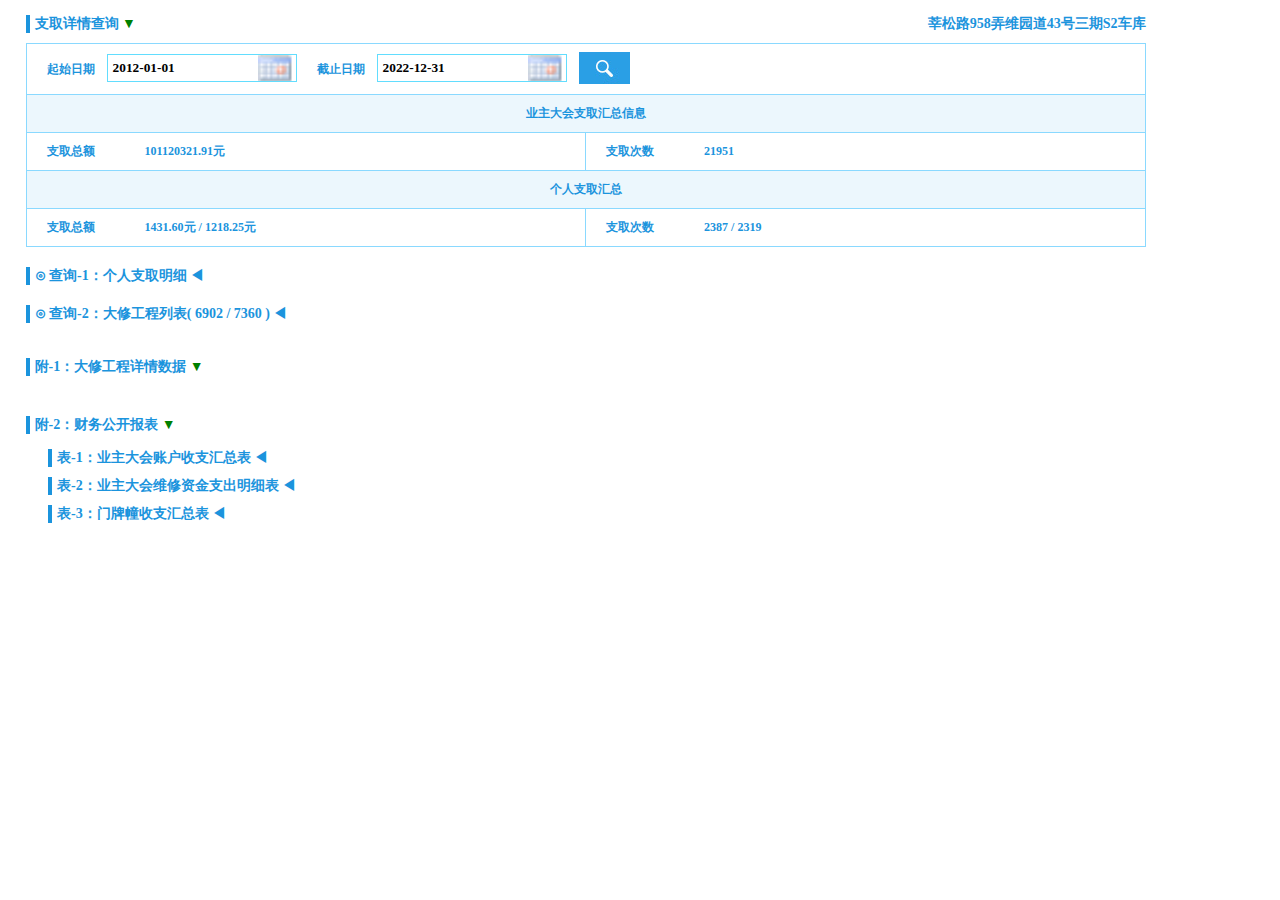
==== shkc/index.html @ 210738ce "disable query" ====
<html><head><meta http-equiv="Content-Type" content="text/html; charset=UTF-8">
<title>上海康城大修工程及财务报表</title>
<link rel="stylesheet" type="text/css" href="static/mainyzcx.css">
<link rel="stylesheet" type="text/css" href="static/web-ui.css">
<link rel="stylesheet" type="text/css" href="static/skin-02.css">
<link rel="stylesheet" type="text/css" href="static/your-custom.css">
<script src="static/jquery-1.8.3.min.js"></script>
<script language="javascript" type="text/javascript" src="static/jquery.cookie.js"></script>
<script language="javascript" type="text/javascript" src="static/web-ui.js"></script>
<link href="static/printzhgbstyle.css" rel="stylesheet" type="text/css;charset=UTF-8">
<link href="static/tass.css" rel="stylesheet" type="text/css;charset=UTF-8">
<script language="javascript" type="text/javascript" src="static/web-commons.js"></script>
<script language="javascript" type="text/javascript" src="static/WdatePicker.js"></script>
<script language="javascript" type="text/javascript" src="static/chart.js"> </script>
<script language="javascript" type="text/javascript" src="static/lzstring.min.js"></script>
<script language="javascript" type="text/javascript">
function restore_click_handler() {
	setTimeout(() => {
		createSearchBox()
		document.querySelectorAll("#details-list .account-content[hidden]").forEach(function(p){p.hidden=false})
		chart_of_report('ShouZhiHuiZong')
		chart_of_report('WeiXiuZhiChuMingXi')
	},1000)
	setTimeout(() => {
		document.querySelector("p.title").setAttribute('show', 'true')
	},100)
}
function gotoQuery()
{
	if($("#startDate").val() !="" && $("#endDate").val() != "")
	{
		if ($("#startDate").val() > $("#endDate").val())
			{
				alert("开始日期不能大于截止日期！");
				$("#endDate").focus();
			}
		else
			{
				$.webUtil.submit("/wyweb/web/wyfeemp/wxzjquery/index_owner_zq.do");
			}
		}
}
function opennew1(mpro_id){
	var add="/wyweb/web/wyfeemp/wxzjquery/getWsInfo.do?mpro_id="+mpro_id;
		var windowprops="height=600,width=820,location=no,scrollbars=yes,center=yes,status=no,menubars=no,toolbars=no,resizable=yes";
		window.open(add,"",windowprops);
	}
</script>
</head>
<body onload="restore_click_handler()" style="background-color: rgb(255, 255, 255); padding-top: 15px;">
<form name="form1" action="https://962121.fgj.sh.gov.cn/wyweb/web/wyfeemp/wxzjquery/index_owner_zq.do" method="post">
<input type="hidden" name="tokenSaxon" value="0f6b98b2-027b-4dd8-b615-7f87232b13d5"><!--token-->
<input type="hidden" name="flag" value="null">
					<div class="m-account-detail">
						<div class="account-title"><p class="title" show="true">支取详情查询<span>莘松路958弄维园道43号三期S2车库</span></p></div>
							<div class="m-increace-inquiry">
								<table>
									<tbody>
										<tr><td colspan="2"><div class="m-account-search nobdr">
											<div class="f-clearfix"><span class="start-time">起始日期</span><input class="ipt Wdate" onclick="WdatePicker()" name="startDate" id="startDate" type="text" value="2012-01-01" readonly="readonly"><span class="end-time">
											截止日期</span><input class="ipt Wdate" type="text" name="endDate" id="endDate" onclick="WdatePicker()" value="2022-12-31" readonly="readonly">
											<input type="button" class="btn" title="查询" onclick="gotoQuery()" disabled></div>
										</div></td></tr>
										<tr><td colspan="2" class="title">业主大会支取汇总信息</td></tr>
										<tr><td width="50%"><span class="name">支取总额</span>101120321.91元</td>
										<td width="50%"><span class="name">支取次数</span>21951</td></tr>
										<tr><td colspan="2" class="title">个人支取汇总</td></tr>
										<tr><td width="50%"><span class="name">支取总额</span>1431.60元 / 1218.25元</td>
										<td width="50%"><span class="name">支取次数</span>2387 / 2319</td></tr>
									</tbody>
								</table>
					</div>
					<div class="m-collect-info index_owner_zq">
						<div class="account-title" show="false"><p class="title" show="false">个人支取明细</p></div>
							<div class="collect-info" hidden="">
								<table class="tableorg">
									<tbody>
											<tr id="0">
												<td align="center">221121000682</td>
												<td align="right">0.03&nbsp;元</td>
												<td align="right">0.03&nbsp;元</td>
												<td align="right">0.00&nbsp;元</td>
												<td align="center">2022-11-28</td>
												<td>
												<a href="#" onclick="opennew1(221031001862);return false;">编号为：221031001862的工程</a>
												,首次支取
												</td>
											</tr>
											<tr id="1">
												<td align="center">221122003393</td>
												<td align="right">0.01&nbsp;元</td>
												<td align="right">0.01&nbsp;元</td>
												<td align="right">0.00&nbsp;元</td>
												<td align="center">2022-11-28</td>
												<td>
												<a href="#" onclick="opennew1(220930000254);return false;">编号为：220930000254的工程</a>
												,首次支取
												</td>
											</tr>
											<tr id="2">
												<td align="center">221122003115</td>
												<td align="right">0.01&nbsp;元</td>
												<td align="right">0.01&nbsp;元</td>
												<td align="right">0.00&nbsp;元</td>
												<td align="center">2022-11-28</td>
												<td>
												<a href="#" onclick="opennew1(220914000141);return false;">编号为：220914000141的工程</a>
												,首次支取
												</td>
											</tr>
											<tr id="3">
												<td align="center">221122003329</td>
												<td align="right">0.06&nbsp;元</td>
												<td align="right">0.06&nbsp;元</td>
												<td align="right">0.00&nbsp;元</td>
												<td align="center">2022-11-28</td>
												<td>
												<a href="#" onclick="opennew1(220930000112);return false;">编号为：220930000112的工程</a>
												,首次支取
												</td>
											</tr>
											<tr id="4">
												<td align="center">221121000626</td>
												<td align="right">0.05&nbsp;元</td>
												<td align="right">0.05&nbsp;元</td>
												<td align="right">0.00&nbsp;元</td>
												<td align="center">2022-11-28</td>
												<td>
												<a href="#" onclick="opennew1(221031001498);return false;">编号为：221031001498的工程</a>
												,首次支取
												</td>
											</tr>
											<tr id="5">
												<td align="center">221123000357</td>
												<td align="right">0.03&nbsp;元</td>
												<td align="right">0.03&nbsp;元</td>
												<td align="right">0.00&nbsp;元</td>
												<td align="center">2022-11-28</td>
												<td>
													--
												</td>
											</tr>
											<tr id="6">
												<td align="center">221122003153</td>
												<td align="right">0.04&nbsp;元</td>
												<td align="right">0.04&nbsp;元</td>
												<td align="right">0.00&nbsp;元</td>
												<td align="center">2022-11-28</td>
												<td>
													--
												</td>
											</tr>
											<tr id="7">
												<td align="center">221121002143</td>
												<td align="right">0.02&nbsp;元</td>
												<td align="right">0.02&nbsp;元</td>
												<td align="right">0.00&nbsp;元</td>
												<td align="center">2022-11-24</td>
												<td>
												<a href="#" onclick="opennew1(221027003303);return false;">编号为：221027003303的工程</a>
												,首次支取
												</td>
											</tr>
											<tr id="8">
												<td align="center">221122002604</td>
												<td align="right">0.05&nbsp;元</td>
												<td align="right">0.05&nbsp;元</td>
												<td align="right">0.00&nbsp;元</td>
												<td align="center">2022-11-24</td>
												<td>
													--
												</td>
											</tr>
											<tr id="9">
												<td align="center">221121002075</td>
												<td align="right">0.05&nbsp;元</td>
												<td align="right">0.05&nbsp;元</td>
												<td align="right">0.00&nbsp;元</td>
												<td align="center">2022-11-24</td>
												<td>
												<a href="#" onclick="opennew1(221027003157);return false;">编号为：221027003157的工程</a>
												,首次支取
												</td>
											</tr>
											<tr id="10">
												<td align="center">221110002479</td>
												<td align="right">0.04&nbsp;元</td>
												<td align="right">0.04&nbsp;元</td>
												<td align="right">0.00&nbsp;元</td>
												<td align="center">2022-11-21</td>
												<td>
												<a href="#" onclick="opennew1(221012000387);return false;">编号为：221012000387的工程</a>
												,首次支取
												</td>
											</tr>
											<tr id="11">
												<td align="center">221117001955</td>
												<td align="right">0.10&nbsp;元</td>
												<td align="right">0.10&nbsp;元</td>
												<td align="right">0.00&nbsp;元</td>
												<td align="center">2022-11-21</td>
												<td>
												<a href="#" onclick="opennew1(221014004597);return false;">编号为：221014004597的工程</a>
												,第2次支取
												</td>
											</tr>
											<tr id="12">
												<td align="center">221117002116</td>
												<td align="right">0.10&nbsp;元</td>
												<td align="right">0.10&nbsp;元</td>
												<td align="right">0.00&nbsp;元</td>
												<td align="center">2022-11-21</td>
												<td>
												<a href="#" onclick="opennew1(221014004734);return false;">编号为：221014004734的工程</a>
												,第2次支取
												</td>
											</tr>
											<tr id="13">
												<td align="center">221109000799</td>
												<td align="right">4.29&nbsp;元</td>
												<td align="right">4.29&nbsp;元</td>
												<td align="right">0.00&nbsp;元</td>
												<td align="center">2022-11-21</td>
												<td>
													--
												</td>
											</tr>
											<tr id="14">
												<td align="center">221111002444</td>
												<td align="right">0.03&nbsp;元</td>
												<td align="right">0.03&nbsp;元</td>
												<td align="right">0.00&nbsp;元</td>
												<td align="center">2022-11-21</td>
												<td>
												<a href="#" onclick="opennew1(220815002361);return false;">编号为：220815002361的工程</a>
												,第2次支取
												</td>
											</tr>
											<tr id="15">
												<td align="center">221110003114</td>
												<td align="right">0.02&nbsp;元</td>
												<td align="right">0.02&nbsp;元</td>
												<td align="right">0.00&nbsp;元</td>
												<td align="center">2022-11-21</td>
												<td>
												<a href="#" onclick="opennew1(221102002982);return false;">编号为：221102002982的工程</a>
												,首次支取
												</td>
											</tr>
											<tr id="16">
												<td align="center">221111002602</td>
												<td align="right">0.42&nbsp;元</td>
												<td align="right">0.42&nbsp;元</td>
												<td align="right">0.00&nbsp;元</td>
												<td align="center">2022-11-21</td>
												<td>
												<a href="#" onclick="opennew1(220815002746);return false;">编号为：220815002746的工程</a>
												,第2次支取
												</td>
											</tr>
											<tr id="17">
												<td align="center">221115000184</td>
												<td align="right">0.18&nbsp;元</td>
												<td align="right">0.18&nbsp;元</td>
												<td align="right">0.00&nbsp;元</td>
												<td align="center">2022-11-21</td>
												<td>
												<a href="#" onclick="opennew1(220815003098);return false;">编号为：220815003098的工程</a>
												,第2次支取
												</td>
											</tr>
											<tr id="18">
												<td align="center">221115000327</td>
												<td align="right">0.26&nbsp;元</td>
												<td align="right">0.26&nbsp;元</td>
												<td align="right">0.00&nbsp;元</td>
												<td align="center">2022-11-21</td>
												<td>
												<a href="#" onclick="opennew1(220818004866);return false;">编号为：220818004866的工程</a>
												,第2次支取
												</td>
											</tr>
											<tr id="19">
												<td align="center">221115000834</td>
												<td align="right">0.02&nbsp;元</td>
												<td align="right">0.02&nbsp;元</td>
												<td align="right">0.00&nbsp;元</td>
												<td align="center">2022-11-21</td>
												<td>
												<a href="#" onclick="opennew1(220907000284);return false;">编号为：220907000284的工程</a>
												,第2次支取
												</td>
											</tr>
											<tr id="20">
												<td align="center">221117001885</td>
												<td align="right">0.20&nbsp;元</td>
												<td align="right">0.20&nbsp;元</td>
												<td align="right">0.00&nbsp;元</td>
												<td align="center">2022-11-21</td>
												<td>
												<a href="#" onclick="opennew1(220922001846);return false;">编号为：220922001846的工程</a>
												,第2次支取
												</td>
											</tr>
											<tr id="21">
												<td align="center">221115002637</td>
												<td align="right">0.45&nbsp;元</td>
												<td align="right">0.45&nbsp;元</td>
												<td align="right">0.00&nbsp;元</td>
												<td align="center">2022-11-21</td>
												<td>
												<a href="#" onclick="opennew1(220630000084);return false;">编号为：220630000084的工程</a>
												,第2次支取
												</td>
											</tr>
											<tr id="22">
												<td align="center">221115003325</td>
												<td align="right">0.17&nbsp;元</td>
												<td align="right">0.17&nbsp;元</td>
												<td align="right">0.00&nbsp;元</td>
												<td align="center">2022-11-21</td>
												<td>
												<a href="#" onclick="opennew1(220630002321);return false;">编号为：220630002321的工程</a>
												,第2次支取
												</td>
											</tr>
											<tr id="23">
												<td align="center">221116000266</td>
												<td align="right">0.49&nbsp;元</td>
												<td align="right">0.49&nbsp;元</td>
												<td align="right">0.00&nbsp;元</td>
												<td align="center">2022-11-21</td>
												<td>
												<a href="#" onclick="opennew1(220921010915);return false;">编号为：220921010915的工程</a>
												,第2次支取
												</td>
											</tr>
											<tr id="24">
												<td align="center">221021001616</td>
												<td align="right">0.08&nbsp;元</td>
												<td align="right">0.08&nbsp;元</td>
												<td align="right">0.00&nbsp;元</td>
												<td align="center">2022-10-31</td>
												<td>
												<a href="#" onclick="opennew1(220922001846);return false;">编号为：220922001846的工程</a>
												,首次支取
												</td>
											</tr>
											<tr id="25">
												<td align="center">221021001138</td>
												<td align="right">0.19&nbsp;元</td>
												<td align="right">0.19&nbsp;元</td>
												<td align="right">0.00&nbsp;元</td>
												<td align="center">2022-10-31</td>
												<td>
												<a href="#" onclick="opennew1(220921010915);return false;">编号为：220921010915的工程</a>
												,首次支取
												</td>
											</tr>
											<tr id="26">
												<td align="center">221021001913</td>
												<td align="right">0.05&nbsp;元</td>
												<td align="right">0.05&nbsp;元</td>
												<td align="right">0.00&nbsp;元</td>
												<td align="center">2022-10-31</td>
												<td>
												<a href="#" onclick="opennew1(221014004734);return false;">编号为：221014004734的工程</a>
												,首次支取
												</td>
											</tr>
											<tr id="27">
												<td align="center">221021001754</td>
												<td align="right">0.04&nbsp;元</td>
												<td align="right">0.04&nbsp;元</td>
												<td align="right">0.00&nbsp;元</td>
												<td align="center">2022-10-31</td>
												<td>
												<a href="#" onclick="opennew1(221014004597);return false;">编号为：221014004597的工程</a>
												,首次支取
												</td>
											</tr>
											<tr id="28">
												<td align="center">221021002999</td>
												<td align="right">0.02&nbsp;元</td>
												<td align="right">0.02&nbsp;元</td>
												<td align="right">0.00&nbsp;元</td>
												<td align="center">2022-10-28</td>
												<td>
													--
												</td>
											</tr>
											<tr id="29">
												<td align="center">220926000628</td>
												<td align="right">0.05&nbsp;元</td>
												<td align="right">0.05&nbsp;元</td>
												<td align="right">0.00&nbsp;元</td>
												<td align="center">2022-10-18</td>
												<td>
												<a href="#" onclick="opennew1(180627086078);return false;">编号为：180627086078的工程</a>
												,第4次支取
												</td>
											</tr>
											<tr id="30">
												<td align="center">220907001668</td>
												<td align="right">0.35&nbsp;元</td>
												<td align="right">0.35&nbsp;元</td>
												<td align="right">0.00&nbsp;元</td>
												<td align="center">2022-10-08</td>
												<td>
												<a href="#" onclick="opennew1(220309001769);return false;">编号为：220309001769的工程</a>
												,第2次支取
												</td>
											</tr>
											<tr id="31">
												<td align="center">220907001760</td>
												<td align="right">0.13&nbsp;元</td>
												<td align="right">0.13&nbsp;元</td>
												<td align="right">0.00&nbsp;元</td>
												<td align="center">2022-10-08</td>
												<td>
												<a href="#" onclick="opennew1(220303007786);return false;">编号为：220303007786的工程</a>
												,第2次支取
												</td>
											</tr>
											<tr id="32">
												<td align="center">220907001617</td>
												<td align="right">0.35&nbsp;元</td>
												<td align="right">0.35&nbsp;元</td>
												<td align="right">0.00&nbsp;元</td>
												<td align="center">2022-10-08</td>
												<td>
												<a href="#" onclick="opennew1(220309001482);return false;">编号为：220309001482的工程</a>
												,第2次支取
												</td>
											</tr>
											<tr id="33">
												<td align="center">220908000674</td>
												<td align="right">0.05&nbsp;元</td>
												<td align="right">0.05&nbsp;元</td>
												<td align="right">0.00&nbsp;元</td>
												<td align="center">2022-09-30</td>
												<td>
												<a href="#" onclick="opennew1(180615050357);return false;">编号为：180615050357的工程</a>
												,第4次支取
												</td>
											</tr>
											<tr id="34">
												<td align="center">220908000591</td>
												<td align="right">0.04&nbsp;元</td>
												<td align="right">0.04&nbsp;元</td>
												<td align="right">0.00&nbsp;元</td>
												<td align="center">2022-09-30</td>
												<td>
												<a href="#" onclick="opennew1(180615050251);return false;">编号为：180615050251的工程</a>
												,第4次支取
												</td>
											</tr>
											<tr id="35">
												<td align="center">220922000359</td>
												<td align="right">0.01&nbsp;元</td>
												<td align="right">0.01&nbsp;元</td>
												<td align="right">0.00&nbsp;元</td>
												<td align="center">2022-09-30</td>
												<td>
												<a href="#" onclick="opennew1(220907000284);return false;">编号为：220907000284的工程</a>
												,首次支取
												</td>
											</tr>
											<tr id="36">
												<td align="center">220908000706</td>
												<td align="right">0.05&nbsp;元</td>
												<td align="right">0.05&nbsp;元</td>
												<td align="right">0.00&nbsp;元</td>
												<td align="center">2022-09-30</td>
												<td>
												<a href="#" onclick="opennew1(180615050023);return false;">编号为：180615050023的工程</a>
												,第4次支取
												</td>
											</tr>
											<tr id="37">
												<td align="center">220908000460</td>
												<td align="right">0.06&nbsp;元</td>
												<td align="right">0.06&nbsp;元</td>
												<td align="right">0.00&nbsp;元</td>
												<td align="center">2022-09-30</td>
												<td>
												<a href="#" onclick="opennew1(180615050138);return false;">编号为：180615050138的工程</a>
												,第4次支取
												</td>
											</tr>
											<tr id="38">
												<td align="center">220908000499</td>
												<td align="right">0.05&nbsp;元</td>
												<td align="right">0.05&nbsp;元</td>
												<td align="right">0.00&nbsp;元</td>
												<td align="center">2022-09-30</td>
												<td>
												<a href="#" onclick="opennew1(180615050204);return false;">编号为：180615050204的工程</a>
												,第4次支取
												</td>
											</tr>
											<tr id="39">
												<td align="center">220913000818</td>
												<td align="right">0.14&nbsp;元</td>
												<td align="right">0.14&nbsp;元</td>
												<td align="right">0.00&nbsp;元</td>
												<td align="center">2022-09-30</td>
												<td>
												<a href="#" onclick="opennew1(180615051009);return false;">编号为：180615051009的工程</a>
												,第4次支取
												</td>
											</tr>
											<tr id="40">
												<td align="center">220906007581</td>
												<td align="right">0.48&nbsp;元</td>
												<td align="right">0.48&nbsp;元</td>
												<td align="right">0.00&nbsp;元</td>
												<td align="center">2022-09-28</td>
												<td>
												<a href="#" onclick="opennew1(220615000074);return false;">编号为：220615000074的工程</a>
												,第2次支取
												</td>
											</tr>
											<tr id="41">
												<td align="center">220923002104</td>
												<td align="right">0.09&nbsp;元</td>
												<td align="right">0.09&nbsp;元</td>
												<td align="right">0.00&nbsp;元</td>
												<td align="center">2022-09-28</td>
												<td>
												<a href="#" onclick="opennew1(220818004866);return false;">编号为：220818004866的工程</a>
												,首次支取
												</td>
											</tr>
											<tr id="42">
												<td align="center">220922003843</td>
												<td align="right">0.16&nbsp;元</td>
												<td align="right">0.16&nbsp;元</td>
												<td align="right">0.00&nbsp;元</td>
												<td align="center">2022-09-28</td>
												<td>
												<a href="#" onclick="opennew1(220815002746);return false;">编号为：220815002746的工程</a>
												,首次支取
												</td>
											</tr>
											<tr id="43">
												<td align="center">220922003820</td>
												<td align="right">0.01&nbsp;元</td>
												<td align="right">0.01&nbsp;元</td>
												<td align="right">0.00&nbsp;元</td>
												<td align="center">2022-09-28</td>
												<td>
												<a href="#" onclick="opennew1(220815002361);return false;">编号为：220815002361的工程</a>
												,首次支取
												</td>
											</tr>
											<tr id="44">
												<td align="center">220922003907</td>
												<td align="right">0.06&nbsp;元</td>
												<td align="right">0.06&nbsp;元</td>
												<td align="right">0.00&nbsp;元</td>
												<td align="center">2022-09-28</td>
												<td>
												<a href="#" onclick="opennew1(220815003098);return false;">编号为：220815003098的工程</a>
												,首次支取
												</td>
											</tr>
											<tr id="45">
												<td align="center">220825001883</td>
												<td align="right">0.07&nbsp;元</td>
												<td align="right">0.07&nbsp;元</td>
												<td align="right">0.00&nbsp;元</td>
												<td align="center">2022-09-09</td>
												<td>
												<a href="#" onclick="opennew1(220630002321);return false;">编号为：220630002321的工程</a>
												,首次支取
												</td>
											</tr>
											<tr id="46">
												<td align="center">220831002296</td>
												<td align="right">0.06&nbsp;元</td>
												<td align="right">0.06&nbsp;元</td>
												<td align="right">0.00&nbsp;元</td>
												<td align="center">2022-09-09</td>
												<td>
												<a href="#" onclick="opennew1(220720000145);return false;">编号为：220720000145的工程</a>
												,首次支取
												</td>
											</tr>
											<tr id="47">
												<td align="center">220831002607</td>
												<td align="right">0.03&nbsp;元</td>
												<td align="right">0.03&nbsp;元</td>
												<td align="right">0.00&nbsp;元</td>
												<td align="center">2022-09-09</td>
												<td>
												<a href="#" onclick="opennew1(220720000257);return false;">编号为：220720000257的工程</a>
												,首次支取
												</td>
											</tr>
											<tr id="48">
												<td align="center">220831002648</td>
												<td align="right">0.02&nbsp;元</td>
												<td align="right">0.02&nbsp;元</td>
												<td align="right">0.00&nbsp;元</td>
												<td align="center">2022-09-09</td>
												<td>
												<a href="#" onclick="opennew1(220720001228);return false;">编号为：220720001228的工程</a>
												,首次支取
												</td>
											</tr>
											<tr id="49">
												<td align="center">220825001521</td>
												<td align="right">0.17&nbsp;元</td>
												<td align="right">0.17&nbsp;元</td>
												<td align="right">0.00&nbsp;元</td>
												<td align="center">2022-09-09</td>
												<td>
												<a href="#" onclick="opennew1(220630000084);return false;">编号为：220630000084的工程</a>
												,首次支取
												</td>
											</tr>
											<tr id="50" hidden="">
												<td align="center">220901000492</td>
												<td align="right">0.22&nbsp;元</td>
												<td align="right">0.22&nbsp;元</td>
												<td align="right">0.00&nbsp;元</td>
												<td align="center">2022-09-09</td>
												<td>
												<a href="#" onclick="opennew1(220722000819);return false;">编号为：220722000819的工程</a>
												,首次支取
												</td>
											</tr>
											<tr id="51">
												<td align="center">220826000163</td>
												<td align="right">0.06&nbsp;元</td>
												<td align="right">0.06&nbsp;元</td>
												<td align="right">0.00&nbsp;元</td>
												<td align="center">2022-09-09</td>
												<td>
													--
												</td>
											</tr>
											<tr id="52">
												<td align="center">220826001703</td>
												<td align="right">0.10&nbsp;元</td>
												<td align="right">0.10&nbsp;元</td>
												<td align="right">0.00&nbsp;元</td>
												<td align="center">2022-09-09</td>
												<td>
												<a href="#" onclick="opennew1(220722000550);return false;">编号为：220722000550的工程</a>
												,首次支取
												</td>
											</tr>
											<tr id="53">
												<td align="center">220831001262</td>
												<td align="right">0.12&nbsp;元</td>
												<td align="right">0.12&nbsp;元</td>
												<td align="right">0.00&nbsp;元</td>
												<td align="center">2022-09-08</td>
												<td>
												<a href="#" onclick="opennew1(220808000118);return false;">编号为：220808000118的工程</a>
												,首次支取
												</td>
											</tr>
											<tr id="54">
												<td align="center">220819004303</td>
												<td align="right">0.07&nbsp;元</td>
												<td align="right">0.07&nbsp;元</td>
												<td align="right">0.00&nbsp;元</td>
												<td align="center">2022-09-05</td>
												<td>
												<a href="#" onclick="opennew1(171228060797);return false;">编号为：171228060797的工程</a>
												,第4次支取
												</td>
											</tr>
											<tr id="55">
												<td align="center">220819004463</td>
												<td align="right">0.06&nbsp;元</td>
												<td align="right">0.06&nbsp;元</td>
												<td align="right">0.00&nbsp;元</td>
												<td align="center">2022-09-05</td>
												<td>
												<a href="#" onclick="opennew1(171228060874);return false;">编号为：171228060874的工程</a>
												,第4次支取
												</td>
											</tr>
											<tr id="56">
												<td align="center">220819004501</td>
												<td align="right">0.05&nbsp;元</td>
												<td align="right">0.05&nbsp;元</td>
												<td align="right">0.00&nbsp;元</td>
												<td align="center">2022-09-05</td>
												<td>
												<a href="#" onclick="opennew1(171228060995);return false;">编号为：171228060995的工程</a>
												,第4次支取
												</td>
											</tr>
											<tr id="57">
												<td align="center">220819004631</td>
												<td align="right">0.07&nbsp;元</td>
												<td align="right">0.07&nbsp;元</td>
												<td align="right">0.00&nbsp;元</td>
												<td align="center">2022-09-05</td>
												<td>
												<a href="#" onclick="opennew1(171228061134);return false;">编号为：171228061134的工程</a>
												,第4次支取
												</td>
											</tr>
											<tr id="58">
												<td align="center">220819004668</td>
												<td align="right">0.06&nbsp;元</td>
												<td align="right">0.06&nbsp;元</td>
												<td align="right">0.00&nbsp;元</td>
												<td align="center">2022-09-05</td>
												<td>
												<a href="#" onclick="opennew1(171228061150);return false;">编号为：171228061150的工程</a>
												,第4次支取
												</td>
											</tr>
											<tr id="59">
												<td align="center">220819004993</td>
												<td align="right">0.04&nbsp;元</td>
												<td align="right">0.04&nbsp;元</td>
												<td align="right">0.00&nbsp;元</td>
												<td align="center">2022-09-05</td>
												<td>
												<a href="#" onclick="opennew1(171228061161);return false;">编号为：171228061161的工程</a>
												,第4次支取
												</td>
											</tr>
											<tr id="60">
												<td align="center">220715000602</td>
												<td align="right">0.02&nbsp;元</td>
												<td align="right">0.02&nbsp;元</td>
												<td align="right">0.00&nbsp;元</td>
												<td align="center">2022-07-26</td>
												<td>
												<a href="#" onclick="opennew1(190109095057);return false;">编号为：190109095057的工程</a>
												,第4次支取
												</td>
											</tr>
											<tr id="61">
												<td align="center">220629000437</td>
												<td align="right">1.20&nbsp;元</td>
												<td align="right">1.20&nbsp;元</td>
												<td align="right">0.00&nbsp;元</td>
												<td align="center">2022-07-19</td>
												<td>
													--
												</td>
											</tr>
											<tr id="62">
												<td align="center">220629000412</td>
												<td align="right">0.01&nbsp;元</td>
												<td align="right">0.01&nbsp;元</td>
												<td align="right">0.00&nbsp;元</td>
												<td align="center">2022-07-19</td>
												<td>
												<a href="#" onclick="opennew1(220328000414);return false;">编号为：220328000414的工程</a>
												,首次支取
												</td>
											</tr>
											<tr id="63">
												<td align="center">220629000376</td>
												<td align="right">0.02&nbsp;元</td>
												<td align="right">0.02&nbsp;元</td>
												<td align="right">0.00&nbsp;元</td>
												<td align="center">2022-07-19</td>
												<td>
												<a href="#" onclick="opennew1(220328000381);return false;">编号为：220328000381的工程</a>
												,首次支取
												</td>
											</tr>
											<tr id="64">
												<td align="center">220629000345</td>
												<td align="right">0.09&nbsp;元</td>
												<td align="right">0.09&nbsp;元</td>
												<td align="right">0.00&nbsp;元</td>
												<td align="center">2022-07-19</td>
												<td>
												<a href="#" onclick="opennew1(220328000171);return false;">编号为：220328000171的工程</a>
												,首次支取
												</td>
											</tr>
											<tr id="65">
												<td align="center">220629000309</td>
												<td align="right">0.01&nbsp;元</td>
												<td align="right">0.01&nbsp;元</td>
												<td align="right">0.00&nbsp;元</td>
												<td align="center">2022-07-19</td>
												<td>
												<a href="#" onclick="opennew1(220328000128);return false;">编号为：220328000128的工程</a>
												,首次支取
												</td>
											</tr>
											<tr id="66">
												<td align="center">220713002804</td>
												<td align="right">0.06&nbsp;元</td>
												<td align="right">0.06&nbsp;元</td>
												<td align="right">0.00&nbsp;元</td>
												<td align="center">2022-07-18</td>
												<td>
												<a href="#" onclick="opennew1(220112003282);return false;">编号为：220112003282的工程</a>
												,第2次支取
												</td>
											</tr>
											<tr id="67">
												<td align="center">220707000516</td>
												<td align="right">0.04&nbsp;元</td>
												<td align="right">0.04&nbsp;元</td>
												<td align="right">0.00&nbsp;元</td>
												<td align="center">2022-07-18</td>
												<td>
												<a href="#" onclick="opennew1(220303007786);return false;">编号为：220303007786的工程</a>
												,首次支取
												</td>
											</tr>
											<tr id="68">
												<td align="center">220707001119</td>
												<td align="right">0.01&nbsp;元</td>
												<td align="right">0.01&nbsp;元</td>
												<td align="right">0.00&nbsp;元</td>
												<td align="center">2022-07-18</td>
												<td>
												<a href="#" onclick="opennew1(220309001038);return false;">编号为：220309001038的工程</a>
												,首次支取
												</td>
											</tr>
											<tr id="69">
												<td align="center">220707000228</td>
												<td align="right">0.14&nbsp;元</td>
												<td align="right">0.14&nbsp;元</td>
												<td align="right">0.00&nbsp;元</td>
												<td align="center">2022-07-18</td>
												<td>
												<a href="#" onclick="opennew1(220309001482);return false;">编号为：220309001482的工程</a>
												,首次支取
												</td>
											</tr>
											<tr id="70">
												<td align="center">220707001137</td>
												<td align="right">0.05&nbsp;元</td>
												<td align="right">0.05&nbsp;元</td>
												<td align="right">0.00&nbsp;元</td>
												<td align="center">2022-07-18</td>
												<td>
													--
												</td>
											</tr>
											<tr id="71">
												<td align="center">220706000962</td>
												<td align="right">0.18&nbsp;元</td>
												<td align="right">0.18&nbsp;元</td>
												<td align="right">0.00&nbsp;元</td>
												<td align="center">2022-07-18</td>
												<td>
												<a href="#" onclick="opennew1(220615000074);return false;">编号为：220615000074的工程</a>
												,首次支取
												</td>
											</tr>
											<tr id="72">
												<td align="center">220713002288</td>
												<td align="right">0.52&nbsp;元</td>
												<td align="right">0.52&nbsp;元</td>
												<td align="right">0.00&nbsp;元</td>
												<td align="center">2022-07-18</td>
												<td>
												<a href="#" onclick="opennew1(220112002444);return false;">编号为：220112002444的工程</a>
												,第2次支取
												</td>
											</tr>
											<tr id="73">
												<td align="center">220713002136</td>
												<td align="right">0.04&nbsp;元</td>
												<td align="right">0.04&nbsp;元</td>
												<td align="right">0.00&nbsp;元</td>
												<td align="center">2022-07-18</td>
												<td>
												<a href="#" onclick="opennew1(220112002319);return false;">编号为：220112002319的工程</a>
												,第2次支取
												</td>
											</tr>
											<tr id="74">
												<td align="center">220713001345</td>
												<td align="right">0.19&nbsp;元</td>
												<td align="right">0.19&nbsp;元</td>
												<td align="right">0.00&nbsp;元</td>
												<td align="center">2022-07-18</td>
												<td>
												<a href="#" onclick="opennew1(220112000112);return false;">编号为：220112000112的工程</a>
												,第2次支取
												</td>
											</tr>
											<tr id="75">
												<td align="center">220713001112</td>
												<td align="right">0.40&nbsp;元</td>
												<td align="right">0.40&nbsp;元</td>
												<td align="right">0.00&nbsp;元</td>
												<td align="center">2022-07-18</td>
												<td>
												<a href="#" onclick="opennew1(220111002863);return false;">编号为：220111002863的工程</a>
												,第2次支取
												</td>
											</tr>
											<tr id="76">
												<td align="center">220707000277</td>
												<td align="right">0.12&nbsp;元</td>
												<td align="right">0.12&nbsp;元</td>
												<td align="right">0.00&nbsp;元</td>
												<td align="center">2022-07-18</td>
												<td>
												<a href="#" onclick="opennew1(220309001769);return false;">编号为：220309001769的工程</a>
												,首次支取
												</td>
											</tr>
											<tr id="77">
												<td align="center">220608000134</td>
												<td align="right">0.03&nbsp;元</td>
												<td align="right">0.03&nbsp;元</td>
												<td align="right">0.00&nbsp;元</td>
												<td align="center">2022-06-15</td>
												<td>
												<a href="#" onclick="opennew1(220112003282);return false;">编号为：220112003282的工程</a>
												,首次支取
												</td>
											</tr>
											<tr id="78">
												<td align="center">220608001120</td>
												<td align="right">0.13&nbsp;元</td>
												<td align="right">0.13&nbsp;元</td>
												<td align="right">0.00&nbsp;元</td>
												<td align="center">2022-06-14</td>
												<td>
												<a href="#" onclick="opennew1(220221001564);return false;">编号为：220221001564的工程</a>
												,首次支取
												</td>
											</tr>
											<tr id="79">
												<td align="center">220608001077</td>
												<td align="right">0.18&nbsp;元</td>
												<td align="right">0.18&nbsp;元</td>
												<td align="right">0.00&nbsp;元</td>
												<td align="center">2022-06-14</td>
												<td>
												<a href="#" onclick="opennew1(220221001456);return false;">编号为：220221001456的工程</a>
												,首次支取
												</td>
											</tr>
											<tr id="80">
												<td align="center">220607000220</td>
												<td align="right">0.03&nbsp;元</td>
												<td align="right">0.03&nbsp;元</td>
												<td align="right">0.00&nbsp;元</td>
												<td align="center">2022-06-14</td>
												<td>
												<a href="#" onclick="opennew1(220120002043);return false;">编号为：220120002043的工程</a>
												,首次支取
												</td>
											</tr>
											<tr id="81">
												<td align="center">220607000988</td>
												<td align="right">0.15&nbsp;元</td>
												<td align="right">0.15&nbsp;元</td>
												<td align="right">0.00&nbsp;元</td>
												<td align="center">2022-06-14</td>
												<td>
												<a href="#" onclick="opennew1(220111002863);return false;">编号为：220111002863的工程</a>
												,首次支取
												</td>
											</tr>
											<tr id="82">
												<td align="center">220607002849</td>
												<td align="right">0.19&nbsp;元</td>
												<td align="right">0.19&nbsp;元</td>
												<td align="right">0.00&nbsp;元</td>
												<td align="center">2022-06-14</td>
												<td>
												<a href="#" onclick="opennew1(220112002444);return false;">编号为：220112002444的工程</a>
												,首次支取
												</td>
											</tr>
											<tr id="83">
												<td align="center">220607002825</td>
												<td align="right">0.02&nbsp;元</td>
												<td align="right">0.02&nbsp;元</td>
												<td align="right">0.00&nbsp;元</td>
												<td align="center">2022-06-14</td>
												<td>
												<a href="#" onclick="opennew1(220112002319);return false;">编号为：220112002319的工程</a>
												,首次支取
												</td>
											</tr>
											<tr id="84">
												<td align="center">220607002792</td>
												<td align="right">0.08&nbsp;元</td>
												<td align="right">0.08&nbsp;元</td>
												<td align="right">0.00&nbsp;元</td>
												<td align="center">2022-06-14</td>
												<td>
												<a href="#" onclick="opennew1(220112000112);return false;">编号为：220112000112的工程</a>
												,首次支取
												</td>
											</tr>
											<tr id="85">
												<td align="center">220607000245</td>
												<td align="right">0.01&nbsp;元</td>
												<td align="right">0.01&nbsp;元</td>
												<td align="right">0.00&nbsp;元</td>
												<td align="center">2022-06-14</td>
												<td>
													--
												</td>
											</tr>
											<tr id="86">
												<td align="center">220607000188</td>
												<td align="right">0.14&nbsp;元</td>
												<td align="right">0.14&nbsp;元</td>
												<td align="right">0.00&nbsp;元</td>
												<td align="center">2022-06-14</td>
												<td>
												<a href="#" onclick="opennew1(220120001940);return false;">编号为：220120001940的工程</a>
												,首次支取
												</td>
											</tr>
											<tr id="87">
												<td align="center">220315001793</td>
												<td align="right">0.24&nbsp;元</td>
												<td align="right">0.24&nbsp;元</td>
												<td align="right">0.00&nbsp;元</td>
												<td align="center">2022-06-09</td>
												<td>
												<a href="#" onclick="opennew1(210112082870);return false;">编号为：210112082870的工程</a>
												,第3次支取
												</td>
											</tr>
											<tr id="88">
												<td align="center">220315001868</td>
												<td align="right">0.24&nbsp;元</td>
												<td align="right">0.24&nbsp;元</td>
												<td align="right">0.00&nbsp;元</td>
												<td align="center">2022-06-09</td>
												<td>
												<a href="#" onclick="opennew1(210112082892);return false;">编号为：210112082892的工程</a>
												,第3次支取
												</td>
											</tr>
											<tr id="89">
												<td align="center">220325000186</td>
												<td align="right">0.13&nbsp;元</td>
												<td align="right">0.13&nbsp;元</td>
												<td align="right">0.00&nbsp;元</td>
												<td align="center">2022-06-09</td>
												<td>
												<a href="#" onclick="opennew1(210112082905);return false;">编号为：210112082905的工程</a>
												,第3次支取
												</td>
											</tr>
											<tr id="90">
												<td align="center">220325000217</td>
												<td align="right">0.09&nbsp;元</td>
												<td align="right">0.09&nbsp;元</td>
												<td align="right">0.00&nbsp;元</td>
												<td align="center">2022-06-09</td>
												<td>
												<a href="#" onclick="opennew1(210112082952);return false;">编号为：210112082952的工程</a>
												,第3次支取
												</td>
											</tr>
											<tr id="91">
												<td align="center">220325000251</td>
												<td align="right">0.02&nbsp;元</td>
												<td align="right">0.02&nbsp;元</td>
												<td align="right">0.00&nbsp;元</td>
												<td align="center">2022-06-09</td>
												<td>
												<a href="#" onclick="opennew1(210112082992);return false;">编号为：210112082992的工程</a>
												,第3次支取
												</td>
											</tr>
											<tr id="92">
												<td align="center">220315000487</td>
												<td align="right">0.05&nbsp;元</td>
												<td align="right">0.05&nbsp;元</td>
												<td align="right">0.00&nbsp;元</td>
												<td align="center">2022-06-09</td>
												<td>
												<a href="#" onclick="opennew1(210114090824);return false;">编号为：210114090824的工程</a>
												,第3次支取
												</td>
											</tr>
											<tr id="93">
												<td align="center">220315000614</td>
												<td align="right">0.02&nbsp;元</td>
												<td align="right">0.02&nbsp;元</td>
												<td align="right">0.00&nbsp;元</td>
												<td align="center">2022-06-09</td>
												<td>
												<a href="#" onclick="opennew1(210114091005);return false;">编号为：210114091005的工程</a>
												,第3次支取
												</td>
											</tr>
											<tr id="94">
												<td align="center">220315000076</td>
												<td align="right">0.21&nbsp;元</td>
												<td align="right">0.21&nbsp;元</td>
												<td align="right">0.00&nbsp;元</td>
												<td align="center">2022-06-09</td>
												<td>
												<a href="#" onclick="opennew1(201231062266);return false;">编号为：201231062266的工程</a>
												,第3次支取
												</td>
											</tr>
											<tr id="95">
												<td align="center">220315000759</td>
												<td align="right">0.30&nbsp;元</td>
												<td align="right">0.30&nbsp;元</td>
												<td align="right">0.00&nbsp;元</td>
												<td align="center">2022-06-09</td>
												<td>
												<a href="#" onclick="opennew1(201231062430);return false;">编号为：201231062430的工程</a>
												,第3次支取
												</td>
											</tr>
											<tr id="96">
												<td align="center">220309000929</td>
												<td align="right">0.51&nbsp;元</td>
												<td align="right">0.51&nbsp;元</td>
												<td align="right">0.00&nbsp;元</td>
												<td align="center">2022-06-09</td>
												<td>
												<a href="#" onclick="opennew1(211027202930);return false;">编号为：211027202930的工程</a>
												,第2次支取
												</td>
											</tr>
											<tr id="97">
												<td align="center">220310001382</td>
												<td align="right">0.64&nbsp;元</td>
												<td align="right">0.64&nbsp;元</td>
												<td align="right">0.00&nbsp;元</td>
												<td align="center">2022-06-09</td>
												<td>
												<a href="#" onclick="opennew1(211101211516);return false;">编号为：211101211516的工程</a>
												,第2次支取
												</td>
											</tr>
											<tr id="98">
												<td align="center">220325000406</td>
												<td align="right">0.61&nbsp;元</td>
												<td align="right">0.61&nbsp;元</td>
												<td align="right">0.00&nbsp;元</td>
												<td align="center">2022-06-09</td>
												<td>
												<a href="#" onclick="opennew1(211203001084);return false;">编号为：211203001084的工程</a>
												,第2次支取
												</td>
											</tr>
											<tr id="99">
												<td align="center">220325000415</td>
												<td align="right">0.26&nbsp;元</td>
												<td align="right">0.26&nbsp;元</td>
												<td align="right">0.00&nbsp;元</td>
												<td align="center">2022-06-09</td>
												<td>
												<a href="#" onclick="opennew1(211203001179);return false;">编号为：211203001179的工程</a>
												,第2次支取
												</td>
											</tr>
											<tr id="100">
												<td align="center">220325000467</td>
												<td align="right">0.15&nbsp;元</td>
												<td align="right">0.15&nbsp;元</td>
												<td align="right">0.00&nbsp;元</td>
												<td align="center">2022-06-09</td>
												<td>
												<a href="#" onclick="opennew1(211203001596);return false;">编号为：211203001596的工程</a>
												,第2次支取
												</td>
											</tr>
											<tr id="101">
												<td align="center">220315001738</td>
												<td align="right">0.10&nbsp;元</td>
												<td align="right">0.10&nbsp;元</td>
												<td align="right">0.00&nbsp;元</td>
												<td align="center">2022-06-09</td>
												<td>
												<a href="#" onclick="opennew1(210112082828);return false;">编号为：210112082828的工程</a>
												,第3次支取
												</td>
											</tr>
											<tr id="102">
												<td align="center">220315001692</td>
												<td align="right">0.13&nbsp;元</td>
												<td align="right">0.13&nbsp;元</td>
												<td align="right">0.00&nbsp;元</td>
												<td align="center">2022-06-09</td>
												<td>
												<a href="#" onclick="opennew1(210112082785);return false;">编号为：210112082785的工程</a>
												,第3次支取
												</td>
											</tr>
											<tr id="103">
												<td align="center">220315001579</td>
												<td align="right">0.13&nbsp;元</td>
												<td align="right">0.13&nbsp;元</td>
												<td align="right">0.00&nbsp;元</td>
												<td align="center">2022-06-09</td>
												<td>
												<a href="#" onclick="opennew1(210112082774);return false;">编号为：210112082774的工程</a>
												,第3次支取
												</td>
											</tr>
											<tr id="104">
												<td align="center">220315001532</td>
												<td align="right">0.12&nbsp;元</td>
												<td align="right">0.12&nbsp;元</td>
												<td align="right">0.00&nbsp;元</td>
												<td align="center">2022-06-09</td>
												<td>
												<a href="#" onclick="opennew1(210112082668);return false;">编号为：210112082668的工程</a>
												,第3次支取
												</td>
											</tr>
											<tr id="105">
												<td align="center">220315001508</td>
												<td align="right">0.05&nbsp;元</td>
												<td align="right">0.05&nbsp;元</td>
												<td align="right">0.00&nbsp;元</td>
												<td align="center">2022-06-09</td>
												<td>
												<a href="#" onclick="opennew1(210112082637);return false;">编号为：210112082637的工程</a>
												,第3次支取
												</td>
											</tr>
											<tr id="106">
												<td align="center">220315001038</td>
												<td align="right">0.05&nbsp;元</td>
												<td align="right">0.05&nbsp;元</td>
												<td align="right">0.00&nbsp;元</td>
												<td align="center">2022-06-09</td>
												<td>
												<a href="#" onclick="opennew1(210112082617);return false;">编号为：210112082617的工程</a>
												,第3次支取
												</td>
											</tr>
											<tr id="107">
												<td align="center">220315000456</td>
												<td align="right">0.16&nbsp;元</td>
												<td align="right">0.16&nbsp;元</td>
												<td align="right">0.00&nbsp;元</td>
												<td align="center">2022-06-09</td>
												<td>
												<a href="#" onclick="opennew1(210112081709);return false;">编号为：210112081709的工程</a>
												,第3次支取
												</td>
											</tr>
											<tr id="108">
												<td align="center">220606000258</td>
												<td align="right">0.14&nbsp;元</td>
												<td align="right">0.14&nbsp;元</td>
												<td align="right">0.00&nbsp;元</td>
												<td align="center">2022-06-09</td>
												<td>
												<a href="#" onclick="opennew1(211228001180);return false;">编号为：211228001180的工程</a>
												,第2次支取
												</td>
											</tr>
											<tr id="109">
												<td align="center">220328000157</td>
												<td align="right">0.43&nbsp;元</td>
												<td align="right">0.43&nbsp;元</td>
												<td align="right">0.00&nbsp;元</td>
												<td align="center">2022-06-09</td>
												<td>
												<a href="#" onclick="opennew1(211220001393);return false;">编号为：211220001393的工程</a>
												,第2次支取
												</td>
											</tr>
											<tr id="110">
												<td align="center">220325000605</td>
												<td align="right">0.55&nbsp;元</td>
												<td align="right">0.55&nbsp;元</td>
												<td align="right">0.00&nbsp;元</td>
												<td align="center">2022-06-09</td>
												<td>
												<a href="#" onclick="opennew1(211208000666);return false;">编号为：211208000666的工程</a>
												,第2次支取
												</td>
											</tr>
											<tr id="111">
												<td align="center">220606000756</td>
												<td align="right">0.03&nbsp;元</td>
												<td align="right">0.03&nbsp;元</td>
												<td align="right">0.00&nbsp;元</td>
												<td align="center">2022-06-09</td>
												<td>
												<a href="#" onclick="opennew1(211215002810);return false;">编号为：211215002810的工程</a>
												,第2次支取
												</td>
											</tr>
											<tr id="112">
												<td align="center">220216003321</td>
												<td align="right">0.02&nbsp;元</td>
												<td align="right">0.02&nbsp;元</td>
												<td align="right">0.00&nbsp;元</td>
												<td align="center">2022-02-22</td>
												<td>
												<a href="#" onclick="opennew1(220104001932);return false;">编号为：220104001932的工程</a>
												,第2次支取
												</td>
											</tr>
											<tr id="113">
												<td align="center">220216003278</td>
												<td align="right">0.57&nbsp;元</td>
												<td align="right">0.57&nbsp;元</td>
												<td align="right">0.00&nbsp;元</td>
												<td align="center">2022-02-22</td>
												<td>
												<a href="#" onclick="opennew1(220104001648);return false;">编号为：220104001648的工程</a>
												,第2次支取
												</td>
											</tr>
											<tr id="114">
												<td align="center">220118001742</td>
												<td align="right">0.25&nbsp;元</td>
												<td align="right">0.25&nbsp;元</td>
												<td align="right">0.00&nbsp;元</td>
												<td align="center">2022-01-20</td>
												<td>
												<a href="#" onclick="opennew1(210223156808);return false;">编号为：210223156808的工程</a>
												,第3次支取
												</td>
											</tr>
											<tr id="115">
												<td align="center">220118001710</td>
												<td align="right">0.02&nbsp;元</td>
												<td align="right">0.02&nbsp;元</td>
												<td align="right">0.00&nbsp;元</td>
												<td align="center">2022-01-20</td>
												<td>
												<a href="#" onclick="opennew1(210223156699);return false;">编号为：210223156699的工程</a>
												,第3次支取
												</td>
											</tr>
											<tr id="116">
												<td align="center">220113002191</td>
												<td align="right">0.03&nbsp;元</td>
												<td align="right">0.03&nbsp;元</td>
												<td align="right">0.00&nbsp;元</td>
												<td align="center">2022-01-14</td>
												<td>
												<a href="#" onclick="opennew1(211108226036);return false;">编号为：211108226036的工程</a>
												,第2次支取
												</td>
											</tr>
											<tr id="117">
												<td align="center">220113000467</td>
												<td align="right">0.07&nbsp;元</td>
												<td align="right">0.07&nbsp;元</td>
												<td align="right">0.00&nbsp;元</td>
												<td align="center">2022-01-14</td>
												<td>
												<a href="#" onclick="opennew1(211104220627);return false;">编号为：211104220627的工程</a>
												,第2次支取
												</td>
											</tr>
											<tr id="118">
												<td align="center">220113000787</td>
												<td align="right">0.43&nbsp;元</td>
												<td align="right">0.43&nbsp;元</td>
												<td align="right">0.00&nbsp;元</td>
												<td align="center">2022-01-14</td>
												<td>
												<a href="#" onclick="opennew1(211104220717);return false;">编号为：211104220717的工程</a>
												,第2次支取
												</td>
											</tr>
											<tr id="119">
												<td align="center">220112004066</td>
												<td align="right">0.24&nbsp;元</td>
												<td align="right">0.24&nbsp;元</td>
												<td align="right">0.00&nbsp;元</td>
												<td align="center">2022-01-14</td>
												<td>
												<a href="#" onclick="opennew1(211103220153);return false;">编号为：211103220153的工程</a>
												,第2次支取
												</td>
											</tr>
											<tr id="120">
												<td align="center">220106002334</td>
												<td align="right">0.05&nbsp;元</td>
												<td align="right">0.05&nbsp;元</td>
												<td align="right">0.00&nbsp;元</td>
												<td align="center">2022-01-12</td>
												<td>
												<a href="#" onclick="opennew1(211228001180);return false;">编号为：211228001180的工程</a>
												,首次支取
												</td>
											</tr>
											<tr id="121">
												<td align="center">220110004264</td>
												<td align="right">0.01&nbsp;元</td>
												<td align="right">0.01&nbsp;元</td>
												<td align="right">0.00&nbsp;元</td>
												<td align="center">2022-01-12</td>
												<td>
												<a href="#" onclick="opennew1(220104001932);return false;">编号为：220104001932的工程</a>
												,首次支取
												</td>
											</tr>
											<tr id="122">
												<td align="center">220106000330</td>
												<td align="right">0.20&nbsp;元</td>
												<td align="right">0.20&nbsp;元</td>
												<td align="right">0.00&nbsp;元</td>
												<td align="center">2022-01-12</td>
												<td>
												<a href="#" onclick="opennew1(211208000666);return false;">编号为：211208000666的工程</a>
												,首次支取
												</td>
											</tr>
											<tr id="123">
												<td align="center">220105000374</td>
												<td align="right">0.06&nbsp;元</td>
												<td align="right">0.06&nbsp;元</td>
												<td align="right">0.00&nbsp;元</td>
												<td align="center">2022-01-12</td>
												<td>
												<a href="#" onclick="opennew1(211203001596);return false;">编号为：211203001596的工程</a>
												,首次支取
												</td>
											</tr>
											<tr id="124">
												<td align="center">220105000315</td>
												<td align="right">0.09&nbsp;元</td>
												<td align="right">0.09&nbsp;元</td>
												<td align="right">0.00&nbsp;元</td>
												<td align="center">2022-01-12</td>
												<td>
												<a href="#" onclick="opennew1(211203001179);return false;">编号为：211203001179的工程</a>
												,首次支取
												</td>
											</tr>
											<tr id="125">
												<td align="center">220105000259</td>
												<td align="right">0.22&nbsp;元</td>
												<td align="right">0.22&nbsp;元</td>
												<td align="right">0.00&nbsp;元</td>
												<td align="center">2022-01-12</td>
												<td>
												<a href="#" onclick="opennew1(211203001084);return false;">编号为：211203001084的工程</a>
												,首次支取
												</td>
											</tr>
											<tr id="126">
												<td align="center">220110004229</td>
												<td align="right">0.22&nbsp;元</td>
												<td align="right">0.22&nbsp;元</td>
												<td align="right">0.00&nbsp;元</td>
												<td align="center">2022-01-12</td>
												<td>
												<a href="#" onclick="opennew1(220104001648);return false;">编号为：220104001648的工程</a>
												,首次支取
												</td>
											</tr>
											<tr id="127">
												<td align="center">220106001440</td>
												<td align="right">0.15&nbsp;元</td>
												<td align="right">0.15&nbsp;元</td>
												<td align="right">0.00&nbsp;元</td>
												<td align="center">2022-01-11</td>
												<td>
												<a href="#" onclick="opennew1(211220001393);return false;">编号为：211220001393的工程</a>
												,首次支取
												</td>
											</tr>
											<tr id="128">
												<td align="center">220107000485</td>
												<td align="right">1.30&nbsp;元</td>
												<td align="right">1.30&nbsp;元</td>
												<td align="right">0.00&nbsp;元</td>
												<td align="center">2022-01-11</td>
												<td>
												<a href="#" onclick="opennew1(210710415590);return false;">编号为：210710415590的工程</a>
												,第2次支取
												</td>
											</tr>
											<tr id="129">
												<td align="center">220107000427</td>
												<td align="right">1.09&nbsp;元</td>
												<td align="right">1.09&nbsp;元</td>
												<td align="right">0.00&nbsp;元</td>
												<td align="center">2022-01-11</td>
												<td>
												<a href="#" onclick="opennew1(210710415580);return false;">编号为：210710415580的工程</a>
												,第2次支取
												</td>
											</tr>
											<tr id="130">
												<td align="center">220107000530</td>
												<td align="right">1.28&nbsp;元</td>
												<td align="right">1.28&nbsp;元</td>
												<td align="right">0.00&nbsp;元</td>
												<td align="center">2022-01-11</td>
												<td>
												<a href="#" onclick="opennew1(210710415578);return false;">编号为：210710415578的工程</a>
												,第2次支取
												</td>
											</tr>
											<tr id="131">
												<td align="center">220107000383</td>
												<td align="right">1.30&nbsp;元</td>
												<td align="right">1.30&nbsp;元</td>
												<td align="right">0.00&nbsp;元</td>
												<td align="center">2022-01-11</td>
												<td>
												<a href="#" onclick="opennew1(210710415557);return false;">编号为：210710415557的工程</a>
												,第2次支取
												</td>
											</tr>
											<tr id="132">
												<td align="center">220107000319</td>
												<td align="right">1.30&nbsp;元</td>
												<td align="right">1.30&nbsp;元</td>
												<td align="right">0.00&nbsp;元</td>
												<td align="center">2022-01-11</td>
												<td>
												<a href="#" onclick="opennew1(210709414543);return false;">编号为：210709414543的工程</a>
												,第2次支取
												</td>
											</tr>
											<tr id="133">
												<td align="center">220106001587</td>
												<td align="right">0.03&nbsp;元</td>
												<td align="right">0.03&nbsp;元</td>
												<td align="right">0.00&nbsp;元</td>
												<td align="center">2022-01-11</td>
												<td>
												<a href="#" onclick="opennew1(211220001818);return false;">编号为：211220001818的工程</a>
												,首次支取
												</td>
											</tr>
											<tr id="134">
												<td align="center">220104000398</td>
												<td align="right">0.01&nbsp;元</td>
												<td align="right">0.01&nbsp;元</td>
												<td align="right">0.00&nbsp;元</td>
												<td align="center">2022-01-06</td>
												<td>
												<a href="#" onclick="opennew1(211214000791);return false;">编号为：211214000791的工程</a>
												,首次支取
												</td>
											</tr>
											<tr id="135">
												<td align="center">220104000343</td>
												<td align="right">0.01&nbsp;元</td>
												<td align="right">0.01&nbsp;元</td>
												<td align="right">0.00&nbsp;元</td>
												<td align="center">2022-01-06</td>
												<td>
												<a href="#" onclick="opennew1(211214000672);return false;">编号为：211214000672的工程</a>
												,首次支取
												</td>
											</tr>
											<tr id="136">
												<td align="center">211201003014</td>
												<td align="right">0.02&nbsp;元</td>
												<td align="right">0.02&nbsp;元</td>
												<td align="right">0.00&nbsp;元</td>
												<td align="center">2022-01-06</td>
												<td>
												<a href="#" onclick="opennew1(211108226036);return false;">编号为：211108226036的工程</a>
												,首次支取
												</td>
											</tr>
											<tr id="137">
												<td align="center">211231000398</td>
												<td align="right">0.02&nbsp;元</td>
												<td align="right">0.02&nbsp;元</td>
												<td align="right">0.00&nbsp;元</td>
												<td align="center">2022-01-06</td>
												<td>
												<a href="#" onclick="opennew1(211215002810);return false;">编号为：211215002810的工程</a>
												,首次支取
												</td>
											</tr>
											<tr id="138">
												<td align="center">220104000528</td>
												<td align="right">0.14&nbsp;元</td>
												<td align="right">0.14&nbsp;元</td>
												<td align="right">0.00&nbsp;元</td>
												<td align="center">2022-01-06</td>
												<td>
												<a href="#" onclick="opennew1(211214001198);return false;">编号为：211214001198的工程</a>
												,首次支取
												</td>
											</tr>
											<tr id="139">
												<td align="center">211231000325</td>
												<td align="right">0.05&nbsp;元</td>
												<td align="right">0.05&nbsp;元</td>
												<td align="right">0.00&nbsp;元</td>
												<td align="center">2022-01-06</td>
												<td>
													--
												</td>
											</tr>
											<tr id="140">
												<td align="center">220104000691</td>
												<td align="right">1.87&nbsp;元</td>
												<td align="right">1.87&nbsp;元</td>
												<td align="right">0.00&nbsp;元</td>
												<td align="center">2022-01-06</td>
												<td>
													--
												</td>
											</tr>
											<tr id="141">
												<td align="center">211216002315</td>
												<td align="right">0.38&nbsp;元</td>
												<td align="right">0.38&nbsp;元</td>
												<td align="right">0.00&nbsp;元</td>
												<td align="center">2021-12-24</td>
												<td>
												<a href="#" onclick="opennew1(211012162040);return false;">编号为：211012162040的工程</a>
												,第2次支取
												</td>
											</tr>
											<tr id="142">
												<td align="center">211216002283</td>
												<td align="right">0.35&nbsp;元</td>
												<td align="right">0.35&nbsp;元</td>
												<td align="right">0.00&nbsp;元</td>
												<td align="center">2021-12-24</td>
												<td>
												<a href="#" onclick="opennew1(211012161921);return false;">编号为：211012161921的工程</a>
												,第2次支取
												</td>
											</tr>
											<tr id="143">
												<td align="center">211217001855</td>
												<td align="right">0.03&nbsp;元</td>
												<td align="right">0.03&nbsp;元</td>
												<td align="right">0.00&nbsp;元</td>
												<td align="center">2021-12-24</td>
												<td>
												<a href="#" onclick="opennew1(211014168440);return false;">编号为：211014168440的工程</a>
												,第2次支取
												</td>
											</tr>
											<tr id="144">
												<td align="center">211214001127</td>
												<td align="right">0.06&nbsp;元</td>
												<td align="right">0.06&nbsp;元</td>
												<td align="right">0.00&nbsp;元</td>
												<td align="center">2021-12-24</td>
												<td>
												<a href="#" onclick="opennew1(210122112012);return false;">编号为：210122112012的工程</a>
												,第3次支取
												</td>
											</tr>
											<tr id="145">
												<td align="center">211216002439</td>
												<td align="right">0.18&nbsp;元</td>
												<td align="right">0.18&nbsp;元</td>
												<td align="right">0.00&nbsp;元</td>
												<td align="center">2021-12-24</td>
												<td>
												<a href="#" onclick="opennew1(211012162982);return false;">编号为：211012162982的工程</a>
												,第2次支取
												</td>
											</tr>
											<tr id="146">
												<td align="center">211216002532</td>
												<td align="right">0.25&nbsp;元</td>
												<td align="right">0.25&nbsp;元</td>
												<td align="right">0.00&nbsp;元</td>
												<td align="center">2021-12-24</td>
												<td>
												<a href="#" onclick="opennew1(211012163096);return false;">编号为：211012163096的工程</a>
												,第2次支取
												</td>
											</tr>
											<tr id="147">
												<td align="center">211214000803</td>
												<td align="right">0.09&nbsp;元</td>
												<td align="right">0.09&nbsp;元</td>
												<td align="right">0.00&nbsp;元</td>
												<td align="center">2021-12-24</td>
												<td>
												<a href="#" onclick="opennew1(210122111994);return false;">编号为：210122111994的工程</a>
												,第3次支取
												</td>
											</tr>
											<tr id="148">
												<td align="center">211217000560</td>
												<td align="right">0.53&nbsp;元</td>
												<td align="right">0.53&nbsp;元</td>
												<td align="right">0.00&nbsp;元</td>
												<td align="center">2021-12-24</td>
												<td>
												<a href="#" onclick="opennew1(211013164136);return false;">编号为：211013164136的工程</a>
												,第2次支取
												</td>
											</tr>
											<tr id="149">
												<td align="center">211216000779</td>
												<td align="right">0.49&nbsp;元</td>
												<td align="right">0.49&nbsp;元</td>
												<td align="right">0.00&nbsp;元</td>
												<td align="center">2021-12-24</td>
												<td>
												<a href="#" onclick="opennew1(211011156125);return false;">编号为：211011156125的工程</a>
												,第2次支取
												</td>
											</tr>
											<tr id="150">
												<td align="center">211216001949</td>
												<td align="right">0.47&nbsp;元</td>
												<td align="right">0.47&nbsp;元</td>
												<td align="right">0.00&nbsp;元</td>
												<td align="center">2021-12-24</td>
												<td>
												<a href="#" onclick="opennew1(211012161496);return false;">编号为：211012161496的工程</a>
												,第2次支取
												</td>
											</tr>
											<tr id="151">
												<td align="center">211214000463</td>
												<td align="right">0.12&nbsp;元</td>
												<td align="right">0.12&nbsp;元</td>
												<td align="right">0.00&nbsp;元</td>
												<td align="center">2021-12-24</td>
												<td>
												<a href="#" onclick="opennew1(210122111946);return false;">编号为：210122111946的工程</a>
												,第3次支取
												</td>
											</tr>
											<tr id="152">
												<td align="center">211214000751</td>
												<td align="right">0.07&nbsp;元</td>
												<td align="right">0.07&nbsp;元</td>
												<td align="right">0.00&nbsp;元</td>
												<td align="center">2021-12-24</td>
												<td>
												<a href="#" onclick="opennew1(210122111956);return false;">编号为：210122111956的工程</a>
												,第3次支取
												</td>
											</tr>
											<tr id="153">
												<td align="center">211217000212</td>
												<td align="right">0.02&nbsp;元</td>
												<td align="right">0.02&nbsp;元</td>
												<td align="right">0.00&nbsp;元</td>
												<td align="center">2021-12-24</td>
												<td>
												<a href="#" onclick="opennew1(211013163448);return false;">编号为：211013163448的工程</a>
												,第2次支取
												</td>
											</tr>
											<tr id="154">
												<td align="center">211130300333</td>
												<td align="right">0.03&nbsp;元</td>
												<td align="right">0.03&nbsp;元</td>
												<td align="right">0.00&nbsp;元</td>
												<td align="center">2021-12-23</td>
												<td>
												<a href="#" onclick="opennew1(211104220627);return false;">编号为：211104220627的工程</a>
												,首次支取
												</td>
											</tr>
											<tr id="155">
												<td align="center">211130300282</td>
												<td align="right">0.09&nbsp;元</td>
												<td align="right">0.09&nbsp;元</td>
												<td align="right">0.00&nbsp;元</td>
												<td align="center">2021-12-23</td>
												<td>
												<a href="#" onclick="opennew1(211103220153);return false;">编号为：211103220153的工程</a>
												,首次支取
												</td>
											</tr>
											<tr id="156">
												<td align="center">211208002185</td>
												<td align="right">0.21&nbsp;元</td>
												<td align="right">0.21&nbsp;元</td>
												<td align="right">0.00&nbsp;元</td>
												<td align="center">2021-12-23</td>
												<td>
												<a href="#" onclick="opennew1(210121110114);return false;">编号为：210121110114的工程</a>
												,第3次支取
												</td>
											</tr>
											<tr id="157">
												<td align="center">211201001557</td>
												<td align="right">0.16&nbsp;元</td>
												<td align="right">0.16&nbsp;元</td>
												<td align="right">0.00&nbsp;元</td>
												<td align="center">2021-12-23</td>
												<td>
												<a href="#" onclick="opennew1(211104220717);return false;">编号为：211104220717的工程</a>
												,首次支取
												</td>
											</tr>
											<tr id="158">
												<td align="center">211208002067</td>
												<td align="right">0.19&nbsp;元</td>
												<td align="right">0.19&nbsp;元</td>
												<td align="right">0.00&nbsp;元</td>
												<td align="center">2021-12-23</td>
												<td>
												<a href="#" onclick="opennew1(210121110109);return false;">编号为：210121110109的工程</a>
												,第3次支取
												</td>
											</tr>
											<tr id="159">
												<td align="center">211215002207</td>
												<td align="right">0.02&nbsp;元</td>
												<td align="right">0.02&nbsp;元</td>
												<td align="right">0.00&nbsp;元</td>
												<td align="center">2021-12-22</td>
												<td>
												<a href="#" onclick="opennew1(210125114084);return false;">编号为：210125114084的工程</a>
												,第3次支取
												</td>
											</tr>
											<tr id="160">
												<td align="center">211215001070</td>
												<td align="right">0.05&nbsp;元</td>
												<td align="right">0.05&nbsp;元</td>
												<td align="right">0.00&nbsp;元</td>
												<td align="center">2021-12-22</td>
												<td>
												<a href="#" onclick="opennew1(210123113061);return false;">编号为：210123113061的工程</a>
												,第3次支取
												</td>
											</tr>
											<tr id="161">
												<td align="center">211215001139</td>
												<td align="right">0.04&nbsp;元</td>
												<td align="right">0.04&nbsp;元</td>
												<td align="right">0.00&nbsp;元</td>
												<td align="center">2021-12-22</td>
												<td>
												<a href="#" onclick="opennew1(210123113066);return false;">编号为：210123113066的工程</a>
												,第3次支取
												</td>
											</tr>
											<tr id="162">
												<td align="center">211215001620</td>
												<td align="right">0.03&nbsp;元</td>
												<td align="right">0.03&nbsp;元</td>
												<td align="right">0.00&nbsp;元</td>
												<td align="center">2021-12-22</td>
												<td>
												<a href="#" onclick="opennew1(210123113068);return false;">编号为：210123113068的工程</a>
												,第3次支取
												</td>
											</tr>
											<tr id="163">
												<td align="center">211208000648</td>
												<td align="right">0.18&nbsp;元</td>
												<td align="right">0.18&nbsp;元</td>
												<td align="right">0.00&nbsp;元</td>
												<td align="center">2021-12-22</td>
												<td>
												<a href="#" onclick="opennew1(210121109862);return false;">编号为：210121109862的工程</a>
												,第3次支取
												</td>
											</tr>
											<tr id="164">
												<td align="center">211208000744</td>
												<td align="right">0.04&nbsp;元</td>
												<td align="right">0.04&nbsp;元</td>
												<td align="right">0.00&nbsp;元</td>
												<td align="center">2021-12-22</td>
												<td>
												<a href="#" onclick="opennew1(210121109886);return false;">编号为：210121109886的工程</a>
												,第3次支取
												</td>
											</tr>
											<tr id="165">
												<td align="center">211208002720</td>
												<td align="right">0.02&nbsp;元</td>
												<td align="right">0.02&nbsp;元</td>
												<td align="right">0.00&nbsp;元</td>
												<td align="center">2021-12-22</td>
												<td>
												<a href="#" onclick="opennew1(210122111559);return false;">编号为：210122111559的工程</a>
												,第3次支取
												</td>
											</tr>
											<tr id="166">
												<td align="center">211208002790</td>
												<td align="right">0.01&nbsp;元</td>
												<td align="right">0.01&nbsp;元</td>
												<td align="right">0.00&nbsp;元</td>
												<td align="center">2021-12-22</td>
												<td>
												<a href="#" onclick="opennew1(210122111570);return false;">编号为：210122111570的工程</a>
												,第3次支取
												</td>
											</tr>
											<tr id="167">
												<td align="center">211208002902</td>
												<td align="right">0.22&nbsp;元</td>
												<td align="right">0.22&nbsp;元</td>
												<td align="right">0.00&nbsp;元</td>
												<td align="center">2021-12-22</td>
												<td>
												<a href="#" onclick="opennew1(210122111578);return false;">编号为：210122111578的工程</a>
												,第3次支取
												</td>
											</tr>
											<tr id="168">
												<td align="center">211208002980</td>
												<td align="right">0.04&nbsp;元</td>
												<td align="right">0.04&nbsp;元</td>
												<td align="right">0.00&nbsp;元</td>
												<td align="center">2021-12-22</td>
												<td>
												<a href="#" onclick="opennew1(210122111615);return false;">编号为：210122111615的工程</a>
												,第3次支取
												</td>
											</tr>
											<tr id="169">
												<td align="center">211208003065</td>
												<td align="right">0.02&nbsp;元</td>
												<td align="right">0.02&nbsp;元</td>
												<td align="right">0.00&nbsp;元</td>
												<td align="center">2021-12-22</td>
												<td>
												<a href="#" onclick="opennew1(210122111641);return false;">编号为：210122111641的工程</a>
												,第3次支取
												</td>
											</tr>
											<tr id="170">
												<td align="center">211215001001</td>
												<td align="right">0.02&nbsp;元</td>
												<td align="right">0.02&nbsp;元</td>
												<td align="right">0.00&nbsp;元</td>
												<td align="center">2021-12-22</td>
												<td>
												<a href="#" onclick="opennew1(210123113056);return false;">编号为：210123113056的工程</a>
												,第3次支取
												</td>
											</tr>
											<tr id="171">
												<td align="center">211202001405</td>
												<td align="right">0.18&nbsp;元</td>
												<td align="right">0.18&nbsp;元</td>
												<td align="right">0.00&nbsp;元</td>
												<td align="center">2021-12-22</td>
												<td>
												<a href="#" onclick="opennew1(211027202930);return false;">编号为：211027202930的工程</a>
												,首次支取
												</td>
											</tr>
											<tr id="172">
												<td align="center">211202002830</td>
												<td align="right">0.24&nbsp;元</td>
												<td align="right">0.24&nbsp;元</td>
												<td align="right">0.00&nbsp;元</td>
												<td align="center">2021-12-22</td>
												<td>
												<a href="#" onclick="opennew1(211101211516);return false;">编号为：211101211516的工程</a>
												,首次支取
												</td>
											</tr>
											<tr id="173">
												<td align="center">211215001740</td>
												<td align="right">0.02&nbsp;元</td>
												<td align="right">0.02&nbsp;元</td>
												<td align="right">0.00&nbsp;元</td>
												<td align="center">2021-12-22</td>
												<td>
												<a href="#" onclick="opennew1(210123113075);return false;">编号为：210123113075的工程</a>
												,第3次支取
												</td>
											</tr>
											<tr id="174">
												<td align="center">211215001926</td>
												<td align="right">0.03&nbsp;元</td>
												<td align="right">0.03&nbsp;元</td>
												<td align="right">0.00&nbsp;元</td>
												<td align="center">2021-12-22</td>
												<td>
												<a href="#" onclick="opennew1(210123113313);return false;">编号为：210123113313的工程</a>
												,第3次支取
												</td>
											</tr>
											<tr id="175">
												<td align="center">211215002044</td>
												<td align="right">0.02&nbsp;元</td>
												<td align="right">0.02&nbsp;元</td>
												<td align="right">0.00&nbsp;元</td>
												<td align="center">2021-12-22</td>
												<td>
												<a href="#" onclick="opennew1(210123113318);return false;">编号为：210123113318的工程</a>
												,第3次支取
												</td>
											</tr>
											<tr id="176">
												<td align="center">211215000747</td>
												<td align="right">0.02&nbsp;元</td>
												<td align="right">0.02&nbsp;元</td>
												<td align="right">0.00&nbsp;元</td>
												<td align="center">2021-12-21</td>
												<td>
												<a href="#" onclick="opennew1(210123113016);return false;">编号为：210123113016的工程</a>
												,第3次支取
												</td>
											</tr>
											<tr id="177">
												<td align="center">211215000842</td>
												<td align="right">0.01&nbsp;元</td>
												<td align="right">0.01&nbsp;元</td>
												<td align="right">0.00&nbsp;元</td>
												<td align="center">2021-12-21</td>
												<td>
												<a href="#" onclick="opennew1(210123113044);return false;">编号为：210123113044的工程</a>
												,第3次支取
												</td>
											</tr>
											<tr id="178">
												<td align="center">211215000667</td>
												<td align="right">0.03&nbsp;元</td>
												<td align="right">0.03&nbsp;元</td>
												<td align="right">0.00&nbsp;元</td>
												<td align="center">2021-12-21</td>
												<td>
												<a href="#" onclick="opennew1(210123113015);return false;">编号为：210123113015的工程</a>
												,第3次支取
												</td>
											</tr>
											<tr id="179">
												<td align="center">211215000931</td>
												<td align="right">0.01&nbsp;元</td>
												<td align="right">0.01&nbsp;元</td>
												<td align="right">0.00&nbsp;元</td>
												<td align="center">2021-12-21</td>
												<td>
												<a href="#" onclick="opennew1(210123113050);return false;">编号为：210123113050的工程</a>
												,第3次支取
												</td>
											</tr>
											<tr id="180">
												<td align="center">211214002109</td>
												<td align="right">0.02&nbsp;元</td>
												<td align="right">0.02&nbsp;元</td>
												<td align="right">0.00&nbsp;元</td>
												<td align="center">2021-12-21</td>
												<td>
												<a href="#" onclick="opennew1(210123113014);return false;">编号为：210123113014的工程</a>
												,第3次支取
												</td>
											</tr>
											<tr id="181">
												<td align="center">211207001558</td>
												<td align="right">0.47&nbsp;元</td>
												<td align="right">0.47&nbsp;元</td>
												<td align="right">0.00&nbsp;元</td>
												<td align="center">2021-12-14</td>
												<td>
												<a href="#" onclick="opennew1(210710415590);return false;">编号为：210710415590的工程</a>
												,首次支取
												</td>
											</tr>
											<tr id="182">
												<td align="center">211207000488</td>
												<td align="right">0.39&nbsp;元</td>
												<td align="right">0.39&nbsp;元</td>
												<td align="right">0.00&nbsp;元</td>
												<td align="center">2021-12-14</td>
												<td>
												<a href="#" onclick="opennew1(210710415580);return false;">编号为：210710415580的工程</a>
												,首次支取
												</td>
											</tr>
											<tr id="183">
												<td align="center">211207000395</td>
												<td align="right">0.48&nbsp;元</td>
												<td align="right">0.48&nbsp;元</td>
												<td align="right">0.00&nbsp;元</td>
												<td align="center">2021-12-14</td>
												<td>
												<a href="#" onclick="opennew1(210710415557);return false;">编号为：210710415557的工程</a>
												,首次支取
												</td>
											</tr>
											<tr id="184">
												<td align="center">211207000211</td>
												<td align="right">0.47&nbsp;元</td>
												<td align="right">0.47&nbsp;元</td>
												<td align="right">0.00&nbsp;元</td>
												<td align="center">2021-12-14</td>
												<td>
												<a href="#" onclick="opennew1(210709414543);return false;">编号为：210709414543的工程</a>
												,首次支取
												</td>
											</tr>
											<tr id="185">
												<td align="center">211207001832</td>
												<td align="right">0.47&nbsp;元</td>
												<td align="right">0.47&nbsp;元</td>
												<td align="right">0.00&nbsp;元</td>
												<td align="center">2021-12-14</td>
												<td>
												<a href="#" onclick="opennew1(210710415578);return false;">编号为：210710415578的工程</a>
												,首次支取
												</td>
											</tr>
											<tr id="186">
												<td align="center">211207000121</td>
												<td align="right">0.02&nbsp;元</td>
												<td align="right">0.02&nbsp;元</td>
												<td align="right">0.00&nbsp;元</td>
												<td align="center">2021-12-14</td>
												<td>
													--
												</td>
											</tr>
											<tr id="187">
												<td align="center">211129001118</td>
												<td align="right">0.07&nbsp;元</td>
												<td align="right">0.07&nbsp;元</td>
												<td align="right">0.00&nbsp;元</td>
												<td align="center">2021-12-06</td>
												<td>
													--
												</td>
											</tr>
											<tr id="188">
												<td align="center">211124000265</td>
												<td align="right">0.01&nbsp;元</td>
												<td align="right">0.01&nbsp;元</td>
												<td align="right">0.00&nbsp;元</td>
												<td align="center">2021-12-06</td>
												<td>
												<a href="#" onclick="opennew1(170614037553);return false;">编号为：170614037553的工程</a>
												,第4次支取
												</td>
											</tr>
											<tr id="189">
												<td align="center">211116243904</td>
												<td align="right">0.09&nbsp;元</td>
												<td align="right">0.09&nbsp;元</td>
												<td align="right">0.00&nbsp;元</td>
												<td align="center">2021-11-22</td>
												<td>
												<a href="#" onclick="opennew1(210301165149);return false;">编号为：210301165149的工程</a>
												,第3次支取
												</td>
											</tr>
											<tr id="190">
												<td align="center">211109229805</td>
												<td align="right">0.56&nbsp;元</td>
												<td align="right">0.56&nbsp;元</td>
												<td align="right">0.00&nbsp;元</td>
												<td align="center">2021-11-15</td>
												<td>
												<a href="#" onclick="opennew1(211019181576);return false;">编号为：211019181576的工程</a>
												,首次支取
												</td>
											</tr>
											<tr id="191">
												<td align="center">211109230594</td>
												<td align="right">0.56&nbsp;元</td>
												<td align="right">0.56&nbsp;元</td>
												<td align="right">0.00&nbsp;元</td>
												<td align="center">2021-11-15</td>
												<td>
												<a href="#" onclick="opennew1(211019181800);return false;">编号为：211019181800的工程</a>
												,首次支取
												</td>
											</tr>
											<tr id="192">
												<td align="center">211109229683</td>
												<td align="right">0.02&nbsp;元</td>
												<td align="right">0.02&nbsp;元</td>
												<td align="right">0.00&nbsp;元</td>
												<td align="center">2021-11-15</td>
												<td>
												<a href="#" onclick="opennew1(211019181238);return false;">编号为：211019181238的工程</a>
												,首次支取
												</td>
											</tr>
											<tr id="193">
												<td align="center">211108228647</td>
												<td align="right">0.02&nbsp;元</td>
												<td align="right">0.02&nbsp;元</td>
												<td align="right">0.00&nbsp;元</td>
												<td align="center">2021-11-15</td>
												<td>
												<a href="#" onclick="opennew1(211019180504);return false;">编号为：211019180504的工程</a>
												,首次支取
												</td>
											</tr>
											<tr id="194">
												<td align="center">211108228542</td>
												<td align="right">0.02&nbsp;元</td>
												<td align="right">0.02&nbsp;元</td>
												<td align="right">0.00&nbsp;元</td>
												<td align="center">2021-11-15</td>
												<td>
												<a href="#" onclick="opennew1(211019180111);return false;">编号为：211019180111的工程</a>
												,首次支取
												</td>
											</tr>
											<tr id="195">
												<td align="center">211108228453</td>
												<td align="right">0.02&nbsp;元</td>
												<td align="right">0.02&nbsp;元</td>
												<td align="right">0.00&nbsp;元</td>
												<td align="center">2021-11-15</td>
												<td>
												<a href="#" onclick="opennew1(211019179976);return false;">编号为：211019179976的工程</a>
												,首次支取
												</td>
											</tr>
											<tr id="196">
												<td align="center">211108227757</td>
												<td align="right">0.02&nbsp;元</td>
												<td align="right">0.02&nbsp;元</td>
												<td align="right">0.00&nbsp;元</td>
												<td align="center">2021-11-15</td>
												<td>
												<a href="#" onclick="opennew1(211018174847);return false;">编号为：211018174847的工程</a>
												,首次支取
												</td>
											</tr>
											<tr id="197">
												<td align="center">211108227696</td>
												<td align="right">0.01&nbsp;元</td>
												<td align="right">0.01&nbsp;元</td>
												<td align="right">0.00&nbsp;元</td>
												<td align="center">2021-11-15</td>
												<td>
												<a href="#" onclick="opennew1(211018174806);return false;">编号为：211018174806的工程</a>
												,首次支取
												</td>
											</tr>
											<tr id="198">
												<td align="center">211108227349</td>
												<td align="right">0.14&nbsp;元</td>
												<td align="right">0.14&nbsp;元</td>
												<td align="right">0.00&nbsp;元</td>
												<td align="center">2021-11-15</td>
												<td>
												<a href="#" onclick="opennew1(211015173779);return false;">编号为：211015173779的工程</a>
												,首次支取
												</td>
											</tr>
											<tr id="199">
												<td align="center">211108226289</td>
												<td align="right">0.02&nbsp;元</td>
												<td align="right">0.02&nbsp;元</td>
												<td align="right">0.00&nbsp;元</td>
												<td align="center">2021-11-15</td>
												<td>
												<a href="#" onclick="opennew1(211015172432);return false;">编号为：211015172432的工程</a>
												,首次支取
												</td>
											</tr>
											<tr id="200">
												<td align="center">211028206357</td>
												<td align="right">0.01&nbsp;元</td>
												<td align="right">0.01&nbsp;元</td>
												<td align="right">0.00&nbsp;元</td>
												<td align="center">2021-11-04</td>
												<td>
												<a href="#" onclick="opennew1(211014168440);return false;">编号为：211014168440的工程</a>
												,首次支取
												</td>
											</tr>
											<tr id="201">
												<td align="center">211028204911</td>
												<td align="right">0.07&nbsp;元</td>
												<td align="right">0.07&nbsp;元</td>
												<td align="right">0.00&nbsp;元</td>
												<td align="center">2021-11-04</td>
												<td>
												<a href="#" onclick="opennew1(211012162982);return false;">编号为：211012162982的工程</a>
												,首次支取
												</td>
											</tr>
											<tr id="202">
												<td align="center">211028204236</td>
												<td align="right">0.17&nbsp;元</td>
												<td align="right">0.17&nbsp;元</td>
												<td align="right">0.00&nbsp;元</td>
												<td align="center">2021-11-04</td>
												<td>
												<a href="#" onclick="opennew1(211012161496);return false;">编号为：211012161496的工程</a>
												,首次支取
												</td>
											</tr>
											<tr id="203">
												<td align="center">211028204970</td>
												<td align="right">0.09&nbsp;元</td>
												<td align="right">0.09&nbsp;元</td>
												<td align="right">0.00&nbsp;元</td>
												<td align="center">2021-11-04</td>
												<td>
												<a href="#" onclick="opennew1(211012163096);return false;">编号为：211012163096的工程</a>
												,首次支取
												</td>
											</tr>
											<tr id="204">
												<td align="center">211028204362</td>
												<td align="right">0.13&nbsp;元</td>
												<td align="right">0.13&nbsp;元</td>
												<td align="right">0.00&nbsp;元</td>
												<td align="center">2021-11-04</td>
												<td>
												<a href="#" onclick="opennew1(211012161921);return false;">编号为：211012161921的工程</a>
												,首次支取
												</td>
											</tr>
											<tr id="205">
												<td align="center">211028205781</td>
												<td align="right">0.20&nbsp;元</td>
												<td align="right">0.20&nbsp;元</td>
												<td align="right">0.00&nbsp;元</td>
												<td align="center">2021-11-04</td>
												<td>
												<a href="#" onclick="opennew1(211013164136);return false;">编号为：211013164136的工程</a>
												,首次支取
												</td>
											</tr>
											<tr id="206">
												<td align="center">211028203769</td>
												<td align="right">0.17&nbsp;元</td>
												<td align="right">0.17&nbsp;元</td>
												<td align="right">0.00&nbsp;元</td>
												<td align="center">2021-11-04</td>
												<td>
												<a href="#" onclick="opennew1(211011156125);return false;">编号为：211011156125的工程</a>
												,首次支取
												</td>
											</tr>
											<tr id="207">
												<td align="center">211028204431</td>
												<td align="right">0.14&nbsp;元</td>
												<td align="right">0.14&nbsp;元</td>
												<td align="right">0.00&nbsp;元</td>
												<td align="center">2021-11-04</td>
												<td>
												<a href="#" onclick="opennew1(211012162040);return false;">编号为：211012162040的工程</a>
												,首次支取
												</td>
											</tr>
											<tr id="208">
												<td align="center">211028205045</td>
												<td align="right">0.02&nbsp;元</td>
												<td align="right">0.02&nbsp;元</td>
												<td align="right">0.00&nbsp;元</td>
												<td align="center">2021-11-04</td>
												<td>
												<a href="#" onclick="opennew1(211013163448);return false;">编号为：211013163448的工程</a>
												,首次支取
												</td>
											</tr>
											<tr id="209">
												<td align="center">211015172687</td>
												<td align="right">0.06&nbsp;元</td>
												<td align="right">0.06&nbsp;元</td>
												<td align="right">0.00&nbsp;元</td>
												<td align="center">2021-10-29</td>
												<td>
												<a href="#" onclick="opennew1(190726014508);return false;">编号为：190726014508的工程</a>
												,第4次支取
												</td>
											</tr>
											<tr id="210">
												<td align="center">211021186959</td>
												<td align="right">0.60&nbsp;元</td>
												<td align="right">0.60&nbsp;元</td>
												<td align="right">0.00&nbsp;元</td>
												<td align="center">2021-10-29</td>
												<td>
												<a href="#" onclick="opennew1(210711416059);return false;">编号为：210711416059的工程</a>
												,第2次支取
												</td>
											</tr>
											<tr id="211">
												<td align="center">211014168320</td>
												<td align="right">26.43&nbsp;元</td>
												<td align="right">26.43&nbsp;元</td>
												<td align="right">0.00&nbsp;元</td>
												<td align="center">2021-10-29</td>
												<td>
												<a href="#" onclick="opennew1(201219026445);return false;">编号为：201219026445的工程</a>
												,第3次支取
												</td>
											</tr>
											<tr id="212">
												<td align="center">211019181299</td>
												<td align="right">0.61&nbsp;元</td>
												<td align="right">0.61&nbsp;元</td>
												<td align="right">0.00&nbsp;元</td>
												<td align="center">2021-10-29</td>
												<td>
												<a href="#" onclick="opennew1(210624383577);return false;">编号为：210624383577的工程</a>
												,第2次支取
												</td>
											</tr>
											<tr id="213">
												<td align="center">211015173029</td>
												<td align="right">0.07&nbsp;元</td>
												<td align="right">0.07&nbsp;元</td>
												<td align="right">0.00&nbsp;元</td>
												<td align="center">2021-10-29</td>
												<td>
												<a href="#" onclick="opennew1(190726014550);return false;">编号为：190726014550的工程</a>
												,第4次支取
												</td>
											</tr>
											<tr id="214">
												<td align="center">211015173139</td>
												<td align="right">0.02&nbsp;元</td>
												<td align="right">0.02&nbsp;元</td>
												<td align="right">0.00&nbsp;元</td>
												<td align="center">2021-10-29</td>
												<td>
												<a href="#" onclick="opennew1(190726014699);return false;">编号为：190726014699的工程</a>
												,第4次支取
												</td>
											</tr>
											<tr id="215">
												<td align="center">211015173310</td>
												<td align="right">0.11&nbsp;元</td>
												<td align="right">0.11&nbsp;元</td>
												<td align="right">0.00&nbsp;元</td>
												<td align="center">2021-10-29</td>
												<td>
												<a href="#" onclick="opennew1(190220167537);return false;">编号为：190220167537的工程</a>
												,第4次支取
												</td>
											</tr>
											<tr id="216">
												<td align="center">211015172719</td>
												<td align="right">0.06&nbsp;元</td>
												<td align="right">0.06&nbsp;元</td>
												<td align="right">0.00&nbsp;元</td>
												<td align="center">2021-10-29</td>
												<td>
												<a href="#" onclick="opennew1(190731021246);return false;">编号为：190731021246的工程</a>
												,第4次支取
												</td>
											</tr>
											<tr id="217">
												<td align="center">211015172424</td>
												<td align="right">0.07&nbsp;元</td>
												<td align="right">0.07&nbsp;元</td>
												<td align="right">0.00&nbsp;元</td>
												<td align="center">2021-10-29</td>
												<td>
												<a href="#" onclick="opennew1(190731021136);return false;">编号为：190731021136的工程</a>
												,第4次支取
												</td>
											</tr>
											<tr id="218">
												<td align="center">211015173239</td>
												<td align="right">0.02&nbsp;元</td>
												<td align="right">0.02&nbsp;元</td>
												<td align="right">0.00&nbsp;元</td>
												<td align="center">2021-10-29</td>
												<td>
												<a href="#" onclick="opennew1(190726015383);return false;">编号为：190726015383的工程</a>
												,第4次支取
												</td>
											</tr>
											<tr id="219">
												<td align="center">211018177539</td>
												<td align="right">0.19&nbsp;元</td>
												<td align="right">0.19&nbsp;元</td>
												<td align="right">0.00&nbsp;元</td>
												<td align="center">2021-10-26</td>
												<td>
												<a href="#" onclick="opennew1(210705403118);return false;">编号为：210705403118的工程</a>
												,第3次支取
												</td>
											</tr>
											<tr id="220">
												<td align="center">211018177453</td>
												<td align="right">0.12&nbsp;元</td>
												<td align="right">0.12&nbsp;元</td>
												<td align="right">0.00&nbsp;元</td>
												<td align="center">2021-10-26</td>
												<td>
												<a href="#" onclick="opennew1(210629390091);return false;">编号为：210629390091的工程</a>
												,第3次支取
												</td>
											</tr>
											<tr id="221">
												<td align="center">211012159709</td>
												<td align="right">0.04&nbsp;元</td>
												<td align="right">0.04&nbsp;元</td>
												<td align="right">0.00&nbsp;元</td>
												<td align="center">2021-10-25</td>
												<td>
													--
												</td>
											</tr>
											<tr id="222">
												<td align="center">210810482013</td>
												<td align="right">58.13&nbsp;元</td>
												<td align="right">58.13&nbsp;元</td>
												<td align="right">0.00&nbsp;元</td>
												<td align="center">2021-08-16</td>
												<td>
												<a href="#" onclick="opennew1(201219026445);return false;">编号为：201219026445的工程</a>
												,第2次支取
												</td>
											</tr>
											<tr id="223">
												<td align="center">210803469736</td>
												<td align="right">0.22&nbsp;元</td>
												<td align="right">0.22&nbsp;元</td>
												<td align="right">0.00&nbsp;元</td>
												<td align="center">2021-08-13</td>
												<td>
												<a href="#" onclick="opennew1(210301165149);return false;">编号为：210301165149的工程</a>
												,第2次支取
												</td>
											</tr>
											<tr id="224">
												<td align="center">210803468519</td>
												<td align="right">0.50&nbsp;元</td>
												<td align="right">0.50&nbsp;元</td>
												<td align="right">0.00&nbsp;元</td>
												<td align="center">2021-08-13</td>
												<td>
												<a href="#" onclick="opennew1(210705403118);return false;">编号为：210705403118的工程</a>
												,第2次支取
												</td>
											</tr>
											<tr id="225">
												<td align="center">210803468341</td>
												<td align="right">0.01&nbsp;元</td>
												<td align="right">0.01&nbsp;元</td>
												<td align="right">0.00&nbsp;元</td>
												<td align="center">2021-08-13</td>
												<td>
													--
												</td>
											</tr>
											<tr id="226">
												<td align="center">210803468621</td>
												<td align="right">0.06&nbsp;元</td>
												<td align="right">0.06&nbsp;元</td>
												<td align="right">0.00&nbsp;元</td>
												<td align="center">2021-08-13</td>
												<td>
												<a href="#" onclick="opennew1(210710415691);return false;">编号为：210710415691的工程</a>
												,第2次支取
												</td>
											</tr>
											<tr id="227">
												<td align="center">210803468463</td>
												<td align="right">0.34&nbsp;元</td>
												<td align="right">0.34&nbsp;元</td>
												<td align="right">0.00&nbsp;元</td>
												<td align="center">2021-08-13</td>
												<td>
												<a href="#" onclick="opennew1(210629390091);return false;">编号为：210629390091的工程</a>
												,第2次支取
												</td>
											</tr>
											<tr id="228">
												<td align="center">210722441171</td>
												<td align="right">0.22&nbsp;元</td>
												<td align="right">0.22&nbsp;元</td>
												<td align="right">0.00&nbsp;元</td>
												<td align="center">2021-08-02</td>
												<td>
												<a href="#" onclick="opennew1(210711416059);return false;">编号为：210711416059的工程</a>
												,首次支取
												</td>
											</tr>
											<tr id="229">
												<td align="center">210720437226</td>
												<td align="right">0.22&nbsp;元</td>
												<td align="right">0.22&nbsp;元</td>
												<td align="right">0.00&nbsp;元</td>
												<td align="center">2021-07-30</td>
												<td>
												<a href="#" onclick="opennew1(210624383577);return false;">编号为：210624383577的工程</a>
												,首次支取
												</td>
											</tr>
											<tr id="230">
												<td align="center">210720435463</td>
												<td align="right">0.12&nbsp;元</td>
												<td align="right">0.12&nbsp;元</td>
												<td align="right">0.00&nbsp;元</td>
												<td align="center">2021-07-29</td>
												<td>
												<a href="#" onclick="opennew1(210629390091);return false;">编号为：210629390091的工程</a>
												,首次支取
												</td>
											</tr>
											<tr id="231">
												<td align="center">210720435782</td>
												<td align="right">0.02&nbsp;元</td>
												<td align="right">0.02&nbsp;元</td>
												<td align="right">0.00&nbsp;元</td>
												<td align="center">2021-07-29</td>
												<td>
													--
												</td>
											</tr>
											<tr id="232">
												<td align="center">210720435733</td>
												<td align="right">0.02&nbsp;元</td>
												<td align="right">0.02&nbsp;元</td>
												<td align="right">0.00&nbsp;元</td>
												<td align="center">2021-07-29</td>
												<td>
												<a href="#" onclick="opennew1(210710415691);return false;">编号为：210710415691的工程</a>
												,首次支取
												</td>
											</tr>
											<tr id="233">
												<td align="center">210720435618</td>
												<td align="right">0.19&nbsp;元</td>
												<td align="right">0.19&nbsp;元</td>
												<td align="right">0.00&nbsp;元</td>
												<td align="center">2021-07-29</td>
												<td>
												<a href="#" onclick="opennew1(210705403118);return false;">编号为：210705403118的工程</a>
												,首次支取
												</td>
											</tr>
											<tr id="234">
												<td align="center">210702397661</td>
												<td align="right">0.29&nbsp;元</td>
												<td align="right">0.29&nbsp;元</td>
												<td align="right">0.00&nbsp;元</td>
												<td align="center">2021-07-22</td>
												<td>
												<a href="#" onclick="opennew1(210114089086);return false;">编号为：210114089086的工程</a>
												,第3次支取
												</td>
											</tr>
											<tr id="235">
												<td align="center">210702397532</td>
												<td align="right">0.27&nbsp;元</td>
												<td align="right">0.27&nbsp;元</td>
												<td align="right">0.00&nbsp;元</td>
												<td align="center">2021-07-22</td>
												<td>
												<a href="#" onclick="opennew1(200827289003);return false;">编号为：200827289003的工程</a>
												,第3次支取
												</td>
											</tr>
											<tr id="236">
												<td align="center">210702397481</td>
												<td align="right">0.19&nbsp;元</td>
												<td align="right">0.19&nbsp;元</td>
												<td align="right">0.00&nbsp;元</td>
												<td align="center">2021-07-22</td>
												<td>
												<a href="#" onclick="opennew1(200827288991);return false;">编号为：200827288991的工程</a>
												,第3次支取
												</td>
											</tr>
											<tr id="237">
												<td align="center">210702397864</td>
												<td align="right">0.12&nbsp;元</td>
												<td align="right">0.12&nbsp;元</td>
												<td align="right">0.00&nbsp;元</td>
												<td align="center">2021-07-22</td>
												<td>
												<a href="#" onclick="opennew1(210114089117);return false;">编号为：210114089117的工程</a>
												,第3次支取
												</td>
											</tr>
											<tr id="238">
												<td align="center">210702397813</td>
												<td align="right">0.13&nbsp;元</td>
												<td align="right">0.13&nbsp;元</td>
												<td align="right">0.00&nbsp;元</td>
												<td align="center">2021-07-22</td>
												<td>
												<a href="#" onclick="opennew1(210114089099);return false;">编号为：210114089099的工程</a>
												,第3次支取
												</td>
											</tr>
											<tr id="239">
												<td align="center">210702397614</td>
												<td align="right">0.18&nbsp;元</td>
												<td align="right">0.18&nbsp;元</td>
												<td align="right">0.00&nbsp;元</td>
												<td align="center">2021-07-22</td>
												<td>
												<a href="#" onclick="opennew1(210114089065);return false;">编号为：210114089065的工程</a>
												,第3次支取
												</td>
											</tr>
											<tr id="240">
												<td align="center">210702397573</td>
												<td align="right">0.16&nbsp;元</td>
												<td align="right">0.16&nbsp;元</td>
												<td align="right">0.00&nbsp;元</td>
												<td align="center">2021-07-22</td>
												<td>
												<a href="#" onclick="opennew1(210112081456);return false;">编号为：210112081456的工程</a>
												,第3次支取
												</td>
											</tr>
											<tr id="241">
												<td align="center">210701395111</td>
												<td align="right">0.14&nbsp;元</td>
												<td align="right">0.14&nbsp;元</td>
												<td align="right">0.00&nbsp;元</td>
												<td align="center">2021-07-20</td>
												<td>
												<a href="#" onclick="opennew1(210623379781);return false;">编号为：210623379781的工程</a>
												,首次支取
												</td>
											</tr>
											<tr id="242">
												<td align="center">210701395080</td>
												<td align="right">0.05&nbsp;元</td>
												<td align="right">0.05&nbsp;元</td>
												<td align="right">0.00&nbsp;元</td>
												<td align="center">2021-07-20</td>
												<td>
												<a href="#" onclick="opennew1(210622379280);return false;">编号为：210622379280的工程</a>
												,首次支取
												</td>
											</tr>
											<tr id="243">
												<td align="center">210701395022</td>
												<td align="right">0.02&nbsp;元</td>
												<td align="right">0.02&nbsp;元</td>
												<td align="right">0.00&nbsp;元</td>
												<td align="center">2021-07-20</td>
												<td>
												<a href="#" onclick="opennew1(210622379067);return false;">编号为：210622379067的工程</a>
												,首次支取
												</td>
											</tr>
											<tr id="244">
												<td align="center">210701394896</td>
												<td align="right">0.14&nbsp;元</td>
												<td align="right">0.14&nbsp;元</td>
												<td align="right">0.00&nbsp;元</td>
												<td align="center">2021-07-20</td>
												<td>
												<a href="#" onclick="opennew1(210622378057);return false;">编号为：210622378057的工程</a>
												,首次支取
												</td>
											</tr>
											<tr id="245" hidden="">
												<td align="center">210701393403</td>
												<td align="right">8.88&nbsp;元</td>
												<td align="right">8.88&nbsp;元</td>
												<td align="right">0.00&nbsp;元</td>
												<td align="center">2021-07-09</td>
												<td>
												<a href="#" onclick="opennew1(200107389929);return false;">编号为：200107389929的工程</a>
												,第4次支取
												</td>
											</tr>
											<tr id="246">
												<td align="center">210702397926</td>
												<td align="right">0.19&nbsp;元</td>
												<td align="right">0.19&nbsp;元</td>
												<td align="right">0.00&nbsp;元</td>
												<td align="center">2021-07-09</td>
												<td>
												<a href="#" onclick="opennew1(210111080567);return false;">编号为：210111080567的工程</a>
												,第3次支取
												</td>
											</tr>
											<tr id="247">
												<td align="center">210624382712</td>
												<td align="right">0.03&nbsp;元</td>
												<td align="right">0.03&nbsp;元</td>
												<td align="right">0.00&nbsp;元</td>
												<td align="center">2021-07-07</td>
												<td>
													--
												</td>
											</tr>
											<tr id="248">
												<td align="center">210622379137</td>
												<td align="right">0.25&nbsp;元</td>
												<td align="right">0.25&nbsp;元</td>
												<td align="right">0.00&nbsp;元</td>
												<td align="center">2021-07-06</td>
												<td>
												<a href="#" onclick="opennew1(200807253958);return false;">编号为：200807253958的工程</a>
												,第3次支取
												</td>
											</tr>
											<tr id="249">
												<td align="center">210623379824</td>
												<td align="right">0.13&nbsp;元</td>
												<td align="right">0.13&nbsp;元</td>
												<td align="right">0.00&nbsp;元</td>
												<td align="center">2021-07-06</td>
												<td>
												<a href="#" onclick="opennew1(200414031774);return false;">编号为：200414031774的工程</a>
												,第3次支取
												</td>
											</tr>
											<tr id="250">
												<td align="center">210623379860</td>
												<td align="right">0.29&nbsp;元</td>
												<td align="right">0.29&nbsp;元</td>
												<td align="right">0.00&nbsp;元</td>
												<td align="center">2021-07-06</td>
												<td>
												<a href="#" onclick="opennew1(200414031825);return false;">编号为：200414031825的工程</a>
												,第3次支取
												</td>
											</tr>
											<tr id="251">
												<td align="center">210617362580</td>
												<td align="right">0.09&nbsp;元</td>
												<td align="right">0.09&nbsp;元</td>
												<td align="right">0.00&nbsp;元</td>
												<td align="center">2021-07-06</td>
												<td>
												<a href="#" onclick="opennew1(210301165149);return false;">编号为：210301165149的工程</a>
												,首次支取
												</td>
											</tr>
											<tr id="252">
												<td align="center">210622379237</td>
												<td align="right">0.05&nbsp;元</td>
												<td align="right">0.05&nbsp;元</td>
												<td align="right">0.00&nbsp;元</td>
												<td align="center">2021-06-30</td>
												<td>
												<a href="#" onclick="opennew1(210223156699);return false;">编号为：210223156699的工程</a>
												,第2次支取
												</td>
											</tr>
											<tr id="253">
												<td align="center">210617361101</td>
												<td align="right">0.54&nbsp;元</td>
												<td align="right">0.54&nbsp;元</td>
												<td align="right">0.00&nbsp;元</td>
												<td align="center">2021-06-30</td>
												<td>
													--
												</td>
											</tr>
											<tr id="254">
												<td align="center">210622379288</td>
												<td align="right">0.55&nbsp;元</td>
												<td align="right">0.55&nbsp;元</td>
												<td align="right">0.00&nbsp;元</td>
												<td align="center">2021-06-30</td>
												<td>
												<a href="#" onclick="opennew1(210223156808);return false;">编号为：210223156808的工程</a>
												,第2次支取
												</td>
											</tr>
											<tr id="255">
												<td align="center">210617362851</td>
												<td align="right">0.36&nbsp;元</td>
												<td align="right">0.36&nbsp;元</td>
												<td align="right">0.00&nbsp;元</td>
												<td align="center">2021-06-30</td>
												<td>
												<a href="#" onclick="opennew1(210520315692);return false;">编号为：210520315692的工程</a>
												,第2次支取
												</td>
											</tr>
											<tr id="256">
												<td align="center">210527328281</td>
												<td align="right">0.13&nbsp;元</td>
												<td align="right">0.13&nbsp;元</td>
												<td align="right">0.00&nbsp;元</td>
												<td align="center">2021-05-28</td>
												<td>
												<a href="#" onclick="opennew1(210520315692);return false;">编号为：210520315692的工程</a>
												,首次支取
												</td>
											</tr>
											<tr id="257">
												<td align="center">210521318766</td>
												<td align="right">0.21&nbsp;元</td>
												<td align="right">0.21&nbsp;元</td>
												<td align="right">0.00&nbsp;元</td>
												<td align="center">2021-05-25</td>
												<td>
												<a href="#" onclick="opennew1(210223156808);return false;">编号为：210223156808的工程</a>
												,首次支取
												</td>
											</tr>
											<tr id="258">
												<td align="center">210521318698</td>
												<td align="right">0.03&nbsp;元</td>
												<td align="right">0.03&nbsp;元</td>
												<td align="right">0.00&nbsp;元</td>
												<td align="center">2021-05-25</td>
												<td>
												<a href="#" onclick="opennew1(210223156699);return false;">编号为：210223156699的工程</a>
												,首次支取
												</td>
											</tr>
											<tr id="259">
												<td align="center">210425270230</td>
												<td align="right">0.07&nbsp;元</td>
												<td align="right">0.07&nbsp;元</td>
												<td align="right">0.00&nbsp;元</td>
												<td align="center">2021-05-11</td>
												<td>
												<a href="#" onclick="opennew1(201222040540);return false;">编号为：201222040540的工程</a>
												,第3次支取
												</td>
											</tr>
											<tr id="260">
												<td align="center">210426270367</td>
												<td align="right">0.05&nbsp;元</td>
												<td align="right">0.05&nbsp;元</td>
												<td align="right">0.00&nbsp;元</td>
												<td align="center">2021-05-11</td>
												<td>
												<a href="#" onclick="opennew1(201222040611);return false;">编号为：201222040611的工程</a>
												,第3次支取
												</td>
											</tr>
											<tr id="261">
												<td align="center">210426272118</td>
												<td align="right">0.19&nbsp;元</td>
												<td align="right">0.19&nbsp;元</td>
												<td align="right">0.00&nbsp;元</td>
												<td align="center">2021-05-11</td>
												<td>
												<a href="#" onclick="opennew1(201226051269);return false;">编号为：201226051269的工程</a>
												,第3次支取
												</td>
											</tr>
											<tr id="262">
												<td align="center">210426272181</td>
												<td align="right">0.05&nbsp;元</td>
												<td align="right">0.05&nbsp;元</td>
												<td align="right">0.00&nbsp;元</td>
												<td align="center">2021-05-11</td>
												<td>
												<a href="#" onclick="opennew1(201226051283);return false;">编号为：201226051283的工程</a>
												,第3次支取
												</td>
											</tr>
											<tr id="263">
												<td align="center">210506281159</td>
												<td align="right">1.75&nbsp;元</td>
												<td align="right">1.75&nbsp;元</td>
												<td align="right">0.00&nbsp;元</td>
												<td align="center">2021-05-11</td>
												<td>
												<a href="#" onclick="opennew1(201231061486);return false;">编号为：201231061486的工程</a>
												,第3次支取
												</td>
											</tr>
											<tr id="264">
												<td align="center">210425270054</td>
												<td align="right">0.05&nbsp;元</td>
												<td align="right">0.05&nbsp;元</td>
												<td align="right">0.00&nbsp;元</td>
												<td align="center">2021-05-10</td>
												<td>
												<a href="#" onclick="opennew1(201222040162);return false;">编号为：201222040162的工程</a>
												,第3次支取
												</td>
											</tr>
											<tr id="265">
												<td align="center">210425269903</td>
												<td align="right">0.07&nbsp;元</td>
												<td align="right">0.07&nbsp;元</td>
												<td align="right">0.00&nbsp;元</td>
												<td align="center">2021-05-10</td>
												<td>
												<a href="#" onclick="opennew1(201222039519);return false;">编号为：201222039519的工程</a>
												,第3次支取
												</td>
											</tr>
											<tr id="266">
												<td align="center">210425269848</td>
												<td align="right">0.02&nbsp;元</td>
												<td align="right">0.02&nbsp;元</td>
												<td align="right">0.00&nbsp;元</td>
												<td align="center">2021-05-10</td>
												<td>
												<a href="#" onclick="opennew1(201222039235);return false;">编号为：201222039235的工程</a>
												,第3次支取
												</td>
											</tr>
											<tr id="267">
												<td align="center">210425269777</td>
												<td align="right">0.01&nbsp;元</td>
												<td align="right">0.01&nbsp;元</td>
												<td align="right">0.00&nbsp;元</td>
												<td align="center">2021-05-10</td>
												<td>
												<a href="#" onclick="opennew1(201222038973);return false;">编号为：201222038973的工程</a>
												,第3次支取
												</td>
											</tr>
											<tr id="268">
												<td align="center">210425270141</td>
												<td align="right">0.12&nbsp;元</td>
												<td align="right">0.12&nbsp;元</td>
												<td align="right">0.00&nbsp;元</td>
												<td align="center">2021-05-10</td>
												<td>
												<a href="#" onclick="opennew1(201222040313);return false;">编号为：201222040313的工程</a>
												,第3次支取
												</td>
											</tr>
											<tr id="269">
												<td align="center">210425269673</td>
												<td align="right">0.14&nbsp;元</td>
												<td align="right">0.14&nbsp;元</td>
												<td align="right">0.00&nbsp;元</td>
												<td align="center">2021-05-10</td>
												<td>
												<a href="#" onclick="opennew1(201222037812);return false;">编号为：201222037812的工程</a>
												,第3次支取
												</td>
											</tr>
											<tr id="270">
												<td align="center">210425270171</td>
												<td align="right">0.21&nbsp;元</td>
												<td align="right">0.21&nbsp;元</td>
												<td align="right">0.00&nbsp;元</td>
												<td align="center">2021-05-10</td>
												<td>
												<a href="#" onclick="opennew1(201222040357);return false;">编号为：201222040357的工程</a>
												,第3次支取
												</td>
											</tr>
											<tr id="271">
												<td align="center">210421262605</td>
												<td align="right">0.08&nbsp;元</td>
												<td align="right">0.08&nbsp;元</td>
												<td align="right">0.00&nbsp;元</td>
												<td align="center">2021-05-07</td>
												<td>
												<a href="#" onclick="opennew1(210122111615);return false;">编号为：210122111615的工程</a>
												,第2次支取
												</td>
											</tr>
											<tr id="272">
												<td align="center">210421262660</td>
												<td align="right">0.07&nbsp;元</td>
												<td align="right">0.07&nbsp;元</td>
												<td align="right">0.00&nbsp;元</td>
												<td align="center">2021-05-07</td>
												<td>
												<a href="#" onclick="opennew1(210122111641);return false;">编号为：210122111641的工程</a>
												,第2次支取
												</td>
											</tr>
											<tr id="273">
												<td align="center">210421263832</td>
												<td align="right">0.30&nbsp;元</td>
												<td align="right">0.30&nbsp;元</td>
												<td align="right">0.00&nbsp;元</td>
												<td align="center">2021-05-06</td>
												<td>
												<a href="#" onclick="opennew1(210122111946);return false;">编号为：210122111946的工程</a>
												,第2次支取
												</td>
											</tr>
											<tr id="274">
												<td align="center">210421264057</td>
												<td align="right">0.14&nbsp;元</td>
												<td align="right">0.14&nbsp;元</td>
												<td align="right">0.00&nbsp;元</td>
												<td align="center">2021-05-06</td>
												<td>
												<a href="#" onclick="opennew1(210122112012);return false;">编号为：210122112012的工程</a>
												,第2次支取
												</td>
											</tr>
											<tr id="275">
												<td align="center">210421263992</td>
												<td align="right">0.24&nbsp;元</td>
												<td align="right">0.24&nbsp;元</td>
												<td align="right">0.00&nbsp;元</td>
												<td align="center">2021-05-06</td>
												<td>
												<a href="#" onclick="opennew1(210122111994);return false;">编号为：210122111994的工程</a>
												,第2次支取
												</td>
											</tr>
											<tr id="276">
												<td align="center">210421263899</td>
												<td align="right">0.15&nbsp;元</td>
												<td align="right">0.15&nbsp;元</td>
												<td align="right">0.00&nbsp;元</td>
												<td align="center">2021-05-06</td>
												<td>
												<a href="#" onclick="opennew1(210122111956);return false;">编号为：210122111956的工程</a>
												,第2次支取
												</td>
											</tr>
											<tr id="277">
												<td align="center">210423267640</td>
												<td align="right">0.14&nbsp;元</td>
												<td align="right">0.14&nbsp;元</td>
												<td align="right">0.00&nbsp;元</td>
												<td align="center">2021-04-30</td>
												<td>
												<a href="#" onclick="opennew1(210123113061);return false;">编号为：210123113061的工程</a>
												,第2次支取
												</td>
											</tr>
											<tr id="278">
												<td align="center">210423267973</td>
												<td align="right">0.03&nbsp;元</td>
												<td align="right">0.03&nbsp;元</td>
												<td align="right">0.00&nbsp;元</td>
												<td align="center">2021-04-30</td>
												<td>
												<a href="#" onclick="opennew1(210125114084);return false;">编号为：210125114084的工程</a>
												,第2次支取
												</td>
											</tr>
											<tr id="279">
												<td align="center">210423267762</td>
												<td align="right">0.08&nbsp;元</td>
												<td align="right">0.08&nbsp;元</td>
												<td align="right">0.00&nbsp;元</td>
												<td align="center">2021-04-30</td>
												<td>
												<a href="#" onclick="opennew1(210123113068);return false;">编号为：210123113068的工程</a>
												,第2次支取
												</td>
											</tr>
											<tr id="280">
												<td align="center">210423267713</td>
												<td align="right">0.07&nbsp;元</td>
												<td align="right">0.07&nbsp;元</td>
												<td align="right">0.00&nbsp;元</td>
												<td align="center">2021-04-30</td>
												<td>
												<a href="#" onclick="opennew1(210123113066);return false;">编号为：210123113066的工程</a>
												,第2次支取
												</td>
											</tr>
											<tr id="281">
												<td align="center">210423267936</td>
												<td align="right">0.07&nbsp;元</td>
												<td align="right">0.07&nbsp;元</td>
												<td align="right">0.00&nbsp;元</td>
												<td align="center">2021-04-30</td>
												<td>
												<a href="#" onclick="opennew1(210123113318);return false;">编号为：210123113318的工程</a>
												,第2次支取
												</td>
											</tr>
											<tr id="282">
												<td align="center">210423267880</td>
												<td align="right">0.08&nbsp;元</td>
												<td align="right">0.08&nbsp;元</td>
												<td align="right">0.00&nbsp;元</td>
												<td align="center">2021-04-30</td>
												<td>
												<a href="#" onclick="opennew1(210123113313);return false;">编号为：210123113313的工程</a>
												,第2次支取
												</td>
											</tr>
											<tr id="283">
												<td align="center">210423267829</td>
												<td align="right">0.05&nbsp;元</td>
												<td align="right">0.05&nbsp;元</td>
												<td align="right">0.00&nbsp;元</td>
												<td align="center">2021-04-30</td>
												<td>
												<a href="#" onclick="opennew1(210123113075);return false;">编号为：210123113075的工程</a>
												,第2次支取
												</td>
											</tr>
											<tr id="284">
												<td align="center">210423267544</td>
												<td align="right">0.03&nbsp;元</td>
												<td align="right">0.03&nbsp;元</td>
												<td align="right">0.00&nbsp;元</td>
												<td align="center">2021-04-30</td>
												<td>
												<a href="#" onclick="opennew1(210123113056);return false;">编号为：210123113056的工程</a>
												,第2次支取
												</td>
											</tr>
											<tr id="285">
												<td align="center">210423267240</td>
												<td align="right">0.03&nbsp;元</td>
												<td align="right">0.03&nbsp;元</td>
												<td align="right">0.00&nbsp;元</td>
												<td align="center">2021-04-30</td>
												<td>
												<a href="#" onclick="opennew1(210123113050);return false;">编号为：210123113050的工程</a>
												,第2次支取
												</td>
											</tr>
											<tr id="286">
												<td align="center">210423267185</td>
												<td align="right">0.02&nbsp;元</td>
												<td align="right">0.02&nbsp;元</td>
												<td align="right">0.00&nbsp;元</td>
												<td align="center">2021-04-30</td>
												<td>
												<a href="#" onclick="opennew1(210123113044);return false;">编号为：210123113044的工程</a>
												,第2次支取
												</td>
											</tr>
											<tr id="287">
												<td align="center">210423266932</td>
												<td align="right">0.06&nbsp;元</td>
												<td align="right">0.06&nbsp;元</td>
												<td align="right">0.00&nbsp;元</td>
												<td align="center">2021-04-30</td>
												<td>
												<a href="#" onclick="opennew1(210123113014);return false;">编号为：210123113014的工程</a>
												,第2次支取
												</td>
											</tr>
											<tr id="288">
												<td align="center">210423266983</td>
												<td align="right">0.05&nbsp;元</td>
												<td align="right">0.05&nbsp;元</td>
												<td align="right">0.00&nbsp;元</td>
												<td align="center">2021-04-30</td>
												<td>
												<a href="#" onclick="opennew1(210123113015);return false;">编号为：210123113015的工程</a>
												,第2次支取
												</td>
											</tr>
											<tr id="289">
												<td align="center">210423267031</td>
												<td align="right">0.04&nbsp;元</td>
												<td align="right">0.04&nbsp;元</td>
												<td align="right">0.00&nbsp;元</td>
												<td align="center">2021-04-30</td>
												<td>
												<a href="#" onclick="opennew1(210123113016);return false;">编号为：210123113016的工程</a>
												,第2次支取
												</td>
											</tr>
											<tr id="290">
												<td align="center">210420261506</td>
												<td align="right">0.63&nbsp;元</td>
												<td align="right">0.63&nbsp;元</td>
												<td align="right">0.00&nbsp;元</td>
												<td align="center">2021-04-29</td>
												<td>
												<a href="#" onclick="opennew1(210122111578);return false;">编号为：210122111578的工程</a>
												,第2次支取
												</td>
											</tr>
											<tr id="291">
												<td align="center">210420261447</td>
												<td align="right">0.02&nbsp;元</td>
												<td align="right">0.02&nbsp;元</td>
												<td align="right">0.00&nbsp;元</td>
												<td align="center">2021-04-29</td>
												<td>
												<a href="#" onclick="opennew1(210122111570);return false;">编号为：210122111570的工程</a>
												,第2次支取
												</td>
											</tr>
											<tr id="292">
												<td align="center">210420261373</td>
												<td align="right">0.05&nbsp;元</td>
												<td align="right">0.05&nbsp;元</td>
												<td align="right">0.00&nbsp;元</td>
												<td align="center">2021-04-29</td>
												<td>
												<a href="#" onclick="opennew1(210122111559);return false;">编号为：210122111559的工程</a>
												,第2次支取
												</td>
											</tr>
											<tr id="293">
												<td align="center">210420261066</td>
												<td align="right">0.58&nbsp;元</td>
												<td align="right">0.58&nbsp;元</td>
												<td align="right">0.00&nbsp;元</td>
												<td align="center">2021-04-29</td>
												<td>
												<a href="#" onclick="opennew1(210121110114);return false;">编号为：210121110114的工程</a>
												,第2次支取
												</td>
											</tr>
											<tr id="294">
												<td align="center">210420260963</td>
												<td align="right">0.51&nbsp;元</td>
												<td align="right">0.51&nbsp;元</td>
												<td align="right">0.00&nbsp;元</td>
												<td align="center">2021-04-29</td>
												<td>
												<a href="#" onclick="opennew1(210121110109);return false;">编号为：210121110109的工程</a>
												,第2次支取
												</td>
											</tr>
											<tr id="295">
												<td align="center">210420260191</td>
												<td align="right">0.09&nbsp;元</td>
												<td align="right">0.09&nbsp;元</td>
												<td align="right">0.00&nbsp;元</td>
												<td align="center">2021-04-28</td>
												<td>
												<a href="#" onclick="opennew1(210121109886);return false;">编号为：210121109886的工程</a>
												,第2次支取
												</td>
											</tr>
											<tr id="296">
												<td align="center">210420260139</td>
												<td align="right">0.49&nbsp;元</td>
												<td align="right">0.49&nbsp;元</td>
												<td align="right">0.00&nbsp;元</td>
												<td align="center">2021-04-28</td>
												<td>
												<a href="#" onclick="opennew1(210121109862);return false;">编号为：210121109862的工程</a>
												,第2次支取
												</td>
											</tr>
											<tr id="297">
												<td align="center">210224159755</td>
												<td align="right">0.03&nbsp;元</td>
												<td align="right">0.03&nbsp;元</td>
												<td align="right">0.00&nbsp;元</td>
												<td align="center">2021-03-10</td>
												<td>
												<a href="#" onclick="opennew1(160706196426);return false;">编号为：160706196426的工程</a>
												,第4次支取
												</td>
											</tr>
											<tr id="298">
												<td align="center">210224159803</td>
												<td align="right">0.04&nbsp;元</td>
												<td align="right">0.04&nbsp;元</td>
												<td align="right">0.00&nbsp;元</td>
												<td align="center">2021-03-10</td>
												<td>
												<a href="#" onclick="opennew1(160706196457);return false;">编号为：160706196457的工程</a>
												,第4次支取
												</td>
											</tr>
											<tr id="299">
												<td align="center">210222154861</td>
												<td align="right">0.15&nbsp;元</td>
												<td align="right">0.15&nbsp;元</td>
												<td align="right">0.00&nbsp;元</td>
												<td align="center">2021-03-09</td>
												<td>
												<a href="#" onclick="opennew1(141126311945);return false;">编号为：141126311945的工程</a>
												,第3次支取
												</td>
											</tr>
											<tr id="300">
												<td align="center">210224159027</td>
												<td align="right">0.06&nbsp;元</td>
												<td align="right">0.06&nbsp;元</td>
												<td align="right">0.00&nbsp;元</td>
												<td align="center">2021-03-09</td>
												<td>
												<a href="#" onclick="opennew1(160621146678);return false;">编号为：160621146678的工程</a>
												,第4次支取
												</td>
											</tr>
											<tr id="301">
												<td align="center">210224158913</td>
												<td align="right">0.04&nbsp;元</td>
												<td align="right">0.04&nbsp;元</td>
												<td align="right">0.00&nbsp;元</td>
												<td align="center">2021-03-09</td>
												<td>
												<a href="#" onclick="opennew1(160621146590);return false;">编号为：160621146590的工程</a>
												,第4次支取
												</td>
											</tr>
											<tr id="302">
												<td align="center">210225161973</td>
												<td align="right">0.01&nbsp;元</td>
												<td align="right">0.01&nbsp;元</td>
												<td align="right">0.00&nbsp;元</td>
												<td align="center">2021-03-05</td>
												<td>
												<a href="#" onclick="opennew1(161104479608);return false;">编号为：161104479608的工程</a>
												,第4次支取
												</td>
											</tr>
											<tr id="303">
												<td align="center">210127123403</td>
												<td align="right">0.02&nbsp;元</td>
												<td align="right">0.02&nbsp;元</td>
												<td align="right">0.00&nbsp;元</td>
												<td align="center">2021-02-03</td>
												<td>
												<a href="#" onclick="opennew1(210123113318);return false;">编号为：210123113318的工程</a>
												,首次支取
												</td>
											</tr>
											<tr id="304">
												<td align="center">210127123478</td>
												<td align="right">0.02&nbsp;元</td>
												<td align="right">0.02&nbsp;元</td>
												<td align="right">0.00&nbsp;元</td>
												<td align="center">2021-02-03</td>
												<td>
												<a href="#" onclick="opennew1(210125114084);return false;">编号为：210125114084的工程</a>
												,首次支取
												</td>
											</tr>
											<tr id="305">
												<td align="center">210128125889</td>
												<td align="right">0.43&nbsp;元</td>
												<td align="right">0.43&nbsp;元</td>
												<td align="right">0.00&nbsp;元</td>
												<td align="center">2021-02-03</td>
												<td>
												<a href="#" onclick="opennew1(200827288991);return false;">编号为：200827288991的工程</a>
												,第2次支取
												</td>
											</tr>
											<tr id="306">
												<td align="center">210116095720</td>
												<td align="right">0.14&nbsp;元</td>
												<td align="right">0.14&nbsp;元</td>
												<td align="right">0.00&nbsp;元</td>
												<td align="center">2021-02-03</td>
												<td>
												<a href="#" onclick="opennew1(200303439025);return false;">编号为：200303439025的工程</a>
												,第3次支取
												</td>
											</tr>
											<tr id="307">
												<td align="center">210116095737</td>
												<td align="right">0.23&nbsp;元</td>
												<td align="right">0.23&nbsp;元</td>
												<td align="right">0.00&nbsp;元</td>
												<td align="center">2021-02-03</td>
												<td>
												<a href="#" onclick="opennew1(200303439027);return false;">编号为：200303439027的工程</a>
												,第3次支取
												</td>
											</tr>
											<tr id="308">
												<td align="center">210116095774</td>
												<td align="right">0.17&nbsp;元</td>
												<td align="right">0.17&nbsp;元</td>
												<td align="right">0.00&nbsp;元</td>
												<td align="center">2021-02-03</td>
												<td>
												<a href="#" onclick="opennew1(200303439029);return false;">编号为：200303439029的工程</a>
												,第3次支取
												</td>
											</tr>
											<tr id="309">
												<td align="center">210116095786</td>
												<td align="right">0.18&nbsp;元</td>
												<td align="right">0.18&nbsp;元</td>
												<td align="right">0.00&nbsp;元</td>
												<td align="center">2021-02-03</td>
												<td>
												<a href="#" onclick="opennew1(200303439031);return false;">编号为：200303439031的工程</a>
												,第3次支取
												</td>
											</tr>
											<tr id="310">
												<td align="center">210116095793</td>
												<td align="right">0.20&nbsp;元</td>
												<td align="right">0.20&nbsp;元</td>
												<td align="right">0.00&nbsp;元</td>
												<td align="center">2021-02-03</td>
												<td>
												<a href="#" onclick="opennew1(200303439198);return false;">编号为：200303439198的工程</a>
												,第3次支取
												</td>
											</tr>
											<tr id="311">
												<td align="center">210116095804</td>
												<td align="right">0.24&nbsp;元</td>
												<td align="right">0.24&nbsp;元</td>
												<td align="right">0.00&nbsp;元</td>
												<td align="center">2021-02-03</td>
												<td>
												<a href="#" onclick="opennew1(200303439208);return false;">编号为：200303439208的工程</a>
												,第3次支取
												</td>
											</tr>
											<tr id="312">
												<td align="center">210116095814</td>
												<td align="right">0.19&nbsp;元</td>
												<td align="right">0.19&nbsp;元</td>
												<td align="right">0.00&nbsp;元</td>
												<td align="center">2021-02-03</td>
												<td>
												<a href="#" onclick="opennew1(200303439309);return false;">编号为：200303439309的工程</a>
												,第3次支取
												</td>
											</tr>
											<tr id="313">
												<td align="center">210130128857</td>
												<td align="right">0.64&nbsp;元</td>
												<td align="right">0.64&nbsp;元</td>
												<td align="right">0.00&nbsp;元</td>
												<td align="center">2021-02-03</td>
												<td>
												<a href="#" onclick="opennew1(200831294377);return false;">编号为：200831294377的工程</a>
												,第2次支取
												</td>
											</tr>
											<tr id="314">
												<td align="center">210130128863</td>
												<td align="right">0.62&nbsp;元</td>
												<td align="right">0.62&nbsp;元</td>
												<td align="right">0.00&nbsp;元</td>
												<td align="center">2021-02-03</td>
												<td>
												<a href="#" onclick="opennew1(200831294549);return false;">编号为：200831294549的工程</a>
												,第2次支取
												</td>
											</tr>
											<tr id="315">
												<td align="center">210130128877</td>
												<td align="right">0.64&nbsp;元</td>
												<td align="right">0.64&nbsp;元</td>
												<td align="right">0.00&nbsp;元</td>
												<td align="center">2021-02-03</td>
												<td>
												<a href="#" onclick="opennew1(200901296033);return false;">编号为：200901296033的工程</a>
												,第2次支取
												</td>
											</tr>
											<tr id="316">
												<td align="center">210130128889</td>
												<td align="right">0.11&nbsp;元</td>
												<td align="right">0.11&nbsp;元</td>
												<td align="right">0.00&nbsp;元</td>
												<td align="center">2021-02-03</td>
												<td>
												<a href="#" onclick="opennew1(200901296210);return false;">编号为：200901296210的工程</a>
												,第2次支取
												</td>
											</tr>
											<tr id="317">
												<td align="center">210130128934</td>
												<td align="right">0.54&nbsp;元</td>
												<td align="right">0.54&nbsp;元</td>
												<td align="right">0.00&nbsp;元</td>
												<td align="center">2021-02-03</td>
												<td>
												<a href="#" onclick="opennew1(200901296319);return false;">编号为：200901296319的工程</a>
												,第2次支取
												</td>
											</tr>
											<tr id="318">
												<td align="center">210130128994</td>
												<td align="right">0.36&nbsp;元</td>
												<td align="right">0.36&nbsp;元</td>
												<td align="right">0.00&nbsp;元</td>
												<td align="center">2021-02-03</td>
												<td>
												<a href="#" onclick="opennew1(200901296884);return false;">编号为：200901296884的工程</a>
												,第2次支取
												</td>
											</tr>
											<tr id="319">
												<td align="center">210118098302</td>
												<td align="right">0.21&nbsp;元</td>
												<td align="right">0.21&nbsp;元</td>
												<td align="right">0.00&nbsp;元</td>
												<td align="center">2021-02-03</td>
												<td>
												<a href="#" onclick="opennew1(200303439324);return false;">编号为：200303439324的工程</a>
												,第3次支取
												</td>
											</tr>
											<tr id="320">
												<td align="center">210127123006</td>
												<td align="right">0.05&nbsp;元</td>
												<td align="right">0.05&nbsp;元</td>
												<td align="right">0.00&nbsp;元</td>
												<td align="center">2021-02-03</td>
												<td>
												<a href="#" onclick="opennew1(210123113061);return false;">编号为：210123113061的工程</a>
												,首次支取
												</td>
											</tr>
											<tr id="321">
												<td align="center">210127123104</td>
												<td align="right">0.04&nbsp;元</td>
												<td align="right">0.04&nbsp;元</td>
												<td align="right">0.00&nbsp;元</td>
												<td align="center">2021-02-03</td>
												<td>
												<a href="#" onclick="opennew1(210123113066);return false;">编号为：210123113066的工程</a>
												,首次支取
												</td>
											</tr>
											<tr id="322">
												<td align="center">210127123173</td>
												<td align="right">0.03&nbsp;元</td>
												<td align="right">0.03&nbsp;元</td>
												<td align="right">0.00&nbsp;元</td>
												<td align="center">2021-02-03</td>
												<td>
												<a href="#" onclick="opennew1(210123113068);return false;">编号为：210123113068的工程</a>
												,首次支取
												</td>
											</tr>
											<tr id="323">
												<td align="center">210127123255</td>
												<td align="right">0.02&nbsp;元</td>
												<td align="right">0.02&nbsp;元</td>
												<td align="right">0.00&nbsp;元</td>
												<td align="center">2021-02-03</td>
												<td>
												<a href="#" onclick="opennew1(210123113075);return false;">编号为：210123113075的工程</a>
												,首次支取
												</td>
											</tr>
											<tr id="324">
												<td align="center">210128126030</td>
												<td align="right">0.33&nbsp;元</td>
												<td align="right">0.33&nbsp;元</td>
												<td align="right">0.00&nbsp;元</td>
												<td align="center">2021-02-03</td>
												<td>
												<a href="#" onclick="opennew1(210112081456);return false;">编号为：210112081456的工程</a>
												,第2次支取
												</td>
											</tr>
											<tr id="325">
												<td align="center">210201129696</td>
												<td align="right">0.31&nbsp;元</td>
												<td align="right">0.31&nbsp;元</td>
												<td align="right">0.00&nbsp;元</td>
												<td align="center">2021-02-03</td>
												<td>
												<a href="#" onclick="opennew1(210112082050);return false;">编号为：210112082050的工程</a>
												,第2次支取
												</td>
											</tr>
											<tr id="326">
												<td align="center">210201129738</td>
												<td align="right">0.65&nbsp;元</td>
												<td align="right">0.65&nbsp;元</td>
												<td align="right">0.00&nbsp;元</td>
												<td align="center">2021-02-03</td>
												<td>
												<a href="#" onclick="opennew1(210112082128);return false;">编号为：210112082128的工程</a>
												,第2次支取
												</td>
											</tr>
											<tr id="327">
												<td align="center">210128126234</td>
												<td align="right">0.37&nbsp;元</td>
												<td align="right">0.37&nbsp;元</td>
												<td align="right">0.00&nbsp;元</td>
												<td align="center">2021-02-03</td>
												<td>
												<a href="#" onclick="opennew1(210114089065);return false;">编号为：210114089065的工程</a>
												,第2次支取
												</td>
											</tr>
											<tr id="328">
												<td align="center">210128126297</td>
												<td align="right">0.61&nbsp;元</td>
												<td align="right">0.61&nbsp;元</td>
												<td align="right">0.00&nbsp;元</td>
												<td align="center">2021-02-03</td>
												<td>
												<a href="#" onclick="opennew1(210114089086);return false;">编号为：210114089086的工程</a>
												,第2次支取
												</td>
											</tr>
											<tr id="329">
												<td align="center">210128126346</td>
												<td align="right">0.29&nbsp;元</td>
												<td align="right">0.29&nbsp;元</td>
												<td align="right">0.00&nbsp;元</td>
												<td align="center">2021-02-03</td>
												<td>
												<a href="#" onclick="opennew1(210114089099);return false;">编号为：210114089099的工程</a>
												,第2次支取
												</td>
											</tr>
											<tr id="330">
												<td align="center">210128126393</td>
												<td align="right">0.27&nbsp;元</td>
												<td align="right">0.27&nbsp;元</td>
												<td align="right">0.00&nbsp;元</td>
												<td align="center">2021-02-03</td>
												<td>
												<a href="#" onclick="opennew1(210114089117);return false;">编号为：210114089117的工程</a>
												,第2次支取
												</td>
											</tr>
											<tr id="331">
												<td align="center">210126117418</td>
												<td align="right">0.18&nbsp;元</td>
												<td align="right">0.18&nbsp;元</td>
												<td align="right">0.00&nbsp;元</td>
												<td align="center">2021-02-03</td>
												<td>
												<a href="#" onclick="opennew1(210121109862);return false;">编号为：210121109862的工程</a>
												,首次支取
												</td>
											</tr>
											<tr id="332">
												<td align="center">210128125970</td>
												<td align="right">0.58&nbsp;元</td>
												<td align="right">0.58&nbsp;元</td>
												<td align="right">0.00&nbsp;元</td>
												<td align="center">2021-02-03</td>
												<td>
												<a href="#" onclick="opennew1(200827289003);return false;">编号为：200827289003的工程</a>
												,第2次支取
												</td>
											</tr>
											<tr id="333">
												<td align="center">210126117546</td>
												<td align="right">0.04&nbsp;元</td>
												<td align="right">0.04&nbsp;元</td>
												<td align="right">0.00&nbsp;元</td>
												<td align="center">2021-02-03</td>
												<td>
												<a href="#" onclick="opennew1(210121109886);return false;">编号为：210121109886的工程</a>
												,首次支取
												</td>
											</tr>
											<tr id="334">
												<td align="center">210126118103</td>
												<td align="right">0.19&nbsp;元</td>
												<td align="right">0.19&nbsp;元</td>
												<td align="right">0.00&nbsp;元</td>
												<td align="center">2021-02-03</td>
												<td>
												<a href="#" onclick="opennew1(210121110109);return false;">编号为：210121110109的工程</a>
												,首次支取
												</td>
											</tr>
											<tr id="335">
												<td align="center">210126118139</td>
												<td align="right">0.21&nbsp;元</td>
												<td align="right">0.21&nbsp;元</td>
												<td align="right">0.00&nbsp;元</td>
												<td align="center">2021-02-03</td>
												<td>
												<a href="#" onclick="opennew1(210121110114);return false;">编号为：210121110114的工程</a>
												,首次支取
												</td>
											</tr>
											<tr id="336">
												<td align="center">210126118583</td>
												<td align="right">0.02&nbsp;元</td>
												<td align="right">0.02&nbsp;元</td>
												<td align="right">0.00&nbsp;元</td>
												<td align="center">2021-02-03</td>
												<td>
												<a href="#" onclick="opennew1(210122111559);return false;">编号为：210122111559的工程</a>
												,首次支取
												</td>
											</tr>
											<tr id="337">
												<td align="center">210126118657</td>
												<td align="right">0.01&nbsp;元</td>
												<td align="right">0.01&nbsp;元</td>
												<td align="right">0.00&nbsp;元</td>
												<td align="center">2021-02-03</td>
												<td>
												<a href="#" onclick="opennew1(210122111570);return false;">编号为：210122111570的工程</a>
												,首次支取
												</td>
											</tr>
											<tr id="338">
												<td align="center">210126118757</td>
												<td align="right">0.22&nbsp;元</td>
												<td align="right">0.22&nbsp;元</td>
												<td align="right">0.00&nbsp;元</td>
												<td align="center">2021-02-03</td>
												<td>
												<a href="#" onclick="opennew1(210122111578);return false;">编号为：210122111578的工程</a>
												,首次支取
												</td>
											</tr>
											<tr id="339">
												<td align="center">210126118886</td>
												<td align="right">0.04&nbsp;元</td>
												<td align="right">0.04&nbsp;元</td>
												<td align="right">0.00&nbsp;元</td>
												<td align="center">2021-02-03</td>
												<td>
												<a href="#" onclick="opennew1(210122111615);return false;">编号为：210122111615的工程</a>
												,首次支取
												</td>
											</tr>
											<tr id="340">
												<td align="center">210126119057</td>
												<td align="right">0.02&nbsp;元</td>
												<td align="right">0.02&nbsp;元</td>
												<td align="right">0.00&nbsp;元</td>
												<td align="center">2021-02-03</td>
												<td>
												<a href="#" onclick="opennew1(210122111641);return false;">编号为：210122111641的工程</a>
												,首次支取
												</td>
											</tr>
											<tr id="341">
												<td align="center">210127120163</td>
												<td align="right">0.12&nbsp;元</td>
												<td align="right">0.12&nbsp;元</td>
												<td align="right">0.00&nbsp;元</td>
												<td align="center">2021-02-03</td>
												<td>
												<a href="#" onclick="opennew1(210122111946);return false;">编号为：210122111946的工程</a>
												,首次支取
												</td>
											</tr>
											<tr id="342">
												<td align="center">210127121317</td>
												<td align="right">0.07&nbsp;元</td>
												<td align="right">0.07&nbsp;元</td>
												<td align="right">0.00&nbsp;元</td>
												<td align="center">2021-02-03</td>
												<td>
												<a href="#" onclick="opennew1(210122111956);return false;">编号为：210122111956的工程</a>
												,首次支取
												</td>
											</tr>
											<tr id="343">
												<td align="center">210127121362</td>
												<td align="right">0.09&nbsp;元</td>
												<td align="right">0.09&nbsp;元</td>
												<td align="right">0.00&nbsp;元</td>
												<td align="center">2021-02-03</td>
												<td>
												<a href="#" onclick="opennew1(210122111994);return false;">编号为：210122111994的工程</a>
												,首次支取
												</td>
											</tr>
											<tr id="344">
												<td align="center">210127121423</td>
												<td align="right">0.06&nbsp;元</td>
												<td align="right">0.06&nbsp;元</td>
												<td align="right">0.00&nbsp;元</td>
												<td align="center">2021-02-03</td>
												<td>
												<a href="#" onclick="opennew1(210122112012);return false;">编号为：210122112012的工程</a>
												,首次支取
												</td>
											</tr>
											<tr id="345">
												<td align="center">210127122318</td>
												<td align="right">0.02&nbsp;元</td>
												<td align="right">0.02&nbsp;元</td>
												<td align="right">0.00&nbsp;元</td>
												<td align="center">2021-02-03</td>
												<td>
												<a href="#" onclick="opennew1(210123113014);return false;">编号为：210123113014的工程</a>
												,首次支取
												</td>
											</tr>
											<tr id="346">
												<td align="center">210127122645</td>
												<td align="right">0.03&nbsp;元</td>
												<td align="right">0.03&nbsp;元</td>
												<td align="right">0.00&nbsp;元</td>
												<td align="center">2021-02-03</td>
												<td>
												<a href="#" onclick="opennew1(210123113015);return false;">编号为：210123113015的工程</a>
												,首次支取
												</td>
											</tr>
											<tr id="347">
												<td align="center">210127122710</td>
												<td align="right">0.02&nbsp;元</td>
												<td align="right">0.02&nbsp;元</td>
												<td align="right">0.00&nbsp;元</td>
												<td align="center">2021-02-03</td>
												<td>
												<a href="#" onclick="opennew1(210123113016);return false;">编号为：210123113016的工程</a>
												,首次支取
												</td>
											</tr>
											<tr id="348">
												<td align="center">210127122788</td>
												<td align="right">0.01&nbsp;元</td>
												<td align="right">0.01&nbsp;元</td>
												<td align="right">0.00&nbsp;元</td>
												<td align="center">2021-02-03</td>
												<td>
												<a href="#" onclick="opennew1(210123113044);return false;">编号为：210123113044的工程</a>
												,首次支取
												</td>
											</tr>
											<tr id="349">
												<td align="center">210127122872</td>
												<td align="right">0.01&nbsp;元</td>
												<td align="right">0.01&nbsp;元</td>
												<td align="right">0.00&nbsp;元</td>
												<td align="center">2021-02-03</td>
												<td>
												<a href="#" onclick="opennew1(210123113050);return false;">编号为：210123113050的工程</a>
												,首次支取
												</td>
											</tr>
											<tr id="350">
												<td align="center">210127122931</td>
												<td align="right">0.02&nbsp;元</td>
												<td align="right">0.02&nbsp;元</td>
												<td align="right">0.00&nbsp;元</td>
												<td align="center">2021-02-03</td>
												<td>
												<a href="#" onclick="opennew1(210123113056);return false;">编号为：210123113056的工程</a>
												,首次支取
												</td>
											</tr>
											<tr id="351">
												<td align="center">210127123337</td>
												<td align="right">0.03&nbsp;元</td>
												<td align="right">0.03&nbsp;元</td>
												<td align="right">0.00&nbsp;元</td>
												<td align="center">2021-02-03</td>
												<td>
												<a href="#" onclick="opennew1(210123113313);return false;">编号为：210123113313的工程</a>
												,首次支取
												</td>
											</tr>
											<tr id="352">
												<td align="center">210128125506</td>
												<td align="right">0.59&nbsp;元</td>
												<td align="right">0.59&nbsp;元</td>
												<td align="right">0.00&nbsp;元</td>
												<td align="center">2021-02-01</td>
												<td>
												<a href="#" onclick="opennew1(201231062266);return false;">编号为：201231062266的工程</a>
												,第2次支取
												</td>
											</tr>
											<tr id="353">
												<td align="center">210128125711</td>
												<td align="right">0.02&nbsp;元</td>
												<td align="right">0.02&nbsp;元</td>
												<td align="right">0.00&nbsp;元</td>
												<td align="center">2021-02-01</td>
												<td>
												<a href="#" onclick="opennew1(210114091005);return false;">编号为：210114091005的工程</a>
												,第2次支取
												</td>
											</tr>
											<tr id="354">
												<td align="center">210128125775</td>
												<td align="right">0.52&nbsp;元</td>
												<td align="right">0.52&nbsp;元</td>
												<td align="right">0.00&nbsp;元</td>
												<td align="center">2021-02-01</td>
												<td>
												<a href="#" onclick="opennew1(210111080567);return false;">编号为：210111080567的工程</a>
												,第2次支取
												</td>
											</tr>
											<tr id="355">
												<td align="center">210128125592</td>
												<td align="right">0.42&nbsp;元</td>
												<td align="right">0.42&nbsp;元</td>
												<td align="right">0.00&nbsp;元</td>
												<td align="center">2021-02-01</td>
												<td>
												<a href="#" onclick="opennew1(210112081709);return false;">编号为：210112081709的工程</a>
												,第2次支取
												</td>
											</tr>
											<tr id="356">
												<td align="center">210130128643</td>
												<td align="right">0.09&nbsp;元</td>
												<td align="right">0.09&nbsp;元</td>
												<td align="right">0.00&nbsp;元</td>
												<td align="center">2021-02-01</td>
												<td>
												<a href="#" onclick="opennew1(210112082617);return false;">编号为：210112082617的工程</a>
												,第2次支取
												</td>
											</tr>
											<tr id="357">
												<td align="center">210130128664</td>
												<td align="right">0.12&nbsp;元</td>
												<td align="right">0.12&nbsp;元</td>
												<td align="right">0.00&nbsp;元</td>
												<td align="center">2021-02-01</td>
												<td>
												<a href="#" onclick="opennew1(210112082637);return false;">编号为：210112082637的工程</a>
												,第2次支取
												</td>
											</tr>
											<tr id="358">
												<td align="center">210130128726</td>
												<td align="right">0.24&nbsp;元</td>
												<td align="right">0.24&nbsp;元</td>
												<td align="right">0.00&nbsp;元</td>
												<td align="center">2021-02-01</td>
												<td>
												<a href="#" onclick="opennew1(210112082668);return false;">编号为：210112082668的工程</a>
												,第2次支取
												</td>
											</tr>
											<tr id="359">
												<td align="center">210130128740</td>
												<td align="right">0.28&nbsp;元</td>
												<td align="right">0.28&nbsp;元</td>
												<td align="right">0.00&nbsp;元</td>
												<td align="center">2021-02-01</td>
												<td>
												<a href="#" onclick="opennew1(210112082774);return false;">编号为：210112082774的工程</a>
												,第2次支取
												</td>
											</tr>
											<tr id="360">
												<td align="center">210130128749</td>
												<td align="right">0.27&nbsp;元</td>
												<td align="right">0.27&nbsp;元</td>
												<td align="right">0.00&nbsp;元</td>
												<td align="center">2021-02-01</td>
												<td>
												<a href="#" onclick="opennew1(210112082785);return false;">编号为：210112082785的工程</a>
												,第2次支取
												</td>
											</tr>
											<tr id="361">
												<td align="center">210130128759</td>
												<td align="right">0.23&nbsp;元</td>
												<td align="right">0.23&nbsp;元</td>
												<td align="right">0.00&nbsp;元</td>
												<td align="center">2021-02-01</td>
												<td>
												<a href="#" onclick="opennew1(210112082828);return false;">编号为：210112082828的工程</a>
												,第2次支取
												</td>
											</tr>
											<tr id="362">
												<td align="center">210130128770</td>
												<td align="right">0.53&nbsp;元</td>
												<td align="right">0.53&nbsp;元</td>
												<td align="right">0.00&nbsp;元</td>
												<td align="center">2021-02-01</td>
												<td>
												<a href="#" onclick="opennew1(210112082870);return false;">编号为：210112082870的工程</a>
												,第2次支取
												</td>
											</tr>
											<tr id="363">
												<td align="center">210130128776</td>
												<td align="right">0.51&nbsp;元</td>
												<td align="right">0.51&nbsp;元</td>
												<td align="right">0.00&nbsp;元</td>
												<td align="center">2021-02-01</td>
												<td>
												<a href="#" onclick="opennew1(210112082892);return false;">编号为：210112082892的工程</a>
												,第2次支取
												</td>
											</tr>
											<tr id="364">
												<td align="center">210130128779</td>
												<td align="right">0.29&nbsp;元</td>
												<td align="right">0.29&nbsp;元</td>
												<td align="right">0.00&nbsp;元</td>
												<td align="center">2021-02-01</td>
												<td>
												<a href="#" onclick="opennew1(210112082905);return false;">编号为：210112082905的工程</a>
												,第2次支取
												</td>
											</tr>
											<tr id="365">
												<td align="center">210130128783</td>
												<td align="right">0.21&nbsp;元</td>
												<td align="right">0.21&nbsp;元</td>
												<td align="right">0.00&nbsp;元</td>
												<td align="center">2021-02-01</td>
												<td>
												<a href="#" onclick="opennew1(210112082952);return false;">编号为：210112082952的工程</a>
												,第2次支取
												</td>
											</tr>
											<tr id="366">
												<td align="center">210130128789</td>
												<td align="right">0.04&nbsp;元</td>
												<td align="right">0.04&nbsp;元</td>
												<td align="right">0.00&nbsp;元</td>
												<td align="center">2021-02-01</td>
												<td>
												<a href="#" onclick="opennew1(210112082992);return false;">编号为：210112082992的工程</a>
												,第2次支取
												</td>
											</tr>
											<tr id="367">
												<td align="center">210128125651</td>
												<td align="right">0.09&nbsp;元</td>
												<td align="right">0.09&nbsp;元</td>
												<td align="right">0.00&nbsp;元</td>
												<td align="center">2021-02-01</td>
												<td>
												<a href="#" onclick="opennew1(210114090824);return false;">编号为：210114090824的工程</a>
												,第2次支取
												</td>
											</tr>
											<tr id="368">
												<td align="center">210130128634</td>
												<td align="right">0.65&nbsp;元</td>
												<td align="right">0.65&nbsp;元</td>
												<td align="right">0.00&nbsp;元</td>
												<td align="center">2021-02-01</td>
												<td>
												<a href="#" onclick="opennew1(201231062430);return false;">编号为：201231062430的工程</a>
												,第2次支取
												</td>
											</tr>
											<tr id="369">
												<td align="center">210126117107</td>
												<td align="right">0.30&nbsp;元</td>
												<td align="right">0.30&nbsp;元</td>
												<td align="right">0.00&nbsp;元</td>
												<td align="center">2021-01-29</td>
												<td>
												<a href="#" onclick="opennew1(180315240843);return false;">编号为：180315240843的工程</a>
												,第3次支取
												</td>
											</tr>
											<tr id="370">
												<td align="center">210119104210</td>
												<td align="right">0.01&nbsp;元</td>
												<td align="right">0.01&nbsp;元</td>
												<td align="right">0.00&nbsp;元</td>
												<td align="center">2021-01-29</td>
												<td>
												<a href="#" onclick="opennew1(210112082992);return false;">编号为：210112082992的工程</a>
												,首次支取
												</td>
											</tr>
											<tr id="371">
												<td align="center">210119103972</td>
												<td align="right">0.07&nbsp;元</td>
												<td align="right">0.07&nbsp;元</td>
												<td align="right">0.00&nbsp;元</td>
												<td align="center">2021-01-29</td>
												<td>
												<a href="#" onclick="opennew1(210112082952);return false;">编号为：210112082952的工程</a>
												,首次支取
												</td>
											</tr>
											<tr id="372">
												<td align="center">210119103618</td>
												<td align="right">0.11&nbsp;元</td>
												<td align="right">0.11&nbsp;元</td>
												<td align="right">0.00&nbsp;元</td>
												<td align="center">2021-01-29</td>
												<td>
												<a href="#" onclick="opennew1(210112082905);return false;">编号为：210112082905的工程</a>
												,首次支取
												</td>
											</tr>
											<tr id="373">
												<td align="center">210119103499</td>
												<td align="right">0.18&nbsp;元</td>
												<td align="right">0.18&nbsp;元</td>
												<td align="right">0.00&nbsp;元</td>
												<td align="center">2021-01-29</td>
												<td>
												<a href="#" onclick="opennew1(210112082892);return false;">编号为：210112082892的工程</a>
												,首次支取
												</td>
											</tr>
											<tr id="374">
												<td align="center">210119103245</td>
												<td align="right">0.19&nbsp;元</td>
												<td align="right">0.19&nbsp;元</td>
												<td align="right">0.00&nbsp;元</td>
												<td align="center">2021-01-29</td>
												<td>
												<a href="#" onclick="opennew1(210112082870);return false;">编号为：210112082870的工程</a>
												,首次支取
												</td>
											</tr>
											<tr id="375">
												<td align="center">210119103057</td>
												<td align="right">0.09&nbsp;元</td>
												<td align="right">0.09&nbsp;元</td>
												<td align="right">0.00&nbsp;元</td>
												<td align="center">2021-01-29</td>
												<td>
												<a href="#" onclick="opennew1(210112082828);return false;">编号为：210112082828的工程</a>
												,首次支取
												</td>
											</tr>
											<tr id="376">
												<td align="center">210122110464</td>
												<td align="right">0.11&nbsp;元</td>
												<td align="right">0.11&nbsp;元</td>
												<td align="right">0.00&nbsp;元</td>
												<td align="center">2021-01-29</td>
												<td>
												<a href="#" onclick="opennew1(201226051283);return false;">编号为：201226051283的工程</a>
												,第2次支取
												</td>
											</tr>
											<tr id="377">
												<td align="center">210122110390</td>
												<td align="right">0.50&nbsp;元</td>
												<td align="right">0.50&nbsp;元</td>
												<td align="right">0.00&nbsp;元</td>
												<td align="center">2021-01-29</td>
												<td>
												<a href="#" onclick="opennew1(201226051269);return false;">编号为：201226051269的工程</a>
												,第2次支取
												</td>
											</tr>
											<tr id="378">
												<td align="center">210121109312</td>
												<td align="right">0.14&nbsp;元</td>
												<td align="right">0.14&nbsp;元</td>
												<td align="right">0.00&nbsp;元</td>
												<td align="center">2021-01-29</td>
												<td>
												<a href="#" onclick="opennew1(201222040611);return false;">编号为：201222040611的工程</a>
												,第2次支取
												</td>
											</tr>
											<tr id="379">
												<td align="center">210121109121</td>
												<td align="right">0.20&nbsp;元</td>
												<td align="right">0.20&nbsp;元</td>
												<td align="right">0.00&nbsp;元</td>
												<td align="center">2021-01-29</td>
												<td>
												<a href="#" onclick="opennew1(201222040540);return false;">编号为：201222040540的工程</a>
												,第2次支取
												</td>
											</tr>
											<tr id="380">
												<td align="center">210121108826</td>
												<td align="right">0.58&nbsp;元</td>
												<td align="right">0.58&nbsp;元</td>
												<td align="right">0.00&nbsp;元</td>
												<td align="center">2021-01-29</td>
												<td>
												<a href="#" onclick="opennew1(201222040357);return false;">编号为：201222040357的工程</a>
												,第2次支取
												</td>
											</tr>
											<tr id="381">
												<td align="center">210121108579</td>
												<td align="right">0.33&nbsp;元</td>
												<td align="right">0.33&nbsp;元</td>
												<td align="right">0.00&nbsp;元</td>
												<td align="center">2021-01-29</td>
												<td>
												<a href="#" onclick="opennew1(201222040313);return false;">编号为：201222040313的工程</a>
												,第2次支取
												</td>
											</tr>
											<tr id="382">
												<td align="center">210121108533</td>
												<td align="right">0.13&nbsp;元</td>
												<td align="right">0.13&nbsp;元</td>
												<td align="right">0.00&nbsp;元</td>
												<td align="center">2021-01-29</td>
												<td>
												<a href="#" onclick="opennew1(201222040162);return false;">编号为：201222040162的工程</a>
												,第2次支取
												</td>
											</tr>
											<tr id="383">
												<td align="center">210121108353</td>
												<td align="right">0.16&nbsp;元</td>
												<td align="right">0.16&nbsp;元</td>
												<td align="right">0.00&nbsp;元</td>
												<td align="center">2021-01-29</td>
												<td>
												<a href="#" onclick="opennew1(201222039519);return false;">编号为：201222039519的工程</a>
												,第2次支取
												</td>
											</tr>
											<tr id="384">
												<td align="center">210121108211</td>
												<td align="right">0.06&nbsp;元</td>
												<td align="right">0.06&nbsp;元</td>
												<td align="right">0.00&nbsp;元</td>
												<td align="center">2021-01-29</td>
												<td>
												<a href="#" onclick="opennew1(201222039235);return false;">编号为：201222039235的工程</a>
												,第2次支取
												</td>
											</tr>
											<tr id="385">
												<td align="center">210121108148</td>
												<td align="right">0.04&nbsp;元</td>
												<td align="right">0.04&nbsp;元</td>
												<td align="right">0.00&nbsp;元</td>
												<td align="center">2021-01-29</td>
												<td>
												<a href="#" onclick="opennew1(201222038973);return false;">编号为：201222038973的工程</a>
												,第2次支取
												</td>
											</tr>
											<tr id="386">
												<td align="center">210121108054</td>
												<td align="right">0.40&nbsp;元</td>
												<td align="right">0.40&nbsp;元</td>
												<td align="right">0.00&nbsp;元</td>
												<td align="center">2021-01-29</td>
												<td>
												<a href="#" onclick="opennew1(201222037812);return false;">编号为：201222037812的工程</a>
												,第2次支取
												</td>
											</tr>
											<tr id="387">
												<td align="center">210122112444</td>
												<td align="right">4.80&nbsp;元</td>
												<td align="right">4.80&nbsp;元</td>
												<td align="right">0.00&nbsp;元</td>
												<td align="center">2021-01-28</td>
												<td>
												<a href="#" onclick="opennew1(201231061486);return false;">编号为：201231061486的工程</a>
												,第2次支取
												</td>
											</tr>
											<tr id="388">
												<td align="center">210119101389</td>
												<td align="right">0.23&nbsp;元</td>
												<td align="right">0.23&nbsp;元</td>
												<td align="right">0.00&nbsp;元</td>
												<td align="center">2021-01-28</td>
												<td>
												<a href="#" onclick="opennew1(201231062430);return false;">编号为：201231062430的工程</a>
												,首次支取
												</td>
											</tr>
											<tr id="389">
												<td align="center">210119101753</td>
												<td align="right">0.09&nbsp;元</td>
												<td align="right">0.09&nbsp;元</td>
												<td align="right">0.00&nbsp;元</td>
												<td align="center">2021-01-28</td>
												<td>
												<a href="#" onclick="opennew1(210112082668);return false;">编号为：210112082668的工程</a>
												,首次支取
												</td>
											</tr>
											<tr id="390">
												<td align="center">210119101458</td>
												<td align="right">0.03&nbsp;元</td>
												<td align="right">0.03&nbsp;元</td>
												<td align="right">0.00&nbsp;元</td>
												<td align="center">2021-01-28</td>
												<td>
												<a href="#" onclick="opennew1(210112082617);return false;">编号为：210112082617的工程</a>
												,首次支取
												</td>
											</tr>
											<tr id="391">
												<td align="center">210119101834</td>
												<td align="right">0.11&nbsp;元</td>
												<td align="right">0.11&nbsp;元</td>
												<td align="right">0.00&nbsp;元</td>
												<td align="center">2021-01-28</td>
												<td>
												<a href="#" onclick="opennew1(210112082774);return false;">编号为：210112082774的工程</a>
												,首次支取
												</td>
											</tr>
											<tr id="392">
												<td align="center">210119101658</td>
												<td align="right">0.05&nbsp;元</td>
												<td align="right">0.05&nbsp;元</td>
												<td align="right">0.00&nbsp;元</td>
												<td align="center">2021-01-28</td>
												<td>
												<a href="#" onclick="opennew1(210112082637);return false;">编号为：210112082637的工程</a>
												,首次支取
												</td>
											</tr>
											<tr id="393">
												<td align="center">210119102195</td>
												<td align="right">0.10&nbsp;元</td>
												<td align="right">0.10&nbsp;元</td>
												<td align="right">0.00&nbsp;元</td>
												<td align="center">2021-01-28</td>
												<td>
												<a href="#" onclick="opennew1(210112082785);return false;">编号为：210112082785的工程</a>
												,首次支取
												</td>
											</tr>
											<tr id="394">
												<td align="center">210116096071</td>
												<td align="right">0.11&nbsp;元</td>
												<td align="right">0.11&nbsp;元</td>
												<td align="right">0.00&nbsp;元</td>
												<td align="center">2021-01-27</td>
												<td>
												<a href="#" onclick="opennew1(210114089117);return false;">编号为：210114089117的工程</a>
												,首次支取
												</td>
											</tr>
											<tr id="395">
												<td align="center">210118098524</td>
												<td align="right">0.11&nbsp;元</td>
												<td align="right">0.11&nbsp;元</td>
												<td align="right">0.00&nbsp;元</td>
												<td align="center">2021-01-27</td>
												<td>
												<a href="#" onclick="opennew1(210114089099);return false;">编号为：210114089099的工程</a>
												,首次支取
												</td>
											</tr>
											<tr id="396">
												<td align="center">210116096028</td>
												<td align="right">0.22&nbsp;元</td>
												<td align="right">0.22&nbsp;元</td>
												<td align="right">0.00&nbsp;元</td>
												<td align="center">2021-01-27</td>
												<td>
												<a href="#" onclick="opennew1(210114089086);return false;">编号为：210114089086的工程</a>
												,首次支取
												</td>
											</tr>
											<tr id="397">
												<td align="center">210116096012</td>
												<td align="right">0.15&nbsp;元</td>
												<td align="right">0.15&nbsp;元</td>
												<td align="right">0.00&nbsp;元</td>
												<td align="center">2021-01-27</td>
												<td>
												<a href="#" onclick="opennew1(210114089065);return false;">编号为：210114089065的工程</a>
												,首次支取
												</td>
											</tr>
											<tr id="398">
												<td align="center">210116095971</td>
												<td align="right">0.21&nbsp;元</td>
												<td align="right">0.21&nbsp;元</td>
												<td align="right">0.00&nbsp;元</td>
												<td align="center">2021-01-27</td>
												<td>
												<a href="#" onclick="opennew1(200827289003);return false;">编号为：200827289003的工程</a>
												,首次支取
												</td>
											</tr>
											<tr id="399">
												<td align="center">210118100200</td>
												<td align="right">0.24&nbsp;元</td>
												<td align="right">0.24&nbsp;元</td>
												<td align="right">0.00&nbsp;元</td>
												<td align="center">2021-01-27</td>
												<td>
												<a href="#" onclick="opennew1(200831294377);return false;">编号为：200831294377的工程</a>
												,首次支取
												</td>
											</tr>
											<tr id="400">
												<td align="center">210118100272</td>
												<td align="right">0.23&nbsp;元</td>
												<td align="right">0.23&nbsp;元</td>
												<td align="right">0.00&nbsp;元</td>
												<td align="center">2021-01-27</td>
												<td>
												<a href="#" onclick="opennew1(200831294549);return false;">编号为：200831294549的工程</a>
												,首次支取
												</td>
											</tr>
											<tr id="401">
												<td align="center">210118100379</td>
												<td align="right">0.23&nbsp;元</td>
												<td align="right">0.23&nbsp;元</td>
												<td align="right">0.00&nbsp;元</td>
												<td align="center">2021-01-27</td>
												<td>
												<a href="#" onclick="opennew1(200901296033);return false;">编号为：200901296033的工程</a>
												,首次支取
												</td>
											</tr>
											<tr id="402">
												<td align="center">210118100458</td>
												<td align="right">0.05&nbsp;元</td>
												<td align="right">0.05&nbsp;元</td>
												<td align="right">0.00&nbsp;元</td>
												<td align="center">2021-01-27</td>
												<td>
												<a href="#" onclick="opennew1(200901296210);return false;">编号为：200901296210的工程</a>
												,首次支取
												</td>
											</tr>
											<tr id="403">
												<td align="center">210118100508</td>
												<td align="right">0.20&nbsp;元</td>
												<td align="right">0.20&nbsp;元</td>
												<td align="right">0.00&nbsp;元</td>
												<td align="center">2021-01-27</td>
												<td>
												<a href="#" onclick="opennew1(200901296319);return false;">编号为：200901296319的工程</a>
												,首次支取
												</td>
											</tr>
											<tr id="404">
												<td align="center">210118100596</td>
												<td align="right">0.13&nbsp;元</td>
												<td align="right">0.13&nbsp;元</td>
												<td align="right">0.00&nbsp;元</td>
												<td align="center">2021-01-27</td>
												<td>
												<a href="#" onclick="opennew1(200901296884);return false;">编号为：200901296884的工程</a>
												,首次支取
												</td>
											</tr>
											<tr id="405">
												<td align="center">210118100826</td>
												<td align="right">0.24&nbsp;元</td>
												<td align="right">0.24&nbsp;元</td>
												<td align="right">0.00&nbsp;元</td>
												<td align="center">2021-01-27</td>
												<td>
												<a href="#" onclick="opennew1(210112082128);return false;">编号为：210112082128的工程</a>
												,首次支取
												</td>
											</tr>
											<tr id="406">
												<td align="center">210118100776</td>
												<td align="right">0.11&nbsp;元</td>
												<td align="right">0.11&nbsp;元</td>
												<td align="right">0.00&nbsp;元</td>
												<td align="center">2021-01-27</td>
												<td>
												<a href="#" onclick="opennew1(210112082050);return false;">编号为：210112082050的工程</a>
												,首次支取
												</td>
											</tr>
											<tr id="407">
												<td align="center">210116095992</td>
												<td align="right">0.12&nbsp;元</td>
												<td align="right">0.12&nbsp;元</td>
												<td align="right">0.00&nbsp;元</td>
												<td align="center">2021-01-27</td>
												<td>
												<a href="#" onclick="opennew1(210112081456);return false;">编号为：210112081456的工程</a>
												,首次支取
												</td>
											</tr>
											<tr id="408">
												<td align="center">210116095930</td>
												<td align="right">0.17&nbsp;元</td>
												<td align="right">0.17&nbsp;元</td>
												<td align="right">0.00&nbsp;元</td>
												<td align="center">2021-01-27</td>
												<td>
												<a href="#" onclick="opennew1(200827288991);return false;">编号为：200827288991的工程</a>
												,首次支取
												</td>
											</tr>
											<tr id="409">
												<td align="center">210118100894</td>
												<td align="right">0.21&nbsp;元</td>
												<td align="right">0.21&nbsp;元</td>
												<td align="right">0.00&nbsp;元</td>
												<td align="center">2021-01-20</td>
												<td>
												<a href="#" onclick="opennew1(201231062266);return false;">编号为：201231062266的工程</a>
												,首次支取
												</td>
											</tr>
											<tr id="410">
												<td align="center">210119101340</td>
												<td align="right">0.01&nbsp;元</td>
												<td align="right">0.01&nbsp;元</td>
												<td align="right">0.00&nbsp;元</td>
												<td align="center">2021-01-20</td>
												<td>
												<a href="#" onclick="opennew1(210114091005);return false;">编号为：210114091005的工程</a>
												,首次支取
												</td>
											</tr>
											<tr id="411">
												<td align="center">210118100995</td>
												<td align="right">0.16&nbsp;元</td>
												<td align="right">0.16&nbsp;元</td>
												<td align="right">0.00&nbsp;元</td>
												<td align="center">2021-01-20</td>
												<td>
												<a href="#" onclick="opennew1(210112081709);return false;">编号为：210112081709的工程</a>
												,首次支取
												</td>
											</tr>
											<tr id="412">
												<td align="center">210119101307</td>
												<td align="right">0.04&nbsp;元</td>
												<td align="right">0.04&nbsp;元</td>
												<td align="right">0.00&nbsp;元</td>
												<td align="center">2021-01-20</td>
												<td>
												<a href="#" onclick="opennew1(210114090824);return false;">编号为：210114090824的工程</a>
												,首次支取
												</td>
											</tr>
											<tr id="413">
												<td align="center">210116095694</td>
												<td align="right">0.63&nbsp;元</td>
												<td align="right">0.63&nbsp;元</td>
												<td align="right">0.00&nbsp;元</td>
												<td align="center">2021-01-19</td>
												<td>
												<a href="#" onclick="opennew1(200414031825);return false;">编号为：200414031825的工程</a>
												,第2次支取
												</td>
											</tr>
											<tr id="414">
												<td align="center">210116096090</td>
												<td align="right">0.19&nbsp;元</td>
												<td align="right">0.19&nbsp;元</td>
												<td align="right">0.00&nbsp;元</td>
												<td align="center">2021-01-19</td>
												<td>
												<a href="#" onclick="opennew1(210111080567);return false;">编号为：210111080567的工程</a>
												,首次支取
												</td>
											</tr>
											<tr id="415">
												<td align="center">210116095671</td>
												<td align="right">0.29&nbsp;元</td>
												<td align="right">0.29&nbsp;元</td>
												<td align="right">0.00&nbsp;元</td>
												<td align="center">2021-01-19</td>
												<td>
												<a href="#" onclick="opennew1(200414031774);return false;">编号为：200414031774的工程</a>
												,第2次支取
												</td>
											</tr>
											<tr id="416">
												<td align="center">210107074956</td>
												<td align="right">0.07&nbsp;元</td>
												<td align="right">0.07&nbsp;元</td>
												<td align="right">0.00&nbsp;元</td>
												<td align="center">2021-01-14</td>
												<td>
												<a href="#" onclick="opennew1(201222040540);return false;">编号为：201222040540的工程</a>
												,首次支取
												</td>
											</tr>
											<tr id="417">
												<td align="center">210107074740</td>
												<td align="right">0.21&nbsp;元</td>
												<td align="right">0.21&nbsp;元</td>
												<td align="right">0.00&nbsp;元</td>
												<td align="center">2021-01-14</td>
												<td>
												<a href="#" onclick="opennew1(201222040357);return false;">编号为：201222040357的工程</a>
												,首次支取
												</td>
											</tr>
											<tr id="418">
												<td align="center">210107075163</td>
												<td align="right">0.05&nbsp;元</td>
												<td align="right">0.05&nbsp;元</td>
												<td align="right">0.00&nbsp;元</td>
												<td align="center">2021-01-14</td>
												<td>
												<a href="#" onclick="opennew1(201222040611);return false;">编号为：201222040611的工程</a>
												,首次支取
												</td>
											</tr>
											<tr id="419">
												<td align="center">210108076305</td>
												<td align="right">0.19&nbsp;元</td>
												<td align="right">0.19&nbsp;元</td>
												<td align="right">0.00&nbsp;元</td>
												<td align="center">2021-01-13</td>
												<td>
												<a href="#" onclick="opennew1(201226051269);return false;">编号为：201226051269的工程</a>
												,首次支取
												</td>
											</tr>
											<tr id="420">
												<td align="center">210107074081</td>
												<td align="right">0.01&nbsp;元</td>
												<td align="right">0.01&nbsp;元</td>
												<td align="right">0.00&nbsp;元</td>
												<td align="center">2021-01-13</td>
												<td>
												<a href="#" onclick="opennew1(201222038973);return false;">编号为：201222038973的工程</a>
												,首次支取
												</td>
											</tr>
											<tr id="421">
												<td align="center">210107074247</td>
												<td align="right">0.02&nbsp;元</td>
												<td align="right">0.02&nbsp;元</td>
												<td align="right">0.00&nbsp;元</td>
												<td align="center">2021-01-13</td>
												<td>
												<a href="#" onclick="opennew1(201222039235);return false;">编号为：201222039235的工程</a>
												,首次支取
												</td>
											</tr>
											<tr id="422">
												<td align="center">210107074367</td>
												<td align="right">0.07&nbsp;元</td>
												<td align="right">0.07&nbsp;元</td>
												<td align="right">0.00&nbsp;元</td>
												<td align="center">2021-01-13</td>
												<td>
												<a href="#" onclick="opennew1(201222039519);return false;">编号为：201222039519的工程</a>
												,首次支取
												</td>
											</tr>
											<tr id="423">
												<td align="center">210107074516</td>
												<td align="right">0.05&nbsp;元</td>
												<td align="right">0.05&nbsp;元</td>
												<td align="right">0.00&nbsp;元</td>
												<td align="center">2021-01-13</td>
												<td>
												<a href="#" onclick="opennew1(201222040162);return false;">编号为：201222040162的工程</a>
												,首次支取
												</td>
											</tr>
											<tr id="424">
												<td align="center">210108076412</td>
												<td align="right">0.05&nbsp;元</td>
												<td align="right">0.05&nbsp;元</td>
												<td align="right">0.00&nbsp;元</td>
												<td align="center">2021-01-13</td>
												<td>
												<a href="#" onclick="opennew1(201226051283);return false;">编号为：201226051283的工程</a>
												,首次支取
												</td>
											</tr>
											<tr id="425">
												<td align="center">210107074622</td>
												<td align="right">0.12&nbsp;元</td>
												<td align="right">0.12&nbsp;元</td>
												<td align="right">0.00&nbsp;元</td>
												<td align="center">2021-01-13</td>
												<td>
												<a href="#" onclick="opennew1(201222040313);return false;">编号为：201222040313的工程</a>
												,首次支取
												</td>
											</tr>
											<tr id="426">
												<td align="center">210107073991</td>
												<td align="right">0.14&nbsp;元</td>
												<td align="right">0.14&nbsp;元</td>
												<td align="right">0.00&nbsp;元</td>
												<td align="center">2021-01-13</td>
												<td>
												<a href="#" onclick="opennew1(201222037812);return false;">编号为：201222037812的工程</a>
												,首次支取
												</td>
											</tr>
											<tr id="427" hidden="">
												<td align="center">201229058134</td>
												<td align="right">0.95&nbsp;元</td>
												<td align="right">0.95&nbsp;元</td>
												<td align="right">0.00&nbsp;元</td>
												<td align="center">2021-01-12</td>
												<td>
												<a href="#" onclick="opennew1(170316316302);return false;">编号为：170316316302的工程</a>
												,第4次支取
												</td>
											</tr>
											<tr id="428">
												<td align="center">210109077898</td>
												<td align="right">1.75&nbsp;元</td>
												<td align="right">1.75&nbsp;元</td>
												<td align="right">0.00&nbsp;元</td>
												<td align="center">2021-01-12</td>
												<td>
												<a href="#" onclick="opennew1(201231061486);return false;">编号为：201231061486的工程</a>
												,首次支取
												</td>
											</tr>
											<tr id="429">
												<td align="center">201224045499</td>
												<td align="right">21.14&nbsp;元</td>
												<td align="right">21.14&nbsp;元</td>
												<td align="right">0.00&nbsp;元</td>
												<td align="center">2020-12-30</td>
												<td>
												<a href="#" onclick="opennew1(201219026445);return false;">编号为：201219026445的工程</a>
												,首次支取
												</td>
											</tr>
											<tr id="430">
												<td align="center">201225048195</td>
												<td align="right">0.01&nbsp;元</td>
												<td align="right">0.01&nbsp;元</td>
												<td align="right">0.00&nbsp;元</td>
												<td align="center">2020-12-29</td>
												<td>
												<a href="#" onclick="opennew1(191126269688);return false;">编号为：191126269688的工程</a>
												,第3次支取
												</td>
											</tr>
											<tr id="431">
												<td align="center">201225047527</td>
												<td align="right">0.05&nbsp;元</td>
												<td align="right">0.05&nbsp;元</td>
												<td align="right">0.00&nbsp;元</td>
												<td align="center">2020-12-29</td>
												<td>
												<a href="#" onclick="opennew1(191126269548);return false;">编号为：191126269548的工程</a>
												,第3次支取
												</td>
											</tr>
											<tr id="432">
												<td align="center">201225047247</td>
												<td align="right">0.01&nbsp;元</td>
												<td align="right">0.01&nbsp;元</td>
												<td align="right">0.00&nbsp;元</td>
												<td align="center">2020-12-29</td>
												<td>
												<a href="#" onclick="opennew1(191126269420);return false;">编号为：191126269420的工程</a>
												,第3次支取
												</td>
											</tr>
											<tr id="433">
												<td align="center">201214013137</td>
												<td align="right">0.04&nbsp;元</td>
												<td align="right">0.04&nbsp;元</td>
												<td align="right">0.00&nbsp;元</td>
												<td align="center">2020-12-29</td>
												<td>
												<a href="#" onclick="opennew1(160107185106);return false;">编号为：160107185106的工程</a>
												,第4次支取
												</td>
											</tr>
											<tr id="434">
												<td align="center">201211009317</td>
												<td align="right">0.02&nbsp;元</td>
												<td align="right">0.02&nbsp;元</td>
												<td align="right">0.00&nbsp;元</td>
												<td align="center">2020-12-29</td>
												<td>
												<a href="#" onclick="opennew1(160107185076);return false;">编号为：160107185076的工程</a>
												,第4次支取
												</td>
											</tr>
											<tr id="435">
												<td align="center">201223042289</td>
												<td align="right">0.29&nbsp;元</td>
												<td align="right">0.29&nbsp;元</td>
												<td align="right">0.00&nbsp;元</td>
												<td align="center">2020-12-28</td>
												<td>
												<a href="#" onclick="opennew1(200727225623);return false;">编号为：200727225623的工程</a>
												,第2次支取
												</td>
											</tr>
											<tr id="436">
												<td align="center">201116444469</td>
												<td align="right">0.05&nbsp;元</td>
												<td align="right">0.05&nbsp;元</td>
												<td align="right">0.00&nbsp;元</td>
												<td align="center">2020-12-08</td>
												<td>
												<a href="#" onclick="opennew1(191217325914);return false;">编号为：191217325914的工程</a>
												,第3次支取
												</td>
											</tr>
											<tr id="437">
												<td align="center">201118451179</td>
												<td align="right">0.07&nbsp;元</td>
												<td align="right">0.07&nbsp;元</td>
												<td align="right">0.00&nbsp;元</td>
												<td align="center">2020-12-08</td>
												<td>
												<a href="#" onclick="opennew1(191220337602);return false;">编号为：191220337602的工程</a>
												,第3次支取
												</td>
											</tr>
											<tr id="438">
												<td align="center">201119451607</td>
												<td align="right">15.39&nbsp;元</td>
												<td align="right">15.39&nbsp;元</td>
												<td align="right">0.00&nbsp;元</td>
												<td align="center">2020-12-02</td>
												<td>
												<a href="#" onclick="opennew1(191221338076);return false;">编号为：191221338076的工程</a>
												,第3次支取
												</td>
											</tr>
											<tr id="439">
												<td align="center">201120454277</td>
												<td align="right">2.13&nbsp;元</td>
												<td align="right">2.13&nbsp;元</td>
												<td align="right">0.00&nbsp;元</td>
												<td align="center">2020-12-01</td>
												<td>
													--
												</td>
											</tr>
											<tr id="440">
												<td align="center">201104417636</td>
												<td align="right">42.50&nbsp;元</td>
												<td align="right">42.50&nbsp;元</td>
												<td align="right">0.00&nbsp;元</td>
												<td align="center">2020-11-09</td>
												<td>
												<a href="#" onclick="opennew1(200408014357);return false;">编号为：200408014357的工程</a>
												,第2次支取
												</td>
											</tr>
											<tr id="441">
												<td align="center">201105419958</td>
												<td align="right">0.47&nbsp;元</td>
												<td align="right">0.47&nbsp;元</td>
												<td align="right">0.00&nbsp;元</td>
												<td align="center">2020-11-09</td>
												<td>
												<a href="#" onclick="opennew1(200413027817);return false;">编号为：200413027817的工程</a>
												,第2次支取
												</td>
											</tr>
											<tr id="442">
												<td align="center">200817270526</td>
												<td align="right">0.19&nbsp;元</td>
												<td align="right">0.19&nbsp;元</td>
												<td align="right">0.00&nbsp;元</td>
												<td align="center">2020-09-23</td>
												<td>
												<a href="#" onclick="opennew1(190925143922);return false;">编号为：190925143922的工程</a>
												,第3次支取
												</td>
											</tr>
											<tr id="443">
												<td align="center">200915321687</td>
												<td align="right">0.02&nbsp;元</td>
												<td align="right">0.02&nbsp;元</td>
												<td align="right">0.00&nbsp;元</td>
												<td align="center">2020-09-23</td>
												<td>
												<a href="#" onclick="opennew1(180104078956);return false;">编号为：180104078956的工程</a>
												,第4次支取
												</td>
											</tr>
											<tr id="444">
												<td align="center">200818272812</td>
												<td align="right">0.03&nbsp;元</td>
												<td align="right">0.03&nbsp;元</td>
												<td align="right">0.00&nbsp;元</td>
												<td align="center">2020-09-23</td>
												<td>
												<a href="#" onclick="opennew1(190929157056);return false;">编号为：190929157056的工程</a>
												,第3次支取
												</td>
											</tr>
											<tr id="445">
												<td align="center">200818273012</td>
												<td align="right">0.01&nbsp;元</td>
												<td align="right">0.01&nbsp;元</td>
												<td align="right">0.00&nbsp;元</td>
												<td align="center">2020-09-23</td>
												<td>
												<a href="#" onclick="opennew1(190929157070);return false;">编号为：190929157070的工程</a>
												,第3次支取
												</td>
											</tr>
											<tr id="446">
												<td align="center">200820276456</td>
												<td align="right">0.02&nbsp;元</td>
												<td align="right">0.02&nbsp;元</td>
												<td align="right">0.00&nbsp;元</td>
												<td align="center">2020-09-23</td>
												<td>
												<a href="#" onclick="opennew1(190929157102);return false;">编号为：190929157102的工程</a>
												,第3次支取
												</td>
											</tr>
											<tr id="447">
												<td align="center">200820277114</td>
												<td align="right">0.05&nbsp;元</td>
												<td align="right">0.05&nbsp;元</td>
												<td align="right">0.00&nbsp;元</td>
												<td align="center">2020-09-23</td>
												<td>
												<a href="#" onclick="opennew1(191008160133);return false;">编号为：191008160133的工程</a>
												,第3次支取
												</td>
											</tr>
											<tr id="448">
												<td align="center">200820276573</td>
												<td align="right">0.16&nbsp;元</td>
												<td align="right">0.16&nbsp;元</td>
												<td align="right">0.00&nbsp;元</td>
												<td align="center">2020-09-23</td>
												<td>
												<a href="#" onclick="opennew1(190930158222);return false;">编号为：190930158222的工程</a>
												,第3次支取
												</td>
											</tr>
											<tr id="449">
												<td align="center">200820276502</td>
												<td align="right">0.12&nbsp;元</td>
												<td align="right">0.12&nbsp;元</td>
												<td align="right">0.00&nbsp;元</td>
												<td align="center">2020-09-23</td>
												<td>
												<a href="#" onclick="opennew1(190930157825);return false;">编号为：190930157825的工程</a>
												,第3次支取
												</td>
											</tr>
											<tr id="450">
												<td align="center">200915321634</td>
												<td align="right">0.03&nbsp;元</td>
												<td align="right">0.03&nbsp;元</td>
												<td align="right">0.00&nbsp;元</td>
												<td align="center">2020-09-23</td>
												<td>
												<a href="#" onclick="opennew1(180104078874);return false;">编号为：180104078874的工程</a>
												,第4次支取
												</td>
											</tr>
											<tr id="451">
												<td align="center">200825285107</td>
												<td align="right">2.19&nbsp;元</td>
												<td align="right">2.19&nbsp;元</td>
												<td align="right">0.00&nbsp;元</td>
												<td align="center">2020-09-23</td>
												<td>
													--
												</td>
											</tr>
											<tr id="452">
												<td align="center">200813265743</td>
												<td align="right">0.02&nbsp;元</td>
												<td align="right">0.02&nbsp;元</td>
												<td align="right">0.00&nbsp;元</td>
												<td align="center">2020-09-23</td>
												<td>
												<a href="#" onclick="opennew1(191230368849);return false;">编号为：191230368849的工程</a>
												,第3次支取
												</td>
											</tr>
											<tr id="453">
												<td align="center">200811261858</td>
												<td align="right">0.04&nbsp;元</td>
												<td align="right">0.04&nbsp;元</td>
												<td align="right">0.00&nbsp;元</td>
												<td align="center">2020-09-17</td>
												<td>
												<a href="#" onclick="opennew1(191228367020);return false;">编号为：191228367020的工程</a>
												,第3次支取
												</td>
											</tr>
											<tr id="454">
												<td align="center">200811261737</td>
												<td align="right">0.05&nbsp;元</td>
												<td align="right">0.05&nbsp;元</td>
												<td align="right">0.00&nbsp;元</td>
												<td align="center">2020-09-17</td>
												<td>
												<a href="#" onclick="opennew1(191228367006);return false;">编号为：191228367006的工程</a>
												,第3次支取
												</td>
											</tr>
											<tr id="455">
												<td align="center">200811261636</td>
												<td align="right">0.03&nbsp;元</td>
												<td align="right">0.03&nbsp;元</td>
												<td align="right">0.00&nbsp;元</td>
												<td align="center">2020-09-17</td>
												<td>
												<a href="#" onclick="opennew1(191228366999);return false;">编号为：191228366999的工程</a>
												,第3次支取
												</td>
											</tr>
											<tr id="456">
												<td align="center">200811261934</td>
												<td align="right">0.23&nbsp;元</td>
												<td align="right">0.23&nbsp;元</td>
												<td align="right">0.00&nbsp;元</td>
												<td align="center">2020-09-17</td>
												<td>
												<a href="#" onclick="opennew1(191228367028);return false;">编号为：191228367028的工程</a>
												,第3次支取
												</td>
											</tr>
											<tr id="457">
												<td align="center">200813264254</td>
												<td align="right">0.03&nbsp;元</td>
												<td align="right">0.03&nbsp;元</td>
												<td align="right">0.00&nbsp;元</td>
												<td align="center">2020-09-17</td>
												<td>
												<a href="#" onclick="opennew1(191228367091);return false;">编号为：191228367091的工程</a>
												,第3次支取
												</td>
											</tr>
											<tr id="458">
												<td align="center">200813264213</td>
												<td align="right">0.02&nbsp;元</td>
												<td align="right">0.02&nbsp;元</td>
												<td align="right">0.00&nbsp;元</td>
												<td align="center">2020-09-17</td>
												<td>
												<a href="#" onclick="opennew1(191228367076);return false;">编号为：191228367076的工程</a>
												,第3次支取
												</td>
											</tr>
											<tr id="459">
												<td align="center">200813264097</td>
												<td align="right">0.02&nbsp;元</td>
												<td align="right">0.02&nbsp;元</td>
												<td align="right">0.00&nbsp;元</td>
												<td align="center">2020-09-17</td>
												<td>
												<a href="#" onclick="opennew1(191228367065);return false;">编号为：191228367065的工程</a>
												,第3次支取
												</td>
											</tr>
											<tr id="460">
												<td align="center">200811261989</td>
												<td align="right">0.23&nbsp;元</td>
												<td align="right">0.23&nbsp;元</td>
												<td align="right">0.00&nbsp;元</td>
												<td align="center">2020-09-17</td>
												<td>
												<a href="#" onclick="opennew1(191228367040);return false;">编号为：191228367040的工程</a>
												,第3次支取
												</td>
											</tr>
											<tr id="461">
												<td align="center">200907304986</td>
												<td align="right">0.59&nbsp;元</td>
												<td align="right">0.59&nbsp;元</td>
												<td align="right">0.00&nbsp;元</td>
												<td align="center">2020-09-09</td>
												<td>
												<a href="#" onclick="opennew1(190813053763);return false;">编号为：190813053763的工程</a>
												,第3次支取
												</td>
											</tr>
											<tr id="462">
												<td align="center">200805249728</td>
												<td align="right">0.01&nbsp;元</td>
												<td align="right">0.01&nbsp;元</td>
												<td align="right">0.00&nbsp;元</td>
												<td align="center">2020-09-03</td>
												<td>
												<a href="#" onclick="opennew1(200224431971);return false;">编号为：200224431971的工程</a>
												,第3次支取
												</td>
											</tr>
											<tr id="463">
												<td align="center">200805249747</td>
												<td align="right">0.02&nbsp;元</td>
												<td align="right">0.02&nbsp;元</td>
												<td align="right">0.00&nbsp;元</td>
												<td align="center">2020-09-03</td>
												<td>
												<a href="#" onclick="opennew1(200224431997);return false;">编号为：200224431997的工程</a>
												,第3次支取
												</td>
											</tr>
											<tr id="464">
												<td align="center">200805249792</td>
												<td align="right">0.02&nbsp;元</td>
												<td align="right">0.02&nbsp;元</td>
												<td align="right">0.00&nbsp;元</td>
												<td align="center">2020-09-03</td>
												<td>
												<a href="#" onclick="opennew1(200224432117);return false;">编号为：200224432117的工程</a>
												,第3次支取
												</td>
											</tr>
											<tr id="465">
												<td align="center">200821278653</td>
												<td align="right">0.11&nbsp;元</td>
												<td align="right">0.11&nbsp;元</td>
												<td align="right">0.00&nbsp;元</td>
												<td align="center">2020-08-26</td>
												<td>
												<a href="#" onclick="opennew1(200727225623);return false;">编号为：200727225623的工程</a>
												,首次支取
												</td>
											</tr>
											<tr id="466">
												<td align="center">200807254374</td>
												<td align="right">0.06&nbsp;元</td>
												<td align="right">0.06&nbsp;元</td>
												<td align="right">0.00&nbsp;元</td>
												<td align="center">2020-08-26</td>
												<td>
												<a href="#" onclick="opennew1(200302437651);return false;">编号为：200302437651的工程</a>
												,第3次支取
												</td>
											</tr>
											<tr id="467">
												<td align="center">200807253732</td>
												<td align="right">0.01&nbsp;元</td>
												<td align="right">0.01&nbsp;元</td>
												<td align="right">0.00&nbsp;元</td>
												<td align="center">2020-08-26</td>
												<td>
												<a href="#" onclick="opennew1(200302437629);return false;">编号为：200302437629的工程</a>
												,第3次支取
												</td>
											</tr>
											<tr id="468">
												<td align="center">200806252553</td>
												<td align="right">0.05&nbsp;元</td>
												<td align="right">0.05&nbsp;元</td>
												<td align="right">0.00&nbsp;元</td>
												<td align="center">2020-08-26</td>
												<td>
												<a href="#" onclick="opennew1(200227435429);return false;">编号为：200227435429的工程</a>
												,第3次支取
												</td>
											</tr>
											<tr id="469">
												<td align="center">200807253110</td>
												<td align="right">0.05&nbsp;元</td>
												<td align="right">0.05&nbsp;元</td>
												<td align="right">0.00&nbsp;元</td>
												<td align="center">2020-08-26</td>
												<td>
												<a href="#" onclick="opennew1(200228435869);return false;">编号为：200228435869的工程</a>
												,第3次支取
												</td>
											</tr>
											<tr id="470">
												<td align="center">200807255049</td>
												<td align="right">0.23&nbsp;元</td>
												<td align="right">0.23&nbsp;元</td>
												<td align="right">0.00&nbsp;元</td>
												<td align="center">2020-08-24</td>
												<td>
												<a href="#" onclick="opennew1(200302437759);return false;">编号为：200302437759的工程</a>
												,第3次支取
												</td>
											</tr>
											<tr id="471">
												<td align="center">200730235851</td>
												<td align="right">0.10&nbsp;元</td>
												<td align="right">0.10&nbsp;元</td>
												<td align="right">0.00&nbsp;元</td>
												<td align="center">2020-08-19</td>
												<td>
												<a href="#" onclick="opennew1(200508073760);return false;">编号为：200508073760的工程</a>
												,第3次支取
												</td>
											</tr>
											<tr id="472">
												<td align="center">200730235211</td>
												<td align="right">0.03&nbsp;元</td>
												<td align="right">0.03&nbsp;元</td>
												<td align="right">0.00&nbsp;元</td>
												<td align="center">2020-08-19</td>
												<td>
												<a href="#" onclick="opennew1(200507070542);return false;">编号为：200507070542的工程</a>
												,第3次支取
												</td>
											</tr>
											<tr id="473">
												<td align="center">200818271331</td>
												<td align="right">0.55&nbsp;元</td>
												<td align="right">0.55&nbsp;元</td>
												<td align="right">0.00&nbsp;元</td>
												<td align="center">2020-08-18</td>
												<td>
												<a href="#" onclick="opennew1(200807253958);return false;">编号为：200807253958的工程</a>
												,第2次支取
												</td>
											</tr>
											<tr id="474">
												<td align="center">200728228795</td>
												<td align="right">0.02&nbsp;元</td>
												<td align="right">0.02&nbsp;元</td>
												<td align="right">0.00&nbsp;元</td>
												<td align="center">2020-08-13</td>
												<td>
												<a href="#" onclick="opennew1(191017183625);return false;">编号为：191017183625的工程</a>
												,第3次支取
												</td>
											</tr>
											<tr id="475">
												<td align="center">200727227287</td>
												<td align="right">0.02&nbsp;元</td>
												<td align="right">0.02&nbsp;元</td>
												<td align="right">0.00&nbsp;元</td>
												<td align="center">2020-08-13</td>
												<td>
												<a href="#" onclick="opennew1(191017183589);return false;">编号为：191017183589的工程</a>
												,第3次支取
												</td>
											</tr>
											<tr id="476">
												<td align="center">200728228366</td>
												<td align="right">0.06&nbsp;元</td>
												<td align="right">0.06&nbsp;元</td>
												<td align="right">0.00&nbsp;元</td>
												<td align="center">2020-08-13</td>
												<td>
												<a href="#" onclick="opennew1(191017183563);return false;">编号为：191017183563的工程</a>
												,第3次支取
												</td>
											</tr>
											<tr id="477">
												<td align="center">200728227760</td>
												<td align="right">0.02&nbsp;元</td>
												<td align="right">0.02&nbsp;元</td>
												<td align="right">0.00&nbsp;元</td>
												<td align="center">2020-08-13</td>
												<td>
												<a href="#" onclick="opennew1(191017183509);return false;">编号为：191017183509的工程</a>
												,第3次支取
												</td>
											</tr>
											<tr id="478">
												<td align="center">200728227917</td>
												<td align="right">0.03&nbsp;元</td>
												<td align="right">0.03&nbsp;元</td>
												<td align="right">0.00&nbsp;元</td>
												<td align="center">2020-08-13</td>
												<td>
												<a href="#" onclick="opennew1(191017182602);return false;">编号为：191017182602的工程</a>
												,第3次支取
												</td>
											</tr>
											<tr id="479">
												<td align="center">200727227474</td>
												<td align="right">0.06&nbsp;元</td>
												<td align="right">0.06&nbsp;元</td>
												<td align="right">0.00&nbsp;元</td>
												<td align="center">2020-08-13</td>
												<td>
												<a href="#" onclick="opennew1(191017181295);return false;">编号为：191017181295的工程</a>
												,第3次支取
												</td>
											</tr>
											<tr id="480">
												<td align="center">200727227178</td>
												<td align="right">0.05&nbsp;元</td>
												<td align="right">0.05&nbsp;元</td>
												<td align="right">0.00&nbsp;元</td>
												<td align="center">2020-08-13</td>
												<td>
												<a href="#" onclick="opennew1(191015178143);return false;">编号为：191015178143的工程</a>
												,第3次支取
												</td>
											</tr>
											<tr id="481">
												<td align="center">200727227106</td>
												<td align="right">0.05&nbsp;元</td>
												<td align="right">0.05&nbsp;元</td>
												<td align="right">0.00&nbsp;元</td>
												<td align="center">2020-08-13</td>
												<td>
												<a href="#" onclick="opennew1(191015178098);return false;">编号为：191015178098的工程</a>
												,第3次支取
												</td>
											</tr>
											<tr id="482">
												<td align="center">200727225983</td>
												<td align="right">0.05&nbsp;元</td>
												<td align="right">0.05&nbsp;元</td>
												<td align="right">0.00&nbsp;元</td>
												<td align="center">2020-08-13</td>
												<td>
												<a href="#" onclick="opennew1(191014173697);return false;">编号为：191014173697的工程</a>
												,第3次支取
												</td>
											</tr>
											<tr id="483">
												<td align="center">200727225935</td>
												<td align="right">0.02&nbsp;元</td>
												<td align="right">0.02&nbsp;元</td>
												<td align="right">0.00&nbsp;元</td>
												<td align="center">2020-08-13</td>
												<td>
												<a href="#" onclick="opennew1(191014173422);return false;">编号为：191014173422的工程</a>
												,第3次支取
												</td>
											</tr>
											<tr id="484">
												<td align="center">200811260881</td>
												<td align="right">4.26&nbsp;元</td>
												<td align="right">4.26&nbsp;元</td>
												<td align="right">0.00&nbsp;元</td>
												<td align="center">2020-08-13</td>
												<td>
													--
												</td>
											</tr>
											<tr id="485">
												<td align="center">200811260859</td>
												<td align="right">0.21&nbsp;元</td>
												<td align="right">0.21&nbsp;元</td>
												<td align="right">0.00&nbsp;元</td>
												<td align="center">2020-08-13</td>
												<td>
												<a href="#" onclick="opennew1(200807253958);return false;">编号为：200807253958的工程</a>
												,首次支取
												</td>
											</tr>
											<tr id="486">
												<td align="center">200805248873</td>
												<td align="right">0.02&nbsp;元</td>
												<td align="right">0.02&nbsp;元</td>
												<td align="right">0.00&nbsp;元</td>
												<td align="center">2020-08-07</td>
												<td>
												<a href="#" onclick="opennew1(200511076898);return false;">编号为：200511076898的工程</a>
												,第3次支取
												</td>
											</tr>
											<tr id="487">
												<td align="center">200805249187</td>
												<td align="right">0.07&nbsp;元</td>
												<td align="right">0.07&nbsp;元</td>
												<td align="right">0.00&nbsp;元</td>
												<td align="center">2020-08-07</td>
												<td>
												<a href="#" onclick="opennew1(200511077626);return false;">编号为：200511077626的工程</a>
												,第3次支取
												</td>
											</tr>
											<tr id="488">
												<td align="center">200805247854</td>
												<td align="right">0.12&nbsp;元</td>
												<td align="right">0.12&nbsp;元</td>
												<td align="right">0.00&nbsp;元</td>
												<td align="center">2020-08-07</td>
												<td>
												<a href="#" onclick="opennew1(200509075739);return false;">编号为：200509075739的工程</a>
												,第3次支取
												</td>
											</tr>
											<tr id="489">
												<td align="center">200805248806</td>
												<td align="right">0.23&nbsp;元</td>
												<td align="right">0.23&nbsp;元</td>
												<td align="right">0.00&nbsp;元</td>
												<td align="center">2020-08-07</td>
												<td>
												<a href="#" onclick="opennew1(200511076766);return false;">编号为：200511076766的工程</a>
												,第3次支取
												</td>
											</tr>
											<tr id="490">
												<td align="center">200805249246</td>
												<td align="right">0.05&nbsp;元</td>
												<td align="right">0.05&nbsp;元</td>
												<td align="right">0.00&nbsp;元</td>
												<td align="center">2020-08-07</td>
												<td>
												<a href="#" onclick="opennew1(200511077652);return false;">编号为：200511077652的工程</a>
												,第3次支取
												</td>
											</tr>
											<tr id="491">
												<td align="center">200804243920</td>
												<td align="right">0.11&nbsp;元</td>
												<td align="right">0.11&nbsp;元</td>
												<td align="right">0.00&nbsp;元</td>
												<td align="center">2020-08-06</td>
												<td>
												<a href="#" onclick="opennew1(200509074993);return false;">编号为：200509074993的工程</a>
												,第3次支取
												</td>
											</tr>
											<tr id="492">
												<td align="center">200804243117</td>
												<td align="right">0.03&nbsp;元</td>
												<td align="right">0.03&nbsp;元</td>
												<td align="right">0.00&nbsp;元</td>
												<td align="center">2020-08-06</td>
												<td>
												<a href="#" onclick="opennew1(200509074888);return false;">编号为：200509074888的工程</a>
												,第3次支取
												</td>
											</tr>
											<tr id="493">
												<td align="center">200803242223</td>
												<td align="right">0.05&nbsp;元</td>
												<td align="right">0.05&nbsp;元</td>
												<td align="right">0.00&nbsp;元</td>
												<td align="center">2020-08-06</td>
												<td>
												<a href="#" onclick="opennew1(200509074776);return false;">编号为：200509074776的工程</a>
												,第3次支取
												</td>
											</tr>
											<tr id="494">
												<td align="center">200805247792</td>
												<td align="right">1.75&nbsp;元</td>
												<td align="right">1.75&nbsp;元</td>
												<td align="right">0.00&nbsp;元</td>
												<td align="center">2020-08-06</td>
												<td>
												<a href="#" onclick="opennew1(200509075730);return false;">编号为：200509075730的工程</a>
												,第3次支取
												</td>
											</tr>
											<tr id="495">
												<td align="center">200728229173</td>
												<td align="right">0.19&nbsp;元</td>
												<td align="right">0.19&nbsp;元</td>
												<td align="right">0.00&nbsp;元</td>
												<td align="center">2020-08-05</td>
												<td>
												<a href="#" onclick="opennew1(191022190608);return false;">编号为：191022190608的工程</a>
												,第3次支取
												</td>
											</tr>
											<tr id="496">
												<td align="center">200728229302</td>
												<td align="right">0.07&nbsp;元</td>
												<td align="right">0.07&nbsp;元</td>
												<td align="right">0.00&nbsp;元</td>
												<td align="center">2020-08-05</td>
												<td>
												<a href="#" onclick="opennew1(191022190642);return false;">编号为：191022190642的工程</a>
												,第3次支取
												</td>
											</tr>
											<tr id="497">
												<td align="center">200729230922</td>
												<td align="right">0.19&nbsp;元</td>
												<td align="right">0.19&nbsp;元</td>
												<td align="right">0.00&nbsp;元</td>
												<td align="center">2020-08-03</td>
												<td>
												<a href="#" onclick="opennew1(191025201327);return false;">编号为：191025201327的工程</a>
												,第3次支取
												</td>
											</tr>
											<tr id="498">
												<td align="center">200727225876</td>
												<td align="right">0.02&nbsp;元</td>
												<td align="right">0.02&nbsp;元</td>
												<td align="right">0.00&nbsp;元</td>
												<td align="center">2020-08-03</td>
												<td>
												<a href="#" onclick="opennew1(191014173402);return false;">编号为：191014173402的工程</a>
												,第3次支取
												</td>
											</tr>
											<tr id="499">
												<td align="center">200729230990</td>
												<td align="right">0.30&nbsp;元</td>
												<td align="right">0.30&nbsp;元</td>
												<td align="right">0.00&nbsp;元</td>
												<td align="center">2020-08-03</td>
												<td>
												<a href="#" onclick="opennew1(191025201330);return false;">编号为：191025201330的工程</a>
												,第3次支取
												</td>
											</tr>
											<tr id="500">
												<td align="center">200729230480</td>
												<td align="right">0.05&nbsp;元</td>
												<td align="right">0.05&nbsp;元</td>
												<td align="right">0.00&nbsp;元</td>
												<td align="center">2020-08-03</td>
												<td>
												<a href="#" onclick="opennew1(191022193701);return false;">编号为：191022193701的工程</a>
												,第3次支取
												</td>
											</tr>
											<tr id="501">
												<td align="center">200724223130</td>
												<td align="right">0.02&nbsp;元</td>
												<td align="right">0.02&nbsp;元</td>
												<td align="right">0.00&nbsp;元</td>
												<td align="center">2020-08-03</td>
												<td>
												<a href="#" onclick="opennew1(191009165206);return false;">编号为：191009165206的工程</a>
												,第3次支取
												</td>
											</tr>
											<tr id="502">
												<td align="center">200727225466</td>
												<td align="right">0.24&nbsp;元</td>
												<td align="right">0.24&nbsp;元</td>
												<td align="right">0.00&nbsp;元</td>
												<td align="center">2020-08-03</td>
												<td>
												<a href="#" onclick="opennew1(191014173195);return false;">编号为：191014173195的工程</a>
												,第3次支取
												</td>
											</tr>
											<tr id="503">
												<td align="center">200729230364</td>
												<td align="right">3.63&nbsp;元</td>
												<td align="right">3.63&nbsp;元</td>
												<td align="right">0.00&nbsp;元</td>
												<td align="center">2020-08-03</td>
												<td>
												<a href="#" onclick="opennew1(191022193649);return false;">编号为：191022193649的工程</a>
												,第3次支取
												</td>
											</tr>
											<tr id="504">
												<td align="center">200730234166</td>
												<td align="right">0.01&nbsp;元</td>
												<td align="right">0.01&nbsp;元</td>
												<td align="right">0.00&nbsp;元</td>
												<td align="center">2020-07-31</td>
												<td>
												<a href="#" onclick="opennew1(191209303273);return false;">编号为：191209303273的工程</a>
												,第3次支取
												</td>
											</tr>
											<tr id="505">
												<td align="center">200730234462</td>
												<td align="right">0.10&nbsp;元</td>
												<td align="right">0.10&nbsp;元</td>
												<td align="right">0.00&nbsp;元</td>
												<td align="center">2020-07-31</td>
												<td>
												<a href="#" onclick="opennew1(191210304133);return false;">编号为：191210304133的工程</a>
												,第3次支取
												</td>
											</tr>
											<tr id="506">
												<td align="center">200730234730</td>
												<td align="right">0.02&nbsp;元</td>
												<td align="right">0.02&nbsp;元</td>
												<td align="right">0.00&nbsp;元</td>
												<td align="center">2020-07-31</td>
												<td>
												<a href="#" onclick="opennew1(191210304306);return false;">编号为：191210304306的工程</a>
												,第3次支取
												</td>
											</tr>
											<tr id="507">
												<td align="center">200730234764</td>
												<td align="right">0.06&nbsp;元</td>
												<td align="right">0.06&nbsp;元</td>
												<td align="right">0.00&nbsp;元</td>
												<td align="center">2020-07-31</td>
												<td>
												<a href="#" onclick="opennew1(191210304688);return false;">编号为：191210304688的工程</a>
												,第3次支取
												</td>
											</tr>
											<tr id="508">
												<td align="center">200729232329</td>
												<td align="right">0.13&nbsp;元</td>
												<td align="right">0.13&nbsp;元</td>
												<td align="right">0.00&nbsp;元</td>
												<td align="center">2020-07-31</td>
												<td>
												<a href="#" onclick="opennew1(191212316391);return false;">编号为：191212316391的工程</a>
												,第3次支取
												</td>
											</tr>
											<tr id="509">
												<td align="center">200730235034</td>
												<td align="right">0.03&nbsp;元</td>
												<td align="right">0.03&nbsp;元</td>
												<td align="right">0.00&nbsp;元</td>
												<td align="center">2020-07-31</td>
												<td>
												<a href="#" onclick="opennew1(191213321125);return false;">编号为：191213321125的工程</a>
												,第3次支取
												</td>
											</tr>
											<tr id="510">
												<td align="center">200729231815</td>
												<td align="right">0.02&nbsp;元</td>
												<td align="right">0.02&nbsp;元</td>
												<td align="right">0.00&nbsp;元</td>
												<td align="center">2020-07-31</td>
												<td>
												<a href="#" onclick="opennew1(191214321567);return false;">编号为：191214321567的工程</a>
												,第3次支取
												</td>
											</tr>
											<tr id="511">
												<td align="center">200722217930</td>
												<td align="right">0.04&nbsp;元</td>
												<td align="right">0.04&nbsp;元</td>
												<td align="right">0.00&nbsp;元</td>
												<td align="center">2020-07-31</td>
												<td>
												<a href="#" onclick="opennew1(190517362673);return false;">编号为：190517362673的工程</a>
												,第3次支取
												</td>
											</tr>
											<tr id="512">
												<td align="center">200729231183</td>
												<td align="right">0.07&nbsp;元</td>
												<td align="right">0.07&nbsp;元</td>
												<td align="right">0.00&nbsp;元</td>
												<td align="center">2020-07-31</td>
												<td>
												<a href="#" onclick="opennew1(191205296315);return false;">编号为：191205296315的工程</a>
												,第3次支取
												</td>
											</tr>
											<tr id="513">
												<td align="center">200729231250</td>
												<td align="right">0.02&nbsp;元</td>
												<td align="right">0.02&nbsp;元</td>
												<td align="right">0.00&nbsp;元</td>
												<td align="center">2020-07-31</td>
												<td>
												<a href="#" onclick="opennew1(191205296355);return false;">编号为：191205296355的工程</a>
												,第3次支取
												</td>
											</tr>
											<tr id="514">
												<td align="center">200729231312</td>
												<td align="right">0.07&nbsp;元</td>
												<td align="right">0.07&nbsp;元</td>
												<td align="right">0.00&nbsp;元</td>
												<td align="center">2020-07-31</td>
												<td>
												<a href="#" onclick="opennew1(191205296399);return false;">编号为：191205296399的工程</a>
												,第3次支取
												</td>
											</tr>
											<tr id="515">
												<td align="center">200729231370</td>
												<td align="right">0.08&nbsp;元</td>
												<td align="right">0.08&nbsp;元</td>
												<td align="right">0.00&nbsp;元</td>
												<td align="center">2020-07-31</td>
												<td>
												<a href="#" onclick="opennew1(191205296449);return false;">编号为：191205296449的工程</a>
												,第3次支取
												</td>
											</tr>
											<tr id="516">
												<td align="center">200729231467</td>
												<td align="right">0.03&nbsp;元</td>
												<td align="right">0.03&nbsp;元</td>
												<td align="right">0.00&nbsp;元</td>
												<td align="center">2020-07-31</td>
												<td>
												<a href="#" onclick="opennew1(191205296636);return false;">编号为：191205296636的工程</a>
												,第3次支取
												</td>
											</tr>
											<tr id="517">
												<td align="center">200729231546</td>
												<td align="right">0.09&nbsp;元</td>
												<td align="right">0.09&nbsp;元</td>
												<td align="right">0.00&nbsp;元</td>
												<td align="center">2020-07-31</td>
												<td>
												<a href="#" onclick="opennew1(191205296663);return false;">编号为：191205296663的工程</a>
												,第3次支取
												</td>
											</tr>
											<tr id="518">
												<td align="center">200729231746</td>
												<td align="right">0.10&nbsp;元</td>
												<td align="right">0.10&nbsp;元</td>
												<td align="right">0.00&nbsp;元</td>
												<td align="center">2020-07-31</td>
												<td>
												<a href="#" onclick="opennew1(191205296718);return false;">编号为：191205296718的工程</a>
												,第3次支取
												</td>
											</tr>
											<tr id="519">
												<td align="center">200729232227</td>
												<td align="right">0.10&nbsp;元</td>
												<td align="right">0.10&nbsp;元</td>
												<td align="right">0.00&nbsp;元</td>
												<td align="center">2020-07-31</td>
												<td>
												<a href="#" onclick="opennew1(191209302944);return false;">编号为：191209302944的工程</a>
												,第3次支取
												</td>
											</tr>
											<tr id="520">
												<td align="center">200722218724</td>
												<td align="right">0.09&nbsp;元</td>
												<td align="right">0.09&nbsp;元</td>
												<td align="right">0.00&nbsp;元</td>
												<td align="center">2020-07-30</td>
												<td>
												<a href="#" onclick="opennew1(190518363426);return false;">编号为：190518363426的工程</a>
												,第3次支取
												</td>
											</tr>
											<tr id="521">
												<td align="center">200723221405</td>
												<td align="right">0.08&nbsp;元</td>
												<td align="right">0.08&nbsp;元</td>
												<td align="right">0.00&nbsp;元</td>
												<td align="center">2020-07-30</td>
												<td>
												<a href="#" onclick="opennew1(190518363590);return false;">编号为：190518363590的工程</a>
												,第3次支取
												</td>
											</tr>
											<tr id="522">
												<td align="center">200724222043</td>
												<td align="right">0.02&nbsp;元</td>
												<td align="right">0.02&nbsp;元</td>
												<td align="right">0.00&nbsp;元</td>
												<td align="center">2020-07-30</td>
												<td>
												<a href="#" onclick="opennew1(190520364011);return false;">编号为：190520364011的工程</a>
												,第3次支取
												</td>
											</tr>
											<tr id="523">
												<td align="center">200724221941</td>
												<td align="right">0.08&nbsp;元</td>
												<td align="right">0.08&nbsp;元</td>
												<td align="right">0.00&nbsp;元</td>
												<td align="center">2020-07-30</td>
												<td>
												<a href="#" onclick="opennew1(190520363996);return false;">编号为：190520363996的工程</a>
												,第3次支取
												</td>
											</tr>
											<tr id="524">
												<td align="center">200722218994</td>
												<td align="right">0.29&nbsp;元</td>
												<td align="right">0.29&nbsp;元</td>
												<td align="right">0.00&nbsp;元</td>
												<td align="center">2020-07-30</td>
												<td>
												<a href="#" onclick="opennew1(190518363427);return false;">编号为：190518363427的工程</a>
												,第3次支取
												</td>
											</tr>
											<tr id="525">
												<td align="center">200723219588</td>
												<td align="right">0.07&nbsp;元</td>
												<td align="right">0.07&nbsp;元</td>
												<td align="right">0.00&nbsp;元</td>
												<td align="center">2020-07-30</td>
												<td>
												<a href="#" onclick="opennew1(190518363428);return false;">编号为：190518363428的工程</a>
												,第3次支取
												</td>
											</tr>
											<tr id="526">
												<td align="center">200723219679</td>
												<td align="right">0.12&nbsp;元</td>
												<td align="right">0.12&nbsp;元</td>
												<td align="right">0.00&nbsp;元</td>
												<td align="center">2020-07-30</td>
												<td>
												<a href="#" onclick="opennew1(190518363512);return false;">编号为：190518363512的工程</a>
												,第3次支取
												</td>
											</tr>
											<tr id="527">
												<td align="center">200723219944</td>
												<td align="right">0.20&nbsp;元</td>
												<td align="right">0.20&nbsp;元</td>
												<td align="right">0.00&nbsp;元</td>
												<td align="center">2020-07-30</td>
												<td>
												<a href="#" onclick="opennew1(190518363513);return false;">编号为：190518363513的工程</a>
												,第3次支取
												</td>
											</tr>
											<tr id="528">
												<td align="center">200724221781</td>
												<td align="right">0.30&nbsp;元</td>
												<td align="right">0.30&nbsp;元</td>
												<td align="right">0.00&nbsp;元</td>
												<td align="center">2020-07-30</td>
												<td>
												<a href="#" onclick="opennew1(190518363596);return false;">编号为：190518363596的工程</a>
												,第3次支取
												</td>
											</tr>
											<tr id="529">
												<td align="center">200724221845</td>
												<td align="right">0.24&nbsp;元</td>
												<td align="right">0.24&nbsp;元</td>
												<td align="right">0.00&nbsp;元</td>
												<td align="center">2020-07-30</td>
												<td>
												<a href="#" onclick="opennew1(190518363603);return false;">编号为：190518363603的工程</a>
												,第3次支取
												</td>
											</tr>
											<tr id="530" hidden="">
												<td align="center">200708183372</td>
												<td align="right">36.85&nbsp;元</td>
												<td align="right">36.85&nbsp;元</td>
												<td align="right">0.00&nbsp;元</td>
												<td align="center">2020-07-09</td>
												<td>
												<a href="#" onclick="opennew1(200107389929);return false;">编号为：200107389929的工程</a>
												,第3次支取
												</td>
											</tr>
											<tr id="531">
												<td align="center">200629167337</td>
												<td align="right">0.03&nbsp;元</td>
												<td align="right">0.03&nbsp;元</td>
												<td align="right">0.00&nbsp;元</td>
												<td align="center">2020-07-02</td>
												<td>
												<a href="#" onclick="opennew1(190603390885);return false;">编号为：190603390885的工程</a>
												,第3次支取
												</td>
											</tr>
											<tr id="532">
												<td align="center">200615137900</td>
												<td align="right">0.17&nbsp;元</td>
												<td align="right">0.17&nbsp;元</td>
												<td align="right">0.00&nbsp;元</td>
												<td align="center">2020-06-28</td>
												<td>
												<a href="#" onclick="opennew1(190221171155);return false;">编号为：190221171155的工程</a>
												,第3次支取
												</td>
											</tr>
											<tr id="533">
												<td align="center">200622156987</td>
												<td align="right">0.29&nbsp;元</td>
												<td align="right">0.29&nbsp;元</td>
												<td align="right">0.00&nbsp;元</td>
												<td align="center">2020-06-24</td>
												<td>
												<a href="#" onclick="opennew1(200508073760);return false;">编号为：200508073760的工程</a>
												,第2次支取
												</td>
											</tr>
											<tr id="534">
												<td align="center">200622155143</td>
												<td align="right">0.07&nbsp;元</td>
												<td align="right">0.07&nbsp;元</td>
												<td align="right">0.00&nbsp;元</td>
												<td align="center">2020-06-24</td>
												<td>
												<a href="#" onclick="opennew1(200507070542);return false;">编号为：200507070542的工程</a>
												,第2次支取
												</td>
											</tr>
											<tr id="535">
												<td align="center">200622157253</td>
												<td align="right">0.10&nbsp;元</td>
												<td align="right">0.10&nbsp;元</td>
												<td align="right">0.00&nbsp;元</td>
												<td align="center">2020-06-24</td>
												<td>
												<a href="#" onclick="opennew1(200509074776);return false;">编号为：200509074776的工程</a>
												,第2次支取
												</td>
											</tr>
											<tr id="536">
												<td align="center">200623161742</td>
												<td align="right">0.21&nbsp;元</td>
												<td align="right">0.21&nbsp;元</td>
												<td align="right">0.00&nbsp;元</td>
												<td align="center">2020-06-24</td>
												<td>
												<a href="#" onclick="opennew1(200612135563);return false;">编号为：200612135563的工程</a>
												,首次支取
												</td>
											</tr>
											<tr id="537">
												<td align="center">200623159449</td>
												<td align="right">0.14&nbsp;元</td>
												<td align="right">0.14&nbsp;元</td>
												<td align="right">0.00&nbsp;元</td>
												<td align="center">2020-06-24</td>
												<td>
												<a href="#" onclick="opennew1(200511077652);return false;">编号为：200511077652的工程</a>
												,第2次支取
												</td>
											</tr>
											<tr id="538">
												<td align="center">200623159402</td>
												<td align="right">0.20&nbsp;元</td>
												<td align="right">0.20&nbsp;元</td>
												<td align="right">0.00&nbsp;元</td>
												<td align="center">2020-06-24</td>
												<td>
												<a href="#" onclick="opennew1(200511077626);return false;">编号为：200511077626的工程</a>
												,第2次支取
												</td>
											</tr>
											<tr id="539">
												<td align="center">200623159350</td>
												<td align="right">0.06&nbsp;元</td>
												<td align="right">0.06&nbsp;元</td>
												<td align="right">0.00&nbsp;元</td>
												<td align="center">2020-06-24</td>
												<td>
												<a href="#" onclick="opennew1(200511076898);return false;">编号为：200511076898的工程</a>
												,第2次支取
												</td>
											</tr>
											<tr id="540">
												<td align="center">200622159178</td>
												<td align="right">0.61&nbsp;元</td>
												<td align="right">0.61&nbsp;元</td>
												<td align="right">0.00&nbsp;元</td>
												<td align="center">2020-06-24</td>
												<td>
												<a href="#" onclick="opennew1(200511076766);return false;">编号为：200511076766的工程</a>
												,第2次支取
												</td>
											</tr>
											<tr id="541">
												<td align="center">200622159082</td>
												<td align="right">0.30&nbsp;元</td>
												<td align="right">0.30&nbsp;元</td>
												<td align="right">0.00&nbsp;元</td>
												<td align="center">2020-06-24</td>
												<td>
												<a href="#" onclick="opennew1(200509075739);return false;">编号为：200509075739的工程</a>
												,第2次支取
												</td>
											</tr>
											<tr id="542">
												<td align="center">200622158160</td>
												<td align="right">0.10&nbsp;元</td>
												<td align="right">0.10&nbsp;元</td>
												<td align="right">0.00&nbsp;元</td>
												<td align="center">2020-06-24</td>
												<td>
												<a href="#" onclick="opennew1(200509074888);return false;">编号为：200509074888的工程</a>
												,第2次支取
												</td>
											</tr>
											<tr id="543">
												<td align="center">200622158446</td>
												<td align="right">0.29&nbsp;元</td>
												<td align="right">0.29&nbsp;元</td>
												<td align="right">0.00&nbsp;元</td>
												<td align="center">2020-06-24</td>
												<td>
												<a href="#" onclick="opennew1(200509074993);return false;">编号为：200509074993的工程</a>
												,第2次支取
												</td>
											</tr>
											<tr id="544">
												<td align="center">200622159042</td>
												<td align="right">4.82&nbsp;元</td>
												<td align="right">4.82&nbsp;元</td>
												<td align="right">0.00&nbsp;元</td>
												<td align="center">2020-06-24</td>
												<td>
												<a href="#" onclick="opennew1(200509075730);return false;">编号为：200509075730的工程</a>
												,第2次支取
												</td>
											</tr>
											<tr id="545">
												<td align="center">200603122587</td>
												<td align="right">0.12&nbsp;元</td>
												<td align="right">0.12&nbsp;元</td>
												<td align="right">0.00&nbsp;元</td>
												<td align="center">2020-06-17</td>
												<td>
												<a href="#" onclick="opennew1(200519089611);return false;">编号为：200519089611的工程</a>
												,首次支取
												</td>
											</tr>
											<tr id="546">
												<td align="center">200603122636</td>
												<td align="right">0.56&nbsp;元</td>
												<td align="right">0.56&nbsp;元</td>
												<td align="right">0.00&nbsp;元</td>
												<td align="center">2020-06-17</td>
												<td>
												<a href="#" onclick="opennew1(200522096651);return false;">编号为：200522096651的工程</a>
												,首次支取
												</td>
											</tr>
											<tr id="547">
												<td align="center">200603122679</td>
												<td align="right">0.01&nbsp;元</td>
												<td align="right">0.01&nbsp;元</td>
												<td align="right">0.00&nbsp;元</td>
												<td align="center">2020-06-17</td>
												<td>
												<a href="#" onclick="opennew1(200519089871);return false;">编号为：200519089871的工程</a>
												,首次支取
												</td>
											</tr>
											<tr id="548">
												<td align="center">200603121910</td>
												<td align="right">0.03&nbsp;元</td>
												<td align="right">0.03&nbsp;元</td>
												<td align="right">0.00&nbsp;元</td>
												<td align="center">2020-06-12</td>
												<td>
												<a href="#" onclick="opennew1(200518088065);return false;">编号为：200518088065的工程</a>
												,首次支取
												</td>
											</tr>
											<tr id="549">
												<td align="center">200603121542</td>
												<td align="right">0.02&nbsp;元</td>
												<td align="right">0.02&nbsp;元</td>
												<td align="right">0.00&nbsp;元</td>
												<td align="center">2020-06-11</td>
												<td>
												<a href="#" onclick="opennew1(200515087200);return false;">编号为：200515087200的工程</a>
												,首次支取
												</td>
											</tr>
											<tr id="550">
												<td align="center">200603121400</td>
												<td align="right">0.20&nbsp;元</td>
												<td align="right">0.20&nbsp;元</td>
												<td align="right">0.00&nbsp;元</td>
												<td align="center">2020-06-11</td>
												<td>
												<a href="#" onclick="opennew1(200514084736);return false;">编号为：200514084736的工程</a>
												,首次支取
												</td>
											</tr>
											<tr id="551">
												<td align="center">200605124720</td>
												<td align="right">1.03&nbsp;元</td>
												<td align="right">1.03&nbsp;元</td>
												<td align="right">0.00&nbsp;元</td>
												<td align="center">2020-06-08</td>
												<td>
													--
												</td>
											</tr>
											<tr id="552">
												<td align="center">200520093255</td>
												<td align="right">0.04&nbsp;元</td>
												<td align="right">0.04&nbsp;元</td>
												<td align="right">0.00&nbsp;元</td>
												<td align="center">2020-05-29</td>
												<td>
												<a href="#" onclick="opennew1(181220023899);return false;">编号为：181220023899的工程</a>
												,第3次支取
												</td>
											</tr>
											<tr id="553">
												<td align="center">200520092359</td>
												<td align="right">0.04&nbsp;元</td>
												<td align="right">0.04&nbsp;元</td>
												<td align="right">0.00&nbsp;元</td>
												<td align="center">2020-05-28</td>
												<td>
												<a href="#" onclick="opennew1(181220020590);return false;">编号为：181220020590的工程</a>
												,第3次支取
												</td>
											</tr>
											<tr id="554">
												<td align="center">200520092159</td>
												<td align="right">0.02&nbsp;元</td>
												<td align="right">0.02&nbsp;元</td>
												<td align="right">0.00&nbsp;元</td>
												<td align="center">2020-05-28</td>
												<td>
												<a href="#" onclick="opennew1(181219019101);return false;">编号为：181219019101的工程</a>
												,第3次支取
												</td>
											</tr>
											<tr id="555">
												<td align="center">200520092218</td>
												<td align="right">0.04&nbsp;元</td>
												<td align="right">0.04&nbsp;元</td>
												<td align="right">0.00&nbsp;元</td>
												<td align="center">2020-05-28</td>
												<td>
												<a href="#" onclick="opennew1(181219019909);return false;">编号为：181219019909的工程</a>
												,第3次支取
												</td>
											</tr>
											<tr id="556">
												<td align="center">200520092415</td>
												<td align="right">0.11&nbsp;元</td>
												<td align="right">0.11&nbsp;元</td>
												<td align="right">0.00&nbsp;元</td>
												<td align="center">2020-05-28</td>
												<td>
												<a href="#" onclick="opennew1(181220023821);return false;">编号为：181220023821的工程</a>
												,第3次支取
												</td>
											</tr>
											<tr id="557">
												<td align="center">200520092307</td>
												<td align="right">0.03&nbsp;元</td>
												<td align="right">0.03&nbsp;元</td>
												<td align="right">0.00&nbsp;元</td>
												<td align="center">2020-05-28</td>
												<td>
												<a href="#" onclick="opennew1(181219020360);return false;">编号为：181219020360的工程</a>
												,第3次支取
												</td>
											</tr>
											<tr id="558">
												<td align="center">200520092399</td>
												<td align="right">0.18&nbsp;元</td>
												<td align="right">0.18&nbsp;元</td>
												<td align="right">0.00&nbsp;元</td>
												<td align="center">2020-05-28</td>
												<td>
												<a href="#" onclick="opennew1(181220023515);return false;">编号为：181220023515的工程</a>
												,第3次支取
												</td>
											</tr>
											<tr id="559">
												<td align="center">200519091285</td>
												<td align="right">0.05&nbsp;元</td>
												<td align="right">0.05&nbsp;元</td>
												<td align="right">0.00&nbsp;元</td>
												<td align="center">2020-05-22</td>
												<td>
												<a href="#" onclick="opennew1(200511077652);return false;">编号为：200511077652的工程</a>
												,首次支取
												</td>
											</tr>
											<tr id="560">
												<td align="center">200519091210</td>
												<td align="right">0.07&nbsp;元</td>
												<td align="right">0.07&nbsp;元</td>
												<td align="right">0.00&nbsp;元</td>
												<td align="center">2020-05-22</td>
												<td>
												<a href="#" onclick="opennew1(200511077626);return false;">编号为：200511077626的工程</a>
												,首次支取
												</td>
											</tr>
											<tr id="561">
												<td align="center">200519091060</td>
												<td align="right">0.02&nbsp;元</td>
												<td align="right">0.02&nbsp;元</td>
												<td align="right">0.00&nbsp;元</td>
												<td align="center">2020-05-22</td>
												<td>
												<a href="#" onclick="opennew1(200511076898);return false;">编号为：200511076898的工程</a>
												,首次支取
												</td>
											</tr>
											<tr id="562">
												<td align="center">200519090962</td>
												<td align="right">0.23&nbsp;元</td>
												<td align="right">0.23&nbsp;元</td>
												<td align="right">0.00&nbsp;元</td>
												<td align="center">2020-05-22</td>
												<td>
												<a href="#" onclick="opennew1(200511076766);return false;">编号为：200511076766的工程</a>
												,首次支取
												</td>
											</tr>
											<tr id="563">
												<td align="center">200519090532</td>
												<td align="right">1.75&nbsp;元</td>
												<td align="right">1.75&nbsp;元</td>
												<td align="right">0.00&nbsp;元</td>
												<td align="center">2020-05-22</td>
												<td>
												<a href="#" onclick="opennew1(200509075730);return false;">编号为：200509075730的工程</a>
												,首次支取
												</td>
											</tr>
											<tr id="564">
												<td align="center">200519090197</td>
												<td align="right">0.11&nbsp;元</td>
												<td align="right">0.11&nbsp;元</td>
												<td align="right">0.00&nbsp;元</td>
												<td align="center">2020-05-22</td>
												<td>
												<a href="#" onclick="opennew1(200509074993);return false;">编号为：200509074993的工程</a>
												,首次支取
												</td>
											</tr>
											<tr id="565">
												<td align="center">200519090127</td>
												<td align="right">0.03&nbsp;元</td>
												<td align="right">0.03&nbsp;元</td>
												<td align="right">0.00&nbsp;元</td>
												<td align="center">2020-05-22</td>
												<td>
												<a href="#" onclick="opennew1(200509074888);return false;">编号为：200509074888的工程</a>
												,首次支取
												</td>
											</tr>
											<tr id="566">
												<td align="center">200519090752</td>
												<td align="right">0.12&nbsp;元</td>
												<td align="right">0.12&nbsp;元</td>
												<td align="right">0.00&nbsp;元</td>
												<td align="center">2020-05-22</td>
												<td>
												<a href="#" onclick="opennew1(200509075739);return false;">编号为：200509075739的工程</a>
												,首次支取
												</td>
											</tr>
											<tr id="567">
												<td align="center">200519089564</td>
												<td align="right">0.10&nbsp;元</td>
												<td align="right">0.10&nbsp;元</td>
												<td align="right">0.00&nbsp;元</td>
												<td align="center">2020-05-21</td>
												<td>
												<a href="#" onclick="opennew1(200508073760);return false;">编号为：200508073760的工程</a>
												,首次支取
												</td>
											</tr>
											<tr id="568">
												<td align="center">200518089223</td>
												<td align="right">0.03&nbsp;元</td>
												<td align="right">0.03&nbsp;元</td>
												<td align="right">0.00&nbsp;元</td>
												<td align="center">2020-05-21</td>
												<td>
												<a href="#" onclick="opennew1(200507070542);return false;">编号为：200507070542的工程</a>
												,首次支取
												</td>
											</tr>
											<tr id="569">
												<td align="center">200518089176</td>
												<td align="right">0.02&nbsp;元</td>
												<td align="right">0.02&nbsp;元</td>
												<td align="right">0.00&nbsp;元</td>
												<td align="center">2020-05-21</td>
												<td>
													--
												</td>
											</tr>
											<tr id="570">
												<td align="center">200519089804</td>
												<td align="right">0.05&nbsp;元</td>
												<td align="right">0.05&nbsp;元</td>
												<td align="right">0.00&nbsp;元</td>
												<td align="center">2020-05-21</td>
												<td>
												<a href="#" onclick="opennew1(200509074776);return false;">编号为：200509074776的工程</a>
												,首次支取
												</td>
											</tr>
											<tr id="571" hidden="">
												<td align="center">200520091672</td>
												<td align="right">96.65&nbsp;元</td>
												<td align="right">96.65&nbsp;元</td>
												<td align="right">0.00&nbsp;元</td>
												<td align="center">2020-05-20</td>
												<td>
												<a href="#" onclick="opennew1(200107389929);return false;">编号为：200107389929的工程</a>
												,第2次支取
												</td>
											</tr>
											<tr id="572">
												<td align="center">200509075139</td>
												<td align="right">0.19&nbsp;元</td>
												<td align="right">0.19&nbsp;元</td>
												<td align="right">0.00&nbsp;元</td>
												<td align="center">2020-05-20</td>
												<td>
												<a href="#" onclick="opennew1(181119439078);return false;">编号为：181119439078的工程</a>
												,第3次支取
												</td>
											</tr>
											<tr id="573">
												<td align="center">200510075859</td>
												<td align="right">0.18&nbsp;元</td>
												<td align="right">0.18&nbsp;元</td>
												<td align="right">0.00&nbsp;元</td>
												<td align="center">2020-05-19</td>
												<td>
												<a href="#" onclick="opennew1(181120441254);return false;">编号为：181120441254的工程</a>
												,第3次支取
												</td>
											</tr>
											<tr id="574">
												<td align="center">200512078444</td>
												<td align="right">0.17&nbsp;元</td>
												<td align="right">0.17&nbsp;元</td>
												<td align="right">0.00&nbsp;元</td>
												<td align="center">2020-05-18</td>
												<td>
												<a href="#" onclick="opennew1(181120442241);return false;">编号为：181120442241的工程</a>
												,第3次支取
												</td>
											</tr>
											<tr id="575">
												<td align="center">200510075872</td>
												<td align="right">0.19&nbsp;元</td>
												<td align="right">0.19&nbsp;元</td>
												<td align="right">0.00&nbsp;元</td>
												<td align="center">2020-05-18</td>
												<td>
												<a href="#" onclick="opennew1(181120441671);return false;">编号为：181120441671的工程</a>
												,第3次支取
												</td>
											</tr>
											<tr id="576">
												<td align="center">200512078267</td>
												<td align="right">0.08&nbsp;元</td>
												<td align="right">0.08&nbsp;元</td>
												<td align="right">0.00&nbsp;元</td>
												<td align="center">2020-05-18</td>
												<td>
												<a href="#" onclick="opennew1(181120441787);return false;">编号为：181120441787的工程</a>
												,第3次支取
												</td>
											</tr>
											<tr id="577">
												<td align="center">200512078365</td>
												<td align="right">0.10&nbsp;元</td>
												<td align="right">0.10&nbsp;元</td>
												<td align="right">0.00&nbsp;元</td>
												<td align="center">2020-05-18</td>
												<td>
												<a href="#" onclick="opennew1(181120442135);return false;">编号为：181120442135的工程</a>
												,第3次支取
												</td>
											</tr>
											<tr id="578">
												<td align="center">200512078867</td>
												<td align="right">0.18&nbsp;元</td>
												<td align="right">0.18&nbsp;元</td>
												<td align="right">0.00&nbsp;元</td>
												<td align="center">2020-05-18</td>
												<td>
												<a href="#" onclick="opennew1(181120442923);return false;">编号为：181120442923的工程</a>
												,第3次支取
												</td>
											</tr>
											<tr id="579">
												<td align="center">200512078509</td>
												<td align="right">0.20&nbsp;元</td>
												<td align="right">0.20&nbsp;元</td>
												<td align="right">0.00&nbsp;元</td>
												<td align="center">2020-05-18</td>
												<td>
												<a href="#" onclick="opennew1(181120442672);return false;">编号为：181120442672的工程</a>
												,第3次支取
												</td>
											</tr>
											<tr id="580">
												<td align="center">200513081464</td>
												<td align="right">0.23&nbsp;元</td>
												<td align="right">0.23&nbsp;元</td>
												<td align="right">0.00&nbsp;元</td>
												<td align="center">2020-05-15</td>
												<td>
												<a href="#" onclick="opennew1(200316470847);return false;">编号为：200316470847的工程</a>
												,第3次支取
												</td>
											</tr>
											<tr id="581">
												<td align="center">200513081405</td>
												<td align="right">0.07&nbsp;元</td>
												<td align="right">0.07&nbsp;元</td>
												<td align="right">0.00&nbsp;元</td>
												<td align="center">2020-05-15</td>
												<td>
												<a href="#" onclick="opennew1(200316470852);return false;">编号为：200316470852的工程</a>
												,第3次支取
												</td>
											</tr>
											<tr id="582">
												<td align="center">200429064032</td>
												<td align="right">0.05&nbsp;元</td>
												<td align="right">0.05&nbsp;元</td>
												<td align="right">0.00&nbsp;元</td>
												<td align="center">2020-05-13</td>
												<td>
												<a href="#" onclick="opennew1(170414377572);return false;">编号为：170414377572的工程</a>
												,第3次支取
												</td>
											</tr>
											<tr id="583">
												<td align="center">200427059091</td>
												<td align="right">0.04&nbsp;元</td>
												<td align="right">0.04&nbsp;元</td>
												<td align="right">0.00&nbsp;元</td>
												<td align="center">2020-05-12</td>
												<td>
												<a href="#" onclick="opennew1(170410370732);return false;">编号为：170410370732的工程</a>
												,第3次支取
												</td>
											</tr>
											<tr id="584">
												<td align="center">200429063328</td>
												<td align="right">0.05&nbsp;元</td>
												<td align="right">0.05&nbsp;元</td>
												<td align="right">0.00&nbsp;元</td>
												<td align="center">2020-05-12</td>
												<td>
												<a href="#" onclick="opennew1(170407367918);return false;">编号为：170407367918的工程</a>
												,第3次支取
												</td>
											</tr>
											<tr id="585">
												<td align="center">200410026392</td>
												<td align="right">0.05&nbsp;元</td>
												<td align="right">0.05&nbsp;元</td>
												<td align="right">0.00&nbsp;元</td>
												<td align="center">2020-05-09</td>
												<td>
												<a href="#" onclick="opennew1(170331357377);return false;">编号为：170331357377的工程</a>
												,第3次支取
												</td>
											</tr>
											<tr id="586">
												<td align="center">200407009906</td>
												<td align="right">0.04&nbsp;元</td>
												<td align="right">0.04&nbsp;元</td>
												<td align="right">0.00&nbsp;元</td>
												<td align="center">2020-05-08</td>
												<td>
												<a href="#" onclick="opennew1(170327345568);return false;">编号为：170327345568的工程</a>
												,第3次支取
												</td>
											</tr>
											<tr id="587">
												<td align="center">200429063032</td>
												<td align="right">0.02&nbsp;元</td>
												<td align="right">0.02&nbsp;元</td>
												<td align="right">0.00&nbsp;元</td>
												<td align="center">2020-05-07</td>
												<td>
												<a href="#" onclick="opennew1(170407367729);return false;">编号为：170407367729的工程</a>
												,第3次支取
												</td>
											</tr>
											<tr id="588">
												<td align="center">200426057008</td>
												<td align="right">0.08&nbsp;元</td>
												<td align="right">0.08&nbsp;元</td>
												<td align="right">0.00&nbsp;元</td>
												<td align="center">2020-04-29</td>
												<td>
												<a href="#" onclick="opennew1(191217326005);return false;">编号为：191217326005的工程</a>
												,第3次支取
												</td>
											</tr>
											<tr id="589">
												<td align="center">200426056947</td>
												<td align="right">0.22&nbsp;元</td>
												<td align="right">0.22&nbsp;元</td>
												<td align="right">0.00&nbsp;元</td>
												<td align="center">2020-04-29</td>
												<td>
												<a href="#" onclick="opennew1(191214321683);return false;">编号为：191214321683的工程</a>
												,第3次支取
												</td>
											</tr>
											<tr id="590">
												<td align="center">200421048216</td>
												<td align="right">15.46&nbsp;元</td>
												<td align="right">15.46&nbsp;元</td>
												<td align="right">0.00&nbsp;元</td>
												<td align="center">2020-04-28</td>
												<td>
												<a href="#" onclick="opennew1(200408014357);return false;">编号为：200408014357的工程</a>
												,首次支取
												</td>
											</tr>
											<tr id="591">
												<td align="center">200422050137</td>
												<td align="right">0.18&nbsp;元</td>
												<td align="right">0.18&nbsp;元</td>
												<td align="right">0.00&nbsp;元</td>
												<td align="center">2020-04-27</td>
												<td>
												<a href="#" onclick="opennew1(200413027817);return false;">编号为：200413027817的工程</a>
												,首次支取
												</td>
											</tr>
											<tr id="592">
												<td align="center">200422050538</td>
												<td align="right">0.11&nbsp;元</td>
												<td align="right">0.11&nbsp;元</td>
												<td align="right">0.00&nbsp;元</td>
												<td align="center">2020-04-26</td>
												<td>
												<a href="#" onclick="opennew1(200414031774);return false;">编号为：200414031774的工程</a>
												,首次支取
												</td>
											</tr>
											<tr id="593">
												<td align="center">200422050646</td>
												<td align="right">0.24&nbsp;元</td>
												<td align="right">0.24&nbsp;元</td>
												<td align="right">0.00&nbsp;元</td>
												<td align="center">2020-04-26</td>
												<td>
												<a href="#" onclick="opennew1(200414031825);return false;">编号为：200414031825的工程</a>
												,首次支取
												</td>
											</tr>
											<tr id="594">
												<td align="center">200414030623</td>
												<td align="right">0.45&nbsp;元</td>
												<td align="right">0.45&nbsp;元</td>
												<td align="right">0.00&nbsp;元</td>
												<td align="center">2020-04-26</td>
												<td>
												<a href="#" onclick="opennew1(200303439198);return false;">编号为：200303439198的工程</a>
												,第2次支取
												</td>
											</tr>
											<tr id="595">
												<td align="center">200414030507</td>
												<td align="right">0.39&nbsp;元</td>
												<td align="right">0.39&nbsp;元</td>
												<td align="right">0.00&nbsp;元</td>
												<td align="center">2020-04-26</td>
												<td>
												<a href="#" onclick="opennew1(200303439031);return false;">编号为：200303439031的工程</a>
												,第2次支取
												</td>
											</tr>
											<tr id="596">
												<td align="center">200414030199</td>
												<td align="right">0.32&nbsp;元</td>
												<td align="right">0.32&nbsp;元</td>
												<td align="right">0.00&nbsp;元</td>
												<td align="center">2020-04-26</td>
												<td>
												<a href="#" onclick="opennew1(200303439025);return false;">编号为：200303439025的工程</a>
												,第2次支取
												</td>
											</tr>
											<tr id="597">
												<td align="center">200414031068</td>
												<td align="right">0.51&nbsp;元</td>
												<td align="right">0.51&nbsp;元</td>
												<td align="right">0.00&nbsp;元</td>
												<td align="center">2020-04-26</td>
												<td>
												<a href="#" onclick="opennew1(200303439208);return false;">编号为：200303439208的工程</a>
												,第2次支取
												</td>
											</tr>
											<tr id="598">
												<td align="center">200414031371</td>
												<td align="right">0.46&nbsp;元</td>
												<td align="right">0.46&nbsp;元</td>
												<td align="right">0.00&nbsp;元</td>
												<td align="center">2020-04-26</td>
												<td>
												<a href="#" onclick="opennew1(200303439324);return false;">编号为：200303439324的工程</a>
												,第2次支取
												</td>
											</tr>
											<tr id="599">
												<td align="center">200414031323</td>
												<td align="right">0.41&nbsp;元</td>
												<td align="right">0.41&nbsp;元</td>
												<td align="right">0.00&nbsp;元</td>
												<td align="center">2020-04-26</td>
												<td>
												<a href="#" onclick="opennew1(200303439309);return false;">编号为：200303439309的工程</a>
												,第2次支取
												</td>
											</tr>
											<tr id="600">
												<td align="center">200414030426</td>
												<td align="right">0.36&nbsp;元</td>
												<td align="right">0.36&nbsp;元</td>
												<td align="right">0.00&nbsp;元</td>
												<td align="center">2020-04-26</td>
												<td>
												<a href="#" onclick="opennew1(200303439029);return false;">编号为：200303439029的工程</a>
												,第2次支取
												</td>
											</tr>
											<tr id="601">
												<td align="center">200414030267</td>
												<td align="right">0.48&nbsp;元</td>
												<td align="right">0.48&nbsp;元</td>
												<td align="right">0.00&nbsp;元</td>
												<td align="center">2020-04-26</td>
												<td>
												<a href="#" onclick="opennew1(200303439027);return false;">编号为：200303439027的工程</a>
												,第2次支取
												</td>
											</tr>
											<tr id="602">
												<td align="center">200417041388</td>
												<td align="right">0.05&nbsp;元</td>
												<td align="right">0.05&nbsp;元</td>
												<td align="right">0.00&nbsp;元</td>
												<td align="center">2020-04-23</td>
												<td>
												<a href="#" onclick="opennew1(200224432117);return false;">编号为：200224432117的工程</a>
												,第2次支取
												</td>
											</tr>
											<tr id="603">
												<td align="center">200417041311</td>
												<td align="right">0.06&nbsp;元</td>
												<td align="right">0.06&nbsp;元</td>
												<td align="right">0.00&nbsp;元</td>
												<td align="center">2020-04-23</td>
												<td>
												<a href="#" onclick="opennew1(200224431997);return false;">编号为：200224431997的工程</a>
												,第2次支取
												</td>
											</tr>
											<tr id="604">
												<td align="center">200417041193</td>
												<td align="right">0.04&nbsp;元</td>
												<td align="right">0.04&nbsp;元</td>
												<td align="right">0.00&nbsp;元</td>
												<td align="center">2020-04-23</td>
												<td>
												<a href="#" onclick="opennew1(200224431971);return false;">编号为：200224431971的工程</a>
												,第2次支取
												</td>
											</tr>
											<tr id="605">
												<td align="center">200416040660</td>
												<td align="right">0.65&nbsp;元</td>
												<td align="right">0.65&nbsp;元</td>
												<td align="right">0.00&nbsp;元</td>
												<td align="center">2020-04-23</td>
												<td>
												<a href="#" onclick="opennew1(200316470847);return false;">编号为：200316470847的工程</a>
												,第2次支取
												</td>
											</tr>
											<tr id="606">
												<td align="center">200416040607</td>
												<td align="right">0.21&nbsp;元</td>
												<td align="right">0.21&nbsp;元</td>
												<td align="right">0.00&nbsp;元</td>
												<td align="center">2020-04-23</td>
												<td>
												<a href="#" onclick="opennew1(200316470852);return false;">编号为：200316470852的工程</a>
												,第2次支取
												</td>
											</tr>
											<tr id="607">
												<td align="center">200420045267</td>
												<td align="right">0.15&nbsp;元</td>
												<td align="right">0.15&nbsp;元</td>
												<td align="right">0.00&nbsp;元</td>
												<td align="center">2020-04-22</td>
												<td>
												<a href="#" onclick="opennew1(200302437651);return false;">编号为：200302437651的工程</a>
												,第2次支取
												</td>
											</tr>
											<tr id="608">
												<td align="center">200420044659</td>
												<td align="right">0.03&nbsp;元</td>
												<td align="right">0.03&nbsp;元</td>
												<td align="right">0.00&nbsp;元</td>
												<td align="center">2020-04-22</td>
												<td>
												<a href="#" onclick="opennew1(200302437629);return false;">编号为：200302437629的工程</a>
												,第2次支取
												</td>
											</tr>
											<tr id="609">
												<td align="center">200420044273</td>
												<td align="right">0.13&nbsp;元</td>
												<td align="right">0.13&nbsp;元</td>
												<td align="right">0.00&nbsp;元</td>
												<td align="center">2020-04-22</td>
												<td>
												<a href="#" onclick="opennew1(200228435869);return false;">编号为：200228435869的工程</a>
												,第2次支取
												</td>
											</tr>
											<tr id="610">
												<td align="center">200417043512</td>
												<td align="right">0.11&nbsp;元</td>
												<td align="right">0.11&nbsp;元</td>
												<td align="right">0.00&nbsp;元</td>
												<td align="center">2020-04-22</td>
												<td>
												<a href="#" onclick="opennew1(200227435429);return false;">编号为：200227435429的工程</a>
												,第2次支取
												</td>
											</tr>
											<tr id="611">
												<td align="center">200420045764</td>
												<td align="right">0.62&nbsp;元</td>
												<td align="right">0.62&nbsp;元</td>
												<td align="right">0.00&nbsp;元</td>
												<td align="center">2020-04-22</td>
												<td>
												<a href="#" onclick="opennew1(200302437759);return false;">编号为：200302437759的工程</a>
												,第2次支取
												</td>
											</tr>
											<tr id="612">
												<td align="center">200327492408</td>
												<td align="right">0.11&nbsp;元</td>
												<td align="right">0.11&nbsp;元</td>
												<td align="right">0.00&nbsp;元</td>
												<td align="center">2020-04-03</td>
												<td>
												<a href="#" onclick="opennew1(161125029514);return false;">编号为：161125029514的工程</a>
												,第3次支取
												</td>
											</tr>
											<tr id="613">
												<td align="center">200316469026</td>
												<td align="right">0.08&nbsp;元</td>
												<td align="right">0.08&nbsp;元</td>
												<td align="right">0.00&nbsp;元</td>
												<td align="center">2020-04-02</td>
												<td>
												<a href="#" onclick="opennew1(161116009362);return false;">编号为：161116009362的工程</a>
												,第3次支取
												</td>
											</tr>
											<tr id="614">
												<td align="center">200317473062</td>
												<td align="right">0.05&nbsp;元</td>
												<td align="right">0.05&nbsp;元</td>
												<td align="right">0.00&nbsp;元</td>
												<td align="center">2020-04-02</td>
												<td>
												<a href="#" onclick="opennew1(161124025573);return false;">编号为：161124025573的工程</a>
												,第3次支取
												</td>
											</tr>
											<tr id="615">
												<td align="center">200317472981</td>
												<td align="right">0.13&nbsp;元</td>
												<td align="right">0.13&nbsp;元</td>
												<td align="right">0.00&nbsp;元</td>
												<td align="center">2020-04-02</td>
												<td>
												<a href="#" onclick="opennew1(161117010885);return false;">编号为：161117010885的工程</a>
												,第3次支取
												</td>
											</tr>
											<tr id="616">
												<td align="center">200316468958</td>
												<td align="right">0.09&nbsp;元</td>
												<td align="right">0.09&nbsp;元</td>
												<td align="right">0.00&nbsp;元</td>
												<td align="center">2020-04-02</td>
												<td>
												<a href="#" onclick="opennew1(161116009322);return false;">编号为：161116009322的工程</a>
												,第3次支取
												</td>
											</tr>
											<tr id="617">
												<td align="center">200316470684</td>
												<td align="right">0.08&nbsp;元</td>
												<td align="right">0.08&nbsp;元</td>
												<td align="right">0.00&nbsp;元</td>
												<td align="center">2020-04-02</td>
												<td>
												<a href="#" onclick="opennew1(161116009511);return false;">编号为：161116009511的工程</a>
												,第3次支取
												</td>
											</tr>
											<tr id="618">
												<td align="center">200317472134</td>
												<td align="right">0.04&nbsp;元</td>
												<td align="right">0.04&nbsp;元</td>
												<td align="right">0.00&nbsp;元</td>
												<td align="center">2020-04-02</td>
												<td>
												<a href="#" onclick="opennew1(161117009986);return false;">编号为：161117009986的工程</a>
												,第3次支取
												</td>
											</tr>
											<tr id="619">
												<td align="center">200317472577</td>
												<td align="right">0.04&nbsp;元</td>
												<td align="right">0.04&nbsp;元</td>
												<td align="right">0.00&nbsp;元</td>
												<td align="center">2020-04-02</td>
												<td>
												<a href="#" onclick="opennew1(161117010084);return false;">编号为：161117010084的工程</a>
												,第3次支取
												</td>
											</tr>
											<tr id="620">
												<td align="center">200317472736</td>
												<td align="right">0.04&nbsp;元</td>
												<td align="right">0.04&nbsp;元</td>
												<td align="right">0.00&nbsp;元</td>
												<td align="center">2020-04-02</td>
												<td>
												<a href="#" onclick="opennew1(161117010173);return false;">编号为：161117010173的工程</a>
												,第3次支取
												</td>
											</tr>
											<tr id="621">
												<td align="center">200317472890</td>
												<td align="right">0.03&nbsp;元</td>
												<td align="right">0.03&nbsp;元</td>
												<td align="right">0.00&nbsp;元</td>
												<td align="center">2020-04-02</td>
												<td>
												<a href="#" onclick="opennew1(161117010762);return false;">编号为：161117010762的工程</a>
												,第3次支取
												</td>
											</tr>
											<tr id="622">
												<td align="center">200316468819</td>
												<td align="right">0.08&nbsp;元</td>
												<td align="right">0.08&nbsp;元</td>
												<td align="right">0.00&nbsp;元</td>
												<td align="center">2020-04-01</td>
												<td>
												<a href="#" onclick="opennew1(161116009169);return false;">编号为：161116009169的工程</a>
												,第3次支取
												</td>
											</tr>
											<tr id="623">
												<td align="center">200316468274</td>
												<td align="right">0.01&nbsp;元</td>
												<td align="right">0.01&nbsp;元</td>
												<td align="right">0.00&nbsp;元</td>
												<td align="center">2020-04-01</td>
												<td>
												<a href="#" onclick="opennew1(161117010127);return false;">编号为：161117010127的工程</a>
												,第3次支取
												</td>
											</tr>
											<tr id="624">
												<td align="center">200316468228</td>
												<td align="right">0.01&nbsp;元</td>
												<td align="right">0.01&nbsp;元</td>
												<td align="right">0.00&nbsp;元</td>
												<td align="center">2020-04-01</td>
												<td>
												<a href="#" onclick="opennew1(161116009311);return false;">编号为：161116009311的工程</a>
												,第3次支取
												</td>
											</tr>
											<tr id="625">
												<td align="center">200324487054</td>
												<td align="right">0.23&nbsp;元</td>
												<td align="right">0.23&nbsp;元</td>
												<td align="right">0.00&nbsp;元</td>
												<td align="center">2020-03-31</td>
												<td>
												<a href="#" onclick="opennew1(200302437759);return false;">编号为：200302437759的工程</a>
												,首次支取
												</td>
											</tr>
											<tr id="626">
												<td align="center">200323486227</td>
												<td align="right">0.01&nbsp;元</td>
												<td align="right">0.01&nbsp;元</td>
												<td align="right">0.00&nbsp;元</td>
												<td align="center">2020-03-30</td>
												<td>
												<a href="#" onclick="opennew1(200302437629);return false;">编号为：200302437629的工程</a>
												,首次支取
												</td>
											</tr>
											<tr id="627">
												<td align="center">200323485994</td>
												<td align="right">0.05&nbsp;元</td>
												<td align="right">0.05&nbsp;元</td>
												<td align="right">0.00&nbsp;元</td>
												<td align="center">2020-03-30</td>
												<td>
												<a href="#" onclick="opennew1(200228435869);return false;">编号为：200228435869的工程</a>
												,首次支取
												</td>
											</tr>
											<tr id="628">
												<td align="center">200323485946</td>
												<td align="right">0.05&nbsp;元</td>
												<td align="right">0.05&nbsp;元</td>
												<td align="right">0.00&nbsp;元</td>
												<td align="center">2020-03-30</td>
												<td>
												<a href="#" onclick="opennew1(200227435429);return false;">编号为：200227435429的工程</a>
												,首次支取
												</td>
											</tr>
											<tr id="629">
												<td align="center">200323486331</td>
												<td align="right">0.06&nbsp;元</td>
												<td align="right">0.06&nbsp;元</td>
												<td align="right">0.00&nbsp;元</td>
												<td align="center">2020-03-30</td>
												<td>
												<a href="#" onclick="opennew1(200302437651);return false;">编号为：200302437651的工程</a>
												,首次支取
												</td>
											</tr>
											<tr id="630">
												<td align="center">200320476821</td>
												<td align="right">0.02&nbsp;元</td>
												<td align="right">0.02&nbsp;元</td>
												<td align="right">0.00&nbsp;元</td>
												<td align="center">2020-03-26</td>
												<td>
												<a href="#" onclick="opennew1(200224432117);return false;">编号为：200224432117的工程</a>
												,首次支取
												</td>
											</tr>
											<tr id="631">
												<td align="center">200320476771</td>
												<td align="right">0.02&nbsp;元</td>
												<td align="right">0.02&nbsp;元</td>
												<td align="right">0.00&nbsp;元</td>
												<td align="center">2020-03-26</td>
												<td>
												<a href="#" onclick="opennew1(200224431997);return false;">编号为：200224431997的工程</a>
												,首次支取
												</td>
											</tr>
											<tr id="632">
												<td align="center">200319476181</td>
												<td align="right">0.17&nbsp;元</td>
												<td align="right">0.17&nbsp;元</td>
												<td align="right">0.00&nbsp;元</td>
												<td align="center">2020-03-26</td>
												<td>
												<a href="#" onclick="opennew1(200303439324);return false;">编号为：200303439324的工程</a>
												,首次支取
												</td>
											</tr>
											<tr id="633">
												<td align="center">200320476667</td>
												<td align="right">0.01&nbsp;元</td>
												<td align="right">0.01&nbsp;元</td>
												<td align="right">0.00&nbsp;元</td>
												<td align="center">2020-03-26</td>
												<td>
												<a href="#" onclick="opennew1(200224431971);return false;">编号为：200224431971的工程</a>
												,首次支取
												</td>
											</tr>
											<tr id="634">
												<td align="center">200319476106</td>
												<td align="right">0.18&nbsp;元</td>
												<td align="right">0.18&nbsp;元</td>
												<td align="right">0.00&nbsp;元</td>
												<td align="center">2020-03-26</td>
												<td>
												<a href="#" onclick="opennew1(200303439208);return false;">编号为：200303439208的工程</a>
												,首次支取
												</td>
											</tr>
											<tr id="635">
												<td align="center">200319476148</td>
												<td align="right">0.15&nbsp;元</td>
												<td align="right">0.15&nbsp;元</td>
												<td align="right">0.00&nbsp;元</td>
												<td align="center">2020-03-26</td>
												<td>
												<a href="#" onclick="opennew1(200303439309);return false;">编号为：200303439309的工程</a>
												,首次支取
												</td>
											</tr>
											<tr id="636">
												<td align="center">200319475414</td>
												<td align="right">0.11&nbsp;元</td>
												<td align="right">0.11&nbsp;元</td>
												<td align="right">0.00&nbsp;元</td>
												<td align="center">2020-03-26</td>
												<td>
												<a href="#" onclick="opennew1(200303439025);return false;">编号为：200303439025的工程</a>
												,首次支取
												</td>
											</tr>
											<tr id="637">
												<td align="center">200319475505</td>
												<td align="right">0.19&nbsp;元</td>
												<td align="right">0.19&nbsp;元</td>
												<td align="right">0.00&nbsp;元</td>
												<td align="center">2020-03-26</td>
												<td>
												<a href="#" onclick="opennew1(200303439027);return false;">编号为：200303439027的工程</a>
												,首次支取
												</td>
											</tr>
											<tr id="638">
												<td align="center">200319475564</td>
												<td align="right">0.13&nbsp;元</td>
												<td align="right">0.13&nbsp;元</td>
												<td align="right">0.00&nbsp;元</td>
												<td align="center">2020-03-26</td>
												<td>
												<a href="#" onclick="opennew1(200303439029);return false;">编号为：200303439029的工程</a>
												,首次支取
												</td>
											</tr>
											<tr id="639">
												<td align="center">200319475815</td>
												<td align="right">0.14&nbsp;元</td>
												<td align="right">0.14&nbsp;元</td>
												<td align="right">0.00&nbsp;元</td>
												<td align="center">2020-03-26</td>
												<td>
												<a href="#" onclick="opennew1(200303439031);return false;">编号为：200303439031的工程</a>
												,首次支取
												</td>
											</tr>
											<tr id="640">
												<td align="center">200319476072</td>
												<td align="right">0.16&nbsp;元</td>
												<td align="right">0.16&nbsp;元</td>
												<td align="right">0.00&nbsp;元</td>
												<td align="center">2020-03-26</td>
												<td>
												<a href="#" onclick="opennew1(200303439198);return false;">编号为：200303439198的工程</a>
												,首次支取
												</td>
											</tr>
											<tr id="641">
												<td align="center">200319474794</td>
												<td align="right">0.07&nbsp;元</td>
												<td align="right">0.07&nbsp;元</td>
												<td align="right">0.00&nbsp;元</td>
												<td align="center">2020-03-24</td>
												<td>
												<a href="#" onclick="opennew1(200316470852);return false;">编号为：200316470852的工程</a>
												,首次支取
												</td>
											</tr>
											<tr id="642">
												<td align="center">200319474841</td>
												<td align="right">0.23&nbsp;元</td>
												<td align="right">0.23&nbsp;元</td>
												<td align="right">0.00&nbsp;元</td>
												<td align="center">2020-03-24</td>
												<td>
												<a href="#" onclick="opennew1(200316470847);return false;">编号为：200316470847的工程</a>
												,首次支取
												</td>
											</tr>
											<tr id="643">
												<td align="center">200310458101</td>
												<td align="right">0.04&nbsp;元</td>
												<td align="right">0.04&nbsp;元</td>
												<td align="right">0.00&nbsp;元</td>
												<td align="center">2020-03-23</td>
												<td>
												<a href="#" onclick="opennew1(160601091472);return false;">编号为：160601091472的工程</a>
												,第3次支取
												</td>
											</tr>
											<tr id="644">
												<td align="center">200310458385</td>
												<td align="right">0.25&nbsp;元</td>
												<td align="right">0.25&nbsp;元</td>
												<td align="right">0.00&nbsp;元</td>
												<td align="center">2020-03-23</td>
												<td>
												<a href="#" onclick="opennew1(160601091857);return false;">编号为：160601091857的工程</a>
												,第3次支取
												</td>
											</tr>
											<tr id="645">
												<td align="center">200310460104</td>
												<td align="right">0.16&nbsp;元</td>
												<td align="right">0.16&nbsp;元</td>
												<td align="right">0.00&nbsp;元</td>
												<td align="center">2020-03-23</td>
												<td>
												<a href="#" onclick="opennew1(160601092491);return false;">编号为：160601092491的工程</a>
												,第3次支取
												</td>
											</tr>
											<tr id="646">
												<td align="center">200309456968</td>
												<td align="right">0.04&nbsp;元</td>
												<td align="right">0.04&nbsp;元</td>
												<td align="right">0.00&nbsp;元</td>
												<td align="center">2020-03-23</td>
												<td>
												<a href="#" onclick="opennew1(160531090970);return false;">编号为：160531090970的工程</a>
												,第3次支取
												</td>
											</tr>
											<tr id="647">
												<td align="center">200310460610</td>
												<td align="right">0.07&nbsp;元</td>
												<td align="right">0.07&nbsp;元</td>
												<td align="right">0.00&nbsp;元</td>
												<td align="center">2020-03-23</td>
												<td>
												<a href="#" onclick="opennew1(160601093266);return false;">编号为：160601093266的工程</a>
												,第3次支取
												</td>
											</tr>
											<tr id="648">
												<td align="center">200309447254</td>
												<td align="right">0.02&nbsp;元</td>
												<td align="right">0.02&nbsp;元</td>
												<td align="right">0.00&nbsp;元</td>
												<td align="center">2020-03-20</td>
												<td>
												<a href="#" onclick="opennew1(160602093824);return false;">编号为：160602093824的工程</a>
												,第3次支取
												</td>
											</tr>
											<tr id="649">
												<td align="center">200309447674</td>
												<td align="right">0.02&nbsp;元</td>
												<td align="right">0.02&nbsp;元</td>
												<td align="right">0.00&nbsp;元</td>
												<td align="center">2020-03-20</td>
												<td>
												<a href="#" onclick="opennew1(160601091743);return false;">编号为：160601091743的工程</a>
												,第3次支取
												</td>
											</tr>
											<tr id="650">
												<td align="center">200309447494</td>
												<td align="right">0.05&nbsp;元</td>
												<td align="right">0.05&nbsp;元</td>
												<td align="right">0.00&nbsp;元</td>
												<td align="center">2020-03-20</td>
												<td>
												<a href="#" onclick="opennew1(160601091672);return false;">编号为：160601091672的工程</a>
												,第3次支取
												</td>
											</tr>
											<tr id="651">
												<td align="center">200309447289</td>
												<td align="right">0.07&nbsp;元</td>
												<td align="right">0.07&nbsp;元</td>
												<td align="right">0.00&nbsp;元</td>
												<td align="center">2020-03-20</td>
												<td>
												<a href="#" onclick="opennew1(160601091622);return false;">编号为：160601091622的工程</a>
												,第3次支取
												</td>
											</tr>
											<tr id="652">
												<td align="center">200306446683</td>
												<td align="right">0.05&nbsp;元</td>
												<td align="right">0.05&nbsp;元</td>
												<td align="right">0.00&nbsp;元</td>
												<td align="center">2020-03-20</td>
												<td>
												<a href="#" onclick="opennew1(160601091383);return false;">编号为：160601091383的工程</a>
												,第3次支取
												</td>
											</tr>
											<tr id="653">
												<td align="center">200306446558</td>
												<td align="right">0.01&nbsp;元</td>
												<td align="right">0.01&nbsp;元</td>
												<td align="right">0.00&nbsp;元</td>
												<td align="center">2020-03-20</td>
												<td>
												<a href="#" onclick="opennew1(160531090036);return false;">编号为：160531090036的工程</a>
												,第3次支取
												</td>
											</tr>
											<tr id="654" hidden="">
												<td align="center">200319474897</td>
												<td align="right">35.14&nbsp;元</td>
												<td align="right">35.14&nbsp;元</td>
												<td align="right">0.00&nbsp;元</td>
												<td align="center">2020-03-19</td>
												<td>
												<a href="#" onclick="opennew1(200107389929);return false;">编号为：200107389929的工程</a>
												,首次支取
												</td>
											</tr>
											<tr id="655">
												<td align="center">200309456383</td>
												<td align="right">0.03&nbsp;元</td>
												<td align="right">0.03&nbsp;元</td>
												<td align="right">0.00&nbsp;元</td>
												<td align="center">2020-03-19</td>
												<td>
												<a href="#" onclick="opennew1(160531090917);return false;">编号为：160531090917的工程</a>
												,第3次支取
												</td>
											</tr>
											<tr id="656">
												<td align="center">200309447928</td>
												<td align="right">0.01&nbsp;元</td>
												<td align="right">0.01&nbsp;元</td>
												<td align="right">0.00&nbsp;元</td>
												<td align="center">2020-03-19</td>
												<td>
												<a href="#" onclick="opennew1(160601091854);return false;">编号为：160601091854的工程</a>
												,第3次支取
												</td>
											</tr>
											<tr id="657">
												<td align="center">200227434790</td>
												<td align="right">0.03&nbsp;元</td>
												<td align="right">0.03&nbsp;元</td>
												<td align="right">0.00&nbsp;元</td>
												<td align="center">2020-03-18</td>
												<td>
												<a href="#" onclick="opennew1(160530086598);return false;">编号为：160530086598的工程</a>
												,第3次支取
												</td>
											</tr>
											<tr id="658">
												<td align="center">200227434818</td>
												<td align="right">0.01&nbsp;元</td>
												<td align="right">0.01&nbsp;元</td>
												<td align="right">0.00&nbsp;元</td>
												<td align="center">2020-03-18</td>
												<td>
												<a href="#" onclick="opennew1(160530086608);return false;">编号为：160530086608的工程</a>
												,第3次支取
												</td>
											</tr>
											<tr id="659">
												<td align="center">200227435031</td>
												<td align="right">0.02&nbsp;元</td>
												<td align="right">0.02&nbsp;元</td>
												<td align="right">0.00&nbsp;元</td>
												<td align="center">2020-03-18</td>
												<td>
												<a href="#" onclick="opennew1(160530086655);return false;">编号为：160530086655的工程</a>
												,第3次支取
												</td>
											</tr>
											<tr id="660">
												<td align="center">200228435743</td>
												<td align="right">0.02&nbsp;元</td>
												<td align="right">0.02&nbsp;元</td>
												<td align="right">0.00&nbsp;元</td>
												<td align="center">2020-03-18</td>
												<td>
												<a href="#" onclick="opennew1(160530086674);return false;">编号为：160530086674的工程</a>
												,第3次支取
												</td>
											</tr>
											<tr id="661">
												<td align="center">200228436328</td>
												<td align="right">0.01&nbsp;元</td>
												<td align="right">0.01&nbsp;元</td>
												<td align="right">0.00&nbsp;元</td>
												<td align="center">2020-03-18</td>
												<td>
												<a href="#" onclick="opennew1(160530086675);return false;">编号为：160530086675的工程</a>
												,第3次支取
												</td>
											</tr>
											<tr id="662">
												<td align="center">200228435805</td>
												<td align="right">0.02&nbsp;元</td>
												<td align="right">0.02&nbsp;元</td>
												<td align="right">0.00&nbsp;元</td>
												<td align="center">2020-03-18</td>
												<td>
												<a href="#" onclick="opennew1(160530086698);return false;">编号为：160530086698的工程</a>
												,第3次支取
												</td>
											</tr>
											<tr id="663">
												<td align="center">200228436091</td>
												<td align="right">0.02&nbsp;元</td>
												<td align="right">0.02&nbsp;元</td>
												<td align="right">0.00&nbsp;元</td>
												<td align="center">2020-03-18</td>
												<td>
												<a href="#" onclick="opennew1(160530087348);return false;">编号为：160530087348的工程</a>
												,第3次支取
												</td>
											</tr>
											<tr id="664">
												<td align="center">200228436144</td>
												<td align="right">0.02&nbsp;元</td>
												<td align="right">0.02&nbsp;元</td>
												<td align="right">0.00&nbsp;元</td>
												<td align="center">2020-03-18</td>
												<td>
												<a href="#" onclick="opennew1(160530087614);return false;">编号为：160530087614的工程</a>
												,第3次支取
												</td>
											</tr>
											<tr id="665">
												<td align="center">200226433696</td>
												<td align="right">0.09&nbsp;元</td>
												<td align="right">0.09&nbsp;元</td>
												<td align="right">0.00&nbsp;元</td>
												<td align="center">2020-03-18</td>
												<td>
												<a href="#" onclick="opennew1(151222132775);return false;">编号为：151222132775的工程</a>
												,第3次支取
												</td>
											</tr>
											<tr id="666">
												<td align="center">200225433115</td>
												<td align="right">0.01&nbsp;元</td>
												<td align="right">0.01&nbsp;元</td>
												<td align="right">0.00&nbsp;元</td>
												<td align="center">2020-03-18</td>
												<td>
												<a href="#" onclick="opennew1(151221127267);return false;">编号为：151221127267的工程</a>
												,第3次支取
												</td>
											</tr>
											<tr id="667">
												<td align="center">200220429957</td>
												<td align="right">0.02&nbsp;元</td>
												<td align="right">0.02&nbsp;元</td>
												<td align="right">0.00&nbsp;元</td>
												<td align="center">2020-03-18</td>
												<td>
												<a href="#" onclick="opennew1(151221126819);return false;">编号为：151221126819的工程</a>
												,第3次支取
												</td>
											</tr>
											<tr id="668">
												<td align="center">200225432926</td>
												<td align="right">0.12&nbsp;元</td>
												<td align="right">0.12&nbsp;元</td>
												<td align="right">0.00&nbsp;元</td>
												<td align="center">2020-03-18</td>
												<td>
												<a href="#" onclick="opennew1(151221127124);return false;">编号为：151221127124的工程</a>
												,第3次支取
												</td>
											</tr>
											<tr id="669">
												<td align="center">200310461547</td>
												<td align="right">0.07&nbsp;元</td>
												<td align="right">0.07&nbsp;元</td>
												<td align="right">0.00&nbsp;元</td>
												<td align="center">2020-03-18</td>
												<td>
												<a href="#" onclick="opennew1(151221126694);return false;">编号为：151221126694的工程</a>
												,第3次支取
												</td>
											</tr>
											<tr id="670">
												<td align="center">200306446350</td>
												<td align="right">0.04&nbsp;元</td>
												<td align="right">0.04&nbsp;元</td>
												<td align="right">0.00&nbsp;元</td>
												<td align="center">2020-03-18</td>
												<td>
												<a href="#" onclick="opennew1(160531089762);return false;">编号为：160531089762的工程</a>
												,第3次支取
												</td>
											</tr>
											<tr id="671">
												<td align="center">200305444927</td>
												<td align="right">0.02&nbsp;元</td>
												<td align="right">0.02&nbsp;元</td>
												<td align="right">0.00&nbsp;元</td>
												<td align="center">2020-03-18</td>
												<td>
												<a href="#" onclick="opennew1(160531089618);return false;">编号为：160531089618的工程</a>
												,第3次支取
												</td>
											</tr>
											<tr id="672">
												<td align="center">200304441559</td>
												<td align="right">0.02&nbsp;元</td>
												<td align="right">0.02&nbsp;元</td>
												<td align="right">0.00&nbsp;元</td>
												<td align="center">2020-03-17</td>
												<td>
												<a href="#" onclick="opennew1(160531089564);return false;">编号为：160531089564的工程</a>
												,第3次支取
												</td>
											</tr>
											<tr id="673">
												<td align="center">200303439327</td>
												<td align="right">0.11&nbsp;元</td>
												<td align="right">0.11&nbsp;元</td>
												<td align="right">0.00&nbsp;元</td>
												<td align="center">2020-03-17</td>
												<td>
												<a href="#" onclick="opennew1(160530088242);return false;">编号为：160530088242的工程</a>
												,第3次支取
												</td>
											</tr>
											<tr id="674">
												<td align="center">200311464358</td>
												<td align="right">0.07&nbsp;元</td>
												<td align="right">0.07&nbsp;元</td>
												<td align="right">0.00&nbsp;元</td>
												<td align="center">2020-03-17</td>
												<td>
												<a href="#" onclick="opennew1(141126311900);return false;">编号为：141126311900的工程</a>
												,第3次支取
												</td>
											</tr>
											<tr id="675">
												<td align="center">200302437280</td>
												<td align="right">0.02&nbsp;元</td>
												<td align="right">0.02&nbsp;元</td>
												<td align="right">0.00&nbsp;元</td>
												<td align="center">2020-03-17</td>
												<td>
												<a href="#" onclick="opennew1(160531088355);return false;">编号为：160531088355的工程</a>
												,第3次支取
												</td>
											</tr>
											<tr id="676">
												<td align="center">200304441619</td>
												<td align="right">0.17&nbsp;元</td>
												<td align="right">0.17&nbsp;元</td>
												<td align="right">0.00&nbsp;元</td>
												<td align="center">2020-03-17</td>
												<td>
												<a href="#" onclick="opennew1(160531090041);return false;">编号为：160531090041的工程</a>
												,第3次支取
												</td>
											</tr>
											<tr id="677">
												<td align="center">200304443054</td>
												<td align="right">0.02&nbsp;元</td>
												<td align="right">0.02&nbsp;元</td>
												<td align="right">0.00&nbsp;元</td>
												<td align="center">2020-03-17</td>
												<td>
												<a href="#" onclick="opennew1(160531088438);return false;">编号为：160531088438的工程</a>
												,第3次支取
												</td>
											</tr>
											<tr id="678">
												<td align="center">200304441825</td>
												<td align="right">0.08&nbsp;元</td>
												<td align="right">0.08&nbsp;元</td>
												<td align="right">0.00&nbsp;元</td>
												<td align="center">2020-03-17</td>
												<td>
												<a href="#" onclick="opennew1(160531090110);return false;">编号为：160531090110的工程</a>
												,第3次支取
												</td>
											</tr>
											<tr id="679">
												<td align="center">200304442275</td>
												<td align="right">0.04&nbsp;元</td>
												<td align="right">0.04&nbsp;元</td>
												<td align="right">0.00&nbsp;元</td>
												<td align="center">2020-03-17</td>
												<td>
												<a href="#" onclick="opennew1(160531090221);return false;">编号为：160531090221的工程</a>
												,第3次支取
												</td>
											</tr>
											<tr id="680">
												<td align="center">200304441488</td>
												<td align="right">0.09&nbsp;元</td>
												<td align="right">0.09&nbsp;元</td>
												<td align="right">0.00&nbsp;元</td>
												<td align="center">2020-03-17</td>
												<td>
												<a href="#" onclick="opennew1(160531088987);return false;">编号为：160531088987的工程</a>
												,第3次支取
												</td>
											</tr>
											<tr id="681">
												<td align="center">200304443251</td>
												<td align="right">0.02&nbsp;元</td>
												<td align="right">0.02&nbsp;元</td>
												<td align="right">0.00&nbsp;元</td>
												<td align="center">2020-03-17</td>
												<td>
												<a href="#" onclick="opennew1(160531088936);return false;">编号为：160531088936的工程</a>
												,第3次支取
												</td>
											</tr>
											<tr id="682">
												<td align="center">200304441411</td>
												<td align="right">0.12&nbsp;元</td>
												<td align="right">0.12&nbsp;元</td>
												<td align="right">0.00&nbsp;元</td>
												<td align="center">2020-03-17</td>
												<td>
												<a href="#" onclick="opennew1(160531088806);return false;">编号为：160531088806的工程</a>
												,第3次支取
												</td>
											</tr>
											<tr id="683">
												<td align="center">200304441636</td>
												<td align="right">0.03&nbsp;元</td>
												<td align="right">0.03&nbsp;元</td>
												<td align="right">0.00&nbsp;元</td>
												<td align="center">2020-03-17</td>
												<td>
												<a href="#" onclick="opennew1(160531090052);return false;">编号为：160531090052的工程</a>
												,第3次支取
												</td>
											</tr>
											<tr id="684">
												<td align="center">200211425820</td>
												<td align="right">0.04&nbsp;元</td>
												<td align="right">0.04&nbsp;元</td>
												<td align="right">0.00&nbsp;元</td>
												<td align="center">2020-02-20</td>
												<td>
												<a href="#" onclick="opennew1(150813343643);return false;">编号为：150813343643的工程</a>
												,第3次支取
												</td>
											</tr>
											<tr id="685">
												<td align="center">200211425931</td>
												<td align="right">0.02&nbsp;元</td>
												<td align="right">0.02&nbsp;元</td>
												<td align="right">0.00&nbsp;元</td>
												<td align="center">2020-02-20</td>
												<td>
												<a href="#" onclick="opennew1(150813343894);return false;">编号为：150813343894的工程</a>
												,第3次支取
												</td>
											</tr>
											<tr id="686">
												<td align="center">200214427362</td>
												<td align="right">0.03&nbsp;元</td>
												<td align="right">0.03&nbsp;元</td>
												<td align="right">0.00&nbsp;元</td>
												<td align="center">2020-02-20</td>
												<td>
												<a href="#" onclick="opennew1(150817350047);return false;">编号为：150817350047的工程</a>
												,第3次支取
												</td>
											</tr>
											<tr id="687">
												<td align="center">200212426182</td>
												<td align="right">0.03&nbsp;元</td>
												<td align="right">0.03&nbsp;元</td>
												<td align="right">0.00&nbsp;元</td>
												<td align="center">2020-02-20</td>
												<td>
												<a href="#" onclick="opennew1(150814348121);return false;">编号为：150814348121的工程</a>
												,第3次支取
												</td>
											</tr>
											<tr id="688">
												<td align="center">200212426193</td>
												<td align="right">0.01&nbsp;元</td>
												<td align="right">0.01&nbsp;元</td>
												<td align="right">0.00&nbsp;元</td>
												<td align="center">2020-02-20</td>
												<td>
												<a href="#" onclick="opennew1(150814348161);return false;">编号为：150814348161的工程</a>
												,第3次支取
												</td>
											</tr>
											<tr id="689">
												<td align="center">200212426153</td>
												<td align="right">0.02&nbsp;元</td>
												<td align="right">0.02&nbsp;元</td>
												<td align="right">0.00&nbsp;元</td>
												<td align="center">2020-02-20</td>
												<td>
												<a href="#" onclick="opennew1(150814347304);return false;">编号为：150814347304的工程</a>
												,第3次支取
												</td>
											</tr>
											<tr id="690">
												<td align="center">200115410855</td>
												<td align="right">0.05&nbsp;元</td>
												<td align="right">0.05&nbsp;元</td>
												<td align="right">0.00&nbsp;元</td>
												<td align="center">2020-01-19</td>
												<td>
												<a href="#" onclick="opennew1(191230368849);return false;">编号为：191230368849的工程</a>
												,第2次支取
												</td>
											</tr>
											<tr id="691">
												<td align="center">200114409269</td>
												<td align="right">0.05&nbsp;元</td>
												<td align="right">0.05&nbsp;元</td>
												<td align="right">0.00&nbsp;元</td>
												<td align="center">2020-01-17</td>
												<td>
												<a href="#" onclick="opennew1(191228367091);return false;">编号为：191228367091的工程</a>
												,第2次支取
												</td>
											</tr>
											<tr id="692">
												<td align="center">200114408681</td>
												<td align="right">0.13&nbsp;元</td>
												<td align="right">0.13&nbsp;元</td>
												<td align="right">0.00&nbsp;元</td>
												<td align="center">2020-01-17</td>
												<td>
												<a href="#" onclick="opennew1(191228367020);return false;">编号为：191228367020的工程</a>
												,第2次支取
												</td>
											</tr>
											<tr id="693">
												<td align="center">200114409037</td>
												<td align="right">0.62&nbsp;元</td>
												<td align="right">0.62&nbsp;元</td>
												<td align="right">0.00&nbsp;元</td>
												<td align="center">2020-01-17</td>
												<td>
												<a href="#" onclick="opennew1(191228367028);return false;">编号为：191228367028的工程</a>
												,第2次支取
												</td>
											</tr>
											<tr id="694">
												<td align="center">200114408552</td>
												<td align="right">0.06&nbsp;元</td>
												<td align="right">0.06&nbsp;元</td>
												<td align="right">0.00&nbsp;元</td>
												<td align="center">2020-01-17</td>
												<td>
												<a href="#" onclick="opennew1(191228366999);return false;">编号为：191228366999的工程</a>
												,第2次支取
												</td>
											</tr>
											<tr id="695">
												<td align="center">200114409153</td>
												<td align="right">0.03&nbsp;元</td>
												<td align="right">0.03&nbsp;元</td>
												<td align="right">0.00&nbsp;元</td>
												<td align="center">2020-01-17</td>
												<td>
												<a href="#" onclick="opennew1(191228367065);return false;">编号为：191228367065的工程</a>
												,第2次支取
												</td>
											</tr>
											<tr id="696">
												<td align="center">200114408608</td>
												<td align="right">0.13&nbsp;元</td>
												<td align="right">0.13&nbsp;元</td>
												<td align="right">0.00&nbsp;元</td>
												<td align="center">2020-01-17</td>
												<td>
												<a href="#" onclick="opennew1(191228367006);return false;">编号为：191228367006的工程</a>
												,第2次支取
												</td>
											</tr>
											<tr id="697">
												<td align="center">200114409207</td>
												<td align="right">0.07&nbsp;元</td>
												<td align="right">0.07&nbsp;元</td>
												<td align="right">0.00&nbsp;元</td>
												<td align="center">2020-01-17</td>
												<td>
												<a href="#" onclick="opennew1(191228367076);return false;">编号为：191228367076的工程</a>
												,第2次支取
												</td>
											</tr>
											<tr id="698">
												<td align="center">200114409094</td>
												<td align="right">0.64&nbsp;元</td>
												<td align="right">0.64&nbsp;元</td>
												<td align="right">0.00&nbsp;元</td>
												<td align="center">2020-01-17</td>
												<td>
												<a href="#" onclick="opennew1(191228367040);return false;">编号为：191228367040的工程</a>
												,第2次支取
												</td>
											</tr>
											<tr id="699">
												<td align="center">200110398939</td>
												<td align="right">0.14&nbsp;元</td>
												<td align="right">0.14&nbsp;元</td>
												<td align="right">0.00&nbsp;元</td>
												<td align="center">2020-01-16</td>
												<td>
												<a href="#" onclick="opennew1(191217325914);return false;">编号为：191217325914的工程</a>
												,第2次支取
												</td>
											</tr>
											<tr id="700">
												<td align="center">200111401030</td>
												<td align="right">42.32&nbsp;元</td>
												<td align="right">42.32&nbsp;元</td>
												<td align="right">0.00&nbsp;元</td>
												<td align="center">2020-01-16</td>
												<td>
												<a href="#" onclick="opennew1(191221338076);return false;">编号为：191221338076的工程</a>
												,第2次支取
												</td>
											</tr>
											<tr id="701">
												<td align="center">200111401002</td>
												<td align="right">0.16&nbsp;元</td>
												<td align="right">0.16&nbsp;元</td>
												<td align="right">0.00&nbsp;元</td>
												<td align="center">2020-01-16</td>
												<td>
												<a href="#" onclick="opennew1(191220337602);return false;">编号为：191220337602的工程</a>
												,第2次支取
												</td>
											</tr>
											<tr id="702">
												<td align="center">200103381853</td>
												<td align="right">0.02&nbsp;元</td>
												<td align="right">0.02&nbsp;元</td>
												<td align="right">0.00&nbsp;元</td>
												<td align="center">2020-01-14</td>
												<td>
												<a href="#" onclick="opennew1(191230368849);return false;">编号为：191230368849的工程</a>
												,首次支取
												</td>
											</tr>
											<tr id="703">
												<td align="center">200103380587</td>
												<td align="right">0.03&nbsp;元</td>
												<td align="right">0.03&nbsp;元</td>
												<td align="right">0.00&nbsp;元</td>
												<td align="center">2020-01-14</td>
												<td>
												<a href="#" onclick="opennew1(191228367091);return false;">编号为：191228367091的工程</a>
												,首次支取
												</td>
											</tr>
											<tr id="704">
												<td align="center">200103380539</td>
												<td align="right">0.02&nbsp;元</td>
												<td align="right">0.02&nbsp;元</td>
												<td align="right">0.00&nbsp;元</td>
												<td align="center">2020-01-14</td>
												<td>
												<a href="#" onclick="opennew1(191228367076);return false;">编号为：191228367076的工程</a>
												,首次支取
												</td>
											</tr>
											<tr id="705">
												<td align="center">200103380485</td>
												<td align="right">0.02&nbsp;元</td>
												<td align="right">0.02&nbsp;元</td>
												<td align="right">0.00&nbsp;元</td>
												<td align="center">2020-01-14</td>
												<td>
												<a href="#" onclick="opennew1(191228367065);return false;">编号为：191228367065的工程</a>
												,首次支取
												</td>
											</tr>
											<tr id="706">
												<td align="center">200102377455</td>
												<td align="right">0.19&nbsp;元</td>
												<td align="right">0.19&nbsp;元</td>
												<td align="right">0.00&nbsp;元</td>
												<td align="center">2020-01-14</td>
												<td>
												<a href="#" onclick="opennew1(191217326005);return false;">编号为：191217326005的工程</a>
												,第2次支取
												</td>
											</tr>
											<tr id="707">
												<td align="center">200103380413</td>
												<td align="right">0.23&nbsp;元</td>
												<td align="right">0.23&nbsp;元</td>
												<td align="right">0.00&nbsp;元</td>
												<td align="center">2020-01-14</td>
												<td>
												<a href="#" onclick="opennew1(191228367040);return false;">编号为：191228367040的工程</a>
												,首次支取
												</td>
											</tr>
											<tr id="708">
												<td align="center">200103380334</td>
												<td align="right">0.23&nbsp;元</td>
												<td align="right">0.23&nbsp;元</td>
												<td align="right">0.00&nbsp;元</td>
												<td align="center">2020-01-14</td>
												<td>
												<a href="#" onclick="opennew1(191228367028);return false;">编号为：191228367028的工程</a>
												,首次支取
												</td>
											</tr>
											<tr id="709">
												<td align="center">200103380288</td>
												<td align="right">0.04&nbsp;元</td>
												<td align="right">0.04&nbsp;元</td>
												<td align="right">0.00&nbsp;元</td>
												<td align="center">2020-01-14</td>
												<td>
												<a href="#" onclick="opennew1(191228367020);return false;">编号为：191228367020的工程</a>
												,首次支取
												</td>
											</tr>
											<tr id="710">
												<td align="center">200103380236</td>
												<td align="right">0.05&nbsp;元</td>
												<td align="right">0.05&nbsp;元</td>
												<td align="right">0.00&nbsp;元</td>
												<td align="center">2020-01-14</td>
												<td>
												<a href="#" onclick="opennew1(191228367006);return false;">编号为：191228367006的工程</a>
												,首次支取
												</td>
											</tr>
											<tr id="711">
												<td align="center">200103380176</td>
												<td align="right">0.03&nbsp;元</td>
												<td align="right">0.03&nbsp;元</td>
												<td align="right">0.00&nbsp;元</td>
												<td align="center">2020-01-14</td>
												<td>
												<a href="#" onclick="opennew1(191228366999);return false;">编号为：191228366999的工程</a>
												,首次支取
												</td>
											</tr>
											<tr id="712">
												<td align="center">200102377042</td>
												<td align="right">0.60&nbsp;元</td>
												<td align="right">0.60&nbsp;元</td>
												<td align="right">0.00&nbsp;元</td>
												<td align="center">2020-01-14</td>
												<td>
												<a href="#" onclick="opennew1(191214321683);return false;">编号为：191214321683的工程</a>
												,第2次支取
												</td>
											</tr>
											<tr id="713">
												<td align="center">191226362126</td>
												<td align="right">0.41&nbsp;元</td>
												<td align="right">0.41&nbsp;元</td>
												<td align="right">0.00&nbsp;元</td>
												<td align="center">2020-01-09</td>
												<td>
												<a href="#" onclick="opennew1(191025201327);return false;">编号为：191025201327的工程</a>
												,第2次支取
												</td>
											</tr>
											<tr id="714">
												<td align="center">191226362198</td>
												<td align="right">0.65&nbsp;元</td>
												<td align="right">0.65&nbsp;元</td>
												<td align="right">0.00&nbsp;元</td>
												<td align="center">2020-01-09</td>
												<td>
												<a href="#" onclick="opennew1(191025201330);return false;">编号为：191025201330的工程</a>
												,第2次支取
												</td>
											</tr>
											<tr id="715">
												<td align="center">191228367350</td>
												<td align="right">0.05&nbsp;元</td>
												<td align="right">0.05&nbsp;元</td>
												<td align="right">0.00&nbsp;元</td>
												<td align="center">2020-01-03</td>
												<td>
												<a href="#" onclick="opennew1(191214321567);return false;">编号为：191214321567的工程</a>
												,第2次支取
												</td>
											</tr>
											<tr id="716">
												<td align="center">191227364527</td>
												<td align="right">0.07&nbsp;元</td>
												<td align="right">0.07&nbsp;元</td>
												<td align="right">0.00&nbsp;元</td>
												<td align="center">2020-01-03</td>
												<td>
												<a href="#" onclick="opennew1(191017183509);return false;">编号为：191017183509的工程</a>
												,第2次支取
												</td>
											</tr>
											<tr id="717">
												<td align="center">191228367304</td>
												<td align="right">0.05&nbsp;元</td>
												<td align="right">0.05&nbsp;元</td>
												<td align="right">0.00&nbsp;元</td>
												<td align="center">2020-01-03</td>
												<td>
												<a href="#" onclick="opennew1(191205296636);return false;">编号为：191205296636的工程</a>
												,第2次支取
												</td>
											</tr>
											<tr id="718">
												<td align="center">191228367107</td>
												<td align="right">7.97&nbsp;元</td>
												<td align="right">7.97&nbsp;元</td>
												<td align="right">0.00&nbsp;元</td>
												<td align="center">2020-01-03</td>
												<td>
												<a href="#" onclick="opennew1(191022193649);return false;">编号为：191022193649的工程</a>
												,第2次支取
												</td>
											</tr>
											<tr id="719">
												<td align="center">191228367290</td>
												<td align="right">0.22&nbsp;元</td>
												<td align="right">0.22&nbsp;元</td>
												<td align="right">0.00&nbsp;元</td>
												<td align="center">2020-01-03</td>
												<td>
												<a href="#" onclick="opennew1(191205296449);return false;">编号为：191205296449的工程</a>
												,第2次支取
												</td>
											</tr>
											<tr id="720">
												<td align="center">191228367279</td>
												<td align="right">0.18&nbsp;元</td>
												<td align="right">0.18&nbsp;元</td>
												<td align="right">0.00&nbsp;元</td>
												<td align="center">2020-01-03</td>
												<td>
												<a href="#" onclick="opennew1(191205296399);return false;">编号为：191205296399的工程</a>
												,第2次支取
												</td>
											</tr>
											<tr id="721">
												<td align="center">191227364830</td>
												<td align="right">0.15&nbsp;元</td>
												<td align="right">0.15&nbsp;元</td>
												<td align="right">0.00&nbsp;元</td>
												<td align="center">2020-01-03</td>
												<td>
												<a href="#" onclick="opennew1(191017183563);return false;">编号为：191017183563的工程</a>
												,第2次支取
												</td>
											</tr>
											<tr id="722">
												<td align="center">191228367259</td>
												<td align="right">0.05&nbsp;元</td>
												<td align="right">0.05&nbsp;元</td>
												<td align="right">0.00&nbsp;元</td>
												<td align="center">2020-01-03</td>
												<td>
												<a href="#" onclick="opennew1(191205296355);return false;">编号为：191205296355的工程</a>
												,第2次支取
												</td>
											</tr>
											<tr id="723">
												<td align="center">191227364224</td>
												<td align="right">0.06&nbsp;元</td>
												<td align="right">0.06&nbsp;元</td>
												<td align="right">0.00&nbsp;元</td>
												<td align="center">2020-01-03</td>
												<td>
												<a href="#" onclick="opennew1(191017183589);return false;">编号为：191017183589的工程</a>
												,第2次支取
												</td>
											</tr>
											<tr id="724">
												<td align="center">191228367234</td>
												<td align="right">0.16&nbsp;元</td>
												<td align="right">0.16&nbsp;元</td>
												<td align="right">0.00&nbsp;元</td>
												<td align="center">2020-01-03</td>
												<td>
												<a href="#" onclick="opennew1(191205296315);return false;">编号为：191205296315的工程</a>
												,第2次支取
												</td>
											</tr>
											<tr id="725">
												<td align="center">191227364887</td>
												<td align="right">0.08&nbsp;元</td>
												<td align="right">0.08&nbsp;元</td>
												<td align="right">0.00&nbsp;元</td>
												<td align="center">2020-01-03</td>
												<td>
												<a href="#" onclick="opennew1(191017183625);return false;">编号为：191017183625的工程</a>
												,第2次支取
												</td>
											</tr>
											<tr id="726">
												<td align="center">191227365131</td>
												<td align="right">0.51&nbsp;元</td>
												<td align="right">0.51&nbsp;元</td>
												<td align="right">0.00&nbsp;元</td>
												<td align="center">2020-01-03</td>
												<td>
												<a href="#" onclick="opennew1(191022190608);return false;">编号为：191022190608的工程</a>
												,第2次支取
												</td>
											</tr>
											<tr id="727">
												<td align="center">191228367316</td>
												<td align="right">0.24&nbsp;元</td>
												<td align="right">0.24&nbsp;元</td>
												<td align="right">0.00&nbsp;元</td>
												<td align="center">2020-01-03</td>
												<td>
												<a href="#" onclick="opennew1(191205296663);return false;">编号为：191205296663的工程</a>
												,第2次支取
												</td>
											</tr>
											<tr id="728">
												<td align="center">191228367521</td>
												<td align="right">0.33&nbsp;元</td>
												<td align="right">0.33&nbsp;元</td>
												<td align="right">0.00&nbsp;元</td>
												<td align="center">2020-01-03</td>
												<td>
												<a href="#" onclick="opennew1(191212316391);return false;">编号为：191212316391的工程</a>
												,第2次支取
												</td>
											</tr>
											<tr id="729">
												<td align="center">191229367942</td>
												<td align="right">0.05&nbsp;元</td>
												<td align="right">0.05&nbsp;元</td>
												<td align="right">0.00&nbsp;元</td>
												<td align="center">2020-01-03</td>
												<td>
												<a href="#" onclick="opennew1(191213321125);return false;">编号为：191213321125的工程</a>
												,第2次支取
												</td>
											</tr>
											<tr id="730">
												<td align="center">191227365227</td>
												<td align="right">0.13&nbsp;元</td>
												<td align="right">0.13&nbsp;元</td>
												<td align="right">0.00&nbsp;元</td>
												<td align="center">2020-01-03</td>
												<td>
												<a href="#" onclick="opennew1(191022190642);return false;">编号为：191022190642的工程</a>
												,第2次支取
												</td>
											</tr>
											<tr id="731">
												<td align="center">191228367119</td>
												<td align="right">0.15&nbsp;元</td>
												<td align="right">0.15&nbsp;元</td>
												<td align="right">0.00&nbsp;元</td>
												<td align="center">2020-01-03</td>
												<td>
												<a href="#" onclick="opennew1(191022193701);return false;">编号为：191022193701的工程</a>
												,第2次支取
												</td>
											</tr>
											<tr id="732">
												<td align="center">191231373259</td>
												<td align="right">0.13&nbsp;元</td>
												<td align="right">0.13&nbsp;元</td>
												<td align="right">0.00&nbsp;元</td>
												<td align="center">2020-01-03</td>
												<td>
												<a href="#" onclick="opennew1(190515354701);return false;">编号为：190515354701的工程</a>
												,第3次支取
												</td>
											</tr>
											<tr id="733">
												<td align="center">191231373557</td>
												<td align="right">0.21&nbsp;元</td>
												<td align="right">0.21&nbsp;元</td>
												<td align="right">0.00&nbsp;元</td>
												<td align="center">2020-01-03</td>
												<td>
												<a href="#" onclick="opennew1(190515356229);return false;">编号为：190515356229的工程</a>
												,第3次支取
												</td>
											</tr>
											<tr id="734">
												<td align="center">191227363123</td>
												<td align="right">0.07&nbsp;元</td>
												<td align="right">0.07&nbsp;元</td>
												<td align="right">0.00&nbsp;元</td>
												<td align="center">2020-01-03</td>
												<td>
												<a href="#" onclick="opennew1(191009165206);return false;">编号为：191009165206的工程</a>
												,第2次支取
												</td>
											</tr>
											<tr id="735">
												<td align="center">191227363378</td>
												<td align="right">0.65&nbsp;元</td>
												<td align="right">0.65&nbsp;元</td>
												<td align="right">0.00&nbsp;元</td>
												<td align="center">2020-01-03</td>
												<td>
												<a href="#" onclick="opennew1(191014173195);return false;">编号为：191014173195的工程</a>
												,第2次支取
												</td>
											</tr>
											<tr id="736">
												<td align="center">191227363464</td>
												<td align="right">0.06&nbsp;元</td>
												<td align="right">0.06&nbsp;元</td>
												<td align="right">0.00&nbsp;元</td>
												<td align="center">2020-01-03</td>
												<td>
												<a href="#" onclick="opennew1(191014173402);return false;">编号为：191014173402的工程</a>
												,第2次支取
												</td>
											</tr>
											<tr id="737">
												<td align="center">191227363541</td>
												<td align="right">0.05&nbsp;元</td>
												<td align="right">0.05&nbsp;元</td>
												<td align="right">0.00&nbsp;元</td>
												<td align="center">2020-01-03</td>
												<td>
												<a href="#" onclick="opennew1(191014173422);return false;">编号为：191014173422的工程</a>
												,第2次支取
												</td>
											</tr>
											<tr id="738">
												<td align="center">191227363622</td>
												<td align="right">0.15&nbsp;元</td>
												<td align="right">0.15&nbsp;元</td>
												<td align="right">0.00&nbsp;元</td>
												<td align="center">2020-01-03</td>
												<td>
												<a href="#" onclick="opennew1(191014173697);return false;">编号为：191014173697的工程</a>
												,第2次支取
												</td>
											</tr>
											<tr id="739">
												<td align="center">191227364100</td>
												<td align="right">0.12&nbsp;元</td>
												<td align="right">0.12&nbsp;元</td>
												<td align="right">0.00&nbsp;元</td>
												<td align="center">2020-01-03</td>
												<td>
												<a href="#" onclick="opennew1(191015178098);return false;">编号为：191015178098的工程</a>
												,第2次支取
												</td>
											</tr>
											<tr id="740">
												<td align="center">191227364155</td>
												<td align="right">0.11&nbsp;元</td>
												<td align="right">0.11&nbsp;元</td>
												<td align="right">0.00&nbsp;元</td>
												<td align="center">2020-01-03</td>
												<td>
												<a href="#" onclick="opennew1(191015178143);return false;">编号为：191015178143的工程</a>
												,第2次支取
												</td>
											</tr>
											<tr id="741">
												<td align="center">191227364478</td>
												<td align="right">0.13&nbsp;元</td>
												<td align="right">0.13&nbsp;元</td>
												<td align="right">0.00&nbsp;元</td>
												<td align="center">2020-01-03</td>
												<td>
												<a href="#" onclick="opennew1(191017181295);return false;">编号为：191017181295的工程</a>
												,第2次支取
												</td>
											</tr>
											<tr id="742">
												<td align="center">191227364625</td>
												<td align="right">0.09&nbsp;元</td>
												<td align="right">0.09&nbsp;元</td>
												<td align="right">0.00&nbsp;元</td>
												<td align="center">2020-01-03</td>
												<td>
												<a href="#" onclick="opennew1(191017182602);return false;">编号为：191017182602的工程</a>
												,第2次支取
												</td>
											</tr>
											<tr id="743">
												<td align="center">191229367849</td>
												<td align="right">0.17&nbsp;元</td>
												<td align="right">0.17&nbsp;元</td>
												<td align="right">0.00&nbsp;元</td>
												<td align="center">2020-01-03</td>
												<td>
												<a href="#" onclick="opennew1(191210304688);return false;">编号为：191210304688的工程</a>
												,第2次支取
												</td>
											</tr>
											<tr id="744">
												<td align="center">191228367660</td>
												<td align="right">0.05&nbsp;元</td>
												<td align="right">0.05&nbsp;元</td>
												<td align="right">0.00&nbsp;元</td>
												<td align="center">2020-01-03</td>
												<td>
												<a href="#" onclick="opennew1(191210304306);return false;">编号为：191210304306的工程</a>
												,第2次支取
												</td>
											</tr>
											<tr id="745">
												<td align="center">191228367595</td>
												<td align="right">0.27&nbsp;元</td>
												<td align="right">0.27&nbsp;元</td>
												<td align="right">0.00&nbsp;元</td>
												<td align="center">2020-01-03</td>
												<td>
												<a href="#" onclick="opennew1(191210304133);return false;">编号为：191210304133的工程</a>
												,第2次支取
												</td>
											</tr>
											<tr id="746">
												<td align="center">191228367536</td>
												<td align="right">0.03&nbsp;元</td>
												<td align="right">0.03&nbsp;元</td>
												<td align="right">0.00&nbsp;元</td>
												<td align="center">2020-01-03</td>
												<td>
												<a href="#" onclick="opennew1(191209303273);return false;">编号为：191209303273的工程</a>
												,第2次支取
												</td>
											</tr>
											<tr id="747">
												<td align="center">191228367424</td>
												<td align="right">0.24&nbsp;元</td>
												<td align="right">0.24&nbsp;元</td>
												<td align="right">0.00&nbsp;元</td>
												<td align="center">2020-01-03</td>
												<td>
												<a href="#" onclick="opennew1(191209302944);return false;">编号为：191209302944的工程</a>
												,第2次支取
												</td>
											</tr>
											<tr id="748">
												<td align="center">191228367332</td>
												<td align="right">0.25&nbsp;元</td>
												<td align="right">0.25&nbsp;元</td>
												<td align="right">0.00&nbsp;元</td>
												<td align="center">2020-01-03</td>
												<td>
												<a href="#" onclick="opennew1(191205296718);return false;">编号为：191205296718的工程</a>
												,第2次支取
												</td>
											</tr>
											<tr id="749">
												<td align="center">191225354313</td>
												<td align="right">0.05&nbsp;元</td>
												<td align="right">0.05&nbsp;元</td>
												<td align="right">0.00&nbsp;元</td>
												<td align="center">2020-01-02</td>
												<td>
												<a href="#" onclick="opennew1(191217325914);return false;">编号为：191217325914的工程</a>
												,首次支取
												</td>
											</tr>
											<tr id="750">
												<td align="center">191226360139</td>
												<td align="right">0.07&nbsp;元</td>
												<td align="right">0.07&nbsp;元</td>
												<td align="right">0.00&nbsp;元</td>
												<td align="center">2019-12-31</td>
												<td>
												<a href="#" onclick="opennew1(191220337602);return false;">编号为：191220337602的工程</a>
												,首次支取
												</td>
											</tr>
											<tr id="751">
												<td align="center">191225353903</td>
												<td align="right">2.16&nbsp;元</td>
												<td align="right">2.16&nbsp;元</td>
												<td align="right">0.00&nbsp;元</td>
												<td align="center">2019-12-31</td>
												<td>
													--
												</td>
											</tr>
											<tr id="752">
												<td align="center">191226360720</td>
												<td align="right">15.39&nbsp;元</td>
												<td align="right">15.39&nbsp;元</td>
												<td align="right">0.00&nbsp;元</td>
												<td align="center">2019-12-31</td>
												<td>
												<a href="#" onclick="opennew1(191221338076);return false;">编号为：191221338076的工程</a>
												,首次支取
												</td>
											</tr>
											<tr id="753">
												<td align="center">191223348705</td>
												<td align="right">0.02&nbsp;元</td>
												<td align="right">0.02&nbsp;元</td>
												<td align="right">0.00&nbsp;元</td>
												<td align="center">2019-12-26</td>
												<td>
												<a href="#" onclick="opennew1(191126269420);return false;">编号为：191126269420的工程</a>
												,第2次支取
												</td>
											</tr>
											<tr id="754">
												<td align="center">191221338058</td>
												<td align="right">0.22&nbsp;元</td>
												<td align="right">0.22&nbsp;元</td>
												<td align="right">0.00&nbsp;元</td>
												<td align="center">2019-12-26</td>
												<td>
												<a href="#" onclick="opennew1(191214321683);return false;">编号为：191214321683的工程</a>
												,首次支取
												</td>
											</tr>
											<tr id="755">
												<td align="center">191221338090</td>
												<td align="right">0.08&nbsp;元</td>
												<td align="right">0.08&nbsp;元</td>
												<td align="right">0.00&nbsp;元</td>
												<td align="center">2019-12-26</td>
												<td>
												<a href="#" onclick="opennew1(191217326005);return false;">编号为：191217326005的工程</a>
												,首次支取
												</td>
											</tr>
											<tr id="756">
												<td align="center">191219332705</td>
												<td align="right">0.02&nbsp;元</td>
												<td align="right">0.02&nbsp;元</td>
												<td align="right">0.00&nbsp;元</td>
												<td align="center">2019-12-26</td>
												<td>
												<a href="#" onclick="opennew1(191214321567);return false;">编号为：191214321567的工程</a>
												,首次支取
												</td>
											</tr>
											<tr id="757">
												<td align="center">191223349099</td>
												<td align="right">0.09&nbsp;元</td>
												<td align="right">0.09&nbsp;元</td>
												<td align="right">0.00&nbsp;元</td>
												<td align="center">2019-12-26</td>
												<td>
												<a href="#" onclick="opennew1(191126269548);return false;">编号为：191126269548的工程</a>
												,第2次支取
												</td>
											</tr>
											<tr id="758">
												<td align="center">191223349227</td>
												<td align="right">0.03&nbsp;元</td>
												<td align="right">0.03&nbsp;元</td>
												<td align="right">0.00&nbsp;元</td>
												<td align="center">2019-12-26</td>
												<td>
												<a href="#" onclick="opennew1(191126269688);return false;">编号为：191126269688的工程</a>
												,第2次支取
												</td>
											</tr>
											<tr id="759">
												<td align="center">191219332087</td>
												<td align="right">0.07&nbsp;元</td>
												<td align="right">0.07&nbsp;元</td>
												<td align="right">0.00&nbsp;元</td>
												<td align="center">2019-12-26</td>
												<td>
												<a href="#" onclick="opennew1(191205296315);return false;">编号为：191205296315的工程</a>
												,首次支取
												</td>
											</tr>
											<tr id="760">
												<td align="center">191219332181</td>
												<td align="right">0.02&nbsp;元</td>
												<td align="right">0.02&nbsp;元</td>
												<td align="right">0.00&nbsp;元</td>
												<td align="center">2019-12-26</td>
												<td>
												<a href="#" onclick="opennew1(191205296355);return false;">编号为：191205296355的工程</a>
												,首次支取
												</td>
											</tr>
											<tr id="761">
												<td align="center">191219332274</td>
												<td align="right">0.07&nbsp;元</td>
												<td align="right">0.07&nbsp;元</td>
												<td align="right">0.00&nbsp;元</td>
												<td align="center">2019-12-26</td>
												<td>
												<a href="#" onclick="opennew1(191205296399);return false;">编号为：191205296399的工程</a>
												,首次支取
												</td>
											</tr>
											<tr id="762">
												<td align="center">191219332333</td>
												<td align="right">0.08&nbsp;元</td>
												<td align="right">0.08&nbsp;元</td>
												<td align="right">0.00&nbsp;元</td>
												<td align="center">2019-12-26</td>
												<td>
												<a href="#" onclick="opennew1(191205296449);return false;">编号为：191205296449的工程</a>
												,首次支取
												</td>
											</tr>
											<tr id="763">
												<td align="center">191219332407</td>
												<td align="right">0.03&nbsp;元</td>
												<td align="right">0.03&nbsp;元</td>
												<td align="right">0.00&nbsp;元</td>
												<td align="center">2019-12-26</td>
												<td>
												<a href="#" onclick="opennew1(191205296636);return false;">编号为：191205296636的工程</a>
												,首次支取
												</td>
											</tr>
											<tr id="764">
												<td align="center">191219332481</td>
												<td align="right">0.09&nbsp;元</td>
												<td align="right">0.09&nbsp;元</td>
												<td align="right">0.00&nbsp;元</td>
												<td align="center">2019-12-26</td>
												<td>
												<a href="#" onclick="opennew1(191205296663);return false;">编号为：191205296663的工程</a>
												,首次支取
												</td>
											</tr>
											<tr id="765">
												<td align="center">191219332627</td>
												<td align="right">0.10&nbsp;元</td>
												<td align="right">0.10&nbsp;元</td>
												<td align="right">0.00&nbsp;元</td>
												<td align="center">2019-12-26</td>
												<td>
												<a href="#" onclick="opennew1(191205296718);return false;">编号为：191205296718的工程</a>
												,首次支取
												</td>
											</tr>
											<tr id="766">
												<td align="center">191220335364</td>
												<td align="right">0.10&nbsp;元</td>
												<td align="right">0.10&nbsp;元</td>
												<td align="right">0.00&nbsp;元</td>
												<td align="center">2019-12-26</td>
												<td>
												<a href="#" onclick="opennew1(191209302944);return false;">编号为：191209302944的工程</a>
												,首次支取
												</td>
											</tr>
											<tr id="767">
												<td align="center">191220335599</td>
												<td align="right">0.01&nbsp;元</td>
												<td align="right">0.01&nbsp;元</td>
												<td align="right">0.00&nbsp;元</td>
												<td align="center">2019-12-26</td>
												<td>
												<a href="#" onclick="opennew1(191209303273);return false;">编号为：191209303273的工程</a>
												,首次支取
												</td>
											</tr>
											<tr id="768">
												<td align="center">191220335999</td>
												<td align="right">0.10&nbsp;元</td>
												<td align="right">0.10&nbsp;元</td>
												<td align="right">0.00&nbsp;元</td>
												<td align="center">2019-12-26</td>
												<td>
												<a href="#" onclick="opennew1(191210304133);return false;">编号为：191210304133的工程</a>
												,首次支取
												</td>
											</tr>
											<tr id="769">
												<td align="center">191220336495</td>
												<td align="right">0.02&nbsp;元</td>
												<td align="right">0.02&nbsp;元</td>
												<td align="right">0.00&nbsp;元</td>
												<td align="center">2019-12-26</td>
												<td>
												<a href="#" onclick="opennew1(191210304306);return false;">编号为：191210304306的工程</a>
												,首次支取
												</td>
											</tr>
											<tr id="770">
												<td align="center">191220336556</td>
												<td align="right">0.06&nbsp;元</td>
												<td align="right">0.06&nbsp;元</td>
												<td align="right">0.00&nbsp;元</td>
												<td align="center">2019-12-26</td>
												<td>
												<a href="#" onclick="opennew1(191210304688);return false;">编号为：191210304688的工程</a>
												,首次支取
												</td>
											</tr>
											<tr id="771">
												<td align="center">191220335504</td>
												<td align="right">0.13&nbsp;元</td>
												<td align="right">0.13&nbsp;元</td>
												<td align="right">0.00&nbsp;元</td>
												<td align="center">2019-12-26</td>
												<td>
												<a href="#" onclick="opennew1(191212316391);return false;">编号为：191212316391的工程</a>
												,首次支取
												</td>
											</tr>
											<tr id="772">
												<td align="center">191221338036</td>
												<td align="right">0.03&nbsp;元</td>
												<td align="right">0.03&nbsp;元</td>
												<td align="right">0.00&nbsp;元</td>
												<td align="center">2019-12-26</td>
												<td>
												<a href="#" onclick="opennew1(191213321125);return false;">编号为：191213321125的工程</a>
												,首次支取
												</td>
											</tr>
											<tr id="773">
												<td align="center">191212315692</td>
												<td align="right">0.64&nbsp;元</td>
												<td align="right">0.64&nbsp;元</td>
												<td align="right">0.00&nbsp;元</td>
												<td align="center">2019-12-25</td>
												<td>
												<a href="#" onclick="opennew1(181019363130);return false;">编号为：181019363130的工程</a>
												,第3次支取
												</td>
											</tr>
											<tr id="774" hidden="">
												<td align="center">191211307971</td>
												<td align="right">0.07&nbsp;元</td>
												<td align="right">0.07&nbsp;元</td>
												<td align="right">0.00&nbsp;元</td>
												<td align="center">2019-12-24</td>
												<td>
												<a href="#" onclick="opennew1(181016351128);return false;">编号为：181016351128的工程</a>
												,第3次支取
												</td>
											</tr>
											<tr id="775">
												<td align="center">191209303007</td>
												<td align="right">0.28&nbsp;元</td>
												<td align="right">0.28&nbsp;元</td>
												<td align="right">0.00&nbsp;元</td>
												<td align="center">2019-12-20</td>
												<td>
												<a href="#" onclick="opennew1(190910112266);return false;">编号为：190910112266的工程</a>
												,第2次支取
												</td>
											</tr>
											<tr id="776">
												<td align="center">191210304012</td>
												<td align="right">0.42&nbsp;元</td>
												<td align="right">0.42&nbsp;元</td>
												<td align="right">0.00&nbsp;元</td>
												<td align="center">2019-12-20</td>
												<td>
												<a href="#" onclick="opennew1(190912115502);return false;">编号为：190912115502的工程</a>
												,第2次支取
												</td>
											</tr>
											<tr id="777">
												<td align="center">191210305894</td>
												<td align="right">0.11&nbsp;元</td>
												<td align="right">0.11&nbsp;元</td>
												<td align="right">0.00&nbsp;元</td>
												<td align="center">2019-12-20</td>
												<td>
												<a href="#" onclick="opennew1(190912115559);return false;">编号为：190912115559的工程</a>
												,第2次支取
												</td>
											</tr>
											<tr id="778">
												<td align="center">191209302922</td>
												<td align="right">0.42&nbsp;元</td>
												<td align="right">0.42&nbsp;元</td>
												<td align="right">0.00&nbsp;元</td>
												<td align="center">2019-12-20</td>
												<td>
												<a href="#" onclick="opennew1(190906107835);return false;">编号为：190906107835的工程</a>
												,第2次支取
												</td>
											</tr>
											<tr id="779">
												<td align="center">191209302791</td>
												<td align="right">0.04&nbsp;元</td>
												<td align="right">0.04&nbsp;元</td>
												<td align="right">0.00&nbsp;元</td>
												<td align="center">2019-12-20</td>
												<td>
												<a href="#" onclick="opennew1(190906107642);return false;">编号为：190906107642的工程</a>
												,第2次支取
												</td>
											</tr>
											<tr id="780">
												<td align="center">191209302723</td>
												<td align="right">2.31&nbsp;元</td>
												<td align="right">2.31&nbsp;元</td>
												<td align="right">0.00&nbsp;元</td>
												<td align="center">2019-12-20</td>
												<td>
												<a href="#" onclick="opennew1(190906107550);return false;">编号为：190906107550的工程</a>
												,第2次支取
												</td>
											</tr>
											<tr id="781">
												<td align="center">191209302509</td>
												<td align="right">0.07&nbsp;元</td>
												<td align="right">0.07&nbsp;元</td>
												<td align="right">0.00&nbsp;元</td>
												<td align="center">2019-12-20</td>
												<td>
												<a href="#" onclick="opennew1(190905106208);return false;">编号为：190905106208的工程</a>
												,第2次支取
												</td>
											</tr>
											<tr id="782">
												<td align="center">191209302447</td>
												<td align="right">0.05&nbsp;元</td>
												<td align="right">0.05&nbsp;元</td>
												<td align="right">0.00&nbsp;元</td>
												<td align="center">2019-12-20</td>
												<td>
												<a href="#" onclick="opennew1(190905106162);return false;">编号为：190905106162的工程</a>
												,第2次支取
												</td>
											</tr>
											<tr id="783">
												<td align="center">191209301699</td>
												<td align="right">0.11&nbsp;元</td>
												<td align="right">0.11&nbsp;元</td>
												<td align="right">0.00&nbsp;元</td>
												<td align="center">2019-12-20</td>
												<td>
												<a href="#" onclick="opennew1(190905106030);return false;">编号为：190905106030的工程</a>
												,第2次支取
												</td>
											</tr>
											<tr id="784">
												<td align="center">191202286560</td>
												<td align="right">0.03&nbsp;元</td>
												<td align="right">0.03&nbsp;元</td>
												<td align="right">0.00&nbsp;元</td>
												<td align="center">2019-12-10</td>
												<td>
												<a href="#" onclick="opennew1(181208484116);return false;">编号为：181208484116的工程</a>
												,第4次支取
												</td>
											</tr>
											<tr id="785">
												<td align="center">191202286471</td>
												<td align="right">0.03&nbsp;元</td>
												<td align="right">0.03&nbsp;元</td>
												<td align="right">0.00&nbsp;元</td>
												<td align="center">2019-12-10</td>
												<td>
												<a href="#" onclick="opennew1(181201467793);return false;">编号为：181201467793的工程</a>
												,第4次支取
												</td>
											</tr>
											<tr id="786">
												<td align="center">191203287998</td>
												<td align="right">0.02&nbsp;元</td>
												<td align="right">0.02&nbsp;元</td>
												<td align="right">0.00&nbsp;元</td>
												<td align="center">2019-12-10</td>
												<td>
												<a href="#" onclick="opennew1(181130467174);return false;">编号为：181130467174的工程</a>
												,第4次支取
												</td>
											</tr>
											<tr id="787">
												<td align="center">191202286389</td>
												<td align="right">0.06&nbsp;元</td>
												<td align="right">0.06&nbsp;元</td>
												<td align="right">0.00&nbsp;元</td>
												<td align="center">2019-12-10</td>
												<td>
												<a href="#" onclick="opennew1(181201467788);return false;">编号为：181201467788的工程</a>
												,第4次支取
												</td>
											</tr>
											<tr id="788">
												<td align="center">191203288828</td>
												<td align="right">0.06&nbsp;元</td>
												<td align="right">0.06&nbsp;元</td>
												<td align="right">0.00&nbsp;元</td>
												<td align="center">2019-12-09</td>
												<td>
												<a href="#" onclick="opennew1(181201467759);return false;">编号为：181201467759的工程</a>
												,第4次支取
												</td>
											</tr>
											<tr id="789">
												<td align="center">191203288748</td>
												<td align="right">0.05&nbsp;元</td>
												<td align="right">0.05&nbsp;元</td>
												<td align="right">0.00&nbsp;元</td>
												<td align="center">2019-12-09</td>
												<td>
												<a href="#" onclick="opennew1(181201467685);return false;">编号为：181201467685的工程</a>
												,第4次支取
												</td>
											</tr>
											<tr id="790">
												<td align="center">191129279104</td>
												<td align="right">0.19&nbsp;元</td>
												<td align="right">0.19&nbsp;元</td>
												<td align="right">0.00&nbsp;元</td>
												<td align="center">2019-12-04</td>
												<td>
												<a href="#" onclick="opennew1(190731021246);return false;">编号为：190731021246的工程</a>
												,第3次支取
												</td>
											</tr>
											<tr id="791">
												<td align="center">191128278575</td>
												<td align="right">0.01&nbsp;元</td>
												<td align="right">0.01&nbsp;元</td>
												<td align="right">0.00&nbsp;元</td>
												<td align="center">2019-12-04</td>
												<td>
												<a href="#" onclick="opennew1(191126269420);return false;">编号为：191126269420的工程</a>
												,首次支取
												</td>
											</tr>
											<tr id="792">
												<td align="center">191129278948</td>
												<td align="right">0.24&nbsp;元</td>
												<td align="right">0.24&nbsp;元</td>
												<td align="right">0.00&nbsp;元</td>
												<td align="center">2019-12-04</td>
												<td>
												<a href="#" onclick="opennew1(190731021136);return false;">编号为：190731021136的工程</a>
												,第3次支取
												</td>
											</tr>
											<tr id="793">
												<td align="center">191128278710</td>
												<td align="right">0.02&nbsp;元</td>
												<td align="right">0.02&nbsp;元</td>
												<td align="right">0.00&nbsp;元</td>
												<td align="center">2019-12-04</td>
												<td>
												<a href="#" onclick="opennew1(191126269688);return false;">编号为：191126269688的工程</a>
												,首次支取
												</td>
											</tr>
											<tr id="794">
												<td align="center">191129279401</td>
												<td align="right">0.07&nbsp;元</td>
												<td align="right">0.07&nbsp;元</td>
												<td align="right">0.00&nbsp;元</td>
												<td align="center">2019-12-04</td>
												<td>
												<a href="#" onclick="opennew1(190726014699);return false;">编号为：190726014699的工程</a>
												,第3次支取
												</td>
											</tr>
											<tr id="795">
												<td align="center">191129279305</td>
												<td align="right">0.24&nbsp;元</td>
												<td align="right">0.24&nbsp;元</td>
												<td align="right">0.00&nbsp;元</td>
												<td align="center">2019-12-04</td>
												<td>
												<a href="#" onclick="opennew1(190726014550);return false;">编号为：190726014550的工程</a>
												,第3次支取
												</td>
											</tr>
											<tr id="796">
												<td align="center">191129279231</td>
												<td align="right">0.19&nbsp;元</td>
												<td align="right">0.19&nbsp;元</td>
												<td align="right">0.00&nbsp;元</td>
												<td align="center">2019-12-04</td>
												<td>
												<a href="#" onclick="opennew1(190726014508);return false;">编号为：190726014508的工程</a>
												,第3次支取
												</td>
											</tr>
											<tr id="797">
												<td align="center">191129279534</td>
												<td align="right">0.43&nbsp;元</td>
												<td align="right">0.43&nbsp;元</td>
												<td align="right">0.00&nbsp;元</td>
												<td align="center">2019-12-04</td>
												<td>
												<a href="#" onclick="opennew1(190220167537);return false;">编号为：190220167537的工程</a>
												,第3次支取
												</td>
											</tr>
											<tr id="798">
												<td align="center">191129279452</td>
												<td align="right">0.07&nbsp;元</td>
												<td align="right">0.07&nbsp;元</td>
												<td align="right">0.00&nbsp;元</td>
												<td align="center">2019-12-04</td>
												<td>
												<a href="#" onclick="opennew1(190726015383);return false;">编号为：190726015383的工程</a>
												,第3次支取
												</td>
											</tr>
											<tr id="799">
												<td align="center">191128278671</td>
												<td align="right">0.04&nbsp;元</td>
												<td align="right">0.04&nbsp;元</td>
												<td align="right">0.00&nbsp;元</td>
												<td align="center">2019-12-04</td>
												<td>
												<a href="#" onclick="opennew1(191126269548);return false;">编号为：191126269548的工程</a>
												,首次支取
												</td>
											</tr>
											<tr id="800">
												<td align="center">191122262359</td>
												<td align="right">0.03&nbsp;元</td>
												<td align="right">0.03&nbsp;元</td>
												<td align="right">0.00&nbsp;元</td>
												<td align="center">2019-12-02</td>
												<td>
												<a href="#" onclick="opennew1(181218015941);return false;">编号为：181218015941的工程</a>
												,第3次支取
												</td>
											</tr>
											<tr id="801">
												<td align="center">191122262305</td>
												<td align="right">0.09&nbsp;元</td>
												<td align="right">0.09&nbsp;元</td>
												<td align="right">0.00&nbsp;元</td>
												<td align="center">2019-12-02</td>
												<td>
												<a href="#" onclick="opennew1(181218015915);return false;">编号为：181218015915的工程</a>
												,第3次支取
												</td>
											</tr>
											<tr id="802">
												<td align="center">191120255484</td>
												<td align="right">0.29&nbsp;元</td>
												<td align="right">0.29&nbsp;元</td>
												<td align="right">0.00&nbsp;元</td>
												<td align="center">2019-11-25</td>
												<td>
												<a href="#" onclick="opennew1(181227055936);return false;">编号为：181227055936的工程</a>
												,第3次支取
												</td>
											</tr>
											<tr id="803">
												<td align="center">191120255435</td>
												<td align="right">0.25&nbsp;元</td>
												<td align="right">0.25&nbsp;元</td>
												<td align="right">0.00&nbsp;元</td>
												<td align="center">2019-11-25</td>
												<td>
												<a href="#" onclick="opennew1(181226054377);return false;">编号为：181226054377的工程</a>
												,第3次支取
												</td>
											</tr>
											<tr id="804">
												<td align="center">191112240318</td>
												<td align="right">0.05&nbsp;元</td>
												<td align="right">0.05&nbsp;元</td>
												<td align="right">0.00&nbsp;元</td>
												<td align="center">2019-11-22</td>
												<td>
												<a href="#" onclick="opennew1(191014173697);return false;">编号为：191014173697的工程</a>
												,首次支取
												</td>
											</tr>
											<tr id="805">
												<td align="center">191112240137</td>
												<td align="right">0.02&nbsp;元</td>
												<td align="right">0.02&nbsp;元</td>
												<td align="right">0.00&nbsp;元</td>
												<td align="center">2019-11-22</td>
												<td>
												<a href="#" onclick="opennew1(191014173422);return false;">编号为：191014173422的工程</a>
												,首次支取
												</td>
											</tr>
											<tr id="806">
												<td align="center">191112240071</td>
												<td align="right">0.02&nbsp;元</td>
												<td align="right">0.02&nbsp;元</td>
												<td align="right">0.00&nbsp;元</td>
												<td align="center">2019-11-22</td>
												<td>
												<a href="#" onclick="opennew1(191014173402);return false;">编号为：191014173402的工程</a>
												,首次支取
												</td>
											</tr>
											<tr id="807">
												<td align="center">191112240024</td>
												<td align="right">0.24&nbsp;元</td>
												<td align="right">0.24&nbsp;元</td>
												<td align="right">0.00&nbsp;元</td>
												<td align="center">2019-11-22</td>
												<td>
												<a href="#" onclick="opennew1(191014173195);return false;">编号为：191014173195的工程</a>
												,首次支取
												</td>
											</tr>
											<tr id="808">
												<td align="center">191112239819</td>
												<td align="right">0.02&nbsp;元</td>
												<td align="right">0.02&nbsp;元</td>
												<td align="right">0.00&nbsp;元</td>
												<td align="center">2019-11-22</td>
												<td>
												<a href="#" onclick="opennew1(191009165206);return false;">编号为：191009165206的工程</a>
												,首次支取
												</td>
											</tr>
											<tr id="809">
												<td align="center">191113240883</td>
												<td align="right">0.06&nbsp;元</td>
												<td align="right">0.06&nbsp;元</td>
												<td align="right">0.00&nbsp;元</td>
												<td align="center">2019-11-21</td>
												<td>
												<a href="#" onclick="opennew1(191017181295);return false;">编号为：191017181295的工程</a>
												,首次支取
												</td>
											</tr>
											<tr id="810">
												<td align="center">191113243719</td>
												<td align="right">0.23&nbsp;元</td>
												<td align="right">0.23&nbsp;元</td>
												<td align="right">0.00&nbsp;元</td>
												<td align="center">2019-11-21</td>
												<td>
												<a href="#" onclick="opennew1(191025201330);return false;">编号为：191025201330的工程</a>
												,首次支取
												</td>
											</tr>
											<tr id="811">
												<td align="center">191113243648</td>
												<td align="right">0.15&nbsp;元</td>
												<td align="right">0.15&nbsp;元</td>
												<td align="right">0.00&nbsp;元</td>
												<td align="center">2019-11-21</td>
												<td>
												<a href="#" onclick="opennew1(191025201327);return false;">编号为：191025201327的工程</a>
												,首次支取
												</td>
											</tr>
											<tr id="812">
												<td align="center">191113243331</td>
												<td align="right">0.05&nbsp;元</td>
												<td align="right">0.05&nbsp;元</td>
												<td align="right">0.00&nbsp;元</td>
												<td align="center">2019-11-21</td>
												<td>
												<a href="#" onclick="opennew1(191022193701);return false;">编号为：191022193701的工程</a>
												,首次支取
												</td>
											</tr>
											<tr id="813">
												<td align="center">191113243287</td>
												<td align="right">2.90&nbsp;元</td>
												<td align="right">2.90&nbsp;元</td>
												<td align="right">0.00&nbsp;元</td>
												<td align="center">2019-11-21</td>
												<td>
												<a href="#" onclick="opennew1(191022193649);return false;">编号为：191022193649的工程</a>
												,首次支取
												</td>
											</tr>
											<tr id="814">
												<td align="center">191113242724</td>
												<td align="right">0.05&nbsp;元</td>
												<td align="right">0.05&nbsp;元</td>
												<td align="right">0.00&nbsp;元</td>
												<td align="center">2019-11-21</td>
												<td>
												<a href="#" onclick="opennew1(191022190642);return false;">编号为：191022190642的工程</a>
												,首次支取
												</td>
											</tr>
											<tr id="815">
												<td align="center">191113242494</td>
												<td align="right">0.19&nbsp;元</td>
												<td align="right">0.19&nbsp;元</td>
												<td align="right">0.00&nbsp;元</td>
												<td align="center">2019-11-21</td>
												<td>
												<a href="#" onclick="opennew1(191022190608);return false;">编号为：191022190608的工程</a>
												,首次支取
												</td>
											</tr>
											<tr id="816">
												<td align="center">191113242252</td>
												<td align="right">0.02&nbsp;元</td>
												<td align="right">0.02&nbsp;元</td>
												<td align="right">0.00&nbsp;元</td>
												<td align="center">2019-11-21</td>
												<td>
												<a href="#" onclick="opennew1(191017183625);return false;">编号为：191017183625的工程</a>
												,首次支取
												</td>
											</tr>
											<tr id="817">
												<td align="center">191113240794</td>
												<td align="right">0.02&nbsp;元</td>
												<td align="right">0.02&nbsp;元</td>
												<td align="right">0.00&nbsp;元</td>
												<td align="center">2019-11-21</td>
												<td>
												<a href="#" onclick="opennew1(191017183589);return false;">编号为：191017183589的工程</a>
												,首次支取
												</td>
											</tr>
											<tr id="818">
												<td align="center">191113240730</td>
												<td align="right">0.05&nbsp;元</td>
												<td align="right">0.05&nbsp;元</td>
												<td align="right">0.00&nbsp;元</td>
												<td align="center">2019-11-21</td>
												<td>
												<a href="#" onclick="opennew1(191015178098);return false;">编号为：191015178098的工程</a>
												,首次支取
												</td>
											</tr>
											<tr id="819">
												<td align="center">191113240761</td>
												<td align="right">0.05&nbsp;元</td>
												<td align="right">0.05&nbsp;元</td>
												<td align="right">0.00&nbsp;元</td>
												<td align="center">2019-11-21</td>
												<td>
												<a href="#" onclick="opennew1(191015178143);return false;">编号为：191015178143的工程</a>
												,首次支取
												</td>
											</tr>
											<tr id="820">
												<td align="center">191113241081</td>
												<td align="right">0.03&nbsp;元</td>
												<td align="right">0.03&nbsp;元</td>
												<td align="right">0.00&nbsp;元</td>
												<td align="center">2019-11-21</td>
												<td>
												<a href="#" onclick="opennew1(191017182602);return false;">编号为：191017182602的工程</a>
												,首次支取
												</td>
											</tr>
											<tr id="821">
												<td align="center">191113240957</td>
												<td align="right">0.02&nbsp;元</td>
												<td align="right">0.02&nbsp;元</td>
												<td align="right">0.00&nbsp;元</td>
												<td align="center">2019-11-21</td>
												<td>
												<a href="#" onclick="opennew1(191017183509);return false;">编号为：191017183509的工程</a>
												,首次支取
												</td>
											</tr>
											<tr id="822">
												<td align="center">191113242191</td>
												<td align="right">0.06&nbsp;元</td>
												<td align="right">0.06&nbsp;元</td>
												<td align="right">0.00&nbsp;元</td>
												<td align="center">2019-11-21</td>
												<td>
												<a href="#" onclick="opennew1(191017183563);return false;">编号为：191017183563的工程</a>
												,首次支取
												</td>
											</tr>
											<tr id="823">
												<td align="center">191104220840</td>
												<td align="right">0.05&nbsp;元</td>
												<td align="right">0.05&nbsp;元</td>
												<td align="right">0.00&nbsp;元</td>
												<td align="center">2019-11-18</td>
												<td>
												<a href="#" onclick="opennew1(190929157056);return false;">编号为：190929157056的工程</a>
												,第2次支取
												</td>
											</tr>
											<tr id="824">
												<td align="center">191104220860</td>
												<td align="right">0.02&nbsp;元</td>
												<td align="right">0.02&nbsp;元</td>
												<td align="right">0.00&nbsp;元</td>
												<td align="center">2019-11-18</td>
												<td>
												<a href="#" onclick="opennew1(190929157070);return false;">编号为：190929157070的工程</a>
												,第2次支取
												</td>
											</tr>
											<tr id="825">
												<td align="center">191104220966</td>
												<td align="right">0.43&nbsp;元</td>
												<td align="right">0.43&nbsp;元</td>
												<td align="right">0.00&nbsp;元</td>
												<td align="center">2019-11-18</td>
												<td>
												<a href="#" onclick="opennew1(190930158222);return false;">编号为：190930158222的工程</a>
												,第2次支取
												</td>
											</tr>
											<tr id="826">
												<td align="center">191104220906</td>
												<td align="right">0.32&nbsp;元</td>
												<td align="right">0.32&nbsp;元</td>
												<td align="right">0.00&nbsp;元</td>
												<td align="center">2019-11-18</td>
												<td>
												<a href="#" onclick="opennew1(190930157825);return false;">编号为：190930157825的工程</a>
												,第2次支取
												</td>
											</tr>
											<tr id="827">
												<td align="center">191104221103</td>
												<td align="right">0.15&nbsp;元</td>
												<td align="right">0.15&nbsp;元</td>
												<td align="right">0.00&nbsp;元</td>
												<td align="center">2019-11-18</td>
												<td>
												<a href="#" onclick="opennew1(191008160133);return false;">编号为：191008160133的工程</a>
												,第2次支取
												</td>
											</tr>
											<tr id="828">
												<td align="center">191104220886</td>
												<td align="right">0.03&nbsp;元</td>
												<td align="right">0.03&nbsp;元</td>
												<td align="right">0.00&nbsp;元</td>
												<td align="center">2019-11-18</td>
												<td>
												<a href="#" onclick="opennew1(190929157102);return false;">编号为：190929157102的工程</a>
												,第2次支取
												</td>
											</tr>
											<tr id="829">
												<td align="center">191101218582</td>
												<td align="right">0.40&nbsp;元</td>
												<td align="right">0.40&nbsp;元</td>
												<td align="right">0.00&nbsp;元</td>
												<td align="center">2019-11-14</td>
												<td>
												<a href="#" onclick="opennew1(190925143922);return false;">编号为：190925143922的工程</a>
												,第2次支取
												</td>
											</tr>
											<tr id="830">
												<td align="center">191101218554</td>
												<td align="right">1.31&nbsp;元</td>
												<td align="right">1.31&nbsp;元</td>
												<td align="right">0.00&nbsp;元</td>
												<td align="center">2019-11-14</td>
												<td>
												<a href="#" onclick="opennew1(190813053763);return false;">编号为：190813053763的工程</a>
												,第2次支取
												</td>
											</tr>
											<tr id="831">
												<td align="center">191024198299</td>
												<td align="right">0.01&nbsp;元</td>
												<td align="right">0.01&nbsp;元</td>
												<td align="right">0.00&nbsp;元</td>
												<td align="center">2019-11-05</td>
												<td>
												<a href="#" onclick="opennew1(141201321197);return false;">编号为：141201321197的工程</a>
												,第4次支取
												</td>
											</tr>
											<tr id="832">
												<td align="center">191018184498</td>
												<td align="right">0.18&nbsp;元</td>
												<td align="right">0.18&nbsp;元</td>
												<td align="right">0.00&nbsp;元</td>
												<td align="center">2019-10-28</td>
												<td>
												<a href="#" onclick="opennew1(190415292497);return false;">编号为：190415292497的工程</a>
												,第3次支取
												</td>
											</tr>
											<tr id="833">
												<td align="center">191017181253</td>
												<td align="right">0.01&nbsp;元</td>
												<td align="right">0.01&nbsp;元</td>
												<td align="right">0.00&nbsp;元</td>
												<td align="center">2019-10-21</td>
												<td>
												<a href="#" onclick="opennew1(190929157070);return false;">编号为：190929157070的工程</a>
												,首次支取
												</td>
											</tr>
											<tr id="834">
												<td align="center">191017181308</td>
												<td align="right">0.02&nbsp;元</td>
												<td align="right">0.02&nbsp;元</td>
												<td align="right">0.00&nbsp;元</td>
												<td align="center">2019-10-21</td>
												<td>
												<a href="#" onclick="opennew1(190929157102);return false;">编号为：190929157102的工程</a>
												,首次支取
												</td>
											</tr>
											<tr id="835">
												<td align="center">191017181396</td>
												<td align="right">0.11&nbsp;元</td>
												<td align="right">0.11&nbsp;元</td>
												<td align="right">0.00&nbsp;元</td>
												<td align="center">2019-10-21</td>
												<td>
												<a href="#" onclick="opennew1(190930157825);return false;">编号为：190930157825的工程</a>
												,首次支取
												</td>
											</tr>
											<tr id="836">
												<td align="center">191017181569</td>
												<td align="right">0.16&nbsp;元</td>
												<td align="right">0.16&nbsp;元</td>
												<td align="right">0.00&nbsp;元</td>
												<td align="center">2019-10-21</td>
												<td>
												<a href="#" onclick="opennew1(190930158222);return false;">编号为：190930158222的工程</a>
												,首次支取
												</td>
											</tr>
											<tr id="837">
												<td align="center">191017182255</td>
												<td align="right">0.05&nbsp;元</td>
												<td align="right">0.05&nbsp;元</td>
												<td align="right">0.00&nbsp;元</td>
												<td align="center">2019-10-21</td>
												<td>
												<a href="#" onclick="opennew1(191008160133);return false;">编号为：191008160133的工程</a>
												,首次支取
												</td>
											</tr>
											<tr id="838">
												<td align="center">191016179447</td>
												<td align="right">0.14&nbsp;元</td>
												<td align="right">0.14&nbsp;元</td>
												<td align="right">0.00&nbsp;元</td>
												<td align="center">2019-10-21</td>
												<td>
												<a href="#" onclick="opennew1(190925143922);return false;">编号为：190925143922的工程</a>
												,首次支取
												</td>
											</tr>
											<tr id="839">
												<td align="center">191017181210</td>
												<td align="right">0.03&nbsp;元</td>
												<td align="right">0.03&nbsp;元</td>
												<td align="right">0.00&nbsp;元</td>
												<td align="center">2019-10-21</td>
												<td>
												<a href="#" onclick="opennew1(190929157056);return false;">编号为：190929157056的工程</a>
												,首次支取
												</td>
											</tr>
											<tr id="840">
												<td align="center">191016179288</td>
												<td align="right">0.48&nbsp;元</td>
												<td align="right">0.48&nbsp;元</td>
												<td align="right">0.00&nbsp;元</td>
												<td align="center">2019-10-21</td>
												<td>
												<a href="#" onclick="opennew1(190813053763);return false;">编号为：190813053763的工程</a>
												,首次支取
												</td>
											</tr>
											<tr id="841">
												<td align="center">191012170783</td>
												<td align="right">0.21&nbsp;元</td>
												<td align="right">0.21&nbsp;元</td>
												<td align="right">0.00&nbsp;元</td>
												<td align="center">2019-10-16</td>
												<td>
												<a href="#" onclick="opennew1(180116105389);return false;">编号为：180116105389的工程</a>
												,第3次支取
												</td>
											</tr>
											<tr id="842">
												<td align="center">191010165493</td>
												<td align="right">0.09&nbsp;元</td>
												<td align="right">0.09&nbsp;元</td>
												<td align="right">0.00&nbsp;元</td>
												<td align="center">2019-10-16</td>
												<td>
												<a href="#" onclick="opennew1(180114097192);return false;">编号为：180114097192的工程</a>
												,第3次支取
												</td>
											</tr>
											<tr id="843">
												<td align="center">191012170977</td>
												<td align="right">0.26&nbsp;元</td>
												<td align="right">0.26&nbsp;元</td>
												<td align="right">0.00&nbsp;元</td>
												<td align="center">2019-10-16</td>
												<td>
												<a href="#" onclick="opennew1(180116105591);return false;">编号为：180116105591的工程</a>
												,第3次支取
												</td>
											</tr>
											<tr id="844">
												<td align="center">191012170832</td>
												<td align="right">0.21&nbsp;元</td>
												<td align="right">0.21&nbsp;元</td>
												<td align="right">0.00&nbsp;元</td>
												<td align="center">2019-10-16</td>
												<td>
												<a href="#" onclick="opennew1(180116105566);return false;">编号为：180116105566的工程</a>
												,第3次支取
												</td>
											</tr>
											<tr id="845">
												<td align="center">191012170720</td>
												<td align="right">0.25&nbsp;元</td>
												<td align="right">0.25&nbsp;元</td>
												<td align="right">0.00&nbsp;元</td>
												<td align="center">2019-10-16</td>
												<td>
												<a href="#" onclick="opennew1(180116105367);return false;">编号为：180116105367的工程</a>
												,第3次支取
												</td>
											</tr>
											<tr id="846">
												<td align="center">191012170669</td>
												<td align="right">0.15&nbsp;元</td>
												<td align="right">0.15&nbsp;元</td>
												<td align="right">0.00&nbsp;元</td>
												<td align="center">2019-10-16</td>
												<td>
												<a href="#" onclick="opennew1(180116105338);return false;">编号为：180116105338的工程</a>
												,第3次支取
												</td>
											</tr>
											<tr id="847">
												<td align="center">191012170556</td>
												<td align="right">0.22&nbsp;元</td>
												<td align="right">0.22&nbsp;元</td>
												<td align="right">0.00&nbsp;元</td>
												<td align="center">2019-10-16</td>
												<td>
												<a href="#" onclick="opennew1(180116100837);return false;">编号为：180116100837的工程</a>
												,第3次支取
												</td>
											</tr>
											<tr id="848">
												<td align="center">191012170512</td>
												<td align="right">0.21&nbsp;元</td>
												<td align="right">0.21&nbsp;元</td>
												<td align="right">0.00&nbsp;元</td>
												<td align="center">2019-10-16</td>
												<td>
												<a href="#" onclick="opennew1(180116100713);return false;">编号为：180116100713的工程</a>
												,第3次支取
												</td>
											</tr>
											<tr id="849">
												<td align="center">191012170356</td>
												<td align="right">0.29&nbsp;元</td>
												<td align="right">0.29&nbsp;元</td>
												<td align="right">0.00&nbsp;元</td>
												<td align="center">2019-10-16</td>
												<td>
												<a href="#" onclick="opennew1(180116100377);return false;">编号为：180116100377的工程</a>
												,第3次支取
												</td>
											</tr>
											<tr id="850">
												<td align="center">191012170307</td>
												<td align="right">0.21&nbsp;元</td>
												<td align="right">0.21&nbsp;元</td>
												<td align="right">0.00&nbsp;元</td>
												<td align="center">2019-10-16</td>
												<td>
												<a href="#" onclick="opennew1(180116100338);return false;">编号为：180116100338的工程</a>
												,第3次支取
												</td>
											</tr>
											<tr id="851">
												<td align="center">191012170183</td>
												<td align="right">0.19&nbsp;元</td>
												<td align="right">0.19&nbsp;元</td>
												<td align="right">0.00&nbsp;元</td>
												<td align="center">2019-10-16</td>
												<td>
												<a href="#" onclick="opennew1(180115099775);return false;">编号为：180115099775的工程</a>
												,第3次支取
												</td>
											</tr>
											<tr id="852">
												<td align="center">191012170235</td>
												<td align="right">0.24&nbsp;元</td>
												<td align="right">0.24&nbsp;元</td>
												<td align="right">0.00&nbsp;元</td>
												<td align="center">2019-10-16</td>
												<td>
												<a href="#" onclick="opennew1(180115100152);return false;">编号为：180115100152的工程</a>
												,第3次支取
												</td>
											</tr>
											<tr id="853">
												<td align="center">191014172529</td>
												<td align="right">0.18&nbsp;元</td>
												<td align="right">0.18&nbsp;元</td>
												<td align="right">0.00&nbsp;元</td>
												<td align="center">2019-10-15</td>
												<td>
												<a href="#" onclick="opennew1(180116107287);return false;">编号为：180116107287的工程</a>
												,第3次支取
												</td>
											</tr>
											<tr id="854">
												<td align="center">191014172462</td>
												<td align="right">0.16&nbsp;元</td>
												<td align="right">0.16&nbsp;元</td>
												<td align="right">0.00&nbsp;元</td>
												<td align="center">2019-10-15</td>
												<td>
												<a href="#" onclick="opennew1(180116107254);return false;">编号为：180116107254的工程</a>
												,第3次支取
												</td>
											</tr>
											<tr id="855">
												<td align="center">191014172375</td>
												<td align="right">0.26&nbsp;元</td>
												<td align="right">0.26&nbsp;元</td>
												<td align="right">0.00&nbsp;元</td>
												<td align="center">2019-10-15</td>
												<td>
												<a href="#" onclick="opennew1(180116106179);return false;">编号为：180116106179的工程</a>
												,第3次支取
												</td>
											</tr>
											<tr id="856">
												<td align="center">191012171083</td>
												<td align="right">0.28&nbsp;元</td>
												<td align="right">0.28&nbsp;元</td>
												<td align="right">0.00&nbsp;元</td>
												<td align="center">2019-10-15</td>
												<td>
												<a href="#" onclick="opennew1(180116105903);return false;">编号为：180116105903的工程</a>
												,第3次支取
												</td>
											</tr>
											<tr id="857">
												<td align="center">191012171043</td>
												<td align="right">0.24&nbsp;元</td>
												<td align="right">0.24&nbsp;元</td>
												<td align="right">0.00&nbsp;元</td>
												<td align="center">2019-10-15</td>
												<td>
												<a href="#" onclick="opennew1(180116105702);return false;">编号为：180116105702的工程</a>
												,第3次支取
												</td>
											</tr>
											<tr id="858">
												<td align="center">191012171107</td>
												<td align="right">0.19&nbsp;元</td>
												<td align="right">0.19&nbsp;元</td>
												<td align="right">0.00&nbsp;元</td>
												<td align="center">2019-10-15</td>
												<td>
												<a href="#" onclick="opennew1(180116107315);return false;">编号为：180116107315的工程</a>
												,第3次支取
												</td>
											</tr>
											<tr id="859">
												<td align="center">191010165690</td>
												<td align="right">0.19&nbsp;元</td>
												<td align="right">0.19&nbsp;元</td>
												<td align="right">0.00&nbsp;元</td>
												<td align="center">2019-10-14</td>
												<td>
												<a href="#" onclick="opennew1(180114097236);return false;">编号为：180114097236的工程</a>
												,第3次支取
												</td>
											</tr>
											<tr id="860">
												<td align="center">191010165609</td>
												<td align="right">0.06&nbsp;元</td>
												<td align="right">0.06&nbsp;元</td>
												<td align="right">0.00&nbsp;元</td>
												<td align="center">2019-10-14</td>
												<td>
												<a href="#" onclick="opennew1(180114097224);return false;">编号为：180114097224的工程</a>
												,第3次支取
												</td>
											</tr>
											<tr id="861">
												<td align="center">190928155891</td>
												<td align="right">0.23&nbsp;元</td>
												<td align="right">0.23&nbsp;元</td>
												<td align="right">0.00&nbsp;元</td>
												<td align="center">2019-10-12</td>
												<td>
												<a href="#" onclick="opennew1(190308201350);return false;">编号为：190308201350的工程</a>
												,第3次支取
												</td>
											</tr>
											<tr id="862">
												<td align="center">190924142251</td>
												<td align="right">0.04&nbsp;元</td>
												<td align="right">0.04&nbsp;元</td>
												<td align="right">0.00&nbsp;元</td>
												<td align="center">2019-10-12</td>
												<td>
												<a href="#" onclick="opennew1(190905106030);return false;">编号为：190905106030的工程</a>
												,首次支取
												</td>
											</tr>
											<tr id="863">
												<td align="center">190925143707</td>
												<td align="right">0.05&nbsp;元</td>
												<td align="right">0.05&nbsp;元</td>
												<td align="right">0.00&nbsp;元</td>
												<td align="center">2019-10-11</td>
												<td>
												<a href="#" onclick="opennew1(190912115559);return false;">编号为：190912115559的工程</a>
												,首次支取
												</td>
											</tr>
											<tr id="864">
												<td align="center">190924141686</td>
												<td align="right">0.04&nbsp;元</td>
												<td align="right">0.04&nbsp;元</td>
												<td align="right">0.00&nbsp;元</td>
												<td align="center">2019-10-11</td>
												<td>
													--
												</td>
											</tr>
											<tr id="865">
												<td align="center">190925144938</td>
												<td align="right">13.52&nbsp;元</td>
												<td align="right">13.52&nbsp;元</td>
												<td align="right">0.00&nbsp;元</td>
												<td align="center">2019-10-11</td>
												<td>
												<a href="#" onclick="opennew1(190319227769);return false;">编号为：190319227769的工程</a>
												,第3次支取
												</td>
											</tr>
											<tr id="866">
												<td align="center">190924142740</td>
												<td align="right">0.02&nbsp;元</td>
												<td align="right">0.02&nbsp;元</td>
												<td align="right">0.00&nbsp;元</td>
												<td align="center">2019-10-11</td>
												<td>
												<a href="#" onclick="opennew1(190905106162);return false;">编号为：190905106162的工程</a>
												,首次支取
												</td>
											</tr>
											<tr id="867">
												<td align="center">190924142845</td>
												<td align="right">0.02&nbsp;元</td>
												<td align="right">0.02&nbsp;元</td>
												<td align="right">0.00&nbsp;元</td>
												<td align="center">2019-10-11</td>
												<td>
												<a href="#" onclick="opennew1(190905106208);return false;">编号为：190905106208的工程</a>
												,首次支取
												</td>
											</tr>
											<tr id="868">
												<td align="center">190924143092</td>
												<td align="right">0.84&nbsp;元</td>
												<td align="right">0.84&nbsp;元</td>
												<td align="right">0.00&nbsp;元</td>
												<td align="center">2019-10-11</td>
												<td>
												<a href="#" onclick="opennew1(190906107550);return false;">编号为：190906107550的工程</a>
												,首次支取
												</td>
											</tr>
											<tr id="869">
												<td align="center">190924143166</td>
												<td align="right">0.02&nbsp;元</td>
												<td align="right">0.02&nbsp;元</td>
												<td align="right">0.00&nbsp;元</td>
												<td align="center">2019-10-11</td>
												<td>
												<a href="#" onclick="opennew1(190906107642);return false;">编号为：190906107642的工程</a>
												,首次支取
												</td>
											</tr>
											<tr id="870">
												<td align="center">190924143214</td>
												<td align="right">0.15&nbsp;元</td>
												<td align="right">0.15&nbsp;元</td>
												<td align="right">0.00&nbsp;元</td>
												<td align="center">2019-10-11</td>
												<td>
												<a href="#" onclick="opennew1(190906107835);return false;">编号为：190906107835的工程</a>
												,首次支取
												</td>
											</tr>
											<tr id="871">
												<td align="center">190924143264</td>
												<td align="right">0.11&nbsp;元</td>
												<td align="right">0.11&nbsp;元</td>
												<td align="right">0.00&nbsp;元</td>
												<td align="center">2019-10-11</td>
												<td>
												<a href="#" onclick="opennew1(190910112266);return false;">编号为：190910112266的工程</a>
												,首次支取
												</td>
											</tr>
											<tr id="872">
												<td align="center">190924143560</td>
												<td align="right">0.16&nbsp;元</td>
												<td align="right">0.16&nbsp;元</td>
												<td align="right">0.00&nbsp;元</td>
												<td align="center">2019-10-11</td>
												<td>
												<a href="#" onclick="opennew1(190912115502);return false;">编号为：190912115502的工程</a>
												,首次支取
												</td>
											</tr>
											<tr id="873">
												<td align="center">190917121208</td>
												<td align="right">0.02&nbsp;元</td>
												<td align="right">0.02&nbsp;元</td>
												<td align="right">0.00&nbsp;元</td>
												<td align="center">2019-10-09</td>
												<td>
												<a href="#" onclick="opennew1(150812341177);return false;">编号为：150812341177的工程</a>
												,第3次支取
												</td>
											</tr>
											<tr id="874">
												<td align="center">190917121484</td>
												<td align="right">0.03&nbsp;元</td>
												<td align="right">0.03&nbsp;元</td>
												<td align="right">0.00&nbsp;元</td>
												<td align="center">2019-10-09</td>
												<td>
												<a href="#" onclick="opennew1(150812341650);return false;">编号为：150812341650的工程</a>
												,第3次支取
												</td>
											</tr>
											<tr id="875">
												<td align="center">190916120309</td>
												<td align="right">0.01&nbsp;元</td>
												<td align="right">0.01&nbsp;元</td>
												<td align="right">0.00&nbsp;元</td>
												<td align="center">2019-10-08</td>
												<td>
												<a href="#" onclick="opennew1(150812342152);return false;">编号为：150812342152的工程</a>
												,第3次支取
												</td>
											</tr>
											<tr id="876">
												<td align="center">190916120115</td>
												<td align="right">0.02&nbsp;元</td>
												<td align="right">0.02&nbsp;元</td>
												<td align="right">0.00&nbsp;元</td>
												<td align="center">2019-09-29</td>
												<td>
												<a href="#" onclick="opennew1(150812341933);return false;">编号为：150812341933的工程</a>
												,第3次支取
												</td>
											</tr>
											<tr id="877">
												<td align="center">190917122272</td>
												<td align="right">0.03&nbsp;元</td>
												<td align="right">0.03&nbsp;元</td>
												<td align="right">0.00&nbsp;元</td>
												<td align="center">2019-09-20</td>
												<td>
												<a href="#" onclick="opennew1(190319226657);return false;">编号为：190319226657的工程</a>
												,第3次支取
												</td>
											</tr>
											<tr id="878">
												<td align="center">190905105569</td>
												<td align="right">1.19&nbsp;元</td>
												<td align="right">1.19&nbsp;元</td>
												<td align="right">0.00&nbsp;元</td>
												<td align="center">2019-09-18</td>
												<td>
												<a href="#" onclick="opennew1(190220167537);return false;">编号为：190220167537的工程</a>
												,第2次支取
												</td>
											</tr>
											<tr id="879">
												<td align="center">190905104990</td>
												<td align="right">0.65&nbsp;元</td>
												<td align="right">0.65&nbsp;元</td>
												<td align="right">0.00&nbsp;元</td>
												<td align="center">2019-09-18</td>
												<td>
												<a href="#" onclick="opennew1(190731021136);return false;">编号为：190731021136的工程</a>
												,第2次支取
												</td>
											</tr>
											<tr id="880">
												<td align="center">190905105382</td>
												<td align="right">0.65&nbsp;元</td>
												<td align="right">0.65&nbsp;元</td>
												<td align="right">0.00&nbsp;元</td>
												<td align="center">2019-09-18</td>
												<td>
												<a href="#" onclick="opennew1(190726014550);return false;">编号为：190726014550的工程</a>
												,第2次支取
												</td>
											</tr>
											<tr id="881">
												<td align="center">190910112423</td>
												<td align="right">0.05&nbsp;元</td>
												<td align="right">0.05&nbsp;元</td>
												<td align="right">0.00&nbsp;元</td>
												<td align="center">2019-09-18</td>
												<td>
												<a href="#" onclick="opennew1(180322262253);return false;">编号为：180322262253的工程</a>
												,第4次支取
												</td>
											</tr>
											<tr id="882">
												<td align="center">190905105112</td>
												<td align="right">0.51&nbsp;元</td>
												<td align="right">0.51&nbsp;元</td>
												<td align="right">0.00&nbsp;元</td>
												<td align="center">2019-09-18</td>
												<td>
												<a href="#" onclick="opennew1(190731021246);return false;">编号为：190731021246的工程</a>
												,第2次支取
												</td>
											</tr>
											<tr id="883">
												<td align="center">190909109142</td>
												<td align="right">0.04&nbsp;元</td>
												<td align="right">0.04&nbsp;元</td>
												<td align="right">0.00&nbsp;元</td>
												<td align="center">2019-09-18</td>
												<td>
												<a href="#" onclick="opennew1(181106406276);return false;">编号为：181106406276的工程</a>
												,第4次支取
												</td>
											</tr>
											<tr id="884">
												<td align="center">190905105488</td>
												<td align="right">0.21&nbsp;元</td>
												<td align="right">0.21&nbsp;元</td>
												<td align="right">0.00&nbsp;元</td>
												<td align="center">2019-09-18</td>
												<td>
												<a href="#" onclick="opennew1(190726015383);return false;">编号为：190726015383的工程</a>
												,第2次支取
												</td>
											</tr>
											<tr id="885">
												<td align="center">190905105282</td>
												<td align="right">0.51&nbsp;元</td>
												<td align="right">0.51&nbsp;元</td>
												<td align="right">0.00&nbsp;元</td>
												<td align="center">2019-09-18</td>
												<td>
												<a href="#" onclick="opennew1(190726014508);return false;">编号为：190726014508的工程</a>
												,第2次支取
												</td>
											</tr>
											<tr id="886">
												<td align="center">190905105444</td>
												<td align="right">0.15&nbsp;元</td>
												<td align="right">0.15&nbsp;元</td>
												<td align="right">0.00&nbsp;元</td>
												<td align="center">2019-09-18</td>
												<td>
												<a href="#" onclick="opennew1(190726014699);return false;">编号为：190726014699的工程</a>
												,第2次支取
												</td>
											</tr>
											<tr id="887">
												<td align="center">190828082825</td>
												<td align="right">29.74&nbsp;元</td>
												<td align="right">29.74&nbsp;元</td>
												<td align="right">0.00&nbsp;元</td>
												<td align="center">2019-09-09</td>
												<td>
												<a href="#" onclick="opennew1(190319227769);return false;">编号为：190319227769的工程</a>
												,第2次支取
												</td>
											</tr>
											<tr id="888">
												<td align="center">190827079071</td>
												<td align="right">3.33&nbsp;元</td>
												<td align="right">3.33&nbsp;元</td>
												<td align="right">0.00&nbsp;元</td>
												<td align="center">2019-09-06</td>
												<td>
												<a href="#" onclick="opennew1(170915271515);return false;">编号为：170915271515的工程</a>
												,第4次支取
												</td>
											</tr>
											<tr id="889">
												<td align="center">190827079323</td>
												<td align="right">2.29&nbsp;元</td>
												<td align="right">2.29&nbsp;元</td>
												<td align="right">0.00&nbsp;元</td>
												<td align="center">2019-09-06</td>
												<td>
												<a href="#" onclick="opennew1(170915271665);return false;">编号为：170915271665的工程</a>
												,第4次支取
												</td>
											</tr>
											<tr id="890">
												<td align="center">190827079188</td>
												<td align="right">1.29&nbsp;元</td>
												<td align="right">1.29&nbsp;元</td>
												<td align="right">0.00&nbsp;元</td>
												<td align="center">2019-09-06</td>
												<td>
												<a href="#" onclick="opennew1(170915271607);return false;">编号为：170915271607的工程</a>
												,第4次支取
												</td>
											</tr>
											<tr id="891">
												<td align="center">190827079369</td>
												<td align="right">1.29&nbsp;元</td>
												<td align="right">1.29&nbsp;元</td>
												<td align="right">0.00&nbsp;元</td>
												<td align="center">2019-09-06</td>
												<td>
												<a href="#" onclick="opennew1(170915271680);return false;">编号为：170915271680的工程</a>
												,第4次支取
												</td>
											</tr>
											<tr id="892">
												<td align="center">190827079434</td>
												<td align="right">3.57&nbsp;元</td>
												<td align="right">3.57&nbsp;元</td>
												<td align="right">0.00&nbsp;元</td>
												<td align="center">2019-09-06</td>
												<td>
												<a href="#" onclick="opennew1(170915271777);return false;">编号为：170915271777的工程</a>
												,第4次支取
												</td>
											</tr>
											<tr id="893">
												<td align="center">190827079159</td>
												<td align="right">1.31&nbsp;元</td>
												<td align="right">1.31&nbsp;元</td>
												<td align="right">0.00&nbsp;元</td>
												<td align="center">2019-09-06</td>
												<td>
												<a href="#" onclick="opennew1(170915271571);return false;">编号为：170915271571的工程</a>
												,第4次支取
												</td>
											</tr>
											<tr id="894">
												<td align="center">190828081841</td>
												<td align="right">0.09&nbsp;元</td>
												<td align="right">0.09&nbsp;元</td>
												<td align="right">0.00&nbsp;元</td>
												<td align="center">2019-09-06</td>
												<td>
												<a href="#" onclick="opennew1(190603390885);return false;">编号为：190603390885的工程</a>
												,第2次支取
												</td>
											</tr>
											<tr id="895">
												<td align="center">190826078086</td>
												<td align="right">0.02&nbsp;元</td>
												<td align="right">0.02&nbsp;元</td>
												<td align="right">0.00&nbsp;元</td>
												<td align="center">2019-09-02</td>
												<td>
												<a href="#" onclick="opennew1(190109095057);return false;">编号为：190109095057的工程</a>
												,第3次支取
												</td>
											</tr>
											<tr id="896">
												<td align="center">190826077646</td>
												<td align="right">0.30&nbsp;元</td>
												<td align="right">0.30&nbsp;元</td>
												<td align="right">0.00&nbsp;元</td>
												<td align="center">2019-08-30</td>
												<td>
												<a href="#" onclick="opennew1(180606023430);return false;">编号为：180606023430的工程</a>
												,第3次支取
												</td>
											</tr>
											<tr id="897">
												<td align="center">190826077547</td>
												<td align="right">0.21&nbsp;元</td>
												<td align="right">0.21&nbsp;元</td>
												<td align="right">0.00&nbsp;元</td>
												<td align="center">2019-08-29</td>
												<td>
												<a href="#" onclick="opennew1(181201467788);return false;">编号为：181201467788的工程</a>
												,第3次支取
												</td>
											</tr>
											<tr id="898">
												<td align="center">190826077572</td>
												<td align="right">0.14&nbsp;元</td>
												<td align="right">0.14&nbsp;元</td>
												<td align="right">0.00&nbsp;元</td>
												<td align="center">2019-08-29</td>
												<td>
												<a href="#" onclick="opennew1(181201467793);return false;">编号为：181201467793的工程</a>
												,第3次支取
												</td>
											</tr>
											<tr id="899">
												<td align="center">190823073752</td>
												<td align="right">0.26&nbsp;元</td>
												<td align="right">0.26&nbsp;元</td>
												<td align="right">0.00&nbsp;元</td>
												<td align="center">2019-08-29</td>
												<td>
												<a href="#" onclick="opennew1(181217011900);return false;">编号为：181217011900的工程</a>
												,第3次支取
												</td>
											</tr>
											<tr id="900">
												<td align="center">190823073718</td>
												<td align="right">0.27&nbsp;元</td>
												<td align="right">0.27&nbsp;元</td>
												<td align="right">0.00&nbsp;元</td>
												<td align="center">2019-08-29</td>
												<td>
												<a href="#" onclick="opennew1(181217011820);return false;">编号为：181217011820的工程</a>
												,第3次支取
												</td>
											</tr>
											<tr id="901">
												<td align="center">190823073814</td>
												<td align="right">0.01&nbsp;元</td>
												<td align="right">0.01&nbsp;元</td>
												<td align="right">0.00&nbsp;元</td>
												<td align="center">2019-08-29</td>
												<td>
												<a href="#" onclick="opennew1(181220025551);return false;">编号为：181220025551的工程</a>
												,第3次支取
												</td>
											</tr>
											<tr id="902">
												<td align="center">190823074517</td>
												<td align="right">0.30&nbsp;元</td>
												<td align="right">0.30&nbsp;元</td>
												<td align="right">0.00&nbsp;元</td>
												<td align="center">2019-08-29</td>
												<td>
												<a href="#" onclick="opennew1(181220025723);return false;">编号为：181220025723的工程</a>
												,第3次支取
												</td>
											</tr>
											<tr id="903">
												<td align="center">190823073686</td>
												<td align="right">0.25&nbsp;元</td>
												<td align="right">0.25&nbsp;元</td>
												<td align="right">0.00&nbsp;元</td>
												<td align="center">2019-08-29</td>
												<td>
												<a href="#" onclick="opennew1(181217011727);return false;">编号为：181217011727的工程</a>
												,第3次支取
												</td>
											</tr>
											<tr id="904">
												<td align="center">190826077582</td>
												<td align="right">0.07&nbsp;元</td>
												<td align="right">0.07&nbsp;元</td>
												<td align="right">0.00&nbsp;元</td>
												<td align="center">2019-08-29</td>
												<td>
												<a href="#" onclick="opennew1(181208484116);return false;">编号为：181208484116的工程</a>
												,第3次支取
												</td>
											</tr>
											<tr id="905">
												<td align="center">190823074540</td>
												<td align="right">0.22&nbsp;元</td>
												<td align="right">0.22&nbsp;元</td>
												<td align="right">0.00&nbsp;元</td>
												<td align="center">2019-08-29</td>
												<td>
												<a href="#" onclick="opennew1(181220025744);return false;">编号为：181220025744的工程</a>
												,第3次支取
												</td>
											</tr>
											<tr id="906">
												<td align="center">190823074555</td>
												<td align="right">0.20&nbsp;元</td>
												<td align="right">0.20&nbsp;元</td>
												<td align="right">0.00&nbsp;元</td>
												<td align="center">2019-08-29</td>
												<td>
												<a href="#" onclick="opennew1(181220025784);return false;">编号为：181220025784的工程</a>
												,第3次支取
												</td>
											</tr>
											<tr id="907">
												<td align="center">190823074572</td>
												<td align="right">0.29&nbsp;元</td>
												<td align="right">0.29&nbsp;元</td>
												<td align="right">0.00&nbsp;元</td>
												<td align="center">2019-08-29</td>
												<td>
												<a href="#" onclick="opennew1(181220025908);return false;">编号为：181220025908的工程</a>
												,第3次支取
												</td>
											</tr>
											<tr id="908">
												<td align="center">190817063423</td>
												<td align="right">0.09&nbsp;元</td>
												<td align="right">0.09&nbsp;元</td>
												<td align="right">0.00&nbsp;元</td>
												<td align="center">2019-08-21</td>
												<td>
												<a href="#" onclick="opennew1(181130467174);return false;">编号为：181130467174的工程</a>
												,第3次支取
												</td>
											</tr>
											<tr id="909" hidden="">
												<td align="center">190808038570</td>
												<td align="right">3.78&nbsp;元</td>
												<td align="right">3.78&nbsp;元</td>
												<td align="right">0.00&nbsp;元</td>
												<td align="center">2019-08-21</td>
												<td>
												<a href="#" onclick="opennew1(170316316302);return false;">编号为：170316316302的工程</a>
												,第3次支取
												</td>
											</tr>
											<tr id="910">
												<td align="center">190817063413</td>
												<td align="right">0.06&nbsp;元</td>
												<td align="right">0.06&nbsp;元</td>
												<td align="right">0.00&nbsp;元</td>
												<td align="center">2019-08-21</td>
												<td>
												<a href="#" onclick="opennew1(181130467132);return false;">编号为：181130467132的工程</a>
												,第3次支取
												</td>
											</tr>
											<tr id="911">
												<td align="center">190807036329</td>
												<td align="right">0.24&nbsp;元</td>
												<td align="right">0.24&nbsp;元</td>
												<td align="right">0.00&nbsp;元</td>
												<td align="center">2019-08-16</td>
												<td>
												<a href="#" onclick="opennew1(190731021136);return false;">编号为：190731021136的工程</a>
												,首次支取
												</td>
											</tr>
											<tr id="912">
												<td align="center">190807036411</td>
												<td align="right">0.18&nbsp;元</td>
												<td align="right">0.18&nbsp;元</td>
												<td align="right">0.00&nbsp;元</td>
												<td align="center">2019-08-16</td>
												<td>
												<a href="#" onclick="opennew1(190731021246);return false;">编号为：190731021246的工程</a>
												,首次支取
												</td>
											</tr>
											<tr id="913">
												<td align="center">190808038212</td>
												<td align="right">0.07&nbsp;元</td>
												<td align="right">0.07&nbsp;元</td>
												<td align="right">0.00&nbsp;元</td>
												<td align="center">2019-08-15</td>
												<td>
												<a href="#" onclick="opennew1(190726015383);return false;">编号为：190726015383的工程</a>
												,首次支取
												</td>
											</tr>
											<tr id="914">
												<td align="center">190808038177</td>
												<td align="right">0.07&nbsp;元</td>
												<td align="right">0.07&nbsp;元</td>
												<td align="right">0.00&nbsp;元</td>
												<td align="center">2019-08-15</td>
												<td>
												<a href="#" onclick="opennew1(190726014699);return false;">编号为：190726014699的工程</a>
												,首次支取
												</td>
											</tr>
											<tr id="915">
												<td align="center">190808038129</td>
												<td align="right">0.24&nbsp;元</td>
												<td align="right">0.24&nbsp;元</td>
												<td align="right">0.00&nbsp;元</td>
												<td align="center">2019-08-15</td>
												<td>
												<a href="#" onclick="opennew1(190726014550);return false;">编号为：190726014550的工程</a>
												,首次支取
												</td>
											</tr>
											<tr id="916">
												<td align="center">190808038078</td>
												<td align="right">0.19&nbsp;元</td>
												<td align="right">0.19&nbsp;元</td>
												<td align="right">0.00&nbsp;元</td>
												<td align="center">2019-08-15</td>
												<td>
												<a href="#" onclick="opennew1(190726014508);return false;">编号为：190726014508的工程</a>
												,首次支取
												</td>
											</tr>
											<tr id="917">
												<td align="center">190808038252</td>
												<td align="right">0.44&nbsp;元</td>
												<td align="right">0.44&nbsp;元</td>
												<td align="right">0.00&nbsp;元</td>
												<td align="center">2019-08-15</td>
												<td>
												<a href="#" onclick="opennew1(190220167537);return false;">编号为：190220167537的工程</a>
												,首次支取
												</td>
											</tr>
											<tr id="918">
												<td align="center">190730018124</td>
												<td align="right">0.01&nbsp;元</td>
												<td align="right">0.01&nbsp;元</td>
												<td align="right">0.00&nbsp;元</td>
												<td align="center">2019-08-14</td>
												<td>
												<a href="#" onclick="opennew1(180705103192);return false;">编号为：180705103192的工程</a>
												,第3次支取
												</td>
											</tr>
											<tr id="919">
												<td align="center">190730018146</td>
												<td align="right">0.02&nbsp;元</td>
												<td align="right">0.02&nbsp;元</td>
												<td align="right">0.00&nbsp;元</td>
												<td align="center">2019-08-14</td>
												<td>
												<a href="#" onclick="opennew1(180705103208);return false;">编号为：180705103208的工程</a>
												,第3次支取
												</td>
											</tr>
											<tr id="920">
												<td align="center">190808038027</td>
												<td align="right">0.07&nbsp;元</td>
												<td align="right">0.07&nbsp;元</td>
												<td align="right">0.00&nbsp;元</td>
												<td align="center">2019-08-14</td>
												<td>
													--
												</td>
											</tr>
											<tr id="921">
												<td align="center">190730018064</td>
												<td align="right">0.07&nbsp;元</td>
												<td align="right">0.07&nbsp;元</td>
												<td align="right">0.00&nbsp;元</td>
												<td align="center">2019-08-14</td>
												<td>
												<a href="#" onclick="opennew1(180705103177);return false;">编号为：180705103177的工程</a>
												,第3次支取
												</td>
											</tr>
											<tr id="922">
												<td align="center">190726014437</td>
												<td align="right">0.01&nbsp;元</td>
												<td align="right">0.01&nbsp;元</td>
												<td align="right">0.00&nbsp;元</td>
												<td align="center">2019-08-12</td>
												<td>
												<a href="#" onclick="opennew1(180110091342);return false;">编号为：180110091342的工程</a>
												,第4次支取
												</td>
											</tr>
											<tr id="923">
												<td align="center">190726014535</td>
												<td align="right">0.05&nbsp;元</td>
												<td align="right">0.05&nbsp;元</td>
												<td align="right">0.00&nbsp;元</td>
												<td align="center">2019-08-12</td>
												<td>
												<a href="#" onclick="opennew1(180110091454);return false;">编号为：180110091454的工程</a>
												,第4次支取
												</td>
											</tr>
											<tr id="924">
												<td align="center">190726014723</td>
												<td align="right">0.01&nbsp;元</td>
												<td align="right">0.01&nbsp;元</td>
												<td align="right">0.00&nbsp;元</td>
												<td align="center">2019-08-12</td>
												<td>
												<a href="#" onclick="opennew1(180110091593);return false;">编号为：180110091593的工程</a>
												,第4次支取
												</td>
											</tr>
											<tr id="925">
												<td align="center">190726015198</td>
												<td align="right">0.01&nbsp;元</td>
												<td align="right">0.01&nbsp;元</td>
												<td align="right">0.00&nbsp;元</td>
												<td align="center">2019-08-12</td>
												<td>
												<a href="#" onclick="opennew1(180111092613);return false;">编号为：180111092613的工程</a>
												,第4次支取
												</td>
											</tr>
											<tr id="926">
												<td align="center">190729016707</td>
												<td align="right">0.14&nbsp;元</td>
												<td align="right">0.14&nbsp;元</td>
												<td align="right">0.00&nbsp;元</td>
												<td align="center">2019-08-12</td>
												<td>
												<a href="#" onclick="opennew1(180323263567);return false;">编号为：180323263567的工程</a>
												,第3次支取
												</td>
											</tr>
											<tr id="927">
												<td align="center">190730018785</td>
												<td align="right">0.02&nbsp;元</td>
												<td align="right">0.02&nbsp;元</td>
												<td align="right">0.00&nbsp;元</td>
												<td align="center">2019-08-12</td>
												<td>
												<a href="#" onclick="opennew1(180706106317);return false;">编号为：180706106317的工程</a>
												,第3次支取
												</td>
											</tr>
											<tr id="928">
												<td align="center">190801021942</td>
												<td align="right">0.02&nbsp;元</td>
												<td align="right">0.02&nbsp;元</td>
												<td align="right">0.00&nbsp;元</td>
												<td align="center">2019-08-12</td>
												<td>
												<a href="#" onclick="opennew1(170609024440);return false;">编号为：170609024440的工程</a>
												,第4次支取
												</td>
											</tr>
											<tr id="929">
												<td align="center">190801021898</td>
												<td align="right">0.04&nbsp;元</td>
												<td align="right">0.04&nbsp;元</td>
												<td align="right">0.00&nbsp;元</td>
												<td align="center">2019-08-12</td>
												<td>
												<a href="#" onclick="opennew1(170609024432);return false;">编号为：170609024432的工程</a>
												,第4次支取
												</td>
											</tr>
											<tr id="930">
												<td align="center">190725012723</td>
												<td align="right">0.01&nbsp;元</td>
												<td align="right">0.01&nbsp;元</td>
												<td align="right">0.00&nbsp;元</td>
												<td align="center">2019-08-08</td>
												<td>
												<a href="#" onclick="opennew1(180105082456);return false;">编号为：180105082456的工程</a>
												,第4次支取
												</td>
											</tr>
											<tr id="931">
												<td align="center">190725012776</td>
												<td align="right">0.03&nbsp;元</td>
												<td align="right">0.03&nbsp;元</td>
												<td align="right">0.00&nbsp;元</td>
												<td align="center">2019-08-08</td>
												<td>
												<a href="#" onclick="opennew1(180107083235);return false;">编号为：180107083235的工程</a>
												,第4次支取
												</td>
											</tr>
											<tr id="932">
												<td align="center">190723008552</td>
												<td align="right">0.02&nbsp;元</td>
												<td align="right">0.02&nbsp;元</td>
												<td align="right">0.00&nbsp;元</td>
												<td align="center">2019-08-07</td>
												<td>
												<a href="#" onclick="opennew1(190520364011);return false;">编号为：190520364011的工程</a>
												,第2次支取
												</td>
											</tr>
											<tr id="933">
												<td align="center">190723007865</td>
												<td align="right">0.21&nbsp;元</td>
												<td align="right">0.21&nbsp;元</td>
												<td align="right">0.00&nbsp;元</td>
												<td align="center">2019-08-07</td>
												<td>
												<a href="#" onclick="opennew1(190518363426);return false;">编号为：190518363426的工程</a>
												,第2次支取
												</td>
											</tr>
											<tr id="934">
												<td align="center">190723007950</td>
												<td align="right">0.62&nbsp;元</td>
												<td align="right">0.62&nbsp;元</td>
												<td align="right">0.00&nbsp;元</td>
												<td align="center">2019-08-07</td>
												<td>
												<a href="#" onclick="opennew1(190518363427);return false;">编号为：190518363427的工程</a>
												,第2次支取
												</td>
											</tr>
											<tr id="935">
												<td align="center">190723007995</td>
												<td align="right">0.13&nbsp;元</td>
												<td align="right">0.13&nbsp;元</td>
												<td align="right">0.00&nbsp;元</td>
												<td align="center">2019-08-07</td>
												<td>
												<a href="#" onclick="opennew1(190518363428);return false;">编号为：190518363428的工程</a>
												,第2次支取
												</td>
											</tr>
											<tr id="936">
												<td align="center">190723008067</td>
												<td align="right">0.24&nbsp;元</td>
												<td align="right">0.24&nbsp;元</td>
												<td align="right">0.00&nbsp;元</td>
												<td align="center">2019-08-07</td>
												<td>
												<a href="#" onclick="opennew1(190518363512);return false;">编号为：190518363512的工程</a>
												,第2次支取
												</td>
											</tr>
											<tr id="937">
												<td align="center">190723008089</td>
												<td align="right">0.42&nbsp;元</td>
												<td align="right">0.42&nbsp;元</td>
												<td align="right">0.00&nbsp;元</td>
												<td align="center">2019-08-07</td>
												<td>
												<a href="#" onclick="opennew1(190518363513);return false;">编号为：190518363513的工程</a>
												,第2次支取
												</td>
											</tr>
											<tr id="938">
												<td align="center">190726013937</td>
												<td align="right">0.01&nbsp;元</td>
												<td align="right">0.01&nbsp;元</td>
												<td align="right">0.00&nbsp;元</td>
												<td align="center">2019-08-07</td>
												<td>
												<a href="#" onclick="opennew1(180108085411);return false;">编号为：180108085411的工程</a>
												,第4次支取
												</td>
											</tr>
											<tr id="939">
												<td align="center">190726014402</td>
												<td align="right">0.02&nbsp;元</td>
												<td align="right">0.02&nbsp;元</td>
												<td align="right">0.00&nbsp;元</td>
												<td align="center">2019-08-07</td>
												<td>
												<a href="#" onclick="opennew1(180110091306);return false;">编号为：180110091306的工程</a>
												,第4次支取
												</td>
											</tr>
											<tr id="940">
												<td align="center">190723008191</td>
												<td align="right">0.18&nbsp;元</td>
												<td align="right">0.18&nbsp;元</td>
												<td align="right">0.00&nbsp;元</td>
												<td align="center">2019-08-07</td>
												<td>
												<a href="#" onclick="opennew1(190518363590);return false;">编号为：190518363590的工程</a>
												,第2次支取
												</td>
											</tr>
											<tr id="941">
												<td align="center">190723008251</td>
												<td align="right">0.66&nbsp;元</td>
												<td align="right">0.66&nbsp;元</td>
												<td align="right">0.00&nbsp;元</td>
												<td align="center">2019-08-07</td>
												<td>
												<a href="#" onclick="opennew1(190518363596);return false;">编号为：190518363596的工程</a>
												,第2次支取
												</td>
											</tr>
											<tr id="942">
												<td align="center">190723008341</td>
												<td align="right">0.51&nbsp;元</td>
												<td align="right">0.51&nbsp;元</td>
												<td align="right">0.00&nbsp;元</td>
												<td align="center">2019-08-07</td>
												<td>
												<a href="#" onclick="opennew1(190518363603);return false;">编号为：190518363603的工程</a>
												,第2次支取
												</td>
											</tr>
											<tr id="943">
												<td align="center">190723008477</td>
												<td align="right">0.18&nbsp;元</td>
												<td align="right">0.18&nbsp;元</td>
												<td align="right">0.00&nbsp;元</td>
												<td align="center">2019-08-07</td>
												<td>
												<a href="#" onclick="opennew1(190520363996);return false;">编号为：190520363996的工程</a>
												,第2次支取
												</td>
											</tr>
											<tr id="944">
												<td align="center">190725012214</td>
												<td align="right">0.47&nbsp;元</td>
												<td align="right">0.47&nbsp;元</td>
												<td align="right">0.00&nbsp;元</td>
												<td align="center">2019-08-01</td>
												<td>
												<a href="#" onclick="opennew1(190515356229);return false;">编号为：190515356229的工程</a>
												,第2次支取
												</td>
											</tr>
											<tr id="945">
												<td align="center">190723005313</td>
												<td align="right">0.08&nbsp;元</td>
												<td align="right">0.08&nbsp;元</td>
												<td align="right">0.00&nbsp;元</td>
												<td align="center">2019-08-01</td>
												<td>
												<a href="#" onclick="opennew1(190517362673);return false;">编号为：190517362673的工程</a>
												,第2次支取
												</td>
											</tr>
											<tr id="946">
												<td align="center">190725011916</td>
												<td align="right">0.26&nbsp;元</td>
												<td align="right">0.26&nbsp;元</td>
												<td align="right">0.00&nbsp;元</td>
												<td align="center">2019-08-01</td>
												<td>
												<a href="#" onclick="opennew1(190515354701);return false;">编号为：190515354701的工程</a>
												,第2次支取
												</td>
											</tr>
											<tr id="947">
												<td align="center">190621427532</td>
												<td align="right">0.44&nbsp;元</td>
												<td align="right">0.44&nbsp;元</td>
												<td align="right">0.00&nbsp;元</td>
												<td align="center">2019-06-25</td>
												<td>
												<a href="#" onclick="opennew1(190221171155);return false;">编号为：190221171155的工程</a>
												,第2次支取
												</td>
											</tr>
											<tr id="948">
												<td align="center">190522368894</td>
												<td align="right">0.09&nbsp;元</td>
												<td align="right">0.09&nbsp;元</td>
												<td align="right">0.00&nbsp;元</td>
												<td align="center">2019-06-14</td>
												<td>
												<a href="#" onclick="opennew1(190518363512);return false;">编号为：190518363512的工程</a>
												,首次支取
												</td>
											</tr>
											<tr id="949">
												<td align="center">190522368961</td>
												<td align="right">0.16&nbsp;元</td>
												<td align="right">0.16&nbsp;元</td>
												<td align="right">0.00&nbsp;元</td>
												<td align="center">2019-06-14</td>
												<td>
												<a href="#" onclick="opennew1(190518363513);return false;">编号为：190518363513的工程</a>
												,首次支取
												</td>
											</tr>
											<tr id="950">
												<td align="center">190605398994</td>
												<td align="right">1.12&nbsp;元</td>
												<td align="right">1.12&nbsp;元</td>
												<td align="right">0.00&nbsp;元</td>
												<td align="center">2019-06-14</td>
												<td>
												<a href="#" onclick="opennew1(171221038256);return false;">编号为：171221038256的工程</a>
												,第4次支取
												</td>
											</tr>
											<tr id="951">
												<td align="center">190516361061</td>
												<td align="right">0.49&nbsp;元</td>
												<td align="right">0.49&nbsp;元</td>
												<td align="right">0.00&nbsp;元</td>
												<td align="center">2019-06-14</td>
												<td>
												<a href="#" onclick="opennew1(190308201350);return false;">编号为：190308201350的工程</a>
												,第2次支取
												</td>
											</tr>
											<tr id="952">
												<td align="center">190521366801</td>
												<td align="right">0.11&nbsp;元</td>
												<td align="right">0.11&nbsp;元</td>
												<td align="right">0.00&nbsp;元</td>
												<td align="center">2019-06-14</td>
												<td>
												<a href="#" onclick="opennew1(190515354701);return false;">编号为：190515354701的工程</a>
												,首次支取
												</td>
											</tr>
											<tr id="953">
												<td align="center">190521367146</td>
												<td align="right">0.18&nbsp;元</td>
												<td align="right">0.18&nbsp;元</td>
												<td align="right">0.00&nbsp;元</td>
												<td align="center">2019-06-14</td>
												<td>
												<a href="#" onclick="opennew1(190515356229);return false;">编号为：190515356229的工程</a>
												,首次支取
												</td>
											</tr>
											<tr id="954">
												<td align="center">190522367966</td>
												<td align="right">0.04&nbsp;元</td>
												<td align="right">0.04&nbsp;元</td>
												<td align="right">0.00&nbsp;元</td>
												<td align="center">2019-06-14</td>
												<td>
												<a href="#" onclick="opennew1(190517362673);return false;">编号为：190517362673的工程</a>
												,首次支取
												</td>
											</tr>
											<tr id="955">
												<td align="center">190522368857</td>
												<td align="right">0.05&nbsp;元</td>
												<td align="right">0.05&nbsp;元</td>
												<td align="right">0.00&nbsp;元</td>
												<td align="center">2019-06-14</td>
												<td>
												<a href="#" onclick="opennew1(190518363428);return false;">编号为：190518363428的工程</a>
												,首次支取
												</td>
											</tr>
											<tr id="956">
												<td align="center">190522368823</td>
												<td align="right">0.24&nbsp;元</td>
												<td align="right">0.24&nbsp;元</td>
												<td align="right">0.00&nbsp;元</td>
												<td align="center">2019-06-14</td>
												<td>
												<a href="#" onclick="opennew1(190518363427);return false;">编号为：190518363427的工程</a>
												,首次支取
												</td>
											</tr>
											<tr id="957">
												<td align="center">190522369500</td>
												<td align="right">0.01&nbsp;元</td>
												<td align="right">0.01&nbsp;元</td>
												<td align="right">0.00&nbsp;元</td>
												<td align="center">2019-06-14</td>
												<td>
												<a href="#" onclick="opennew1(190520364011);return false;">编号为：190520364011的工程</a>
												,首次支取
												</td>
											</tr>
											<tr id="958">
												<td align="center">190611407407</td>
												<td align="right">0.04&nbsp;元</td>
												<td align="right">0.04&nbsp;元</td>
												<td align="right">0.00&nbsp;元</td>
												<td align="center">2019-06-14</td>
												<td>
												<a href="#" onclick="opennew1(190603390885);return false;">编号为：190603390885的工程</a>
												,首次支取
												</td>
											</tr>
											<tr id="959">
												<td align="center">190522368789</td>
												<td align="right">0.07&nbsp;元</td>
												<td align="right">0.07&nbsp;元</td>
												<td align="right">0.00&nbsp;元</td>
												<td align="center">2019-06-14</td>
												<td>
												<a href="#" onclick="opennew1(190518363426);return false;">编号为：190518363426的工程</a>
												,首次支取
												</td>
											</tr>
											<tr id="960">
												<td align="center">190522369338</td>
												<td align="right">0.06&nbsp;元</td>
												<td align="right">0.06&nbsp;元</td>
												<td align="right">0.00&nbsp;元</td>
												<td align="center">2019-06-14</td>
												<td>
												<a href="#" onclick="opennew1(190518363590);return false;">编号为：190518363590的工程</a>
												,首次支取
												</td>
											</tr>
											<tr id="961">
												<td align="center">190522369374</td>
												<td align="right">0.25&nbsp;元</td>
												<td align="right">0.25&nbsp;元</td>
												<td align="right">0.00&nbsp;元</td>
												<td align="center">2019-06-14</td>
												<td>
												<a href="#" onclick="opennew1(190518363596);return false;">编号为：190518363596的工程</a>
												,首次支取
												</td>
											</tr>
											<tr id="962">
												<td align="center">190522369416</td>
												<td align="right">0.19&nbsp;元</td>
												<td align="right">0.19&nbsp;元</td>
												<td align="right">0.00&nbsp;元</td>
												<td align="center">2019-06-14</td>
												<td>
												<a href="#" onclick="opennew1(190518363603);return false;">编号为：190518363603的工程</a>
												,首次支取
												</td>
											</tr>
											<tr id="963">
												<td align="center">190522369468</td>
												<td align="right">0.06&nbsp;元</td>
												<td align="right">0.06&nbsp;元</td>
												<td align="right">0.00&nbsp;元</td>
												<td align="center">2019-06-14</td>
												<td>
												<a href="#" onclick="opennew1(190520363996);return false;">编号为：190520363996的工程</a>
												,首次支取
												</td>
											</tr>
											<tr id="964">
												<td align="center">190516358300</td>
												<td align="right">0.50&nbsp;元</td>
												<td align="right">0.50&nbsp;元</td>
												<td align="right">0.00&nbsp;元</td>
												<td align="center">2019-05-31</td>
												<td>
												<a href="#" onclick="opennew1(190415292497);return false;">编号为：190415292497的工程</a>
												,第2次支取
												</td>
											</tr>
											<tr id="965">
												<td align="center">190508342199</td>
												<td align="right">0.01&nbsp;元</td>
												<td align="right">0.01&nbsp;元</td>
												<td align="right">0.00&nbsp;元</td>
												<td align="center">2019-05-27</td>
												<td>
												<a href="#" onclick="opennew1(180327270788);return false;">编号为：180327270788的工程</a>
												,第3次支取
												</td>
											</tr>
											<tr id="966">
												<td align="center">190508342242</td>
												<td align="right">0.04&nbsp;元</td>
												<td align="right">0.04&nbsp;元</td>
												<td align="right">0.00&nbsp;元</td>
												<td align="center">2019-05-27</td>
												<td>
												<a href="#" onclick="opennew1(180327271064);return false;">编号为：180327271064的工程</a>
												,第3次支取
												</td>
											</tr>
											<tr id="967">
												<td align="center">190508342279</td>
												<td align="right">0.03&nbsp;元</td>
												<td align="right">0.03&nbsp;元</td>
												<td align="right">0.00&nbsp;元</td>
												<td align="center">2019-05-27</td>
												<td>
												<a href="#" onclick="opennew1(180327271082);return false;">编号为：180327271082的工程</a>
												,第3次支取
												</td>
											</tr>
											<tr id="968">
												<td align="center">190508342359</td>
												<td align="right">0.30&nbsp;元</td>
												<td align="right">0.30&nbsp;元</td>
												<td align="right">0.00&nbsp;元</td>
												<td align="center">2019-05-27</td>
												<td>
												<a href="#" onclick="opennew1(180328271214);return false;">编号为：180328271214的工程</a>
												,第3次支取
												</td>
											</tr>
											<tr id="969">
												<td align="center">190508342403</td>
												<td align="right">0.02&nbsp;元</td>
												<td align="right">0.02&nbsp;元</td>
												<td align="right">0.00&nbsp;元</td>
												<td align="center">2019-05-27</td>
												<td>
												<a href="#" onclick="opennew1(180328271216);return false;">编号为：180328271216的工程</a>
												,第3次支取
												</td>
											</tr>
											<tr id="970">
												<td align="center">190508342536</td>
												<td align="right">0.03&nbsp;元</td>
												<td align="right">0.03&nbsp;元</td>
												<td align="right">0.00&nbsp;元</td>
												<td align="center">2019-05-27</td>
												<td>
												<a href="#" onclick="opennew1(180328271237);return false;">编号为：180328271237的工程</a>
												,第3次支取
												</td>
											</tr>
											<tr id="971">
												<td align="center">190508342443</td>
												<td align="right">0.07&nbsp;元</td>
												<td align="right">0.07&nbsp;元</td>
												<td align="right">0.00&nbsp;元</td>
												<td align="center">2019-05-27</td>
												<td>
												<a href="#" onclick="opennew1(180328271241);return false;">编号为：180328271241的工程</a>
												,第3次支取
												</td>
											</tr>
											<tr id="972">
												<td align="center">190506337174</td>
												<td align="right">0.04&nbsp;元</td>
												<td align="right">0.04&nbsp;元</td>
												<td align="right">0.00&nbsp;元</td>
												<td align="center">2019-05-23</td>
												<td>
												<a href="#" onclick="opennew1(180327270745);return false;">编号为：180327270745的工程</a>
												,第3次支取
												</td>
											</tr>
											<tr id="973">
												<td align="center">190506337258</td>
												<td align="right">0.01&nbsp;元</td>
												<td align="right">0.01&nbsp;元</td>
												<td align="right">0.00&nbsp;元</td>
												<td align="center">2019-05-23</td>
												<td>
												<a href="#" onclick="opennew1(180327270728);return false;">编号为：180327270728的工程</a>
												,第3次支取
												</td>
											</tr>
											<tr id="974">
												<td align="center">190506337147</td>
												<td align="right">0.06&nbsp;元</td>
												<td align="right">0.06&nbsp;元</td>
												<td align="right">0.00&nbsp;元</td>
												<td align="center">2019-05-23</td>
												<td>
												<a href="#" onclick="opennew1(180327270637);return false;">编号为：180327270637的工程</a>
												,第3次支取
												</td>
											</tr>
											<tr id="975">
												<td align="center">190506337110</td>
												<td align="right">0.03&nbsp;元</td>
												<td align="right">0.03&nbsp;元</td>
												<td align="right">0.00&nbsp;元</td>
												<td align="center">2019-05-23</td>
												<td>
												<a href="#" onclick="opennew1(180327270475);return false;">编号为：180327270475的工程</a>
												,第3次支取
												</td>
											</tr>
											<tr id="976">
												<td align="center">190506337214</td>
												<td align="right">0.04&nbsp;元</td>
												<td align="right">0.04&nbsp;元</td>
												<td align="right">0.00&nbsp;元</td>
												<td align="center">2019-05-23</td>
												<td>
												<a href="#" onclick="opennew1(180327271107);return false;">编号为：180327271107的工程</a>
												,第3次支取
												</td>
											</tr>
											<tr id="977">
												<td align="center">190506336970</td>
												<td align="right">0.04&nbsp;元</td>
												<td align="right">0.04&nbsp;元</td>
												<td align="right">0.00&nbsp;元</td>
												<td align="center">2019-05-22</td>
												<td>
												<a href="#" onclick="opennew1(180327270460);return false;">编号为：180327270460的工程</a>
												,第3次支取
												</td>
											</tr>
											<tr id="978">
												<td align="center">190506336785</td>
												<td align="right">0.19&nbsp;元</td>
												<td align="right">0.19&nbsp;元</td>
												<td align="right">0.00&nbsp;元</td>
												<td align="center">2019-05-22</td>
												<td>
												<a href="#" onclick="opennew1(180327270430);return false;">编号为：180327270430的工程</a>
												,第3次支取
												</td>
											</tr>
											<tr id="979">
												<td align="center">190506336640</td>
												<td align="right">0.01&nbsp;元</td>
												<td align="right">0.01&nbsp;元</td>
												<td align="right">0.00&nbsp;元</td>
												<td align="center">2019-05-22</td>
												<td>
												<a href="#" onclick="opennew1(180327270363);return false;">编号为：180327270363的工程</a>
												,第3次支取
												</td>
											</tr>
											<tr id="980">
												<td align="center">190505336061</td>
												<td align="right">0.01&nbsp;元</td>
												<td align="right">0.01&nbsp;元</td>
												<td align="right">0.00&nbsp;元</td>
												<td align="center">2019-05-22</td>
												<td>
												<a href="#" onclick="opennew1(180327270293);return false;">编号为：180327270293的工程</a>
												,第3次支取
												</td>
											</tr>
											<tr id="981">
												<td align="center">190505336138</td>
												<td align="right">0.02&nbsp;元</td>
												<td align="right">0.02&nbsp;元</td>
												<td align="right">0.00&nbsp;元</td>
												<td align="center">2019-05-22</td>
												<td>
												<a href="#" onclick="opennew1(180327270306);return false;">编号为：180327270306的工程</a>
												,第3次支取
												</td>
											</tr>
											<tr id="982">
												<td align="center">190509346742</td>
												<td align="right">0.03&nbsp;元</td>
												<td align="right">0.03&nbsp;元</td>
												<td align="right">0.00&nbsp;元</td>
												<td align="center">2019-05-21</td>
												<td>
												<a href="#" onclick="opennew1(180403287976);return false;">编号为：180403287976的工程</a>
												,第3次支取
												</td>
											</tr>
											<tr id="983">
												<td align="center">190508344790</td>
												<td align="right">0.03&nbsp;元</td>
												<td align="right">0.03&nbsp;元</td>
												<td align="right">0.00&nbsp;元</td>
												<td align="center">2019-05-17</td>
												<td>
												<a href="#" onclick="opennew1(180330278218);return false;">编号为：180330278218的工程</a>
												,第3次支取
												</td>
											</tr>
											<tr id="984">
												<td align="center">190509347077</td>
												<td align="right">0.05&nbsp;元</td>
												<td align="right">0.05&nbsp;元</td>
												<td align="right">0.00&nbsp;元</td>
												<td align="center">2019-05-17</td>
												<td>
												<a href="#" onclick="opennew1(180404288061);return false;">编号为：180404288061的工程</a>
												,第3次支取
												</td>
											</tr>
											<tr id="985">
												<td align="center">190409280885</td>
												<td align="right">0.16&nbsp;元</td>
												<td align="right">0.16&nbsp;元</td>
												<td align="right">0.00&nbsp;元</td>
												<td align="center">2019-05-13</td>
												<td>
												<a href="#" onclick="opennew1(181115428300);return false;">编号为：181115428300的工程</a>
												,第3次支取
												</td>
											</tr>
											<tr id="986">
												<td align="center">190410284627</td>
												<td align="right">0.04&nbsp;元</td>
												<td align="right">0.04&nbsp;元</td>
												<td align="right">0.00&nbsp;元</td>
												<td align="center">2019-05-07</td>
												<td>
												<a href="#" onclick="opennew1(190319226657);return false;">编号为：190319226657的工程</a>
												,第2次支取
												</td>
											</tr>
											<tr id="987">
												<td align="center">190410283614</td>
												<td align="right">0.02&nbsp;元</td>
												<td align="right">0.02&nbsp;元</td>
												<td align="right">0.00&nbsp;元</td>
												<td align="center">2019-04-28</td>
												<td>
												<a href="#" onclick="opennew1(181116434515);return false;">编号为：181116434515的工程</a>
												,第3次支取
												</td>
											</tr>
											<tr id="988">
												<td align="center">190410283548</td>
												<td align="right">0.02&nbsp;元</td>
												<td align="right">0.02&nbsp;元</td>
												<td align="right">0.00&nbsp;元</td>
												<td align="center">2019-04-28</td>
												<td>
												<a href="#" onclick="opennew1(181115431245);return false;">编号为：181115431245的工程</a>
												,第3次支取
												</td>
											</tr>
											<tr id="989">
												<td align="center">190409281840</td>
												<td align="right">0.08&nbsp;元</td>
												<td align="right">0.08&nbsp;元</td>
												<td align="right">0.00&nbsp;元</td>
												<td align="center">2019-04-28</td>
												<td>
												<a href="#" onclick="opennew1(181115429662);return false;">编号为：181115429662的工程</a>
												,第3次支取
												</td>
											</tr>
											<tr id="990">
												<td align="center">190409281938</td>
												<td align="right">0.03&nbsp;元</td>
												<td align="right">0.03&nbsp;元</td>
												<td align="right">0.00&nbsp;元</td>
												<td align="center">2019-04-28</td>
												<td>
												<a href="#" onclick="opennew1(181115430378);return false;">编号为：181115430378的工程</a>
												,第3次支取
												</td>
											</tr>
											<tr id="991">
												<td align="center">190409282040</td>
												<td align="right">0.04&nbsp;元</td>
												<td align="right">0.04&nbsp;元</td>
												<td align="right">0.00&nbsp;元</td>
												<td align="center">2019-04-28</td>
												<td>
												<a href="#" onclick="opennew1(181115430445);return false;">编号为：181115430445的工程</a>
												,第3次支取
												</td>
											</tr>
											<tr id="992">
												<td align="center">190410283507</td>
												<td align="right">0.10&nbsp;元</td>
												<td align="right">0.10&nbsp;元</td>
												<td align="right">0.00&nbsp;元</td>
												<td align="center">2019-04-28</td>
												<td>
												<a href="#" onclick="opennew1(181115431211);return false;">编号为：181115431211的工程</a>
												,第3次支取
												</td>
											</tr>
											<tr id="993">
												<td align="center">190415291089</td>
												<td align="right">0.18&nbsp;元</td>
												<td align="right">0.18&nbsp;元</td>
												<td align="right">0.00&nbsp;元</td>
												<td align="center">2019-04-25</td>
												<td>
												<a href="#" onclick="opennew1(180828228167);return false;">编号为：180828228167的工程</a>
												,第3次支取
												</td>
											</tr>
											<tr id="994">
												<td align="center">190417297744</td>
												<td align="right">0.17&nbsp;元</td>
												<td align="right">0.17&nbsp;元</td>
												<td align="right">0.00&nbsp;元</td>
												<td align="center">2019-04-25</td>
												<td>
												<a href="#" onclick="opennew1(180830234937);return false;">编号为：180830234937的工程</a>
												,第3次支取
												</td>
											</tr>
											<tr id="995">
												<td align="center">190403270379</td>
												<td align="right">9.93&nbsp;元</td>
												<td align="right">9.93&nbsp;元</td>
												<td align="right">0.00&nbsp;元</td>
												<td align="center">2019-04-24</td>
												<td>
												<a href="#" onclick="opennew1(181010332048);return false;">编号为：181010332048的工程</a>
												,第3次支取
												</td>
											</tr>
											<tr id="996">
												<td align="center">190419307247</td>
												<td align="right">0.18&nbsp;元</td>
												<td align="right">0.18&nbsp;元</td>
												<td align="right">0.00&nbsp;元</td>
												<td align="center">2019-04-24</td>
												<td>
												<a href="#" onclick="opennew1(190415292497);return false;">编号为：190415292497的工程</a>
												,首次支取
												</td>
											</tr>
											<tr id="997">
												<td align="center">190403270293</td>
												<td align="right">8.74&nbsp;元</td>
												<td align="right">8.74&nbsp;元</td>
												<td align="right">0.00&nbsp;元</td>
												<td align="center">2019-04-24</td>
												<td>
												<a href="#" onclick="opennew1(181010332028);return false;">编号为：181010332028的工程</a>
												,第3次支取
												</td>
											</tr>
											<tr id="998">
												<td align="center">190403268910</td>
												<td align="right">0.10&nbsp;元</td>
												<td align="right">0.10&nbsp;元</td>
												<td align="right">0.00&nbsp;元</td>
												<td align="center">2019-04-11</td>
												<td>
												<a href="#" onclick="opennew1(181008319024);return false;">编号为：181008319024的工程</a>
												,第3次支取
												</td>
											</tr>
											<tr id="999">
												<td align="center">190321231330</td>
												<td align="right">0.17&nbsp;元</td>
												<td align="right">0.17&nbsp;元</td>
												<td align="right">0.00&nbsp;元</td>
												<td align="center">2019-04-11</td>
												<td>
												<a href="#" onclick="opennew1(180428393507);return false;">编号为：180428393507的工程</a>
												,第3次支取
												</td>
											</tr>
											<tr id="1000">
												<td align="center">190321231207</td>
												<td align="right">13.75&nbsp;元</td>
												<td align="right">13.75&nbsp;元</td>
												<td align="right">0.00&nbsp;元</td>
												<td align="center">2019-04-11</td>
												<td>
												<a href="#" onclick="opennew1(180427391417);return false;">编号为：180427391417的工程</a>
												,第3次支取
												</td>
											</tr>
											<tr id="1001">
												<td align="center">190321231387</td>
												<td align="right">0.23&nbsp;元</td>
												<td align="right">0.23&nbsp;元</td>
												<td align="right">0.00&nbsp;元</td>
												<td align="center">2019-04-11</td>
												<td>
												<a href="#" onclick="opennew1(180428393525);return false;">编号为：180428393525的工程</a>
												,第3次支取
												</td>
											</tr>
											<tr id="1002">
												<td align="center">190403268936</td>
												<td align="right">0.14&nbsp;元</td>
												<td align="right">0.14&nbsp;元</td>
												<td align="right">0.00&nbsp;元</td>
												<td align="center">2019-04-11</td>
												<td>
												<a href="#" onclick="opennew1(181008319036);return false;">编号为：181008319036的工程</a>
												,第3次支取
												</td>
											</tr>
											<tr id="1003">
												<td align="center">190403269110</td>
												<td align="right">0.04&nbsp;元</td>
												<td align="right">0.04&nbsp;元</td>
												<td align="right">0.00&nbsp;元</td>
												<td align="center">2019-04-11</td>
												<td>
												<a href="#" onclick="opennew1(181008319180);return false;">编号为：181008319180的工程</a>
												,第3次支取
												</td>
											</tr>
											<tr id="1004">
												<td align="center">190403268968</td>
												<td align="right">0.21&nbsp;元</td>
												<td align="right">0.21&nbsp;元</td>
												<td align="right">0.00&nbsp;元</td>
												<td align="center">2019-04-11</td>
												<td>
												<a href="#" onclick="opennew1(181008319054);return false;">编号为：181008319054的工程</a>
												,第3次支取
												</td>
											</tr>
											<tr id="1005">
												<td align="center">190319227293</td>
												<td align="right">0.18&nbsp;元</td>
												<td align="right">0.18&nbsp;元</td>
												<td align="right">0.00&nbsp;元</td>
												<td align="center">2019-04-09</td>
												<td>
												<a href="#" onclick="opennew1(181129463035);return false;">编号为：181129463035的工程</a>
												,第3次支取
												</td>
											</tr>
											<tr id="1006">
												<td align="center">190319226099</td>
												<td align="right">0.22&nbsp;元</td>
												<td align="right">0.22&nbsp;元</td>
												<td align="right">0.00&nbsp;元</td>
												<td align="center">2019-04-09</td>
												<td>
												<a href="#" onclick="opennew1(181128460653);return false;">编号为：181128460653的工程</a>
												,第3次支取
												</td>
											</tr>
											<tr id="1007">
												<td align="center">190319226137</td>
												<td align="right">0.08&nbsp;元</td>
												<td align="right">0.08&nbsp;元</td>
												<td align="right">0.00&nbsp;元</td>
												<td align="center">2019-04-09</td>
												<td>
												<a href="#" onclick="opennew1(181129460866);return false;">编号为：181129460866的工程</a>
												,第3次支取
												</td>
											</tr>
											<tr id="1008">
												<td align="center">190319227237</td>
												<td align="right">0.11&nbsp;元</td>
												<td align="right">0.11&nbsp;元</td>
												<td align="right">0.00&nbsp;元</td>
												<td align="center">2019-04-09</td>
												<td>
												<a href="#" onclick="opennew1(181129462997);return false;">编号为：181129462997的工程</a>
												,第3次支取
												</td>
											</tr>
											<tr id="1009">
												<td align="center">190327254926</td>
												<td align="right">0.19&nbsp;元</td>
												<td align="right">0.19&nbsp;元</td>
												<td align="right">0.00&nbsp;元</td>
												<td align="center">2019-04-08</td>
												<td>
												<a href="#" onclick="opennew1(190308201350);return false;">编号为：190308201350的工程</a>
												,首次支取
												</td>
											</tr>
											<tr id="1010">
												<td align="center">190327252885</td>
												<td align="right">10.82&nbsp;元</td>
												<td align="right">10.82&nbsp;元</td>
												<td align="right">0.00&nbsp;元</td>
												<td align="center">2019-04-08</td>
												<td>
												<a href="#" onclick="opennew1(190319227769);return false;">编号为：190319227769的工程</a>
												,首次支取
												</td>
											</tr>
											<tr id="1011">
												<td align="center">190321231477</td>
												<td align="right">0.07&nbsp;元</td>
												<td align="right">0.07&nbsp;元</td>
												<td align="right">0.00&nbsp;元</td>
												<td align="center">2019-04-08</td>
												<td>
												<a href="#" onclick="opennew1(180428393930);return false;">编号为：180428393930的工程</a>
												,第3次支取
												</td>
											</tr>
											<tr id="1012">
												<td align="center">190318224768</td>
												<td align="right">0.22&nbsp;元</td>
												<td align="right">0.22&nbsp;元</td>
												<td align="right">0.00&nbsp;元</td>
												<td align="center">2019-04-08</td>
												<td>
												<a href="#" onclick="opennew1(181128460608);return false;">编号为：181128460608的工程</a>
												,第3次支取
												</td>
											</tr>
											<tr id="1013">
												<td align="center">190319226053</td>
												<td align="right">0.12&nbsp;元</td>
												<td align="right">0.12&nbsp;元</td>
												<td align="right">0.00&nbsp;元</td>
												<td align="center">2019-04-08</td>
												<td>
												<a href="#" onclick="opennew1(181128460629);return false;">编号为：181128460629的工程</a>
												,第3次支取
												</td>
											</tr>
											<tr id="1014">
												<td align="center">190327252795</td>
												<td align="right">0.02&nbsp;元</td>
												<td align="right">0.02&nbsp;元</td>
												<td align="right">0.00&nbsp;元</td>
												<td align="center">2019-03-28</td>
												<td>
												<a href="#" onclick="opennew1(190319226657);return false;">编号为：190319226657的工程</a>
												,首次支取
												</td>
											</tr>
											<tr id="1015">
												<td align="center">190328256350</td>
												<td align="right">0.05&nbsp;元</td>
												<td align="right">0.05&nbsp;元</td>
												<td align="right">0.00&nbsp;元</td>
												<td align="center">2019-03-28</td>
												<td>
													--
												</td>
											</tr>
											<tr id="1016">
												<td align="center">190322244045</td>
												<td align="right">0.16&nbsp;元</td>
												<td align="right">0.16&nbsp;元</td>
												<td align="right">0.00&nbsp;元</td>
												<td align="center">2019-03-27</td>
												<td>
												<a href="#" onclick="opennew1(190221171155);return false;">编号为：190221171155的工程</a>
												,首次支取
												</td>
											</tr>
											<tr id="1017">
												<td align="center">190308204123</td>
												<td align="right">0.35&nbsp;元</td>
												<td align="right">0.35&nbsp;元</td>
												<td align="right">0.00&nbsp;元</td>
												<td align="center">2019-03-20</td>
												<td>
												<a href="#" onclick="opennew1(180116107254);return false;">编号为：180116107254的工程</a>
												,第2次支取
												</td>
											</tr>
											<tr id="1018">
												<td align="center">190307200876</td>
												<td align="right">0.41&nbsp;元</td>
												<td align="right">0.41&nbsp;元</td>
												<td align="right">0.00&nbsp;元</td>
												<td align="center">2019-03-20</td>
												<td>
												<a href="#" onclick="opennew1(180114097236);return false;">编号为：180114097236的工程</a>
												,第2次支取
												</td>
											</tr>
											<tr id="1019">
												<td align="center">190307200816</td>
												<td align="right">0.10&nbsp;元</td>
												<td align="right">0.10&nbsp;元</td>
												<td align="right">0.00&nbsp;元</td>
												<td align="center">2019-03-20</td>
												<td>
												<a href="#" onclick="opennew1(180114097224);return false;">编号为：180114097224的工程</a>
												,第2次支取
												</td>
											</tr>
											<tr id="1020">
												<td align="center">190307200738</td>
												<td align="right">0.17&nbsp;元</td>
												<td align="right">0.17&nbsp;元</td>
												<td align="right">0.00&nbsp;元</td>
												<td align="center">2019-03-20</td>
												<td>
												<a href="#" onclick="opennew1(180114097192);return false;">编号为：180114097192的工程</a>
												,第2次支取
												</td>
											</tr>
											<tr id="1021">
												<td align="center">190308203991</td>
												<td align="right">0.54&nbsp;元</td>
												<td align="right">0.54&nbsp;元</td>
												<td align="right">0.00&nbsp;元</td>
												<td align="center">2019-03-19</td>
												<td>
												<a href="#" onclick="opennew1(180116105702);return false;">编号为：180116105702的工程</a>
												,第2次支取
												</td>
											</tr>
											<tr id="1022">
												<td align="center">190308204036</td>
												<td align="right">0.44&nbsp;元</td>
												<td align="right">0.44&nbsp;元</td>
												<td align="right">0.00&nbsp;元</td>
												<td align="center">2019-03-19</td>
												<td>
												<a href="#" onclick="opennew1(180116107315);return false;">编号为：180116107315的工程</a>
												,第2次支取
												</td>
											</tr>
											<tr id="1023">
												<td align="center">190308204130</td>
												<td align="right">0.39&nbsp;元</td>
												<td align="right">0.39&nbsp;元</td>
												<td align="right">0.00&nbsp;元</td>
												<td align="center">2019-03-19</td>
												<td>
												<a href="#" onclick="opennew1(180116107287);return false;">编号为：180116107287的工程</a>
												,第2次支取
												</td>
											</tr>
											<tr id="1024">
												<td align="center">190308204109</td>
												<td align="right">0.59&nbsp;元</td>
												<td align="right">0.59&nbsp;元</td>
												<td align="right">0.00&nbsp;元</td>
												<td align="center">2019-03-19</td>
												<td>
												<a href="#" onclick="opennew1(180116106179);return false;">编号为：180116106179的工程</a>
												,第2次支取
												</td>
											</tr>
											<tr id="1025">
												<td align="center">190308204014</td>
												<td align="right">0.61&nbsp;元</td>
												<td align="right">0.61&nbsp;元</td>
												<td align="right">0.00&nbsp;元</td>
												<td align="center">2019-03-19</td>
												<td>
												<a href="#" onclick="opennew1(180116105903);return false;">编号为：180116105903的工程</a>
												,第2次支取
												</td>
											</tr>
											<tr id="1026">
												<td align="center">190308203972</td>
												<td align="right">0.56&nbsp;元</td>
												<td align="right">0.56&nbsp;元</td>
												<td align="right">0.00&nbsp;元</td>
												<td align="center">2019-03-19</td>
												<td>
												<a href="#" onclick="opennew1(180116105591);return false;">编号为：180116105591的工程</a>
												,第2次支取
												</td>
											</tr>
											<tr id="1027">
												<td align="center">190308203892</td>
												<td align="right">0.45&nbsp;元</td>
												<td align="right">0.45&nbsp;元</td>
												<td align="right">0.00&nbsp;元</td>
												<td align="center">2019-03-19</td>
												<td>
												<a href="#" onclick="opennew1(180116105566);return false;">编号为：180116105566的工程</a>
												,第2次支取
												</td>
											</tr>
											<tr id="1028">
												<td align="center">190308203860</td>
												<td align="right">0.46&nbsp;元</td>
												<td align="right">0.46&nbsp;元</td>
												<td align="right">0.00&nbsp;元</td>
												<td align="center">2019-03-19</td>
												<td>
												<a href="#" onclick="opennew1(180116105389);return false;">编号为：180116105389的工程</a>
												,第2次支取
												</td>
											</tr>
											<tr id="1029">
												<td align="center">190308203842</td>
												<td align="right">0.53&nbsp;元</td>
												<td align="right">0.53&nbsp;元</td>
												<td align="right">0.00&nbsp;元</td>
												<td align="center">2019-03-19</td>
												<td>
												<a href="#" onclick="opennew1(180116105367);return false;">编号为：180116105367的工程</a>
												,第2次支取
												</td>
											</tr>
											<tr id="1030">
												<td align="center">190308203822</td>
												<td align="right">0.32&nbsp;元</td>
												<td align="right">0.32&nbsp;元</td>
												<td align="right">0.00&nbsp;元</td>
												<td align="center">2019-03-19</td>
												<td>
												<a href="#" onclick="opennew1(180116105338);return false;">编号为：180116105338的工程</a>
												,第2次支取
												</td>
											</tr>
											<tr id="1031">
												<td align="center">190308201833</td>
												<td align="right">0.41&nbsp;元</td>
												<td align="right">0.41&nbsp;元</td>
												<td align="right">0.00&nbsp;元</td>
												<td align="center">2019-03-12</td>
												<td>
												<a href="#" onclick="opennew1(180115099775);return false;">编号为：180115099775的工程</a>
												,第2次支取
												</td>
											</tr>
											<tr id="1032">
												<td align="center">190308201888</td>
												<td align="right">0.53&nbsp;元</td>
												<td align="right">0.53&nbsp;元</td>
												<td align="right">0.00&nbsp;元</td>
												<td align="center">2019-03-12</td>
												<td>
												<a href="#" onclick="opennew1(180115100152);return false;">编号为：180115100152的工程</a>
												,第2次支取
												</td>
											</tr>
											<tr id="1033">
												<td align="center">190308201922</td>
												<td align="right">0.46&nbsp;元</td>
												<td align="right">0.46&nbsp;元</td>
												<td align="right">0.00&nbsp;元</td>
												<td align="center">2019-03-12</td>
												<td>
												<a href="#" onclick="opennew1(180116100338);return false;">编号为：180116100338的工程</a>
												,第2次支取
												</td>
											</tr>
											<tr id="1034">
												<td align="center">190308203684</td>
												<td align="right">0.62&nbsp;元</td>
												<td align="right">0.62&nbsp;元</td>
												<td align="right">0.00&nbsp;元</td>
												<td align="center">2019-03-12</td>
												<td>
												<a href="#" onclick="opennew1(180116100377);return false;">编号为：180116100377的工程</a>
												,第2次支取
												</td>
											</tr>
											<tr id="1035">
												<td align="center">190308203712</td>
												<td align="right">0.44&nbsp;元</td>
												<td align="right">0.44&nbsp;元</td>
												<td align="right">0.00&nbsp;元</td>
												<td align="center">2019-03-12</td>
												<td>
												<a href="#" onclick="opennew1(180116100713);return false;">编号为：180116100713的工程</a>
												,第2次支取
												</td>
											</tr>
											<tr id="1036">
												<td align="center">190308203736</td>
												<td align="right">0.46&nbsp;元</td>
												<td align="right">0.46&nbsp;元</td>
												<td align="right">0.00&nbsp;元</td>
												<td align="center">2019-03-12</td>
												<td>
												<a href="#" onclick="opennew1(180116100837);return false;">编号为：180116100837的工程</a>
												,第2次支取
												</td>
											</tr>
											<tr id="1037">
												<td align="center">190304191893</td>
												<td align="right">0.06&nbsp;元</td>
												<td align="right">0.06&nbsp;元</td>
												<td align="right">0.00&nbsp;元</td>
												<td align="center">2019-03-12</td>
												<td>
												<a href="#" onclick="opennew1(190109095057);return false;">编号为：190109095057的工程</a>
												,第2次支取
												</td>
											</tr>
											<tr id="1038">
												<td align="center">190306196347</td>
												<td align="right">0.04&nbsp;元</td>
												<td align="right">0.04&nbsp;元</td>
												<td align="right">0.00&nbsp;元</td>
												<td align="center">2019-03-11</td>
												<td>
												<a href="#" onclick="opennew1(181210486929);return false;">编号为：181210486929的工程</a>
												,第3次支取
												</td>
											</tr>
											<tr id="1039">
												<td align="center">190306196917</td>
												<td align="right">0.01&nbsp;元</td>
												<td align="right">0.01&nbsp;元</td>
												<td align="right">0.00&nbsp;元</td>
												<td align="center">2019-03-11</td>
												<td>
												<a href="#" onclick="opennew1(181210486988);return false;">编号为：181210486988的工程</a>
												,第3次支取
												</td>
											</tr>
											<tr id="1040">
												<td align="center">190306196476</td>
												<td align="right">0.09&nbsp;元</td>
												<td align="right">0.09&nbsp;元</td>
												<td align="right">0.00&nbsp;元</td>
												<td align="center">2019-03-11</td>
												<td>
												<a href="#" onclick="opennew1(181210486956);return false;">编号为：181210486956的工程</a>
												,第3次支取
												</td>
											</tr>
											<tr id="1041">
												<td align="center">190306195971</td>
												<td align="right">0.29&nbsp;元</td>
												<td align="right">0.29&nbsp;元</td>
												<td align="right">0.00&nbsp;元</td>
												<td align="center">2019-03-11</td>
												<td>
												<a href="#" onclick="opennew1(181210486638);return false;">编号为：181210486638的工程</a>
												,第3次支取
												</td>
											</tr>
											<tr id="1042">
												<td align="center">190306196238</td>
												<td align="right">0.30&nbsp;元</td>
												<td align="right">0.30&nbsp;元</td>
												<td align="right">0.00&nbsp;元</td>
												<td align="center">2019-03-11</td>
												<td>
												<a href="#" onclick="opennew1(181210486630);return false;">编号为：181210486630的工程</a>
												,第3次支取
												</td>
											</tr>
											<tr id="1043">
												<td align="center">190225178815</td>
												<td align="right">0.12&nbsp;元</td>
												<td align="right">0.12&nbsp;元</td>
												<td align="right">0.00&nbsp;元</td>
												<td align="center">2019-03-08</td>
												<td>
												<a href="#" onclick="opennew1(181106406276);return false;">编号为：181106406276的工程</a>
												,第3次支取
												</td>
											</tr>
											<tr id="1044">
												<td align="center">190221171430</td>
												<td align="right">1.40&nbsp;元</td>
												<td align="right">1.40&nbsp;元</td>
												<td align="right">0.00&nbsp;元</td>
												<td align="center">2019-03-08</td>
												<td>
												<a href="#" onclick="opennew1(181019363130);return false;">编号为：181019363130的工程</a>
												,第2次支取
												</td>
											</tr>
											<tr id="1045" hidden="">
												<td align="center">190220169711</td>
												<td align="right">0.16&nbsp;元</td>
												<td align="right">0.16&nbsp;元</td>
												<td align="right">0.00&nbsp;元</td>
												<td align="center">2019-03-08</td>
												<td>
												<a href="#" onclick="opennew1(181016351128);return false;">编号为：181016351128的工程</a>
												,第2次支取
												</td>
											</tr>
											<tr id="1046">
												<td align="center">190228188106</td>
												<td align="right">0.04&nbsp;元</td>
												<td align="right">0.04&nbsp;元</td>
												<td align="right">0.00&nbsp;元</td>
												<td align="center">2019-03-07</td>
												<td>
												<a href="#" onclick="opennew1(171129450605);return false;">编号为：171129450605的工程</a>
												,第3次支取
												</td>
											</tr>
											<tr id="1047">
												<td align="center">190228188984</td>
												<td align="right">0.01&nbsp;元</td>
												<td align="right">0.01&nbsp;元</td>
												<td align="right">0.00&nbsp;元</td>
												<td align="center">2019-03-07</td>
												<td>
												<a href="#" onclick="opennew1(171204469378);return false;">编号为：171204469378的工程</a>
												,第3次支取
												</td>
											</tr>
											<tr id="1048">
												<td align="center">190226180677</td>
												<td align="right">0.04&nbsp;元</td>
												<td align="right">0.04&nbsp;元</td>
												<td align="right">0.00&nbsp;元</td>
												<td align="center">2019-03-07</td>
												<td>
												<a href="#" onclick="opennew1(171116416460);return false;">编号为：171116416460的工程</a>
												,第3次支取
												</td>
											</tr>
											<tr id="1049">
												<td align="center">190228188599</td>
												<td align="right">0.23&nbsp;元</td>
												<td align="right">0.23&nbsp;元</td>
												<td align="right">0.00&nbsp;元</td>
												<td align="center">2019-03-07</td>
												<td>
												<a href="#" onclick="opennew1(171204469281);return false;">编号为：171204469281的工程</a>
												,第3次支取
												</td>
											</tr>
											<tr id="1050">
												<td align="center">190228188220</td>
												<td align="right">0.02&nbsp;元</td>
												<td align="right">0.02&nbsp;元</td>
												<td align="right">0.00&nbsp;元</td>
												<td align="center">2019-03-07</td>
												<td>
												<a href="#" onclick="opennew1(171129451037);return false;">编号为：171129451037的工程</a>
												,第3次支取
												</td>
											</tr>
											<tr id="1051">
												<td align="center">190228188027</td>
												<td align="right">0.05&nbsp;元</td>
												<td align="right">0.05&nbsp;元</td>
												<td align="right">0.00&nbsp;元</td>
												<td align="center">2019-03-07</td>
												<td>
												<a href="#" onclick="opennew1(171129450297);return false;">编号为：171129450297的工程</a>
												,第3次支取
												</td>
											</tr>
											<tr id="1052">
												<td align="center">190228188636</td>
												<td align="right">0.14&nbsp;元</td>
												<td align="right">0.14&nbsp;元</td>
												<td align="right">0.00&nbsp;元</td>
												<td align="center">2019-03-07</td>
												<td>
												<a href="#" onclick="opennew1(171204469322);return false;">编号为：171204469322的工程</a>
												,第3次支取
												</td>
											</tr>
											<tr id="1053">
												<td align="center">190222174036</td>
												<td align="right">0.23&nbsp;元</td>
												<td align="right">0.23&nbsp;元</td>
												<td align="right">0.00&nbsp;元</td>
												<td align="center">2019-03-06</td>
												<td>
												<a href="#" onclick="opennew1(181122446656);return false;">编号为：181122446656的工程</a>
												,第3次支取
												</td>
											</tr>
											<tr id="1054">
												<td align="center">190226181833</td>
												<td align="right">0.20&nbsp;元</td>
												<td align="right">0.20&nbsp;元</td>
												<td align="right">0.00&nbsp;元</td>
												<td align="center">2019-03-06</td>
												<td>
												<a href="#" onclick="opennew1(181008319024);return false;">编号为：181008319024的工程</a>
												,第2次支取
												</td>
											</tr>
											<tr id="1055">
												<td align="center">190226181943</td>
												<td align="right">0.29&nbsp;元</td>
												<td align="right">0.29&nbsp;元</td>
												<td align="right">0.00&nbsp;元</td>
												<td align="center">2019-03-06</td>
												<td>
												<a href="#" onclick="opennew1(181008319036);return false;">编号为：181008319036的工程</a>
												,第2次支取
												</td>
											</tr>
											<tr id="1056" hidden="">
												<td align="center">190226179973</td>
												<td align="right">0.07&nbsp;元</td>
												<td align="right">0.07&nbsp;元</td>
												<td align="right">0.00&nbsp;元</td>
												<td align="center">2019-03-06</td>
												<td>
												<a href="#" onclick="opennew1(171130455306);return false;">编号为：171130455306的工程</a>
												,第4次支取
												</td>
											</tr>
											<tr id="1057">
												<td align="center">190225177265</td>
												<td align="right">0.01&nbsp;元</td>
												<td align="right">0.01&nbsp;元</td>
												<td align="right">0.00&nbsp;元</td>
												<td align="center">2019-03-06</td>
												<td>
												<a href="#" onclick="opennew1(181112416427);return false;">编号为：181112416427的工程</a>
												,第3次支取
												</td>
											</tr>
											<tr id="1058">
												<td align="center">190227182873</td>
												<td align="right">21.83&nbsp;元</td>
												<td align="right">21.83&nbsp;元</td>
												<td align="right">0.00&nbsp;元</td>
												<td align="center">2019-03-06</td>
												<td>
												<a href="#" onclick="opennew1(181010332048);return false;">编号为：181010332048的工程</a>
												,第2次支取
												</td>
											</tr>
											<tr id="1059">
												<td align="center">190227182831</td>
												<td align="right">19.22&nbsp;元</td>
												<td align="right">19.22&nbsp;元</td>
												<td align="right">0.00&nbsp;元</td>
												<td align="center">2019-03-06</td>
												<td>
												<a href="#" onclick="opennew1(181010332028);return false;">编号为：181010332028的工程</a>
												,第2次支取
												</td>
											</tr>
											<tr id="1060">
												<td align="center">190222173800</td>
												<td align="right">0.29&nbsp;元</td>
												<td align="right">0.29&nbsp;元</td>
												<td align="right">0.00&nbsp;元</td>
												<td align="center">2019-03-06</td>
												<td>
												<a href="#" onclick="opennew1(181121446288);return false;">编号为：181121446288的工程</a>
												,第3次支取
												</td>
											</tr>
											<tr id="1061" hidden="">
												<td align="center">190222173746</td>
												<td align="right">0.29&nbsp;元</td>
												<td align="right">0.29&nbsp;元</td>
												<td align="right">0.00&nbsp;元</td>
												<td align="center">2019-03-06</td>
												<td>
												<a href="#" onclick="opennew1(181121446275);return false;">编号为：181121446275的工程</a>
												,第3次支取
												</td>
											</tr>
											<tr id="1062" hidden="">
												<td align="center">190222173707</td>
												<td align="right">0.23&nbsp;元</td>
												<td align="right">0.23&nbsp;元</td>
												<td align="right">0.00&nbsp;元</td>
												<td align="center">2019-03-06</td>
												<td>
												<a href="#" onclick="opennew1(181121446211);return false;">编号为：181121446211的工程</a>
												,第3次支取
												</td>
											</tr>
											<tr id="1063">
												<td align="center">190222173636</td>
												<td align="right">0.24&nbsp;元</td>
												<td align="right">0.24&nbsp;元</td>
												<td align="right">0.00&nbsp;元</td>
												<td align="center">2019-03-06</td>
												<td>
												<a href="#" onclick="opennew1(181121446080);return false;">编号为：181121446080的工程</a>
												,第3次支取
												</td>
											</tr>
											<tr id="1064">
												<td align="center">190222173453</td>
												<td align="right">0.04&nbsp;元</td>
												<td align="right">0.04&nbsp;元</td>
												<td align="right">0.00&nbsp;元</td>
												<td align="center">2019-03-06</td>
												<td>
												<a href="#" onclick="opennew1(181121445268);return false;">编号为：181121445268的工程</a>
												,第3次支取
												</td>
											</tr>
											<tr id="1065">
												<td align="center">190301189529</td>
												<td align="right">0.03&nbsp;元</td>
												<td align="right">0.03&nbsp;元</td>
												<td align="right">0.00&nbsp;元</td>
												<td align="center">2019-03-06</td>
												<td>
												<a href="#" onclick="opennew1(171204472447);return false;">编号为：171204472447的工程</a>
												,第3次支取
												</td>
											</tr>
											<tr id="1066">
												<td align="center">190301190179</td>
												<td align="right">0.02&nbsp;元</td>
												<td align="right">0.02&nbsp;元</td>
												<td align="right">0.00&nbsp;元</td>
												<td align="center">2019-03-06</td>
												<td>
												<a href="#" onclick="opennew1(171206479107);return false;">编号为：171206479107的工程</a>
												,第3次支取
												</td>
											</tr>
											<tr id="1067" hidden="">
												<td align="center">190225177408</td>
												<td align="right">0.28&nbsp;元</td>
												<td align="right">0.28&nbsp;元</td>
												<td align="right">0.00&nbsp;元</td>
												<td align="center">2019-03-06</td>
												<td>
												<a href="#" onclick="opennew1(181106406235);return false;">编号为：181106406235的工程</a>
												,第3次支取
												</td>
											</tr>
											<tr id="1068">
												<td align="center">190226181993</td>
												<td align="right">0.45&nbsp;元</td>
												<td align="right">0.45&nbsp;元</td>
												<td align="right">0.00&nbsp;元</td>
												<td align="center">2019-03-06</td>
												<td>
												<a href="#" onclick="opennew1(181008319054);return false;">编号为：181008319054的工程</a>
												,第2次支取
												</td>
											</tr>
											<tr id="1069">
												<td align="center">190226182007</td>
												<td align="right">0.10&nbsp;元</td>
												<td align="right">0.10&nbsp;元</td>
												<td align="right">0.00&nbsp;元</td>
												<td align="center">2019-03-06</td>
												<td>
												<a href="#" onclick="opennew1(181008319180);return false;">编号为：181008319180的工程</a>
												,第2次支取
												</td>
											</tr>
											<tr id="1070">
												<td align="center">190225177181</td>
												<td align="right">0.06&nbsp;元</td>
												<td align="right">0.06&nbsp;元</td>
												<td align="right">0.00&nbsp;元</td>
												<td align="center">2019-03-06</td>
												<td>
												<a href="#" onclick="opennew1(181025378848);return false;">编号为：181025378848的工程</a>
												,第3次支取
												</td>
											</tr>
											<tr id="1071">
												<td align="center">190116110820</td>
												<td align="right">0.40&nbsp;元</td>
												<td align="right">0.40&nbsp;元</td>
												<td align="right">0.00&nbsp;元</td>
												<td align="center">2019-01-21</td>
												<td>
												<a href="#" onclick="opennew1(181220023515);return false;">编号为：181220023515的工程</a>
												,第2次支取
												</td>
											</tr>
											<tr id="1072">
												<td align="center">190116108806</td>
												<td align="right">0.23&nbsp;元</td>
												<td align="right">0.23&nbsp;元</td>
												<td align="right">0.00&nbsp;元</td>
												<td align="center">2019-01-21</td>
												<td>
												<a href="#" onclick="opennew1(181201467759);return false;">编号为：181201467759的工程</a>
												,第3次支取
												</td>
											</tr>
											<tr id="1073">
												<td align="center">190117111587</td>
												<td align="right">0.07&nbsp;元</td>
												<td align="right">0.07&nbsp;元</td>
												<td align="right">0.00&nbsp;元</td>
												<td align="center">2019-01-21</td>
												<td>
												<a href="#" onclick="opennew1(181220023899);return false;">编号为：181220023899的工程</a>
												,第2次支取
												</td>
											</tr>
											<tr id="1074">
												<td align="center">190116110758</td>
												<td align="right">0.07&nbsp;元</td>
												<td align="right">0.07&nbsp;元</td>
												<td align="right">0.00&nbsp;元</td>
												<td align="center">2019-01-21</td>
												<td>
												<a href="#" onclick="opennew1(181220020590);return false;">编号为：181220020590的工程</a>
												,第2次支取
												</td>
											</tr>
											<tr id="1075">
												<td align="center">190116110866</td>
												<td align="right">0.26&nbsp;元</td>
												<td align="right">0.26&nbsp;元</td>
												<td align="right">0.00&nbsp;元</td>
												<td align="center">2019-01-21</td>
												<td>
												<a href="#" onclick="opennew1(181220023821);return false;">编号为：181220023821的工程</a>
												,第2次支取
												</td>
											</tr>
											<tr id="1076">
												<td align="center">190116109774</td>
												<td align="right">0.02&nbsp;元</td>
												<td align="right">0.02&nbsp;元</td>
												<td align="right">0.00&nbsp;元</td>
												<td align="center">2019-01-21</td>
												<td>
												<a href="#" onclick="opennew1(190109095057);return false;">编号为：190109095057的工程</a>
												,首次支取
												</td>
											</tr>
											<tr id="1077">
												<td align="center">190116110712</td>
												<td align="right">0.06&nbsp;元</td>
												<td align="right">0.06&nbsp;元</td>
												<td align="right">0.00&nbsp;元</td>
												<td align="center">2019-01-21</td>
												<td>
												<a href="#" onclick="opennew1(181219020360);return false;">编号为：181219020360的工程</a>
												,第2次支取
												</td>
											</tr>
											<tr id="1078">
												<td align="center">190116110662</td>
												<td align="right">0.10&nbsp;元</td>
												<td align="right">0.10&nbsp;元</td>
												<td align="right">0.00&nbsp;元</td>
												<td align="center">2019-01-21</td>
												<td>
												<a href="#" onclick="opennew1(181219019909);return false;">编号为：181219019909的工程</a>
												,第2次支取
												</td>
											</tr>
											<tr id="1079">
												<td align="center">190116110606</td>
												<td align="right">0.04&nbsp;元</td>
												<td align="right">0.04&nbsp;元</td>
												<td align="right">0.00&nbsp;元</td>
												<td align="center">2019-01-21</td>
												<td>
												<a href="#" onclick="opennew1(181219019101);return false;">编号为：181219019101的工程</a>
												,第2次支取
												</td>
											</tr>
											<tr id="1080">
												<td align="center">190116108728</td>
												<td align="right">0.20&nbsp;元</td>
												<td align="right">0.20&nbsp;元</td>
												<td align="right">0.00&nbsp;元</td>
												<td align="center">2019-01-21</td>
												<td>
												<a href="#" onclick="opennew1(181201467685);return false;">编号为：181201467685的工程</a>
												,第3次支取
												</td>
											</tr>
											<tr id="1081">
												<td align="center">190116109741</td>
												<td align="right">2.16&nbsp;元</td>
												<td align="right">2.16&nbsp;元</td>
												<td align="right">0.00&nbsp;元</td>
												<td align="center">2019-01-21</td>
												<td>
													--
												</td>
											</tr>
											<tr id="1082">
												<td align="center">190105082138</td>
												<td align="right">0.08&nbsp;元</td>
												<td align="right">0.08&nbsp;元</td>
												<td align="right">0.00&nbsp;元</td>
												<td align="center">2019-01-15</td>
												<td>
												<a href="#" onclick="opennew1(181210486929);return false;">编号为：181210486929的工程</a>
												,第2次支取
												</td>
											</tr>
											<tr id="1083">
												<td align="center">190105082231</td>
												<td align="right">0.18&nbsp;元</td>
												<td align="right">0.18&nbsp;元</td>
												<td align="right">0.00&nbsp;元</td>
												<td align="center">2019-01-15</td>
												<td>
												<a href="#" onclick="opennew1(181210486956);return false;">编号为：181210486956的工程</a>
												,第2次支取
												</td>
											</tr>
											<tr id="1084">
												<td align="center">190105082239</td>
												<td align="right">0.03&nbsp;元</td>
												<td align="right">0.03&nbsp;元</td>
												<td align="right">0.00&nbsp;元</td>
												<td align="center">2019-01-15</td>
												<td>
												<a href="#" onclick="opennew1(181210486988);return false;">编号为：181210486988的工程</a>
												,第2次支取
												</td>
											</tr>
											<tr id="1085">
												<td align="center">190102069723</td>
												<td align="right">0.19&nbsp;元</td>
												<td align="right">0.19&nbsp;元</td>
												<td align="right">0.00&nbsp;元</td>
												<td align="center">2019-01-15</td>
												<td>
												<a href="#" onclick="opennew1(181208484116);return false;">编号为：181208484116的工程</a>
												,第2次支取
												</td>
											</tr>
											<tr id="1086">
												<td align="center">190102069871</td>
												<td align="right">0.12&nbsp;元</td>
												<td align="right">0.12&nbsp;元</td>
												<td align="right">0.00&nbsp;元</td>
												<td align="center">2019-01-15</td>
												<td>
												<a href="#" onclick="opennew1(181130467132);return false;">编号为：181130467132的工程</a>
												,第2次支取
												</td>
											</tr>
											<tr id="1087">
												<td align="center">190102069935</td>
												<td align="right">0.23&nbsp;元</td>
												<td align="right">0.23&nbsp;元</td>
												<td align="right">0.00&nbsp;元</td>
												<td align="center">2019-01-15</td>
												<td>
												<a href="#" onclick="opennew1(181130467174);return false;">编号为：181130467174的工程</a>
												,第2次支取
												</td>
											</tr>
											<tr id="1088">
												<td align="center">190105082121</td>
												<td align="right">0.63&nbsp;元</td>
												<td align="right">0.63&nbsp;元</td>
												<td align="right">0.00&nbsp;元</td>
												<td align="center">2019-01-15</td>
												<td>
												<a href="#" onclick="opennew1(181210486630);return false;">编号为：181210486630的工程</a>
												,第2次支取
												</td>
											</tr>
											<tr id="1089">
												<td align="center">190111098765</td>
												<td align="right">0.02&nbsp;元</td>
												<td align="right">0.02&nbsp;元</td>
												<td align="right">0.00&nbsp;元</td>
												<td align="center">2019-01-15</td>
												<td>
												<a href="#" onclick="opennew1(180911267210);return false;">编号为：180911267210的工程</a>
												,第3次支取
												</td>
											</tr>
											<tr id="1090">
												<td align="center">190102068921</td>
												<td align="right">0.57&nbsp;元</td>
												<td align="right">0.57&nbsp;元</td>
												<td align="right">0.00&nbsp;元</td>
												<td align="center">2019-01-15</td>
												<td>
												<a href="#" onclick="opennew1(181201467788);return false;">编号为：181201467788的工程</a>
												,第2次支取
												</td>
											</tr>
											<tr id="1091">
												<td align="center">190102069683</td>
												<td align="right">0.38&nbsp;元</td>
												<td align="right">0.38&nbsp;元</td>
												<td align="right">0.00&nbsp;元</td>
												<td align="center">2019-01-15</td>
												<td>
												<a href="#" onclick="opennew1(181201467793);return false;">编号为：181201467793的工程</a>
												,第2次支取
												</td>
											</tr>
											<tr id="1092">
												<td align="center">190105082106</td>
												<td align="right">0.64&nbsp;元</td>
												<td align="right">0.64&nbsp;元</td>
												<td align="right">0.00&nbsp;元</td>
												<td align="center">2019-01-15</td>
												<td>
												<a href="#" onclick="opennew1(181210486638);return false;">编号为：181210486638的工程</a>
												,第2次支取
												</td>
											</tr>
											<tr id="1093">
												<td align="center">190104079975</td>
												<td align="right">0.01&nbsp;元</td>
												<td align="right">0.01&nbsp;元</td>
												<td align="right">0.00&nbsp;元</td>
												<td align="center">2019-01-14</td>
												<td>
												<a href="#" onclick="opennew1(181219019101);return false;">编号为：181219019101的工程</a>
												,首次支取
												</td>
											</tr>
											<tr id="1094">
												<td align="center">190107086499</td>
												<td align="right">0.06&nbsp;元</td>
												<td align="right">0.06&nbsp;元</td>
												<td align="right">0.00&nbsp;元</td>
												<td align="center">2019-01-14</td>
												<td>
												<a href="#" onclick="opennew1(181218015941);return false;">编号为：181218015941的工程</a>
												,第2次支取
												</td>
											</tr>
											<tr id="1095">
												<td align="center">190102069829</td>
												<td align="right">0.60&nbsp;元</td>
												<td align="right">0.60&nbsp;元</td>
												<td align="right">0.00&nbsp;元</td>
												<td align="center">2019-01-14</td>
												<td>
												<a href="#" onclick="opennew1(181201467759);return false;">编号为：181201467759的工程</a>
												,第2次支取
												</td>
											</tr>
											<tr id="1096">
												<td align="center">190102069780</td>
												<td align="right">0.53&nbsp;元</td>
												<td align="right">0.53&nbsp;元</td>
												<td align="right">0.00&nbsp;元</td>
												<td align="center">2019-01-14</td>
												<td>
												<a href="#" onclick="opennew1(181201467685);return false;">编号为：181201467685的工程</a>
												,第2次支取
												</td>
											</tr>
											<tr id="1097">
												<td align="center">190105081937</td>
												<td align="right">0.64&nbsp;元</td>
												<td align="right">0.64&nbsp;元</td>
												<td align="right">0.00&nbsp;元</td>
												<td align="center">2019-01-14</td>
												<td>
												<a href="#" onclick="opennew1(181227055936);return false;">编号为：181227055936的工程</a>
												,第2次支取
												</td>
											</tr>
											<tr id="1098">
												<td align="center">190105081920</td>
												<td align="right">0.56&nbsp;元</td>
												<td align="right">0.56&nbsp;元</td>
												<td align="right">0.00&nbsp;元</td>
												<td align="center">2019-01-14</td>
												<td>
												<a href="#" onclick="opennew1(181226054377);return false;">编号为：181226054377的工程</a>
												,第2次支取
												</td>
											</tr>
											<tr id="1099">
												<td align="center">190108089651</td>
												<td align="right">0.64&nbsp;元</td>
												<td align="right">0.64&nbsp;元</td>
												<td align="right">0.00&nbsp;元</td>
												<td align="center">2019-01-14</td>
												<td>
												<a href="#" onclick="opennew1(181220025908);return false;">编号为：181220025908的工程</a>
												,第2次支取
												</td>
											</tr>
											<tr id="1100">
												<td align="center">190108089578</td>
												<td align="right">0.43&nbsp;元</td>
												<td align="right">0.43&nbsp;元</td>
												<td align="right">0.00&nbsp;元</td>
												<td align="center">2019-01-14</td>
												<td>
												<a href="#" onclick="opennew1(181220025784);return false;">编号为：181220025784的工程</a>
												,第2次支取
												</td>
											</tr>
											<tr id="1101">
												<td align="center">190108089496</td>
												<td align="right">0.49&nbsp;元</td>
												<td align="right">0.49&nbsp;元</td>
												<td align="right">0.00&nbsp;元</td>
												<td align="center">2019-01-14</td>
												<td>
												<a href="#" onclick="opennew1(181220025744);return false;">编号为：181220025744的工程</a>
												,第2次支取
												</td>
											</tr>
											<tr id="1102">
												<td align="center">190108089431</td>
												<td align="right">0.64&nbsp;元</td>
												<td align="right">0.64&nbsp;元</td>
												<td align="right">0.00&nbsp;元</td>
												<td align="center">2019-01-14</td>
												<td>
												<a href="#" onclick="opennew1(181220025723);return false;">编号为：181220025723的工程</a>
												,第2次支取
												</td>
											</tr>
											<tr id="1103">
												<td align="center">190104080741</td>
												<td align="right">0.04&nbsp;元</td>
												<td align="right">0.04&nbsp;元</td>
												<td align="right">0.00&nbsp;元</td>
												<td align="center">2019-01-14</td>
												<td>
												<a href="#" onclick="opennew1(181220023899);return false;">编号为：181220023899的工程</a>
												,首次支取
												</td>
											</tr>
											<tr id="1104">
												<td align="center">190104080207</td>
												<td align="right">0.10&nbsp;元</td>
												<td align="right">0.10&nbsp;元</td>
												<td align="right">0.00&nbsp;元</td>
												<td align="center">2019-01-14</td>
												<td>
												<a href="#" onclick="opennew1(181220023821);return false;">编号为：181220023821的工程</a>
												,首次支取
												</td>
											</tr>
											<tr id="1105">
												<td align="center">190104080169</td>
												<td align="right">0.15&nbsp;元</td>
												<td align="right">0.15&nbsp;元</td>
												<td align="right">0.00&nbsp;元</td>
												<td align="center">2019-01-14</td>
												<td>
												<a href="#" onclick="opennew1(181220023515);return false;">编号为：181220023515的工程</a>
												,首次支取
												</td>
											</tr>
											<tr id="1106">
												<td align="center">190107086309</td>
												<td align="right">0.20&nbsp;元</td>
												<td align="right">0.20&nbsp;元</td>
												<td align="right">0.00&nbsp;元</td>
												<td align="center">2019-01-14</td>
												<td>
												<a href="#" onclick="opennew1(181218015915);return false;">编号为：181218015915的工程</a>
												,第2次支取
												</td>
											</tr>
											<tr id="1107">
												<td align="center">190108089205</td>
												<td align="right">0.59&nbsp;元</td>
												<td align="right">0.59&nbsp;元</td>
												<td align="right">0.00&nbsp;元</td>
												<td align="center">2019-01-14</td>
												<td>
												<a href="#" onclick="opennew1(181217011900);return false;">编号为：181217011900的工程</a>
												,第2次支取
												</td>
											</tr>
											<tr id="1108">
												<td align="center">190108089007</td>
												<td align="right">0.58&nbsp;元</td>
												<td align="right">0.58&nbsp;元</td>
												<td align="right">0.00&nbsp;元</td>
												<td align="center">2019-01-14</td>
												<td>
												<a href="#" onclick="opennew1(181217011820);return false;">编号为：181217011820的工程</a>
												,第2次支取
												</td>
											</tr>
											<tr id="1109">
												<td align="center">190108088908</td>
												<td align="right">0.55&nbsp;元</td>
												<td align="right">0.55&nbsp;元</td>
												<td align="right">0.00&nbsp;元</td>
												<td align="center">2019-01-14</td>
												<td>
												<a href="#" onclick="opennew1(181217011727);return false;">编号为：181217011727的工程</a>
												,第2次支取
												</td>
											</tr>
											<tr id="1110">
												<td align="center">190105082014</td>
												<td align="right">0.11&nbsp;元</td>
												<td align="right">0.11&nbsp;元</td>
												<td align="right">0.00&nbsp;元</td>
												<td align="center">2019-01-14</td>
												<td>
												<a href="#" onclick="opennew1(181217009781);return false;">编号为：181217009781的工程</a>
												,第2次支取
												</td>
											</tr>
											<tr id="1111">
												<td align="center">190105081958</td>
												<td align="right">0.65&nbsp;元</td>
												<td align="right">0.65&nbsp;元</td>
												<td align="right">0.00&nbsp;元</td>
												<td align="center">2019-01-14</td>
												<td>
												<a href="#" onclick="opennew1(181217009501);return false;">编号为：181217009501的工程</a>
												,第2次支取
												</td>
											</tr>
											<tr id="1112">
												<td align="center">190104079586</td>
												<td align="right">0.02&nbsp;元</td>
												<td align="right">0.02&nbsp;元</td>
												<td align="right">0.00&nbsp;元</td>
												<td align="center">2019-01-14</td>
												<td>
													--
												</td>
											</tr>
											<tr id="1113">
												<td align="center">190108089325</td>
												<td align="right">0.02&nbsp;元</td>
												<td align="right">0.02&nbsp;元</td>
												<td align="right">0.00&nbsp;元</td>
												<td align="center">2019-01-14</td>
												<td>
												<a href="#" onclick="opennew1(181220025551);return false;">编号为：181220025551的工程</a>
												,第2次支取
												</td>
											</tr>
											<tr id="1114">
												<td align="center">190104080116</td>
												<td align="right">0.04&nbsp;元</td>
												<td align="right">0.04&nbsp;元</td>
												<td align="right">0.00&nbsp;元</td>
												<td align="center">2019-01-14</td>
												<td>
												<a href="#" onclick="opennew1(181220020590);return false;">编号为：181220020590的工程</a>
												,首次支取
												</td>
											</tr>
											<tr id="1115">
												<td align="center">190104080083</td>
												<td align="right">0.03&nbsp;元</td>
												<td align="right">0.03&nbsp;元</td>
												<td align="right">0.00&nbsp;元</td>
												<td align="center">2019-01-14</td>
												<td>
												<a href="#" onclick="opennew1(181219020360);return false;">编号为：181219020360的工程</a>
												,首次支取
												</td>
											</tr>
											<tr id="1116">
												<td align="center">190104080031</td>
												<td align="right">0.04&nbsp;元</td>
												<td align="right">0.04&nbsp;元</td>
												<td align="right">0.00&nbsp;元</td>
												<td align="center">2019-01-14</td>
												<td>
												<a href="#" onclick="opennew1(181219019909);return false;">编号为：181219019909的工程</a>
												,首次支取
												</td>
											</tr>
											<tr id="1117">
												<td align="center">181228062932</td>
												<td align="right">0.08&nbsp;元</td>
												<td align="right">0.08&nbsp;元</td>
												<td align="right">0.00&nbsp;元</td>
												<td align="center">2019-01-02</td>
												<td>
												<a href="#" onclick="opennew1(180403287976);return false;">编号为：180403287976的工程</a>
												,第2次支取
												</td>
											</tr>
											<tr id="1118">
												<td align="center">181227058563</td>
												<td align="right">0.06&nbsp;元</td>
												<td align="right">0.06&nbsp;元</td>
												<td align="right">0.00&nbsp;元</td>
												<td align="center">2019-01-02</td>
												<td>
												<a href="#" onclick="opennew1(180330278218);return false;">编号为：180330278218的工程</a>
												,第2次支取
												</td>
											</tr>
											<tr id="1119">
												<td align="center">181228063198</td>
												<td align="right">0.11&nbsp;元</td>
												<td align="right">0.11&nbsp;元</td>
												<td align="right">0.00&nbsp;元</td>
												<td align="center">2019-01-02</td>
												<td>
												<a href="#" onclick="opennew1(180404288061);return false;">编号为：180404288061的工程</a>
												,第2次支取
												</td>
											</tr>
											<tr id="1120">
												<td align="center">181229065642</td>
												<td align="right">0.21&nbsp;元</td>
												<td align="right">0.21&nbsp;元</td>
												<td align="right">0.00&nbsp;元</td>
												<td align="center">2018-12-29</td>
												<td>
												<a href="#" onclick="opennew1(181226054377);return false;">编号为：181226054377的工程</a>
												,首次支取
												</td>
											</tr>
											<tr id="1121">
												<td align="center">181227055788</td>
												<td align="right">0.14&nbsp;元</td>
												<td align="right">0.14&nbsp;元</td>
												<td align="right">0.00&nbsp;元</td>
												<td align="center">2018-12-29</td>
												<td>
												<a href="#" onclick="opennew1(180327270637);return false;">编号为：180327270637的工程</a>
												,第2次支取
												</td>
											</tr>
											<tr id="1122">
												<td align="center">181227055973</td>
												<td align="right">0.02&nbsp;元</td>
												<td align="right">0.02&nbsp;元</td>
												<td align="right">0.00&nbsp;元</td>
												<td align="center">2018-12-29</td>
												<td>
												<a href="#" onclick="opennew1(180327270788);return false;">编号为：180327270788的工程</a>
												,第2次支取
												</td>
											</tr>
											<tr id="1123">
												<td align="center">181227055842</td>
												<td align="right">0.07&nbsp;元</td>
												<td align="right">0.07&nbsp;元</td>
												<td align="right">0.00&nbsp;元</td>
												<td align="center">2018-12-29</td>
												<td>
												<a href="#" onclick="opennew1(180327270745);return false;">编号为：180327270745的工程</a>
												,第2次支取
												</td>
											</tr>
											<tr id="1124">
												<td align="center">181227055933</td>
												<td align="right">0.02&nbsp;元</td>
												<td align="right">0.02&nbsp;元</td>
												<td align="right">0.00&nbsp;元</td>
												<td align="center">2018-12-29</td>
												<td>
												<a href="#" onclick="opennew1(180327270728);return false;">编号为：180327270728的工程</a>
												,第2次支取
												</td>
											</tr>
											<tr id="1125">
												<td align="center">181227056019</td>
												<td align="right">0.07&nbsp;元</td>
												<td align="right">0.07&nbsp;元</td>
												<td align="right">0.00&nbsp;元</td>
												<td align="center">2018-12-29</td>
												<td>
												<a href="#" onclick="opennew1(180327271064);return false;">编号为：180327271064的工程</a>
												,第2次支取
												</td>
											</tr>
											<tr id="1126">
												<td align="center">181227056329</td>
												<td align="right">0.06&nbsp;元</td>
												<td align="right">0.06&nbsp;元</td>
												<td align="right">0.00&nbsp;元</td>
												<td align="center">2018-12-29</td>
												<td>
												<a href="#" onclick="opennew1(180327271082);return false;">编号为：180327271082的工程</a>
												,第2次支取
												</td>
											</tr>
											<tr id="1127">
												<td align="center">181227055895</td>
												<td align="right">0.08&nbsp;元</td>
												<td align="right">0.08&nbsp;元</td>
												<td align="right">0.00&nbsp;元</td>
												<td align="center">2018-12-29</td>
												<td>
												<a href="#" onclick="opennew1(180327271107);return false;">编号为：180327271107的工程</a>
												,第2次支取
												</td>
											</tr>
											<tr id="1128">
												<td align="center">181227056360</td>
												<td align="right">0.63&nbsp;元</td>
												<td align="right">0.63&nbsp;元</td>
												<td align="right">0.00&nbsp;元</td>
												<td align="center">2018-12-29</td>
												<td>
												<a href="#" onclick="opennew1(180328271214);return false;">编号为：180328271214的工程</a>
												,第2次支取
												</td>
											</tr>
											<tr id="1129">
												<td align="center">181227056407</td>
												<td align="right">0.03&nbsp;元</td>
												<td align="right">0.03&nbsp;元</td>
												<td align="right">0.00&nbsp;元</td>
												<td align="center">2018-12-29</td>
												<td>
												<a href="#" onclick="opennew1(180328271216);return false;">编号为：180328271216的工程</a>
												,第2次支取
												</td>
											</tr>
											<tr id="1130">
												<td align="center">181227056525</td>
												<td align="right">0.03&nbsp;元</td>
												<td align="right">0.03&nbsp;元</td>
												<td align="right">0.00&nbsp;元</td>
												<td align="center">2018-12-29</td>
												<td>
												<a href="#" onclick="opennew1(180328271237);return false;">编号为：180328271237的工程</a>
												,第2次支取
												</td>
											</tr>
											<tr id="1131">
												<td align="center">181227056459</td>
												<td align="right">0.15&nbsp;元</td>
												<td align="right">0.15&nbsp;元</td>
												<td align="right">0.00&nbsp;元</td>
												<td align="center">2018-12-29</td>
												<td>
												<a href="#" onclick="opennew1(180328271241);return false;">编号为：180328271241的工程</a>
												,第2次支取
												</td>
											</tr>
											<tr id="1132">
												<td align="center">181228063331</td>
												<td align="right">0.63&nbsp;元</td>
												<td align="right">0.63&nbsp;元</td>
												<td align="right">0.00&nbsp;元</td>
												<td align="center">2018-12-29</td>
												<td>
												<a href="#" onclick="opennew1(180508425260);return false;">编号为：180508425260的工程</a>
												,第2次支取
												</td>
											</tr>
											<tr id="1133">
												<td align="center">181228063470</td>
												<td align="right">0.62&nbsp;元</td>
												<td align="right">0.62&nbsp;元</td>
												<td align="right">0.00&nbsp;元</td>
												<td align="center">2018-12-29</td>
												<td>
												<a href="#" onclick="opennew1(180508427454);return false;">编号为：180508427454的工程</a>
												,第2次支取
												</td>
											</tr>
											<tr id="1134">
												<td align="center">181228063492</td>
												<td align="right">0.15&nbsp;元</td>
												<td align="right">0.15&nbsp;元</td>
												<td align="right">0.00&nbsp;元</td>
												<td align="center">2018-12-29</td>
												<td>
												<a href="#" onclick="opennew1(180508427536);return false;">编号为：180508427536的工程</a>
												,第2次支取
												</td>
											</tr>
											<tr id="1135">
												<td align="center">181228063512</td>
												<td align="right">0.62&nbsp;元</td>
												<td align="right">0.62&nbsp;元</td>
												<td align="right">0.00&nbsp;元</td>
												<td align="center">2018-12-29</td>
												<td>
												<a href="#" onclick="opennew1(180508427610);return false;">编号为：180508427610的工程</a>
												,第2次支取
												</td>
											</tr>
											<tr id="1136">
												<td align="center">181228063535</td>
												<td align="right">0.62&nbsp;元</td>
												<td align="right">0.62&nbsp;元</td>
												<td align="right">0.00&nbsp;元</td>
												<td align="center">2018-12-29</td>
												<td>
												<a href="#" onclick="opennew1(180508428238);return false;">编号为：180508428238的工程</a>
												,第2次支取
												</td>
											</tr>
											<tr id="1137">
												<td align="center">181228063319</td>
												<td align="right">0.33&nbsp;元</td>
												<td align="right">0.33&nbsp;元</td>
												<td align="right">0.00&nbsp;元</td>
												<td align="center">2018-12-29</td>
												<td>
												<a href="#" onclick="opennew1(180508428285);return false;">编号为：180508428285的工程</a>
												,第2次支取
												</td>
											</tr>
											<tr id="1138">
												<td align="center">181228063579</td>
												<td align="right">0.07&nbsp;元</td>
												<td align="right">0.07&nbsp;元</td>
												<td align="right">0.00&nbsp;元</td>
												<td align="center">2018-12-29</td>
												<td>
												<a href="#" onclick="opennew1(180508428396);return false;">编号为：180508428396的工程</a>
												,第2次支取
												</td>
											</tr>
											<tr id="1139">
												<td align="center">181228063643</td>
												<td align="right">0.64&nbsp;元</td>
												<td align="right">0.64&nbsp;元</td>
												<td align="right">0.00&nbsp;元</td>
												<td align="center">2018-12-29</td>
												<td>
												<a href="#" onclick="opennew1(180508430177);return false;">编号为：180508430177的工程</a>
												,第2次支取
												</td>
											</tr>
											<tr id="1140">
												<td align="center">181228063709</td>
												<td align="right">0.60&nbsp;元</td>
												<td align="right">0.60&nbsp;元</td>
												<td align="right">0.00&nbsp;元</td>
												<td align="center">2018-12-29</td>
												<td>
												<a href="#" onclick="opennew1(180508430197);return false;">编号为：180508430197的工程</a>
												,第2次支取
												</td>
											</tr>
											<tr id="1141">
												<td align="center">181228063781</td>
												<td align="right">0.12&nbsp;元</td>
												<td align="right">0.12&nbsp;元</td>
												<td align="right">0.00&nbsp;元</td>
												<td align="center">2018-12-29</td>
												<td>
												<a href="#" onclick="opennew1(180508430333);return false;">编号为：180508430333的工程</a>
												,第2次支取
												</td>
											</tr>
											<tr id="1142">
												<td align="center">181228063829</td>
												<td align="right">0.03&nbsp;元</td>
												<td align="right">0.03&nbsp;元</td>
												<td align="right">0.00&nbsp;元</td>
												<td align="center">2018-12-29</td>
												<td>
												<a href="#" onclick="opennew1(180508430387);return false;">编号为：180508430387的工程</a>
												,第2次支取
												</td>
											</tr>
											<tr id="1143">
												<td align="center">181228063864</td>
												<td align="right">0.04&nbsp;元</td>
												<td align="right">0.04&nbsp;元</td>
												<td align="right">0.00&nbsp;元</td>
												<td align="center">2018-12-29</td>
												<td>
												<a href="#" onclick="opennew1(180508430432);return false;">编号为：180508430432的工程</a>
												,第2次支取
												</td>
											</tr>
											<tr id="1144">
												<td align="center">181228064355</td>
												<td align="right">0.02&nbsp;元</td>
												<td align="right">0.02&nbsp;元</td>
												<td align="right">0.00&nbsp;元</td>
												<td align="center">2018-12-29</td>
												<td>
												<a href="#" onclick="opennew1(180509437779);return false;">编号为：180509437779的工程</a>
												,第2次支取
												</td>
											</tr>
											<tr id="1145">
												<td align="center">181227055156</td>
												<td align="right">0.02&nbsp;元</td>
												<td align="right">0.02&nbsp;元</td>
												<td align="right">0.00&nbsp;元</td>
												<td align="center">2018-12-29</td>
												<td>
												<a href="#" onclick="opennew1(180327270293);return false;">编号为：180327270293的工程</a>
												,第2次支取
												</td>
											</tr>
											<tr id="1146">
												<td align="center">181227055175</td>
												<td align="right">0.03&nbsp;元</td>
												<td align="right">0.03&nbsp;元</td>
												<td align="right">0.00&nbsp;元</td>
												<td align="center">2018-12-29</td>
												<td>
												<a href="#" onclick="opennew1(180327270306);return false;">编号为：180327270306的工程</a>
												,第2次支取
												</td>
											</tr>
											<tr id="1147">
												<td align="center">181227055217</td>
												<td align="right">0.03&nbsp;元</td>
												<td align="right">0.03&nbsp;元</td>
												<td align="right">0.00&nbsp;元</td>
												<td align="center">2018-12-29</td>
												<td>
												<a href="#" onclick="opennew1(180327270363);return false;">编号为：180327270363的工程</a>
												,第2次支取
												</td>
											</tr>
											<tr id="1148">
												<td align="center">181227055252</td>
												<td align="right">0.40&nbsp;元</td>
												<td align="right">0.40&nbsp;元</td>
												<td align="right">0.00&nbsp;元</td>
												<td align="center">2018-12-29</td>
												<td>
												<a href="#" onclick="opennew1(180327270430);return false;">编号为：180327270430的工程</a>
												,第2次支取
												</td>
											</tr>
											<tr id="1149">
												<td align="center">181227055286</td>
												<td align="right">0.08&nbsp;元</td>
												<td align="right">0.08&nbsp;元</td>
												<td align="right">0.00&nbsp;元</td>
												<td align="center">2018-12-29</td>
												<td>
												<a href="#" onclick="opennew1(180327270460);return false;">编号为：180327270460的工程</a>
												,第2次支取
												</td>
											</tr>
											<tr id="1150">
												<td align="center">181227055686</td>
												<td align="right">0.05&nbsp;元</td>
												<td align="right">0.05&nbsp;元</td>
												<td align="right">0.00&nbsp;元</td>
												<td align="center">2018-12-29</td>
												<td>
												<a href="#" onclick="opennew1(180327270475);return false;">编号为：180327270475的工程</a>
												,第2次支取
												</td>
											</tr>
											<tr id="1151">
												<td align="center">181229065664</td>
												<td align="right">0.24&nbsp;元</td>
												<td align="right">0.24&nbsp;元</td>
												<td align="right">0.00&nbsp;元</td>
												<td align="center">2018-12-29</td>
												<td>
												<a href="#" onclick="opennew1(181227055936);return false;">编号为：181227055936的工程</a>
												,首次支取
												</td>
											</tr>
											<tr id="1152">
												<td align="center">181224038812</td>
												<td align="right">0.03&nbsp;元</td>
												<td align="right">0.03&nbsp;元</td>
												<td align="right">0.00&nbsp;元</td>
												<td align="center">2018-12-27</td>
												<td>
												<a href="#" onclick="opennew1(181218015941);return false;">编号为：181218015941的工程</a>
												,首次支取
												</td>
											</tr>
											<tr id="1153">
												<td align="center">181226051514</td>
												<td align="right">0.19&nbsp;元</td>
												<td align="right">0.19&nbsp;元</td>
												<td align="right">0.00&nbsp;元</td>
												<td align="center">2018-12-27</td>
												<td>
												<a href="#" onclick="opennew1(181129460866);return false;">编号为：181129460866的工程</a>
												,第2次支取
												</td>
											</tr>
											<tr id="1154">
												<td align="center">181226051168</td>
												<td align="right">0.58&nbsp;元</td>
												<td align="right">0.58&nbsp;元</td>
												<td align="right">0.00&nbsp;元</td>
												<td align="center">2018-12-27</td>
												<td>
												<a href="#" onclick="opennew1(181128460653);return false;">编号为：181128460653的工程</a>
												,第2次支取
												</td>
											</tr>
											<tr id="1155">
												<td align="center">181224038704</td>
												<td align="right">0.08&nbsp;元</td>
												<td align="right">0.08&nbsp;元</td>
												<td align="right">0.00&nbsp;元</td>
												<td align="center">2018-12-27</td>
												<td>
												<a href="#" onclick="opennew1(181218015915);return false;">编号为：181218015915的工程</a>
												,首次支取
												</td>
											</tr>
											<tr id="1156">
												<td align="center">181226051137</td>
												<td align="right">0.61&nbsp;元</td>
												<td align="right">0.61&nbsp;元</td>
												<td align="right">0.00&nbsp;元</td>
												<td align="center">2018-12-27</td>
												<td>
												<a href="#" onclick="opennew1(181128460608);return false;">编号为：181128460608的工程</a>
												,第2次支取
												</td>
											</tr>
											<tr id="1157">
												<td align="center">181226051159</td>
												<td align="right">0.32&nbsp;元</td>
												<td align="right">0.32&nbsp;元</td>
												<td align="right">0.00&nbsp;元</td>
												<td align="center">2018-12-27</td>
												<td>
												<a href="#" onclick="opennew1(181128460629);return false;">编号为：181128460629的工程</a>
												,第2次支取
												</td>
											</tr>
											<tr id="1158">
												<td align="center">181226052551</td>
												<td align="right">0.47&nbsp;元</td>
												<td align="right">0.47&nbsp;元</td>
												<td align="right">0.00&nbsp;元</td>
												<td align="center">2018-12-27</td>
												<td>
												<a href="#" onclick="opennew1(181129463035);return false;">编号为：181129463035的工程</a>
												,第2次支取
												</td>
											</tr>
											<tr id="1159">
												<td align="center">181226052498</td>
												<td align="right">0.30&nbsp;元</td>
												<td align="right">0.30&nbsp;元</td>
												<td align="right">0.00&nbsp;元</td>
												<td align="center">2018-12-27</td>
												<td>
												<a href="#" onclick="opennew1(181129462997);return false;">编号为：181129462997的工程</a>
												,第2次支取
												</td>
											</tr>
											<tr id="1160">
												<td align="center">181222036317</td>
												<td align="right">0.15&nbsp;元</td>
												<td align="right">0.15&nbsp;元</td>
												<td align="right">0.00&nbsp;元</td>
												<td align="center">2018-12-26</td>
												<td>
												<a href="#" onclick="opennew1(181220025784);return false;">编号为：181220025784的工程</a>
												,首次支取
												</td>
											</tr>
											<tr id="1161">
												<td align="center">181222036323</td>
												<td align="right">0.24&nbsp;元</td>
												<td align="right">0.24&nbsp;元</td>
												<td align="right">0.00&nbsp;元</td>
												<td align="center">2018-12-26</td>
												<td>
												<a href="#" onclick="opennew1(181220025908);return false;">编号为：181220025908的工程</a>
												,首次支取
												</td>
											</tr>
											<tr id="1162">
												<td align="center">181222036092</td>
												<td align="right">0.21&nbsp;元</td>
												<td align="right">0.21&nbsp;元</td>
												<td align="right">0.00&nbsp;元</td>
												<td align="center">2018-12-26</td>
												<td>
												<a href="#" onclick="opennew1(181217011727);return false;">编号为：181217011727的工程</a>
												,首次支取
												</td>
											</tr>
											<tr id="1163">
												<td align="center">181222036129</td>
												<td align="right">0.22&nbsp;元</td>
												<td align="right">0.22&nbsp;元</td>
												<td align="right">0.00&nbsp;元</td>
												<td align="center">2018-12-26</td>
												<td>
												<a href="#" onclick="opennew1(181217011900);return false;">编号为：181217011900的工程</a>
												,首次支取
												</td>
											</tr>
											<tr id="1164">
												<td align="center">181222036160</td>
												<td align="right">0.24&nbsp;元</td>
												<td align="right">0.24&nbsp;元</td>
												<td align="right">0.00&nbsp;元</td>
												<td align="center">2018-12-26</td>
												<td>
												<a href="#" onclick="opennew1(181220025723);return false;">编号为：181220025723的工程</a>
												,首次支取
												</td>
											</tr>
											<tr id="1165">
												<td align="center">181222036298</td>
												<td align="right">0.19&nbsp;元</td>
												<td align="right">0.19&nbsp;元</td>
												<td align="right">0.00&nbsp;元</td>
												<td align="center">2018-12-26</td>
												<td>
												<a href="#" onclick="opennew1(181220025744);return false;">编号为：181220025744的工程</a>
												,首次支取
												</td>
											</tr>
											<tr id="1166">
												<td align="center">181222036154</td>
												<td align="right">0.01&nbsp;元</td>
												<td align="right">0.01&nbsp;元</td>
												<td align="right">0.00&nbsp;元</td>
												<td align="center">2018-12-26</td>
												<td>
												<a href="#" onclick="opennew1(181220025551);return false;">编号为：181220025551的工程</a>
												,首次支取
												</td>
											</tr>
											<tr id="1167">
												<td align="center">181222036111</td>
												<td align="right">0.22&nbsp;元</td>
												<td align="right">0.22&nbsp;元</td>
												<td align="right">0.00&nbsp;元</td>
												<td align="center">2018-12-26</td>
												<td>
												<a href="#" onclick="opennew1(181217011820);return false;">编号为：181217011820的工程</a>
												,首次支取
												</td>
											</tr>
											<tr id="1168">
												<td align="center">181219018710</td>
												<td align="right">0.04&nbsp;元</td>
												<td align="right">0.04&nbsp;元</td>
												<td align="right">0.00&nbsp;元</td>
												<td align="center">2018-12-24</td>
												<td>
												<a href="#" onclick="opennew1(181217009781);return false;">编号为：181217009781的工程</a>
												,首次支取
												</td>
											</tr>
											<tr id="1169">
												<td align="center">181219018539</td>
												<td align="right">0.24&nbsp;元</td>
												<td align="right">0.24&nbsp;元</td>
												<td align="right">0.00&nbsp;元</td>
												<td align="center">2018-12-24</td>
												<td>
												<a href="#" onclick="opennew1(181217009501);return false;">编号为：181217009501的工程</a>
												,首次支取
												</td>
											</tr>
											<tr id="1170">
												<td align="center">181204474724</td>
												<td align="right">0.20&nbsp;元</td>
												<td align="right">0.20&nbsp;元</td>
												<td align="right">0.00&nbsp;元</td>
												<td align="center">2018-12-24</td>
												<td>
												<a href="#" onclick="opennew1(181201467685);return false;">编号为：181201467685的工程</a>
												,首次支取
												</td>
											</tr>
											<tr id="1171">
												<td align="center">181204474745</td>
												<td align="right">0.23&nbsp;元</td>
												<td align="right">0.23&nbsp;元</td>
												<td align="right">0.00&nbsp;元</td>
												<td align="center">2018-12-24</td>
												<td>
												<a href="#" onclick="opennew1(181201467759);return false;">编号为：181201467759的工程</a>
												,首次支取
												</td>
											</tr>
											<tr id="1172">
												<td align="center">181216004624</td>
												<td align="right">0.61&nbsp;元</td>
												<td align="right">0.61&nbsp;元</td>
												<td align="right">0.00&nbsp;元</td>
												<td align="center">2018-12-21</td>
												<td>
												<a href="#" onclick="opennew1(181121446288);return false;">编号为：181121446288的工程</a>
												,第2次支取
												</td>
											</tr>
											<tr id="1173">
												<td align="center">181216004635</td>
												<td align="right">0.50&nbsp;元</td>
												<td align="right">0.50&nbsp;元</td>
												<td align="right">0.00&nbsp;元</td>
												<td align="center">2018-12-21</td>
												<td>
												<a href="#" onclick="opennew1(181122446656);return false;">编号为：181122446656的工程</a>
												,第2次支取
												</td>
											</tr>
											<tr id="1174">
												<td align="center">181213499062</td>
												<td align="right">0.33&nbsp;元</td>
												<td align="right">0.33&nbsp;元</td>
												<td align="right">0.00&nbsp;元</td>
												<td align="center">2018-12-21</td>
												<td>
												<a href="#" onclick="opennew1(181115428300);return false;">编号为：181115428300的工程</a>
												,第2次支取
												</td>
											</tr>
											<tr id="1175">
												<td align="center">181217009871</td>
												<td align="right">0.24&nbsp;元</td>
												<td align="right">0.24&nbsp;元</td>
												<td align="right">0.00&nbsp;元</td>
												<td align="center">2018-12-21</td>
												<td>
												<a href="#" onclick="opennew1(181210486630);return false;">编号为：181210486630的工程</a>
												,首次支取
												</td>
											</tr>
											<tr id="1176">
												<td align="center">181217009780</td>
												<td align="right">0.23&nbsp;元</td>
												<td align="right">0.23&nbsp;元</td>
												<td align="right">0.00&nbsp;元</td>
												<td align="center">2018-12-21</td>
												<td>
												<a href="#" onclick="opennew1(181210486638);return false;">编号为：181210486638的工程</a>
												,首次支取
												</td>
											</tr>
											<tr id="1177">
												<td align="center">181217010699</td>
												<td align="right">0.04&nbsp;元</td>
												<td align="right">0.04&nbsp;元</td>
												<td align="right">0.00&nbsp;元</td>
												<td align="center">2018-12-21</td>
												<td>
												<a href="#" onclick="opennew1(181210486929);return false;">编号为：181210486929的工程</a>
												,首次支取
												</td>
											</tr>
											<tr id="1178">
												<td align="center">181217011086</td>
												<td align="right">0.07&nbsp;元</td>
												<td align="right">0.07&nbsp;元</td>
												<td align="right">0.00&nbsp;元</td>
												<td align="center">2018-12-21</td>
												<td>
												<a href="#" onclick="opennew1(181210486956);return false;">编号为：181210486956的工程</a>
												,首次支取
												</td>
											</tr>
											<tr id="1179">
												<td align="center">181217011142</td>
												<td align="right">0.02&nbsp;元</td>
												<td align="right">0.02&nbsp;元</td>
												<td align="right">0.00&nbsp;元</td>
												<td align="center">2018-12-21</td>
												<td>
												<a href="#" onclick="opennew1(181210486988);return false;">编号为：181210486988的工程</a>
												,首次支取
												</td>
											</tr>
											<tr id="1180">
												<td align="center">181213499455</td>
												<td align="right">0.15&nbsp;元</td>
												<td align="right">0.15&nbsp;元</td>
												<td align="right">0.00&nbsp;元</td>
												<td align="center">2018-12-21</td>
												<td>
												<a href="#" onclick="opennew1(181115429662);return false;">编号为：181115429662的工程</a>
												,第2次支取
												</td>
											</tr>
											<tr id="1181">
												<td align="center">181213499773</td>
												<td align="right">0.08&nbsp;元</td>
												<td align="right">0.08&nbsp;元</td>
												<td align="right">0.00&nbsp;元</td>
												<td align="center">2018-12-21</td>
												<td>
												<a href="#" onclick="opennew1(181115430378);return false;">编号为：181115430378的工程</a>
												,第2次支取
												</td>
											</tr>
											<tr id="1182">
												<td align="center">181213499823</td>
												<td align="right">0.10&nbsp;元</td>
												<td align="right">0.10&nbsp;元</td>
												<td align="right">0.00&nbsp;元</td>
												<td align="center">2018-12-21</td>
												<td>
												<a href="#" onclick="opennew1(181115430445);return false;">编号为：181115430445的工程</a>
												,第2次支取
												</td>
											</tr>
											<tr id="1183">
												<td align="center">181213500189</td>
												<td align="right">0.20&nbsp;元</td>
												<td align="right">0.20&nbsp;元</td>
												<td align="right">0.00&nbsp;元</td>
												<td align="center">2018-12-21</td>
												<td>
												<a href="#" onclick="opennew1(181115431211);return false;">编号为：181115431211的工程</a>
												,第2次支取
												</td>
											</tr>
											<tr id="1184">
												<td align="center">181213500245</td>
												<td align="right">0.04&nbsp;元</td>
												<td align="right">0.04&nbsp;元</td>
												<td align="right">0.00&nbsp;元</td>
												<td align="center">2018-12-21</td>
												<td>
												<a href="#" onclick="opennew1(181115431245);return false;">编号为：181115431245的工程</a>
												,第2次支取
												</td>
											</tr>
											<tr id="1185">
												<td align="center">181213500300</td>
												<td align="right">0.05&nbsp;元</td>
												<td align="right">0.05&nbsp;元</td>
												<td align="right">0.00&nbsp;元</td>
												<td align="center">2018-12-21</td>
												<td>
												<a href="#" onclick="opennew1(181116434515);return false;">编号为：181116434515的工程</a>
												,第2次支取
												</td>
											</tr>
											<tr id="1186">
												<td align="center">181216004378</td>
												<td align="right">0.07&nbsp;元</td>
												<td align="right">0.07&nbsp;元</td>
												<td align="right">0.00&nbsp;元</td>
												<td align="center">2018-12-21</td>
												<td>
												<a href="#" onclick="opennew1(181121445268);return false;">编号为：181121445268的工程</a>
												,第2次支取
												</td>
											</tr>
											<tr id="1187">
												<td align="center">181216004557</td>
												<td align="right">0.51&nbsp;元</td>
												<td align="right">0.51&nbsp;元</td>
												<td align="right">0.00&nbsp;元</td>
												<td align="center">2018-12-21</td>
												<td>
												<a href="#" onclick="opennew1(181121446080);return false;">编号为：181121446080的工程</a>
												,第2次支取
												</td>
											</tr>
											<tr id="1188" hidden="">
												<td align="center">181216004578</td>
												<td align="right">0.49&nbsp;元</td>
												<td align="right">0.49&nbsp;元</td>
												<td align="right">0.00&nbsp;元</td>
												<td align="center">2018-12-21</td>
												<td>
												<a href="#" onclick="opennew1(181121446211);return false;">编号为：181121446211的工程</a>
												,第2次支取
												</td>
											</tr>
											<tr id="1189" hidden="">
												<td align="center">181216004605</td>
												<td align="right">0.62&nbsp;元</td>
												<td align="right">0.62&nbsp;元</td>
												<td align="right">0.00&nbsp;元</td>
												<td align="center">2018-12-21</td>
												<td>
												<a href="#" onclick="opennew1(181121446275);return false;">编号为：181121446275的工程</a>
												,第2次支取
												</td>
											</tr>
											<tr id="1190">
												<td align="center">181214002320</td>
												<td align="right">0.40&nbsp;元</td>
												<td align="right">0.40&nbsp;元</td>
												<td align="right">0.00&nbsp;元</td>
												<td align="center">2018-12-19</td>
												<td>
												<a href="#" onclick="opennew1(181119439078);return false;">编号为：181119439078的工程</a>
												,第2次支取
												</td>
											</tr>
											<tr id="1191">
												<td align="center">181215003577</td>
												<td align="right">0.39&nbsp;元</td>
												<td align="right">0.39&nbsp;元</td>
												<td align="right">0.00&nbsp;元</td>
												<td align="center">2018-12-19</td>
												<td>
												<a href="#" onclick="opennew1(181120441254);return false;">编号为：181120441254的工程</a>
												,第2次支取
												</td>
											</tr>
											<tr id="1192">
												<td align="center">181215003592</td>
												<td align="right">0.40&nbsp;元</td>
												<td align="right">0.40&nbsp;元</td>
												<td align="right">0.00&nbsp;元</td>
												<td align="center">2018-12-19</td>
												<td>
												<a href="#" onclick="opennew1(181120441671);return false;">编号为：181120441671的工程</a>
												,第2次支取
												</td>
											</tr>
											<tr id="1193">
												<td align="center">181215003599</td>
												<td align="right">0.15&nbsp;元</td>
												<td align="right">0.15&nbsp;元</td>
												<td align="right">0.00&nbsp;元</td>
												<td align="center">2018-12-19</td>
												<td>
												<a href="#" onclick="opennew1(181120441787);return false;">编号为：181120441787的工程</a>
												,第2次支取
												</td>
											</tr>
											<tr id="1194">
												<td align="center">181215003609</td>
												<td align="right">0.22&nbsp;元</td>
												<td align="right">0.22&nbsp;元</td>
												<td align="right">0.00&nbsp;元</td>
												<td align="center">2018-12-19</td>
												<td>
												<a href="#" onclick="opennew1(181120442135);return false;">编号为：181120442135的工程</a>
												,第2次支取
												</td>
											</tr>
											<tr id="1195">
												<td align="center">181215003630</td>
												<td align="right">0.36&nbsp;元</td>
												<td align="right">0.36&nbsp;元</td>
												<td align="right">0.00&nbsp;元</td>
												<td align="center">2018-12-19</td>
												<td>
												<a href="#" onclick="opennew1(181120442241);return false;">编号为：181120442241的工程</a>
												,第2次支取
												</td>
											</tr>
											<tr id="1196">
												<td align="center">181215003651</td>
												<td align="right">0.44&nbsp;元</td>
												<td align="right">0.44&nbsp;元</td>
												<td align="right">0.00&nbsp;元</td>
												<td align="center">2018-12-19</td>
												<td>
												<a href="#" onclick="opennew1(181120442672);return false;">编号为：181120442672的工程</a>
												,第2次支取
												</td>
											</tr>
											<tr id="1197">
												<td align="center">181215003690</td>
												<td align="right">0.41&nbsp;元</td>
												<td align="right">0.41&nbsp;元</td>
												<td align="right">0.00&nbsp;元</td>
												<td align="center">2018-12-19</td>
												<td>
												<a href="#" onclick="opennew1(181120442923);return false;">编号为：181120442923的工程</a>
												,第2次支取
												</td>
											</tr>
											<tr id="1198">
												<td align="center">181210485907</td>
												<td align="right">0.40&nbsp;元</td>
												<td align="right">0.40&nbsp;元</td>
												<td align="right">0.00&nbsp;元</td>
												<td align="center">2018-12-19</td>
												<td>
												<a href="#" onclick="opennew1(180828228167);return false;">编号为：180828228167的工程</a>
												,第2次支取
												</td>
											</tr>
											<tr id="1199">
												<td align="center">181211488091</td>
												<td align="right">0.37&nbsp;元</td>
												<td align="right">0.37&nbsp;元</td>
												<td align="right">0.00&nbsp;元</td>
												<td align="center">2018-12-19</td>
												<td>
												<a href="#" onclick="opennew1(180830234937);return false;">编号为：180830234937的工程</a>
												,第2次支取
												</td>
											</tr>
											<tr id="1200">
												<td align="center">181217004821</td>
												<td align="right">0.12&nbsp;元</td>
												<td align="right">0.12&nbsp;元</td>
												<td align="right">0.00&nbsp;元</td>
												<td align="center">2018-12-19</td>
												<td>
												<a href="#" onclick="opennew1(181025378848);return false;">编号为：181025378848的工程</a>
												,第2次支取
												</td>
											</tr>
											<tr id="1201" hidden="">
												<td align="center">181217008943</td>
												<td align="right">0.61&nbsp;元</td>
												<td align="right">0.61&nbsp;元</td>
												<td align="right">0.00&nbsp;元</td>
												<td align="center">2018-12-19</td>
												<td>
												<a href="#" onclick="opennew1(181106406235);return false;">编号为：181106406235的工程</a>
												,第2次支取
												</td>
											</tr>
											<tr id="1202">
												<td align="center">181217008903</td>
												<td align="right">0.02&nbsp;元</td>
												<td align="right">0.02&nbsp;元</td>
												<td align="right">0.00&nbsp;元</td>
												<td align="center">2018-12-19</td>
												<td>
												<a href="#" onclick="opennew1(181112416427);return false;">编号为：181112416427的工程</a>
												,第2次支取
												</td>
											</tr>
											<tr id="1203">
												<td align="center">181207481937</td>
												<td align="right">0.18&nbsp;元</td>
												<td align="right">0.18&nbsp;元</td>
												<td align="right">0.00&nbsp;元</td>
												<td align="center">2018-12-18</td>
												<td>
												<a href="#" onclick="opennew1(181129463035);return false;">编号为：181129463035的工程</a>
												,首次支取
												</td>
											</tr>
											<tr id="1204">
												<td align="center">181206480383</td>
												<td align="right">0.08&nbsp;元</td>
												<td align="right">0.08&nbsp;元</td>
												<td align="right">0.00&nbsp;元</td>
												<td align="center">2018-12-18</td>
												<td>
												<a href="#" onclick="opennew1(181129460866);return false;">编号为：181129460866的工程</a>
												,首次支取
												</td>
											</tr>
											<tr id="1205">
												<td align="center">181206480294</td>
												<td align="right">0.22&nbsp;元</td>
												<td align="right">0.22&nbsp;元</td>
												<td align="right">0.00&nbsp;元</td>
												<td align="center">2018-12-18</td>
												<td>
												<a href="#" onclick="opennew1(181128460653);return false;">编号为：181128460653的工程</a>
												,首次支取
												</td>
											</tr>
											<tr id="1206">
												<td align="center">181206480242</td>
												<td align="right">0.12&nbsp;元</td>
												<td align="right">0.12&nbsp;元</td>
												<td align="right">0.00&nbsp;元</td>
												<td align="center">2018-12-18</td>
												<td>
												<a href="#" onclick="opennew1(181128460629);return false;">编号为：181128460629的工程</a>
												,首次支取
												</td>
											</tr>
											<tr id="1207">
												<td align="center">181206480141</td>
												<td align="right">0.22&nbsp;元</td>
												<td align="right">0.22&nbsp;元</td>
												<td align="right">0.00&nbsp;元</td>
												<td align="center">2018-12-18</td>
												<td>
												<a href="#" onclick="opennew1(181128460608);return false;">编号为：181128460608的工程</a>
												,首次支取
												</td>
											</tr>
											<tr id="1208">
												<td align="center">181216004368</td>
												<td align="right">0.07&nbsp;元</td>
												<td align="right">0.07&nbsp;元</td>
												<td align="right">0.00&nbsp;元</td>
												<td align="center">2018-12-18</td>
												<td>
												<a href="#" onclick="opennew1(181208484116);return false;">编号为：181208484116的工程</a>
												,首次支取
												</td>
											</tr>
											<tr id="1209">
												<td align="center">181207481772</td>
												<td align="right">0.11&nbsp;元</td>
												<td align="right">0.11&nbsp;元</td>
												<td align="right">0.00&nbsp;元</td>
												<td align="center">2018-12-18</td>
												<td>
												<a href="#" onclick="opennew1(181129462997);return false;">编号为：181129462997的工程</a>
												,首次支取
												</td>
											</tr>
											<tr id="1210">
												<td align="center">181212496567</td>
												<td align="right">0.43&nbsp;元</td>
												<td align="right">0.43&nbsp;元</td>
												<td align="right">0.00&nbsp;元</td>
												<td align="center">2018-12-18</td>
												<td>
												<a href="#" onclick="opennew1(170817196179);return false;">编号为：170817196179的工程</a>
												,第4次支取
												</td>
											</tr>
											<tr id="1211">
												<td align="center">181204474674</td>
												<td align="right">0.14&nbsp;元</td>
												<td align="right">0.14&nbsp;元</td>
												<td align="right">0.00&nbsp;元</td>
												<td align="center">2018-12-13</td>
												<td>
												<a href="#" onclick="opennew1(181201467793);return false;">编号为：181201467793的工程</a>
												,首次支取
												</td>
											</tr>
											<tr id="1212">
												<td align="center">181204474622</td>
												<td align="right">0.21&nbsp;元</td>
												<td align="right">0.21&nbsp;元</td>
												<td align="right">0.00&nbsp;元</td>
												<td align="center">2018-12-13</td>
												<td>
												<a href="#" onclick="opennew1(181201467788);return false;">编号为：181201467788的工程</a>
												,首次支取
												</td>
											</tr>
											<tr id="1213">
												<td align="center">181208483963</td>
												<td align="right">0.09&nbsp;元</td>
												<td align="right">0.09&nbsp;元</td>
												<td align="right">0.00&nbsp;元</td>
												<td align="center">2018-12-13</td>
												<td>
												<a href="#" onclick="opennew1(181130467174);return false;">编号为：181130467174的工程</a>
												,首次支取
												</td>
											</tr>
											<tr id="1214">
												<td align="center">181208483955</td>
												<td align="right">0.05&nbsp;元</td>
												<td align="right">0.05&nbsp;元</td>
												<td align="right">0.00&nbsp;元</td>
												<td align="center">2018-12-13</td>
												<td>
												<a href="#" onclick="opennew1(181130467132);return false;">编号为：181130467132的工程</a>
												,首次支取
												</td>
											</tr>
											<tr id="1215">
												<td align="center">181129462779</td>
												<td align="right">0.21&nbsp;元</td>
												<td align="right">0.21&nbsp;元</td>
												<td align="right">0.00&nbsp;元</td>
												<td align="center">2018-12-13</td>
												<td>
												<a href="#" onclick="opennew1(180627086078);return false;">编号为：180627086078的工程</a>
												,第3次支取
												</td>
											</tr>
											<tr id="1216">
												<td align="center">181123450678</td>
												<td align="right">0.18&nbsp;元</td>
												<td align="right">0.18&nbsp;元</td>
												<td align="right">0.00&nbsp;元</td>
												<td align="center">2018-12-12</td>
												<td>
												<a href="#" onclick="opennew1(180615050204);return false;">编号为：180615050204的工程</a>
												,第3次支取
												</td>
											</tr>
											<tr id="1217">
												<td align="center">181123450641</td>
												<td align="right">0.22&nbsp;元</td>
												<td align="right">0.22&nbsp;元</td>
												<td align="right">0.00&nbsp;元</td>
												<td align="center">2018-12-12</td>
												<td>
												<a href="#" onclick="opennew1(180615050138);return false;">编号为：180615050138的工程</a>
												,第3次支取
												</td>
											</tr>
											<tr id="1218">
												<td align="center">181123450738</td>
												<td align="right">0.14&nbsp;元</td>
												<td align="right">0.14&nbsp;元</td>
												<td align="right">0.00&nbsp;元</td>
												<td align="center">2018-12-12</td>
												<td>
												<a href="#" onclick="opennew1(180615050251);return false;">编号为：180615050251的工程</a>
												,第3次支取
												</td>
											</tr>
											<tr id="1219">
												<td align="center">181123450817</td>
												<td align="right">0.17&nbsp;元</td>
												<td align="right">0.17&nbsp;元</td>
												<td align="right">0.00&nbsp;元</td>
												<td align="center">2018-12-12</td>
												<td>
												<a href="#" onclick="opennew1(180615050320);return false;">编号为：180615050320的工程</a>
												,第3次支取
												</td>
											</tr>
											<tr id="1220">
												<td align="center">181123450887</td>
												<td align="right">0.19&nbsp;元</td>
												<td align="right">0.19&nbsp;元</td>
												<td align="right">0.00&nbsp;元</td>
												<td align="center">2018-12-12</td>
												<td>
												<a href="#" onclick="opennew1(180615050357);return false;">编号为：180615050357的工程</a>
												,第3次支取
												</td>
											</tr>
											<tr id="1221">
												<td align="center">181123450951</td>
												<td align="right">0.23&nbsp;元</td>
												<td align="right">0.23&nbsp;元</td>
												<td align="right">0.00&nbsp;元</td>
												<td align="center">2018-12-12</td>
												<td>
												<a href="#" onclick="opennew1(180615050023);return false;">编号为：180615050023的工程</a>
												,第3次支取
												</td>
											</tr>
											<tr id="1222">
												<td align="center">181123451160</td>
												<td align="right">0.54&nbsp;元</td>
												<td align="right">0.54&nbsp;元</td>
												<td align="right">0.00&nbsp;元</td>
												<td align="center">2018-12-12</td>
												<td>
												<a href="#" onclick="opennew1(180615051009);return false;">编号为：180615051009的工程</a>
												,第3次支取
												</td>
											</tr>
											<tr id="1223">
												<td align="center">181123451056</td>
												<td align="right">0.22&nbsp;元</td>
												<td align="right">0.22&nbsp;元</td>
												<td align="right">0.00&nbsp;元</td>
												<td align="center">2018-12-12</td>
												<td>
												<a href="#" onclick="opennew1(180615050486);return false;">编号为：180615050486的工程</a>
												,第3次支取
												</td>
											</tr>
											<tr id="1224">
												<td align="center">181202468022</td>
												<td align="right">0.06&nbsp;元</td>
												<td align="right">0.06&nbsp;元</td>
												<td align="right">0.00&nbsp;元</td>
												<td align="center">2018-12-07</td>
												<td>
												<a href="#" onclick="opennew1(181115429662);return false;">编号为：181115429662的工程</a>
												,首次支取
												</td>
											</tr>
											<tr id="1225">
												<td align="center">181202468045</td>
												<td align="right">0.04&nbsp;元</td>
												<td align="right">0.04&nbsp;元</td>
												<td align="right">0.00&nbsp;元</td>
												<td align="center">2018-12-07</td>
												<td>
												<a href="#" onclick="opennew1(181115430378);return false;">编号为：181115430378的工程</a>
												,首次支取
												</td>
											</tr>
											<tr id="1226">
												<td align="center">181202468053</td>
												<td align="right">0.04&nbsp;元</td>
												<td align="right">0.04&nbsp;元</td>
												<td align="right">0.00&nbsp;元</td>
												<td align="center">2018-12-07</td>
												<td>
												<a href="#" onclick="opennew1(181115430445);return false;">编号为：181115430445的工程</a>
												,首次支取
												</td>
											</tr>
											<tr id="1227">
												<td align="center">181202468089</td>
												<td align="right">0.08&nbsp;元</td>
												<td align="right">0.08&nbsp;元</td>
												<td align="right">0.00&nbsp;元</td>
												<td align="center">2018-12-07</td>
												<td>
												<a href="#" onclick="opennew1(181115431211);return false;">编号为：181115431211的工程</a>
												,首次支取
												</td>
											</tr>
											<tr id="1228">
												<td align="center">181202468093</td>
												<td align="right">0.01&nbsp;元</td>
												<td align="right">0.01&nbsp;元</td>
												<td align="right">0.00&nbsp;元</td>
												<td align="center">2018-12-07</td>
												<td>
												<a href="#" onclick="opennew1(181115431245);return false;">编号为：181115431245的工程</a>
												,首次支取
												</td>
											</tr>
											<tr id="1229">
												<td align="center">181202468099</td>
												<td align="right">0.03&nbsp;元</td>
												<td align="right">0.03&nbsp;元</td>
												<td align="right">0.00&nbsp;元</td>
												<td align="center">2018-12-07</td>
												<td>
												<a href="#" onclick="opennew1(181116434515);return false;">编号为：181116434515的工程</a>
												,首次支取
												</td>
											</tr>
											<tr id="1230">
												<td align="center">181201467729</td>
												<td align="right">0.02&nbsp;元</td>
												<td align="right">0.02&nbsp;元</td>
												<td align="right">0.00&nbsp;元</td>
												<td align="center">2018-12-07</td>
												<td>
												<a href="#" onclick="opennew1(181121445268);return false;">编号为：181121445268的工程</a>
												,首次支取
												</td>
											</tr>
											<tr id="1231">
												<td align="center">181201467780</td>
												<td align="right">0.18&nbsp;元</td>
												<td align="right">0.18&nbsp;元</td>
												<td align="right">0.00&nbsp;元</td>
												<td align="center">2018-12-07</td>
												<td>
												<a href="#" onclick="opennew1(181121446080);return false;">编号为：181121446080的工程</a>
												,首次支取
												</td>
											</tr>
											<tr id="1232" hidden="">
												<td align="center">181201467791</td>
												<td align="right">0.19&nbsp;元</td>
												<td align="right">0.19&nbsp;元</td>
												<td align="right">0.00&nbsp;元</td>
												<td align="center">2018-12-07</td>
												<td>
												<a href="#" onclick="opennew1(181121446211);return false;">编号为：181121446211的工程</a>
												,首次支取
												</td>
											</tr>
											<tr id="1233" hidden="">
												<td align="center">181201467795</td>
												<td align="right">0.24&nbsp;元</td>
												<td align="right">0.24&nbsp;元</td>
												<td align="right">0.00&nbsp;元</td>
												<td align="center">2018-12-07</td>
												<td>
												<a href="#" onclick="opennew1(181121446275);return false;">编号为：181121446275的工程</a>
												,首次支取
												</td>
											</tr>
											<tr id="1234">
												<td align="center">181201467798</td>
												<td align="right">0.23&nbsp;元</td>
												<td align="right">0.23&nbsp;元</td>
												<td align="right">0.00&nbsp;元</td>
												<td align="center">2018-12-07</td>
												<td>
												<a href="#" onclick="opennew1(181121446288);return false;">编号为：181121446288的工程</a>
												,首次支取
												</td>
											</tr>
											<tr id="1235">
												<td align="center">181201467803</td>
												<td align="right">0.18&nbsp;元</td>
												<td align="right">0.18&nbsp;元</td>
												<td align="right">0.00&nbsp;元</td>
												<td align="center">2018-12-07</td>
												<td>
												<a href="#" onclick="opennew1(181122446656);return false;">编号为：181122446656的工程</a>
												,首次支取
												</td>
											</tr>
											<tr id="1236">
												<td align="center">181201467865</td>
												<td align="right">0.12&nbsp;元</td>
												<td align="right">0.12&nbsp;元</td>
												<td align="right">0.00&nbsp;元</td>
												<td align="center">2018-12-07</td>
												<td>
												<a href="#" onclick="opennew1(181115428300);return false;">编号为：181115428300的工程</a>
												,首次支取
												</td>
											</tr>
											<tr id="1237">
												<td align="center">181202468200</td>
												<td align="right">0.03&nbsp;元</td>
												<td align="right">0.03&nbsp;元</td>
												<td align="right">0.00&nbsp;元</td>
												<td align="center">2018-12-07</td>
												<td>
													--
												</td>
											</tr>
											<tr id="1238">
												<td align="center">181203468912</td>
												<td align="right">0.15&nbsp;元</td>
												<td align="right">0.15&nbsp;元</td>
												<td align="right">0.00&nbsp;元</td>
												<td align="center">2018-12-06</td>
												<td>
												<a href="#" onclick="opennew1(181119439078);return false;">编号为：181119439078的工程</a>
												,首次支取
												</td>
											</tr>
											<tr id="1239">
												<td align="center">181201467822</td>
												<td align="right">0.04&nbsp;元</td>
												<td align="right">0.04&nbsp;元</td>
												<td align="right">0.00&nbsp;元</td>
												<td align="center">2018-12-06</td>
												<td>
													--
												</td>
											</tr>
											<tr id="1240">
												<td align="center">181204472719</td>
												<td align="right">0.14&nbsp;元</td>
												<td align="right">0.14&nbsp;元</td>
												<td align="right">0.00&nbsp;元</td>
												<td align="center">2018-12-06</td>
												<td>
												<a href="#" onclick="opennew1(181120441671);return false;">编号为：181120441671的工程</a>
												,首次支取
												</td>
											</tr>
											<tr id="1241">
												<td align="center">181204472777</td>
												<td align="right">0.07&nbsp;元</td>
												<td align="right">0.07&nbsp;元</td>
												<td align="right">0.00&nbsp;元</td>
												<td align="center">2018-12-06</td>
												<td>
												<a href="#" onclick="opennew1(181120441787);return false;">编号为：181120441787的工程</a>
												,首次支取
												</td>
											</tr>
											<tr id="1242">
												<td align="center">181204472868</td>
												<td align="right">0.08&nbsp;元</td>
												<td align="right">0.08&nbsp;元</td>
												<td align="right">0.00&nbsp;元</td>
												<td align="center">2018-12-06</td>
												<td>
												<a href="#" onclick="opennew1(181120442135);return false;">编号为：181120442135的工程</a>
												,首次支取
												</td>
											</tr>
											<tr id="1243">
												<td align="center">181204472916</td>
												<td align="right">0.14&nbsp;元</td>
												<td align="right">0.14&nbsp;元</td>
												<td align="right">0.00&nbsp;元</td>
												<td align="center">2018-12-06</td>
												<td>
												<a href="#" onclick="opennew1(181120442241);return false;">编号为：181120442241的工程</a>
												,首次支取
												</td>
											</tr>
											<tr id="1244">
												<td align="center">181204472982</td>
												<td align="right">0.16&nbsp;元</td>
												<td align="right">0.16&nbsp;元</td>
												<td align="right">0.00&nbsp;元</td>
												<td align="center">2018-12-06</td>
												<td>
												<a href="#" onclick="opennew1(181120442672);return false;">编号为：181120442672的工程</a>
												,首次支取
												</td>
											</tr>
											<tr id="1245">
												<td align="center">181204473087</td>
												<td align="right">0.15&nbsp;元</td>
												<td align="right">0.15&nbsp;元</td>
												<td align="right">0.00&nbsp;元</td>
												<td align="center">2018-12-06</td>
												<td>
												<a href="#" onclick="opennew1(181120442923);return false;">编号为：181120442923的工程</a>
												,首次支取
												</td>
											</tr>
											<tr id="1246">
												<td align="center">181127455144</td>
												<td align="right">0.32&nbsp;元</td>
												<td align="right">0.32&nbsp;元</td>
												<td align="right">0.00&nbsp;元</td>
												<td align="center">2018-12-06</td>
												<td>
												<a href="#" onclick="opennew1(181106406276);return false;">编号为：181106406276的工程</a>
												,第2次支取
												</td>
											</tr>
											<tr id="1247">
												<td align="center">181121444747</td>
												<td align="right">0.02&nbsp;元</td>
												<td align="right">0.02&nbsp;元</td>
												<td align="right">0.00&nbsp;元</td>
												<td align="center">2018-12-06</td>
												<td>
												<a href="#" onclick="opennew1(170926296849);return false;">编号为：170926296849的工程</a>
												,第3次支取
												</td>
											</tr>
											<tr id="1248">
												<td align="center">181121444764</td>
												<td align="right">0.01&nbsp;元</td>
												<td align="right">0.01&nbsp;元</td>
												<td align="right">0.00&nbsp;元</td>
												<td align="center">2018-12-06</td>
												<td>
												<a href="#" onclick="opennew1(170926297046);return false;">编号为：170926297046的工程</a>
												,第3次支取
												</td>
											</tr>
											<tr id="1249">
												<td align="center">181121444960</td>
												<td align="right">0.02&nbsp;元</td>
												<td align="right">0.02&nbsp;元</td>
												<td align="right">0.00&nbsp;元</td>
												<td align="center">2018-12-06</td>
												<td>
												<a href="#" onclick="opennew1(170926297349);return false;">编号为：170926297349的工程</a>
												,第3次支取
												</td>
											</tr>
											<tr id="1250">
												<td align="center">181121445212</td>
												<td align="right">0.02&nbsp;元</td>
												<td align="right">0.02&nbsp;元</td>
												<td align="right">0.00&nbsp;元</td>
												<td align="center">2018-12-06</td>
												<td>
												<a href="#" onclick="opennew1(171018352913);return false;">编号为：171018352913的工程</a>
												,第3次支取
												</td>
											</tr>
											<tr id="1251">
												<td align="center">181122448840</td>
												<td align="right">0.14&nbsp;元</td>
												<td align="right">0.14&nbsp;元</td>
												<td align="right">0.00&nbsp;元</td>
												<td align="center">2018-12-06</td>
												<td>
												<a href="#" onclick="opennew1(171114408426);return false;">编号为：171114408426的工程</a>
												,第3次支取
												</td>
											</tr>
											<tr id="1252">
												<td align="center">181122448892</td>
												<td align="right">0.14&nbsp;元</td>
												<td align="right">0.14&nbsp;元</td>
												<td align="right">0.00&nbsp;元</td>
												<td align="center">2018-12-06</td>
												<td>
												<a href="#" onclick="opennew1(171114408427);return false;">编号为：171114408427的工程</a>
												,第3次支取
												</td>
											</tr>
											<tr id="1253">
												<td align="center">181122448949</td>
												<td align="right">0.11&nbsp;元</td>
												<td align="right">0.11&nbsp;元</td>
												<td align="right">0.00&nbsp;元</td>
												<td align="center">2018-12-06</td>
												<td>
												<a href="#" onclick="opennew1(171114408429);return false;">编号为：171114408429的工程</a>
												,第3次支取
												</td>
											</tr>
											<tr id="1254">
												<td align="center">181203472097</td>
												<td align="right">0.14&nbsp;元</td>
												<td align="right">0.14&nbsp;元</td>
												<td align="right">0.00&nbsp;元</td>
												<td align="center">2018-12-06</td>
												<td>
												<a href="#" onclick="opennew1(181120441254);return false;">编号为：181120441254的工程</a>
												,首次支取
												</td>
											</tr>
											<tr id="1255">
												<td align="center">181121444646</td>
												<td align="right">0.02&nbsp;元</td>
												<td align="right">0.02&nbsp;元</td>
												<td align="right">0.00&nbsp;元</td>
												<td align="center">2018-11-28</td>
												<td>
												<a href="#" onclick="opennew1(170926296734);return false;">编号为：170926296734的工程</a>
												,第3次支取
												</td>
											</tr>
											<tr id="1256">
												<td align="center">181121443788</td>
												<td align="right">0.04&nbsp;元</td>
												<td align="right">0.04&nbsp;元</td>
												<td align="right">0.00&nbsp;元</td>
												<td align="center">2018-11-28</td>
												<td>
												<a href="#" onclick="opennew1(170922290380);return false;">编号为：170922290380的工程</a>
												,第3次支取
												</td>
											</tr>
											<tr id="1257" hidden="">
												<td align="center">181121444380</td>
												<td align="right">0.02&nbsp;元</td>
												<td align="right">0.02&nbsp;元</td>
												<td align="right">0.00&nbsp;元</td>
												<td align="center">2018-11-28</td>
												<td>
												<a href="#" onclick="opennew1(170922291363);return false;">编号为：170922291363的工程</a>
												,第3次支取
												</td>
											</tr>
											<tr id="1258">
												<td align="center">181121444127</td>
												<td align="right">0.13&nbsp;元</td>
												<td align="right">0.13&nbsp;元</td>
												<td align="right">0.00&nbsp;元</td>
												<td align="center">2018-11-28</td>
												<td>
												<a href="#" onclick="opennew1(170922290943);return false;">编号为：170922290943的工程</a>
												,第3次支取
												</td>
											</tr>
											<tr id="1259">
												<td align="center">181121444311</td>
												<td align="right">0.04&nbsp;元</td>
												<td align="right">0.04&nbsp;元</td>
												<td align="right">0.00&nbsp;元</td>
												<td align="center">2018-11-28</td>
												<td>
												<a href="#" onclick="opennew1(170922291108);return false;">编号为：170922291108的工程</a>
												,第3次支取
												</td>
											</tr>
											<tr id="1260">
												<td align="center">181120443100</td>
												<td align="right">0.02&nbsp;元</td>
												<td align="right">0.02&nbsp;元</td>
												<td align="right">0.00&nbsp;元</td>
												<td align="center">2018-11-26</td>
												<td>
												<a href="#" onclick="opennew1(170920278518);return false;">编号为：170920278518的工程</a>
												,第3次支取
												</td>
											</tr>
											<tr id="1261">
												<td align="center">181121443651</td>
												<td align="right">0.10&nbsp;元</td>
												<td align="right">0.10&nbsp;元</td>
												<td align="right">0.00&nbsp;元</td>
												<td align="center">2018-11-26</td>
												<td>
												<a href="#" onclick="opennew1(170921284119);return false;">编号为：170921284119的工程</a>
												,第3次支取
												</td>
											</tr>
											<tr id="1262">
												<td align="center">181121443674</td>
												<td align="right">0.11&nbsp;元</td>
												<td align="right">0.11&nbsp;元</td>
												<td align="right">0.00&nbsp;元</td>
												<td align="center">2018-11-26</td>
												<td>
												<a href="#" onclick="opennew1(170921284974);return false;">编号为：170921284974的工程</a>
												,第3次支取
												</td>
											</tr>
											<tr id="1263">
												<td align="center">181121443754</td>
												<td align="right">0.06&nbsp;元</td>
												<td align="right">0.06&nbsp;元</td>
												<td align="right">0.00&nbsp;元</td>
												<td align="center">2018-11-26</td>
												<td>
												<a href="#" onclick="opennew1(170921287062);return false;">编号为：170921287062的工程</a>
												,第3次支取
												</td>
											</tr>
											<tr id="1264">
												<td align="center">181121443693</td>
												<td align="right">0.02&nbsp;元</td>
												<td align="right">0.02&nbsp;元</td>
												<td align="right">0.00&nbsp;元</td>
												<td align="center">2018-11-26</td>
												<td>
												<a href="#" onclick="opennew1(170921285870);return false;">编号为：170921285870的工程</a>
												,第3次支取
												</td>
											</tr>
											<tr id="1265">
												<td align="center">181114426371</td>
												<td align="right">0.05&nbsp;元</td>
												<td align="right">0.05&nbsp;元</td>
												<td align="right">0.00&nbsp;元</td>
												<td align="center">2018-11-19</td>
												<td>
												<a href="#" onclick="opennew1(181025378848);return false;">编号为：181025378848的工程</a>
												,首次支取
												</td>
											</tr>
											<tr id="1266">
												<td align="center">181022371347</td>
												<td align="right">0.01&nbsp;元</td>
												<td align="right">0.01&nbsp;元</td>
												<td align="right">0.00&nbsp;元</td>
												<td align="center">2018-11-19</td>
												<td>
												<a href="#" onclick="opennew1(161201054128);return false;">编号为：161201054128的工程</a>
												,第3次支取
												</td>
											</tr>
											<tr id="1267">
												<td align="center">181114426677</td>
												<td align="right">0.01&nbsp;元</td>
												<td align="right">0.01&nbsp;元</td>
												<td align="right">0.00&nbsp;元</td>
												<td align="center">2018-11-19</td>
												<td>
												<a href="#" onclick="opennew1(181112416427);return false;">编号为：181112416427的工程</a>
												,首次支取
												</td>
											</tr>
											<tr id="1268">
												<td align="center">181109413914</td>
												<td align="right">0.05&nbsp;元</td>
												<td align="right">0.05&nbsp;元</td>
												<td align="right">0.00&nbsp;元</td>
												<td align="center">2018-11-19</td>
												<td>
												<a href="#" onclick="opennew1(170420397751);return false;">编号为：170420397751的工程</a>
												,第3次支取
												</td>
											</tr>
											<tr id="1269" hidden="">
												<td align="center">181114426849</td>
												<td align="right">0.22&nbsp;元</td>
												<td align="right">0.22&nbsp;元</td>
												<td align="right">0.00&nbsp;元</td>
												<td align="center">2018-11-19</td>
												<td>
												<a href="#" onclick="opennew1(181106406235);return false;">编号为：181106406235的工程</a>
												,首次支取
												</td>
											</tr>
											<tr id="1270">
												<td align="center">181108410944</td>
												<td align="right">0.02&nbsp;元</td>
												<td align="right">0.02&nbsp;元</td>
												<td align="right">0.00&nbsp;元</td>
												<td align="center">2018-11-16</td>
												<td>
												<a href="#" onclick="opennew1(170419390784);return false;">编号为：170419390784的工程</a>
												,第3次支取
												</td>
											</tr>
											<tr id="1271">
												<td align="center">181108411032</td>
												<td align="right">0.03&nbsp;元</td>
												<td align="right">0.03&nbsp;元</td>
												<td align="right">0.00&nbsp;元</td>
												<td align="center">2018-11-16</td>
												<td>
												<a href="#" onclick="opennew1(170419391006);return false;">编号为：170419391006的工程</a>
												,第3次支取
												</td>
											</tr>
											<tr id="1272">
												<td align="center">181108411137</td>
												<td align="right">0.01&nbsp;元</td>
												<td align="right">0.01&nbsp;元</td>
												<td align="right">0.00&nbsp;元</td>
												<td align="center">2018-11-16</td>
												<td>
												<a href="#" onclick="opennew1(170419391151);return false;">编号为：170419391151的工程</a>
												,第3次支取
												</td>
											</tr>
											<tr id="1273">
												<td align="center">181108411279</td>
												<td align="right">0.02&nbsp;元</td>
												<td align="right">0.02&nbsp;元</td>
												<td align="right">0.00&nbsp;元</td>
												<td align="center">2018-11-16</td>
												<td>
												<a href="#" onclick="opennew1(170420394794);return false;">编号为：170420394794的工程</a>
												,第3次支取
												</td>
											</tr>
											<tr id="1274">
												<td align="center">181108411422</td>
												<td align="right">0.02&nbsp;元</td>
												<td align="right">0.02&nbsp;元</td>
												<td align="right">0.00&nbsp;元</td>
												<td align="center">2018-11-16</td>
												<td>
												<a href="#" onclick="opennew1(170420394810);return false;">编号为：170420394810的工程</a>
												,第3次支取
												</td>
											</tr>
											<tr id="1275">
												<td align="center">181109413084</td>
												<td align="right">0.01&nbsp;元</td>
												<td align="right">0.01&nbsp;元</td>
												<td align="right">0.00&nbsp;元</td>
												<td align="center">2018-11-16</td>
												<td>
												<a href="#" onclick="opennew1(170420395073);return false;">编号为：170420395073的工程</a>
												,第3次支取
												</td>
											</tr>
											<tr id="1276">
												<td align="center">181030390489</td>
												<td align="right">0.51&nbsp;元</td>
												<td align="right">0.51&nbsp;元</td>
												<td align="right">0.00&nbsp;元</td>
												<td align="center">2018-11-16</td>
												<td>
												<a href="#" onclick="opennew1(181019363130);return false;">编号为：181019363130的工程</a>
												,首次支取
												</td>
											</tr>
											<tr id="1277">
												<td align="center">181114426951</td>
												<td align="right">0.12&nbsp;元</td>
												<td align="right">0.12&nbsp;元</td>
												<td align="right">0.00&nbsp;元</td>
												<td align="center">2018-11-16</td>
												<td>
												<a href="#" onclick="opennew1(181106406276);return false;">编号为：181106406276的工程</a>
												,首次支取
												</td>
											</tr>
											<tr id="1278">
												<td align="center">181109413133</td>
												<td align="right">0.01&nbsp;元</td>
												<td align="right">0.01&nbsp;元</td>
												<td align="right">0.00&nbsp;元</td>
												<td align="center">2018-11-16</td>
												<td>
												<a href="#" onclick="opennew1(170420395110);return false;">编号为：170420395110的工程</a>
												,第3次支取
												</td>
											</tr>
											<tr id="1279">
												<td align="center">181107408765</td>
												<td align="right">0.01&nbsp;元</td>
												<td align="right">0.01&nbsp;元</td>
												<td align="right">0.00&nbsp;元</td>
												<td align="center">2018-11-16</td>
												<td>
												<a href="#" onclick="opennew1(170418385161);return false;">编号为：170418385161的工程</a>
												,第3次支取
												</td>
											</tr>
											<tr id="1280">
												<td align="center">181106406712</td>
												<td align="right">0.07&nbsp;元</td>
												<td align="right">0.07&nbsp;元</td>
												<td align="right">0.00&nbsp;元</td>
												<td align="center">2018-11-16</td>
												<td>
												<a href="#" onclick="opennew1(170418384627);return false;">编号为：170418384627的工程</a>
												,第3次支取
												</td>
											</tr>
											<tr id="1281">
												<td align="center">181106406506</td>
												<td align="right">0.01&nbsp;元</td>
												<td align="right">0.01&nbsp;元</td>
												<td align="right">0.00&nbsp;元</td>
												<td align="center">2018-11-16</td>
												<td>
												<a href="#" onclick="opennew1(170417382399);return false;">编号为：170417382399的工程</a>
												,第3次支取
												</td>
											</tr>
											<tr id="1282">
												<td align="center">181106406028</td>
												<td align="right">10.76&nbsp;元</td>
												<td align="right">10.76&nbsp;元</td>
												<td align="right">0.00&nbsp;元</td>
												<td align="center">2018-11-16</td>
												<td>
												<a href="#" onclick="opennew1(170414378179);return false;">编号为：170414378179的工程</a>
												,第3次支取
												</td>
											</tr>
											<tr id="1283">
												<td align="center">181026384080</td>
												<td align="right">0.01&nbsp;元</td>
												<td align="right">0.01&nbsp;元</td>
												<td align="right">0.00&nbsp;元</td>
												<td align="center">2018-11-16</td>
												<td>
												<a href="#" onclick="opennew1(161207068316);return false;">编号为：161207068316的工程</a>
												,第3次支取
												</td>
											</tr>
											<tr id="1284">
												<td align="center">181026383219</td>
												<td align="right">0.73&nbsp;元</td>
												<td align="right">0.73&nbsp;元</td>
												<td align="right">0.00&nbsp;元</td>
												<td align="center">2018-11-16</td>
												<td>
												<a href="#" onclick="opennew1(161207066279);return false;">编号为：161207066279的工程</a>
												,第3次支取
												</td>
											</tr>
											<tr id="1285">
												<td align="center">181026383935</td>
												<td align="right">0.73&nbsp;元</td>
												<td align="right">0.73&nbsp;元</td>
												<td align="right">0.00&nbsp;元</td>
												<td align="center">2018-11-16</td>
												<td>
												<a href="#" onclick="opennew1(161207065627);return false;">编号为：161207065627的工程</a>
												,第3次支取
												</td>
											</tr>
											<tr id="1286">
												<td align="center">181025381167</td>
												<td align="right">0.01&nbsp;元</td>
												<td align="right">0.01&nbsp;元</td>
												<td align="right">0.00&nbsp;元</td>
												<td align="center">2018-11-16</td>
												<td>
												<a href="#" onclick="opennew1(161206064615);return false;">编号为：161206064615的工程</a>
												,第3次支取
												</td>
											</tr>
											<tr id="1287">
												<td align="center">181024377187</td>
												<td align="right">0.02&nbsp;元</td>
												<td align="right">0.02&nbsp;元</td>
												<td align="right">0.00&nbsp;元</td>
												<td align="center">2018-11-16</td>
												<td>
												<a href="#" onclick="opennew1(161205060455);return false;">编号为：161205060455的工程</a>
												,第3次支取
												</td>
											</tr>
											<tr id="1288">
												<td align="center">181025379458</td>
												<td align="right">0.02&nbsp;元</td>
												<td align="right">0.02&nbsp;元</td>
												<td align="right">0.00&nbsp;元</td>
												<td align="center">2018-11-16</td>
												<td>
												<a href="#" onclick="opennew1(161205059557);return false;">编号为：161205059557的工程</a>
												,第3次支取
												</td>
											</tr>
											<tr id="1289">
												<td align="center">181024376827</td>
												<td align="right">0.02&nbsp;元</td>
												<td align="right">0.02&nbsp;元</td>
												<td align="right">0.00&nbsp;元</td>
												<td align="center">2018-11-16</td>
												<td>
												<a href="#" onclick="opennew1(161205059508);return false;">编号为：161205059508的工程</a>
												,第3次支取
												</td>
											</tr>
											<tr id="1290">
												<td align="center">181022369189</td>
												<td align="right">0.02&nbsp;元</td>
												<td align="right">0.02&nbsp;元</td>
												<td align="right">0.00&nbsp;元</td>
												<td align="center">2018-11-16</td>
												<td>
												<a href="#" onclick="opennew1(161202054405);return false;">编号为：161202054405的工程</a>
												,第3次支取
												</td>
											</tr>
											<tr id="1291">
												<td align="center">181022368846</td>
												<td align="right">0.73&nbsp;元</td>
												<td align="right">0.73&nbsp;元</td>
												<td align="right">0.00&nbsp;元</td>
												<td align="center">2018-11-16</td>
												<td>
												<a href="#" onclick="opennew1(161130042264);return false;">编号为：161130042264的工程</a>
												,第3次支取
												</td>
											</tr>
											<tr id="1292">
												<td align="center">181022368122</td>
												<td align="right">0.21&nbsp;元</td>
												<td align="right">0.21&nbsp;元</td>
												<td align="right">0.00&nbsp;元</td>
												<td align="center">2018-11-16</td>
												<td>
												<a href="#" onclick="opennew1(161125029448);return false;">编号为：161125029448的工程</a>
												,第3次支取
												</td>
											</tr>
											<tr id="1293">
												<td align="center">181022368033</td>
												<td align="right">0.02&nbsp;元</td>
												<td align="right">0.02&nbsp;元</td>
												<td align="right">0.00&nbsp;元</td>
												<td align="center">2018-11-16</td>
												<td>
												<a href="#" onclick="opennew1(161114001727);return false;">编号为：161114001727的工程</a>
												,第3次支取
												</td>
											</tr>
											<tr id="1294">
												<td align="center">181022368232</td>
												<td align="right">0.13&nbsp;元</td>
												<td align="right">0.13&nbsp;元</td>
												<td align="right">0.00&nbsp;元</td>
												<td align="center">2018-11-16</td>
												<td>
												<a href="#" onclick="opennew1(161125029225);return false;">编号为：161125029225的工程</a>
												,第3次支取
												</td>
											</tr>
											<tr id="1295">
												<td align="center">181113419938</td>
												<td align="right">28.37&nbsp;元</td>
												<td align="right">28.37&nbsp;元</td>
												<td align="right">0.00&nbsp;元</td>
												<td align="center">2018-11-15</td>
												<td>
												<a href="#" onclick="opennew1(181012343839);return false;">编号为：181012343839的工程</a>
												,第2次支取
												</td>
											</tr>
											<tr id="1296">
												<td align="center">181112418309</td>
												<td align="right">0.04&nbsp;元</td>
												<td align="right">0.04&nbsp;元</td>
												<td align="right">0.00&nbsp;元</td>
												<td align="center">2018-11-15</td>
												<td>
												<a href="#" onclick="opennew1(180911267210);return false;">编号为：180911267210的工程</a>
												,第2次支取
												</td>
											</tr>
											<tr id="1297" hidden="">
												<td align="center">181029386963</td>
												<td align="right">0.06&nbsp;元</td>
												<td align="right">0.06&nbsp;元</td>
												<td align="right">0.00&nbsp;元</td>
												<td align="center">2018-11-14</td>
												<td>
												<a href="#" onclick="opennew1(181016351128);return false;">编号为：181016351128的工程</a>
												,首次支取
												</td>
											</tr>
											<tr id="1298">
												<td align="center">181031391541</td>
												<td align="right">10.32&nbsp;元</td>
												<td align="right">10.32&nbsp;元</td>
												<td align="right">0.00&nbsp;元</td>
												<td align="center">2018-11-07</td>
												<td>
												<a href="#" onclick="opennew1(181012343839);return false;">编号为：181012343839的工程</a>
												,首次支取
												</td>
											</tr>
											<tr id="1299">
												<td align="center">181019363005</td>
												<td align="right">6.99&nbsp;元</td>
												<td align="right">6.99&nbsp;元</td>
												<td align="right">0.00&nbsp;元</td>
												<td align="center">2018-10-26</td>
												<td>
												<a href="#" onclick="opennew1(181010332028);return false;">编号为：181010332028的工程</a>
												,首次支取
												</td>
											</tr>
											<tr id="1300">
												<td align="center">181018358251</td>
												<td align="right">0.04&nbsp;元</td>
												<td align="right">0.04&nbsp;元</td>
												<td align="right">0.00&nbsp;元</td>
												<td align="center">2018-10-26</td>
												<td>
												<a href="#" onclick="opennew1(181008319180);return false;">编号为：181008319180的工程</a>
												,首次支取
												</td>
											</tr>
											<tr id="1301">
												<td align="center">181018357652</td>
												<td align="right">0.16&nbsp;元</td>
												<td align="right">0.16&nbsp;元</td>
												<td align="right">0.00&nbsp;元</td>
												<td align="center">2018-10-26</td>
												<td>
												<a href="#" onclick="opennew1(181008319054);return false;">编号为：181008319054的工程</a>
												,首次支取
												</td>
											</tr>
											<tr id="1302">
												<td align="center">181018357097</td>
												<td align="right">0.12&nbsp;元</td>
												<td align="right">0.12&nbsp;元</td>
												<td align="right">0.00&nbsp;元</td>
												<td align="center">2018-10-26</td>
												<td>
												<a href="#" onclick="opennew1(181008319036);return false;">编号为：181008319036的工程</a>
												,首次支取
												</td>
											</tr>
											<tr id="1303">
												<td align="center">181018356725</td>
												<td align="right">0.08&nbsp;元</td>
												<td align="right">0.08&nbsp;元</td>
												<td align="right">0.00&nbsp;元</td>
												<td align="center">2018-10-26</td>
												<td>
												<a href="#" onclick="opennew1(181008319024);return false;">编号为：181008319024的工程</a>
												,首次支取
												</td>
											</tr>
											<tr id="1304">
												<td align="center">181019363026</td>
												<td align="right">7.94&nbsp;元</td>
												<td align="right">7.94&nbsp;元</td>
												<td align="right">0.00&nbsp;元</td>
												<td align="center">2018-10-26</td>
												<td>
												<a href="#" onclick="opennew1(181010332048);return false;">编号为：181010332048的工程</a>
												,首次支取
												</td>
											</tr>
											<tr id="1305">
												<td align="center">181019363769</td>
												<td align="right">0.17&nbsp;元</td>
												<td align="right">0.17&nbsp;元</td>
												<td align="right">0.00&nbsp;元</td>
												<td align="center">2018-10-25</td>
												<td>
													--
												</td>
											</tr>
											<tr id="1306">
												<td align="center">180926306270</td>
												<td align="right">0.06&nbsp;元</td>
												<td align="right">0.06&nbsp;元</td>
												<td align="right">0.00&nbsp;元</td>
												<td align="center">2018-10-22</td>
												<td>
												<a href="#" onclick="opennew1(171204472447);return false;">编号为：171204472447的工程</a>
												,第2次支取
												</td>
											</tr>
											<tr id="1307">
												<td align="center">180925305027</td>
												<td align="right">0.01&nbsp;元</td>
												<td align="right">0.01&nbsp;元</td>
												<td align="right">0.00&nbsp;元</td>
												<td align="center">2018-10-22</td>
												<td>
												<a href="#" onclick="opennew1(171204469378);return false;">编号为：171204469378的工程</a>
												,第2次支取
												</td>
											</tr>
											<tr id="1308">
												<td align="center">180925304746</td>
												<td align="right">0.30&nbsp;元</td>
												<td align="right">0.30&nbsp;元</td>
												<td align="right">0.00&nbsp;元</td>
												<td align="center">2018-10-22</td>
												<td>
												<a href="#" onclick="opennew1(171204469322);return false;">编号为：171204469322的工程</a>
												,第2次支取
												</td>
											</tr>
											<tr id="1309">
												<td align="center">180926308302</td>
												<td align="right">0.24&nbsp;元</td>
												<td align="right">0.24&nbsp;元</td>
												<td align="right">0.00&nbsp;元</td>
												<td align="center">2018-10-22</td>
												<td>
												<a href="#" onclick="opennew1(171114408429);return false;">编号为：171114408429的工程</a>
												,第2次支取
												</td>
											</tr>
											<tr id="1310">
												<td align="center">180926308270</td>
												<td align="right">0.29&nbsp;元</td>
												<td align="right">0.29&nbsp;元</td>
												<td align="right">0.00&nbsp;元</td>
												<td align="center">2018-10-22</td>
												<td>
												<a href="#" onclick="opennew1(171114408427);return false;">编号为：171114408427的工程</a>
												,第2次支取
												</td>
											</tr>
											<tr id="1311">
												<td align="center">180926308245</td>
												<td align="right">0.29&nbsp;元</td>
												<td align="right">0.29&nbsp;元</td>
												<td align="right">0.00&nbsp;元</td>
												<td align="center">2018-10-22</td>
												<td>
												<a href="#" onclick="opennew1(171114408426);return false;">编号为：171114408426的工程</a>
												,第2次支取
												</td>
											</tr>
											<tr id="1312">
												<td align="center">181008321878</td>
												<td align="right">0.01&nbsp;元</td>
												<td align="right">0.01&nbsp;元</td>
												<td align="right">0.00&nbsp;元</td>
												<td align="center">2018-10-19</td>
												<td>
												<a href="#" onclick="opennew1(160408445958);return false;">编号为：160408445958的工程</a>
												,第3次支取
												</td>
											</tr>
											<tr id="1313">
												<td align="center">181009322575</td>
												<td align="right">0.01&nbsp;元</td>
												<td align="right">0.01&nbsp;元</td>
												<td align="right">0.00&nbsp;元</td>
												<td align="center">2018-10-19</td>
												<td>
												<a href="#" onclick="opennew1(160411448336);return false;">编号为：160411448336的工程</a>
												,第3次支取
												</td>
											</tr>
											<tr id="1314">
												<td align="center">181009325382</td>
												<td align="right">0.01&nbsp;元</td>
												<td align="right">0.01&nbsp;元</td>
												<td align="right">0.00&nbsp;元</td>
												<td align="center">2018-10-19</td>
												<td>
												<a href="#" onclick="opennew1(160411449597);return false;">编号为：160411449597的工程</a>
												,第2次支取
												</td>
											</tr>
											<tr id="1315">
												<td align="center">181009326136</td>
												<td align="right">0.01&nbsp;元</td>
												<td align="right">0.01&nbsp;元</td>
												<td align="right">0.00&nbsp;元</td>
												<td align="center">2018-10-19</td>
												<td>
												<a href="#" onclick="opennew1(160411449940);return false;">编号为：160411449940的工程</a>
												,第2次支取
												</td>
											</tr>
											<tr id="1316">
												<td align="center">181009326933</td>
												<td align="right">0.01&nbsp;元</td>
												<td align="right">0.01&nbsp;元</td>
												<td align="right">0.00&nbsp;元</td>
												<td align="center">2018-10-19</td>
												<td>
												<a href="#" onclick="opennew1(160419468053);return false;">编号为：160419468053的工程</a>
												,第3次支取
												</td>
											</tr>
											<tr id="1317">
												<td align="center">181009326977</td>
												<td align="right">0.01&nbsp;元</td>
												<td align="right">0.01&nbsp;元</td>
												<td align="right">0.00&nbsp;元</td>
												<td align="center">2018-10-19</td>
												<td>
												<a href="#" onclick="opennew1(160419468166);return false;">编号为：160419468166的工程</a>
												,第2次支取
												</td>
											</tr>
											<tr id="1318">
												<td align="center">181009327599</td>
												<td align="right">0.01&nbsp;元</td>
												<td align="right">0.01&nbsp;元</td>
												<td align="right">0.00&nbsp;元</td>
												<td align="center">2018-10-19</td>
												<td>
												<a href="#" onclick="opennew1(160419468523);return false;">编号为：160419468523的工程</a>
												,第3次支取
												</td>
											</tr>
											<tr id="1319">
												<td align="center">181012345169</td>
												<td align="right">0.01&nbsp;元</td>
												<td align="right">0.01&nbsp;元</td>
												<td align="right">0.00&nbsp;元</td>
												<td align="center">2018-10-19</td>
												<td>
												<a href="#" onclick="opennew1(160421472942);return false;">编号为：160421472942的工程</a>
												,第3次支取
												</td>
											</tr>
											<tr id="1320">
												<td align="center">181012345236</td>
												<td align="right">0.01&nbsp;元</td>
												<td align="right">0.01&nbsp;元</td>
												<td align="right">0.00&nbsp;元</td>
												<td align="center">2018-10-19</td>
												<td>
												<a href="#" onclick="opennew1(160422473211);return false;">编号为：160422473211的工程</a>
												,第3次支取
												</td>
											</tr>
											<tr id="1321">
												<td align="center">181015346097</td>
												<td align="right">0.01&nbsp;元</td>
												<td align="right">0.01&nbsp;元</td>
												<td align="right">0.00&nbsp;元</td>
												<td align="center">2018-10-19</td>
												<td>
												<a href="#" onclick="opennew1(160422473292);return false;">编号为：160422473292的工程</a>
												,第3次支取
												</td>
											</tr>
											<tr id="1322">
												<td align="center">181012345349</td>
												<td align="right">0.01&nbsp;元</td>
												<td align="right">0.01&nbsp;元</td>
												<td align="right">0.00&nbsp;元</td>
												<td align="center">2018-10-19</td>
												<td>
												<a href="#" onclick="opennew1(160422473420);return false;">编号为：160422473420的工程</a>
												,第3次支取
												</td>
											</tr>
											<tr id="1323">
												<td align="center">181012345362</td>
												<td align="right">0.02&nbsp;元</td>
												<td align="right">0.02&nbsp;元</td>
												<td align="right">0.00&nbsp;元</td>
												<td align="center">2018-10-19</td>
												<td>
												<a href="#" onclick="opennew1(160422473483);return false;">编号为：160422473483的工程</a>
												,第3次支取
												</td>
											</tr>
											<tr id="1324">
												<td align="center">181015346133</td>
												<td align="right">0.02&nbsp;元</td>
												<td align="right">0.02&nbsp;元</td>
												<td align="right">0.00&nbsp;元</td>
												<td align="center">2018-10-19</td>
												<td>
												<a href="#" onclick="opennew1(160422473608);return false;">编号为：160422473608的工程</a>
												,第3次支取
												</td>
											</tr>
											<tr id="1325">
												<td align="center">181008319284</td>
												<td align="right">0.03&nbsp;元</td>
												<td align="right">0.03&nbsp;元</td>
												<td align="right">0.00&nbsp;元</td>
												<td align="center">2018-10-19</td>
												<td>
												<a href="#" onclick="opennew1(160406424481);return false;">编号为：160406424481的工程</a>
												,第3次支取
												</td>
											</tr>
											<tr id="1326">
												<td align="center">181008319551</td>
												<td align="right">0.01&nbsp;元</td>
												<td align="right">0.01&nbsp;元</td>
												<td align="right">0.00&nbsp;元</td>
												<td align="center">2018-10-19</td>
												<td>
												<a href="#" onclick="opennew1(160406429156);return false;">编号为：160406429156的工程</a>
												,第3次支取
												</td>
											</tr>
											<tr id="1327">
												<td align="center">181008319615</td>
												<td align="right">0.02&nbsp;元</td>
												<td align="right">0.02&nbsp;元</td>
												<td align="right">0.00&nbsp;元</td>
												<td align="center">2018-10-19</td>
												<td>
												<a href="#" onclick="opennew1(160406429233);return false;">编号为：160406429233的工程</a>
												,第3次支取
												</td>
											</tr>
											<tr id="1328">
												<td align="center">181008320240</td>
												<td align="right">0.02&nbsp;元</td>
												<td align="right">0.02&nbsp;元</td>
												<td align="right">0.00&nbsp;元</td>
												<td align="center">2018-10-19</td>
												<td>
												<a href="#" onclick="opennew1(160406429529);return false;">编号为：160406429529的工程</a>
												,第3次支取
												</td>
											</tr>
											<tr id="1329">
												<td align="center">181008320543</td>
												<td align="right">0.01&nbsp;元</td>
												<td align="right">0.01&nbsp;元</td>
												<td align="right">0.00&nbsp;元</td>
												<td align="center">2018-10-19</td>
												<td>
												<a href="#" onclick="opennew1(160406429579);return false;">编号为：160406429579的工程</a>
												,第3次支取
												</td>
											</tr>
											<tr id="1330">
												<td align="center">181008320431</td>
												<td align="right">0.03&nbsp;元</td>
												<td align="right">0.03&nbsp;元</td>
												<td align="right">0.00&nbsp;元</td>
												<td align="center">2018-10-19</td>
												<td>
												<a href="#" onclick="opennew1(160406429604);return false;">编号为：160406429604的工程</a>
												,第3次支取
												</td>
											</tr>
											<tr id="1331">
												<td align="center">181010333376</td>
												<td align="right">0.03&nbsp;元</td>
												<td align="right">0.03&nbsp;元</td>
												<td align="right">0.00&nbsp;元</td>
												<td align="center">2018-10-18</td>
												<td>
												<a href="#" onclick="opennew1(160420470104);return false;">编号为：160420470104的工程</a>
												,第3次支取
												</td>
											</tr>
											<tr id="1332">
												<td align="center">181012345016</td>
												<td align="right">0.02&nbsp;元</td>
												<td align="right">0.02&nbsp;元</td>
												<td align="right">0.00&nbsp;元</td>
												<td align="center">2018-10-18</td>
												<td>
												<a href="#" onclick="opennew1(160421472796);return false;">编号为：160421472796的工程</a>
												,第3次支取
												</td>
											</tr>
											<tr id="1333">
												<td align="center">181016351097</td>
												<td align="right">0.02&nbsp;元</td>
												<td align="right">0.02&nbsp;元</td>
												<td align="right">0.00&nbsp;元</td>
												<td align="center">2018-10-18</td>
												<td>
												<a href="#" onclick="opennew1(160510021413);return false;">编号为：160510021413的工程</a>
												,第3次支取
												</td>
											</tr>
											<tr id="1334">
												<td align="center">181016349161</td>
												<td align="right">0.02&nbsp;元</td>
												<td align="right">0.02&nbsp;元</td>
												<td align="right">0.00&nbsp;元</td>
												<td align="center">2018-10-18</td>
												<td>
												<a href="#" onclick="opennew1(160510022510);return false;">编号为：160510022510的工程</a>
												,第3次支取
												</td>
											</tr>
											<tr id="1335">
												<td align="center">181016351624</td>
												<td align="right">0.02&nbsp;元</td>
												<td align="right">0.02&nbsp;元</td>
												<td align="right">0.00&nbsp;元</td>
												<td align="center">2018-10-18</td>
												<td>
												<a href="#" onclick="opennew1(160510024382);return false;">编号为：160510024382的工程</a>
												,第3次支取
												</td>
											</tr>
											<tr id="1336">
												<td align="center">181016351850</td>
												<td align="right">0.02&nbsp;元</td>
												<td align="right">0.02&nbsp;元</td>
												<td align="right">0.00&nbsp;元</td>
												<td align="center">2018-10-18</td>
												<td>
												<a href="#" onclick="opennew1(160511025476);return false;">编号为：160511025476的工程</a>
												,第3次支取
												</td>
											</tr>
											<tr id="1337">
												<td align="center">180926307567</td>
												<td align="right">0.04&nbsp;元</td>
												<td align="right">0.04&nbsp;元</td>
												<td align="right">0.00&nbsp;元</td>
												<td align="center">2018-10-18</td>
												<td>
												<a href="#" onclick="opennew1(171206479107);return false;">编号为：171206479107的工程</a>
												,第2次支取
												</td>
											</tr>
											<tr id="1338">
												<td align="center">180925303105</td>
												<td align="right">0.09&nbsp;元</td>
												<td align="right">0.09&nbsp;元</td>
												<td align="right">0.00&nbsp;元</td>
												<td align="center">2018-10-18</td>
												<td>
												<a href="#" onclick="opennew1(171129450297);return false;">编号为：171129450297的工程</a>
												,第2次支取
												</td>
											</tr>
											<tr id="1339">
												<td align="center">180925303175</td>
												<td align="right">0.07&nbsp;元</td>
												<td align="right">0.07&nbsp;元</td>
												<td align="right">0.00&nbsp;元</td>
												<td align="center">2018-10-18</td>
												<td>
												<a href="#" onclick="opennew1(171129450605);return false;">编号为：171129450605的工程</a>
												,第2次支取
												</td>
											</tr>
											<tr id="1340">
												<td align="center">180925303205</td>
												<td align="right">0.02&nbsp;元</td>
												<td align="right">0.02&nbsp;元</td>
												<td align="right">0.00&nbsp;元</td>
												<td align="center">2018-10-18</td>
												<td>
												<a href="#" onclick="opennew1(171129451037);return false;">编号为：171129451037的工程</a>
												,第2次支取
												</td>
											</tr>
											<tr id="1341" hidden="">
												<td align="center">180927310806</td>
												<td align="right">0.23&nbsp;元</td>
												<td align="right">0.23&nbsp;元</td>
												<td align="right">0.00&nbsp;元</td>
												<td align="center">2018-10-18</td>
												<td>
												<a href="#" onclick="opennew1(171130455306);return false;">编号为：171130455306的工程</a>
												,第3次支取
												</td>
											</tr>
											<tr id="1342">
												<td align="center">180925304481</td>
												<td align="right">0.51&nbsp;元</td>
												<td align="right">0.51&nbsp;元</td>
												<td align="right">0.00&nbsp;元</td>
												<td align="center">2018-10-18</td>
												<td>
												<a href="#" onclick="opennew1(171204469281);return false;">编号为：171204469281的工程</a>
												,第2次支取
												</td>
											</tr>
											<tr id="1343">
												<td align="center">180920288480</td>
												<td align="right">0.09&nbsp;元</td>
												<td align="right">0.09&nbsp;元</td>
												<td align="right">0.00&nbsp;元</td>
												<td align="center">2018-10-18</td>
												<td>
												<a href="#" onclick="opennew1(171116416460);return false;">编号为：171116416460的工程</a>
												,第2次支取
												</td>
											</tr>
											<tr id="1344">
												<td align="center">180907259130</td>
												<td align="right">0.15&nbsp;元</td>
												<td align="right">0.15&nbsp;元</td>
												<td align="right">0.00&nbsp;元</td>
												<td align="center">2018-09-30</td>
												<td>
												<a href="#" onclick="opennew1(180705103177);return false;">编号为：180705103177的工程</a>
												,第2次支取
												</td>
											</tr>
											<tr id="1345">
												<td align="center">180906255851</td>
												<td align="right">0.19&nbsp;元</td>
												<td align="right">0.19&nbsp;元</td>
												<td align="right">0.00&nbsp;元</td>
												<td align="center">2018-09-30</td>
												<td>
												<a href="#" onclick="opennew1(180112095379);return false;">编号为：180112095379的工程</a>
												,第3次支取
												</td>
											</tr>
											<tr id="1346">
												<td align="center">180907258285</td>
												<td align="right">0.32&nbsp;元</td>
												<td align="right">0.32&nbsp;元</td>
												<td align="right">0.00&nbsp;元</td>
												<td align="center">2018-09-30</td>
												<td>
												<a href="#" onclick="opennew1(180323263567);return false;">编号为：180323263567的工程</a>
												,第2次支取
												</td>
											</tr>
											<tr id="1347">
												<td align="center">180906257234</td>
												<td align="right">0.16&nbsp;元</td>
												<td align="right">0.16&nbsp;元</td>
												<td align="right">0.00&nbsp;元</td>
												<td align="center">2018-09-30</td>
												<td>
												<a href="#" onclick="opennew1(180112095486);return false;">编号为：180112095486的工程</a>
												,第3次支取
												</td>
											</tr>
											<tr id="1348">
												<td align="center">180906256757</td>
												<td align="right">0.23&nbsp;元</td>
												<td align="right">0.23&nbsp;元</td>
												<td align="right">0.00&nbsp;元</td>
												<td align="center">2018-09-30</td>
												<td>
												<a href="#" onclick="opennew1(180112095470);return false;">编号为：180112095470的工程</a>
												,第3次支取
												</td>
											</tr>
											<tr id="1349">
												<td align="center">180906256732</td>
												<td align="right">0.18&nbsp;元</td>
												<td align="right">0.18&nbsp;元</td>
												<td align="right">0.00&nbsp;元</td>
												<td align="center">2018-09-30</td>
												<td>
												<a href="#" onclick="opennew1(180112095457);return false;">编号为：180112095457的工程</a>
												,第3次支取
												</td>
											</tr>
											<tr id="1350">
												<td align="center">180906255885</td>
												<td align="right">0.14&nbsp;元</td>
												<td align="right">0.14&nbsp;元</td>
												<td align="right">0.00&nbsp;元</td>
												<td align="center">2018-09-30</td>
												<td>
												<a href="#" onclick="opennew1(180112095418);return false;">编号为：180112095418的工程</a>
												,第3次支取
												</td>
											</tr>
											<tr id="1351">
												<td align="center">180906255404</td>
												<td align="right">0.17&nbsp;元</td>
												<td align="right">0.17&nbsp;元</td>
												<td align="right">0.00&nbsp;元</td>
												<td align="center">2018-09-30</td>
												<td>
												<a href="#" onclick="opennew1(180503401792);return false;">编号为：180503401792的工程</a>
												,第3次支取
												</td>
											</tr>
											<tr id="1352">
												<td align="center">180906255356</td>
												<td align="right">0.25&nbsp;元</td>
												<td align="right">0.25&nbsp;元</td>
												<td align="right">0.00&nbsp;元</td>
												<td align="center">2018-09-30</td>
												<td>
												<a href="#" onclick="opennew1(180503401768);return false;">编号为：180503401768的工程</a>
												,第3次支取
												</td>
											</tr>
											<tr id="1353">
												<td align="center">180914276409</td>
												<td align="right">0.14&nbsp;元</td>
												<td align="right">0.14&nbsp;元</td>
												<td align="right">0.00&nbsp;元</td>
												<td align="center">2018-09-30</td>
												<td>
												<a href="#" onclick="opennew1(180830234937);return false;">编号为：180830234937的工程</a>
												,首次支取
												</td>
											</tr>
											<tr id="1354">
												<td align="center">180913271330</td>
												<td align="right">0.16&nbsp;元</td>
												<td align="right">0.16&nbsp;元</td>
												<td align="right">0.00&nbsp;元</td>
												<td align="center">2018-09-30</td>
												<td>
												<a href="#" onclick="opennew1(180828228167);return false;">编号为：180828228167的工程</a>
												,首次支取
												</td>
											</tr>
											<tr id="1355">
												<td align="center">180910261866</td>
												<td align="right">0.04&nbsp;元</td>
												<td align="right">0.04&nbsp;元</td>
												<td align="right">0.00&nbsp;元</td>
												<td align="center">2018-09-30</td>
												<td>
												<a href="#" onclick="opennew1(180706106317);return false;">编号为：180706106317的工程</a>
												,第2次支取
												</td>
											</tr>
											<tr id="1356">
												<td align="center">180907259719</td>
												<td align="right">0.04&nbsp;元</td>
												<td align="right">0.04&nbsp;元</td>
												<td align="right">0.00&nbsp;元</td>
												<td align="center">2018-09-30</td>
												<td>
												<a href="#" onclick="opennew1(180705103208);return false;">编号为：180705103208的工程</a>
												,第2次支取
												</td>
											</tr>
											<tr id="1357">
												<td align="center">180907259223</td>
												<td align="right">0.03&nbsp;元</td>
												<td align="right">0.03&nbsp;元</td>
												<td align="right">0.00&nbsp;元</td>
												<td align="center">2018-09-30</td>
												<td>
												<a href="#" onclick="opennew1(180705103192);return false;">编号为：180705103192的工程</a>
												,第2次支取
												</td>
											</tr>
											<tr id="1358">
												<td align="center">180918281596</td>
												<td align="right">0.01&nbsp;元</td>
												<td align="right">0.01&nbsp;元</td>
												<td align="right">0.00&nbsp;元</td>
												<td align="center">2018-09-27</td>
												<td>
												<a href="#" onclick="opennew1(180911267210);return false;">编号为：180911267210的工程</a>
												,首次支取
												</td>
											</tr>
											<tr id="1359">
												<td align="center">180906255285</td>
												<td align="right">0.27&nbsp;元</td>
												<td align="right">0.27&nbsp;元</td>
												<td align="right">0.00&nbsp;元</td>
												<td align="center">2018-09-27</td>
												<td>
												<a href="#" onclick="opennew1(170426413573);return false;">编号为：170426413573的工程</a>
												,第3次支取
												</td>
											</tr>
											<tr id="1360">
												<td align="center">180906255245</td>
												<td align="right">0.14&nbsp;元</td>
												<td align="right">0.14&nbsp;元</td>
												<td align="right">0.00&nbsp;元</td>
												<td align="center">2018-09-27</td>
												<td>
												<a href="#" onclick="opennew1(170426413522);return false;">编号为：170426413522的工程</a>
												,第3次支取
												</td>
											</tr>
											<tr id="1361">
												<td align="center">180829229181</td>
												<td align="right">0.59&nbsp;元</td>
												<td align="right">0.59&nbsp;元</td>
												<td align="right">0.00&nbsp;元</td>
												<td align="center">2018-09-10</td>
												<td>
												<a href="#" onclick="opennew1(180627086078);return false;">编号为：180627086078的工程</a>
												,第2次支取
												</td>
											</tr>
											<tr id="1362">
												<td align="center">180821209368</td>
												<td align="right">0.52&nbsp;元</td>
												<td align="right">0.52&nbsp;元</td>
												<td align="right">0.00&nbsp;元</td>
												<td align="center">2018-08-30</td>
												<td>
												<a href="#" onclick="opennew1(180615050357);return false;">编号为：180615050357的工程</a>
												,第2次支取
												</td>
											</tr>
											<tr id="1363">
												<td align="center">180821209445</td>
												<td align="right">0.61&nbsp;元</td>
												<td align="right">0.61&nbsp;元</td>
												<td align="right">0.00&nbsp;元</td>
												<td align="center">2018-08-30</td>
												<td>
												<a href="#" onclick="opennew1(180615050486);return false;">编号为：180615050486的工程</a>
												,第2次支取
												</td>
											</tr>
											<tr id="1364">
												<td align="center">180821208107</td>
												<td align="right">1.71&nbsp;元</td>
												<td align="right">1.71&nbsp;元</td>
												<td align="right">0.00&nbsp;元</td>
												<td align="center">2018-08-30</td>
												<td>
												<a href="#" onclick="opennew1(170817196179);return false;">编号为：170817196179的工程</a>
												,第3次支取
												</td>
											</tr>
											<tr id="1365">
												<td align="center">180821209466</td>
												<td align="right">1.48&nbsp;元</td>
												<td align="right">1.48&nbsp;元</td>
												<td align="right">0.00&nbsp;元</td>
												<td align="center">2018-08-30</td>
												<td>
												<a href="#" onclick="opennew1(180615051009);return false;">编号为：180615051009的工程</a>
												,第2次支取
												</td>
											</tr>
											<tr id="1366">
												<td align="center">180821208931</td>
												<td align="right">0.37&nbsp;元</td>
												<td align="right">0.37&nbsp;元</td>
												<td align="right">0.00&nbsp;元</td>
												<td align="center">2018-08-30</td>
												<td>
												<a href="#" onclick="opennew1(180615050251);return false;">编号为：180615050251的工程</a>
												,第2次支取
												</td>
											</tr>
											<tr id="1367">
												<td align="center">180821208888</td>
												<td align="right">0.47&nbsp;元</td>
												<td align="right">0.47&nbsp;元</td>
												<td align="right">0.00&nbsp;元</td>
												<td align="center">2018-08-30</td>
												<td>
												<a href="#" onclick="opennew1(180615050204);return false;">编号为：180615050204的工程</a>
												,第2次支取
												</td>
											</tr>
											<tr id="1368">
												<td align="center">180821208782</td>
												<td align="right">0.60&nbsp;元</td>
												<td align="right">0.60&nbsp;元</td>
												<td align="right">0.00&nbsp;元</td>
												<td align="center">2018-08-30</td>
												<td>
												<a href="#" onclick="opennew1(180615050138);return false;">编号为：180615050138的工程</a>
												,第2次支取
												</td>
											</tr>
											<tr id="1369">
												<td align="center">180821209406</td>
												<td align="right">0.60&nbsp;元</td>
												<td align="right">0.60&nbsp;元</td>
												<td align="right">0.00&nbsp;元</td>
												<td align="center">2018-08-30</td>
												<td>
												<a href="#" onclick="opennew1(180615050023);return false;">编号为：180615050023的工程</a>
												,第2次支取
												</td>
											</tr>
											<tr id="1370">
												<td align="center">180821209050</td>
												<td align="right">0.47&nbsp;元</td>
												<td align="right">0.47&nbsp;元</td>
												<td align="right">0.00&nbsp;元</td>
												<td align="center">2018-08-30</td>
												<td>
												<a href="#" onclick="opennew1(180615050320);return false;">编号为：180615050320的工程</a>
												,第2次支取
												</td>
											</tr>
											<tr id="1371">
												<td align="center">180821206457</td>
												<td align="right">0.65&nbsp;元</td>
												<td align="right">0.65&nbsp;元</td>
												<td align="right">0.00&nbsp;元</td>
												<td align="center">2018-08-27</td>
												<td>
												<a href="#" onclick="opennew1(180606023430);return false;">编号为：180606023430的工程</a>
												,第2次支取
												</td>
											</tr>
											<tr id="1372">
												<td align="center">180719130572</td>
												<td align="right">0.01&nbsp;元</td>
												<td align="right">0.01&nbsp;元</td>
												<td align="right">0.00&nbsp;元</td>
												<td align="center">2018-08-08</td>
												<td>
												<a href="#" onclick="opennew1(180706106317);return false;">编号为：180706106317的工程</a>
												,首次支取
												</td>
											</tr>
											<tr id="1373">
												<td align="center">180720136249</td>
												<td align="right">0.21&nbsp;元</td>
												<td align="right">0.21&nbsp;元</td>
												<td align="right">0.00&nbsp;元</td>
												<td align="center">2018-08-08</td>
												<td>
												<a href="#" onclick="opennew1(180627086078);return false;">编号为：180627086078的工程</a>
												,首次支取
												</td>
											</tr>
											<tr id="1374">
												<td align="center">180719129829</td>
												<td align="right">0.02&nbsp;元</td>
												<td align="right">0.02&nbsp;元</td>
												<td align="right">0.00&nbsp;元</td>
												<td align="center">2018-08-08</td>
												<td>
													--
												</td>
											</tr>
											<tr id="1375">
												<td align="center">180719129909</td>
												<td align="right">0.06&nbsp;元</td>
												<td align="right">0.06&nbsp;元</td>
												<td align="right">0.00&nbsp;元</td>
												<td align="center">2018-08-08</td>
												<td>
												<a href="#" onclick="opennew1(180705103177);return false;">编号为：180705103177的工程</a>
												,首次支取
												</td>
											</tr>
											<tr id="1376">
												<td align="center">180719130021</td>
												<td align="right">0.01&nbsp;元</td>
												<td align="right">0.01&nbsp;元</td>
												<td align="right">0.00&nbsp;元</td>
												<td align="center">2018-08-08</td>
												<td>
												<a href="#" onclick="opennew1(180705103208);return false;">编号为：180705103208的工程</a>
												,首次支取
												</td>
											</tr>
											<tr id="1377">
												<td align="center">180719129985</td>
												<td align="right">0.01&nbsp;元</td>
												<td align="right">0.01&nbsp;元</td>
												<td align="right">0.00&nbsp;元</td>
												<td align="center">2018-08-08</td>
												<td>
												<a href="#" onclick="opennew1(180705103192);return false;">编号为：180705103192的工程</a>
												,首次支取
												</td>
											</tr>
											<tr id="1378">
												<td align="center">180702094271</td>
												<td align="right">0.39&nbsp;元</td>
												<td align="right">0.39&nbsp;元</td>
												<td align="right">0.00&nbsp;元</td>
												<td align="center">2018-08-06</td>
												<td>
												<a href="#" onclick="opennew1(180503401792);return false;">编号为：180503401792的工程</a>
												,第2次支取
												</td>
											</tr>
											<tr id="1379">
												<td align="center">180702094236</td>
												<td align="right">0.53&nbsp;元</td>
												<td align="right">0.53&nbsp;元</td>
												<td align="right">0.00&nbsp;元</td>
												<td align="center">2018-08-06</td>
												<td>
												<a href="#" onclick="opennew1(180503401768);return false;">编号为：180503401768的工程</a>
												,第2次支取
												</td>
											</tr>
											<tr id="1380">
												<td align="center">180615050124</td>
												<td align="right">30.25&nbsp;元</td>
												<td align="right">30.25&nbsp;元</td>
												<td align="right">0.00&nbsp;元</td>
												<td align="center">2018-08-03</td>
												<td>
												<a href="#" onclick="opennew1(180427391417);return false;">编号为：180427391417的工程</a>
												,第2次支取
												</td>
											</tr>
											<tr id="1381">
												<td align="center">180615050339</td>
												<td align="right">0.35&nbsp;元</td>
												<td align="right">0.35&nbsp;元</td>
												<td align="right">0.00&nbsp;元</td>
												<td align="center">2018-08-03</td>
												<td>
												<a href="#" onclick="opennew1(180428393507);return false;">编号为：180428393507的工程</a>
												,第2次支取
												</td>
											</tr>
											<tr id="1382">
												<td align="center">180615050364</td>
												<td align="right">0.51&nbsp;元</td>
												<td align="right">0.51&nbsp;元</td>
												<td align="right">0.00&nbsp;元</td>
												<td align="center">2018-08-03</td>
												<td>
												<a href="#" onclick="opennew1(180428393525);return false;">编号为：180428393525的工程</a>
												,第2次支取
												</td>
											</tr>
											<tr id="1383">
												<td align="center">180615050658</td>
												<td align="right">0.16&nbsp;元</td>
												<td align="right">0.16&nbsp;元</td>
												<td align="right">0.00&nbsp;元</td>
												<td align="center">2018-08-03</td>
												<td>
												<a href="#" onclick="opennew1(180428393930);return false;">编号为：180428393930的工程</a>
												,第2次支取
												</td>
											</tr>
											<tr id="1384">
												<td align="center">180704101105</td>
												<td align="right">0.23&nbsp;元</td>
												<td align="right">0.23&nbsp;元</td>
												<td align="right">0.00&nbsp;元</td>
												<td align="center">2018-08-03</td>
												<td>
												<a href="#" onclick="opennew1(180615050023);return false;">编号为：180615050023的工程</a>
												,首次支取
												</td>
											</tr>
											<tr id="1385">
												<td align="center">180704100821</td>
												<td align="right">0.22&nbsp;元</td>
												<td align="right">0.22&nbsp;元</td>
												<td align="right">0.00&nbsp;元</td>
												<td align="center">2018-08-03</td>
												<td>
												<a href="#" onclick="opennew1(180615050138);return false;">编号为：180615050138的工程</a>
												,首次支取
												</td>
											</tr>
											<tr id="1386">
												<td align="center">180704100852</td>
												<td align="right">0.18&nbsp;元</td>
												<td align="right">0.18&nbsp;元</td>
												<td align="right">0.00&nbsp;元</td>
												<td align="center">2018-08-03</td>
												<td>
												<a href="#" onclick="opennew1(180615050204);return false;">编号为：180615050204的工程</a>
												,首次支取
												</td>
											</tr>
											<tr id="1387">
												<td align="center">180704101026</td>
												<td align="right">0.14&nbsp;元</td>
												<td align="right">0.14&nbsp;元</td>
												<td align="right">0.00&nbsp;元</td>
												<td align="center">2018-08-03</td>
												<td>
												<a href="#" onclick="opennew1(180615050251);return false;">编号为：180615050251的工程</a>
												,首次支取
												</td>
											</tr>
											<tr id="1388">
												<td align="center">180704101052</td>
												<td align="right">0.17&nbsp;元</td>
												<td align="right">0.17&nbsp;元</td>
												<td align="right">0.00&nbsp;元</td>
												<td align="center">2018-08-03</td>
												<td>
												<a href="#" onclick="opennew1(180615050320);return false;">编号为：180615050320的工程</a>
												,首次支取
												</td>
											</tr>
											<tr id="1389">
												<td align="center">180704101081</td>
												<td align="right">0.19&nbsp;元</td>
												<td align="right">0.19&nbsp;元</td>
												<td align="right">0.00&nbsp;元</td>
												<td align="center">2018-08-03</td>
												<td>
												<a href="#" onclick="opennew1(180615050357);return false;">编号为：180615050357的工程</a>
												,首次支取
												</td>
											</tr>
											<tr id="1390">
												<td align="center">180704101722</td>
												<td align="right">0.22&nbsp;元</td>
												<td align="right">0.22&nbsp;元</td>
												<td align="right">0.00&nbsp;元</td>
												<td align="center">2018-08-03</td>
												<td>
												<a href="#" onclick="opennew1(180615050486);return false;">编号为：180615050486的工程</a>
												,首次支取
												</td>
											</tr>
											<tr id="1391">
												<td align="center">180704101871</td>
												<td align="right">0.54&nbsp;元</td>
												<td align="right">0.54&nbsp;元</td>
												<td align="right">0.00&nbsp;元</td>
												<td align="center">2018-08-03</td>
												<td>
												<a href="#" onclick="opennew1(180615051009);return false;">编号为：180615051009的工程</a>
												,首次支取
												</td>
											</tr>
											<tr id="1392">
												<td align="center">180702093667</td>
												<td align="right">0.45&nbsp;元</td>
												<td align="right">0.45&nbsp;元</td>
												<td align="right">0.00&nbsp;元</td>
												<td align="center">2018-08-02</td>
												<td>
												<a href="#" onclick="opennew1(180507414978);return false;">编号为：180507414978的工程</a>
												,第2次支取
												</td>
											</tr>
											<tr id="1393">
												<td align="center">180702093124</td>
												<td align="right">0.61&nbsp;元</td>
												<td align="right">0.61&nbsp;元</td>
												<td align="right">0.00&nbsp;元</td>
												<td align="center">2018-08-02</td>
												<td>
												<a href="#" onclick="opennew1(180507414946);return false;">编号为：180507414946的工程</a>
												,第2次支取
												</td>
											</tr>
											<tr id="1394">
												<td align="center">180607028169</td>
												<td align="right">0.24&nbsp;元</td>
												<td align="right">0.24&nbsp;元</td>
												<td align="right">0.00&nbsp;元</td>
												<td align="center">2018-06-08</td>
												<td>
												<a href="#" onclick="opennew1(180606023430);return false;">编号为：180606023430的工程</a>
												,首次支取
												</td>
											</tr>
											<tr id="1395">
												<td align="center">180514442824</td>
												<td align="right">0.24&nbsp;元</td>
												<td align="right">0.24&nbsp;元</td>
												<td align="right">0.00&nbsp;元</td>
												<td align="center">2018-05-30</td>
												<td>
												<a href="#" onclick="opennew1(180508425260);return false;">编号为：180508425260的工程</a>
												,首次支取
												</td>
											</tr>
											<tr id="1396">
												<td align="center">180514443489</td>
												<td align="right">0.22&nbsp;元</td>
												<td align="right">0.22&nbsp;元</td>
												<td align="right">0.00&nbsp;元</td>
												<td align="center">2018-05-30</td>
												<td>
												<a href="#" onclick="opennew1(180508427454);return false;">编号为：180508427454的工程</a>
												,首次支取
												</td>
											</tr>
											<tr id="1397">
												<td align="center">180515448435</td>
												<td align="right">0.01&nbsp;元</td>
												<td align="right">0.01&nbsp;元</td>
												<td align="right">0.00&nbsp;元</td>
												<td align="center">2018-05-30</td>
												<td>
												<a href="#" onclick="opennew1(180509437779);return false;">编号为：180509437779的工程</a>
												,首次支取
												</td>
											</tr>
											<tr id="1398">
												<td align="center">180514446244</td>
												<td align="right">0.02&nbsp;元</td>
												<td align="right">0.02&nbsp;元</td>
												<td align="right">0.00&nbsp;元</td>
												<td align="center">2018-05-30</td>
												<td>
												<a href="#" onclick="opennew1(180508430432);return false;">编号为：180508430432的工程</a>
												,首次支取
												</td>
											</tr>
											<tr id="1399">
												<td align="center">180514446060</td>
												<td align="right">0.01&nbsp;元</td>
												<td align="right">0.01&nbsp;元</td>
												<td align="right">0.00&nbsp;元</td>
												<td align="center">2018-05-30</td>
												<td>
												<a href="#" onclick="opennew1(180508430387);return false;">编号为：180508430387的工程</a>
												,首次支取
												</td>
											</tr>
											<tr id="1400">
												<td align="center">180514445559</td>
												<td align="right">0.05&nbsp;元</td>
												<td align="right">0.05&nbsp;元</td>
												<td align="right">0.00&nbsp;元</td>
												<td align="center">2018-05-30</td>
												<td>
												<a href="#" onclick="opennew1(180508430333);return false;">编号为：180508430333的工程</a>
												,首次支取
												</td>
											</tr>
											<tr id="1401">
												<td align="center">180514445235</td>
												<td align="right">0.22&nbsp;元</td>
												<td align="right">0.22&nbsp;元</td>
												<td align="right">0.00&nbsp;元</td>
												<td align="center">2018-05-30</td>
												<td>
												<a href="#" onclick="opennew1(180508430197);return false;">编号为：180508430197的工程</a>
												,首次支取
												</td>
											</tr>
											<tr id="1402">
												<td align="center">180514444922</td>
												<td align="right">0.23&nbsp;元</td>
												<td align="right">0.23&nbsp;元</td>
												<td align="right">0.00&nbsp;元</td>
												<td align="center">2018-05-30</td>
												<td>
												<a href="#" onclick="opennew1(180508430177);return false;">编号为：180508430177的工程</a>
												,首次支取
												</td>
											</tr>
											<tr id="1403">
												<td align="center">180514444340</td>
												<td align="right">0.04&nbsp;元</td>
												<td align="right">0.04&nbsp;元</td>
												<td align="right">0.00&nbsp;元</td>
												<td align="center">2018-05-30</td>
												<td>
												<a href="#" onclick="opennew1(180508428396);return false;">编号为：180508428396的工程</a>
												,首次支取
												</td>
											</tr>
											<tr id="1404">
												<td align="center">180514442781</td>
												<td align="right">0.12&nbsp;元</td>
												<td align="right">0.12&nbsp;元</td>
												<td align="right">0.00&nbsp;元</td>
												<td align="center">2018-05-30</td>
												<td>
												<a href="#" onclick="opennew1(180508428285);return false;">编号为：180508428285的工程</a>
												,首次支取
												</td>
											</tr>
											<tr id="1405">
												<td align="center">180514444193</td>
												<td align="right">0.23&nbsp;元</td>
												<td align="right">0.23&nbsp;元</td>
												<td align="right">0.00&nbsp;元</td>
												<td align="center">2018-05-30</td>
												<td>
												<a href="#" onclick="opennew1(180508428238);return false;">编号为：180508428238的工程</a>
												,首次支取
												</td>
											</tr>
											<tr id="1406">
												<td align="center">180514444123</td>
												<td align="right">0.23&nbsp;元</td>
												<td align="right">0.23&nbsp;元</td>
												<td align="right">0.00&nbsp;元</td>
												<td align="center">2018-05-30</td>
												<td>
												<a href="#" onclick="opennew1(180508427610);return false;">编号为：180508427610的工程</a>
												,首次支取
												</td>
											</tr>
											<tr id="1407">
												<td align="center">180514443560</td>
												<td align="right">0.07&nbsp;元</td>
												<td align="right">0.07&nbsp;元</td>
												<td align="right">0.00&nbsp;元</td>
												<td align="center">2018-05-30</td>
												<td>
												<a href="#" onclick="opennew1(180508427536);return false;">编号为：180508427536的工程</a>
												,首次支取
												</td>
											</tr>
											<tr id="1408">
												<td align="center">180509437383</td>
												<td align="right">0.03&nbsp;元</td>
												<td align="right">0.03&nbsp;元</td>
												<td align="right">0.00&nbsp;元</td>
												<td align="center">2018-05-23</td>
												<td>
												<a href="#" onclick="opennew1(180110091593);return false;">编号为：180110091593的工程</a>
												,第3次支取
												</td>
											</tr>
											<tr id="1409">
												<td align="center">180507420467</td>
												<td align="right">0.03&nbsp;元</td>
												<td align="right">0.03&nbsp;元</td>
												<td align="right">0.00&nbsp;元</td>
												<td align="center">2018-05-23</td>
												<td>
												<a href="#" onclick="opennew1(180107083445);return false;">编号为：180107083445的工程</a>
												,第3次支取
												</td>
											</tr>
											<tr id="1410">
												<td align="center">180508427443</td>
												<td align="right">0.02&nbsp;元</td>
												<td align="right">0.02&nbsp;元</td>
												<td align="right">0.00&nbsp;元</td>
												<td align="center">2018-05-23</td>
												<td>
												<a href="#" onclick="opennew1(180107083530);return false;">编号为：180107083530的工程</a>
												,第3次支取
												</td>
											</tr>
											<tr id="1411">
												<td align="center">180508430697</td>
												<td align="right">0.02&nbsp;元</td>
												<td align="right">0.02&nbsp;元</td>
												<td align="right">0.00&nbsp;元</td>
												<td align="center">2018-05-23</td>
												<td>
												<a href="#" onclick="opennew1(180108084807);return false;">编号为：180108084807的工程</a>
												,第3次支取
												</td>
											</tr>
											<tr id="1412">
												<td align="center">180508430701</td>
												<td align="right">0.02&nbsp;元</td>
												<td align="right">0.02&nbsp;元</td>
												<td align="right">0.00&nbsp;元</td>
												<td align="center">2018-05-23</td>
												<td>
												<a href="#" onclick="opennew1(180108085411);return false;">编号为：180108085411的工程</a>
												,第3次支取
												</td>
											</tr>
											<tr id="1413">
												<td align="center">180508430707</td>
												<td align="right">0.05&nbsp;元</td>
												<td align="right">0.05&nbsp;元</td>
												<td align="right">0.00&nbsp;元</td>
												<td align="center">2018-05-23</td>
												<td>
												<a href="#" onclick="opennew1(180108085442);return false;">编号为：180108085442的工程</a>
												,第3次支取
												</td>
											</tr>
											<tr id="1414">
												<td align="center">180508425231</td>
												<td align="right">0.01&nbsp;元</td>
												<td align="right">0.01&nbsp;元</td>
												<td align="right">0.00&nbsp;元</td>
												<td align="center">2018-05-23</td>
												<td>
												<a href="#" onclick="opennew1(180107083505);return false;">编号为：180107083505的工程</a>
												,第3次支取
												</td>
											</tr>
											<tr id="1415">
												<td align="center">180509433730</td>
												<td align="right">0.10&nbsp;元</td>
												<td align="right">0.10&nbsp;元</td>
												<td align="right">0.00&nbsp;元</td>
												<td align="center">2018-05-23</td>
												<td>
												<a href="#" onclick="opennew1(180110090473);return false;">编号为：180110090473的工程</a>
												,第3次支取
												</td>
											</tr>
											<tr id="1416">
												<td align="center">180509435648</td>
												<td align="right">0.09&nbsp;元</td>
												<td align="right">0.09&nbsp;元</td>
												<td align="right">0.00&nbsp;元</td>
												<td align="center">2018-05-23</td>
												<td>
												<a href="#" onclick="opennew1(180110091306);return false;">编号为：180110091306的工程</a>
												,第3次支取
												</td>
											</tr>
											<tr id="1417">
												<td align="center">180509435700</td>
												<td align="right">0.02&nbsp;元</td>
												<td align="right">0.02&nbsp;元</td>
												<td align="right">0.00&nbsp;元</td>
												<td align="center">2018-05-23</td>
												<td>
												<a href="#" onclick="opennew1(180110091342);return false;">编号为：180110091342的工程</a>
												,第3次支取
												</td>
											</tr>
											<tr id="1418">
												<td align="center">180509437255</td>
												<td align="right">0.19&nbsp;元</td>
												<td align="right">0.19&nbsp;元</td>
												<td align="right">0.00&nbsp;元</td>
												<td align="center">2018-05-23</td>
												<td>
												<a href="#" onclick="opennew1(180110091454);return false;">编号为：180110091454的工程</a>
												,第3次支取
												</td>
											</tr>
											<tr id="1419">
												<td align="center">180509437295</td>
												<td align="right">0.01&nbsp;元</td>
												<td align="right">0.01&nbsp;元</td>
												<td align="right">0.00&nbsp;元</td>
												<td align="center">2018-05-23</td>
												<td>
												<a href="#" onclick="opennew1(180110091572);return false;">编号为：180110091572的工程</a>
												,第3次支取
												</td>
											</tr>
											<tr id="1420">
												<td align="center">180509433675</td>
												<td align="right">0.09&nbsp;元</td>
												<td align="right">0.09&nbsp;元</td>
												<td align="right">0.00&nbsp;元</td>
												<td align="center">2018-05-23</td>
												<td>
												<a href="#" onclick="opennew1(180110090402);return false;">编号为：180110090402的工程</a>
												,第3次支取
												</td>
											</tr>
											<tr id="1421">
												<td align="center">180509437957</td>
												<td align="right">0.01&nbsp;元</td>
												<td align="right">0.01&nbsp;元</td>
												<td align="right">0.00&nbsp;元</td>
												<td align="center">2018-05-18</td>
												<td>
												<a href="#" onclick="opennew1(180111092613);return false;">编号为：180111092613的工程</a>
												,第3次支取
												</td>
											</tr>
											<tr id="1422">
												<td align="center">180509437709</td>
												<td align="right">0.01&nbsp;元</td>
												<td align="right">0.01&nbsp;元</td>
												<td align="right">0.00&nbsp;元</td>
												<td align="center">2018-05-18</td>
												<td>
												<a href="#" onclick="opennew1(180111091917);return false;">编号为：180111091917的工程</a>
												,第3次支取
												</td>
											</tr>
											<tr id="1423">
												<td align="center">180515453295</td>
												<td align="right">0.22&nbsp;元</td>
												<td align="right">0.22&nbsp;元</td>
												<td align="right">0.00&nbsp;元</td>
												<td align="center">2018-05-16</td>
												<td>
												<a href="#" onclick="opennew1(180507414946);return false;">编号为：180507414946的工程</a>
												,首次支取
												</td>
											</tr>
											<tr id="1424">
												<td align="center">180511440619</td>
												<td align="right">0.14&nbsp;元</td>
												<td align="right">0.14&nbsp;元</td>
												<td align="right">0.00&nbsp;元</td>
												<td align="center">2018-05-16</td>
												<td>
												<a href="#" onclick="opennew1(180503401792);return false;">编号为：180503401792的工程</a>
												,首次支取
												</td>
											</tr>
											<tr id="1425">
												<td align="center">180511440581</td>
												<td align="right">0.20&nbsp;元</td>
												<td align="right">0.20&nbsp;元</td>
												<td align="right">0.00&nbsp;元</td>
												<td align="center">2018-05-16</td>
												<td>
												<a href="#" onclick="opennew1(180503401768);return false;">编号为：180503401768的工程</a>
												,首次支取
												</td>
											</tr>
											<tr id="1426">
												<td align="center">180515450106</td>
												<td align="right">0.17&nbsp;元</td>
												<td align="right">0.17&nbsp;元</td>
												<td align="right">0.00&nbsp;元</td>
												<td align="center">2018-05-16</td>
												<td>
												<a href="#" onclick="opennew1(180507414978);return false;">编号为：180507414978的工程</a>
												,首次支取
												</td>
											</tr>
											<tr id="1427">
												<td align="center">180504402420</td>
												<td align="right">0.05&nbsp;元</td>
												<td align="right">0.05&nbsp;元</td>
												<td align="right">0.00&nbsp;元</td>
												<td align="center">2018-05-14</td>
												<td>
												<a href="#" onclick="opennew1(180105082398);return false;">编号为：180105082398的工程</a>
												,第3次支取
												</td>
											</tr>
											<tr id="1428">
												<td align="center">180504403240</td>
												<td align="right">0.03&nbsp;元</td>
												<td align="right">0.03&nbsp;元</td>
												<td align="right">0.00&nbsp;元</td>
												<td align="center">2018-05-14</td>
												<td>
												<a href="#" onclick="opennew1(180105082456);return false;">编号为：180105082456的工程</a>
												,第3次支取
												</td>
											</tr>
											<tr id="1429">
												<td align="center">180504403750</td>
												<td align="right">0.07&nbsp;元</td>
												<td align="right">0.07&nbsp;元</td>
												<td align="right">0.00&nbsp;元</td>
												<td align="center">2018-05-14</td>
												<td>
												<a href="#" onclick="opennew1(180107083235);return false;">编号为：180107083235的工程</a>
												,第3次支取
												</td>
											</tr>
											<tr id="1430">
												<td align="center">180508427927</td>
												<td align="right">11.00&nbsp;元</td>
												<td align="right">11.00&nbsp;元</td>
												<td align="right">0.00&nbsp;元</td>
												<td align="center">2018-05-11</td>
												<td>
												<a href="#" onclick="opennew1(180427391417);return false;">编号为：180427391417的工程</a>
												,首次支取
												</td>
											</tr>
											<tr id="1431">
												<td align="center">180508428170</td>
												<td align="right">0.14&nbsp;元</td>
												<td align="right">0.14&nbsp;元</td>
												<td align="right">0.00&nbsp;元</td>
												<td align="center">2018-05-11</td>
												<td>
												<a href="#" onclick="opennew1(180428393507);return false;">编号为：180428393507的工程</a>
												,首次支取
												</td>
											</tr>
											<tr id="1432">
												<td align="center">180508428257</td>
												<td align="right">0.19&nbsp;元</td>
												<td align="right">0.19&nbsp;元</td>
												<td align="right">0.00&nbsp;元</td>
												<td align="center">2018-05-11</td>
												<td>
												<a href="#" onclick="opennew1(180428393525);return false;">编号为：180428393525的工程</a>
												,首次支取
												</td>
											</tr>
											<tr id="1433">
												<td align="center">180504407450</td>
												<td align="right">0.07&nbsp;元</td>
												<td align="right">0.07&nbsp;元</td>
												<td align="right">0.00&nbsp;元</td>
												<td align="center">2018-05-10</td>
												<td>
												<a href="#" onclick="opennew1(180428393930);return false;">编号为：180428393930的工程</a>
												,首次支取
												</td>
											</tr>
											<tr id="1434">
												<td align="center">180428392684</td>
												<td align="right">0.22&nbsp;元</td>
												<td align="right">0.22&nbsp;元</td>
												<td align="right">0.00&nbsp;元</td>
												<td align="center">2018-05-04</td>
												<td>
												<a href="#" onclick="opennew1(180322262253);return false;">编号为：180322262253的工程</a>
												,第3次支取
												</td>
											</tr>
											<tr id="1435" hidden="">
												<td align="center">180425388746</td>
												<td align="right">0.17&nbsp;元</td>
												<td align="right">0.17&nbsp;元</td>
												<td align="right">0.00&nbsp;元</td>
												<td align="center">2018-04-26</td>
												<td>
												<a href="#" onclick="opennew1(150917416285);return false;">编号为：150917416285的工程</a>
												,第3次支取
												</td>
											</tr>
											<tr id="1436" hidden="">
												<td align="center">180425388603</td>
												<td align="right">0.17&nbsp;元</td>
												<td align="right">0.17&nbsp;元</td>
												<td align="right">0.00&nbsp;元</td>
												<td align="center">2018-04-26</td>
												<td>
												<a href="#" onclick="opennew1(150917416222);return false;">编号为：150917416222的工程</a>
												,第3次支取
												</td>
											</tr>
											<tr id="1437" hidden="">
												<td align="center">180425388090</td>
												<td align="right">0.25&nbsp;元</td>
												<td align="right">0.25&nbsp;元</td>
												<td align="right">0.00&nbsp;元</td>
												<td align="center">2018-04-26</td>
												<td>
												<a href="#" onclick="opennew1(150120442140);return false;">编号为：150120442140的工程</a>
												,第3次支取
												</td>
											</tr>
											<tr id="1438">
												<td align="center">180410314818</td>
												<td align="right">0.05&nbsp;元</td>
												<td align="right">0.05&nbsp;元</td>
												<td align="right">0.00&nbsp;元</td>
												<td align="center">2018-04-20</td>
												<td>
												<a href="#" onclick="opennew1(180327270637);return false;">编号为：180327270637的工程</a>
												,首次支取
												</td>
											</tr>
											<tr id="1439">
												<td align="center">180410316562</td>
												<td align="right">0.05&nbsp;元</td>
												<td align="right">0.05&nbsp;元</td>
												<td align="right">0.00&nbsp;元</td>
												<td align="center">2018-04-20</td>
												<td>
												<a href="#" onclick="opennew1(180328271241);return false;">编号为：180328271241的工程</a>
												,首次支取
												</td>
											</tr>
											<tr id="1440">
												<td align="center">180410316600</td>
												<td align="right">0.02&nbsp;元</td>
												<td align="right">0.02&nbsp;元</td>
												<td align="right">0.00&nbsp;元</td>
												<td align="center">2018-04-20</td>
												<td>
												<a href="#" onclick="opennew1(180328271237);return false;">编号为：180328271237的工程</a>
												,首次支取
												</td>
											</tr>
											<tr id="1441">
												<td align="center">180410316531</td>
												<td align="right">0.01&nbsp;元</td>
												<td align="right">0.01&nbsp;元</td>
												<td align="right">0.00&nbsp;元</td>
												<td align="center">2018-04-20</td>
												<td>
												<a href="#" onclick="opennew1(180328271216);return false;">编号为：180328271216的工程</a>
												,首次支取
												</td>
											</tr>
											<tr id="1442">
												<td align="center">180410309975</td>
												<td align="right">0.01&nbsp;元</td>
												<td align="right">0.01&nbsp;元</td>
												<td align="right">0.00&nbsp;元</td>
												<td align="center">2018-04-20</td>
												<td>
												<a href="#" onclick="opennew1(180327270293);return false;">编号为：180327270293的工程</a>
												,首次支取
												</td>
											</tr>
											<tr id="1443">
												<td align="center">180410310886</td>
												<td align="right">0.01&nbsp;元</td>
												<td align="right">0.01&nbsp;元</td>
												<td align="right">0.00&nbsp;元</td>
												<td align="center">2018-04-20</td>
												<td>
												<a href="#" onclick="opennew1(180327270306);return false;">编号为：180327270306的工程</a>
												,首次支取
												</td>
											</tr>
											<tr id="1444">
												<td align="center">180410311586</td>
												<td align="right">0.01&nbsp;元</td>
												<td align="right">0.01&nbsp;元</td>
												<td align="right">0.00&nbsp;元</td>
												<td align="center">2018-04-20</td>
												<td>
												<a href="#" onclick="opennew1(180327270363);return false;">编号为：180327270363的工程</a>
												,首次支取
												</td>
											</tr>
											<tr id="1445">
												<td align="center">180410313350</td>
												<td align="right">0.15&nbsp;元</td>
												<td align="right">0.15&nbsp;元</td>
												<td align="right">0.00&nbsp;元</td>
												<td align="center">2018-04-20</td>
												<td>
												<a href="#" onclick="opennew1(180327270430);return false;">编号为：180327270430的工程</a>
												,首次支取
												</td>
											</tr>
											<tr id="1446">
												<td align="center">180410314043</td>
												<td align="right">0.04&nbsp;元</td>
												<td align="right">0.04&nbsp;元</td>
												<td align="right">0.00&nbsp;元</td>
												<td align="center">2018-04-20</td>
												<td>
												<a href="#" onclick="opennew1(180327270460);return false;">编号为：180327270460的工程</a>
												,首次支取
												</td>
											</tr>
											<tr id="1447">
												<td align="center">180410314764</td>
												<td align="right">0.02&nbsp;元</td>
												<td align="right">0.02&nbsp;元</td>
												<td align="right">0.00&nbsp;元</td>
												<td align="center">2018-04-20</td>
												<td>
												<a href="#" onclick="opennew1(180327270475);return false;">编号为：180327270475的工程</a>
												,首次支取
												</td>
											</tr>
											<tr id="1448">
												<td align="center">180410315946</td>
												<td align="right">0.01&nbsp;元</td>
												<td align="right">0.01&nbsp;元</td>
												<td align="right">0.00&nbsp;元</td>
												<td align="center">2018-04-20</td>
												<td>
												<a href="#" onclick="opennew1(180327270728);return false;">编号为：180327270728的工程</a>
												,首次支取
												</td>
											</tr>
											<tr id="1449">
												<td align="center">180410314884</td>
												<td align="right">0.02&nbsp;元</td>
												<td align="right">0.02&nbsp;元</td>
												<td align="right">0.00&nbsp;元</td>
												<td align="center">2018-04-20</td>
												<td>
												<a href="#" onclick="opennew1(180327270745);return false;">编号为：180327270745的工程</a>
												,首次支取
												</td>
											</tr>
											<tr id="1450">
												<td align="center">180410316174</td>
												<td align="right">0.01&nbsp;元</td>
												<td align="right">0.01&nbsp;元</td>
												<td align="right">0.00&nbsp;元</td>
												<td align="center">2018-04-20</td>
												<td>
												<a href="#" onclick="opennew1(180327270788);return false;">编号为：180327270788的工程</a>
												,首次支取
												</td>
											</tr>
											<tr id="1451">
												<td align="center">180410316194</td>
												<td align="right">0.03&nbsp;元</td>
												<td align="right">0.03&nbsp;元</td>
												<td align="right">0.00&nbsp;元</td>
												<td align="center">2018-04-20</td>
												<td>
												<a href="#" onclick="opennew1(180327271064);return false;">编号为：180327271064的工程</a>
												,首次支取
												</td>
											</tr>
											<tr id="1452">
												<td align="center">180410316334</td>
												<td align="right">0.02&nbsp;元</td>
												<td align="right">0.02&nbsp;元</td>
												<td align="right">0.00&nbsp;元</td>
												<td align="center">2018-04-20</td>
												<td>
												<a href="#" onclick="opennew1(180327271082);return false;">编号为：180327271082的工程</a>
												,首次支取
												</td>
											</tr>
											<tr id="1453">
												<td align="center">180410314952</td>
												<td align="right">0.04&nbsp;元</td>
												<td align="right">0.04&nbsp;元</td>
												<td align="right">0.00&nbsp;元</td>
												<td align="center">2018-04-20</td>
												<td>
												<a href="#" onclick="opennew1(180327271107);return false;">编号为：180327271107的工程</a>
												,首次支取
												</td>
											</tr>
											<tr id="1454">
												<td align="center">180410316418</td>
												<td align="right">0.24&nbsp;元</td>
												<td align="right">0.24&nbsp;元</td>
												<td align="right">0.00&nbsp;元</td>
												<td align="center">2018-04-20</td>
												<td>
												<a href="#" onclick="opennew1(180328271214);return false;">编号为：180328271214的工程</a>
												,首次支取
												</td>
											</tr>
											<tr id="1455">
												<td align="center">180411320246</td>
												<td align="right">0.03&nbsp;元</td>
												<td align="right">0.03&nbsp;元</td>
												<td align="right">0.00&nbsp;元</td>
												<td align="center">2018-04-18</td>
												<td>
												<a href="#" onclick="opennew1(180330278218);return false;">编号为：180330278218的工程</a>
												,首次支取
												</td>
											</tr>
											<tr id="1456">
												<td align="center">180411325858</td>
												<td align="right">0.04&nbsp;元</td>
												<td align="right">0.04&nbsp;元</td>
												<td align="right">0.00&nbsp;元</td>
												<td align="center">2018-04-18</td>
												<td>
												<a href="#" onclick="opennew1(180403287976);return false;">编号为：180403287976的工程</a>
												,首次支取
												</td>
											</tr>
											<tr id="1457">
												<td align="center">180410309941</td>
												<td align="right">0.15&nbsp;元</td>
												<td align="right">0.15&nbsp;元</td>
												<td align="right">0.00&nbsp;元</td>
												<td align="center">2018-04-18</td>
												<td>
													--
												</td>
											</tr>
											<tr id="1458">
												<td align="center">180411326362</td>
												<td align="right">0.04&nbsp;元</td>
												<td align="right">0.04&nbsp;元</td>
												<td align="right">0.00&nbsp;元</td>
												<td align="center">2018-04-18</td>
												<td>
												<a href="#" onclick="opennew1(180404288061);return false;">编号为：180404288061的工程</a>
												,首次支取
												</td>
											</tr>
											<tr id="1459">
												<td align="center">180411326837</td>
												<td align="right">0.58&nbsp;元</td>
												<td align="right">0.58&nbsp;元</td>
												<td align="right">0.00&nbsp;元</td>
												<td align="center">2018-04-16</td>
												<td>
												<a href="#" onclick="opennew1(180322262253);return false;">编号为：180322262253的工程</a>
												,第2次支取
												</td>
											</tr>
											<tr id="1460">
												<td align="center">180411326939</td>
												<td align="right">0.64&nbsp;元</td>
												<td align="right">0.64&nbsp;元</td>
												<td align="right">0.00&nbsp;元</td>
												<td align="center">2018-04-16</td>
												<td>
												<a href="#" onclick="opennew1(180315240843);return false;">编号为：180315240843的工程</a>
												,第2次支取
												</td>
											</tr>
											<tr id="1461">
												<td align="center">180403285758</td>
												<td align="right">0.22&nbsp;元</td>
												<td align="right">0.22&nbsp;元</td>
												<td align="right">0.00&nbsp;元</td>
												<td align="center">2018-04-12</td>
												<td>
												<a href="#" onclick="opennew1(171228060874);return false;">编号为：171228060874的工程</a>
												,第3次支取
												</td>
											</tr>
											<tr id="1462">
												<td align="center">180403286073</td>
												<td align="right">0.20&nbsp;元</td>
												<td align="right">0.20&nbsp;元</td>
												<td align="right">0.00&nbsp;元</td>
												<td align="center">2018-04-12</td>
												<td>
												<a href="#" onclick="opennew1(171228061150);return false;">编号为：171228061150的工程</a>
												,第3次支取
												</td>
											</tr>
											<tr id="1463">
												<td align="center">180403286027</td>
												<td align="right">0.23&nbsp;元</td>
												<td align="right">0.23&nbsp;元</td>
												<td align="right">0.00&nbsp;元</td>
												<td align="center">2018-04-12</td>
												<td>
												<a href="#" onclick="opennew1(171228061134);return false;">编号为：171228061134的工程</a>
												,第3次支取
												</td>
											</tr>
											<tr id="1464">
												<td align="center">180403286119</td>
												<td align="right">0.11&nbsp;元</td>
												<td align="right">0.11&nbsp;元</td>
												<td align="right">0.00&nbsp;元</td>
												<td align="center">2018-04-12</td>
												<td>
												<a href="#" onclick="opennew1(171228061161);return false;">编号为：171228061161的工程</a>
												,第3次支取
												</td>
											</tr>
											<tr id="1465">
												<td align="center">180403285661</td>
												<td align="right">0.24&nbsp;元</td>
												<td align="right">0.24&nbsp;元</td>
												<td align="right">0.00&nbsp;元</td>
												<td align="center">2018-04-12</td>
												<td>
												<a href="#" onclick="opennew1(171228060797);return false;">编号为：171228060797的工程</a>
												,第3次支取
												</td>
											</tr>
											<tr id="1466">
												<td align="center">180403285890</td>
												<td align="right">0.16&nbsp;元</td>
												<td align="right">0.16&nbsp;元</td>
												<td align="right">0.00&nbsp;元</td>
												<td align="center">2018-04-12</td>
												<td>
												<a href="#" onclick="opennew1(171228060995);return false;">编号为：171228060995的工程</a>
												,第3次支取
												</td>
											</tr>
											<tr id="1467">
												<td align="center">180403285987</td>
												<td align="right">0.10&nbsp;元</td>
												<td align="right">0.10&nbsp;元</td>
												<td align="right">0.00&nbsp;元</td>
												<td align="center">2018-04-12</td>
												<td>
												<a href="#" onclick="opennew1(171228061084);return false;">编号为：171228061084的工程</a>
												,第3次支取
												</td>
											</tr>
											<tr id="1468">
												<td align="center">180403286719</td>
												<td align="right">0.12&nbsp;元</td>
												<td align="right">0.12&nbsp;元</td>
												<td align="right">0.00&nbsp;元</td>
												<td align="center">2018-04-09</td>
												<td>
												<a href="#" onclick="opennew1(180323263567);return false;">编号为：180323263567的工程</a>
												,首次支取
												</td>
											</tr>
											<tr id="1469">
												<td align="center">180403286207</td>
												<td align="right">0.23&nbsp;元</td>
												<td align="right">0.23&nbsp;元</td>
												<td align="right">0.00&nbsp;元</td>
												<td align="center">2018-04-04</td>
												<td>
												<a href="#" onclick="opennew1(180315240843);return false;">编号为：180315240843的工程</a>
												,首次支取
												</td>
											</tr>
											<tr id="1470">
												<td align="center">180403286184</td>
												<td align="right">0.22&nbsp;元</td>
												<td align="right">0.22&nbsp;元</td>
												<td align="right">0.00&nbsp;元</td>
												<td align="center">2018-04-04</td>
												<td>
												<a href="#" onclick="opennew1(180322262253);return false;">编号为：180322262253的工程</a>
												,首次支取
												</td>
											</tr>
											<tr id="1471">
												<td align="center">180309215764</td>
												<td align="right">0.03&nbsp;元</td>
												<td align="right">0.03&nbsp;元</td>
												<td align="right">0.00&nbsp;元</td>
												<td align="center">2018-04-03</td>
												<td>
												<a href="#" onclick="opennew1(170614037553);return false;">编号为：170614037553的工程</a>
												,第3次支取
												</td>
											</tr>
											<tr id="1472">
												<td align="center">180312216911</td>
												<td align="right">0.09&nbsp;元</td>
												<td align="right">0.09&nbsp;元</td>
												<td align="right">0.00&nbsp;元</td>
												<td align="center">2018-04-03</td>
												<td>
												<a href="#" onclick="opennew1(170615037867);return false;">编号为：170615037867的工程</a>
												,第3次支取
												</td>
											</tr>
											<tr id="1473">
												<td align="center">180312216839</td>
												<td align="right">0.03&nbsp;元</td>
												<td align="right">0.03&nbsp;元</td>
												<td align="right">0.00&nbsp;元</td>
												<td align="center">2018-04-03</td>
												<td>
												<a href="#" onclick="opennew1(170616043264);return false;">编号为：170616043264的工程</a>
												,第3次支取
												</td>
											</tr>
											<tr id="1474">
												<td align="center">180226180112</td>
												<td align="right">0.06&nbsp;元</td>
												<td align="right">0.06&nbsp;元</td>
												<td align="right">0.00&nbsp;元</td>
												<td align="center">2018-03-08</td>
												<td>
												<a href="#" onclick="opennew1(180104078956);return false;">编号为：180104078956的工程</a>
												,第3次支取
												</td>
											</tr>
											<tr id="1475">
												<td align="center">180224178410</td>
												<td align="right">0.11&nbsp;元</td>
												<td align="right">0.11&nbsp;元</td>
												<td align="right">0.00&nbsp;元</td>
												<td align="center">2018-03-08</td>
												<td>
												<a href="#" onclick="opennew1(180104078874);return false;">编号为：180104078874的工程</a>
												,第3次支取
												</td>
											</tr>
											<tr id="1476">
												<td align="center">180201151305</td>
												<td align="right">0.64&nbsp;元</td>
												<td align="right">0.64&nbsp;元</td>
												<td align="right">0.00&nbsp;元</td>
												<td align="center">2018-02-06</td>
												<td>
												<a href="#" onclick="opennew1(180129140552);return false;">编号为：180129140552的工程</a>
												,第2次支取
												</td>
											</tr>
											<tr id="1477">
												<td align="center">180201152621</td>
												<td align="right">0.10&nbsp;元</td>
												<td align="right">0.10&nbsp;元</td>
												<td align="right">0.00&nbsp;元</td>
												<td align="center">2018-02-06</td>
												<td>
												<a href="#" onclick="opennew1(180105082398);return false;">编号为：180105082398的工程</a>
												,第2次支取
												</td>
											</tr>
											<tr id="1478">
												<td align="center">180205158401</td>
												<td align="right">4.45&nbsp;元</td>
												<td align="right">4.45&nbsp;元</td>
												<td align="right">0.00&nbsp;元</td>
												<td align="center">2018-02-06</td>
												<td>
												<a href="#" onclick="opennew1(171221038256);return false;">编号为：171221038256的工程</a>
												,第3次支取
												</td>
											</tr>
											<tr id="1479">
												<td align="center">180202156706</td>
												<td align="right">0.02&nbsp;元</td>
												<td align="right">0.02&nbsp;元</td>
												<td align="right">0.00&nbsp;元</td>
												<td align="center">2018-02-06</td>
												<td>
												<a href="#" onclick="opennew1(180111092613);return false;">编号为：180111092613的工程</a>
												,第2次支取
												</td>
											</tr>
											<tr id="1480">
												<td align="center">180202156658</td>
												<td align="right">0.02&nbsp;元</td>
												<td align="right">0.02&nbsp;元</td>
												<td align="right">0.00&nbsp;元</td>
												<td align="center">2018-02-06</td>
												<td>
												<a href="#" onclick="opennew1(180111091917);return false;">编号为：180111091917的工程</a>
												,第2次支取
												</td>
											</tr>
											<tr id="1481">
												<td align="center">180202156617</td>
												<td align="right">0.08&nbsp;元</td>
												<td align="right">0.08&nbsp;元</td>
												<td align="right">0.00&nbsp;元</td>
												<td align="center">2018-02-06</td>
												<td>
												<a href="#" onclick="opennew1(180110091593);return false;">编号为：180110091593的工程</a>
												,第2次支取
												</td>
											</tr>
											<tr id="1482">
												<td align="center">180202156581</td>
												<td align="right">0.02&nbsp;元</td>
												<td align="right">0.02&nbsp;元</td>
												<td align="right">0.00&nbsp;元</td>
												<td align="center">2018-02-06</td>
												<td>
												<a href="#" onclick="opennew1(180110091572);return false;">编号为：180110091572的工程</a>
												,第2次支取
												</td>
											</tr>
											<tr id="1483">
												<td align="center">180202156557</td>
												<td align="right">0.52&nbsp;元</td>
												<td align="right">0.52&nbsp;元</td>
												<td align="right">0.00&nbsp;元</td>
												<td align="center">2018-02-06</td>
												<td>
												<a href="#" onclick="opennew1(180110091454);return false;">编号为：180110091454的工程</a>
												,第2次支取
												</td>
											</tr>
											<tr id="1484">
												<td align="center">180202156491</td>
												<td align="right">0.07&nbsp;元</td>
												<td align="right">0.07&nbsp;元</td>
												<td align="right">0.00&nbsp;元</td>
												<td align="center">2018-02-06</td>
												<td>
												<a href="#" onclick="opennew1(180110091342);return false;">编号为：180110091342的工程</a>
												,第2次支取
												</td>
											</tr>
											<tr id="1485">
												<td align="center">180202156459</td>
												<td align="right">0.23&nbsp;元</td>
												<td align="right">0.23&nbsp;元</td>
												<td align="right">0.00&nbsp;元</td>
												<td align="center">2018-02-06</td>
												<td>
												<a href="#" onclick="opennew1(180110091306);return false;">编号为：180110091306的工程</a>
												,第2次支取
												</td>
											</tr>
											<tr id="1486">
												<td align="center">180202156098</td>
												<td align="right">0.21&nbsp;元</td>
												<td align="right">0.21&nbsp;元</td>
												<td align="right">0.00&nbsp;元</td>
												<td align="center">2018-02-06</td>
												<td>
												<a href="#" onclick="opennew1(180110090473);return false;">编号为：180110090473的工程</a>
												,第2次支取
												</td>
											</tr>
											<tr id="1487">
												<td align="center">180202156070</td>
												<td align="right">0.20&nbsp;元</td>
												<td align="right">0.20&nbsp;元</td>
												<td align="right">0.00&nbsp;元</td>
												<td align="center">2018-02-06</td>
												<td>
												<a href="#" onclick="opennew1(180110090402);return false;">编号为：180110090402的工程</a>
												,第2次支取
												</td>
											</tr>
											<tr id="1488">
												<td align="center">180202156032</td>
												<td align="right">0.63&nbsp;元</td>
												<td align="right">0.63&nbsp;元</td>
												<td align="right">0.00&nbsp;元</td>
												<td align="center">2018-02-06</td>
												<td>
												<a href="#" onclick="opennew1(180110090327);return false;">编号为：180110090327的工程</a>
												,第2次支取
												</td>
											</tr>
											<tr id="1489">
												<td align="center">180202156002</td>
												<td align="right">0.64&nbsp;元</td>
												<td align="right">0.64&nbsp;元</td>
												<td align="right">0.00&nbsp;元</td>
												<td align="center">2018-02-06</td>
												<td>
												<a href="#" onclick="opennew1(180110090306);return false;">编号为：180110090306的工程</a>
												,第2次支取
												</td>
											</tr>
											<tr id="1490">
												<td align="center">180202155920</td>
												<td align="right">0.11&nbsp;元</td>
												<td align="right">0.11&nbsp;元</td>
												<td align="right">0.00&nbsp;元</td>
												<td align="center">2018-02-06</td>
												<td>
												<a href="#" onclick="opennew1(180108085442);return false;">编号为：180108085442的工程</a>
												,第2次支取
												</td>
											</tr>
											<tr id="1491">
												<td align="center">180202155826</td>
												<td align="right">0.06&nbsp;元</td>
												<td align="right">0.06&nbsp;元</td>
												<td align="right">0.00&nbsp;元</td>
												<td align="center">2018-02-06</td>
												<td>
												<a href="#" onclick="opennew1(180108085411);return false;">编号为：180108085411的工程</a>
												,第2次支取
												</td>
											</tr>
											<tr id="1492">
												<td align="center">180202155794</td>
												<td align="right">0.06&nbsp;元</td>
												<td align="right">0.06&nbsp;元</td>
												<td align="right">0.00&nbsp;元</td>
												<td align="center">2018-02-06</td>
												<td>
												<a href="#" onclick="opennew1(180108084807);return false;">编号为：180108084807的工程</a>
												,第2次支取
												</td>
											</tr>
											<tr id="1493">
												<td align="center">180202155475</td>
												<td align="right">0.02&nbsp;元</td>
												<td align="right">0.02&nbsp;元</td>
												<td align="right">0.00&nbsp;元</td>
												<td align="center">2018-02-06</td>
												<td>
												<a href="#" onclick="opennew1(180107083530);return false;">编号为：180107083530的工程</a>
												,第2次支取
												</td>
											</tr>
											<tr id="1494">
												<td align="center">180202155394</td>
												<td align="right">0.04&nbsp;元</td>
												<td align="right">0.04&nbsp;元</td>
												<td align="right">0.00&nbsp;元</td>
												<td align="center">2018-02-06</td>
												<td>
												<a href="#" onclick="opennew1(180107083505);return false;">编号为：180107083505的工程</a>
												,第2次支取
												</td>
											</tr>
											<tr id="1495">
												<td align="center">180202155301</td>
												<td align="right">0.06&nbsp;元</td>
												<td align="right">0.06&nbsp;元</td>
												<td align="right">0.00&nbsp;元</td>
												<td align="center">2018-02-06</td>
												<td>
												<a href="#" onclick="opennew1(180107083445);return false;">编号为：180107083445的工程</a>
												,第2次支取
												</td>
											</tr>
											<tr id="1496">
												<td align="center">180201152699</td>
												<td align="right">0.17&nbsp;元</td>
												<td align="right">0.17&nbsp;元</td>
												<td align="right">0.00&nbsp;元</td>
												<td align="center">2018-02-06</td>
												<td>
												<a href="#" onclick="opennew1(180107083235);return false;">编号为：180107083235的工程</a>
												,第2次支取
												</td>
											</tr>
											<tr id="1497">
												<td align="center">180201152673</td>
												<td align="right">0.09&nbsp;元</td>
												<td align="right">0.09&nbsp;元</td>
												<td align="right">0.00&nbsp;元</td>
												<td align="center">2018-02-06</td>
												<td>
												<a href="#" onclick="opennew1(180105082456);return false;">编号为：180105082456的工程</a>
												,第2次支取
												</td>
											</tr>
											<tr id="1498">
												<td align="center">180201152593</td>
												<td align="right">0.65&nbsp;元</td>
												<td align="right">0.65&nbsp;元</td>
												<td align="right">0.00&nbsp;元</td>
												<td align="center">2018-02-06</td>
												<td>
												<a href="#" onclick="opennew1(180129140572);return false;">编号为：180129140572的工程</a>
												,第2次支取
												</td>
											</tr>
											<tr id="1499">
												<td align="center">180201152159</td>
												<td align="right">0.65&nbsp;元</td>
												<td align="right">0.65&nbsp;元</td>
												<td align="right">0.00&nbsp;元</td>
												<td align="center">2018-02-06</td>
												<td>
												<a href="#" onclick="opennew1(180129140563);return false;">编号为：180129140563的工程</a>
												,第2次支取
												</td>
											</tr>
											<tr id="1500">
												<td align="center">180201151401</td>
												<td align="right">0.01&nbsp;元</td>
												<td align="right">0.01&nbsp;元</td>
												<td align="right">0.00&nbsp;元</td>
												<td align="center">2018-02-02</td>
												<td>
												<a href="#" onclick="opennew1(180111092613);return false;">编号为：180111092613的工程</a>
												,首次支取
												</td>
											</tr>
											<tr id="1501">
												<td align="center">180130145605</td>
												<td align="right">0.23&nbsp;元</td>
												<td align="right">0.23&nbsp;元</td>
												<td align="right">0.00&nbsp;元</td>
												<td align="center">2018-02-01</td>
												<td>
												<a href="#" onclick="opennew1(180129140552);return false;">编号为：180129140552的工程</a>
												,首次支取
												</td>
											</tr>
											<tr id="1502">
												<td align="center">180116105427</td>
												<td align="right">0.05&nbsp;元</td>
												<td align="right">0.05&nbsp;元</td>
												<td align="right">0.00&nbsp;元</td>
												<td align="center">2018-02-01</td>
												<td>
												<a href="#" onclick="opennew1(180108085442);return false;">编号为：180108085442的工程</a>
												,首次支取
												</td>
											</tr>
											<tr id="1503">
												<td align="center">180116107564</td>
												<td align="right">0.02&nbsp;元</td>
												<td align="right">0.02&nbsp;元</td>
												<td align="right">0.00&nbsp;元</td>
												<td align="center">2018-02-01</td>
												<td>
												<a href="#" onclick="opennew1(180110091342);return false;">编号为：180110091342的工程</a>
												,首次支取
												</td>
											</tr>
											<tr id="1504">
												<td align="center">180116105353</td>
												<td align="right">0.02&nbsp;元</td>
												<td align="right">0.02&nbsp;元</td>
												<td align="right">0.00&nbsp;元</td>
												<td align="center">2018-02-01</td>
												<td>
												<a href="#" onclick="opennew1(180108085411);return false;">编号为：180108085411的工程</a>
												,首次支取
												</td>
											</tr>
											<tr id="1505">
												<td align="center">180117109284</td>
												<td align="right">0.03&nbsp;元</td>
												<td align="right">0.03&nbsp;元</td>
												<td align="right">0.00&nbsp;元</td>
												<td align="center">2018-02-01</td>
												<td>
												<a href="#" onclick="opennew1(180110091593);return false;">编号为：180110091593的工程</a>
												,首次支取
												</td>
											</tr>
											<tr id="1506">
												<td align="center">180116105298</td>
												<td align="right">0.03&nbsp;元</td>
												<td align="right">0.03&nbsp;元</td>
												<td align="right">0.00&nbsp;元</td>
												<td align="center">2018-02-01</td>
												<td>
												<a href="#" onclick="opennew1(180108084807);return false;">编号为：180108084807的工程</a>
												,首次支取
												</td>
											</tr>
											<tr id="1507">
												<td align="center">180116107503</td>
												<td align="right">0.09&nbsp;元</td>
												<td align="right">0.09&nbsp;元</td>
												<td align="right">0.00&nbsp;元</td>
												<td align="center">2018-02-01</td>
												<td>
												<a href="#" onclick="opennew1(180110091306);return false;">编号为：180110091306的工程</a>
												,首次支取
												</td>
											</tr>
											<tr id="1508">
												<td align="center">180116100635</td>
												<td align="right">0.01&nbsp;元</td>
												<td align="right">0.01&nbsp;元</td>
												<td align="right">0.00&nbsp;元</td>
												<td align="center">2018-02-01</td>
												<td>
												<a href="#" onclick="opennew1(180107083530);return false;">编号为：180107083530的工程</a>
												,首次支取
												</td>
											</tr>
											<tr id="1509">
												<td align="center">180114097144</td>
												<td align="right">0.04&nbsp;元</td>
												<td align="right">0.04&nbsp;元</td>
												<td align="right">0.00&nbsp;元</td>
												<td align="center">2018-02-01</td>
												<td>
												<a href="#" onclick="opennew1(180105082398);return false;">编号为：180105082398的工程</a>
												,首次支取
												</td>
											</tr>
											<tr id="1510">
												<td align="center">180116100429</td>
												<td align="right">0.02&nbsp;元</td>
												<td align="right">0.02&nbsp;元</td>
												<td align="right">0.00&nbsp;元</td>
												<td align="center">2018-02-01</td>
												<td>
												<a href="#" onclick="opennew1(180107083505);return false;">编号为：180107083505的工程</a>
												,首次支取
												</td>
											</tr>
											<tr id="1511">
												<td align="center">180116106014</td>
												<td align="right">0.08&nbsp;元</td>
												<td align="right">0.08&nbsp;元</td>
												<td align="right">0.00&nbsp;元</td>
												<td align="center">2018-02-01</td>
												<td>
												<a href="#" onclick="opennew1(180110090473);return false;">编号为：180110090473的工程</a>
												,首次支取
												</td>
											</tr>
											<tr id="1512">
												<td align="center">180115099213</td>
												<td align="right">0.02&nbsp;元</td>
												<td align="right">0.02&nbsp;元</td>
												<td align="right">0.00&nbsp;元</td>
												<td align="center">2018-02-01</td>
												<td>
												<a href="#" onclick="opennew1(180107083445);return false;">编号为：180107083445的工程</a>
												,首次支取
												</td>
											</tr>
											<tr id="1513">
												<td align="center">180117108682</td>
												<td align="right">0.01&nbsp;元</td>
												<td align="right">0.01&nbsp;元</td>
												<td align="right">0.00&nbsp;元</td>
												<td align="center">2018-02-01</td>
												<td>
												<a href="#" onclick="opennew1(180110091572);return false;">编号为：180110091572的工程</a>
												,首次支取
												</td>
											</tr>
											<tr id="1514">
												<td align="center">180114097185</td>
												<td align="right">0.07&nbsp;元</td>
												<td align="right">0.07&nbsp;元</td>
												<td align="right">0.00&nbsp;元</td>
												<td align="center">2018-02-01</td>
												<td>
												<a href="#" onclick="opennew1(180107083235);return false;">编号为：180107083235的工程</a>
												,首次支取
												</td>
											</tr>
											<tr id="1515">
												<td align="center">180116105942</td>
												<td align="right">0.08&nbsp;元</td>
												<td align="right">0.08&nbsp;元</td>
												<td align="right">0.00&nbsp;元</td>
												<td align="center">2018-02-01</td>
												<td>
												<a href="#" onclick="opennew1(180110090402);return false;">编号为：180110090402的工程</a>
												,首次支取
												</td>
											</tr>
											<tr id="1516">
												<td align="center">180117109967</td>
												<td align="right">0.01&nbsp;元</td>
												<td align="right">0.01&nbsp;元</td>
												<td align="right">0.00&nbsp;元</td>
												<td align="center">2018-02-01</td>
												<td>
												<a href="#" onclick="opennew1(180111091917);return false;">编号为：180111091917的工程</a>
												,首次支取
												</td>
											</tr>
											<tr id="1517">
												<td align="center">180130145699</td>
												<td align="right">0.24&nbsp;元</td>
												<td align="right">0.24&nbsp;元</td>
												<td align="right">0.00&nbsp;元</td>
												<td align="center">2018-02-01</td>
												<td>
												<a href="#" onclick="opennew1(180129140572);return false;">编号为：180129140572的工程</a>
												,首次支取
												</td>
											</tr>
											<tr id="1518">
												<td align="center">180116105793</td>
												<td align="right">0.24&nbsp;元</td>
												<td align="right">0.24&nbsp;元</td>
												<td align="right">0.00&nbsp;元</td>
												<td align="center">2018-02-01</td>
												<td>
												<a href="#" onclick="opennew1(180110090327);return false;">编号为：180110090327的工程</a>
												,首次支取
												</td>
											</tr>
											<tr id="1519">
												<td align="center">180130145654</td>
												<td align="right">0.24&nbsp;元</td>
												<td align="right">0.24&nbsp;元</td>
												<td align="right">0.00&nbsp;元</td>
												<td align="center">2018-02-01</td>
												<td>
												<a href="#" onclick="opennew1(180129140563);return false;">编号为：180129140563的工程</a>
												,首次支取
												</td>
											</tr>
											<tr id="1520">
												<td align="center">180114097174</td>
												<td align="right">0.03&nbsp;元</td>
												<td align="right">0.03&nbsp;元</td>
												<td align="right">0.00&nbsp;元</td>
												<td align="center">2018-02-01</td>
												<td>
												<a href="#" onclick="opennew1(180105082456);return false;">编号为：180105082456的工程</a>
												,首次支取
												</td>
											</tr>
											<tr id="1521">
												<td align="center">180116107918</td>
												<td align="right">0.19&nbsp;元</td>
												<td align="right">0.19&nbsp;元</td>
												<td align="right">0.00&nbsp;元</td>
												<td align="center">2018-02-01</td>
												<td>
												<a href="#" onclick="opennew1(180110091454);return false;">编号为：180110091454的工程</a>
												,首次支取
												</td>
											</tr>
											<tr id="1522">
												<td align="center">180116105571</td>
												<td align="right">0.23&nbsp;元</td>
												<td align="right">0.23&nbsp;元</td>
												<td align="right">0.00&nbsp;元</td>
												<td align="center">2018-02-01</td>
												<td>
												<a href="#" onclick="opennew1(180110090306);return false;">编号为：180110090306的工程</a>
												,首次支取
												</td>
											</tr>
											<tr id="1523">
												<td align="center">180124133428</td>
												<td align="right">0.17&nbsp;元</td>
												<td align="right">0.17&nbsp;元</td>
												<td align="right">0.00&nbsp;元</td>
												<td align="center">2018-01-31</td>
												<td>
												<a href="#" onclick="opennew1(180116100338);return false;">编号为：180116100338的工程</a>
												,首次支取
												</td>
											</tr>
											<tr id="1524">
												<td align="center">180126137882</td>
												<td align="right">0.15&nbsp;元</td>
												<td align="right">0.15&nbsp;元</td>
												<td align="right">0.00&nbsp;元</td>
												<td align="center">2018-01-31</td>
												<td>
												<a href="#" onclick="opennew1(180104078956);return false;">编号为：180104078956的工程</a>
												,第2次支取
												</td>
											</tr>
											<tr id="1525">
												<td align="center">180126137008</td>
												<td align="right">14.27&nbsp;元</td>
												<td align="right">14.27&nbsp;元</td>
												<td align="right">0.00&nbsp;元</td>
												<td align="center">2018-01-31</td>
												<td>
												<a href="#" onclick="opennew1(170915271777);return false;">编号为：170915271777的工程</a>
												,第3次支取
												</td>
											</tr>
											<tr id="1526">
												<td align="center">180126136999</td>
												<td align="right">5.14&nbsp;元</td>
												<td align="right">5.14&nbsp;元</td>
												<td align="right">0.00&nbsp;元</td>
												<td align="center">2018-01-31</td>
												<td>
												<a href="#" onclick="opennew1(170915271680);return false;">编号为：170915271680的工程</a>
												,第3次支取
												</td>
											</tr>
											<tr id="1527">
												<td align="center">180126136978</td>
												<td align="right">9.16&nbsp;元</td>
												<td align="right">9.16&nbsp;元</td>
												<td align="right">0.00&nbsp;元</td>
												<td align="center">2018-01-31</td>
												<td>
												<a href="#" onclick="opennew1(170915271665);return false;">编号为：170915271665的工程</a>
												,第3次支取
												</td>
											</tr>
											<tr id="1528">
												<td align="center">180126136947</td>
												<td align="right">5.14&nbsp;元</td>
												<td align="right">5.14&nbsp;元</td>
												<td align="right">0.00&nbsp;元</td>
												<td align="center">2018-01-31</td>
												<td>
												<a href="#" onclick="opennew1(170915271607);return false;">编号为：170915271607的工程</a>
												,第3次支取
												</td>
											</tr>
											<tr id="1529">
												<td align="center">180126136927</td>
												<td align="right">5.21&nbsp;元</td>
												<td align="right">5.21&nbsp;元</td>
												<td align="right">0.00&nbsp;元</td>
												<td align="center">2018-01-31</td>
												<td>
												<a href="#" onclick="opennew1(170915271571);return false;">编号为：170915271571的工程</a>
												,第3次支取
												</td>
											</tr>
											<tr id="1530">
												<td align="center">180126136900</td>
												<td align="right">13.30&nbsp;元</td>
												<td align="right">13.30&nbsp;元</td>
												<td align="right">0.00&nbsp;元</td>
												<td align="center">2018-01-31</td>
												<td>
												<a href="#" onclick="opennew1(170915271515);return false;">编号为：170915271515的工程</a>
												,第3次支取
												</td>
											</tr>
											<tr id="1531">
												<td align="center">180124133308</td>
												<td align="right">0.16&nbsp;元</td>
												<td align="right">0.16&nbsp;元</td>
												<td align="right">0.00&nbsp;元</td>
												<td align="center">2018-01-31</td>
												<td>
												<a href="#" onclick="opennew1(180115099775);return false;">编号为：180115099775的工程</a>
												,首次支取
												</td>
											</tr>
											<tr id="1532">
												<td align="center">180124132149</td>
												<td align="right">0.16&nbsp;元</td>
												<td align="right">0.16&nbsp;元</td>
												<td align="right">0.00&nbsp;元</td>
												<td align="center">2018-01-31</td>
												<td>
												<a href="#" onclick="opennew1(180114097236);return false;">编号为：180114097236的工程</a>
												,首次支取
												</td>
											</tr>
											<tr id="1533">
												<td align="center">180124132048</td>
												<td align="right">0.04&nbsp;元</td>
												<td align="right">0.04&nbsp;元</td>
												<td align="right">0.00&nbsp;元</td>
												<td align="center">2018-01-31</td>
												<td>
												<a href="#" onclick="opennew1(180114097224);return false;">编号为：180114097224的工程</a>
												,首次支取
												</td>
											</tr>
											<tr id="1534">
												<td align="center">180124131964</td>
												<td align="right">0.06&nbsp;元</td>
												<td align="right">0.06&nbsp;元</td>
												<td align="right">0.00&nbsp;元</td>
												<td align="center">2018-01-31</td>
												<td>
												<a href="#" onclick="opennew1(180114097192);return false;">编号为：180114097192的工程</a>
												,首次支取
												</td>
											</tr>
											<tr id="1535">
												<td align="center">180124133506</td>
												<td align="right">0.24&nbsp;元</td>
												<td align="right">0.24&nbsp;元</td>
												<td align="right">0.00&nbsp;元</td>
												<td align="center">2018-01-31</td>
												<td>
												<a href="#" onclick="opennew1(180116100377);return false;">编号为：180116100377的工程</a>
												,首次支取
												</td>
											</tr>
											<tr id="1536">
												<td align="center">180124133540</td>
												<td align="right">0.16&nbsp;元</td>
												<td align="right">0.16&nbsp;元</td>
												<td align="right">0.00&nbsp;元</td>
												<td align="center">2018-01-31</td>
												<td>
												<a href="#" onclick="opennew1(180116100713);return false;">编号为：180116100713的工程</a>
												,首次支取
												</td>
											</tr>
											<tr id="1537">
												<td align="center">180124133575</td>
												<td align="right">0.18&nbsp;元</td>
												<td align="right">0.18&nbsp;元</td>
												<td align="right">0.00&nbsp;元</td>
												<td align="center">2018-01-31</td>
												<td>
												<a href="#" onclick="opennew1(180116100837);return false;">编号为：180116100837的工程</a>
												,首次支取
												</td>
											</tr>
											<tr id="1538">
												<td align="center">180125134034</td>
												<td align="right">0.12&nbsp;元</td>
												<td align="right">0.12&nbsp;元</td>
												<td align="right">0.00&nbsp;元</td>
												<td align="center">2018-01-31</td>
												<td>
												<a href="#" onclick="opennew1(180116105338);return false;">编号为：180116105338的工程</a>
												,首次支取
												</td>
											</tr>
											<tr id="1539">
												<td align="center">180125134085</td>
												<td align="right">0.19&nbsp;元</td>
												<td align="right">0.19&nbsp;元</td>
												<td align="right">0.00&nbsp;元</td>
												<td align="center">2018-01-31</td>
												<td>
												<a href="#" onclick="opennew1(180116105367);return false;">编号为：180116105367的工程</a>
												,首次支取
												</td>
											</tr>
											<tr id="1540">
												<td align="center">180125134155</td>
												<td align="right">0.17&nbsp;元</td>
												<td align="right">0.17&nbsp;元</td>
												<td align="right">0.00&nbsp;元</td>
												<td align="center">2018-01-31</td>
												<td>
												<a href="#" onclick="opennew1(180116105389);return false;">编号为：180116105389的工程</a>
												,首次支取
												</td>
											</tr>
											<tr id="1541">
												<td align="center">180125134268</td>
												<td align="right">0.16&nbsp;元</td>
												<td align="right">0.16&nbsp;元</td>
												<td align="right">0.00&nbsp;元</td>
												<td align="center">2018-01-31</td>
												<td>
												<a href="#" onclick="opennew1(180116105566);return false;">编号为：180116105566的工程</a>
												,首次支取
												</td>
											</tr>
											<tr id="1542">
												<td align="center">180125134327</td>
												<td align="right">0.20&nbsp;元</td>
												<td align="right">0.20&nbsp;元</td>
												<td align="right">0.00&nbsp;元</td>
												<td align="center">2018-01-31</td>
												<td>
												<a href="#" onclick="opennew1(180116105591);return false;">编号为：180116105591的工程</a>
												,首次支取
												</td>
											</tr>
											<tr id="1543">
												<td align="center">180125134384</td>
												<td align="right">0.20&nbsp;元</td>
												<td align="right">0.20&nbsp;元</td>
												<td align="right">0.00&nbsp;元</td>
												<td align="center">2018-01-31</td>
												<td>
												<a href="#" onclick="opennew1(180116105702);return false;">编号为：180116105702的工程</a>
												,首次支取
												</td>
											</tr>
											<tr id="1544">
												<td align="center">180125134442</td>
												<td align="right">0.22&nbsp;元</td>
												<td align="right">0.22&nbsp;元</td>
												<td align="right">0.00&nbsp;元</td>
												<td align="center">2018-01-31</td>
												<td>
												<a href="#" onclick="opennew1(180116105903);return false;">编号为：180116105903的工程</a>
												,首次支取
												</td>
											</tr>
											<tr id="1545">
												<td align="center">180125134538</td>
												<td align="right">0.22&nbsp;元</td>
												<td align="right">0.22&nbsp;元</td>
												<td align="right">0.00&nbsp;元</td>
												<td align="center">2018-01-31</td>
												<td>
												<a href="#" onclick="opennew1(180116106179);return false;">编号为：180116106179的工程</a>
												,首次支取
												</td>
											</tr>
											<tr id="1546">
												<td align="center">180125134637</td>
												<td align="right">0.13&nbsp;元</td>
												<td align="right">0.13&nbsp;元</td>
												<td align="right">0.00&nbsp;元</td>
												<td align="center">2018-01-31</td>
												<td>
												<a href="#" onclick="opennew1(180116107254);return false;">编号为：180116107254的工程</a>
												,首次支取
												</td>
											</tr>
											<tr id="1547">
												<td align="center">180125134701</td>
												<td align="right">0.14&nbsp;元</td>
												<td align="right">0.14&nbsp;元</td>
												<td align="right">0.00&nbsp;元</td>
												<td align="center">2018-01-31</td>
												<td>
												<a href="#" onclick="opennew1(180116107287);return false;">编号为：180116107287的工程</a>
												,首次支取
												</td>
											</tr>
											<tr id="1548">
												<td align="center">180125134500</td>
												<td align="right">0.17&nbsp;元</td>
												<td align="right">0.17&nbsp;元</td>
												<td align="right">0.00&nbsp;元</td>
												<td align="center">2018-01-31</td>
												<td>
												<a href="#" onclick="opennew1(180116107315);return false;">编号为：180116107315的工程</a>
												,首次支取
												</td>
											</tr>
											<tr id="1549">
												<td align="center">180126137820</td>
												<td align="right">0.27&nbsp;元</td>
												<td align="right">0.27&nbsp;元</td>
												<td align="right">0.00&nbsp;元</td>
												<td align="center">2018-01-31</td>
												<td>
												<a href="#" onclick="opennew1(180104078874);return false;">编号为：180104078874的工程</a>
												,第2次支取
												</td>
											</tr>
											<tr id="1550">
												<td align="center">180124133383</td>
												<td align="right">0.20&nbsp;元</td>
												<td align="right">0.20&nbsp;元</td>
												<td align="right">0.00&nbsp;元</td>
												<td align="center">2018-01-31</td>
												<td>
												<a href="#" onclick="opennew1(180115100152);return false;">编号为：180115100152的工程</a>
												,首次支取
												</td>
											</tr>
											<tr id="1551">
												<td align="center">180123129265</td>
												<td align="right">0.61&nbsp;元</td>
												<td align="right">0.61&nbsp;元</td>
												<td align="right">0.00&nbsp;元</td>
												<td align="center">2018-01-26</td>
												<td>
												<a href="#" onclick="opennew1(171228060874);return false;">编号为：171228060874的工程</a>
												,第2次支取
												</td>
											</tr>
											<tr id="1552">
												<td align="center">180123129194</td>
												<td align="right">0.65&nbsp;元</td>
												<td align="right">0.65&nbsp;元</td>
												<td align="right">0.00&nbsp;元</td>
												<td align="center">2018-01-26</td>
												<td>
												<a href="#" onclick="opennew1(171228060797);return false;">编号为：171228060797的工程</a>
												,第2次支取
												</td>
											</tr>
											<tr id="1553">
												<td align="center">180125136125</td>
												<td align="right">0.34&nbsp;元</td>
												<td align="right">0.34&nbsp;元</td>
												<td align="right">0.00&nbsp;元</td>
												<td align="center">2018-01-26</td>
												<td>
												<a href="#" onclick="opennew1(180112095486);return false;">编号为：180112095486的工程</a>
												,第2次支取
												</td>
											</tr>
											<tr id="1554">
												<td align="center">180125136065</td>
												<td align="right">0.50&nbsp;元</td>
												<td align="right">0.50&nbsp;元</td>
												<td align="right">0.00&nbsp;元</td>
												<td align="center">2018-01-26</td>
												<td>
												<a href="#" onclick="opennew1(180112095470);return false;">编号为：180112095470的工程</a>
												,第2次支取
												</td>
											</tr>
											<tr id="1555">
												<td align="center">180125136012</td>
												<td align="right">0.39&nbsp;元</td>
												<td align="right">0.39&nbsp;元</td>
												<td align="right">0.00&nbsp;元</td>
												<td align="center">2018-01-26</td>
												<td>
												<a href="#" onclick="opennew1(180112095457);return false;">编号为：180112095457的工程</a>
												,第2次支取
												</td>
											</tr>
											<tr id="1556">
												<td align="center">180125135920</td>
												<td align="right">0.31&nbsp;元</td>
												<td align="right">0.31&nbsp;元</td>
												<td align="right">0.00&nbsp;元</td>
												<td align="center">2018-01-26</td>
												<td>
												<a href="#" onclick="opennew1(180112095418);return false;">编号为：180112095418的工程</a>
												,第2次支取
												</td>
											</tr>
											<tr id="1557">
												<td align="center">180125135835</td>
												<td align="right">0.41&nbsp;元</td>
												<td align="right">0.41&nbsp;元</td>
												<td align="right">0.00&nbsp;元</td>
												<td align="center">2018-01-26</td>
												<td>
												<a href="#" onclick="opennew1(180112095379);return false;">编号为：180112095379的工程</a>
												,第2次支取
												</td>
											</tr>
											<tr id="1558">
												<td align="center">180125135345</td>
												<td align="right">0.64&nbsp;元</td>
												<td align="right">0.64&nbsp;元</td>
												<td align="right">0.00&nbsp;元</td>
												<td align="center">2018-01-26</td>
												<td>
												<a href="#" onclick="opennew1(180117109134);return false;">编号为：180117109134的工程</a>
												,第2次支取
												</td>
											</tr>
											<tr id="1559">
												<td align="center">180123129539</td>
												<td align="right">0.31&nbsp;元</td>
												<td align="right">0.31&nbsp;元</td>
												<td align="right">0.00&nbsp;元</td>
												<td align="center">2018-01-26</td>
												<td>
												<a href="#" onclick="opennew1(171228061161);return false;">编号为：171228061161的工程</a>
												,第2次支取
												</td>
											</tr>
											<tr id="1560">
												<td align="center">180123129472</td>
												<td align="right">0.54&nbsp;元</td>
												<td align="right">0.54&nbsp;元</td>
												<td align="right">0.00&nbsp;元</td>
												<td align="center">2018-01-26</td>
												<td>
												<a href="#" onclick="opennew1(171228061150);return false;">编号为：171228061150的工程</a>
												,第2次支取
												</td>
											</tr>
											<tr id="1561">
												<td align="center">180123129313</td>
												<td align="right">0.41&nbsp;元</td>
												<td align="right">0.41&nbsp;元</td>
												<td align="right">0.00&nbsp;元</td>
												<td align="center">2018-01-26</td>
												<td>
												<a href="#" onclick="opennew1(171228060995);return false;">编号为：171228060995的工程</a>
												,第2次支取
												</td>
											</tr>
											<tr id="1562">
												<td align="center">180123129366</td>
												<td align="right">0.29&nbsp;元</td>
												<td align="right">0.29&nbsp;元</td>
												<td align="right">0.00&nbsp;元</td>
												<td align="center">2018-01-26</td>
												<td>
												<a href="#" onclick="opennew1(171228061084);return false;">编号为：171228061084的工程</a>
												,第2次支取
												</td>
											</tr>
											<tr id="1563">
												<td align="center">180123129406</td>
												<td align="right">0.62&nbsp;元</td>
												<td align="right">0.62&nbsp;元</td>
												<td align="right">0.00&nbsp;元</td>
												<td align="center">2018-01-26</td>
												<td>
												<a href="#" onclick="opennew1(171228061134);return false;">编号为：171228061134的工程</a>
												,第2次支取
												</td>
											</tr>
											<tr id="1564">
												<td align="center">180118114564</td>
												<td align="right">0.16&nbsp;元</td>
												<td align="right">0.16&nbsp;元</td>
												<td align="right">0.00&nbsp;元</td>
												<td align="center">2018-01-23</td>
												<td>
												<a href="#" onclick="opennew1(180112095379);return false;">编号为：180112095379的工程</a>
												,首次支取
												</td>
											</tr>
											<tr id="1565">
												<td align="center">180118114624</td>
												<td align="right">0.11&nbsp;元</td>
												<td align="right">0.11&nbsp;元</td>
												<td align="right">0.00&nbsp;元</td>
												<td align="center">2018-01-23</td>
												<td>
												<a href="#" onclick="opennew1(180112095418);return false;">编号为：180112095418的工程</a>
												,首次支取
												</td>
											</tr>
											<tr id="1566">
												<td align="center">180118114666</td>
												<td align="right">0.14&nbsp;元</td>
												<td align="right">0.14&nbsp;元</td>
												<td align="right">0.00&nbsp;元</td>
												<td align="center">2018-01-23</td>
												<td>
												<a href="#" onclick="opennew1(180112095457);return false;">编号为：180112095457的工程</a>
												,首次支取
												</td>
											</tr>
											<tr id="1567">
												<td align="center">180118114695</td>
												<td align="right">0.19&nbsp;元</td>
												<td align="right">0.19&nbsp;元</td>
												<td align="right">0.00&nbsp;元</td>
												<td align="center">2018-01-23</td>
												<td>
												<a href="#" onclick="opennew1(180112095470);return false;">编号为：180112095470的工程</a>
												,首次支取
												</td>
											</tr>
											<tr id="1568">
												<td align="center">180118114808</td>
												<td align="right">0.12&nbsp;元</td>
												<td align="right">0.12&nbsp;元</td>
												<td align="right">0.00&nbsp;元</td>
												<td align="center">2018-01-23</td>
												<td>
												<a href="#" onclick="opennew1(180112095486);return false;">编号为：180112095486的工程</a>
												,首次支取
												</td>
											</tr>
											<tr id="1569">
												<td align="center">180118114227</td>
												<td align="right">0.23&nbsp;元</td>
												<td align="right">0.23&nbsp;元</td>
												<td align="right">0.00&nbsp;元</td>
												<td align="center">2018-01-22</td>
												<td>
												<a href="#" onclick="opennew1(180117109134);return false;">编号为：180117109134的工程</a>
												,首次支取
												</td>
											</tr>
											<tr id="1570">
												<td align="center">180117111036</td>
												<td align="right">12.22&nbsp;元</td>
												<td align="right">12.22&nbsp;元</td>
												<td align="right">0.00&nbsp;元</td>
												<td align="center">2018-01-22</td>
												<td>
												<a href="#" onclick="opennew1(171221038256);return false;">编号为：171221038256的工程</a>
												,第2次支取
												</td>
											</tr>
											<tr id="1571" hidden="">
												<td align="center">180117112387</td>
												<td align="right">0.64&nbsp;元</td>
												<td align="right">0.64&nbsp;元</td>
												<td align="right">0.00&nbsp;元</td>
												<td align="center">2018-01-19</td>
												<td>
												<a href="#" onclick="opennew1(171130455306);return false;">编号为：171130455306的工程</a>
												,第2次支取
												</td>
											</tr>
											<tr id="1572">
												<td align="center">180114097138</td>
												<td align="right">0.13&nbsp;元</td>
												<td align="right">0.13&nbsp;元</td>
												<td align="right">0.00&nbsp;元</td>
												<td align="center">2018-01-19</td>
												<td>
													--
												</td>
											</tr>
											<tr id="1573">
												<td align="center">180113096657</td>
												<td align="right">0.11&nbsp;元</td>
												<td align="right">0.11&nbsp;元</td>
												<td align="right">0.00&nbsp;元</td>
												<td align="center">2018-01-17</td>
												<td>
												<a href="#" onclick="opennew1(180104078874);return false;">编号为：180104078874的工程</a>
												,首次支取
												</td>
											</tr>
											<tr id="1574">
												<td align="center">180113096698</td>
												<td align="right">0.06&nbsp;元</td>
												<td align="right">0.06&nbsp;元</td>
												<td align="right">0.00&nbsp;元</td>
												<td align="center">2018-01-17</td>
												<td>
												<a href="#" onclick="opennew1(180104078956);return false;">编号为：180104078956的工程</a>
												,首次支取
												</td>
											</tr>
											<tr id="1575">
												<td align="center">180112095129</td>
												<td align="right">0.09&nbsp;元</td>
												<td align="right">0.09&nbsp;元</td>
												<td align="right">0.00&nbsp;元</td>
												<td align="center">2018-01-17</td>
												<td>
												<a href="#" onclick="opennew1(170407367918);return false;">编号为：170407367918的工程</a>
												,第2次支取
												</td>
											</tr>
											<tr id="1576">
												<td align="center">180112095483</td>
												<td align="right">0.10&nbsp;元</td>
												<td align="right">0.10&nbsp;元</td>
												<td align="right">0.00&nbsp;元</td>
												<td align="center">2018-01-17</td>
												<td>
												<a href="#" onclick="opennew1(170414377572);return false;">编号为：170414377572的工程</a>
												,第2次支取
												</td>
											</tr>
											<tr id="1577">
												<td align="center">180111092835</td>
												<td align="right">0.07&nbsp;元</td>
												<td align="right">0.07&nbsp;元</td>
												<td align="right">0.00&nbsp;元</td>
												<td align="center">2018-01-17</td>
												<td>
												<a href="#" onclick="opennew1(170410370732);return false;">编号为：170410370732的工程</a>
												,第2次支取
												</td>
											</tr>
											<tr id="1578">
												<td align="center">180112094599</td>
												<td align="right">0.02&nbsp;元</td>
												<td align="right">0.02&nbsp;元</td>
												<td align="right">0.00&nbsp;元</td>
												<td align="center">2018-01-17</td>
												<td>
												<a href="#" onclick="opennew1(170407367729);return false;">编号为：170407367729的工程</a>
												,第2次支取
												</td>
											</tr>
											<tr id="1579">
												<td align="center">180110090733</td>
												<td align="right">0.09&nbsp;元</td>
												<td align="right">0.09&nbsp;元</td>
												<td align="right">0.00&nbsp;元</td>
												<td align="center">2018-01-17</td>
												<td>
												<a href="#" onclick="opennew1(170331357377);return false;">编号为：170331357377的工程</a>
												,第2次支取
												</td>
											</tr>
											<tr id="1580">
												<td align="center">180110089612</td>
												<td align="right">0.07&nbsp;元</td>
												<td align="right">0.07&nbsp;元</td>
												<td align="right">0.00&nbsp;元</td>
												<td align="center">2018-01-17</td>
												<td>
												<a href="#" onclick="opennew1(170327345568);return false;">编号为：170327345568的工程</a>
												,第2次支取
												</td>
											</tr>
											<tr id="1581">
												<td align="center">180109088179</td>
												<td align="right">0.04&nbsp;元</td>
												<td align="right">0.04&nbsp;元</td>
												<td align="right">0.00&nbsp;元</td>
												<td align="center">2018-01-16</td>
												<td>
												<a href="#" onclick="opennew1(170707097456);return false;">编号为：170707097456的工程</a>
												,第2次支取
												</td>
											</tr>
											<tr id="1582">
												<td align="center">180108085669</td>
												<td align="right">0.04&nbsp;元</td>
												<td align="right">0.04&nbsp;元</td>
												<td align="right">0.00&nbsp;元</td>
												<td align="center">2018-01-16</td>
												<td>
												<a href="#" onclick="opennew1(170706086480);return false;">编号为：170706086480的工程</a>
												,第2次支取
												</td>
											</tr>
											<tr id="1583">
												<td align="center">180109087243</td>
												<td align="right">0.07&nbsp;元</td>
												<td align="right">0.07&nbsp;元</td>
												<td align="right">0.00&nbsp;元</td>
												<td align="center">2018-01-16</td>
												<td>
												<a href="#" onclick="opennew1(170707093941);return false;">编号为：170707093941的工程</a>
												,第2次支取
												</td>
											</tr>
											<tr id="1584">
												<td align="center">180109087586</td>
												<td align="right">0.06&nbsp;元</td>
												<td align="right">0.06&nbsp;元</td>
												<td align="right">0.00&nbsp;元</td>
												<td align="center">2018-01-16</td>
												<td>
												<a href="#" onclick="opennew1(170707094564);return false;">编号为：170707094564的工程</a>
												,第2次支取
												</td>
											</tr>
											<tr id="1585">
												<td align="center">180109088961</td>
												<td align="right">0.02&nbsp;元</td>
												<td align="right">0.02&nbsp;元</td>
												<td align="right">0.00&nbsp;元</td>
												<td align="center">2018-01-16</td>
												<td>
												<a href="#" onclick="opennew1(170710101429);return false;">编号为：170710101429的工程</a>
												,第2次支取
												</td>
											</tr>
											<tr id="1586">
												<td align="center">180108086090</td>
												<td align="right">0.03&nbsp;元</td>
												<td align="right">0.03&nbsp;元</td>
												<td align="right">0.00&nbsp;元</td>
												<td align="center">2018-01-16</td>
												<td>
												<a href="#" onclick="opennew1(170707094412);return false;">编号为：170707094412的工程</a>
												,第2次支取
												</td>
											</tr>
											<tr id="1587">
												<td align="center">180109087522</td>
												<td align="right">0.06&nbsp;元</td>
												<td align="right">0.06&nbsp;元</td>
												<td align="right">0.00&nbsp;元</td>
												<td align="center">2018-01-16</td>
												<td>
												<a href="#" onclick="opennew1(170707094319);return false;">编号为：170707094319的工程</a>
												,第2次支取
												</td>
											</tr>
											<tr id="1588">
												<td align="center">180109087418</td>
												<td align="right">0.05&nbsp;元</td>
												<td align="right">0.05&nbsp;元</td>
												<td align="right">0.00&nbsp;元</td>
												<td align="center">2018-01-16</td>
												<td>
												<a href="#" onclick="opennew1(170707094274);return false;">编号为：170707094274的工程</a>
												,第2次支取
												</td>
											</tr>
											<tr id="1589">
												<td align="center">180109088801</td>
												<td align="right">0.07&nbsp;元</td>
												<td align="right">0.07&nbsp;元</td>
												<td align="right">0.00&nbsp;元</td>
												<td align="center">2018-01-16</td>
												<td>
												<a href="#" onclick="opennew1(170710101189);return false;">编号为：170710101189的工程</a>
												,第2次支取
												</td>
											</tr>
											<tr id="1590">
												<td align="center">180107083485</td>
												<td align="right">0.16&nbsp;元</td>
												<td align="right">0.16&nbsp;元</td>
												<td align="right">0.00&nbsp;元</td>
												<td align="center">2018-01-11</td>
												<td>
												<a href="#" onclick="opennew1(171228060995);return false;">编号为：171228060995的工程</a>
												,首次支取
												</td>
											</tr>
											<tr id="1591">
												<td align="center">180107083467</td>
												<td align="right">0.22&nbsp;元</td>
												<td align="right">0.22&nbsp;元</td>
												<td align="right">0.00&nbsp;元</td>
												<td align="center">2018-01-11</td>
												<td>
												<a href="#" onclick="opennew1(171228060874);return false;">编号为：171228060874的工程</a>
												,首次支取
												</td>
											</tr>
											<tr id="1592">
												<td align="center">180107083457</td>
												<td align="right">0.24&nbsp;元</td>
												<td align="right">0.24&nbsp;元</td>
												<td align="right">0.00&nbsp;元</td>
												<td align="center">2018-01-11</td>
												<td>
												<a href="#" onclick="opennew1(171228060797);return false;">编号为：171228060797的工程</a>
												,首次支取
												</td>
											</tr>
											<tr id="1593">
												<td align="center">171228063513</td>
												<td align="right">4.45&nbsp;元</td>
												<td align="right">4.45&nbsp;元</td>
												<td align="right">0.00&nbsp;元</td>
												<td align="center">2018-01-11</td>
												<td>
												<a href="#" onclick="opennew1(171221038256);return false;">编号为：171221038256的工程</a>
												,首次支取
												</td>
											</tr>
											<tr id="1594">
												<td align="center">180107083532</td>
												<td align="right">0.11&nbsp;元</td>
												<td align="right">0.11&nbsp;元</td>
												<td align="right">0.00&nbsp;元</td>
												<td align="center">2018-01-11</td>
												<td>
												<a href="#" onclick="opennew1(171228061161);return false;">编号为：171228061161的工程</a>
												,首次支取
												</td>
											</tr>
											<tr id="1595">
												<td align="center">180107083501</td>
												<td align="right">0.10&nbsp;元</td>
												<td align="right">0.10&nbsp;元</td>
												<td align="right">0.00&nbsp;元</td>
												<td align="center">2018-01-11</td>
												<td>
												<a href="#" onclick="opennew1(171228061084);return false;">编号为：171228061084的工程</a>
												,首次支取
												</td>
											</tr>
											<tr id="1596">
												<td align="center">180107083518</td>
												<td align="right">0.23&nbsp;元</td>
												<td align="right">0.23&nbsp;元</td>
												<td align="right">0.00&nbsp;元</td>
												<td align="center">2018-01-11</td>
												<td>
												<a href="#" onclick="opennew1(171228061134);return false;">编号为：171228061134的工程</a>
												,首次支取
												</td>
											</tr>
											<tr id="1597">
												<td align="center">180107083526</td>
												<td align="right">0.20&nbsp;元</td>
												<td align="right">0.20&nbsp;元</td>
												<td align="right">0.00&nbsp;元</td>
												<td align="center">2018-01-11</td>
												<td>
												<a href="#" onclick="opennew1(171228061150);return false;">编号为：171228061150的工程</a>
												,首次支取
												</td>
											</tr>
											<tr id="1598">
												<td align="center">171220028344</td>
												<td align="right">0.03&nbsp;元</td>
												<td align="right">0.03&nbsp;元</td>
												<td align="right">0.00&nbsp;元</td>
												<td align="center">2017-12-28</td>
												<td>
												<a href="#" onclick="opennew1(160707198238);return false;">编号为：160707198238的工程</a>
												,第4次支取
												</td>
											</tr>
											<tr id="1599">
												<td align="center">171220028146</td>
												<td align="right">0.07&nbsp;元</td>
												<td align="right">0.07&nbsp;元</td>
												<td align="right">0.00&nbsp;元</td>
												<td align="center">2017-12-26</td>
												<td>
												<a href="#" onclick="opennew1(170609024440);return false;">编号为：170609024440的工程</a>
												,第3次支取
												</td>
											</tr>
											<tr id="1600">
												<td align="center">171220028195</td>
												<td align="right">0.14&nbsp;元</td>
												<td align="right">0.14&nbsp;元</td>
												<td align="right">0.00&nbsp;元</td>
												<td align="center">2017-12-26</td>
												<td>
												<a href="#" onclick="opennew1(170609024432);return false;">编号为：170609024432的工程</a>
												,第3次支取
												</td>
											</tr>
											<tr id="1601">
												<td align="center">171201465279</td>
												<td align="right">0.30&nbsp;元</td>
												<td align="right">0.30&nbsp;元</td>
												<td align="right">0.00&nbsp;元</td>
												<td align="center">2017-12-15</td>
												<td>
												<a href="#" onclick="opennew1(170426413522);return false;">编号为：170426413522的工程</a>
												,第2次支取
												</td>
											</tr>
											<tr id="1602">
												<td align="center">171212000546</td>
												<td align="right">0.26&nbsp;元</td>
												<td align="right">0.26&nbsp;元</td>
												<td align="right">0.00&nbsp;元</td>
												<td align="center">2017-12-15</td>
												<td>
													--
												</td>
											</tr>
											<tr id="1603">
												<td align="center">171127441531</td>
												<td align="right">0.11&nbsp;元</td>
												<td align="right">0.11&nbsp;元</td>
												<td align="right">0.00&nbsp;元</td>
												<td align="center">2017-12-15</td>
												<td>
												<a href="#" onclick="opennew1(171114408426);return false;">编号为：171114408426的工程</a>
												,首次支取
												</td>
											</tr>
											<tr id="1604">
												<td align="center">171127441684</td>
												<td align="right">0.11&nbsp;元</td>
												<td align="right">0.11&nbsp;元</td>
												<td align="right">0.00&nbsp;元</td>
												<td align="center">2017-12-15</td>
												<td>
												<a href="#" onclick="opennew1(171114408427);return false;">编号为：171114408427的工程</a>
												,首次支取
												</td>
											</tr>
											<tr id="1605">
												<td align="center">171127441991</td>
												<td align="right">0.09&nbsp;元</td>
												<td align="right">0.09&nbsp;元</td>
												<td align="right">0.00&nbsp;元</td>
												<td align="center">2017-12-15</td>
												<td>
												<a href="#" onclick="opennew1(171114408429);return false;">编号为：171114408429的工程</a>
												,首次支取
												</td>
											</tr>
											<tr id="1606">
												<td align="center">171211498821</td>
												<td align="right">0.04&nbsp;元</td>
												<td align="right">0.04&nbsp;元</td>
												<td align="right">0.00&nbsp;元</td>
												<td align="center">2017-12-15</td>
												<td>
												<a href="#" onclick="opennew1(171129450297);return false;">编号为：171129450297的工程</a>
												,首次支取
												</td>
											</tr>
											<tr id="1607">
												<td align="center">171211498893</td>
												<td align="right">0.02&nbsp;元</td>
												<td align="right">0.02&nbsp;元</td>
												<td align="right">0.00&nbsp;元</td>
												<td align="center">2017-12-15</td>
												<td>
												<a href="#" onclick="opennew1(171129450605);return false;">编号为：171129450605的工程</a>
												,首次支取
												</td>
											</tr>
											<tr id="1608">
												<td align="center">171211498952</td>
												<td align="right">0.01&nbsp;元</td>
												<td align="right">0.01&nbsp;元</td>
												<td align="right">0.00&nbsp;元</td>
												<td align="center">2017-12-15</td>
												<td>
												<a href="#" onclick="opennew1(171129451037);return false;">编号为：171129451037的工程</a>
												,首次支取
												</td>
											</tr>
											<tr id="1609">
												<td align="center">171211499868</td>
												<td align="right">0.19&nbsp;元</td>
												<td align="right">0.19&nbsp;元</td>
												<td align="right">0.00&nbsp;元</td>
												<td align="center">2017-12-15</td>
												<td>
												<a href="#" onclick="opennew1(171204469281);return false;">编号为：171204469281的工程</a>
												,首次支取
												</td>
											</tr>
											<tr id="1610">
												<td align="center">171211499937</td>
												<td align="right">0.11&nbsp;元</td>
												<td align="right">0.11&nbsp;元</td>
												<td align="right">0.00&nbsp;元</td>
												<td align="center">2017-12-15</td>
												<td>
												<a href="#" onclick="opennew1(171204469322);return false;">编号为：171204469322的工程</a>
												,首次支取
												</td>
											</tr>
											<tr id="1611">
												<td align="center">171211500012</td>
												<td align="right">0.02&nbsp;元</td>
												<td align="right">0.02&nbsp;元</td>
												<td align="right">0.00&nbsp;元</td>
												<td align="center">2017-12-15</td>
												<td>
												<a href="#" onclick="opennew1(171204469378);return false;">编号为：171204469378的工程</a>
												,首次支取
												</td>
											</tr>
											<tr id="1612">
												<td align="center">171211500561</td>
												<td align="right">0.02&nbsp;元</td>
												<td align="right">0.02&nbsp;元</td>
												<td align="right">0.00&nbsp;元</td>
												<td align="center">2017-12-15</td>
												<td>
												<a href="#" onclick="opennew1(171204472447);return false;">编号为：171204472447的工程</a>
												,首次支取
												</td>
											</tr>
											<tr id="1613">
												<td align="center">171211501841</td>
												<td align="right">0.01&nbsp;元</td>
												<td align="right">0.01&nbsp;元</td>
												<td align="right">0.00&nbsp;元</td>
												<td align="center">2017-12-15</td>
												<td>
												<a href="#" onclick="opennew1(171206479107);return false;">编号为：171206479107的工程</a>
												,首次支取
												</td>
											</tr>
											<tr id="1614">
												<td align="center">171201465349</td>
												<td align="right">0.59&nbsp;元</td>
												<td align="right">0.59&nbsp;元</td>
												<td align="right">0.00&nbsp;元</td>
												<td align="center">2017-12-15</td>
												<td>
												<a href="#" onclick="opennew1(170426413573);return false;">编号为：170426413573的工程</a>
												,第2次支取
												</td>
											</tr>
											<tr id="1615">
												<td align="center">171128444842</td>
												<td align="right">0.21&nbsp;元</td>
												<td align="right">0.21&nbsp;元</td>
												<td align="right">0.00&nbsp;元</td>
												<td align="center">2017-12-15</td>
												<td>
												<a href="#" onclick="opennew1(170921284119);return false;">编号为：170921284119的工程</a>
												,第2次支取
												</td>
											</tr>
											<tr id="1616">
												<td align="center">171128444984</td>
												<td align="right">0.22&nbsp;元</td>
												<td align="right">0.22&nbsp;元</td>
												<td align="right">0.00&nbsp;元</td>
												<td align="center">2017-12-15</td>
												<td>
												<a href="#" onclick="opennew1(170921284974);return false;">编号为：170921284974的工程</a>
												,第2次支取
												</td>
											</tr>
											<tr id="1617">
												<td align="center">171128444998</td>
												<td align="right">0.05&nbsp;元</td>
												<td align="right">0.05&nbsp;元</td>
												<td align="right">0.00&nbsp;元</td>
												<td align="center">2017-12-15</td>
												<td>
												<a href="#" onclick="opennew1(170921285870);return false;">编号为：170921285870的工程</a>
												,第2次支取
												</td>
											</tr>
											<tr id="1618">
												<td align="center">171128445035</td>
												<td align="right">0.14&nbsp;元</td>
												<td align="right">0.14&nbsp;元</td>
												<td align="right">0.00&nbsp;元</td>
												<td align="center">2017-12-15</td>
												<td>
												<a href="#" onclick="opennew1(170921287062);return false;">编号为：170921287062的工程</a>
												,第2次支取
												</td>
											</tr>
											<tr id="1619">
												<td align="center">171128445094</td>
												<td align="right">0.09&nbsp;元</td>
												<td align="right">0.09&nbsp;元</td>
												<td align="right">0.00&nbsp;元</td>
												<td align="center">2017-12-15</td>
												<td>
												<a href="#" onclick="opennew1(170922290380);return false;">编号为：170922290380的工程</a>
												,第2次支取
												</td>
											</tr>
											<tr id="1620">
												<td align="center">171128445138</td>
												<td align="right">0.27&nbsp;元</td>
												<td align="right">0.27&nbsp;元</td>
												<td align="right">0.00&nbsp;元</td>
												<td align="center">2017-12-15</td>
												<td>
												<a href="#" onclick="opennew1(170922290943);return false;">编号为：170922290943的工程</a>
												,第2次支取
												</td>
											</tr>
											<tr id="1621">
												<td align="center">171128445184</td>
												<td align="right">0.07&nbsp;元</td>
												<td align="right">0.07&nbsp;元</td>
												<td align="right">0.00&nbsp;元</td>
												<td align="center">2017-12-15</td>
												<td>
												<a href="#" onclick="opennew1(170922291108);return false;">编号为：170922291108的工程</a>
												,第2次支取
												</td>
											</tr>
											<tr id="1622" hidden="">
												<td align="center">171129449695</td>
												<td align="right">0.04&nbsp;元</td>
												<td align="right">0.04&nbsp;元</td>
												<td align="right">0.00&nbsp;元</td>
												<td align="center">2017-12-15</td>
												<td>
												<a href="#" onclick="opennew1(170922291363);return false;">编号为：170922291363的工程</a>
												,第2次支取
												</td>
											</tr>
											<tr id="1623">
												<td align="center">171129448285</td>
												<td align="right">0.02&nbsp;元</td>
												<td align="right">0.02&nbsp;元</td>
												<td align="right">0.00&nbsp;元</td>
												<td align="center">2017-12-15</td>
												<td>
												<a href="#" onclick="opennew1(170926296734);return false;">编号为：170926296734的工程</a>
												,第2次支取
												</td>
											</tr>
											<tr id="1624">
												<td align="center">171129448855</td>
												<td align="right">0.04&nbsp;元</td>
												<td align="right">0.04&nbsp;元</td>
												<td align="right">0.00&nbsp;元</td>
												<td align="center">2017-12-15</td>
												<td>
												<a href="#" onclick="opennew1(170926296849);return false;">编号为：170926296849的工程</a>
												,第2次支取
												</td>
											</tr>
											<tr id="1625">
												<td align="center">171129449176</td>
												<td align="right">0.02&nbsp;元</td>
												<td align="right">0.02&nbsp;元</td>
												<td align="right">0.00&nbsp;元</td>
												<td align="center">2017-12-15</td>
												<td>
												<a href="#" onclick="opennew1(170926297046);return false;">编号为：170926297046的工程</a>
												,第2次支取
												</td>
											</tr>
											<tr id="1626">
												<td align="center">171129449230</td>
												<td align="right">0.02&nbsp;元</td>
												<td align="right">0.02&nbsp;元</td>
												<td align="right">0.00&nbsp;元</td>
												<td align="center">2017-12-15</td>
												<td>
												<a href="#" onclick="opennew1(170926297349);return false;">编号为：170926297349的工程</a>
												,第2次支取
												</td>
											</tr>
											<tr id="1627">
												<td align="center">171129449658</td>
												<td align="right">0.04&nbsp;元</td>
												<td align="right">0.04&nbsp;元</td>
												<td align="right">0.00&nbsp;元</td>
												<td align="center">2017-12-15</td>
												<td>
												<a href="#" onclick="opennew1(171018352913);return false;">编号为：171018352913的工程</a>
												,第2次支取
												</td>
											</tr>
											<tr id="1628">
												<td align="center">171123429391</td>
												<td align="right">23.66&nbsp;元</td>
												<td align="right">23.66&nbsp;元</td>
												<td align="right">0.00&nbsp;元</td>
												<td align="center">2017-12-15</td>
												<td>
												<a href="#" onclick="opennew1(170414378179);return false;">编号为：170414378179的工程</a>
												,第2次支取
												</td>
											</tr>
											<tr id="1629">
												<td align="center">171123429491</td>
												<td align="right">0.03&nbsp;元</td>
												<td align="right">0.03&nbsp;元</td>
												<td align="right">0.00&nbsp;元</td>
												<td align="center">2017-12-15</td>
												<td>
												<a href="#" onclick="opennew1(170417382399);return false;">编号为：170417382399的工程</a>
												,第2次支取
												</td>
											</tr>
											<tr id="1630">
												<td align="center">171123429650</td>
												<td align="right">0.16&nbsp;元</td>
												<td align="right">0.16&nbsp;元</td>
												<td align="right">0.00&nbsp;元</td>
												<td align="center">2017-12-15</td>
												<td>
												<a href="#" onclick="opennew1(170418384627);return false;">编号为：170418384627的工程</a>
												,第2次支取
												</td>
											</tr>
											<tr id="1631">
												<td align="center">171123429835</td>
												<td align="right">0.03&nbsp;元</td>
												<td align="right">0.03&nbsp;元</td>
												<td align="right">0.00&nbsp;元</td>
												<td align="center">2017-12-15</td>
												<td>
												<a href="#" onclick="opennew1(170418385161);return false;">编号为：170418385161的工程</a>
												,第2次支取
												</td>
											</tr>
											<tr id="1632">
												<td align="center">171124435899</td>
												<td align="right">0.04&nbsp;元</td>
												<td align="right">0.04&nbsp;元</td>
												<td align="right">0.00&nbsp;元</td>
												<td align="center">2017-12-15</td>
												<td>
												<a href="#" onclick="opennew1(170419390784);return false;">编号为：170419390784的工程</a>
												,第2次支取
												</td>
											</tr>
											<tr id="1633">
												<td align="center">171124436084</td>
												<td align="right">0.05&nbsp;元</td>
												<td align="right">0.05&nbsp;元</td>
												<td align="right">0.00&nbsp;元</td>
												<td align="center">2017-12-15</td>
												<td>
												<a href="#" onclick="opennew1(170419391006);return false;">编号为：170419391006的工程</a>
												,第2次支取
												</td>
											</tr>
											<tr id="1634">
												<td align="center">171124436139</td>
												<td align="right">0.03&nbsp;元</td>
												<td align="right">0.03&nbsp;元</td>
												<td align="right">0.00&nbsp;元</td>
												<td align="center">2017-12-15</td>
												<td>
												<a href="#" onclick="opennew1(170419391151);return false;">编号为：170419391151的工程</a>
												,第2次支取
												</td>
											</tr>
											<tr id="1635">
												<td align="center">171124436263</td>
												<td align="right">0.05&nbsp;元</td>
												<td align="right">0.05&nbsp;元</td>
												<td align="right">0.00&nbsp;元</td>
												<td align="center">2017-12-15</td>
												<td>
												<a href="#" onclick="opennew1(170420394794);return false;">编号为：170420394794的工程</a>
												,第2次支取
												</td>
											</tr>
											<tr id="1636">
												<td align="center">171124436327</td>
												<td align="right">0.03&nbsp;元</td>
												<td align="right">0.03&nbsp;元</td>
												<td align="right">0.00&nbsp;元</td>
												<td align="center">2017-12-15</td>
												<td>
												<a href="#" onclick="opennew1(170420394810);return false;">编号为：170420394810的工程</a>
												,第2次支取
												</td>
											</tr>
											<tr id="1637">
												<td align="center">171124438719</td>
												<td align="right">0.01&nbsp;元</td>
												<td align="right">0.01&nbsp;元</td>
												<td align="right">0.00&nbsp;元</td>
												<td align="center">2017-12-15</td>
												<td>
												<a href="#" onclick="opennew1(170420395073);return false;">编号为：170420395073的工程</a>
												,第2次支取
												</td>
											</tr>
											<tr id="1638">
												<td align="center">171127440875</td>
												<td align="right">0.03&nbsp;元</td>
												<td align="right">0.03&nbsp;元</td>
												<td align="right">0.00&nbsp;元</td>
												<td align="center">2017-12-15</td>
												<td>
												<a href="#" onclick="opennew1(170420395110);return false;">编号为：170420395110的工程</a>
												,第2次支取
												</td>
											</tr>
											<tr id="1639">
												<td align="center">171127441164</td>
												<td align="right">0.12&nbsp;元</td>
												<td align="right">0.12&nbsp;元</td>
												<td align="right">0.00&nbsp;元</td>
												<td align="center">2017-12-15</td>
												<td>
												<a href="#" onclick="opennew1(170420397751);return false;">编号为：170420397751的工程</a>
												,第2次支取
												</td>
											</tr>
											<tr id="1640">
												<td align="center">171201466207</td>
												<td align="right">0.20&nbsp;元</td>
												<td align="right">0.20&nbsp;元</td>
												<td align="right">0.00&nbsp;元</td>
												<td align="center">2017-12-14</td>
												<td>
												<a href="#" onclick="opennew1(161115006828);return false;">编号为：161115006828的工程</a>
												,第3次支取
												</td>
											</tr>
											<tr id="1641">
												<td align="center">171201466259</td>
												<td align="right">0.23&nbsp;元</td>
												<td align="right">0.23&nbsp;元</td>
												<td align="right">0.00&nbsp;元</td>
												<td align="center">2017-12-14</td>
												<td>
												<a href="#" onclick="opennew1(161115006866);return false;">编号为：161115006866的工程</a>
												,第3次支取
												</td>
											</tr>
											<tr id="1642">
												<td align="center">171201466360</td>
												<td align="right">0.21&nbsp;元</td>
												<td align="right">0.21&nbsp;元</td>
												<td align="right">0.00&nbsp;元</td>
												<td align="center">2017-12-14</td>
												<td>
												<a href="#" onclick="opennew1(161115006886);return false;">编号为：161115006886的工程</a>
												,第3次支取
												</td>
											</tr>
											<tr id="1643" hidden="">
												<td align="center">171206480721</td>
												<td align="right">0.23&nbsp;元</td>
												<td align="right">0.23&nbsp;元</td>
												<td align="right">0.00&nbsp;元</td>
												<td align="center">2017-12-12</td>
												<td>
												<a href="#" onclick="opennew1(171130455306);return false;">编号为：171130455306的工程</a>
												,首次支取
												</td>
											</tr>
											<tr id="1644">
												<td align="center">171204468138</td>
												<td align="right">0.17&nbsp;元</td>
												<td align="right">0.17&nbsp;元</td>
												<td align="right">0.00&nbsp;元</td>
												<td align="center">2017-12-07</td>
												<td>
												<a href="#" onclick="opennew1(170609024440);return false;">编号为：170609024440的工程</a>
												,第2次支取
												</td>
											</tr>
											<tr id="1645">
												<td align="center">171204468101</td>
												<td align="right">0.40&nbsp;元</td>
												<td align="right">0.40&nbsp;元</td>
												<td align="right">0.00&nbsp;元</td>
												<td align="center">2017-12-07</td>
												<td>
												<a href="#" onclick="opennew1(170609024432);return false;">编号为：170609024432的工程</a>
												,第2次支取
												</td>
											</tr>
											<tr id="1646">
												<td align="center">171129451055</td>
												<td align="right">0.03&nbsp;元</td>
												<td align="right">0.03&nbsp;元</td>
												<td align="right">0.00&nbsp;元</td>
												<td align="center">2017-12-05</td>
												<td>
													--
												</td>
											</tr>
											<tr id="1647">
												<td align="center">171128444322</td>
												<td align="right">0.06&nbsp;元</td>
												<td align="right">0.06&nbsp;元</td>
												<td align="right">0.00&nbsp;元</td>
												<td align="center">2017-12-01</td>
												<td>
												<a href="#" onclick="opennew1(170920278518);return false;">编号为：170920278518的工程</a>
												,第2次支取
												</td>
											</tr>
											<tr id="1648">
												<td align="center">171129450548</td>
												<td align="right">0.04&nbsp;元</td>
												<td align="right">0.04&nbsp;元</td>
												<td align="right">0.00&nbsp;元</td>
												<td align="center">2017-12-01</td>
												<td>
												<a href="#" onclick="opennew1(171116416460);return false;">编号为：171116416460的工程</a>
												,首次支取
												</td>
											</tr>
											<tr id="1649">
												<td align="center">171016342498</td>
												<td align="right">0.08&nbsp;元</td>
												<td align="right">0.08&nbsp;元</td>
												<td align="right">0.00&nbsp;元</td>
												<td align="center">2017-11-02</td>
												<td>
												<a href="#" onclick="opennew1(170921284974);return false;">编号为：170921284974的工程</a>
												,首次支取
												</td>
											</tr>
											<tr id="1650">
												<td align="center">171016342558</td>
												<td align="right">0.03&nbsp;元</td>
												<td align="right">0.03&nbsp;元</td>
												<td align="right">0.00&nbsp;元</td>
												<td align="center">2017-11-02</td>
												<td>
												<a href="#" onclick="opennew1(170921285870);return false;">编号为：170921285870的工程</a>
												,首次支取
												</td>
											</tr>
											<tr id="1651">
												<td align="center">171016342829</td>
												<td align="right">0.05&nbsp;元</td>
												<td align="right">0.05&nbsp;元</td>
												<td align="right">0.00&nbsp;元</td>
												<td align="center">2017-11-02</td>
												<td>
												<a href="#" onclick="opennew1(170921287062);return false;">编号为：170921287062的工程</a>
												,首次支取
												</td>
											</tr>
											<tr id="1652">
												<td align="center">171016342427</td>
												<td align="right">0.07&nbsp;元</td>
												<td align="right">0.07&nbsp;元</td>
												<td align="right">0.00&nbsp;元</td>
												<td align="center">2017-11-02</td>
												<td>
												<a href="#" onclick="opennew1(170921284119);return false;">编号为：170921284119的工程</a>
												,首次支取
												</td>
											</tr>
											<tr id="1653">
												<td align="center">171017346102</td>
												<td align="right">0.01&nbsp;元</td>
												<td align="right">0.01&nbsp;元</td>
												<td align="right">0.00&nbsp;元</td>
												<td align="center">2017-11-01</td>
												<td>
												<a href="#" onclick="opennew1(170926296734);return false;">编号为：170926296734的工程</a>
												,首次支取
												</td>
											</tr>
											<tr id="1654">
												<td align="center">171016343637</td>
												<td align="right">0.11&nbsp;元</td>
												<td align="right">0.11&nbsp;元</td>
												<td align="right">0.00&nbsp;元</td>
												<td align="center">2017-11-01</td>
												<td>
												<a href="#" onclick="opennew1(170922290943);return false;">编号为：170922290943的工程</a>
												,首次支取
												</td>
											</tr>
											<tr id="1655">
												<td align="center">171016344085</td>
												<td align="right">0.03&nbsp;元</td>
												<td align="right">0.03&nbsp;元</td>
												<td align="right">0.00&nbsp;元</td>
												<td align="center">2017-11-01</td>
												<td>
												<a href="#" onclick="opennew1(170922291108);return false;">编号为：170922291108的工程</a>
												,首次支取
												</td>
											</tr>
											<tr id="1656" hidden="">
												<td align="center">171017344827</td>
												<td align="right">0.01&nbsp;元</td>
												<td align="right">0.01&nbsp;元</td>
												<td align="right">0.00&nbsp;元</td>
												<td align="center">2017-11-01</td>
												<td>
												<a href="#" onclick="opennew1(170922291363);return false;">编号为：170922291363的工程</a>
												,首次支取
												</td>
											</tr>
											<tr id="1657">
												<td align="center">171016343033</td>
												<td align="right">0.04&nbsp;元</td>
												<td align="right">0.04&nbsp;元</td>
												<td align="right">0.00&nbsp;元</td>
												<td align="center">2017-11-01</td>
												<td>
												<a href="#" onclick="opennew1(170922290380);return false;">编号为：170922290380的工程</a>
												,首次支取
												</td>
											</tr>
											<tr id="1658">
												<td align="center">171016341521</td>
												<td align="right">0.02&nbsp;元</td>
												<td align="right">0.02&nbsp;元</td>
												<td align="right">0.00&nbsp;元</td>
												<td align="center">2017-10-30</td>
												<td>
												<a href="#" onclick="opennew1(170920278518);return false;">编号为：170920278518的工程</a>
												,首次支取
												</td>
											</tr>
											<tr id="1659">
												<td align="center">171017347023</td>
												<td align="right">0.01&nbsp;元</td>
												<td align="right">0.01&nbsp;元</td>
												<td align="right">0.00&nbsp;元</td>
												<td align="center">2017-10-30</td>
												<td>
												<a href="#" onclick="opennew1(170926297349);return false;">编号为：170926297349的工程</a>
												,首次支取
												</td>
											</tr>
											<tr id="1660">
												<td align="center">171023364930</td>
												<td align="right">0.01&nbsp;元</td>
												<td align="right">0.01&nbsp;元</td>
												<td align="right">0.00&nbsp;元</td>
												<td align="center">2017-10-30</td>
												<td>
												<a href="#" onclick="opennew1(171018352913);return false;">编号为：171018352913的工程</a>
												,首次支取
												</td>
											</tr>
											<tr id="1661">
												<td align="center">171017346805</td>
												<td align="right">0.01&nbsp;元</td>
												<td align="right">0.01&nbsp;元</td>
												<td align="right">0.00&nbsp;元</td>
												<td align="center">2017-10-30</td>
												<td>
												<a href="#" onclick="opennew1(170926297046);return false;">编号为：170926297046的工程</a>
												,首次支取
												</td>
											</tr>
											<tr id="1662">
												<td align="center">171017346594</td>
												<td align="right">0.03&nbsp;元</td>
												<td align="right">0.03&nbsp;元</td>
												<td align="right">0.00&nbsp;元</td>
												<td align="center">2017-10-30</td>
												<td>
												<a href="#" onclick="opennew1(170926296849);return false;">编号为：170926296849的工程</a>
												,首次支取
												</td>
											</tr>
											<tr id="1663">
												<td align="center">171018348544</td>
												<td align="right">14.31&nbsp;元</td>
												<td align="right">14.31&nbsp;元</td>
												<td align="right">0.00&nbsp;元</td>
												<td align="center">2017-10-27</td>
												<td>
												<a href="#" onclick="opennew1(170915271571);return false;">编号为：170915271571的工程</a>
												,第2次支取
												</td>
											</tr>
											<tr id="1664">
												<td align="center">171018348381</td>
												<td align="right">36.56&nbsp;元</td>
												<td align="right">36.56&nbsp;元</td>
												<td align="right">0.00&nbsp;元</td>
												<td align="center">2017-10-27</td>
												<td>
												<a href="#" onclick="opennew1(170915271515);return false;">编号为：170915271515的工程</a>
												,第2次支取
												</td>
											</tr>
											<tr id="1665">
												<td align="center">171023365509</td>
												<td align="right">0.12&nbsp;元</td>
												<td align="right">0.12&nbsp;元</td>
												<td align="right">0.00&nbsp;元</td>
												<td align="center">2017-10-27</td>
												<td>
													--
												</td>
											</tr>
											<tr id="1666">
												<td align="center">171018348616</td>
												<td align="right">14.13&nbsp;元</td>
												<td align="right">14.13&nbsp;元</td>
												<td align="right">0.00&nbsp;元</td>
												<td align="center">2017-10-27</td>
												<td>
												<a href="#" onclick="opennew1(170915271607);return false;">编号为：170915271607的工程</a>
												,第2次支取
												</td>
											</tr>
											<tr id="1667">
												<td align="center">171018349272</td>
												<td align="right">25.17&nbsp;元</td>
												<td align="right">25.17&nbsp;元</td>
												<td align="right">0.00&nbsp;元</td>
												<td align="center">2017-10-27</td>
												<td>
												<a href="#" onclick="opennew1(170915271665);return false;">编号为：170915271665的工程</a>
												,第2次支取
												</td>
											</tr>
											<tr id="1668">
												<td align="center">171018349975</td>
												<td align="right">14.13&nbsp;元</td>
												<td align="right">14.13&nbsp;元</td>
												<td align="right">0.00&nbsp;元</td>
												<td align="center">2017-10-27</td>
												<td>
												<a href="#" onclick="opennew1(170915271680);return false;">编号为：170915271680的工程</a>
												,第2次支取
												</td>
											</tr>
											<tr id="1669">
												<td align="center">171018350080</td>
												<td align="right">39.24&nbsp;元</td>
												<td align="right">39.24&nbsp;元</td>
												<td align="right">0.00&nbsp;元</td>
												<td align="center">2017-10-27</td>
												<td>
												<a href="#" onclick="opennew1(170915271777);return false;">编号为：170915271777的工程</a>
												,第2次支取
												</td>
											</tr>
											<tr id="1670">
												<td align="center">170922291581</td>
												<td align="right">4.66&nbsp;元</td>
												<td align="right">4.66&nbsp;元</td>
												<td align="right">0.00&nbsp;元</td>
												<td align="center">2017-09-28</td>
												<td>
												<a href="#" onclick="opennew1(170817196179);return false;">编号为：170817196179的工程</a>
												,第2次支取
												</td>
											</tr>
											<tr id="1671">
												<td align="center">170921288211</td>
												<td align="right">5.21&nbsp;元</td>
												<td align="right">5.21&nbsp;元</td>
												<td align="right">0.00&nbsp;元</td>
												<td align="center">2017-09-25</td>
												<td>
												<a href="#" onclick="opennew1(170915271571);return false;">编号为：170915271571的工程</a>
												,首次支取
												</td>
											</tr>
											<tr id="1672">
												<td align="center">170921287445</td>
												<td align="right">13.30&nbsp;元</td>
												<td align="right">13.30&nbsp;元</td>
												<td align="right">0.00&nbsp;元</td>
												<td align="center">2017-09-25</td>
												<td>
												<a href="#" onclick="opennew1(170915271515);return false;">编号为：170915271515的工程</a>
												,首次支取
												</td>
											</tr>
											<tr id="1673">
												<td align="center">170922290413</td>
												<td align="right">14.27&nbsp;元</td>
												<td align="right">14.27&nbsp;元</td>
												<td align="right">0.00&nbsp;元</td>
												<td align="center">2017-09-25</td>
												<td>
												<a href="#" onclick="opennew1(170915271777);return false;">编号为：170915271777的工程</a>
												,首次支取
												</td>
											</tr>
											<tr id="1674">
												<td align="center">170921289532</td>
												<td align="right">5.14&nbsp;元</td>
												<td align="right">5.14&nbsp;元</td>
												<td align="right">0.00&nbsp;元</td>
												<td align="center">2017-09-25</td>
												<td>
												<a href="#" onclick="opennew1(170915271607);return false;">编号为：170915271607的工程</a>
												,首次支取
												</td>
											</tr>
											<tr id="1675">
												<td align="center">170922290326</td>
												<td align="right">9.16&nbsp;元</td>
												<td align="right">9.16&nbsp;元</td>
												<td align="right">0.00&nbsp;元</td>
												<td align="center">2017-09-25</td>
												<td>
												<a href="#" onclick="opennew1(170915271665);return false;">编号为：170915271665的工程</a>
												,首次支取
												</td>
											</tr>
											<tr id="1676">
												<td align="center">170922290346</td>
												<td align="right">5.14&nbsp;元</td>
												<td align="right">5.14&nbsp;元</td>
												<td align="right">0.00&nbsp;元</td>
												<td align="center">2017-09-25</td>
												<td>
												<a href="#" onclick="opennew1(170915271680);return false;">编号为：170915271680的工程</a>
												,首次支取
												</td>
											</tr>
											<tr id="1677">
												<td align="center">170915270941</td>
												<td align="right">1.70&nbsp;元</td>
												<td align="right">1.70&nbsp;元</td>
												<td align="right">0.00&nbsp;元</td>
												<td align="center">2017-09-18</td>
												<td>
												<a href="#" onclick="opennew1(170817196179);return false;">编号为：170817196179的工程</a>
												,首次支取
												</td>
											</tr>
											<tr id="1678">
												<td align="center">170830229516</td>
												<td align="right">0.05&nbsp;元</td>
												<td align="right">0.05&nbsp;元</td>
												<td align="right">0.00&nbsp;元</td>
												<td align="center">2017-09-11</td>
												<td>
												<a href="#" onclick="opennew1(170614037553);return false;">编号为：170614037553的工程</a>
												,第2次支取
												</td>
											</tr>
											<tr id="1679">
												<td align="center">170830230330</td>
												<td align="right">0.22&nbsp;元</td>
												<td align="right">0.22&nbsp;元</td>
												<td align="right">0.00&nbsp;元</td>
												<td align="center">2017-09-11</td>
												<td>
												<a href="#" onclick="opennew1(170615037867);return false;">编号为：170615037867的工程</a>
												,第2次支取
												</td>
											</tr>
											<tr id="1680">
												<td align="center">170830229543</td>
												<td align="right">0.05&nbsp;元</td>
												<td align="right">0.05&nbsp;元</td>
												<td align="right">0.00&nbsp;元</td>
												<td align="center">2017-09-11</td>
												<td>
												<a href="#" onclick="opennew1(170616043264);return false;">编号为：170616043264的工程</a>
												,第2次支取
												</td>
											</tr>
											<tr id="1681">
												<td align="center">170904244809</td>
												<td align="right">0.08&nbsp;元</td>
												<td align="right">0.08&nbsp;元</td>
												<td align="right">0.00&nbsp;元</td>
												<td align="center">2017-09-11</td>
												<td>
												<a href="#" onclick="opennew1(161117009986);return false;">编号为：161117009986的工程</a>
												,第2次支取
												</td>
											</tr>
											<tr id="1682">
												<td align="center">170904245203</td>
												<td align="right">0.08&nbsp;元</td>
												<td align="right">0.08&nbsp;元</td>
												<td align="right">0.00&nbsp;元</td>
												<td align="center">2017-09-11</td>
												<td>
												<a href="#" onclick="opennew1(161117010084);return false;">编号为：161117010084的工程</a>
												,第2次支取
												</td>
											</tr>
											<tr id="1683">
												<td align="center">170901241859</td>
												<td align="right">0.01&nbsp;元</td>
												<td align="right">0.01&nbsp;元</td>
												<td align="right">0.00&nbsp;元</td>
												<td align="center">2017-09-11</td>
												<td>
												<a href="#" onclick="opennew1(161117010127);return false;">编号为：161117010127的工程</a>
												,第2次支取
												</td>
											</tr>
											<tr id="1684">
												<td align="center">170904245549</td>
												<td align="right">0.07&nbsp;元</td>
												<td align="right">0.07&nbsp;元</td>
												<td align="right">0.00&nbsp;元</td>
												<td align="center">2017-09-11</td>
												<td>
												<a href="#" onclick="opennew1(161117010173);return false;">编号为：161117010173的工程</a>
												,第2次支取
												</td>
											</tr>
											<tr id="1685">
												<td align="center">170904245630</td>
												<td align="right">0.08&nbsp;元</td>
												<td align="right">0.08&nbsp;元</td>
												<td align="right">0.00&nbsp;元</td>
												<td align="center">2017-09-11</td>
												<td>
												<a href="#" onclick="opennew1(161117010762);return false;">编号为：161117010762的工程</a>
												,第2次支取
												</td>
											</tr>
											<tr id="1686">
												<td align="center">170904245670</td>
												<td align="right">0.29&nbsp;元</td>
												<td align="right">0.29&nbsp;元</td>
												<td align="right">0.00&nbsp;元</td>
												<td align="center">2017-09-11</td>
												<td>
												<a href="#" onclick="opennew1(161117010885);return false;">编号为：161117010885的工程</a>
												,第2次支取
												</td>
											</tr>
											<tr id="1687">
												<td align="center">170904245908</td>
												<td align="right">0.11&nbsp;元</td>
												<td align="right">0.11&nbsp;元</td>
												<td align="right">0.00&nbsp;元</td>
												<td align="center">2017-09-11</td>
												<td>
												<a href="#" onclick="opennew1(161124025573);return false;">编号为：161124025573的工程</a>
												,第2次支取
												</td>
											</tr>
											<tr id="1688">
												<td align="center">170904246782</td>
												<td align="right">0.26&nbsp;元</td>
												<td align="right">0.26&nbsp;元</td>
												<td align="right">0.00&nbsp;元</td>
												<td align="center">2017-09-11</td>
												<td>
												<a href="#" onclick="opennew1(161125029514);return false;">编号为：161125029514的工程</a>
												,第2次支取
												</td>
											</tr>
											<tr id="1689">
												<td align="center">170901243691</td>
												<td align="right">0.15&nbsp;元</td>
												<td align="right">0.15&nbsp;元</td>
												<td align="right">0.00&nbsp;元</td>
												<td align="center">2017-09-11</td>
												<td>
												<a href="#" onclick="opennew1(161116009169);return false;">编号为：161116009169的工程</a>
												,第2次支取
												</td>
											</tr>
											<tr id="1690">
												<td align="center">170901241654</td>
												<td align="right">0.01&nbsp;元</td>
												<td align="right">0.01&nbsp;元</td>
												<td align="right">0.00&nbsp;元</td>
												<td align="center">2017-09-11</td>
												<td>
												<a href="#" onclick="opennew1(161116009311);return false;">编号为：161116009311的工程</a>
												,第2次支取
												</td>
											</tr>
											<tr id="1691">
												<td align="center">170901243735</td>
												<td align="right">0.20&nbsp;元</td>
												<td align="right">0.20&nbsp;元</td>
												<td align="right">0.00&nbsp;元</td>
												<td align="center">2017-09-11</td>
												<td>
												<a href="#" onclick="opennew1(161116009322);return false;">编号为：161116009322的工程</a>
												,第2次支取
												</td>
											</tr>
											<tr id="1692">
												<td align="center">170901243757</td>
												<td align="right">0.19&nbsp;元</td>
												<td align="right">0.19&nbsp;元</td>
												<td align="right">0.00&nbsp;元</td>
												<td align="center">2017-09-11</td>
												<td>
												<a href="#" onclick="opennew1(161116009362);return false;">编号为：161116009362的工程</a>
												,第2次支取
												</td>
											</tr>
											<tr id="1693">
												<td align="center">170904244638</td>
												<td align="right">0.19&nbsp;元</td>
												<td align="right">0.19&nbsp;元</td>
												<td align="right">0.00&nbsp;元</td>
												<td align="center">2017-09-11</td>
												<td>
												<a href="#" onclick="opennew1(161116009511);return false;">编号为：161116009511的工程</a>
												,第2次支取
												</td>
											</tr>
											<tr id="1694">
												<td align="center">170721128937</td>
												<td align="right">0.03&nbsp;元</td>
												<td align="right">0.03&nbsp;元</td>
												<td align="right">0.00&nbsp;元</td>
												<td align="center">2017-08-07</td>
												<td>
												<a href="#" onclick="opennew1(170707094319);return false;">编号为：170707094319的工程</a>
												,首次支取
												</td>
											</tr>
											<tr id="1695">
												<td align="center">170724130445</td>
												<td align="right">0.01&nbsp;元</td>
												<td align="right">0.01&nbsp;元</td>
												<td align="right">0.00&nbsp;元</td>
												<td align="center">2017-08-07</td>
												<td>
												<a href="#" onclick="opennew1(170710101429);return false;">编号为：170710101429的工程</a>
												,首次支取
												</td>
											</tr>
											<tr id="1696">
												<td align="center">170724130375</td>
												<td align="right">0.04&nbsp;元</td>
												<td align="right">0.04&nbsp;元</td>
												<td align="right">0.00&nbsp;元</td>
												<td align="center">2017-08-07</td>
												<td>
												<a href="#" onclick="opennew1(170710101189);return false;">编号为：170710101189的工程</a>
												,首次支取
												</td>
											</tr>
											<tr id="1697">
												<td align="center">170721128015</td>
												<td align="right">0.02&nbsp;元</td>
												<td align="right">0.02&nbsp;元</td>
												<td align="right">0.00&nbsp;元</td>
												<td align="center">2017-08-07</td>
												<td>
												<a href="#" onclick="opennew1(170706086480);return false;">编号为：170706086480的工程</a>
												,首次支取
												</td>
											</tr>
											<tr id="1698">
												<td align="center">170721128826</td>
												<td align="right">0.02&nbsp;元</td>
												<td align="right">0.02&nbsp;元</td>
												<td align="right">0.00&nbsp;元</td>
												<td align="center">2017-08-07</td>
												<td>
												<a href="#" onclick="opennew1(170707093941);return false;">编号为：170707093941的工程</a>
												,首次支取
												</td>
											</tr>
											<tr id="1699">
												<td align="center">170721128883</td>
												<td align="right">0.02&nbsp;元</td>
												<td align="right">0.02&nbsp;元</td>
												<td align="right">0.00&nbsp;元</td>
												<td align="center">2017-08-07</td>
												<td>
												<a href="#" onclick="opennew1(170707094274);return false;">编号为：170707094274的工程</a>
												,首次支取
												</td>
											</tr>
											<tr id="1700" hidden="">
												<td align="center">170802152219</td>
												<td align="right">10.40&nbsp;元</td>
												<td align="right">10.40&nbsp;元</td>
												<td align="right">0.00&nbsp;元</td>
												<td align="center">2017-08-07</td>
												<td>
												<a href="#" onclick="opennew1(170316316302);return false;">编号为：170316316302的工程</a>
												,第2次支取
												</td>
											</tr>
											<tr id="1701">
												<td align="center">170721128332</td>
												<td align="right">0.02&nbsp;元</td>
												<td align="right">0.02&nbsp;元</td>
												<td align="right">0.00&nbsp;元</td>
												<td align="center">2017-08-07</td>
												<td>
												<a href="#" onclick="opennew1(170707094412);return false;">编号为：170707094412的工程</a>
												,首次支取
												</td>
											</tr>
											<tr id="1702">
												<td align="center">170721128966</td>
												<td align="right">0.02&nbsp;元</td>
												<td align="right">0.02&nbsp;元</td>
												<td align="right">0.00&nbsp;元</td>
												<td align="center">2017-08-07</td>
												<td>
												<a href="#" onclick="opennew1(170707094564);return false;">编号为：170707094564的工程</a>
												,首次支取
												</td>
											</tr>
											<tr id="1703">
												<td align="center">170721129181</td>
												<td align="right">0.01&nbsp;元</td>
												<td align="right">0.01&nbsp;元</td>
												<td align="right">0.00&nbsp;元</td>
												<td align="center">2017-08-07</td>
												<td>
												<a href="#" onclick="opennew1(170707097456);return false;">编号为：170707097456的工程</a>
												,首次支取
												</td>
											</tr>
											<tr id="1704">
												<td align="center">170719121471</td>
												<td align="right">0.03&nbsp;元</td>
												<td align="right">0.03&nbsp;元</td>
												<td align="right">0.00&nbsp;元</td>
												<td align="center">2017-08-03</td>
												<td>
												<a href="#" onclick="opennew1(170616043264);return false;">编号为：170616043264的工程</a>
												,首次支取
												</td>
											</tr>
											<tr id="1705">
												<td align="center">170719121616</td>
												<td align="right">0.09&nbsp;元</td>
												<td align="right">0.09&nbsp;元</td>
												<td align="right">0.00&nbsp;元</td>
												<td align="center">2017-08-03</td>
												<td>
												<a href="#" onclick="opennew1(170615037867);return false;">编号为：170615037867的工程</a>
												,首次支取
												</td>
											</tr>
											<tr id="1706">
												<td align="center">170719121448</td>
												<td align="right">0.03&nbsp;元</td>
												<td align="right">0.03&nbsp;元</td>
												<td align="right">0.00&nbsp;元</td>
												<td align="center">2017-08-03</td>
												<td>
												<a href="#" onclick="opennew1(170614037553);return false;">编号为：170614037553的工程</a>
												,首次支取
												</td>
											</tr>
											<tr id="1707">
												<td align="center">170711103078</td>
												<td align="right">0.01&nbsp;元</td>
												<td align="right">0.01&nbsp;元</td>
												<td align="right">0.00&nbsp;元</td>
												<td align="center">2017-07-31</td>
												<td>
												<a href="#" onclick="opennew1(170420394810);return false;">编号为：170420394810的工程</a>
												,首次支取
												</td>
											</tr>
											<tr id="1708">
												<td align="center">170711103058</td>
												<td align="right">0.03&nbsp;元</td>
												<td align="right">0.03&nbsp;元</td>
												<td align="right">0.00&nbsp;元</td>
												<td align="center">2017-07-31</td>
												<td>
												<a href="#" onclick="opennew1(170420394794);return false;">编号为：170420394794的工程</a>
												,首次支取
												</td>
											</tr>
											<tr id="1709">
												<td align="center">170711103016</td>
												<td align="right">0.01&nbsp;元</td>
												<td align="right">0.01&nbsp;元</td>
												<td align="right">0.00&nbsp;元</td>
												<td align="center">2017-07-31</td>
												<td>
												<a href="#" onclick="opennew1(170419391151);return false;">编号为：170419391151的工程</a>
												,首次支取
												</td>
											</tr>
											<tr id="1710">
												<td align="center">170711102979</td>
												<td align="right">0.02&nbsp;元</td>
												<td align="right">0.02&nbsp;元</td>
												<td align="right">0.00&nbsp;元</td>
												<td align="center">2017-07-31</td>
												<td>
												<a href="#" onclick="opennew1(170419391006);return false;">编号为：170419391006的工程</a>
												,首次支取
												</td>
											</tr>
											<tr id="1711">
												<td align="center">170711102935</td>
												<td align="right">0.01&nbsp;元</td>
												<td align="right">0.01&nbsp;元</td>
												<td align="right">0.00&nbsp;元</td>
												<td align="center">2017-07-31</td>
												<td>
												<a href="#" onclick="opennew1(170419390784);return false;">编号为：170419390784的工程</a>
												,首次支取
												</td>
											</tr>
											<tr id="1712">
												<td align="center">170710101870</td>
												<td align="right">0.01&nbsp;元</td>
												<td align="right">0.01&nbsp;元</td>
												<td align="right">0.00&nbsp;元</td>
												<td align="center">2017-07-31</td>
												<td>
												<a href="#" onclick="opennew1(170418385161);return false;">编号为：170418385161的工程</a>
												,首次支取
												</td>
											</tr>
											<tr id="1713">
												<td align="center">170712104233</td>
												<td align="right">0.04&nbsp;元</td>
												<td align="right">0.04&nbsp;元</td>
												<td align="right">0.00&nbsp;元</td>
												<td align="center">2017-07-31</td>
												<td>
												<a href="#" onclick="opennew1(170420397751);return false;">编号为：170420397751的工程</a>
												,首次支取
												</td>
											</tr>
											<tr id="1714">
												<td align="center">170711103170</td>
												<td align="right">0.01&nbsp;元</td>
												<td align="right">0.01&nbsp;元</td>
												<td align="right">0.00&nbsp;元</td>
												<td align="center">2017-07-31</td>
												<td>
												<a href="#" onclick="opennew1(170420395073);return false;">编号为：170420395073的工程</a>
												,首次支取
												</td>
											</tr>
											<tr id="1715">
												<td align="center">170710101170</td>
												<td align="right">8.61&nbsp;元</td>
												<td align="right">8.61&nbsp;元</td>
												<td align="right">0.00&nbsp;元</td>
												<td align="center">2017-07-31</td>
												<td>
												<a href="#" onclick="opennew1(170414378179);return false;">编号为：170414378179的工程</a>
												,首次支取
												</td>
											</tr>
											<tr id="1716">
												<td align="center">170710101302</td>
												<td align="right">0.02&nbsp;元</td>
												<td align="right">0.02&nbsp;元</td>
												<td align="right">0.00&nbsp;元</td>
												<td align="center">2017-07-31</td>
												<td>
												<a href="#" onclick="opennew1(170417382399);return false;">编号为：170417382399的工程</a>
												,首次支取
												</td>
											</tr>
											<tr id="1717">
												<td align="center">170710101719</td>
												<td align="right">0.05&nbsp;元</td>
												<td align="right">0.05&nbsp;元</td>
												<td align="right">0.00&nbsp;元</td>
												<td align="center">2017-07-31</td>
												<td>
												<a href="#" onclick="opennew1(170418384627);return false;">编号为：170418384627的工程</a>
												,首次支取
												</td>
											</tr>
											<tr id="1718">
												<td align="center">170711103211</td>
												<td align="right">0.01&nbsp;元</td>
												<td align="right">0.01&nbsp;元</td>
												<td align="right">0.00&nbsp;元</td>
												<td align="center">2017-07-31</td>
												<td>
												<a href="#" onclick="opennew1(170420395110);return false;">编号为：170420395110的工程</a>
												,首次支取
												</td>
											</tr>
											<tr id="1719">
												<td align="center">170706085595</td>
												<td align="right">0.02&nbsp;元</td>
												<td align="right">0.02&nbsp;元</td>
												<td align="right">0.00&nbsp;元</td>
												<td align="center">2017-07-20</td>
												<td>
												<a href="#" onclick="opennew1(170410370732);return false;">编号为：170410370732的工程</a>
												,首次支取
												</td>
											</tr>
											<tr id="1720">
												<td align="center">170705083685</td>
												<td align="right">0.03&nbsp;元</td>
												<td align="right">0.03&nbsp;元</td>
												<td align="right">0.00&nbsp;元</td>
												<td align="center">2017-07-20</td>
												<td>
												<a href="#" onclick="opennew1(170331357377);return false;">编号为：170331357377的工程</a>
												,首次支取
												</td>
											</tr>
											<tr id="1721">
												<td align="center">170704081648</td>
												<td align="right">0.02&nbsp;元</td>
												<td align="right">0.02&nbsp;元</td>
												<td align="right">0.00&nbsp;元</td>
												<td align="center">2017-07-20</td>
												<td>
												<a href="#" onclick="opennew1(170327345568);return false;">编号为：170327345568的工程</a>
												,首次支取
												</td>
											</tr>
											<tr id="1722">
												<td align="center">170622061657</td>
												<td align="right">0.21&nbsp;元</td>
												<td align="right">0.21&nbsp;元</td>
												<td align="right">0.00&nbsp;元</td>
												<td align="center">2017-07-20</td>
												<td>
												<a href="#" onclick="opennew1(170426413573);return false;">编号为：170426413573的工程</a>
												,首次支取
												</td>
											</tr>
											<tr id="1723">
												<td align="center">170622061244</td>
												<td align="right">0.14&nbsp;元</td>
												<td align="right">0.14&nbsp;元</td>
												<td align="right">0.00&nbsp;元</td>
												<td align="center">2017-07-20</td>
												<td>
												<a href="#" onclick="opennew1(170609024432);return false;">编号为：170609024432的工程</a>
												,首次支取
												</td>
											</tr>
											<tr id="1724">
												<td align="center">170622061268</td>
												<td align="right">0.07&nbsp;元</td>
												<td align="right">0.07&nbsp;元</td>
												<td align="right">0.00&nbsp;元</td>
												<td align="center">2017-07-20</td>
												<td>
												<a href="#" onclick="opennew1(170609024440);return false;">编号为：170609024440的工程</a>
												,首次支取
												</td>
											</tr>
											<tr id="1725">
												<td align="center">170622061587</td>
												<td align="right">0.12&nbsp;元</td>
												<td align="right">0.12&nbsp;元</td>
												<td align="right">0.00&nbsp;元</td>
												<td align="center">2017-07-20</td>
												<td>
												<a href="#" onclick="opennew1(170426413522);return false;">编号为：170426413522的工程</a>
												,首次支取
												</td>
											</tr>
											<tr id="1726">
												<td align="center">170706088874</td>
												<td align="right">0.01&nbsp;元</td>
												<td align="right">0.01&nbsp;元</td>
												<td align="right">0.00&nbsp;元</td>
												<td align="center">2017-07-12</td>
												<td>
												<a href="#" onclick="opennew1(170407367729);return false;">编号为：170407367729的工程</a>
												,首次支取
												</td>
											</tr>
											<tr id="1727">
												<td align="center">170707093928</td>
												<td align="right">0.04&nbsp;元</td>
												<td align="right">0.04&nbsp;元</td>
												<td align="right">0.00&nbsp;元</td>
												<td align="center">2017-07-12</td>
												<td>
												<a href="#" onclick="opennew1(170407367918);return false;">编号为：170407367918的工程</a>
												,首次支取
												</td>
											</tr>
											<tr id="1728">
												<td align="center">170707094618</td>
												<td align="right">0.03&nbsp;元</td>
												<td align="right">0.03&nbsp;元</td>
												<td align="right">0.00&nbsp;元</td>
												<td align="center">2017-07-12</td>
												<td>
												<a href="#" onclick="opennew1(170414377572);return false;">编号为：170414377572的工程</a>
												,首次支取
												</td>
											</tr>
											<tr id="1729" hidden="">
												<td align="center">170531496108</td>
												<td align="right">3.78&nbsp;元</td>
												<td align="right">3.78&nbsp;元</td>
												<td align="right">0.00&nbsp;元</td>
												<td align="center">2017-06-21</td>
												<td>
												<a href="#" onclick="opennew1(170316316302);return false;">编号为：170316316302的工程</a>
												,首次支取
												</td>
											</tr>
											<tr id="1730">
												<td align="center">170516468511</td>
												<td align="right">0.51&nbsp;元</td>
												<td align="right">0.51&nbsp;元</td>
												<td align="right">0.00&nbsp;元</td>
												<td align="center">2017-06-01</td>
												<td>
												<a href="#" onclick="opennew1(161115006866);return false;">编号为：161115006866的工程</a>
												,第2次支取
												</td>
											</tr>
											<tr id="1731">
												<td align="center">170516468559</td>
												<td align="right">0.45&nbsp;元</td>
												<td align="right">0.45&nbsp;元</td>
												<td align="right">0.00&nbsp;元</td>
												<td align="center">2017-06-01</td>
												<td>
												<a href="#" onclick="opennew1(161115006886);return false;">编号为：161115006886的工程</a>
												,第2次支取
												</td>
											</tr>
											<tr id="1732">
												<td align="center">170516468463</td>
												<td align="right">0.43&nbsp;元</td>
												<td align="right">0.43&nbsp;元</td>
												<td align="right">0.00&nbsp;元</td>
												<td align="center">2017-06-01</td>
												<td>
												<a href="#" onclick="opennew1(161115006828);return false;">编号为：161115006828的工程</a>
												,第2次支取
												</td>
											</tr>
											<tr id="1733">
												<td align="center">170419391376</td>
												<td align="right">0.03&nbsp;元</td>
												<td align="right">0.03&nbsp;元</td>
												<td align="right">0.00&nbsp;元</td>
												<td align="center">2017-05-26</td>
												<td>
												<a href="#" onclick="opennew1(161215099156);return false;">编号为：161215099156的工程</a>
												,第2次支取
												</td>
											</tr>
											<tr id="1734">
												<td align="center">170420397846</td>
												<td align="right">0.04&nbsp;元</td>
												<td align="right">0.04&nbsp;元</td>
												<td align="right">0.00&nbsp;元</td>
												<td align="center">2017-05-26</td>
												<td>
												<a href="#" onclick="opennew1(161219107059);return false;">编号为：161219107059的工程</a>
												,第2次支取
												</td>
											</tr>
											<tr id="1735">
												<td align="center">170420395091</td>
												<td align="right">0.08&nbsp;元</td>
												<td align="right">0.08&nbsp;元</td>
												<td align="right">0.00&nbsp;元</td>
												<td align="center">2017-05-26</td>
												<td>
												<a href="#" onclick="opennew1(161219105990);return false;">编号为：161219105990的工程</a>
												,第2次支取
												</td>
											</tr>
											<tr id="1736">
												<td align="center">170420395018</td>
												<td align="right">0.24&nbsp;元</td>
												<td align="right">0.24&nbsp;元</td>
												<td align="right">0.00&nbsp;元</td>
												<td align="center">2017-05-26</td>
												<td>
												<a href="#" onclick="opennew1(161219105749);return false;">编号为：161219105749的工程</a>
												,第2次支取
												</td>
											</tr>
											<tr id="1737">
												<td align="center">170420395446</td>
												<td align="right">0.05&nbsp;元</td>
												<td align="right">0.05&nbsp;元</td>
												<td align="right">0.00&nbsp;元</td>
												<td align="center">2017-05-26</td>
												<td>
												<a href="#" onclick="opennew1(161219108134);return false;">编号为：161219108134的工程</a>
												,第2次支取
												</td>
											</tr>
											<tr id="1738">
												<td align="center">170420394851</td>
												<td align="right">0.03&nbsp;元</td>
												<td align="right">0.03&nbsp;元</td>
												<td align="right">0.00&nbsp;元</td>
												<td align="center">2017-05-26</td>
												<td>
												<a href="#" onclick="opennew1(161219105406);return false;">编号为：161219105406的工程</a>
												,第2次支取
												</td>
											</tr>
											<tr id="1739">
												<td align="center">170420395415</td>
												<td align="right">0.08&nbsp;元</td>
												<td align="right">0.08&nbsp;元</td>
												<td align="right">0.00&nbsp;元</td>
												<td align="center">2017-05-26</td>
												<td>
												<a href="#" onclick="opennew1(161219108038);return false;">编号为：161219108038的工程</a>
												,第2次支取
												</td>
											</tr>
											<tr id="1740">
												<td align="center">170420395473</td>
												<td align="right">0.05&nbsp;元</td>
												<td align="right">0.05&nbsp;元</td>
												<td align="right">0.00&nbsp;元</td>
												<td align="center">2017-05-26</td>
												<td>
												<a href="#" onclick="opennew1(161219108207);return false;">编号为：161219108207的工程</a>
												,第2次支取
												</td>
											</tr>
											<tr id="1741">
												<td align="center">170421401238</td>
												<td align="right">0.06&nbsp;元</td>
												<td align="right">0.06&nbsp;元</td>
												<td align="right">0.00&nbsp;元</td>
												<td align="center">2017-05-24</td>
												<td>
												<a href="#" onclick="opennew1(161221118417);return false;">编号为：161221118417的工程</a>
												,第2次支取
												</td>
											</tr>
											<tr id="1742">
												<td align="center">170421401112</td>
												<td align="right">0.03&nbsp;元</td>
												<td align="right">0.03&nbsp;元</td>
												<td align="right">0.00&nbsp;元</td>
												<td align="center">2017-05-24</td>
												<td>
												<a href="#" onclick="opennew1(161221112028);return false;">编号为：161221112028的工程</a>
												,第2次支取
												</td>
											</tr>
											<tr id="1743">
												<td align="center">170421399885</td>
												<td align="right">0.16&nbsp;元</td>
												<td align="right">0.16&nbsp;元</td>
												<td align="right">0.00&nbsp;元</td>
												<td align="center">2017-05-24</td>
												<td>
												<a href="#" onclick="opennew1(161221111982);return false;">编号为：161221111982的工程</a>
												,第2次支取
												</td>
											</tr>
											<tr id="1744">
												<td align="center">170421401089</td>
												<td align="right">0.09&nbsp;元</td>
												<td align="right">0.09&nbsp;元</td>
												<td align="right">0.00&nbsp;元</td>
												<td align="center">2017-05-24</td>
												<td>
												<a href="#" onclick="opennew1(161221111949);return false;">编号为：161221111949的工程</a>
												,第2次支取
												</td>
											</tr>
											<tr id="1745">
												<td align="center">170424406301</td>
												<td align="right">0.04&nbsp;元</td>
												<td align="right">0.04&nbsp;元</td>
												<td align="right">0.00&nbsp;元</td>
												<td align="center">2017-05-24</td>
												<td>
												<a href="#" onclick="opennew1(161221111823);return false;">编号为：161221111823的工程</a>
												,第2次支取
												</td>
											</tr>
											<tr id="1746">
												<td align="center">170424405141</td>
												<td align="right">0.15&nbsp;元</td>
												<td align="right">0.15&nbsp;元</td>
												<td align="right">0.00&nbsp;元</td>
												<td align="center">2017-05-23</td>
												<td>
												<a href="#" onclick="opennew1(161222122365);return false;">编号为：161222122365的工程</a>
												,第2次支取
												</td>
											</tr>
											<tr id="1747">
												<td align="center">170418383761</td>
												<td align="right">0.03&nbsp;元</td>
												<td align="right">0.03&nbsp;元</td>
												<td align="right">0.00&nbsp;元</td>
												<td align="center">2017-05-23</td>
												<td>
												<a href="#" onclick="opennew1(161121018005);return false;">编号为：161121018005的工程</a>
												,第2次支取
												</td>
											</tr>
											<tr id="1748">
												<td align="center">170418383797</td>
												<td align="right">0.09&nbsp;元</td>
												<td align="right">0.09&nbsp;元</td>
												<td align="right">0.00&nbsp;元</td>
												<td align="center">2017-05-23</td>
												<td>
												<a href="#" onclick="opennew1(161122019561);return false;">编号为：161122019561的工程</a>
												,第2次支取
												</td>
											</tr>
											<tr id="1749">
												<td align="center">170418384771</td>
												<td align="right">0.06&nbsp;元</td>
												<td align="right">0.06&nbsp;元</td>
												<td align="right">0.00&nbsp;元</td>
												<td align="center">2017-05-23</td>
												<td>
												<a href="#" onclick="opennew1(161122019693);return false;">编号为：161122019693的工程</a>
												,第2次支取
												</td>
											</tr>
											<tr id="1750">
												<td align="center">170418385065</td>
												<td align="right">0.05&nbsp;元</td>
												<td align="right">0.05&nbsp;元</td>
												<td align="right">0.00&nbsp;元</td>
												<td align="center">2017-05-23</td>
												<td>
												<a href="#" onclick="opennew1(161122021306);return false;">编号为：161122021306的工程</a>
												,第2次支取
												</td>
											</tr>
											<tr id="1751">
												<td align="center">170418385016</td>
												<td align="right">0.02&nbsp;元</td>
												<td align="right">0.02&nbsp;元</td>
												<td align="right">0.00&nbsp;元</td>
												<td align="center">2017-05-23</td>
												<td>
												<a href="#" onclick="opennew1(161122021237);return false;">编号为：161122021237的工程</a>
												,第2次支取
												</td>
											</tr>
											<tr id="1752">
												<td align="center">170419389092</td>
												<td align="right">0.07&nbsp;元</td>
												<td align="right">0.07&nbsp;元</td>
												<td align="right">0.00&nbsp;元</td>
												<td align="center">2017-05-23</td>
												<td>
												<a href="#" onclick="opennew1(161124024739);return false;">编号为：161124024739的工程</a>
												,第2次支取
												</td>
											</tr>
											<tr id="1753">
												<td align="center">170419388927</td>
												<td align="right">0.20&nbsp;元</td>
												<td align="right">0.20&nbsp;元</td>
												<td align="right">0.00&nbsp;元</td>
												<td align="center">2017-05-23</td>
												<td>
												<a href="#" onclick="opennew1(161124024685);return false;">编号为：161124024685的工程</a>
												,第2次支取
												</td>
											</tr>
											<tr id="1754">
												<td align="center">170418385353</td>
												<td align="right">0.03&nbsp;元</td>
												<td align="right">0.03&nbsp;元</td>
												<td align="right">0.00&nbsp;元</td>
												<td align="center">2017-05-23</td>
												<td>
												<a href="#" onclick="opennew1(161123023174);return false;">编号为：161123023174的工程</a>
												,第2次支取
												</td>
											</tr>
											<tr id="1755">
												<td align="center">170418385333</td>
												<td align="right">0.02&nbsp;元</td>
												<td align="right">0.02&nbsp;元</td>
												<td align="right">0.00&nbsp;元</td>
												<td align="center">2017-05-23</td>
												<td>
												<a href="#" onclick="opennew1(161123022801);return false;">编号为：161123022801的工程</a>
												,第2次支取
												</td>
											</tr>
											<tr id="1756">
												<td align="center">170418385247</td>
												<td align="right">0.04&nbsp;元</td>
												<td align="right">0.04&nbsp;元</td>
												<td align="right">0.00&nbsp;元</td>
												<td align="center">2017-05-23</td>
												<td>
												<a href="#" onclick="opennew1(161123022557);return false;">编号为：161123022557的工程</a>
												,第2次支取
												</td>
											</tr>
											<tr id="1757">
												<td align="center">170419391332</td>
												<td align="right">0.23&nbsp;元</td>
												<td align="right">0.23&nbsp;元</td>
												<td align="right">0.00&nbsp;元</td>
												<td align="center">2017-05-22</td>
												<td>
												<a href="#" onclick="opennew1(161215099132);return false;">编号为：161215099132的工程</a>
												,第2次支取
												</td>
											</tr>
											<tr id="1758">
												<td align="center">170419390842</td>
												<td align="right">0.02&nbsp;元</td>
												<td align="right">0.02&nbsp;元</td>
												<td align="right">0.00&nbsp;元</td>
												<td align="center">2017-05-22</td>
												<td>
												<a href="#" onclick="opennew1(161215098585);return false;">编号为：161215098585的工程</a>
												,第2次支取
												</td>
											</tr>
											<tr id="1759">
												<td align="center">170419389227</td>
												<td align="right">0.09&nbsp;元</td>
												<td align="right">0.09&nbsp;元</td>
												<td align="right">0.00&nbsp;元</td>
												<td align="center">2017-05-22</td>
												<td>
												<a href="#" onclick="opennew1(161124025647);return false;">编号为：161124025647的工程</a>
												,第2次支取
												</td>
											</tr>
											<tr id="1760">
												<td align="center">170419389279</td>
												<td align="right">0.10&nbsp;元</td>
												<td align="right">0.10&nbsp;元</td>
												<td align="right">0.00&nbsp;元</td>
												<td align="center">2017-05-22</td>
												<td>
												<a href="#" onclick="opennew1(161124025673);return false;">编号为：161124025673的工程</a>
												,第2次支取
												</td>
											</tr>
											<tr id="1761">
												<td align="center">170419389421</td>
												<td align="right">0.03&nbsp;元</td>
												<td align="right">0.03&nbsp;元</td>
												<td align="right">0.00&nbsp;元</td>
												<td align="center">2017-05-22</td>
												<td>
												<a href="#" onclick="opennew1(161124026147);return false;">编号为：161124026147的工程</a>
												,第2次支取
												</td>
											</tr>
											<tr id="1762">
												<td align="center">170421401584</td>
												<td align="right">0.23&nbsp;元</td>
												<td align="right">0.23&nbsp;元</td>
												<td align="right">0.00&nbsp;元</td>
												<td align="center">2017-05-22</td>
												<td>
												<a href="#" onclick="opennew1(161221119376);return false;">编号为：161221119376的工程</a>
												,第2次支取
												</td>
											</tr>
											<tr id="1763">
												<td align="center">170424405853</td>
												<td align="right">0.04&nbsp;元</td>
												<td align="right">0.04&nbsp;元</td>
												<td align="right">0.00&nbsp;元</td>
												<td align="center">2017-05-22</td>
												<td>
												<a href="#" onclick="opennew1(161222124008);return false;">编号为：161222124008的工程</a>
												,第2次支取
												</td>
											</tr>
											<tr id="1764">
												<td align="center">170421403700</td>
												<td align="right">0.03&nbsp;元</td>
												<td align="right">0.03&nbsp;元</td>
												<td align="right">0.00&nbsp;元</td>
												<td align="center">2017-05-22</td>
												<td>
												<a href="#" onclick="opennew1(161222120612);return false;">编号为：161222120612的工程</a>
												,第2次支取
												</td>
											</tr>
											<tr id="1765">
												<td align="center">170421402895</td>
												<td align="right">0.01&nbsp;元</td>
												<td align="right">0.01&nbsp;元</td>
												<td align="right">0.00&nbsp;元</td>
												<td align="center">2017-05-22</td>
												<td>
												<a href="#" onclick="opennew1(161222120589);return false;">编号为：161222120589的工程</a>
												,首次支取
												</td>
											</tr>
											<tr id="1766">
												<td align="center">170421402854</td>
												<td align="right">0.03&nbsp;元</td>
												<td align="right">0.03&nbsp;元</td>
												<td align="right">0.00&nbsp;元</td>
												<td align="center">2017-05-22</td>
												<td>
												<a href="#" onclick="opennew1(161221119488);return false;">编号为：161221119488的工程</a>
												,第2次支取
												</td>
											</tr>
											<tr id="1767">
												<td align="center">170419391139</td>
												<td align="right">0.04&nbsp;元</td>
												<td align="right">0.04&nbsp;元</td>
												<td align="right">0.00&nbsp;元</td>
												<td align="center">2017-05-22</td>
												<td>
												<a href="#" onclick="opennew1(161215098956);return false;">编号为：161215098956的工程</a>
												,第2次支取
												</td>
											</tr>
											<tr id="1768">
												<td align="center">170426415715</td>
												<td align="right">0.01&nbsp;元</td>
												<td align="right">0.01&nbsp;元</td>
												<td align="right">0.00&nbsp;元</td>
												<td align="center">2017-05-19</td>
												<td>
												<a href="#" onclick="opennew1(160712209464);return false;">编号为：160712209464的工程</a>
												,第3次支取
												</td>
											</tr>
											<tr id="1769">
												<td align="center">170426415667</td>
												<td align="right">0.02&nbsp;元</td>
												<td align="right">0.02&nbsp;元</td>
												<td align="right">0.00&nbsp;元</td>
												<td align="center">2017-05-19</td>
												<td>
												<a href="#" onclick="opennew1(160712207727);return false;">编号为：160712207727的工程</a>
												,第3次支取
												</td>
											</tr>
											<tr id="1770">
												<td align="center">170426415599</td>
												<td align="right">0.20&nbsp;元</td>
												<td align="right">0.20&nbsp;元</td>
												<td align="right">0.00&nbsp;元</td>
												<td align="center">2017-05-19</td>
												<td>
												<a href="#" onclick="opennew1(160712207691);return false;">编号为：160712207691的工程</a>
												,第3次支取
												</td>
											</tr>
											<tr id="1771">
												<td align="center">170426415425</td>
												<td align="right">0.01&nbsp;元</td>
												<td align="right">0.01&nbsp;元</td>
												<td align="right">0.00&nbsp;元</td>
												<td align="center">2017-05-19</td>
												<td>
												<a href="#" onclick="opennew1(160712207657);return false;">编号为：160712207657的工程</a>
												,第3次支取
												</td>
											</tr>
											<tr id="1772">
												<td align="center">170426415398</td>
												<td align="right">0.03&nbsp;元</td>
												<td align="right">0.03&nbsp;元</td>
												<td align="right">0.00&nbsp;元</td>
												<td align="center">2017-05-19</td>
												<td>
												<a href="#" onclick="opennew1(160712207636);return false;">编号为：160712207636的工程</a>
												,第3次支取
												</td>
											</tr>
											<tr id="1773">
												<td align="center">170426415353</td>
												<td align="right">0.14&nbsp;元</td>
												<td align="right">0.14&nbsp;元</td>
												<td align="right">0.00&nbsp;元</td>
												<td align="center">2017-05-19</td>
												<td>
												<a href="#" onclick="opennew1(160712207607);return false;">编号为：160712207607的工程</a>
												,第3次支取
												</td>
											</tr>
											<tr id="1774">
												<td align="center">170426415213</td>
												<td align="right">0.21&nbsp;元</td>
												<td align="right">0.21&nbsp;元</td>
												<td align="right">0.00&nbsp;元</td>
												<td align="center">2017-05-19</td>
												<td>
												<a href="#" onclick="opennew1(160711204707);return false;">编号为：160711204707的工程</a>
												,第3次支取
												</td>
											</tr>
											<tr id="1775">
												<td align="center">170426413668</td>
												<td align="right">0.03&nbsp;元</td>
												<td align="right">0.03&nbsp;元</td>
												<td align="right">0.00&nbsp;元</td>
												<td align="center">2017-05-19</td>
												<td>
												<a href="#" onclick="opennew1(160711204683);return false;">编号为：160711204683的工程</a>
												,第3次支取
												</td>
											</tr>
											<tr id="1776">
												<td align="center">170426413623</td>
												<td align="right">0.14&nbsp;元</td>
												<td align="right">0.14&nbsp;元</td>
												<td align="right">0.00&nbsp;元</td>
												<td align="center">2017-05-19</td>
												<td>
												<a href="#" onclick="opennew1(160711204659);return false;">编号为：160711204659的工程</a>
												,第3次支取
												</td>
											</tr>
											<tr id="1777">
												<td align="center">170425412727</td>
												<td align="right">0.03&nbsp;元</td>
												<td align="right">0.03&nbsp;元</td>
												<td align="right">0.00&nbsp;元</td>
												<td align="center">2017-05-19</td>
												<td>
												<a href="#" onclick="opennew1(160711204188);return false;">编号为：160711204188的工程</a>
												,第3次支取
												</td>
											</tr>
											<tr id="1778">
												<td align="center">170426413582</td>
												<td align="right">0.01&nbsp;元</td>
												<td align="right">0.01&nbsp;元</td>
												<td align="right">0.00&nbsp;元</td>
												<td align="center">2017-05-19</td>
												<td>
												<a href="#" onclick="opennew1(160711204172);return false;">编号为：160711204172的工程</a>
												,第3次支取
												</td>
											</tr>
											<tr id="1779">
												<td align="center">170425412091</td>
												<td align="right">0.02&nbsp;元</td>
												<td align="right">0.02&nbsp;元</td>
												<td align="right">0.00&nbsp;元</td>
												<td align="center">2017-05-19</td>
												<td>
												<a href="#" onclick="opennew1(160711204119);return false;">编号为：160711204119的工程</a>
												,第3次支取
												</td>
											</tr>
											<tr id="1780">
												<td align="center">170426413540</td>
												<td align="right">0.03&nbsp;元</td>
												<td align="right">0.03&nbsp;元</td>
												<td align="right">0.00&nbsp;元</td>
												<td align="center">2017-05-19</td>
												<td>
												<a href="#" onclick="opennew1(160711203994);return false;">编号为：160711203994的工程</a>
												,第3次支取
												</td>
											</tr>
											<tr id="1781">
												<td align="center">170426413496</td>
												<td align="right">0.01&nbsp;元</td>
												<td align="right">0.01&nbsp;元</td>
												<td align="right">0.00&nbsp;元</td>
												<td align="center">2017-05-19</td>
												<td>
												<a href="#" onclick="opennew1(160711203983);return false;">编号为：160711203983的工程</a>
												,第3次支取
												</td>
											</tr>
											<tr id="1782">
												<td align="center">170425412052</td>
												<td align="right">0.06&nbsp;元</td>
												<td align="right">0.06&nbsp;元</td>
												<td align="right">0.00&nbsp;元</td>
												<td align="center">2017-05-19</td>
												<td>
												<a href="#" onclick="opennew1(160711203854);return false;">编号为：160711203854的工程</a>
												,第3次支取
												</td>
											</tr>
											<tr id="1783">
												<td align="center">170425412008</td>
												<td align="right">0.03&nbsp;元</td>
												<td align="right">0.03&nbsp;元</td>
												<td align="right">0.00&nbsp;元</td>
												<td align="center">2017-05-19</td>
												<td>
												<a href="#" onclick="opennew1(160711203751);return false;">编号为：160711203751的工程</a>
												,第3次支取
												</td>
											</tr>
											<tr id="1784">
												<td align="center">170425411964</td>
												<td align="right">0.02&nbsp;元</td>
												<td align="right">0.02&nbsp;元</td>
												<td align="right">0.00&nbsp;元</td>
												<td align="center">2017-05-19</td>
												<td>
												<a href="#" onclick="opennew1(160711203694);return false;">编号为：160711203694的工程</a>
												,第3次支取
												</td>
											</tr>
											<tr id="1785">
												<td align="center">170425411787</td>
												<td align="right">1.10&nbsp;元</td>
												<td align="right">1.10&nbsp;元</td>
												<td align="right">0.00&nbsp;元</td>
												<td align="center">2017-05-19</td>
												<td>
												<a href="#" onclick="opennew1(151012461407);return false;">编号为：151012461407的工程</a>
												,第3次支取
												</td>
											</tr>
											<tr id="1786">
												<td align="center">170424405028</td>
												<td align="right">0.07&nbsp;元</td>
												<td align="right">0.07&nbsp;元</td>
												<td align="right">0.00&nbsp;元</td>
												<td align="center">2017-05-19</td>
												<td>
												<a href="#" onclick="opennew1(161222121949);return false;">编号为：161222121949的工程</a>
												,第2次支取
												</td>
											</tr>
											<tr id="1787">
												<td align="center">170424404996</td>
												<td align="right">0.11&nbsp;元</td>
												<td align="right">0.11&nbsp;元</td>
												<td align="right">0.00&nbsp;元</td>
												<td align="center">2017-05-19</td>
												<td>
												<a href="#" onclick="opennew1(161222121842);return false;">编号为：161222121842的工程</a>
												,第2次支取
												</td>
											</tr>
											<tr id="1788">
												<td align="center">170427416912</td>
												<td align="right">0.27&nbsp;元</td>
												<td align="right">0.27&nbsp;元</td>
												<td align="right">0.00&nbsp;元</td>
												<td align="center">2017-05-19</td>
												<td>
												<a href="#" onclick="opennew1(160713211115);return false;">编号为：160713211115的工程</a>
												,第3次支取
												</td>
											</tr>
											<tr id="1789">
												<td align="center">170427416897</td>
												<td align="right">0.26&nbsp;元</td>
												<td align="right">0.26&nbsp;元</td>
												<td align="right">0.00&nbsp;元</td>
												<td align="center">2017-05-19</td>
												<td>
												<a href="#" onclick="opennew1(160713211042);return false;">编号为：160713211042的工程</a>
												,第3次支取
												</td>
											</tr>
											<tr id="1790">
												<td align="center">170427416870</td>
												<td align="right">0.02&nbsp;元</td>
												<td align="right">0.02&nbsp;元</td>
												<td align="right">0.00&nbsp;元</td>
												<td align="center">2017-05-19</td>
												<td>
												<a href="#" onclick="opennew1(160713210972);return false;">编号为：160713210972的工程</a>
												,第3次支取
												</td>
											</tr>
											<tr id="1791">
												<td align="center">170426415885</td>
												<td align="right">0.02&nbsp;元</td>
												<td align="right">0.02&nbsp;元</td>
												<td align="right">0.00&nbsp;元</td>
												<td align="center">2017-05-19</td>
												<td>
												<a href="#" onclick="opennew1(160712209504);return false;">编号为：160712209504的工程</a>
												,第3次支取
												</td>
											</tr>
											<tr id="1792">
												<td align="center">170427416837</td>
												<td align="right">0.04&nbsp;元</td>
												<td align="right">0.04&nbsp;元</td>
												<td align="right">0.00&nbsp;元</td>
												<td align="center">2017-05-19</td>
												<td>
												<a href="#" onclick="opennew1(160713210911);return false;">编号为：160713210911的工程</a>
												,第3次支取
												</td>
											</tr>
											<tr id="1793">
												<td align="center">170427416853</td>
												<td align="right">0.04&nbsp;元</td>
												<td align="right">0.04&nbsp;元</td>
												<td align="right">0.00&nbsp;元</td>
												<td align="center">2017-05-19</td>
												<td>
												<a href="#" onclick="opennew1(160713210949);return false;">编号为：160713210949的工程</a>
												,第3次支取
												</td>
											</tr>
											<tr id="1794">
												<td align="center">170426416118</td>
												<td align="right">0.01&nbsp;元</td>
												<td align="right">0.01&nbsp;元</td>
												<td align="right">0.00&nbsp;元</td>
												<td align="center">2017-05-18</td>
												<td>
												<a href="#" onclick="opennew1(160712210091);return false;">编号为：160712210091的工程</a>
												,第3次支取
												</td>
											</tr>
											<tr id="1795">
												<td align="center">170426416154</td>
												<td align="right">0.02&nbsp;元</td>
												<td align="right">0.02&nbsp;元</td>
												<td align="right">0.00&nbsp;元</td>
												<td align="center">2017-05-18</td>
												<td>
												<a href="#" onclick="opennew1(160712210114);return false;">编号为：160712210114的工程</a>
												,第3次支取
												</td>
											</tr>
											<tr id="1796">
												<td align="center">170426416302</td>
												<td align="right">0.01&nbsp;元</td>
												<td align="right">0.01&nbsp;元</td>
												<td align="right">0.00&nbsp;元</td>
												<td align="center">2017-05-18</td>
												<td>
												<a href="#" onclick="opennew1(160713210682);return false;">编号为：160713210682的工程</a>
												,第3次支取
												</td>
											</tr>
											<tr id="1797">
												<td align="center">170426415909</td>
												<td align="right">0.02&nbsp;元</td>
												<td align="right">0.02&nbsp;元</td>
												<td align="right">0.00&nbsp;元</td>
												<td align="center">2017-05-18</td>
												<td>
												<a href="#" onclick="opennew1(160712209522);return false;">编号为：160712209522的工程</a>
												,第3次支取
												</td>
											</tr>
											<tr id="1798">
												<td align="center">170426415939</td>
												<td align="right">0.01&nbsp;元</td>
												<td align="right">0.01&nbsp;元</td>
												<td align="right">0.00&nbsp;元</td>
												<td align="center">2017-05-18</td>
												<td>
												<a href="#" onclick="opennew1(160712209538);return false;">编号为：160712209538的工程</a>
												,第3次支取
												</td>
											</tr>
											<tr id="1799">
												<td align="center">170426415953</td>
												<td align="right">0.02&nbsp;元</td>
												<td align="right">0.02&nbsp;元</td>
												<td align="right">0.00&nbsp;元</td>
												<td align="center">2017-05-18</td>
												<td>
												<a href="#" onclick="opennew1(160712209603);return false;">编号为：160712209603的工程</a>
												,第3次支取
												</td>
											</tr>
											<tr id="1800">
												<td align="center">170426415981</td>
												<td align="right">0.01&nbsp;元</td>
												<td align="right">0.01&nbsp;元</td>
												<td align="right">0.00&nbsp;元</td>
												<td align="center">2017-05-18</td>
												<td>
												<a href="#" onclick="opennew1(160712209980);return false;">编号为：160712209980的工程</a>
												,第3次支取
												</td>
											</tr>
											<tr id="1801">
												<td align="center">170426416019</td>
												<td align="right">0.01&nbsp;元</td>
												<td align="right">0.01&nbsp;元</td>
												<td align="right">0.00&nbsp;元</td>
												<td align="center">2017-05-18</td>
												<td>
												<a href="#" onclick="opennew1(160712210002);return false;">编号为：160712210002的工程</a>
												,第3次支取
												</td>
											</tr>
											<tr id="1802">
												<td align="center">170426416036</td>
												<td align="right">0.01&nbsp;元</td>
												<td align="right">0.01&nbsp;元</td>
												<td align="right">0.00&nbsp;元</td>
												<td align="center">2017-05-18</td>
												<td>
												<a href="#" onclick="opennew1(160712210025);return false;">编号为：160712210025的工程</a>
												,第3次支取
												</td>
											</tr>
											<tr id="1803">
												<td align="center">170426416063</td>
												<td align="right">0.01&nbsp;元</td>
												<td align="right">0.01&nbsp;元</td>
												<td align="right">0.00&nbsp;元</td>
												<td align="center">2017-05-18</td>
												<td>
												<a href="#" onclick="opennew1(160712210042);return false;">编号为：160712210042的工程</a>
												,第3次支取
												</td>
											</tr>
											<tr id="1804">
												<td align="center">170426416085</td>
												<td align="right">0.02&nbsp;元</td>
												<td align="right">0.02&nbsp;元</td>
												<td align="right">0.00&nbsp;元</td>
												<td align="center">2017-05-18</td>
												<td>
												<a href="#" onclick="opennew1(160712210066);return false;">编号为：160712210066的工程</a>
												,第3次支取
												</td>
											</tr>
											<tr id="1805">
												<td align="center">170427416765</td>
												<td align="right">0.01&nbsp;元</td>
												<td align="right">0.01&nbsp;元</td>
												<td align="right">0.00&nbsp;元</td>
												<td align="center">2017-05-11</td>
												<td>
												<a href="#" onclick="opennew1(160713210695);return false;">编号为：160713210695的工程</a>
												,第3次支取
												</td>
											</tr>
											<tr id="1806">
												<td align="center">170427416803</td>
												<td align="right">0.02&nbsp;元</td>
												<td align="right">0.02&nbsp;元</td>
												<td align="right">0.00&nbsp;元</td>
												<td align="center">2017-05-11</td>
												<td>
												<a href="#" onclick="opennew1(160713210794);return false;">编号为：160713210794的工程</a>
												,第3次支取
												</td>
											</tr>
											<tr id="1807">
												<td align="center">170427416795</td>
												<td align="right">0.02&nbsp;元</td>
												<td align="right">0.02&nbsp;元</td>
												<td align="right">0.00&nbsp;元</td>
												<td align="center">2017-05-11</td>
												<td>
												<a href="#" onclick="opennew1(160713210766);return false;">编号为：160713210766的工程</a>
												,第3次支取
												</td>
											</tr>
											<tr id="1808">
												<td align="center">170427416785</td>
												<td align="right">0.07&nbsp;元</td>
												<td align="right">0.07&nbsp;元</td>
												<td align="right">0.00&nbsp;元</td>
												<td align="center">2017-05-11</td>
												<td>
												<a href="#" onclick="opennew1(160713210750);return false;">编号为：160713210750的工程</a>
												,第3次支取
												</td>
											</tr>
											<tr id="1809">
												<td align="center">170329351070</td>
												<td align="right">0.03&nbsp;元</td>
												<td align="right">0.03&nbsp;元</td>
												<td align="right">0.00&nbsp;元</td>
												<td align="center">2017-04-13</td>
												<td>
												<a href="#" onclick="opennew1(161207068316);return false;">编号为：161207068316的工程</a>
												,第2次支取
												</td>
											</tr>
											<tr id="1810">
												<td align="center">170328349090</td>
												<td align="right">0.45&nbsp;元</td>
												<td align="right">0.45&nbsp;元</td>
												<td align="right">0.00&nbsp;元</td>
												<td align="center">2017-04-13</td>
												<td>
												<a href="#" onclick="opennew1(161125029448);return false;">编号为：161125029448的工程</a>
												,第2次支取
												</td>
											</tr>
											<tr id="1811">
												<td align="center">170328349442</td>
												<td align="right">1.61&nbsp;元</td>
												<td align="right">1.61&nbsp;元</td>
												<td align="right">0.00&nbsp;元</td>
												<td align="center">2017-04-13</td>
												<td>
												<a href="#" onclick="opennew1(161130042264);return false;">编号为：161130042264的工程</a>
												,第2次支取
												</td>
											</tr>
											<tr id="1812">
												<td align="center">170331357842</td>
												<td align="right">0.02&nbsp;元</td>
												<td align="right">0.02&nbsp;元</td>
												<td align="right">0.00&nbsp;元</td>
												<td align="center">2017-04-13</td>
												<td>
												<a href="#" onclick="opennew1(161201054128);return false;">编号为：161201054128的工程</a>
												,第2次支取
												</td>
											</tr>
											<tr id="1813">
												<td align="center">170328349601</td>
												<td align="right">0.02&nbsp;元</td>
												<td align="right">0.02&nbsp;元</td>
												<td align="right">0.00&nbsp;元</td>
												<td align="center">2017-04-13</td>
												<td>
												<a href="#" onclick="opennew1(161202054405);return false;">编号为：161202054405的工程</a>
												,第2次支取
												</td>
											</tr>
											<tr id="1814">
												<td align="center">170329350648</td>
												<td align="right">1.61&nbsp;元</td>
												<td align="right">1.61&nbsp;元</td>
												<td align="right">0.00&nbsp;元</td>
												<td align="center">2017-04-13</td>
												<td>
												<a href="#" onclick="opennew1(161207066279);return false;">编号为：161207066279的工程</a>
												,第2次支取
												</td>
											</tr>
											<tr id="1815">
												<td align="center">170328348997</td>
												<td align="right">0.04&nbsp;元</td>
												<td align="right">0.04&nbsp;元</td>
												<td align="right">0.00&nbsp;元</td>
												<td align="center">2017-04-13</td>
												<td>
												<a href="#" onclick="opennew1(161114001727);return false;">编号为：161114001727的工程</a>
												,第2次支取
												</td>
											</tr>
											<tr id="1816">
												<td align="center">170331358118</td>
												<td align="right">0.04&nbsp;元</td>
												<td align="right">0.04&nbsp;元</td>
												<td align="right">0.00&nbsp;元</td>
												<td align="center">2017-04-13</td>
												<td>
												<a href="#" onclick="opennew1(161205060455);return false;">编号为：161205060455的工程</a>
												,第2次支取
												</td>
											</tr>
											<tr id="1817">
												<td align="center">170328349306</td>
												<td align="right">0.28&nbsp;元</td>
												<td align="right">0.28&nbsp;元</td>
												<td align="right">0.00&nbsp;元</td>
												<td align="center">2017-04-13</td>
												<td>
												<a href="#" onclick="opennew1(161125029225);return false;">编号为：161125029225的工程</a>
												,第2次支取
												</td>
											</tr>
											<tr id="1818">
												<td align="center">170329350968</td>
												<td align="right">1.61&nbsp;元</td>
												<td align="right">1.61&nbsp;元</td>
												<td align="right">0.00&nbsp;元</td>
												<td align="center">2017-04-13</td>
												<td>
												<a href="#" onclick="opennew1(161207065627);return false;">编号为：161207065627的工程</a>
												,第2次支取
												</td>
											</tr>
											<tr id="1819">
												<td align="center">170331358100</td>
												<td align="right">0.05&nbsp;元</td>
												<td align="right">0.05&nbsp;元</td>
												<td align="right">0.00&nbsp;元</td>
												<td align="center">2017-04-13</td>
												<td>
												<a href="#" onclick="opennew1(161205059508);return false;">编号为：161205059508的工程</a>
												,第2次支取
												</td>
											</tr>
											<tr id="1820">
												<td align="center">170401358598</td>
												<td align="right">0.03&nbsp;元</td>
												<td align="right">0.03&nbsp;元</td>
												<td align="right">0.00&nbsp;元</td>
												<td align="center">2017-04-12</td>
												<td>
												<a href="#" onclick="opennew1(161206064615);return false;">编号为：161206064615的工程</a>
												,第2次支取
												</td>
											</tr>
											<tr id="1821">
												<td align="center">170331358436</td>
												<td align="right">0.03&nbsp;元</td>
												<td align="right">0.03&nbsp;元</td>
												<td align="right">0.00&nbsp;元</td>
												<td align="center">2017-04-12</td>
												<td>
												<a href="#" onclick="opennew1(161205059557);return false;">编号为：161205059557的工程</a>
												,第2次支取
												</td>
											</tr>
											<tr id="1822">
												<td align="center">170222260208</td>
												<td align="right">0.06&nbsp;元</td>
												<td align="right">0.06&nbsp;元</td>
												<td align="right">0.00&nbsp;元</td>
												<td align="center">2017-04-05</td>
												<td>
												<a href="#" onclick="opennew1(161104479608);return false;">编号为：161104479608的工程</a>
												,第3次支取
												</td>
											</tr>
											<tr id="1823">
												<td align="center">170307298008</td>
												<td align="right">0.15&nbsp;元</td>
												<td align="right">0.15&nbsp;元</td>
												<td align="right">0.00&nbsp;元</td>
												<td align="center">2017-03-27</td>
												<td>
												<a href="#" onclick="opennew1(160706196426);return false;">编号为：160706196426的工程</a>
												,第3次支取
												</td>
											</tr>
											<tr id="1824">
												<td align="center">170307298037</td>
												<td align="right">0.14&nbsp;元</td>
												<td align="right">0.14&nbsp;元</td>
												<td align="right">0.00&nbsp;元</td>
												<td align="center">2017-03-27</td>
												<td>
												<a href="#" onclick="opennew1(160706196457);return false;">编号为：160706196457的工程</a>
												,第3次支取
												</td>
											</tr>
											<tr id="1825">
												<td align="center">170307297246</td>
												<td align="right">0.14&nbsp;元</td>
												<td align="right">0.14&nbsp;元</td>
												<td align="right">0.00&nbsp;元</td>
												<td align="center">2017-03-17</td>
												<td>
												<a href="#" onclick="opennew1(160621146590);return false;">编号为：160621146590的工程</a>
												,第3次支取
												</td>
											</tr>
											<tr id="1826">
												<td align="center">170307297287</td>
												<td align="right">0.20&nbsp;元</td>
												<td align="right">0.20&nbsp;元</td>
												<td align="right">0.00&nbsp;元</td>
												<td align="center">2017-03-17</td>
												<td>
												<a href="#" onclick="opennew1(160621146678);return false;">编号为：160621146678的工程</a>
												,第3次支取
												</td>
											</tr>
											<tr id="1827">
												<td align="center">170111189594</td>
												<td align="right">0.07&nbsp;元</td>
												<td align="right">0.07&nbsp;元</td>
												<td align="right">0.00&nbsp;元</td>
												<td align="center">2017-01-18</td>
												<td>
												<a href="#" onclick="opennew1(160107185076);return false;">编号为：160107185076的工程</a>
												,第3次支取
												</td>
											</tr>
											<tr id="1828">
												<td align="center">170112196344</td>
												<td align="right">0.16&nbsp;元</td>
												<td align="right">0.16&nbsp;元</td>
												<td align="right">0.00&nbsp;元</td>
												<td align="center">2017-01-17</td>
												<td>
												<a href="#" onclick="opennew1(160107185106);return false;">编号为：160107185106的工程</a>
												,第3次支取
												</td>
											</tr>
											<tr id="1829">
												<td align="center">170106171963</td>
												<td align="right">0.17&nbsp;元</td>
												<td align="right">0.17&nbsp;元</td>
												<td align="right">0.00&nbsp;元</td>
												<td align="center">2017-01-12</td>
												<td>
												<a href="#" onclick="opennew1(161104479608);return false;">编号为：161104479608的工程</a>
												,第2次支取
												</td>
											</tr>
											<tr id="1830">
												<td align="center">161230155891</td>
												<td align="right">0.01&nbsp;元</td>
												<td align="right">0.01&nbsp;元</td>
												<td align="right">0.00&nbsp;元</td>
												<td align="center">2017-01-11</td>
												<td>
												<a href="#" onclick="opennew1(161215098585);return false;">编号为：161215098585的工程</a>
												,首次支取
												</td>
											</tr>
											<tr id="1831">
												<td align="center">161230156184</td>
												<td align="right">0.02&nbsp;元</td>
												<td align="right">0.02&nbsp;元</td>
												<td align="right">0.00&nbsp;元</td>
												<td align="center">2017-01-11</td>
												<td>
												<a href="#" onclick="opennew1(161215098956);return false;">编号为：161215098956的工程</a>
												,首次支取
												</td>
											</tr>
											<tr id="1832">
												<td align="center">161230156210</td>
												<td align="right">0.08&nbsp;元</td>
												<td align="right">0.08&nbsp;元</td>
												<td align="right">0.00&nbsp;元</td>
												<td align="center">2017-01-11</td>
												<td>
												<a href="#" onclick="opennew1(161215099132);return false;">编号为：161215099132的工程</a>
												,首次支取
												</td>
											</tr>
											<tr id="1833">
												<td align="center">170104161044</td>
												<td align="right">0.01&nbsp;元</td>
												<td align="right">0.01&nbsp;元</td>
												<td align="right">0.00&nbsp;元</td>
												<td align="center">2017-01-10</td>
												<td>
												<a href="#" onclick="opennew1(161222120612);return false;">编号为：161222120612的工程</a>
												,首次支取
												</td>
											</tr>
											<tr id="1834">
												<td align="center">170104162244</td>
												<td align="right">0.05&nbsp;元</td>
												<td align="right">0.05&nbsp;元</td>
												<td align="right">0.00&nbsp;元</td>
												<td align="center">2017-01-10</td>
												<td>
												<a href="#" onclick="opennew1(161222121842);return false;">编号为：161222121842的工程</a>
												,首次支取
												</td>
											</tr>
											<tr id="1835">
												<td align="center">170104162451</td>
												<td align="right">0.03&nbsp;元</td>
												<td align="right">0.03&nbsp;元</td>
												<td align="right">0.00&nbsp;元</td>
												<td align="center">2017-01-10</td>
												<td>
												<a href="#" onclick="opennew1(161222121949);return false;">编号为：161222121949的工程</a>
												,首次支取
												</td>
											</tr>
											<tr id="1836">
												<td align="center">170104162719</td>
												<td align="right">0.06&nbsp;元</td>
												<td align="right">0.06&nbsp;元</td>
												<td align="right">0.00&nbsp;元</td>
												<td align="center">2017-01-10</td>
												<td>
												<a href="#" onclick="opennew1(161222122365);return false;">编号为：161222122365的工程</a>
												,首次支取
												</td>
											</tr>
											<tr id="1837">
												<td align="center">170104162855</td>
												<td align="right">0.01&nbsp;元</td>
												<td align="right">0.01&nbsp;元</td>
												<td align="right">0.00&nbsp;元</td>
												<td align="center">2017-01-10</td>
												<td>
												<a href="#" onclick="opennew1(161222124008);return false;">编号为：161222124008的工程</a>
												,首次支取
												</td>
											</tr>
											<tr id="1838">
												<td align="center">170104160934</td>
												<td align="right">0.01&nbsp;元</td>
												<td align="right">0.01&nbsp;元</td>
												<td align="right">0.00&nbsp;元</td>
												<td align="center">2017-01-10</td>
												<td>
												<a href="#" onclick="opennew1(161221119488);return false;">编号为：161221119488的工程</a>
												,首次支取
												</td>
											</tr>
											<tr id="1839">
												<td align="center">170103160479</td>
												<td align="right">0.09&nbsp;元</td>
												<td align="right">0.09&nbsp;元</td>
												<td align="right">0.00&nbsp;元</td>
												<td align="center">2017-01-10</td>
												<td>
												<a href="#" onclick="opennew1(161221119376);return false;">编号为：161221119376的工程</a>
												,首次支取
												</td>
											</tr>
											<tr id="1840">
												<td align="center">170103160340</td>
												<td align="right">0.02&nbsp;元</td>
												<td align="right">0.02&nbsp;元</td>
												<td align="right">0.00&nbsp;元</td>
												<td align="center">2017-01-10</td>
												<td>
												<a href="#" onclick="opennew1(161221118417);return false;">编号为：161221118417的工程</a>
												,首次支取
												</td>
											</tr>
											<tr id="1841">
												<td align="center">170103159671</td>
												<td align="right">0.01&nbsp;元</td>
												<td align="right">0.01&nbsp;元</td>
												<td align="right">0.00&nbsp;元</td>
												<td align="center">2017-01-10</td>
												<td>
												<a href="#" onclick="opennew1(161221112028);return false;">编号为：161221112028的工程</a>
												,首次支取
												</td>
											</tr>
											<tr id="1842">
												<td align="center">170103159636</td>
												<td align="right">0.04&nbsp;元</td>
												<td align="right">0.04&nbsp;元</td>
												<td align="right">0.00&nbsp;元</td>
												<td align="center">2017-01-10</td>
												<td>
												<a href="#" onclick="opennew1(161221111949);return false;">编号为：161221111949的工程</a>
												,首次支取
												</td>
											</tr>
											<tr id="1843">
												<td align="center">170103157389</td>
												<td align="right">0.03&nbsp;元</td>
												<td align="right">0.03&nbsp;元</td>
												<td align="right">0.00&nbsp;元</td>
												<td align="center">2017-01-10</td>
												<td>
												<a href="#" onclick="opennew1(161219108134);return false;">编号为：161219108134的工程</a>
												,首次支取
												</td>
											</tr>
											<tr id="1844">
												<td align="center">170103157479</td>
												<td align="right">0.03&nbsp;元</td>
												<td align="right">0.03&nbsp;元</td>
												<td align="right">0.00&nbsp;元</td>
												<td align="center">2017-01-10</td>
												<td>
												<a href="#" onclick="opennew1(161219108207);return false;">编号为：161219108207的工程</a>
												,首次支取
												</td>
											</tr>
											<tr id="1845">
												<td align="center">161230150945</td>
												<td align="right">0.01&nbsp;元</td>
												<td align="right">0.01&nbsp;元</td>
												<td align="right">0.00&nbsp;元</td>
												<td align="center">2017-01-10</td>
												<td>
													--
												</td>
											</tr>
											<tr id="1846">
												<td align="center">170103157356</td>
												<td align="right">0.04&nbsp;元</td>
												<td align="right">0.04&nbsp;元</td>
												<td align="right">0.00&nbsp;元</td>
												<td align="center">2017-01-10</td>
												<td>
												<a href="#" onclick="opennew1(161219108038);return false;">编号为：161219108038的工程</a>
												,首次支取
												</td>
											</tr>
											<tr id="1847">
												<td align="center">170103158530</td>
												<td align="right">0.02&nbsp;元</td>
												<td align="right">0.02&nbsp;元</td>
												<td align="right">0.00&nbsp;元</td>
												<td align="center">2017-01-10</td>
												<td>
												<a href="#" onclick="opennew1(161219107059);return false;">编号为：161219107059的工程</a>
												,首次支取
												</td>
											</tr>
											<tr id="1848">
												<td align="center">170103157079</td>
												<td align="right">0.04&nbsp;元</td>
												<td align="right">0.04&nbsp;元</td>
												<td align="right">0.00&nbsp;元</td>
												<td align="center">2017-01-10</td>
												<td>
												<a href="#" onclick="opennew1(161219105990);return false;">编号为：161219105990的工程</a>
												,首次支取
												</td>
											</tr>
											<tr id="1849">
												<td align="center">170103157008</td>
												<td align="right">0.09&nbsp;元</td>
												<td align="right">0.09&nbsp;元</td>
												<td align="right">0.00&nbsp;元</td>
												<td align="center">2017-01-10</td>
												<td>
												<a href="#" onclick="opennew1(161219105749);return false;">编号为：161219105749的工程</a>
												,首次支取
												</td>
											</tr>
											<tr id="1850">
												<td align="center">170103156738</td>
												<td align="right">0.02&nbsp;元</td>
												<td align="right">0.02&nbsp;元</td>
												<td align="right">0.00&nbsp;元</td>
												<td align="center">2017-01-10</td>
												<td>
												<a href="#" onclick="opennew1(161219105406);return false;">编号为：161219105406的工程</a>
												,首次支取
												</td>
											</tr>
											<tr id="1851">
												<td align="center">161230156239</td>
												<td align="right">0.01&nbsp;元</td>
												<td align="right">0.01&nbsp;元</td>
												<td align="right">0.00&nbsp;元</td>
												<td align="center">2017-01-10</td>
												<td>
												<a href="#" onclick="opennew1(161215099156);return false;">编号为：161215099156的工程</a>
												,首次支取
												</td>
											</tr>
											<tr id="1852">
												<td align="center">161230155681</td>
												<td align="right">0.02&nbsp;元</td>
												<td align="right">0.02&nbsp;元</td>
												<td align="right">0.00&nbsp;元</td>
												<td align="center">2017-01-10</td>
												<td>
												<a href="#" onclick="opennew1(161124024739);return false;">编号为：161124024739的工程</a>
												,首次支取
												</td>
											</tr>
											<tr id="1853">
												<td align="center">161230155661</td>
												<td align="right">0.08&nbsp;元</td>
												<td align="right">0.08&nbsp;元</td>
												<td align="right">0.00&nbsp;元</td>
												<td align="center">2017-01-10</td>
												<td>
												<a href="#" onclick="opennew1(161124024685);return false;">编号为：161124024685的工程</a>
												,首次支取
												</td>
											</tr>
											<tr id="1854">
												<td align="center">170103159597</td>
												<td align="right">0.06&nbsp;元</td>
												<td align="right">0.06&nbsp;元</td>
												<td align="right">0.00&nbsp;元</td>
												<td align="center">2017-01-09</td>
												<td>
												<a href="#" onclick="opennew1(161221111982);return false;">编号为：161221111982的工程</a>
												,首次支取
												</td>
											</tr>
											<tr id="1855">
												<td align="center">170103159495</td>
												<td align="right">0.01&nbsp;元</td>
												<td align="right">0.01&nbsp;元</td>
												<td align="right">0.00&nbsp;元</td>
												<td align="center">2017-01-09</td>
												<td>
												<a href="#" onclick="opennew1(161221111823);return false;">编号为：161221111823的工程</a>
												,首次支取
												</td>
											</tr>
											<tr id="1856">
												<td align="center">161230155789</td>
												<td align="right">0.04&nbsp;元</td>
												<td align="right">0.04&nbsp;元</td>
												<td align="right">0.00&nbsp;元</td>
												<td align="center">2017-01-06</td>
												<td>
												<a href="#" onclick="opennew1(161124025647);return false;">编号为：161124025647的工程</a>
												,首次支取
												</td>
											</tr>
											<tr id="1857">
												<td align="center">161230155817</td>
												<td align="right">0.03&nbsp;元</td>
												<td align="right">0.03&nbsp;元</td>
												<td align="right">0.00&nbsp;元</td>
												<td align="center">2017-01-06</td>
												<td>
												<a href="#" onclick="opennew1(161124025673);return false;">编号为：161124025673的工程</a>
												,首次支取
												</td>
											</tr>
											<tr id="1858">
												<td align="center">161230155865</td>
												<td align="right">0.01&nbsp;元</td>
												<td align="right">0.01&nbsp;元</td>
												<td align="right">0.00&nbsp;元</td>
												<td align="center">2017-01-06</td>
												<td>
												<a href="#" onclick="opennew1(161124026147);return false;">编号为：161124026147的工程</a>
												,首次支取
												</td>
											</tr>
											<tr id="1859">
												<td align="center">161230155448</td>
												<td align="right">0.01&nbsp;元</td>
												<td align="right">0.01&nbsp;元</td>
												<td align="right">0.00&nbsp;元</td>
												<td align="center">2017-01-05</td>
												<td>
												<a href="#" onclick="opennew1(161123023174);return false;">编号为：161123023174的工程</a>
												,首次支取
												</td>
											</tr>
											<tr id="1860">
												<td align="center">161230155372</td>
												<td align="right">0.01&nbsp;元</td>
												<td align="right">0.01&nbsp;元</td>
												<td align="right">0.00&nbsp;元</td>
												<td align="center">2017-01-05</td>
												<td>
												<a href="#" onclick="opennew1(161123022801);return false;">编号为：161123022801的工程</a>
												,首次支取
												</td>
											</tr>
											<tr id="1861">
												<td align="center">161230155365</td>
												<td align="right">0.02&nbsp;元</td>
												<td align="right">0.02&nbsp;元</td>
												<td align="right">0.00&nbsp;元</td>
												<td align="center">2017-01-05</td>
												<td>
												<a href="#" onclick="opennew1(161123022557);return false;">编号为：161123022557的工程</a>
												,首次支取
												</td>
											</tr>
											<tr id="1862">
												<td align="center">161230151298</td>
												<td align="right">0.03&nbsp;元</td>
												<td align="right">0.03&nbsp;元</td>
												<td align="right">0.00&nbsp;元</td>
												<td align="center">2017-01-05</td>
												<td>
												<a href="#" onclick="opennew1(161122019561);return false;">编号为：161122019561的工程</a>
												,首次支取
												</td>
											</tr>
											<tr id="1863">
												<td align="center">161230151830</td>
												<td align="right">0.03&nbsp;元</td>
												<td align="right">0.03&nbsp;元</td>
												<td align="right">0.00&nbsp;元</td>
												<td align="center">2017-01-05</td>
												<td>
												<a href="#" onclick="opennew1(161122019693);return false;">编号为：161122019693的工程</a>
												,首次支取
												</td>
											</tr>
											<tr id="1864">
												<td align="center">161230155196</td>
												<td align="right">0.01&nbsp;元</td>
												<td align="right">0.01&nbsp;元</td>
												<td align="right">0.00&nbsp;元</td>
												<td align="center">2017-01-05</td>
												<td>
												<a href="#" onclick="opennew1(161122021237);return false;">编号为：161122021237的工程</a>
												,首次支取
												</td>
											</tr>
											<tr id="1865">
												<td align="center">161230151279</td>
												<td align="right">0.01&nbsp;元</td>
												<td align="right">0.01&nbsp;元</td>
												<td align="right">0.00&nbsp;元</td>
												<td align="center">2017-01-05</td>
												<td>
												<a href="#" onclick="opennew1(161121018005);return false;">编号为：161121018005的工程</a>
												,首次支取
												</td>
											</tr>
											<tr id="1866">
												<td align="center">161230155221</td>
												<td align="right">0.02&nbsp;元</td>
												<td align="right">0.02&nbsp;元</td>
												<td align="right">0.00&nbsp;元</td>
												<td align="center">2017-01-05</td>
												<td>
												<a href="#" onclick="opennew1(161122021306);return false;">编号为：161122021306的工程</a>
												,首次支取
												</td>
											</tr>
											<tr id="1867">
												<td align="center">161223125764</td>
												<td align="right">0.03&nbsp;元</td>
												<td align="right">0.03&nbsp;元</td>
												<td align="right">0.00&nbsp;元</td>
												<td align="center">2016-12-29</td>
												<td>
												<a href="#" onclick="opennew1(140327415115);return false;">编号为：140327415115的工程</a>
												,第3次支取
												</td>
											</tr>
											<tr id="1868">
												<td align="center">161213091885</td>
												<td align="right">0.04&nbsp;元</td>
												<td align="right">0.04&nbsp;元</td>
												<td align="right">0.00&nbsp;元</td>
												<td align="center">2016-12-29</td>
												<td>
												<a href="#" onclick="opennew1(160705191887);return false;">编号为：160705191887的工程</a>
												,第3次支取
												</td>
											</tr>
											<tr id="1869">
												<td align="center">161213092035</td>
												<td align="right">0.04&nbsp;元</td>
												<td align="right">0.04&nbsp;元</td>
												<td align="right">0.00&nbsp;元</td>
												<td align="center">2016-12-29</td>
												<td>
												<a href="#" onclick="opennew1(160705191958);return false;">编号为：160705191958的工程</a>
												,第3次支取
												</td>
											</tr>
											<tr id="1870">
												<td align="center">161213091745</td>
												<td align="right">0.04&nbsp;元</td>
												<td align="right">0.04&nbsp;元</td>
												<td align="right">0.00&nbsp;元</td>
												<td align="center">2016-12-29</td>
												<td>
												<a href="#" onclick="opennew1(160705191803);return false;">编号为：160705191803的工程</a>
												,第3次支取
												</td>
											</tr>
											<tr id="1871">
												<td align="center">161222124025</td>
												<td align="right">0.03&nbsp;元</td>
												<td align="right">0.03&nbsp;元</td>
												<td align="right">0.00&nbsp;元</td>
												<td align="center">2016-12-29</td>
												<td>
												<a href="#" onclick="opennew1(130205258766);return false;">编号为：130205258766的工程</a>
												,第3次支取
												</td>
											</tr>
											<tr id="1872">
												<td align="center">161222124145</td>
												<td align="right">0.02&nbsp;元</td>
												<td align="right">0.02&nbsp;元</td>
												<td align="right">0.00&nbsp;元</td>
												<td align="center">2016-12-29</td>
												<td>
												<a href="#" onclick="opennew1(130205258840);return false;">编号为：130205258840的工程</a>
												,第3次支取
												</td>
											</tr>
											<tr id="1873" hidden="">
												<td align="center">161223127108</td>
												<td align="right">0.02&nbsp;元</td>
												<td align="right">0.02&nbsp;元</td>
												<td align="right">0.00&nbsp;元</td>
												<td align="center">2016-12-29</td>
												<td>
												<a href="#" onclick="opennew1(141105277256);return false;">编号为：141105277256的工程</a>
												,第3次支取
												</td>
											</tr>
											<tr id="1874">
												<td align="center">161124026615</td>
												<td align="right">0.01&nbsp;元</td>
												<td align="right">0.01&nbsp;元</td>
												<td align="right">0.00&nbsp;元</td>
												<td align="center">2016-12-28</td>
												<td>
												<a href="#" onclick="opennew1(161114001727);return false;">编号为：161114001727的工程</a>
												,首次支取
												</td>
											</tr>
											<tr id="1875">
												<td align="center">161219106694</td>
												<td align="right">0.01&nbsp;元</td>
												<td align="right">0.01&nbsp;元</td>
												<td align="right">0.00&nbsp;元</td>
												<td align="center">2016-12-28</td>
												<td>
												<a href="#" onclick="opennew1(161205060455);return false;">编号为：161205060455的工程</a>
												,首次支取
												</td>
											</tr>
											<tr id="1876">
												<td align="center">161219106655</td>
												<td align="right">0.03&nbsp;元</td>
												<td align="right">0.03&nbsp;元</td>
												<td align="right">0.00&nbsp;元</td>
												<td align="center">2016-12-28</td>
												<td>
												<a href="#" onclick="opennew1(161205059508);return false;">编号为：161205059508的工程</a>
												,首次支取
												</td>
											</tr>
											<tr id="1877">
												<td align="center">161219105620</td>
												<td align="right">0.01&nbsp;元</td>
												<td align="right">0.01&nbsp;元</td>
												<td align="right">0.00&nbsp;元</td>
												<td align="center">2016-12-28</td>
												<td>
												<a href="#" onclick="opennew1(161202054405);return false;">编号为：161202054405的工程</a>
												,首次支取
												</td>
											</tr>
											<tr id="1878">
												<td align="center">161219106555</td>
												<td align="right">0.01&nbsp;元</td>
												<td align="right">0.01&nbsp;元</td>
												<td align="right">0.00&nbsp;元</td>
												<td align="center">2016-12-28</td>
												<td>
												<a href="#" onclick="opennew1(161201054128);return false;">编号为：161201054128的工程</a>
												,首次支取
												</td>
											</tr>
											<tr id="1879">
												<td align="center">161219105388</td>
												<td align="right">0.59&nbsp;元</td>
												<td align="right">0.59&nbsp;元</td>
												<td align="right">0.00&nbsp;元</td>
												<td align="center">2016-12-28</td>
												<td>
												<a href="#" onclick="opennew1(161130042264);return false;">编号为：161130042264的工程</a>
												,首次支取
												</td>
											</tr>
											<tr id="1880">
												<td align="center">161213088636</td>
												<td align="right">0.01&nbsp;元</td>
												<td align="right">0.01&nbsp;元</td>
												<td align="right">0.00&nbsp;元</td>
												<td align="center">2016-12-28</td>
												<td>
												<a href="#" onclick="opennew1(150810337779);return false;">编号为：150810337779的工程</a>
												,第4次支取
												</td>
											</tr>
											<tr id="1881">
												<td align="center">161216101355</td>
												<td align="right">0.11&nbsp;元</td>
												<td align="right">0.11&nbsp;元</td>
												<td align="right">0.00&nbsp;元</td>
												<td align="center">2016-12-28</td>
												<td>
												<a href="#" onclick="opennew1(161125029225);return false;">编号为：161125029225的工程</a>
												,首次支取
												</td>
											</tr>
											<tr id="1882">
												<td align="center">161216101150</td>
												<td align="right">0.16&nbsp;元</td>
												<td align="right">0.16&nbsp;元</td>
												<td align="right">0.00&nbsp;元</td>
												<td align="center">2016-12-28</td>
												<td>
												<a href="#" onclick="opennew1(161125029448);return false;">编号为：161125029448的工程</a>
												,首次支取
												</td>
											</tr>
											<tr id="1883">
												<td align="center">161213088571</td>
												<td align="right">0.01&nbsp;元</td>
												<td align="right">0.01&nbsp;元</td>
												<td align="right">0.00&nbsp;元</td>
												<td align="center">2016-12-28</td>
												<td>
												<a href="#" onclick="opennew1(150810337716);return false;">编号为：150810337716的工程</a>
												,第4次支取
												</td>
											</tr>
											<tr id="1884">
												<td align="center">161213088479</td>
												<td align="right">0.02&nbsp;元</td>
												<td align="right">0.02&nbsp;元</td>
												<td align="right">0.00&nbsp;元</td>
												<td align="center">2016-12-28</td>
												<td>
												<a href="#" onclick="opennew1(150810337564);return false;">编号为：150810337564的工程</a>
												,第4次支取
												</td>
											</tr>
											<tr id="1885">
												<td align="center">161213088446</td>
												<td align="right">0.01&nbsp;元</td>
												<td align="right">0.01&nbsp;元</td>
												<td align="right">0.00&nbsp;元</td>
												<td align="center">2016-12-28</td>
												<td>
												<a href="#" onclick="opennew1(150810337534);return false;">编号为：150810337534的工程</a>
												,第4次支取
												</td>
											</tr>
											<tr id="1886">
												<td align="center">161213088418</td>
												<td align="right">0.01&nbsp;元</td>
												<td align="right">0.01&nbsp;元</td>
												<td align="right">0.00&nbsp;元</td>
												<td align="center">2016-12-28</td>
												<td>
												<a href="#" onclick="opennew1(150810337456);return false;">编号为：150810337456的工程</a>
												,第4次支取
												</td>
											</tr>
											<tr id="1887">
												<td align="center">161213087922</td>
												<td align="right">0.02&nbsp;元</td>
												<td align="right">0.02&nbsp;元</td>
												<td align="right">0.00&nbsp;元</td>
												<td align="center">2016-12-28</td>
												<td>
												<a href="#" onclick="opennew1(150810337213);return false;">编号为：150810337213的工程</a>
												,第4次支取
												</td>
											</tr>
											<tr id="1888">
												<td align="center">161213092103</td>
												<td align="right">0.04&nbsp;元</td>
												<td align="right">0.04&nbsp;元</td>
												<td align="right">0.00&nbsp;元</td>
												<td align="center">2016-12-28</td>
												<td>
												<a href="#" onclick="opennew1(160705191975);return false;">编号为：160705191975的工程</a>
												,第3次支取
												</td>
											</tr>
											<tr id="1889">
												<td align="center">161219107531</td>
												<td align="right">0.01&nbsp;元</td>
												<td align="right">0.01&nbsp;元</td>
												<td align="right">0.00&nbsp;元</td>
												<td align="center">2016-12-27</td>
												<td>
												<a href="#" onclick="opennew1(161205059557);return false;">编号为：161205059557的工程</a>
												,首次支取
												</td>
											</tr>
											<tr id="1890">
												<td align="center">161219108150</td>
												<td align="right">0.59&nbsp;元</td>
												<td align="right">0.59&nbsp;元</td>
												<td align="right">0.00&nbsp;元</td>
												<td align="center">2016-12-26</td>
												<td>
												<a href="#" onclick="opennew1(161207066279);return false;">编号为：161207066279的工程</a>
												,首次支取
												</td>
											</tr>
											<tr id="1891">
												<td align="center">161219107964</td>
												<td align="right">0.01&nbsp;元</td>
												<td align="right">0.01&nbsp;元</td>
												<td align="right">0.00&nbsp;元</td>
												<td align="center">2016-12-26</td>
												<td>
												<a href="#" onclick="opennew1(161206064615);return false;">编号为：161206064615的工程</a>
												,首次支取
												</td>
											</tr>
											<tr id="1892">
												<td align="center">161220108660</td>
												<td align="right">0.01&nbsp;元</td>
												<td align="right">0.01&nbsp;元</td>
												<td align="right">0.00&nbsp;元</td>
												<td align="center">2016-12-22</td>
												<td>
												<a href="#" onclick="opennew1(161207068316);return false;">编号为：161207068316的工程</a>
												,首次支取
												</td>
											</tr>
											<tr id="1893">
												<td align="center">161220108586</td>
												<td align="right">0.59&nbsp;元</td>
												<td align="right">0.59&nbsp;元</td>
												<td align="right">0.00&nbsp;元</td>
												<td align="center">2016-12-22</td>
												<td>
												<a href="#" onclick="opennew1(161207065627);return false;">编号为：161207065627的工程</a>
												,首次支取
												</td>
											</tr>
											<tr id="1894">
												<td align="center">161212086590</td>
												<td align="right">0.02&nbsp;元</td>
												<td align="right">0.02&nbsp;元</td>
												<td align="right">0.00&nbsp;元</td>
												<td align="center">2016-12-21</td>
												<td>
												<a href="#" onclick="opennew1(160707198207);return false;">编号为：160707198207的工程</a>
												,第3次支取
												</td>
											</tr>
											<tr id="1895">
												<td align="center">161212086327</td>
												<td align="right">0.06&nbsp;元</td>
												<td align="right">0.06&nbsp;元</td>
												<td align="right">0.00&nbsp;元</td>
												<td align="center">2016-12-21</td>
												<td>
												<a href="#" onclick="opennew1(160707198221);return false;">编号为：160707198221的工程</a>
												,第3次支取
												</td>
											</tr>
											<tr id="1896">
												<td align="center">161212087259</td>
												<td align="right">0.13&nbsp;元</td>
												<td align="right">0.13&nbsp;元</td>
												<td align="right">0.00&nbsp;元</td>
												<td align="center">2016-12-21</td>
												<td>
												<a href="#" onclick="opennew1(160707198238);return false;">编号为：160707198238的工程</a>
												,第3次支取
												</td>
											</tr>
											<tr id="1897">
												<td align="center">161124026439</td>
												<td align="right">0.09&nbsp;元</td>
												<td align="right">0.09&nbsp;元</td>
												<td align="right">0.00&nbsp;元</td>
												<td align="center">2016-12-21</td>
												<td>
													--
												</td>
											</tr>
											<tr id="1898">
												<td align="center">161216100150</td>
												<td align="right">0.40&nbsp;元</td>
												<td align="right">0.40&nbsp;元</td>
												<td align="right">0.00&nbsp;元</td>
												<td align="center">2016-12-21</td>
												<td>
													--
												</td>
											</tr>
											<tr id="1899">
												<td align="center">161129041234</td>
												<td align="right">0.06&nbsp;元</td>
												<td align="right">0.06&nbsp;元</td>
												<td align="right">0.00&nbsp;元</td>
												<td align="center">2016-12-21</td>
												<td>
												<a href="#" onclick="opennew1(161104479608);return false;">编号为：161104479608的工程</a>
												,首次支取
												</td>
											</tr>
											<tr id="1900">
												<td align="center">161212086371</td>
												<td align="right">0.06&nbsp;元</td>
												<td align="right">0.06&nbsp;元</td>
												<td align="right">0.00&nbsp;元</td>
												<td align="center">2016-12-21</td>
												<td>
												<a href="#" onclick="opennew1(160707197964);return false;">编号为：160707197964的工程</a>
												,第3次支取
												</td>
											</tr>
											<tr id="1901">
												<td align="center">161212086449</td>
												<td align="right">0.11&nbsp;元</td>
												<td align="right">0.11&nbsp;元</td>
												<td align="right">0.00&nbsp;元</td>
												<td align="center">2016-12-21</td>
												<td>
												<a href="#" onclick="opennew1(160707198179);return false;">编号为：160707198179的工程</a>
												,第3次支取
												</td>
											</tr>
											<tr id="1902">
												<td align="center">161212086262</td>
												<td align="right">0.06&nbsp;元</td>
												<td align="right">0.06&nbsp;元</td>
												<td align="right">0.00&nbsp;元</td>
												<td align="center">2016-12-21</td>
												<td>
												<a href="#" onclick="opennew1(160707198183);return false;">编号为：160707198183的工程</a>
												,第3次支取
												</td>
											</tr>
											<tr id="1903">
												<td align="center">161212086489</td>
												<td align="right">0.13&nbsp;元</td>
												<td align="right">0.13&nbsp;元</td>
												<td align="right">0.00&nbsp;元</td>
												<td align="center">2016-12-21</td>
												<td>
												<a href="#" onclick="opennew1(160707198189);return false;">编号为：160707198189的工程</a>
												,第3次支取
												</td>
											</tr>
											<tr id="1904">
												<td align="center">161212086297</td>
												<td align="right">0.10&nbsp;元</td>
												<td align="right">0.10&nbsp;元</td>
												<td align="right">0.00&nbsp;元</td>
												<td align="center">2016-12-21</td>
												<td>
												<a href="#" onclick="opennew1(160707198198);return false;">编号为：160707198198的工程</a>
												,第3次支取
												</td>
											</tr>
											<tr id="1905">
												<td align="center">161205061073</td>
												<td align="right">0.10&nbsp;元</td>
												<td align="right">0.10&nbsp;元</td>
												<td align="right">0.00&nbsp;元</td>
												<td align="center">2016-12-16</td>
												<td>
												<a href="#" onclick="opennew1(161125029514);return false;">编号为：161125029514的工程</a>
												,首次支取
												</td>
											</tr>
											<tr id="1906">
												<td align="center">161205060622</td>
												<td align="right">0.04&nbsp;元</td>
												<td align="right">0.04&nbsp;元</td>
												<td align="right">0.00&nbsp;元</td>
												<td align="center">2016-12-13</td>
												<td>
												<a href="#" onclick="opennew1(161124025573);return false;">编号为：161124025573的工程</a>
												,首次支取
												</td>
											</tr>
											<tr id="1907">
												<td align="center">161205059852</td>
												<td align="right">0.11&nbsp;元</td>
												<td align="right">0.11&nbsp;元</td>
												<td align="right">0.00&nbsp;元</td>
												<td align="center">2016-12-13</td>
												<td>
												<a href="#" onclick="opennew1(161117010885);return false;">编号为：161117010885的工程</a>
												,首次支取
												</td>
											</tr>
											<tr id="1908">
												<td align="center">161205059806</td>
												<td align="right">0.03&nbsp;元</td>
												<td align="right">0.03&nbsp;元</td>
												<td align="right">0.00&nbsp;元</td>
												<td align="center">2016-12-13</td>
												<td>
												<a href="#" onclick="opennew1(161117010762);return false;">编号为：161117010762的工程</a>
												,首次支取
												</td>
											</tr>
											<tr id="1909">
												<td align="center">161205059715</td>
												<td align="right">0.04&nbsp;元</td>
												<td align="right">0.04&nbsp;元</td>
												<td align="right">0.00&nbsp;元</td>
												<td align="center">2016-12-13</td>
												<td>
												<a href="#" onclick="opennew1(161117010173);return false;">编号为：161117010173的工程</a>
												,首次支取
												</td>
											</tr>
											<tr id="1910">
												<td align="center">161202057017</td>
												<td align="right">0.01&nbsp;元</td>
												<td align="right">0.01&nbsp;元</td>
												<td align="right">0.00&nbsp;元</td>
												<td align="center">2016-12-13</td>
												<td>
												<a href="#" onclick="opennew1(161117010127);return false;">编号为：161117010127的工程</a>
												,首次支取
												</td>
											</tr>
											<tr id="1911">
												<td align="center">161205059554</td>
												<td align="right">0.03&nbsp;元</td>
												<td align="right">0.03&nbsp;元</td>
												<td align="right">0.00&nbsp;元</td>
												<td align="center">2016-12-13</td>
												<td>
												<a href="#" onclick="opennew1(161117010084);return false;">编号为：161117010084的工程</a>
												,首次支取
												</td>
											</tr>
											<tr id="1912">
												<td align="center">161205059233</td>
												<td align="right">0.08&nbsp;元</td>
												<td align="right">0.08&nbsp;元</td>
												<td align="right">0.00&nbsp;元</td>
												<td align="center">2016-12-13</td>
												<td>
												<a href="#" onclick="opennew1(161116009511);return false;">编号为：161116009511的工程</a>
												,首次支取
												</td>
											</tr>
											<tr id="1913">
												<td align="center">161205059418</td>
												<td align="right">0.04&nbsp;元</td>
												<td align="right">0.04&nbsp;元</td>
												<td align="right">0.00&nbsp;元</td>
												<td align="center">2016-12-13</td>
												<td>
												<a href="#" onclick="opennew1(161117009986);return false;">编号为：161117009986的工程</a>
												,首次支取
												</td>
											</tr>
											<tr id="1914">
												<td align="center">161202057327</td>
												<td align="right">0.06&nbsp;元</td>
												<td align="right">0.06&nbsp;元</td>
												<td align="right">0.00&nbsp;元</td>
												<td align="center">2016-12-13</td>
												<td>
												<a href="#" onclick="opennew1(161116009169);return false;">编号为：161116009169的工程</a>
												,首次支取
												</td>
											</tr>
											<tr id="1915">
												<td align="center">161202056969</td>
												<td align="right">0.01&nbsp;元</td>
												<td align="right">0.01&nbsp;元</td>
												<td align="right">0.00&nbsp;元</td>
												<td align="center">2016-12-13</td>
												<td>
												<a href="#" onclick="opennew1(161116009311);return false;">编号为：161116009311的工程</a>
												,首次支取
												</td>
											</tr>
											<tr id="1916">
												<td align="center">161205059197</td>
												<td align="right">0.08&nbsp;元</td>
												<td align="right">0.08&nbsp;元</td>
												<td align="right">0.00&nbsp;元</td>
												<td align="center">2016-12-13</td>
												<td>
												<a href="#" onclick="opennew1(161116009362);return false;">编号为：161116009362的工程</a>
												,首次支取
												</td>
											</tr>
											<tr id="1917">
												<td align="center">161205059178</td>
												<td align="right">0.08&nbsp;元</td>
												<td align="right">0.08&nbsp;元</td>
												<td align="right">0.00&nbsp;元</td>
												<td align="center">2016-12-13</td>
												<td>
												<a href="#" onclick="opennew1(161116009322);return false;">编号为：161116009322的工程</a>
												,首次支取
												</td>
											</tr>
											<tr id="1918">
												<td align="center">161128031464</td>
												<td align="right">0.18&nbsp;元</td>
												<td align="right">0.18&nbsp;元</td>
												<td align="right">0.00&nbsp;元</td>
												<td align="center">2016-12-09</td>
												<td>
												<a href="#" onclick="opennew1(161115006866);return false;">编号为：161115006866的工程</a>
												,首次支取
												</td>
											</tr>
											<tr id="1919">
												<td align="center">161128031560</td>
												<td align="right">0.17&nbsp;元</td>
												<td align="right">0.17&nbsp;元</td>
												<td align="right">0.00&nbsp;元</td>
												<td align="center">2016-12-09</td>
												<td>
												<a href="#" onclick="opennew1(161115006886);return false;">编号为：161115006886的工程</a>
												,首次支取
												</td>
											</tr>
											<tr id="1920">
												<td align="center">161128031401</td>
												<td align="right">0.15&nbsp;元</td>
												<td align="right">0.15&nbsp;元</td>
												<td align="right">0.00&nbsp;元</td>
												<td align="center">2016-12-09</td>
												<td>
												<a href="#" onclick="opennew1(161115006828);return false;">编号为：161115006828的工程</a>
												,首次支取
												</td>
											</tr>
											<tr id="1921" hidden="">
												<td align="center">161114001334</td>
												<td align="right">0.03&nbsp;元</td>
												<td align="right">0.03&nbsp;元</td>
												<td align="right">0.00&nbsp;元</td>
												<td align="center">2016-11-25</td>
												<td>
												<a href="#" onclick="opennew1(141224391912);return false;">编号为：141224391912的工程</a>
												,第4次支取
												</td>
											</tr>
											<tr id="1922" hidden="">
												<td align="center">161114001619</td>
												<td align="right">0.29&nbsp;元</td>
												<td align="right">0.29&nbsp;元</td>
												<td align="right">0.00&nbsp;元</td>
												<td align="center">2016-11-25</td>
												<td>
												<a href="#" onclick="opennew1(150330086763);return false;">编号为：150330086763的工程</a>
												,第3次支取
												</td>
											</tr>
											<tr id="1923" hidden="">
												<td align="center">161114001731</td>
												<td align="right">0.28&nbsp;元</td>
												<td align="right">0.28&nbsp;元</td>
												<td align="right">0.00&nbsp;元</td>
												<td align="center">2016-11-25</td>
												<td>
												<a href="#" onclick="opennew1(150709281340);return false;">编号为：150709281340的工程</a>
												,第3次支取
												</td>
											</tr>
											<tr id="1924" hidden="">
												<td align="center">161114001678</td>
												<td align="right">0.28&nbsp;元</td>
												<td align="right">0.28&nbsp;元</td>
												<td align="right">0.00&nbsp;元</td>
												<td align="center">2016-11-25</td>
												<td>
												<a href="#" onclick="opennew1(150716290099);return false;">编号为：150716290099的工程</a>
												,第3次支取
												</td>
											</tr>
											<tr id="1925">
												<td align="center">161116007797</td>
												<td align="right">0.03&nbsp;元</td>
												<td align="right">0.03&nbsp;元</td>
												<td align="right">0.00&nbsp;元</td>
												<td align="center">2016-11-25</td>
												<td>
												<a href="#" onclick="opennew1(160419468523);return false;">编号为：160419468523的工程</a>
												,第2次支取
												</td>
											</tr>
											<tr id="1926">
												<td align="center">161114002717</td>
												<td align="right">0.01&nbsp;元</td>
												<td align="right">0.01&nbsp;元</td>
												<td align="right">0.00&nbsp;元</td>
												<td align="center">2016-11-25</td>
												<td>
												<a href="#" onclick="opennew1(160406429233);return false;">编号为：160406429233的工程</a>
												,第2次支取
												</td>
											</tr>
											<tr id="1927">
												<td align="center">161115004649</td>
												<td align="right">0.01&nbsp;元</td>
												<td align="right">0.01&nbsp;元</td>
												<td align="right">0.00&nbsp;元</td>
												<td align="center">2016-11-25</td>
												<td>
												<a href="#" onclick="opennew1(160406429529);return false;">编号为：160406429529的工程</a>
												,第2次支取
												</td>
											</tr>
											<tr id="1928">
												<td align="center">161116007386</td>
												<td align="right">0.01&nbsp;元</td>
												<td align="right">0.01&nbsp;元</td>
												<td align="right">0.00&nbsp;元</td>
												<td align="center">2016-11-25</td>
												<td>
												<a href="#" onclick="opennew1(160419468166);return false;">编号为：160419468166的工程</a>
												,首次支取
												</td>
											</tr>
											<tr id="1929">
												<td align="center">161114002642</td>
												<td align="right">0.03&nbsp;元</td>
												<td align="right">0.03&nbsp;元</td>
												<td align="right">0.00&nbsp;元</td>
												<td align="center">2016-11-25</td>
												<td>
												<a href="#" onclick="opennew1(160406429156);return false;">编号为：160406429156的工程</a>
												,第2次支取
												</td>
											</tr>
											<tr id="1930">
												<td align="center">161121016444</td>
												<td align="right">0.04&nbsp;元</td>
												<td align="right">0.04&nbsp;元</td>
												<td align="right">0.00&nbsp;元</td>
												<td align="center">2016-11-24</td>
												<td>
												<a href="#" onclick="opennew1(160510022510);return false;">编号为：160510022510的工程</a>
												,第2次支取
												</td>
											</tr>
											<tr id="1931">
												<td align="center">161121016779</td>
												<td align="right">0.01&nbsp;元</td>
												<td align="right">0.01&nbsp;元</td>
												<td align="right">0.00&nbsp;元</td>
												<td align="center">2016-11-24</td>
												<td>
												<a href="#" onclick="opennew1(160510024382);return false;">编号为：160510024382的工程</a>
												,第2次支取
												</td>
											</tr>
											<tr id="1932">
												<td align="center">161121016845</td>
												<td align="right">0.02&nbsp;元</td>
												<td align="right">0.02&nbsp;元</td>
												<td align="right">0.00&nbsp;元</td>
												<td align="center">2016-11-24</td>
												<td>
												<a href="#" onclick="opennew1(160511025476);return false;">编号为：160511025476的工程</a>
												,第2次支取
												</td>
											</tr>
											<tr id="1933" hidden="">
												<td align="center">161114000841</td>
												<td align="right">0.07&nbsp;元</td>
												<td align="right">0.07&nbsp;元</td>
												<td align="right">0.00&nbsp;元</td>
												<td align="center">2016-11-24</td>
												<td>
												<a href="#" onclick="opennew1(140929232546);return false;">编号为：140929232546的工程</a>
												,第4次支取
												</td>
											</tr>
											<tr id="1934" hidden="">
												<td align="center">161114001225</td>
												<td align="right">0.05&nbsp;元</td>
												<td align="right">0.05&nbsp;元</td>
												<td align="right">0.00&nbsp;元</td>
												<td align="center">2016-11-24</td>
												<td>
												<a href="#" onclick="opennew1(141219379061);return false;">编号为：141219379061的工程</a>
												,第4次支取
												</td>
											</tr>
											<tr id="1935">
												<td align="center">161107485189</td>
												<td align="right">0.02&nbsp;元</td>
												<td align="right">0.02&nbsp;元</td>
												<td align="right">0.00&nbsp;元</td>
												<td align="center">2016-11-24</td>
												<td>
												<a href="#" onclick="opennew1(160712209522);return false;">编号为：160712209522的工程</a>
												,第2次支取
												</td>
											</tr>
											<tr id="1936">
												<td align="center">161107485241</td>
												<td align="right">0.02&nbsp;元</td>
												<td align="right">0.02&nbsp;元</td>
												<td align="right">0.00&nbsp;元</td>
												<td align="center">2016-11-24</td>
												<td>
												<a href="#" onclick="opennew1(160712209538);return false;">编号为：160712209538的工程</a>
												,第2次支取
												</td>
											</tr>
											<tr id="1937">
												<td align="center">161107485258</td>
												<td align="right">0.02&nbsp;元</td>
												<td align="right">0.02&nbsp;元</td>
												<td align="right">0.00&nbsp;元</td>
												<td align="center">2016-11-24</td>
												<td>
												<a href="#" onclick="opennew1(160712209603);return false;">编号为：160712209603的工程</a>
												,第2次支取
												</td>
											</tr>
											<tr id="1938">
												<td align="center">161107485563</td>
												<td align="right">0.03&nbsp;元</td>
												<td align="right">0.03&nbsp;元</td>
												<td align="right">0.00&nbsp;元</td>
												<td align="center">2016-11-24</td>
												<td>
												<a href="#" onclick="opennew1(160712209980);return false;">编号为：160712209980的工程</a>
												,第2次支取
												</td>
											</tr>
											<tr id="1939">
												<td align="center">161107485582</td>
												<td align="right">0.02&nbsp;元</td>
												<td align="right">0.02&nbsp;元</td>
												<td align="right">0.00&nbsp;元</td>
												<td align="center">2016-11-24</td>
												<td>
												<a href="#" onclick="opennew1(160712210002);return false;">编号为：160712210002的工程</a>
												,第2次支取
												</td>
											</tr>
											<tr id="1940">
												<td align="center">161107485611</td>
												<td align="right">0.02&nbsp;元</td>
												<td align="right">0.02&nbsp;元</td>
												<td align="right">0.00&nbsp;元</td>
												<td align="center">2016-11-24</td>
												<td>
												<a href="#" onclick="opennew1(160712210025);return false;">编号为：160712210025的工程</a>
												,第2次支取
												</td>
											</tr>
											<tr id="1941">
												<td align="center">161107485645</td>
												<td align="right">0.01&nbsp;元</td>
												<td align="right">0.01&nbsp;元</td>
												<td align="right">0.00&nbsp;元</td>
												<td align="center">2016-11-24</td>
												<td>
												<a href="#" onclick="opennew1(160712210042);return false;">编号为：160712210042的工程</a>
												,第2次支取
												</td>
											</tr>
											<tr id="1942">
												<td align="center">161107485679</td>
												<td align="right">0.02&nbsp;元</td>
												<td align="right">0.02&nbsp;元</td>
												<td align="right">0.00&nbsp;元</td>
												<td align="center">2016-11-24</td>
												<td>
												<a href="#" onclick="opennew1(160712210066);return false;">编号为：160712210066的工程</a>
												,第2次支取
												</td>
											</tr>
											<tr id="1943">
												<td align="center">161107485709</td>
												<td align="right">0.02&nbsp;元</td>
												<td align="right">0.02&nbsp;元</td>
												<td align="right">0.00&nbsp;元</td>
												<td align="center">2016-11-24</td>
												<td>
												<a href="#" onclick="opennew1(160712210091);return false;">编号为：160712210091的工程</a>
												,第2次支取
												</td>
											</tr>
											<tr id="1944">
												<td align="center">161107485733</td>
												<td align="right">0.04&nbsp;元</td>
												<td align="right">0.04&nbsp;元</td>
												<td align="right">0.00&nbsp;元</td>
												<td align="center">2016-11-24</td>
												<td>
												<a href="#" onclick="opennew1(160712210114);return false;">编号为：160712210114的工程</a>
												,第2次支取
												</td>
											</tr>
											<tr id="1945">
												<td align="center">161107485968</td>
												<td align="right">0.02&nbsp;元</td>
												<td align="right">0.02&nbsp;元</td>
												<td align="right">0.00&nbsp;元</td>
												<td align="center">2016-11-24</td>
												<td>
												<a href="#" onclick="opennew1(160713210695);return false;">编号为：160713210695的工程</a>
												,第2次支取
												</td>
											</tr>
											<tr id="1946">
												<td align="center">161107486011</td>
												<td align="right">0.17&nbsp;元</td>
												<td align="right">0.17&nbsp;元</td>
												<td align="right">0.00&nbsp;元</td>
												<td align="center">2016-11-24</td>
												<td>
												<a href="#" onclick="opennew1(160713210750);return false;">编号为：160713210750的工程</a>
												,第2次支取
												</td>
											</tr>
											<tr id="1947">
												<td align="center">161107486073</td>
												<td align="right">0.01&nbsp;元</td>
												<td align="right">0.01&nbsp;元</td>
												<td align="right">0.00&nbsp;元</td>
												<td align="center">2016-11-24</td>
												<td>
												<a href="#" onclick="opennew1(160713210766);return false;">编号为：160713210766的工程</a>
												,第2次支取
												</td>
											</tr>
											<tr id="1948">
												<td align="center">161107486138</td>
												<td align="right">0.01&nbsp;元</td>
												<td align="right">0.01&nbsp;元</td>
												<td align="right">0.00&nbsp;元</td>
												<td align="center">2016-11-24</td>
												<td>
												<a href="#" onclick="opennew1(160713210794);return false;">编号为：160713210794的工程</a>
												,第2次支取
												</td>
											</tr>
											<tr id="1949">
												<td align="center">161107486422</td>
												<td align="right">0.07&nbsp;元</td>
												<td align="right">0.07&nbsp;元</td>
												<td align="right">0.00&nbsp;元</td>
												<td align="center">2016-11-24</td>
												<td>
												<a href="#" onclick="opennew1(160713210911);return false;">编号为：160713210911的工程</a>
												,第2次支取
												</td>
											</tr>
											<tr id="1950">
												<td align="center">161108486655</td>
												<td align="right">0.09&nbsp;元</td>
												<td align="right">0.09&nbsp;元</td>
												<td align="right">0.00&nbsp;元</td>
												<td align="center">2016-11-24</td>
												<td>
												<a href="#" onclick="opennew1(160713210949);return false;">编号为：160713210949的工程</a>
												,第2次支取
												</td>
											</tr>
											<tr id="1951">
												<td align="center">161108486689</td>
												<td align="right">0.03&nbsp;元</td>
												<td align="right">0.03&nbsp;元</td>
												<td align="right">0.00&nbsp;元</td>
												<td align="center">2016-11-24</td>
												<td>
												<a href="#" onclick="opennew1(160713210972);return false;">编号为：160713210972的工程</a>
												,第2次支取
												</td>
											</tr>
											<tr id="1952">
												<td align="center">161108487195</td>
												<td align="right">0.56&nbsp;元</td>
												<td align="right">0.56&nbsp;元</td>
												<td align="right">0.00&nbsp;元</td>
												<td align="center">2016-11-24</td>
												<td>
												<a href="#" onclick="opennew1(160713211042);return false;">编号为：160713211042的工程</a>
												,第2次支取
												</td>
											</tr>
											<tr id="1953">
												<td align="center">161108487218</td>
												<td align="right">0.58&nbsp;元</td>
												<td align="right">0.58&nbsp;元</td>
												<td align="right">0.00&nbsp;元</td>
												<td align="center">2016-11-24</td>
												<td>
												<a href="#" onclick="opennew1(160713211115);return false;">编号为：160713211115的工程</a>
												,第2次支取
												</td>
											</tr>
											<tr id="1954">
												<td align="center">161104479247</td>
												<td align="right">0.03&nbsp;元</td>
												<td align="right">0.03&nbsp;元</td>
												<td align="right">0.00&nbsp;元</td>
												<td align="center">2016-11-24</td>
												<td>
												<a href="#" onclick="opennew1(160711203694);return false;">编号为：160711203694的工程</a>
												,第2次支取
												</td>
											</tr>
											<tr id="1955">
												<td align="center">161104479427</td>
												<td align="right">0.05&nbsp;元</td>
												<td align="right">0.05&nbsp;元</td>
												<td align="right">0.00&nbsp;元</td>
												<td align="center">2016-11-24</td>
												<td>
												<a href="#" onclick="opennew1(160711203751);return false;">编号为：160711203751的工程</a>
												,第2次支取
												</td>
											</tr>
											<tr id="1956">
												<td align="center">161104479488</td>
												<td align="right">0.12&nbsp;元</td>
												<td align="right">0.12&nbsp;元</td>
												<td align="right">0.00&nbsp;元</td>
												<td align="center">2016-11-24</td>
												<td>
												<a href="#" onclick="opennew1(160711203854);return false;">编号为：160711203854的工程</a>
												,第2次支取
												</td>
											</tr>
											<tr id="1957">
												<td align="center">161104479571</td>
												<td align="right">0.04&nbsp;元</td>
												<td align="right">0.04&nbsp;元</td>
												<td align="right">0.00&nbsp;元</td>
												<td align="center">2016-11-24</td>
												<td>
												<a href="#" onclick="opennew1(160711204119);return false;">编号为：160711204119的工程</a>
												,第2次支取
												</td>
											</tr>
											<tr id="1958">
												<td align="center">161114002425</td>
												<td align="right">0.03&nbsp;元</td>
												<td align="right">0.03&nbsp;元</td>
												<td align="right">0.00&nbsp;元</td>
												<td align="center">2016-11-24</td>
												<td>
												<a href="#" onclick="opennew1(160406424481);return false;">编号为：160406424481的工程</a>
												,第2次支取
												</td>
											</tr>
											<tr id="1959">
												<td align="center">161115005253</td>
												<td align="right">0.03&nbsp;元</td>
												<td align="right">0.03&nbsp;元</td>
												<td align="right">0.00&nbsp;元</td>
												<td align="center">2016-11-24</td>
												<td>
												<a href="#" onclick="opennew1(160406429579);return false;">编号为：160406429579的工程</a>
												,第2次支取
												</td>
											</tr>
											<tr id="1960">
												<td align="center">161115005226</td>
												<td align="right">0.05&nbsp;元</td>
												<td align="right">0.05&nbsp;元</td>
												<td align="right">0.00&nbsp;元</td>
												<td align="center">2016-11-24</td>
												<td>
												<a href="#" onclick="opennew1(160406429604);return false;">编号为：160406429604的工程</a>
												,第2次支取
												</td>
											</tr>
											<tr id="1961">
												<td align="center">161115006029</td>
												<td align="right">0.01&nbsp;元</td>
												<td align="right">0.01&nbsp;元</td>
												<td align="right">0.00&nbsp;元</td>
												<td align="center">2016-11-24</td>
												<td>
												<a href="#" onclick="opennew1(160408445958);return false;">编号为：160408445958的工程</a>
												,第2次支取
												</td>
											</tr>
											<tr id="1962">
												<td align="center">161115006071</td>
												<td align="right">0.02&nbsp;元</td>
												<td align="right">0.02&nbsp;元</td>
												<td align="right">0.00&nbsp;元</td>
												<td align="center">2016-11-24</td>
												<td>
												<a href="#" onclick="opennew1(160411448336);return false;">编号为：160411448336的工程</a>
												,第2次支取
												</td>
											</tr>
											<tr id="1963">
												<td align="center">161115006827</td>
												<td align="right">0.01&nbsp;元</td>
												<td align="right">0.01&nbsp;元</td>
												<td align="right">0.00&nbsp;元</td>
												<td align="center">2016-11-24</td>
												<td>
												<a href="#" onclick="opennew1(160411449597);return false;">编号为：160411449597的工程</a>
												,首次支取
												</td>
											</tr>
											<tr id="1964">
												<td align="center">161115006864</td>
												<td align="right">0.01&nbsp;元</td>
												<td align="right">0.01&nbsp;元</td>
												<td align="right">0.00&nbsp;元</td>
												<td align="center">2016-11-24</td>
												<td>
												<a href="#" onclick="opennew1(160411449940);return false;">编号为：160411449940的工程</a>
												,首次支取
												</td>
											</tr>
											<tr id="1965">
												<td align="center">161115007011</td>
												<td align="right">0.02&nbsp;元</td>
												<td align="right">0.02&nbsp;元</td>
												<td align="right">0.00&nbsp;元</td>
												<td align="center">2016-11-24</td>
												<td>
												<a href="#" onclick="opennew1(160419468053);return false;">编号为：160419468053的工程</a>
												,第2次支取
												</td>
											</tr>
											<tr id="1966">
												<td align="center">161116009780</td>
												<td align="right">0.03&nbsp;元</td>
												<td align="right">0.03&nbsp;元</td>
												<td align="right">0.00&nbsp;元</td>
												<td align="center">2016-11-24</td>
												<td>
												<a href="#" onclick="opennew1(160420470104);return false;">编号为：160420470104的工程</a>
												,第2次支取
												</td>
											</tr>
											<tr id="1967">
												<td align="center">161118013913</td>
												<td align="right">0.03&nbsp;元</td>
												<td align="right">0.03&nbsp;元</td>
												<td align="right">0.00&nbsp;元</td>
												<td align="center">2016-11-24</td>
												<td>
												<a href="#" onclick="opennew1(160421472796);return false;">编号为：160421472796的工程</a>
												,第2次支取
												</td>
											</tr>
											<tr id="1968">
												<td align="center">161118013934</td>
												<td align="right">0.02&nbsp;元</td>
												<td align="right">0.02&nbsp;元</td>
												<td align="right">0.00&nbsp;元</td>
												<td align="center">2016-11-24</td>
												<td>
												<a href="#" onclick="opennew1(160421472942);return false;">编号为：160421472942的工程</a>
												,第2次支取
												</td>
											</tr>
											<tr id="1969">
												<td align="center">161118014299</td>
												<td align="right">0.02&nbsp;元</td>
												<td align="right">0.02&nbsp;元</td>
												<td align="right">0.00&nbsp;元</td>
												<td align="center">2016-11-24</td>
												<td>
												<a href="#" onclick="opennew1(160422473211);return false;">编号为：160422473211的工程</a>
												,第2次支取
												</td>
											</tr>
											<tr id="1970">
												<td align="center">161118015547</td>
												<td align="right">0.02&nbsp;元</td>
												<td align="right">0.02&nbsp;元</td>
												<td align="right">0.00&nbsp;元</td>
												<td align="center">2016-11-24</td>
												<td>
												<a href="#" onclick="opennew1(160422473292);return false;">编号为：160422473292的工程</a>
												,第2次支取
												</td>
											</tr>
											<tr id="1971">
												<td align="center">161118015428</td>
												<td align="right">0.03&nbsp;元</td>
												<td align="right">0.03&nbsp;元</td>
												<td align="right">0.00&nbsp;元</td>
												<td align="center">2016-11-24</td>
												<td>
												<a href="#" onclick="opennew1(160422473420);return false;">编号为：160422473420的工程</a>
												,第2次支取
												</td>
											</tr>
											<tr id="1972">
												<td align="center">161118015500</td>
												<td align="right">0.01&nbsp;元</td>
												<td align="right">0.01&nbsp;元</td>
												<td align="right">0.00&nbsp;元</td>
												<td align="center">2016-11-24</td>
												<td>
												<a href="#" onclick="opennew1(160422473483);return false;">编号为：160422473483的工程</a>
												,第2次支取
												</td>
											</tr>
											<tr id="1973">
												<td align="center">161118015574</td>
												<td align="right">0.01&nbsp;元</td>
												<td align="right">0.01&nbsp;元</td>
												<td align="right">0.00&nbsp;元</td>
												<td align="center">2016-11-24</td>
												<td>
												<a href="#" onclick="opennew1(160422473608);return false;">编号为：160422473608的工程</a>
												,第2次支取
												</td>
											</tr>
											<tr id="1974">
												<td align="center">161121016646</td>
												<td align="right">0.04&nbsp;元</td>
												<td align="right">0.04&nbsp;元</td>
												<td align="right">0.00&nbsp;元</td>
												<td align="center">2016-11-24</td>
												<td>
												<a href="#" onclick="opennew1(160510021413);return false;">编号为：160510021413的工程</a>
												,第2次支取
												</td>
											</tr>
											<tr id="1975">
												<td align="center">161107483825</td>
												<td align="right">0.01&nbsp;元</td>
												<td align="right">0.01&nbsp;元</td>
												<td align="right">0.00&nbsp;元</td>
												<td align="center">2016-11-23</td>
												<td>
												<a href="#" onclick="opennew1(160712207657);return false;">编号为：160712207657的工程</a>
												,第2次支取
												</td>
											</tr>
											<tr id="1976">
												<td align="center">161107483792</td>
												<td align="right">0.06&nbsp;元</td>
												<td align="right">0.06&nbsp;元</td>
												<td align="right">0.00&nbsp;元</td>
												<td align="center">2016-11-23</td>
												<td>
												<a href="#" onclick="opennew1(160712207636);return false;">编号为：160712207636的工程</a>
												,第2次支取
												</td>
											</tr>
											<tr id="1977">
												<td align="center">161107483708</td>
												<td align="right">0.30&nbsp;元</td>
												<td align="right">0.30&nbsp;元</td>
												<td align="right">0.00&nbsp;元</td>
												<td align="center">2016-11-23</td>
												<td>
												<a href="#" onclick="opennew1(160712207607);return false;">编号为：160712207607的工程</a>
												,第2次支取
												</td>
											</tr>
											<tr id="1978">
												<td align="center">161104481128</td>
												<td align="right">0.47&nbsp;元</td>
												<td align="right">0.47&nbsp;元</td>
												<td align="right">0.00&nbsp;元</td>
												<td align="center">2016-11-23</td>
												<td>
												<a href="#" onclick="opennew1(160711204707);return false;">编号为：160711204707的工程</a>
												,第2次支取
												</td>
											</tr>
											<tr id="1979">
												<td align="center">161027459728</td>
												<td align="right">0.37&nbsp;元</td>
												<td align="right">0.37&nbsp;元</td>
												<td align="right">0.00&nbsp;元</td>
												<td align="center">2016-11-23</td>
												<td>
												<a href="#" onclick="opennew1(160706196426);return false;">编号为：160706196426的工程</a>
												,第2次支取
												</td>
											</tr>
											<tr id="1980">
												<td align="center">161107483860</td>
												<td align="right">0.43&nbsp;元</td>
												<td align="right">0.43&nbsp;元</td>
												<td align="right">0.00&nbsp;元</td>
												<td align="center">2016-11-23</td>
												<td>
												<a href="#" onclick="opennew1(160712207691);return false;">编号为：160712207691的工程</a>
												,第2次支取
												</td>
											</tr>
											<tr id="1981">
												<td align="center">161026458458</td>
												<td align="right">0.54&nbsp;元</td>
												<td align="right">0.54&nbsp;元</td>
												<td align="right">0.00&nbsp;元</td>
												<td align="center">2016-11-23</td>
												<td>
												<a href="#" onclick="opennew1(160621146678);return false;">编号为：160621146678的工程</a>
												,第2次支取
												</td>
											</tr>
											<tr id="1982">
												<td align="center">161014421001</td>
												<td align="right">0.33&nbsp;元</td>
												<td align="right">0.33&nbsp;元</td>
												<td align="right">0.00&nbsp;元</td>
												<td align="center">2016-11-23</td>
												<td>
												<a href="#" onclick="opennew1(141126311945);return false;">编号为：141126311945的工程</a>
												,第2次支取
												</td>
											</tr>
											<tr id="1983">
												<td align="center">161027459765</td>
												<td align="right">0.39&nbsp;元</td>
												<td align="right">0.39&nbsp;元</td>
												<td align="right">0.00&nbsp;元</td>
												<td align="center">2016-11-23</td>
												<td>
												<a href="#" onclick="opennew1(160706196457);return false;">编号为：160706196457的工程</a>
												,第2次支取
												</td>
											</tr>
											<tr id="1984">
												<td align="center">161107483933</td>
												<td align="right">0.03&nbsp;元</td>
												<td align="right">0.03&nbsp;元</td>
												<td align="right">0.00&nbsp;元</td>
												<td align="center">2016-11-16</td>
												<td>
												<a href="#" onclick="opennew1(160712207727);return false;">编号为：160712207727的工程</a>
												,第2次支取
												</td>
											</tr>
											<tr id="1985">
												<td align="center">161104479743</td>
												<td align="right">0.04&nbsp;元</td>
												<td align="right">0.04&nbsp;元</td>
												<td align="right">0.00&nbsp;元</td>
												<td align="center">2016-11-16</td>
												<td>
												<a href="#" onclick="opennew1(160711204188);return false;">编号为：160711204188的工程</a>
												,第2次支取
												</td>
											</tr>
											<tr id="1986">
												<td align="center">161107484214</td>
												<td align="right">0.01&nbsp;元</td>
												<td align="right">0.01&nbsp;元</td>
												<td align="right">0.00&nbsp;元</td>
												<td align="center">2016-11-16</td>
												<td>
												<a href="#" onclick="opennew1(160712209464);return false;">编号为：160712209464的工程</a>
												,第2次支取
												</td>
											</tr>
											<tr id="1987">
												<td align="center">161107485941</td>
												<td align="right">0.01&nbsp;元</td>
												<td align="right">0.01&nbsp;元</td>
												<td align="right">0.00&nbsp;元</td>
												<td align="center">2016-11-16</td>
												<td>
												<a href="#" onclick="opennew1(160713210682);return false;">编号为：160713210682的工程</a>
												,第2次支取
												</td>
											</tr>
											<tr id="1988">
												<td align="center">161107485158</td>
												<td align="right">0.01&nbsp;元</td>
												<td align="right">0.01&nbsp;元</td>
												<td align="right">0.00&nbsp;元</td>
												<td align="center">2016-11-16</td>
												<td>
												<a href="#" onclick="opennew1(160712209504);return false;">编号为：160712209504的工程</a>
												,第2次支取
												</td>
											</tr>
											<tr id="1989">
												<td align="center">161104481106</td>
												<td align="right">0.08&nbsp;元</td>
												<td align="right">0.08&nbsp;元</td>
												<td align="right">0.00&nbsp;元</td>
												<td align="center">2016-11-14</td>
												<td>
												<a href="#" onclick="opennew1(160711204683);return false;">编号为：160711204683的工程</a>
												,第2次支取
												</td>
											</tr>
											<tr id="1990">
												<td align="center">161104480978</td>
												<td align="right">0.29&nbsp;元</td>
												<td align="right">0.29&nbsp;元</td>
												<td align="right">0.00&nbsp;元</td>
												<td align="center">2016-11-14</td>
												<td>
												<a href="#" onclick="opennew1(160711204659);return false;">编号为：160711204659的工程</a>
												,第2次支取
												</td>
											</tr>
											<tr id="1991">
												<td align="center">161104480885</td>
												<td align="right">0.01&nbsp;元</td>
												<td align="right">0.01&nbsp;元</td>
												<td align="right">0.00&nbsp;元</td>
												<td align="center">2016-11-14</td>
												<td>
												<a href="#" onclick="opennew1(160711204172);return false;">编号为：160711204172的工程</a>
												,第2次支取
												</td>
											</tr>
											<tr id="1992">
												<td align="center">161104480303</td>
												<td align="right">0.03&nbsp;元</td>
												<td align="right">0.03&nbsp;元</td>
												<td align="right">0.00&nbsp;元</td>
												<td align="center">2016-11-14</td>
												<td>
												<a href="#" onclick="opennew1(160711203983);return false;">编号为：160711203983的工程</a>
												,第2次支取
												</td>
											</tr>
											<tr id="1993">
												<td align="center">161104480669</td>
												<td align="right">0.04&nbsp;元</td>
												<td align="right">0.04&nbsp;元</td>
												<td align="right">0.00&nbsp;元</td>
												<td align="center">2016-11-14</td>
												<td>
												<a href="#" onclick="opennew1(160711203994);return false;">编号为：160711203994的工程</a>
												,第2次支取
												</td>
											</tr>
											<tr id="1994">
												<td align="center">161026453786</td>
												<td align="right">0.39&nbsp;元</td>
												<td align="right">0.39&nbsp;元</td>
												<td align="right">0.00&nbsp;元</td>
												<td align="center">2016-11-11</td>
												<td>
												<a href="#" onclick="opennew1(160621146590);return false;">编号为：160621146590的工程</a>
												,第2次支取
												</td>
											</tr>
											<tr id="1995">
												<td align="center">161011405944</td>
												<td align="right">0.15&nbsp;元</td>
												<td align="right">0.15&nbsp;元</td>
												<td align="right">0.00&nbsp;元</td>
												<td align="center">2016-10-20</td>
												<td>
												<a href="#" onclick="opennew1(160707197964);return false;">编号为：160707197964的工程</a>
												,第2次支取
												</td>
											</tr>
											<tr id="1996">
												<td align="center">161011405969</td>
												<td align="right">0.28&nbsp;元</td>
												<td align="right">0.28&nbsp;元</td>
												<td align="right">0.00&nbsp;元</td>
												<td align="center">2016-10-20</td>
												<td>
												<a href="#" onclick="opennew1(160707198179);return false;">编号为：160707198179的工程</a>
												,第2次支取
												</td>
											</tr>
											<tr id="1997">
												<td align="center">161011405851</td>
												<td align="right">0.15&nbsp;元</td>
												<td align="right">0.15&nbsp;元</td>
												<td align="right">0.00&nbsp;元</td>
												<td align="center">2016-10-20</td>
												<td>
												<a href="#" onclick="opennew1(160707198183);return false;">编号为：160707198183的工程</a>
												,第2次支取
												</td>
											</tr>
											<tr id="1998">
												<td align="center">161011406013</td>
												<td align="right">0.33&nbsp;元</td>
												<td align="right">0.33&nbsp;元</td>
												<td align="right">0.00&nbsp;元</td>
												<td align="center">2016-10-20</td>
												<td>
												<a href="#" onclick="opennew1(160707198189);return false;">编号为：160707198189的工程</a>
												,第2次支取
												</td>
											</tr>
											<tr id="1999">
												<td align="center">161011405882</td>
												<td align="right">0.25&nbsp;元</td>
												<td align="right">0.25&nbsp;元</td>
												<td align="right">0.00&nbsp;元</td>
												<td align="center">2016-10-20</td>
												<td>
												<a href="#" onclick="opennew1(160707198198);return false;">编号为：160707198198的工程</a>
												,第2次支取
												</td>
											</tr>
											<tr id="2000">
												<td align="center">161011406063</td>
												<td align="right">0.07&nbsp;元</td>
												<td align="right">0.07&nbsp;元</td>
												<td align="right">0.00&nbsp;元</td>
												<td align="center">2016-10-20</td>
												<td>
												<a href="#" onclick="opennew1(160707198207);return false;">编号为：160707198207的工程</a>
												,第2次支取
												</td>
											</tr>
											<tr id="2001">
												<td align="center">161011405899</td>
												<td align="right">0.17&nbsp;元</td>
												<td align="right">0.17&nbsp;元</td>
												<td align="right">0.00&nbsp;元</td>
												<td align="center">2016-10-20</td>
												<td>
												<a href="#" onclick="opennew1(160707198221);return false;">编号为：160707198221的工程</a>
												,第2次支取
												</td>
											</tr>
											<tr id="2002">
												<td align="center">161011406121</td>
												<td align="right">0.35&nbsp;元</td>
												<td align="right">0.35&nbsp;元</td>
												<td align="right">0.00&nbsp;元</td>
												<td align="center">2016-10-20</td>
												<td>
												<a href="#" onclick="opennew1(160707198238);return false;">编号为：160707198238的工程</a>
												,第2次支取
												</td>
											</tr>
											<tr id="2003">
												<td align="center">160801250479</td>
												<td align="right">39.71&nbsp;元</td>
												<td align="right">39.71&nbsp;元</td>
												<td align="right">0.00&nbsp;元</td>
												<td align="center">2016-10-20</td>
												<td>
												<a href="#" onclick="opennew1(160422473617);return false;">编号为：160422473617的工程</a>
												,第2次支取
												</td>
											</tr>
											<tr id="2004">
												<td align="center">161011405710</td>
												<td align="right">0.17&nbsp;元</td>
												<td align="right">0.17&nbsp;元</td>
												<td align="right">0.00&nbsp;元</td>
												<td align="center">2016-10-20</td>
												<td>
												<a href="#" onclick="opennew1(141126311900);return false;">编号为：141126311900的工程</a>
												,第2次支取
												</td>
											</tr>
											<tr id="2005">
												<td align="center">160926379270</td>
												<td align="right">0.09&nbsp;元</td>
												<td align="right">0.09&nbsp;元</td>
												<td align="right">0.00&nbsp;元</td>
												<td align="center">2016-10-17</td>
												<td>
												<a href="#" onclick="opennew1(160705191958);return false;">编号为：160705191958的工程</a>
												,第2次支取
												</td>
											</tr>
											<tr id="2006">
												<td align="center">160926378793</td>
												<td align="right">0.08&nbsp;元</td>
												<td align="right">0.08&nbsp;元</td>
												<td align="right">0.00&nbsp;元</td>
												<td align="center">2016-10-17</td>
												<td>
												<a href="#" onclick="opennew1(160705191887);return false;">编号为：160705191887的工程</a>
												,第2次支取
												</td>
											</tr>
											<tr id="2007">
												<td align="center">160926378736</td>
												<td align="right">0.07&nbsp;元</td>
												<td align="right">0.07&nbsp;元</td>
												<td align="right">0.00&nbsp;元</td>
												<td align="center">2016-10-17</td>
												<td>
												<a href="#" onclick="opennew1(160705191803);return false;">编号为：160705191803的工程</a>
												,第2次支取
												</td>
											</tr>
											<tr id="2008">
												<td align="center">160926379296</td>
												<td align="right">0.07&nbsp;元</td>
												<td align="right">0.07&nbsp;元</td>
												<td align="right">0.00&nbsp;元</td>
												<td align="center">2016-10-17</td>
												<td>
												<a href="#" onclick="opennew1(160705191975);return false;">编号为：160705191975的工程</a>
												,第2次支取
												</td>
											</tr>
											<tr id="2009">
												<td align="center">160803256608</td>
												<td align="right">0.04&nbsp;元</td>
												<td align="right">0.04&nbsp;元</td>
												<td align="right">0.00&nbsp;元</td>
												<td align="center">2016-08-26</td>
												<td>
												<a href="#" onclick="opennew1(160705191958);return false;">编号为：160705191958的工程</a>
												,首次支取
												</td>
											</tr>
											<tr id="2010">
												<td align="center">160803256631</td>
												<td align="right">0.04&nbsp;元</td>
												<td align="right">0.04&nbsp;元</td>
												<td align="right">0.00&nbsp;元</td>
												<td align="center">2016-08-26</td>
												<td>
												<a href="#" onclick="opennew1(160705191975);return false;">编号为：160705191975的工程</a>
												,首次支取
												</td>
											</tr>
											<tr id="2011">
												<td align="center">160803257577</td>
												<td align="right">0.06&nbsp;元</td>
												<td align="right">0.06&nbsp;元</td>
												<td align="right">0.00&nbsp;元</td>
												<td align="center">2016-08-26</td>
												<td>
												<a href="#" onclick="opennew1(160707197964);return false;">编号为：160707197964的工程</a>
												,首次支取
												</td>
											</tr>
											<tr id="2012">
												<td align="center">160803257845</td>
												<td align="right">0.11&nbsp;元</td>
												<td align="right">0.11&nbsp;元</td>
												<td align="right">0.00&nbsp;元</td>
												<td align="center">2016-08-26</td>
												<td>
												<a href="#" onclick="opennew1(160707198179);return false;">编号为：160707198179的工程</a>
												,首次支取
												</td>
											</tr>
											<tr id="2013">
												<td align="center">160803257272</td>
												<td align="right">0.06&nbsp;元</td>
												<td align="right">0.06&nbsp;元</td>
												<td align="right">0.00&nbsp;元</td>
												<td align="center">2016-08-26</td>
												<td>
												<a href="#" onclick="opennew1(160707198183);return false;">编号为：160707198183的工程</a>
												,首次支取
												</td>
											</tr>
											<tr id="2014">
												<td align="center">160803256566</td>
												<td align="right">0.04&nbsp;元</td>
												<td align="right">0.04&nbsp;元</td>
												<td align="right">0.00&nbsp;元</td>
												<td align="center">2016-08-26</td>
												<td>
												<a href="#" onclick="opennew1(160705191887);return false;">编号为：160705191887的工程</a>
												,首次支取
												</td>
											</tr>
											<tr id="2015">
												<td align="center">160803257525</td>
												<td align="right">0.10&nbsp;元</td>
												<td align="right">0.10&nbsp;元</td>
												<td align="right">0.00&nbsp;元</td>
												<td align="center">2016-08-26</td>
												<td>
												<a href="#" onclick="opennew1(160707198198);return false;">编号为：160707198198的工程</a>
												,首次支取
												</td>
											</tr>
											<tr id="2016">
												<td align="center">160803257877</td>
												<td align="right">0.02&nbsp;元</td>
												<td align="right">0.02&nbsp;元</td>
												<td align="right">0.00&nbsp;元</td>
												<td align="center">2016-08-26</td>
												<td>
												<a href="#" onclick="opennew1(160707198207);return false;">编号为：160707198207的工程</a>
												,首次支取
												</td>
											</tr>
											<tr id="2017">
												<td align="center">160803257562</td>
												<td align="right">0.06&nbsp;元</td>
												<td align="right">0.06&nbsp;元</td>
												<td align="right">0.00&nbsp;元</td>
												<td align="center">2016-08-26</td>
												<td>
												<a href="#" onclick="opennew1(160707198221);return false;">编号为：160707198221的工程</a>
												,首次支取
												</td>
											</tr>
											<tr id="2018">
												<td align="center">160803257125</td>
												<td align="right">0.13&nbsp;元</td>
												<td align="right">0.13&nbsp;元</td>
												<td align="right">0.00&nbsp;元</td>
												<td align="center">2016-08-26</td>
												<td>
												<a href="#" onclick="opennew1(160707198238);return false;">编号为：160707198238的工程</a>
												,首次支取
												</td>
											</tr>
											<tr id="2019">
												<td align="center">160803256352</td>
												<td align="right">0.04&nbsp;元</td>
												<td align="right">0.04&nbsp;元</td>
												<td align="right">0.00&nbsp;元</td>
												<td align="center">2016-08-26</td>
												<td>
												<a href="#" onclick="opennew1(160705191803);return false;">编号为：160705191803的工程</a>
												,首次支取
												</td>
											</tr>
											<tr id="2020">
												<td align="center">160803257863</td>
												<td align="right">0.13&nbsp;元</td>
												<td align="right">0.13&nbsp;元</td>
												<td align="right">0.00&nbsp;元</td>
												<td align="center">2016-08-26</td>
												<td>
												<a href="#" onclick="opennew1(160707198189);return false;">编号为：160707198189的工程</a>
												,首次支取
												</td>
											</tr>
											<tr id="2021">
												<td align="center">160726238054</td>
												<td align="right">0.22&nbsp;元</td>
												<td align="right">0.22&nbsp;元</td>
												<td align="right">0.00&nbsp;元</td>
												<td align="center">2016-08-25</td>
												<td>
												<a href="#" onclick="opennew1(160713211115);return false;">编号为：160713211115的工程</a>
												,首次支取
												</td>
											</tr>
											<tr id="2022" hidden="">
												<td align="center">160819292749</td>
												<td align="right">0.19&nbsp;元</td>
												<td align="right">0.19&nbsp;元</td>
												<td align="right">0.00&nbsp;元</td>
												<td align="center">2016-08-25</td>
												<td>
												<a href="#" onclick="opennew1(150104405389);return false;">编号为：150104405389的工程</a>
												,第4次支取
												</td>
											</tr>
											<tr id="2023">
												<td align="center">160726238493</td>
												<td align="right">0.02&nbsp;元</td>
												<td align="right">0.02&nbsp;元</td>
												<td align="right">0.00&nbsp;元</td>
												<td align="center">2016-08-25</td>
												<td>
												<a href="#" onclick="opennew1(160713210682);return false;">编号为：160713210682的工程</a>
												,首次支取
												</td>
											</tr>
											<tr id="2024">
												<td align="center">160726238484</td>
												<td align="right">0.01&nbsp;元</td>
												<td align="right">0.01&nbsp;元</td>
												<td align="right">0.00&nbsp;元</td>
												<td align="center">2016-08-25</td>
												<td>
												<a href="#" onclick="opennew1(160713210695);return false;">编号为：160713210695的工程</a>
												,首次支取
												</td>
											</tr>
											<tr id="2025">
												<td align="center">160726238457</td>
												<td align="right">0.06&nbsp;元</td>
												<td align="right">0.06&nbsp;元</td>
												<td align="right">0.00&nbsp;元</td>
												<td align="center">2016-08-25</td>
												<td>
												<a href="#" onclick="opennew1(160713210750);return false;">编号为：160713210750的工程</a>
												,首次支取
												</td>
											</tr>
											<tr id="2026">
												<td align="center">160726238443</td>
												<td align="right">0.01&nbsp;元</td>
												<td align="right">0.01&nbsp;元</td>
												<td align="right">0.00&nbsp;元</td>
												<td align="center">2016-08-25</td>
												<td>
												<a href="#" onclick="opennew1(160713210766);return false;">编号为：160713210766的工程</a>
												,首次支取
												</td>
											</tr>
											<tr id="2027">
												<td align="center">160726238432</td>
												<td align="right">0.01&nbsp;元</td>
												<td align="right">0.01&nbsp;元</td>
												<td align="right">0.00&nbsp;元</td>
												<td align="center">2016-08-25</td>
												<td>
												<a href="#" onclick="opennew1(160713210794);return false;">编号为：160713210794的工程</a>
												,首次支取
												</td>
											</tr>
											<tr id="2028">
												<td align="center">160726238159</td>
												<td align="right">0.02&nbsp;元</td>
												<td align="right">0.02&nbsp;元</td>
												<td align="right">0.00&nbsp;元</td>
												<td align="center">2016-08-25</td>
												<td>
												<a href="#" onclick="opennew1(160713210911);return false;">编号为：160713210911的工程</a>
												,首次支取
												</td>
											</tr>
											<tr id="2029">
												<td align="center">160726238141</td>
												<td align="right">0.04&nbsp;元</td>
												<td align="right">0.04&nbsp;元</td>
												<td align="right">0.00&nbsp;元</td>
												<td align="center">2016-08-25</td>
												<td>
												<a href="#" onclick="opennew1(160713210949);return false;">编号为：160713210949的工程</a>
												,首次支取
												</td>
											</tr>
											<tr id="2030">
												<td align="center">160726238120</td>
												<td align="right">0.01&nbsp;元</td>
												<td align="right">0.01&nbsp;元</td>
												<td align="right">0.00&nbsp;元</td>
												<td align="center">2016-08-25</td>
												<td>
												<a href="#" onclick="opennew1(160713210972);return false;">编号为：160713210972的工程</a>
												,首次支取
												</td>
											</tr>
											<tr id="2031">
												<td align="center">160726238088</td>
												<td align="right">0.20&nbsp;元</td>
												<td align="right">0.20&nbsp;元</td>
												<td align="right">0.00&nbsp;元</td>
												<td align="center">2016-08-25</td>
												<td>
												<a href="#" onclick="opennew1(160713211042);return false;">编号为：160713211042的工程</a>
												,首次支取
												</td>
											</tr>
											<tr id="2032">
												<td align="center">160810268752</td>
												<td align="right">0.08&nbsp;元</td>
												<td align="right">0.08&nbsp;元</td>
												<td align="right">0.00&nbsp;元</td>
												<td align="center">2016-08-24</td>
												<td>
												<a href="#" onclick="opennew1(160531090917);return false;">编号为：160531090917的工程</a>
												,第2次支取
												</td>
											</tr>
											<tr id="2033">
												<td align="center">160810268810</td>
												<td align="right">0.08&nbsp;元</td>
												<td align="right">0.08&nbsp;元</td>
												<td align="right">0.00&nbsp;元</td>
												<td align="center">2016-08-24</td>
												<td>
												<a href="#" onclick="opennew1(160531090970);return false;">编号为：160531090970的工程</a>
												,第2次支取
												</td>
											</tr>
											<tr id="2034">
												<td align="center">160810269008</td>
												<td align="right">0.06&nbsp;元</td>
												<td align="right">0.06&nbsp;元</td>
												<td align="right">0.00&nbsp;元</td>
												<td align="center">2016-08-24</td>
												<td>
												<a href="#" onclick="opennew1(160601091472);return false;">编号为：160601091472的工程</a>
												,第2次支取
												</td>
											</tr>
											<tr id="2035">
												<td align="center">160810268430</td>
												<td align="right">0.02&nbsp;元</td>
												<td align="right">0.02&nbsp;元</td>
												<td align="right">0.00&nbsp;元</td>
												<td align="center">2016-08-24</td>
												<td>
												<a href="#" onclick="opennew1(160601091854);return false;">编号为：160601091854的工程</a>
												,第2次支取
												</td>
											</tr>
											<tr id="2036">
												<td align="center">160810268110</td>
												<td align="right">0.03&nbsp;元</td>
												<td align="right">0.03&nbsp;元</td>
												<td align="right">0.00&nbsp;元</td>
												<td align="center">2016-08-24</td>
												<td>
												<a href="#" onclick="opennew1(160601091743);return false;">编号为：160601091743的工程</a>
												,第2次支取
												</td>
											</tr>
											<tr id="2037">
												<td align="center">160809266925</td>
												<td align="right">0.25&nbsp;元</td>
												<td align="right">0.25&nbsp;元</td>
												<td align="right">0.00&nbsp;元</td>
												<td align="center">2016-08-23</td>
												<td>
												<a href="#" onclick="opennew1(160531088806);return false;">编号为：160531088806的工程</a>
												,第2次支取
												</td>
											</tr>
											<tr id="2038">
												<td align="center">160810267390</td>
												<td align="right">0.06&nbsp;元</td>
												<td align="right">0.06&nbsp;元</td>
												<td align="right">0.00&nbsp;元</td>
												<td align="center">2016-08-23</td>
												<td>
												<a href="#" onclick="opennew1(160531088936);return false;">编号为：160531088936的工程</a>
												,第2次支取
												</td>
											</tr>
											<tr id="2039">
												<td align="center">160808264693</td>
												<td align="right">0.04&nbsp;元</td>
												<td align="right">0.04&nbsp;元</td>
												<td align="right">0.00&nbsp;元</td>
												<td align="center">2016-08-23</td>
												<td>
												<a href="#" onclick="opennew1(160530086598);return false;">编号为：160530086598的工程</a>
												,第2次支取
												</td>
											</tr>
											<tr id="2040">
												<td align="center">160808264743</td>
												<td align="right">0.03&nbsp;元</td>
												<td align="right">0.03&nbsp;元</td>
												<td align="right">0.00&nbsp;元</td>
												<td align="center">2016-08-23</td>
												<td>
												<a href="#" onclick="opennew1(160530086608);return false;">编号为：160530086608的工程</a>
												,第2次支取
												</td>
											</tr>
											<tr id="2041">
												<td align="center">160808264893</td>
												<td align="right">0.04&nbsp;元</td>
												<td align="right">0.04&nbsp;元</td>
												<td align="right">0.00&nbsp;元</td>
												<td align="center">2016-08-23</td>
												<td>
												<a href="#" onclick="opennew1(160530086655);return false;">编号为：160530086655的工程</a>
												,第2次支取
												</td>
											</tr>
											<tr id="2042">
												<td align="center">160808265084</td>
												<td align="right">0.06&nbsp;元</td>
												<td align="right">0.06&nbsp;元</td>
												<td align="right">0.00&nbsp;元</td>
												<td align="center">2016-08-23</td>
												<td>
												<a href="#" onclick="opennew1(160530086674);return false;">编号为：160530086674的工程</a>
												,第2次支取
												</td>
											</tr>
											<tr id="2043">
												<td align="center">160809265873</td>
												<td align="right">0.02&nbsp;元</td>
												<td align="right">0.02&nbsp;元</td>
												<td align="right">0.00&nbsp;元</td>
												<td align="center">2016-08-23</td>
												<td>
												<a href="#" onclick="opennew1(160530086675);return false;">编号为：160530086675的工程</a>
												,第2次支取
												</td>
											</tr>
											<tr id="2044">
												<td align="center">160808265194</td>
												<td align="right">0.05&nbsp;元</td>
												<td align="right">0.05&nbsp;元</td>
												<td align="right">0.00&nbsp;元</td>
												<td align="center">2016-08-23</td>
												<td>
												<a href="#" onclick="opennew1(160530086698);return false;">编号为：160530086698的工程</a>
												,第2次支取
												</td>
											</tr>
											<tr id="2045">
												<td align="center">160809266943</td>
												<td align="right">0.19&nbsp;元</td>
												<td align="right">0.19&nbsp;元</td>
												<td align="right">0.00&nbsp;元</td>
												<td align="center">2016-08-23</td>
												<td>
												<a href="#" onclick="opennew1(160531088987);return false;">编号为：160531088987的工程</a>
												,第2次支取
												</td>
											</tr>
											<tr id="2046">
												<td align="center">160809266957</td>
												<td align="right">0.06&nbsp;元</td>
												<td align="right">0.06&nbsp;元</td>
												<td align="right">0.00&nbsp;元</td>
												<td align="center">2016-08-23</td>
												<td>
												<a href="#" onclick="opennew1(160531089564);return false;">编号为：160531089564的工程</a>
												,第2次支取
												</td>
											</tr>
											<tr id="2047">
												<td align="center">160810267582</td>
												<td align="right">0.03&nbsp;元</td>
												<td align="right">0.03&nbsp;元</td>
												<td align="right">0.00&nbsp;元</td>
												<td align="center">2016-08-23</td>
												<td>
												<a href="#" onclick="opennew1(160531089618);return false;">编号为：160531089618的工程</a>
												,第2次支取
												</td>
											</tr>
											<tr id="2048">
												<td align="center">160810267682</td>
												<td align="right">0.07&nbsp;元</td>
												<td align="right">0.07&nbsp;元</td>
												<td align="right">0.00&nbsp;元</td>
												<td align="center">2016-08-23</td>
												<td>
												<a href="#" onclick="opennew1(160531089762);return false;">编号为：160531089762的工程</a>
												,第2次支取
												</td>
											</tr>
											<tr id="2049">
												<td align="center">160810267686</td>
												<td align="right">0.03&nbsp;元</td>
												<td align="right">0.03&nbsp;元</td>
												<td align="right">0.00&nbsp;元</td>
												<td align="center">2016-08-23</td>
												<td>
												<a href="#" onclick="opennew1(160531090036);return false;">编号为：160531090036的工程</a>
												,第2次支取
												</td>
											</tr>
											<tr id="2050">
												<td align="center">160809266987</td>
												<td align="right">0.37&nbsp;元</td>
												<td align="right">0.37&nbsp;元</td>
												<td align="right">0.00&nbsp;元</td>
												<td align="center">2016-08-23</td>
												<td>
												<a href="#" onclick="opennew1(160531090041);return false;">编号为：160531090041的工程</a>
												,第2次支取
												</td>
											</tr>
											<tr id="2051">
												<td align="center">160809267011</td>
												<td align="right">0.03&nbsp;元</td>
												<td align="right">0.03&nbsp;元</td>
												<td align="right">0.00&nbsp;元</td>
												<td align="center">2016-08-23</td>
												<td>
												<a href="#" onclick="opennew1(160531090052);return false;">编号为：160531090052的工程</a>
												,第2次支取
												</td>
											</tr>
											<tr id="2052">
												<td align="center">160809267046</td>
												<td align="right">0.18&nbsp;元</td>
												<td align="right">0.18&nbsp;元</td>
												<td align="right">0.00&nbsp;元</td>
												<td align="center">2016-08-23</td>
												<td>
												<a href="#" onclick="opennew1(160531090110);return false;">编号为：160531090110的工程</a>
												,第2次支取
												</td>
											</tr>
											<tr id="2053">
												<td align="center">160810267158</td>
												<td align="right">0.09&nbsp;元</td>
												<td align="right">0.09&nbsp;元</td>
												<td align="right">0.00&nbsp;元</td>
												<td align="center">2016-08-23</td>
												<td>
												<a href="#" onclick="opennew1(160531090221);return false;">编号为：160531090221的工程</a>
												,第2次支取
												</td>
											</tr>
											<tr id="2054">
												<td align="center">160810267723</td>
												<td align="right">0.10&nbsp;元</td>
												<td align="right">0.10&nbsp;元</td>
												<td align="right">0.00&nbsp;元</td>
												<td align="center">2016-08-23</td>
												<td>
												<a href="#" onclick="opennew1(160601091383);return false;">编号为：160601091383的工程</a>
												,第2次支取
												</td>
											</tr>
											<tr id="2055">
												<td align="center">160810267804</td>
												<td align="right">0.13&nbsp;元</td>
												<td align="right">0.13&nbsp;元</td>
												<td align="right">0.00&nbsp;元</td>
												<td align="center">2016-08-23</td>
												<td>
												<a href="#" onclick="opennew1(160601091622);return false;">编号为：160601091622的工程</a>
												,第2次支取
												</td>
											</tr>
											<tr id="2056">
												<td align="center">160810267855</td>
												<td align="right">0.10&nbsp;元</td>
												<td align="right">0.10&nbsp;元</td>
												<td align="right">0.00&nbsp;元</td>
												<td align="center">2016-08-23</td>
												<td>
												<a href="#" onclick="opennew1(160601091672);return false;">编号为：160601091672的工程</a>
												,第2次支取
												</td>
											</tr>
											<tr id="2057">
												<td align="center">160810269029</td>
												<td align="right">0.56&nbsp;元</td>
												<td align="right">0.56&nbsp;元</td>
												<td align="right">0.00&nbsp;元</td>
												<td align="center">2016-08-23</td>
												<td>
												<a href="#" onclick="opennew1(160601091857);return false;">编号为：160601091857的工程</a>
												,第2次支取
												</td>
											</tr>
											<tr id="2058">
												<td align="center">160810269044</td>
												<td align="right">0.34&nbsp;元</td>
												<td align="right">0.34&nbsp;元</td>
												<td align="right">0.00&nbsp;元</td>
												<td align="center">2016-08-23</td>
												<td>
												<a href="#" onclick="opennew1(160601092491);return false;">编号为：160601092491的工程</a>
												,第2次支取
												</td>
											</tr>
											<tr id="2059">
												<td align="center">160810270109</td>
												<td align="right">0.16&nbsp;元</td>
												<td align="right">0.16&nbsp;元</td>
												<td align="right">0.00&nbsp;元</td>
												<td align="center">2016-08-23</td>
												<td>
												<a href="#" onclick="opennew1(160601093266);return false;">编号为：160601093266的工程</a>
												,第2次支取
												</td>
											</tr>
											<tr id="2060">
												<td align="center">160810267252</td>
												<td align="right">0.02&nbsp;元</td>
												<td align="right">0.02&nbsp;元</td>
												<td align="right">0.00&nbsp;元</td>
												<td align="center">2016-08-23</td>
												<td>
												<a href="#" onclick="opennew1(160531088438);return false;">编号为：160531088438的工程</a>
												,第2次支取
												</td>
											</tr>
											<tr id="2061">
												<td align="center">160809266225</td>
												<td align="right">0.01&nbsp;元</td>
												<td align="right">0.01&nbsp;元</td>
												<td align="right">0.00&nbsp;元</td>
												<td align="center">2016-08-23</td>
												<td>
												<a href="#" onclick="opennew1(160531088355);return false;">编号为：160531088355的工程</a>
												,第2次支取
												</td>
											</tr>
											<tr id="2062">
												<td align="center">160809266747</td>
												<td align="right">0.24&nbsp;元</td>
												<td align="right">0.24&nbsp;元</td>
												<td align="right">0.00&nbsp;元</td>
												<td align="center">2016-08-23</td>
												<td>
												<a href="#" onclick="opennew1(160530088242);return false;">编号为：160530088242的工程</a>
												,第2次支取
												</td>
											</tr>
											<tr id="2063">
												<td align="center">160810267783</td>
												<td align="right">0.02&nbsp;元</td>
												<td align="right">0.02&nbsp;元</td>
												<td align="right">0.00&nbsp;元</td>
												<td align="center">2016-08-23</td>
												<td>
												<a href="#" onclick="opennew1(160602093824);return false;">编号为：160602093824的工程</a>
												,第2次支取
												</td>
											</tr>
											<tr id="2064">
												<td align="center">160809265708</td>
												<td align="right">0.06&nbsp;元</td>
												<td align="right">0.06&nbsp;元</td>
												<td align="right">0.00&nbsp;元</td>
												<td align="center">2016-08-23</td>
												<td>
												<a href="#" onclick="opennew1(160530087348);return false;">编号为：160530087348的工程</a>
												,第2次支取
												</td>
											</tr>
											<tr id="2065">
												<td align="center">160809265723</td>
												<td align="right">0.05&nbsp;元</td>
												<td align="right">0.05&nbsp;元</td>
												<td align="right">0.00&nbsp;元</td>
												<td align="center">2016-08-23</td>
												<td>
												<a href="#" onclick="opennew1(160530087614);return false;">编号为：160530087614的工程</a>
												,第2次支取
												</td>
											</tr>
											<tr id="2066">
												<td align="center">160727242156</td>
												<td align="right">0.01&nbsp;元</td>
												<td align="right">0.01&nbsp;元</td>
												<td align="right">0.00&nbsp;元</td>
												<td align="center">2016-08-19</td>
												<td>
												<a href="#" onclick="opennew1(160712209980);return false;">编号为：160712209980的工程</a>
												,首次支取
												</td>
											</tr>
											<tr id="2067">
												<td align="center">160727241740</td>
												<td align="right">0.01&nbsp;元</td>
												<td align="right">0.01&nbsp;元</td>
												<td align="right">0.00&nbsp;元</td>
												<td align="center">2016-08-19</td>
												<td>
												<a href="#" onclick="opennew1(160712210042);return false;">编号为：160712210042的工程</a>
												,首次支取
												</td>
											</tr>
											<tr id="2068">
												<td align="center">160727242407</td>
												<td align="right">0.01&nbsp;元</td>
												<td align="right">0.01&nbsp;元</td>
												<td align="right">0.00&nbsp;元</td>
												<td align="center">2016-08-19</td>
												<td>
												<a href="#" onclick="opennew1(160712209538);return false;">编号为：160712209538的工程</a>
												,首次支取
												</td>
											</tr>
											<tr id="2069">
												<td align="center">160727242433</td>
												<td align="right">0.01&nbsp;元</td>
												<td align="right">0.01&nbsp;元</td>
												<td align="right">0.00&nbsp;元</td>
												<td align="center">2016-08-19</td>
												<td>
												<a href="#" onclick="opennew1(160712209522);return false;">编号为：160712209522的工程</a>
												,首次支取
												</td>
											</tr>
											<tr id="2070">
												<td align="center">160727242681</td>
												<td align="right">0.01&nbsp;元</td>
												<td align="right">0.01&nbsp;元</td>
												<td align="right">0.00&nbsp;元</td>
												<td align="center">2016-08-19</td>
												<td>
												<a href="#" onclick="opennew1(160712209504);return false;">编号为：160712209504的工程</a>
												,首次支取
												</td>
											</tr>
											<tr id="2071">
												<td align="center">160727242710</td>
												<td align="right">0.02&nbsp;元</td>
												<td align="right">0.02&nbsp;元</td>
												<td align="right">0.00&nbsp;元</td>
												<td align="center">2016-08-19</td>
												<td>
												<a href="#" onclick="opennew1(160712209464);return false;">编号为：160712209464的工程</a>
												,首次支取
												</td>
											</tr>
											<tr id="2072">
												<td align="center">160727242757</td>
												<td align="right">0.01&nbsp;元</td>
												<td align="right">0.01&nbsp;元</td>
												<td align="right">0.00&nbsp;元</td>
												<td align="center">2016-08-19</td>
												<td>
												<a href="#" onclick="opennew1(160712207727);return false;">编号为：160712207727的工程</a>
												,首次支取
												</td>
											</tr>
											<tr id="2073">
												<td align="center">160727241137</td>
												<td align="right">0.01&nbsp;元</td>
												<td align="right">0.01&nbsp;元</td>
												<td align="right">0.00&nbsp;元</td>
												<td align="center">2016-08-19</td>
												<td>
												<a href="#" onclick="opennew1(160712210091);return false;">编号为：160712210091的工程</a>
												,首次支取
												</td>
											</tr>
											<tr id="2074">
												<td align="center">160727242111</td>
												<td align="right">0.01&nbsp;元</td>
												<td align="right">0.01&nbsp;元</td>
												<td align="right">0.00&nbsp;元</td>
												<td align="center">2016-08-19</td>
												<td>
												<a href="#" onclick="opennew1(160712210002);return false;">编号为：160712210002的工程</a>
												,首次支取
												</td>
											</tr>
											<tr id="2075">
												<td align="center">160727241879</td>
												<td align="right">0.01&nbsp;元</td>
												<td align="right">0.01&nbsp;元</td>
												<td align="right">0.00&nbsp;元</td>
												<td align="center">2016-08-19</td>
												<td>
												<a href="#" onclick="opennew1(160712210025);return false;">编号为：160712210025的工程</a>
												,首次支取
												</td>
											</tr>
											<tr id="2076">
												<td align="center">160727241513</td>
												<td align="right">0.01&nbsp;元</td>
												<td align="right">0.01&nbsp;元</td>
												<td align="right">0.00&nbsp;元</td>
												<td align="center">2016-08-19</td>
												<td>
												<a href="#" onclick="opennew1(160712210066);return false;">编号为：160712210066的工程</a>
												,首次支取
												</td>
											</tr>
											<tr id="2077">
												<td align="center">160728243281</td>
												<td align="right">0.03&nbsp;元</td>
												<td align="right">0.03&nbsp;元</td>
												<td align="right">0.00&nbsp;元</td>
												<td align="center">2016-08-19</td>
												<td>
												<a href="#" onclick="opennew1(160711204683);return false;">编号为：160711204683的工程</a>
												,首次支取
												</td>
											</tr>
											<tr id="2078">
												<td align="center">160728243206</td>
												<td align="right">0.18&nbsp;元</td>
												<td align="right">0.18&nbsp;元</td>
												<td align="right">0.00&nbsp;元</td>
												<td align="center">2016-08-19</td>
												<td>
												<a href="#" onclick="opennew1(160711204707);return false;">编号为：160711204707的工程</a>
												,首次支取
												</td>
											</tr>
											<tr id="2079">
												<td align="center">160728243156</td>
												<td align="right">0.12&nbsp;元</td>
												<td align="right">0.12&nbsp;元</td>
												<td align="right">0.00&nbsp;元</td>
												<td align="center">2016-08-19</td>
												<td>
												<a href="#" onclick="opennew1(160712207607);return false;">编号为：160712207607的工程</a>
												,首次支取
												</td>
											</tr>
											<tr id="2080">
												<td align="center">160728243124</td>
												<td align="right">0.02&nbsp;元</td>
												<td align="right">0.02&nbsp;元</td>
												<td align="right">0.00&nbsp;元</td>
												<td align="center">2016-08-19</td>
												<td>
												<a href="#" onclick="opennew1(160712207636);return false;">编号为：160712207636的工程</a>
												,首次支取
												</td>
											</tr>
											<tr id="2081">
												<td align="center">160728243057</td>
												<td align="right">0.02&nbsp;元</td>
												<td align="right">0.02&nbsp;元</td>
												<td align="right">0.00&nbsp;元</td>
												<td align="center">2016-08-19</td>
												<td>
												<a href="#" onclick="opennew1(160712207657);return false;">编号为：160712207657的工程</a>
												,首次支取
												</td>
											</tr>
											<tr id="2082">
												<td align="center">160727242879</td>
												<td align="right">0.16&nbsp;元</td>
												<td align="right">0.16&nbsp;元</td>
												<td align="right">0.00&nbsp;元</td>
												<td align="center">2016-08-19</td>
												<td>
												<a href="#" onclick="opennew1(160712207691);return false;">编号为：160712207691的工程</a>
												,首次支取
												</td>
											</tr>
											<tr id="2083">
												<td align="center">160727241088</td>
												<td align="right">0.01&nbsp;元</td>
												<td align="right">0.01&nbsp;元</td>
												<td align="right">0.00&nbsp;元</td>
												<td align="center">2016-08-19</td>
												<td>
												<a href="#" onclick="opennew1(160712210114);return false;">编号为：160712210114的工程</a>
												,首次支取
												</td>
											</tr>
											<tr id="2084">
												<td align="center">160727242193</td>
												<td align="right">0.01&nbsp;元</td>
												<td align="right">0.01&nbsp;元</td>
												<td align="right">0.00&nbsp;元</td>
												<td align="center">2016-08-19</td>
												<td>
												<a href="#" onclick="opennew1(160712209603);return false;">编号为：160712209603的工程</a>
												,首次支取
												</td>
											</tr>
											<tr id="2085">
												<td align="center">160801250075</td>
												<td align="right">0.41&nbsp;元</td>
												<td align="right">0.41&nbsp;元</td>
												<td align="right">0.00&nbsp;元</td>
												<td align="center">2016-08-18</td>
												<td>
												<a href="#" onclick="opennew1(160107185106);return false;">编号为：160107185106的工程</a>
												,第2次支取
												</td>
											</tr>
											<tr id="2086">
												<td align="center">160729246912</td>
												<td align="right">0.17&nbsp;元</td>
												<td align="right">0.17&nbsp;元</td>
												<td align="right">0.00&nbsp;元</td>
												<td align="center">2016-08-18</td>
												<td>
												<a href="#" onclick="opennew1(160107185076);return false;">编号为：160107185076的工程</a>
												,第2次支取
												</td>
											</tr>
											<tr id="2087">
												<td align="center">160728243377</td>
												<td align="right">0.10&nbsp;元</td>
												<td align="right">0.10&nbsp;元</td>
												<td align="right">0.00&nbsp;元</td>
												<td align="center">2016-08-18</td>
												<td>
												<a href="#" onclick="opennew1(160711204659);return false;">编号为：160711204659的工程</a>
												,首次支取
												</td>
											</tr>
											<tr id="2088">
												<td align="center">160728243439</td>
												<td align="right">0.02&nbsp;元</td>
												<td align="right">0.02&nbsp;元</td>
												<td align="right">0.00&nbsp;元</td>
												<td align="center">2016-08-18</td>
												<td>
												<a href="#" onclick="opennew1(160711204188);return false;">编号为：160711204188的工程</a>
												,首次支取
												</td>
											</tr>
											<tr id="2089">
												<td align="center">160728243402</td>
												<td align="right">0.01&nbsp;元</td>
												<td align="right">0.01&nbsp;元</td>
												<td align="right">0.00&nbsp;元</td>
												<td align="center">2016-08-18</td>
												<td>
												<a href="#" onclick="opennew1(160711204172);return false;">编号为：160711204172的工程</a>
												,首次支取
												</td>
											</tr>
											<tr id="2090">
												<td align="center">160728243797</td>
												<td align="right">0.01&nbsp;元</td>
												<td align="right">0.01&nbsp;元</td>
												<td align="right">0.00&nbsp;元</td>
												<td align="center">2016-08-18</td>
												<td>
												<a href="#" onclick="opennew1(160711204119);return false;">编号为：160711204119的工程</a>
												,首次支取
												</td>
											</tr>
											<tr id="2091">
												<td align="center">160728243412</td>
												<td align="right">0.02&nbsp;元</td>
												<td align="right">0.02&nbsp;元</td>
												<td align="right">0.00&nbsp;元</td>
												<td align="center">2016-08-18</td>
												<td>
												<a href="#" onclick="opennew1(160711203994);return false;">编号为：160711203994的工程</a>
												,首次支取
												</td>
											</tr>
											<tr id="2092">
												<td align="center">160728243420</td>
												<td align="right">0.01&nbsp;元</td>
												<td align="right">0.01&nbsp;元</td>
												<td align="right">0.00&nbsp;元</td>
												<td align="center">2016-08-18</td>
												<td>
												<a href="#" onclick="opennew1(160711203983);return false;">编号为：160711203983的工程</a>
												,首次支取
												</td>
											</tr>
											<tr id="2093">
												<td align="center">160728243858</td>
												<td align="right">0.05&nbsp;元</td>
												<td align="right">0.05&nbsp;元</td>
												<td align="right">0.00&nbsp;元</td>
												<td align="center">2016-08-18</td>
												<td>
												<a href="#" onclick="opennew1(160711203854);return false;">编号为：160711203854的工程</a>
												,首次支取
												</td>
											</tr>
											<tr id="2094">
												<td align="center">160728243896</td>
												<td align="right">0.02&nbsp;元</td>
												<td align="right">0.02&nbsp;元</td>
												<td align="right">0.00&nbsp;元</td>
												<td align="center">2016-08-18</td>
												<td>
												<a href="#" onclick="opennew1(160711203751);return false;">编号为：160711203751的工程</a>
												,首次支取
												</td>
											</tr>
											<tr id="2095">
												<td align="center">160728244148</td>
												<td align="right">0.01&nbsp;元</td>
												<td align="right">0.01&nbsp;元</td>
												<td align="right">0.00&nbsp;元</td>
												<td align="center">2016-08-18</td>
												<td>
												<a href="#" onclick="opennew1(160711203694);return false;">编号为：160711203694的工程</a>
												,首次支取
												</td>
											</tr>
											<tr id="2096">
												<td align="center">160726237902</td>
												<td align="right">0.01&nbsp;元</td>
												<td align="right">0.01&nbsp;元</td>
												<td align="right">0.00&nbsp;元</td>
												<td align="center">2016-08-18</td>
												<td>
													--
												</td>
											</tr>
											<tr id="2097">
												<td align="center">160714212599</td>
												<td align="right">0.14&nbsp;元</td>
												<td align="right">0.14&nbsp;元</td>
												<td align="right">0.00&nbsp;元</td>
												<td align="center">2016-08-17</td>
												<td>
												<a href="#" onclick="opennew1(160706196457);return false;">编号为：160706196457的工程</a>
												,首次支取
												</td>
											</tr>
											<tr id="2098">
												<td align="center">160713212329</td>
												<td align="right">0.15&nbsp;元</td>
												<td align="right">0.15&nbsp;元</td>
												<td align="right">0.00&nbsp;元</td>
												<td align="center">2016-08-17</td>
												<td>
												<a href="#" onclick="opennew1(160706196426);return false;">编号为：160706196426的工程</a>
												,首次支取
												</td>
											</tr>
											<tr id="2099">
												<td align="center">160713211931</td>
												<td align="right">0.20&nbsp;元</td>
												<td align="right">0.20&nbsp;元</td>
												<td align="right">0.00&nbsp;元</td>
												<td align="center">2016-08-16</td>
												<td>
												<a href="#" onclick="opennew1(160621146678);return false;">编号为：160621146678的工程</a>
												,首次支取
												</td>
											</tr>
											<tr id="2100">
												<td align="center">160713211766</td>
												<td align="right">0.14&nbsp;元</td>
												<td align="right">0.14&nbsp;元</td>
												<td align="right">0.00&nbsp;元</td>
												<td align="center">2016-08-15</td>
												<td>
												<a href="#" onclick="opennew1(160621146590);return false;">编号为：160621146590的工程</a>
												,首次支取
												</td>
											</tr>
											<tr id="2101">
												<td align="center">160712209743</td>
												<td align="right">0.12&nbsp;元</td>
												<td align="right">0.12&nbsp;元</td>
												<td align="right">0.00&nbsp;元</td>
												<td align="center">2016-08-15</td>
												<td>
												<a href="#" onclick="opennew1(141126311945);return false;">编号为：141126311945的工程</a>
												,首次支取
												</td>
											</tr>
											<tr id="2102">
												<td align="center">160707197078</td>
												<td align="right">0.07&nbsp;元</td>
												<td align="right">0.07&nbsp;元</td>
												<td align="right">0.00&nbsp;元</td>
												<td align="center">2016-08-08</td>
												<td>
												<a href="#" onclick="opennew1(141126311900);return false;">编号为：141126311900的工程</a>
												,首次支取
												</td>
											</tr>
											<tr id="2103">
												<td align="center">160706193148</td>
												<td align="right">0.13&nbsp;元</td>
												<td align="right">0.13&nbsp;元</td>
												<td align="right">0.00&nbsp;元</td>
												<td align="center">2016-08-08</td>
												<td>
												<a href="#" onclick="opennew1(151221126694);return false;">编号为：151221126694的工程</a>
												,第2次支取
												</td>
											</tr>
											<tr id="2104">
												<td align="center">160706196387</td>
												<td align="right">0.18&nbsp;元</td>
												<td align="right">0.18&nbsp;元</td>
												<td align="right">0.00&nbsp;元</td>
												<td align="center">2016-08-08</td>
												<td>
												<a href="#" onclick="opennew1(151222132775);return false;">编号为：151222132775的工程</a>
												,第2次支取
												</td>
											</tr>
											<tr id="2105">
												<td align="center">160706194359</td>
												<td align="right">0.27&nbsp;元</td>
												<td align="right">0.27&nbsp;元</td>
												<td align="right">0.00&nbsp;元</td>
												<td align="center">2016-08-08</td>
												<td>
												<a href="#" onclick="opennew1(151221127124);return false;">编号为：151221127124的工程</a>
												,第2次支取
												</td>
											</tr>
											<tr id="2106">
												<td align="center">160706194444</td>
												<td align="right">0.03&nbsp;元</td>
												<td align="right">0.03&nbsp;元</td>
												<td align="right">0.00&nbsp;元</td>
												<td align="center">2016-08-08</td>
												<td>
												<a href="#" onclick="opennew1(151221127267);return false;">编号为：151221127267的工程</a>
												,第2次支取
												</td>
											</tr>
											<tr id="2107">
												<td align="center">160706193011</td>
												<td align="right">0.03&nbsp;元</td>
												<td align="right">0.03&nbsp;元</td>
												<td align="right">0.00&nbsp;元</td>
												<td align="center">2016-08-08</td>
												<td>
												<a href="#" onclick="opennew1(151221126819);return false;">编号为：151221126819的工程</a>
												,第2次支取
												</td>
											</tr>
											<tr id="2108">
												<td align="center">160613122807</td>
												<td align="right">0.01&nbsp;元</td>
												<td align="right">0.01&nbsp;元</td>
												<td align="right">0.00&nbsp;元</td>
												<td align="center">2016-07-11</td>
												<td>
												<a href="#" onclick="opennew1(160530086608);return false;">编号为：160530086608的工程</a>
												,首次支取
												</td>
											</tr>
											<tr id="2109">
												<td align="center">160614123222</td>
												<td align="right">0.03&nbsp;元</td>
												<td align="right">0.03&nbsp;元</td>
												<td align="right">0.00&nbsp;元</td>
												<td align="center">2016-07-11</td>
												<td>
												<a href="#" onclick="opennew1(160530086655);return false;">编号为：160530086655的工程</a>
												,首次支取
												</td>
											</tr>
											<tr id="2110">
												<td align="center">160614123252</td>
												<td align="right">0.03&nbsp;元</td>
												<td align="right">0.03&nbsp;元</td>
												<td align="right">0.00&nbsp;元</td>
												<td align="center">2016-07-11</td>
												<td>
												<a href="#" onclick="opennew1(160530086674);return false;">编号为：160530086674的工程</a>
												,首次支取
												</td>
											</tr>
											<tr id="2111">
												<td align="center">160613121088</td>
												<td align="right">0.02&nbsp;元</td>
												<td align="right">0.02&nbsp;元</td>
												<td align="right">0.00&nbsp;元</td>
												<td align="center">2016-07-11</td>
												<td>
													--
												</td>
											</tr>
											<tr id="2112">
												<td align="center">160614123290</td>
												<td align="right">0.03&nbsp;元</td>
												<td align="right">0.03&nbsp;元</td>
												<td align="right">0.00&nbsp;元</td>
												<td align="center">2016-07-11</td>
												<td>
												<a href="#" onclick="opennew1(160530086698);return false;">编号为：160530086698的工程</a>
												,首次支取
												</td>
											</tr>
											<tr id="2113">
												<td align="center">160613122594</td>
												<td align="right">0.02&nbsp;元</td>
												<td align="right">0.02&nbsp;元</td>
												<td align="right">0.00&nbsp;元</td>
												<td align="center">2016-07-11</td>
												<td>
												<a href="#" onclick="opennew1(160530086598);return false;">编号为：160530086598的工程</a>
												,首次支取
												</td>
											</tr>
											<tr id="2114">
												<td align="center">160614128832</td>
												<td align="right">0.01&nbsp;元</td>
												<td align="right">0.01&nbsp;元</td>
												<td align="right">0.00&nbsp;元</td>
												<td align="center">2016-07-04</td>
												<td>
												<a href="#" onclick="opennew1(160530086675);return false;">编号为：160530086675的工程</a>
												,首次支取
												</td>
											</tr>
											<tr id="2115">
												<td align="center">160615131349</td>
												<td align="right">0.09&nbsp;元</td>
												<td align="right">0.09&nbsp;元</td>
												<td align="right">0.00&nbsp;元</td>
												<td align="center">2016-07-04</td>
												<td>
												<a href="#" onclick="opennew1(160530088242);return false;">编号为：160530088242的工程</a>
												,首次支取
												</td>
											</tr>
											<tr id="2116">
												<td align="center">160614130750</td>
												<td align="right">0.01&nbsp;元</td>
												<td align="right">0.01&nbsp;元</td>
												<td align="right">0.00&nbsp;元</td>
												<td align="center">2016-07-04</td>
												<td>
												<a href="#" onclick="opennew1(160531088355);return false;">编号为：160531088355的工程</a>
												,首次支取
												</td>
											</tr>
											<tr id="2117">
												<td align="center">160614127383</td>
												<td align="right">0.02&nbsp;元</td>
												<td align="right">0.02&nbsp;元</td>
												<td align="right">0.00&nbsp;元</td>
												<td align="center">2016-07-04</td>
												<td>
												<a href="#" onclick="opennew1(160530087348);return false;">编号为：160530087348的工程</a>
												,首次支取
												</td>
											</tr>
											<tr id="2118">
												<td align="center">160614127405</td>
												<td align="right">0.03&nbsp;元</td>
												<td align="right">0.03&nbsp;元</td>
												<td align="right">0.00&nbsp;元</td>
												<td align="center">2016-07-04</td>
												<td>
												<a href="#" onclick="opennew1(160530087614);return false;">编号为：160530087614的工程</a>
												,首次支取
												</td>
											</tr>
											<tr id="2119">
												<td align="center">160616133931</td>
												<td align="right">0.01&nbsp;元</td>
												<td align="right">0.01&nbsp;元</td>
												<td align="right">0.00&nbsp;元</td>
												<td align="center">2016-07-01</td>
												<td>
												<a href="#" onclick="opennew1(160601091743);return false;">编号为：160601091743的工程</a>
												,首次支取
												</td>
											</tr>
											<tr id="2120">
												<td align="center">160616133881</td>
												<td align="right">0.01&nbsp;元</td>
												<td align="right">0.01&nbsp;元</td>
												<td align="right">0.00&nbsp;元</td>
												<td align="center">2016-07-01</td>
												<td>
												<a href="#" onclick="opennew1(160602093824);return false;">编号为：160602093824的工程</a>
												,首次支取
												</td>
											</tr>
											<tr id="2121">
												<td align="center">160615132468</td>
												<td align="right">0.01&nbsp;元</td>
												<td align="right">0.01&nbsp;元</td>
												<td align="right">0.00&nbsp;元</td>
												<td align="center">2016-07-01</td>
												<td>
												<a href="#" onclick="opennew1(160531088438);return false;">编号为：160531088438的工程</a>
												,首次支取
												</td>
											</tr>
											<tr id="2122">
												<td align="center">160615131543</td>
												<td align="right">0.09&nbsp;元</td>
												<td align="right">0.09&nbsp;元</td>
												<td align="right">0.00&nbsp;元</td>
												<td align="center">2016-07-01</td>
												<td>
												<a href="#" onclick="opennew1(160531088806);return false;">编号为：160531088806的工程</a>
												,首次支取
												</td>
											</tr>
											<tr id="2123">
												<td align="center">160615132498</td>
												<td align="right">0.02&nbsp;元</td>
												<td align="right">0.02&nbsp;元</td>
												<td align="right">0.00&nbsp;元</td>
												<td align="center">2016-07-01</td>
												<td>
												<a href="#" onclick="opennew1(160531088936);return false;">编号为：160531088936的工程</a>
												,首次支取
												</td>
											</tr>
											<tr id="2124">
												<td align="center">160616133899</td>
												<td align="right">0.04&nbsp;元</td>
												<td align="right">0.04&nbsp;元</td>
												<td align="right">0.00&nbsp;元</td>
												<td align="center">2016-07-01</td>
												<td>
												<a href="#" onclick="opennew1(160601091672);return false;">编号为：160601091672的工程</a>
												,首次支取
												</td>
											</tr>
											<tr id="2125">
												<td align="center">160616133889</td>
												<td align="right">0.05&nbsp;元</td>
												<td align="right">0.05&nbsp;元</td>
												<td align="right">0.00&nbsp;元</td>
												<td align="center">2016-07-01</td>
												<td>
												<a href="#" onclick="opennew1(160601091622);return false;">编号为：160601091622的工程</a>
												,首次支取
												</td>
											</tr>
											<tr id="2126">
												<td align="center">160615133253</td>
												<td align="right">0.03&nbsp;元</td>
												<td align="right">0.03&nbsp;元</td>
												<td align="right">0.00&nbsp;元</td>
												<td align="center">2016-07-01</td>
												<td>
												<a href="#" onclick="opennew1(160601091383);return false;">编号为：160601091383的工程</a>
												,首次支取
												</td>
											</tr>
											<tr id="2127">
												<td align="center">160615132023</td>
												<td align="right">0.04&nbsp;元</td>
												<td align="right">0.04&nbsp;元</td>
												<td align="right">0.00&nbsp;元</td>
												<td align="center">2016-07-01</td>
												<td>
												<a href="#" onclick="opennew1(160531090221);return false;">编号为：160531090221的工程</a>
												,首次支取
												</td>
											</tr>
											<tr id="2128">
												<td align="center">160615131994</td>
												<td align="right">0.07&nbsp;元</td>
												<td align="right">0.07&nbsp;元</td>
												<td align="right">0.00&nbsp;元</td>
												<td align="center">2016-07-01</td>
												<td>
												<a href="#" onclick="opennew1(160531090110);return false;">编号为：160531090110的工程</a>
												,首次支取
												</td>
											</tr>
											<tr id="2129">
												<td align="center">160615131593</td>
												<td align="right">0.07&nbsp;元</td>
												<td align="right">0.07&nbsp;元</td>
												<td align="right">0.00&nbsp;元</td>
												<td align="center">2016-07-01</td>
												<td>
												<a href="#" onclick="opennew1(160531088987);return false;">编号为：160531088987的工程</a>
												,首次支取
												</td>
											</tr>
											<tr id="2130">
												<td align="center">160615131661</td>
												<td align="right">0.14&nbsp;元</td>
												<td align="right">0.14&nbsp;元</td>
												<td align="right">0.00&nbsp;元</td>
												<td align="center">2016-07-01</td>
												<td>
												<a href="#" onclick="opennew1(160531090041);return false;">编号为：160531090041的工程</a>
												,首次支取
												</td>
											</tr>
											<tr id="2131">
												<td align="center">160615133193</td>
												<td align="right">0.02&nbsp;元</td>
												<td align="right">0.02&nbsp;元</td>
												<td align="right">0.00&nbsp;元</td>
												<td align="center">2016-07-01</td>
												<td>
												<a href="#" onclick="opennew1(160531090036);return false;">编号为：160531090036的工程</a>
												,首次支取
												</td>
											</tr>
											<tr id="2132">
												<td align="center">160615133020</td>
												<td align="right">0.02&nbsp;元</td>
												<td align="right">0.02&nbsp;元</td>
												<td align="right">0.00&nbsp;元</td>
												<td align="center">2016-07-01</td>
												<td>
												<a href="#" onclick="opennew1(160531089762);return false;">编号为：160531089762的工程</a>
												,首次支取
												</td>
											</tr>
											<tr id="2133">
												<td align="center">160615132793</td>
												<td align="right">0.02&nbsp;元</td>
												<td align="right">0.02&nbsp;元</td>
												<td align="right">0.00&nbsp;元</td>
												<td align="center">2016-07-01</td>
												<td>
												<a href="#" onclick="opennew1(160531089618);return false;">编号为：160531089618的工程</a>
												,首次支取
												</td>
											</tr>
											<tr id="2134">
												<td align="center">160615131614</td>
												<td align="right">0.02&nbsp;元</td>
												<td align="right">0.02&nbsp;元</td>
												<td align="right">0.00&nbsp;元</td>
												<td align="center">2016-07-01</td>
												<td>
												<a href="#" onclick="opennew1(160531089564);return false;">编号为：160531089564的工程</a>
												,首次支取
												</td>
											</tr>
											<tr id="2135">
												<td align="center">160615131736</td>
												<td align="right">0.02&nbsp;元</td>
												<td align="right">0.02&nbsp;元</td>
												<td align="right">0.00&nbsp;元</td>
												<td align="center">2016-07-01</td>
												<td>
												<a href="#" onclick="opennew1(160531090052);return false;">编号为：160531090052的工程</a>
												,首次支取
												</td>
											</tr>
											<tr id="2136">
												<td align="center">160616134063</td>
												<td align="right">0.03&nbsp;元</td>
												<td align="right">0.03&nbsp;元</td>
												<td align="right">0.00&nbsp;元</td>
												<td align="center">2016-06-30</td>
												<td>
												<a href="#" onclick="opennew1(160531090917);return false;">编号为：160531090917的工程</a>
												,首次支取
												</td>
											</tr>
											<tr id="2137">
												<td align="center">160616134142</td>
												<td align="right">0.03&nbsp;元</td>
												<td align="right">0.03&nbsp;元</td>
												<td align="right">0.00&nbsp;元</td>
												<td align="center">2016-06-30</td>
												<td>
												<a href="#" onclick="opennew1(160531090970);return false;">编号为：160531090970的工程</a>
												,首次支取
												</td>
											</tr>
											<tr id="2138">
												<td align="center">160616133989</td>
												<td align="right">0.01&nbsp;元</td>
												<td align="right">0.01&nbsp;元</td>
												<td align="right">0.00&nbsp;元</td>
												<td align="center">2016-06-30</td>
												<td>
												<a href="#" onclick="opennew1(160601091854);return false;">编号为：160601091854的工程</a>
												,首次支取
												</td>
											</tr>
											<tr id="2139">
												<td align="center">160616134198</td>
												<td align="right">0.13&nbsp;元</td>
												<td align="right">0.13&nbsp;元</td>
												<td align="right">0.00&nbsp;元</td>
												<td align="center">2016-06-27</td>
												<td>
												<a href="#" onclick="opennew1(160601092491);return false;">编号为：160601092491的工程</a>
												,首次支取
												</td>
											</tr>
											<tr id="2140">
												<td align="center">160616134174</td>
												<td align="right">0.21&nbsp;元</td>
												<td align="right">0.21&nbsp;元</td>
												<td align="right">0.00&nbsp;元</td>
												<td align="center">2016-06-27</td>
												<td>
												<a href="#" onclick="opennew1(160601091857);return false;">编号为：160601091857的工程</a>
												,首次支取
												</td>
											</tr>
											<tr id="2141">
												<td align="center">160616134156</td>
												<td align="right">0.02&nbsp;元</td>
												<td align="right">0.02&nbsp;元</td>
												<td align="right">0.00&nbsp;元</td>
												<td align="center">2016-06-27</td>
												<td>
												<a href="#" onclick="opennew1(160601091472);return false;">编号为：160601091472的工程</a>
												,首次支取
												</td>
											</tr>
											<tr id="2142">
												<td align="center">160616134256</td>
												<td align="right">0.07&nbsp;元</td>
												<td align="right">0.07&nbsp;元</td>
												<td align="right">0.00&nbsp;元</td>
												<td align="center">2016-06-27</td>
												<td>
												<a href="#" onclick="opennew1(160601093266);return false;">编号为：160601093266的工程</a>
												,首次支取
												</td>
											</tr>
											<tr id="2143">
												<td align="center">160603098756</td>
												<td align="right">0.01&nbsp;元</td>
												<td align="right">0.01&nbsp;元</td>
												<td align="right">0.00&nbsp;元</td>
												<td align="center">2016-06-14</td>
												<td>
												<a href="#" onclick="opennew1(160510024382);return false;">编号为：160510024382的工程</a>
												,首次支取
												</td>
											</tr>
											<tr id="2144">
												<td align="center">160603098771</td>
												<td align="right">0.01&nbsp;元</td>
												<td align="right">0.01&nbsp;元</td>
												<td align="right">0.00&nbsp;元</td>
												<td align="center">2016-06-14</td>
												<td>
												<a href="#" onclick="opennew1(160511025476);return false;">编号为：160511025476的工程</a>
												,首次支取
												</td>
											</tr>
											<tr id="2145">
												<td align="center">160603098659</td>
												<td align="right">0.01&nbsp;元</td>
												<td align="right">0.01&nbsp;元</td>
												<td align="right">0.00&nbsp;元</td>
												<td align="center">2016-06-13</td>
												<td>
												<a href="#" onclick="opennew1(160510021413);return false;">编号为：160510021413的工程</a>
												,首次支取
												</td>
											</tr>
											<tr id="2146">
												<td align="center">160603099220</td>
												<td align="right">0.06&nbsp;元</td>
												<td align="right">0.06&nbsp;元</td>
												<td align="right">0.00&nbsp;元</td>
												<td align="center">2016-06-13</td>
												<td>
													--
												</td>
											</tr>
											<tr id="2147">
												<td align="center">160602097534</td>
												<td align="right">0.03&nbsp;元</td>
												<td align="right">0.03&nbsp;元</td>
												<td align="right">0.00&nbsp;元</td>
												<td align="center">2016-06-13</td>
												<td>
												<a href="#" onclick="opennew1(160510022510);return false;">编号为：160510022510的工程</a>
												,首次支取
												</td>
											</tr>
											<tr id="2148">
												<td align="center">160506015925</td>
												<td align="right">0.02&nbsp;元</td>
												<td align="right">0.02&nbsp;元</td>
												<td align="right">0.00&nbsp;元</td>
												<td align="center">2016-05-31</td>
												<td>
												<a href="#" onclick="opennew1(160419468053);return false;">编号为：160419468053的工程</a>
												,首次支取
												</td>
											</tr>
											<tr id="2149">
												<td align="center">160511025589</td>
												<td align="right">0.01&nbsp;元</td>
												<td align="right">0.01&nbsp;元</td>
												<td align="right">0.00&nbsp;元</td>
												<td align="center">2016-05-27</td>
												<td>
												<a href="#" onclick="opennew1(160422473420);return false;">编号为：160422473420的工程</a>
												,首次支取
												</td>
											</tr>
											<tr id="2150">
												<td align="center">160511026467</td>
												<td align="right">0.01&nbsp;元</td>
												<td align="right">0.01&nbsp;元</td>
												<td align="right">0.00&nbsp;元</td>
												<td align="center">2016-05-27</td>
												<td>
												<a href="#" onclick="opennew1(160422473608);return false;">编号为：160422473608的工程</a>
												,首次支取
												</td>
											</tr>
											<tr id="2151">
												<td align="center">160511026079</td>
												<td align="right">0.01&nbsp;元</td>
												<td align="right">0.01&nbsp;元</td>
												<td align="right">0.00&nbsp;元</td>
												<td align="center">2016-05-27</td>
												<td>
												<a href="#" onclick="opennew1(160422473483);return false;">编号为：160422473483的工程</a>
												,首次支取
												</td>
											</tr>
											<tr id="2152">
												<td align="center">160511025548</td>
												<td align="right">0.02&nbsp;元</td>
												<td align="right">0.02&nbsp;元</td>
												<td align="right">0.00&nbsp;元</td>
												<td align="center">2016-05-27</td>
												<td>
												<a href="#" onclick="opennew1(160421472796);return false;">编号为：160421472796的工程</a>
												,首次支取
												</td>
											</tr>
											<tr id="2153">
												<td align="center">160511025555</td>
												<td align="right">0.01&nbsp;元</td>
												<td align="right">0.01&nbsp;元</td>
												<td align="right">0.00&nbsp;元</td>
												<td align="center">2016-05-27</td>
												<td>
												<a href="#" onclick="opennew1(160421472942);return false;">编号为：160421472942的工程</a>
												,首次支取
												</td>
											</tr>
											<tr id="2154">
												<td align="center">160511025563</td>
												<td align="right">0.01&nbsp;元</td>
												<td align="right">0.01&nbsp;元</td>
												<td align="right">0.00&nbsp;元</td>
												<td align="center">2016-05-27</td>
												<td>
												<a href="#" onclick="opennew1(160422473211);return false;">编号为：160422473211的工程</a>
												,首次支取
												</td>
											</tr>
											<tr id="2155">
												<td align="center">160511026423</td>
												<td align="right">0.01&nbsp;元</td>
												<td align="right">0.01&nbsp;元</td>
												<td align="right">0.00&nbsp;元</td>
												<td align="center">2016-05-27</td>
												<td>
												<a href="#" onclick="opennew1(160422473292);return false;">编号为：160422473292的工程</a>
												,首次支取
												</td>
											</tr>
											<tr id="2156">
												<td align="center">160505013839</td>
												<td align="right">0.03&nbsp;元</td>
												<td align="right">0.03&nbsp;元</td>
												<td align="right">0.00&nbsp;元</td>
												<td align="center">2016-05-26</td>
												<td>
													--
												</td>
											</tr>
											<tr id="2157">
												<td align="center">160505013778</td>
												<td align="right">0.02&nbsp;元</td>
												<td align="right">0.02&nbsp;元</td>
												<td align="right">0.00&nbsp;元</td>
												<td align="center">2016-05-26</td>
												<td>
													--
												</td>
											</tr>
											<tr id="2158">
												<td align="center">160505013762</td>
												<td align="right">0.02&nbsp;元</td>
												<td align="right">0.02&nbsp;元</td>
												<td align="right">0.00&nbsp;元</td>
												<td align="center">2016-05-26</td>
												<td>
													--
												</td>
											</tr>
											<tr id="2159">
												<td align="center">160504013278</td>
												<td align="right">0.02&nbsp;元</td>
												<td align="right">0.02&nbsp;元</td>
												<td align="right">0.00&nbsp;元</td>
												<td align="center">2016-05-26</td>
												<td>
													--
												</td>
											</tr>
											<tr id="2160">
												<td align="center">160510022431</td>
												<td align="right">0.02&nbsp;元</td>
												<td align="right">0.02&nbsp;元</td>
												<td align="right">0.00&nbsp;元</td>
												<td align="center">2016-05-26</td>
												<td>
												<a href="#" onclick="opennew1(160420470104);return false;">编号为：160420470104的工程</a>
												,首次支取
												</td>
											</tr>
											<tr id="2161">
												<td align="center">160505013902</td>
												<td align="right">0.08&nbsp;元</td>
												<td align="right">0.08&nbsp;元</td>
												<td align="right">0.00&nbsp;元</td>
												<td align="center">2016-05-26</td>
												<td>
													--
												</td>
											</tr>
											<tr id="2162">
												<td align="center">160505013858</td>
												<td align="right">0.07&nbsp;元</td>
												<td align="right">0.07&nbsp;元</td>
												<td align="right">0.00&nbsp;元</td>
												<td align="center">2016-05-26</td>
												<td>
													--
												</td>
											</tr>
											<tr id="2163">
												<td align="center">160511026690</td>
												<td align="right">0.05&nbsp;元</td>
												<td align="right">0.05&nbsp;元</td>
												<td align="right">0.00&nbsp;元</td>
												<td align="center">2016-05-26</td>
												<td>
													--
												</td>
											</tr>
											<tr id="2164">
												<td align="center">160511026665</td>
												<td align="right">0.06&nbsp;元</td>
												<td align="right">0.06&nbsp;元</td>
												<td align="right">0.00&nbsp;元</td>
												<td align="center">2016-05-26</td>
												<td>
													--
												</td>
											</tr>
											<tr id="2165">
												<td align="center">160511026623</td>
												<td align="right">0.10&nbsp;元</td>
												<td align="right">0.10&nbsp;元</td>
												<td align="right">0.00&nbsp;元</td>
												<td align="center">2016-05-26</td>
												<td>
													--
												</td>
											</tr>
											<tr id="2166">
												<td align="center">160506016856</td>
												<td align="right">0.01&nbsp;元</td>
												<td align="right">0.01&nbsp;元</td>
												<td align="right">0.00&nbsp;元</td>
												<td align="center">2016-05-26</td>
												<td>
												<a href="#" onclick="opennew1(160419468523);return false;">编号为：160419468523的工程</a>
												,首次支取
												</td>
											</tr>
											<tr id="2167">
												<td align="center">160523066143</td>
												<td align="right">14.45&nbsp;元</td>
												<td align="right">14.45&nbsp;元</td>
												<td align="right">0.00&nbsp;元</td>
												<td align="center">2016-05-25</td>
												<td>
												<a href="#" onclick="opennew1(160422473617);return false;">编号为：160422473617的工程</a>
												,首次支取
												</td>
											</tr>
											<tr id="2168">
												<td align="center">160506015623</td>
												<td align="right">0.01&nbsp;元</td>
												<td align="right">0.01&nbsp;元</td>
												<td align="right">0.00&nbsp;元</td>
												<td align="center">2016-05-25</td>
												<td>
												<a href="#" onclick="opennew1(160411448336);return false;">编号为：160411448336的工程</a>
												,首次支取
												</td>
											</tr>
											<tr id="2169">
												<td align="center">160506015558</td>
												<td align="right">0.01&nbsp;元</td>
												<td align="right">0.01&nbsp;元</td>
												<td align="right">0.00&nbsp;元</td>
												<td align="center">2016-05-25</td>
												<td>
												<a href="#" onclick="opennew1(160408445958);return false;">编号为：160408445958的工程</a>
												,首次支取
												</td>
											</tr>
											<tr id="2170">
												<td align="center">160504012019</td>
												<td align="right">0.03&nbsp;元</td>
												<td align="right">0.03&nbsp;元</td>
												<td align="right">0.00&nbsp;元</td>
												<td align="center">2016-05-25</td>
												<td>
												<a href="#" onclick="opennew1(160406429604);return false;">编号为：160406429604的工程</a>
												,首次支取
												</td>
											</tr>
											<tr id="2171">
												<td align="center">160504012037</td>
												<td align="right">0.02&nbsp;元</td>
												<td align="right">0.02&nbsp;元</td>
												<td align="right">0.00&nbsp;元</td>
												<td align="center">2016-05-25</td>
												<td>
												<a href="#" onclick="opennew1(160406429579);return false;">编号为：160406429579的工程</a>
												,首次支取
												</td>
											</tr>
											<tr id="2172">
												<td align="center">160504012005</td>
												<td align="right">0.01&nbsp;元</td>
												<td align="right">0.01&nbsp;元</td>
												<td align="right">0.00&nbsp;元</td>
												<td align="center">2016-05-25</td>
												<td>
												<a href="#" onclick="opennew1(160406429529);return false;">编号为：160406429529的工程</a>
												,首次支取
												</td>
											</tr>
											<tr id="2173">
												<td align="center">160506015509</td>
												<td align="right">0.01&nbsp;元</td>
												<td align="right">0.01&nbsp;元</td>
												<td align="right">0.00&nbsp;元</td>
												<td align="center">2016-05-25</td>
												<td>
												<a href="#" onclick="opennew1(160406429233);return false;">编号为：160406429233的工程</a>
												,首次支取
												</td>
											</tr>
											<tr id="2174">
												<td align="center">160504011929</td>
												<td align="right">0.01&nbsp;元</td>
												<td align="right">0.01&nbsp;元</td>
												<td align="right">0.00&nbsp;元</td>
												<td align="center">2016-05-25</td>
												<td>
												<a href="#" onclick="opennew1(160406429156);return false;">编号为：160406429156的工程</a>
												,首次支取
												</td>
											</tr>
											<tr id="2175">
												<td align="center">160504010905</td>
												<td align="right">0.02&nbsp;元</td>
												<td align="right">0.02&nbsp;元</td>
												<td align="right">0.00&nbsp;元</td>
												<td align="center">2016-05-25</td>
												<td>
												<a href="#" onclick="opennew1(160406424481);return false;">编号为：160406424481的工程</a>
												,首次支取
												</td>
											</tr>
											<tr id="2176">
												<td align="center">160328347986</td>
												<td align="right">0.01&nbsp;元</td>
												<td align="right">0.01&nbsp;元</td>
												<td align="right">0.00&nbsp;元</td>
												<td align="center">2016-05-17</td>
												<td>
													--
												</td>
											</tr>
											<tr id="2177">
												<td align="center">160321329312</td>
												<td align="right">2.45&nbsp;元</td>
												<td align="right">2.45&nbsp;元</td>
												<td align="right">0.00&nbsp;元</td>
												<td align="center">2016-05-04</td>
												<td>
												<a href="#" onclick="opennew1(151012461407);return false;">编号为：151012461407的工程</a>
												,第2次支取
												</td>
											</tr>
											<tr id="2178">
												<td align="center">160218269439</td>
												<td align="right">0.16&nbsp;元</td>
												<td align="right">0.16&nbsp;元</td>
												<td align="right">0.00&nbsp;元</td>
												<td align="center">2016-03-14</td>
												<td>
												<a href="#" onclick="opennew1(160107185106);return false;">编号为：160107185106的工程</a>
												,首次支取
												</td>
											</tr>
											<tr id="2179">
												<td align="center">160218271298</td>
												<td align="right">0.05&nbsp;元</td>
												<td align="right">0.05&nbsp;元</td>
												<td align="right">0.00&nbsp;元</td>
												<td align="center">2016-03-11</td>
												<td>
												<a href="#" onclick="opennew1(151221126694);return false;">编号为：151221126694的工程</a>
												,首次支取
												</td>
											</tr>
											<tr id="2180">
												<td align="center">160218271510</td>
												<td align="right">0.01&nbsp;元</td>
												<td align="right">0.01&nbsp;元</td>
												<td align="right">0.00&nbsp;元</td>
												<td align="center">2016-03-11</td>
												<td>
												<a href="#" onclick="opennew1(151221127267);return false;">编号为：151221127267的工程</a>
												,首次支取
												</td>
											</tr>
											<tr id="2181">
												<td align="center">160218271449</td>
												<td align="right">0.10&nbsp;元</td>
												<td align="right">0.10&nbsp;元</td>
												<td align="right">0.00&nbsp;元</td>
												<td align="center">2016-03-11</td>
												<td>
												<a href="#" onclick="opennew1(151221127124);return false;">编号为：151221127124的工程</a>
												,首次支取
												</td>
											</tr>
											<tr id="2182">
												<td align="center">160218270941</td>
												<td align="right">0.02&nbsp;元</td>
												<td align="right">0.02&nbsp;元</td>
												<td align="right">0.00&nbsp;元</td>
												<td align="center">2016-03-11</td>
												<td>
												<a href="#" onclick="opennew1(151221126819);return false;">编号为：151221126819的工程</a>
												,首次支取
												</td>
											</tr>
											<tr id="2183">
												<td align="center">160217268114</td>
												<td align="right">0.07&nbsp;元</td>
												<td align="right">0.07&nbsp;元</td>
												<td align="right">0.00&nbsp;元</td>
												<td align="center">2016-03-07</td>
												<td>
												<a href="#" onclick="opennew1(160107185076);return false;">编号为：160107185076的工程</a>
												,首次支取
												</td>
											</tr>
											<tr id="2184">
												<td align="center">160219271626</td>
												<td align="right">0.06&nbsp;元</td>
												<td align="right">0.06&nbsp;元</td>
												<td align="right">0.00&nbsp;元</td>
												<td align="center">2016-03-07</td>
												<td>
												<a href="#" onclick="opennew1(151222132775);return false;">编号为：151222132775的工程</a>
												,首次支取
												</td>
											</tr>
											<tr id="2185">
												<td align="center">160112193592</td>
												<td align="right">0.02&nbsp;元</td>
												<td align="right">0.02&nbsp;元</td>
												<td align="right">0.00&nbsp;元</td>
												<td align="center">2016-02-22</td>
												<td>
												<a href="#" onclick="opennew1(141219378833);return false;">编号为：141219378833的工程</a>
												,第3次支取
												</td>
											</tr>
											<tr id="2186" hidden="">
												<td align="center">151223140209</td>
												<td align="right">0.53&nbsp;元</td>
												<td align="right">0.53&nbsp;元</td>
												<td align="right">0.00&nbsp;元</td>
												<td align="center">2016-02-22</td>
												<td>
												<a href="#" onclick="opennew1(150120442140);return false;">编号为：150120442140的工程</a>
												,第2次支取
												</td>
											</tr>
											<tr id="2187" hidden="">
												<td align="center">151221117728</td>
												<td align="right">0.60&nbsp;元</td>
												<td align="right">0.60&nbsp;元</td>
												<td align="right">0.00&nbsp;元</td>
												<td align="center">2016-02-22</td>
												<td>
												<a href="#" onclick="opennew1(150709281340);return false;">编号为：150709281340的工程</a>
												,第2次支取
												</td>
											</tr>
											<tr id="2188" hidden="">
												<td align="center">151223140185</td>
												<td align="right">0.39&nbsp;元</td>
												<td align="right">0.39&nbsp;元</td>
												<td align="right">0.00&nbsp;元</td>
												<td align="center">2016-02-22</td>
												<td>
												<a href="#" onclick="opennew1(150917416222);return false;">编号为：150917416222的工程</a>
												,第2次支取
												</td>
											</tr>
											<tr id="2189" hidden="">
												<td align="center">151221117797</td>
												<td align="right">0.61&nbsp;元</td>
												<td align="right">0.61&nbsp;元</td>
												<td align="right">0.00&nbsp;元</td>
												<td align="center">2016-02-22</td>
												<td>
												<a href="#" onclick="opennew1(150716290099);return false;">编号为：150716290099的工程</a>
												,第2次支取
												</td>
											</tr>
											<tr id="2190" hidden="">
												<td align="center">151223140154</td>
												<td align="right">0.39&nbsp;元</td>
												<td align="right">0.39&nbsp;元</td>
												<td align="right">0.00&nbsp;元</td>
												<td align="center">2016-02-22</td>
												<td>
												<a href="#" onclick="opennew1(150917416285);return false;">编号为：150917416285的工程</a>
												,第2次支取
												</td>
											</tr>
											<tr id="2191">
												<td align="center">151223139858</td>
												<td align="right">0.89&nbsp;元</td>
												<td align="right">0.89&nbsp;元</td>
												<td align="right">0.00&nbsp;元</td>
												<td align="center">2016-02-22</td>
												<td>
												<a href="#" onclick="opennew1(151012461407);return false;">编号为：151012461407的工程</a>
												,首次支取
												</td>
											</tr>
											<tr id="2192">
												<td align="center">160113196385</td>
												<td align="right">0.04&nbsp;元</td>
												<td align="right">0.04&nbsp;元</td>
												<td align="right">0.00&nbsp;元</td>
												<td align="center">2016-02-16</td>
												<td>
												<a href="#" onclick="opennew1(140321400934);return false;">编号为：140321400934的工程</a>
												,第3次支取
												</td>
											</tr>
											<tr id="2193">
												<td align="center">160113196607</td>
												<td align="right">0.02&nbsp;元</td>
												<td align="right">0.02&nbsp;元</td>
												<td align="right">0.00&nbsp;元</td>
												<td align="center">2016-02-16</td>
												<td>
												<a href="#" onclick="opennew1(140321401168);return false;">编号为：140321401168的工程</a>
												,第3次支取
												</td>
											</tr>
											<tr id="2194">
												<td align="center">160113196553</td>
												<td align="right">0.01&nbsp;元</td>
												<td align="right">0.01&nbsp;元</td>
												<td align="right">0.00&nbsp;元</td>
												<td align="center">2016-02-16</td>
												<td>
												<a href="#" onclick="opennew1(140321401266);return false;">编号为：140321401266的工程</a>
												,第3次支取
												</td>
											</tr>
											<tr id="2195">
												<td align="center">160113196440</td>
												<td align="right">0.03&nbsp;元</td>
												<td align="right">0.03&nbsp;元</td>
												<td align="right">0.00&nbsp;元</td>
												<td align="center">2016-02-16</td>
												<td>
												<a href="#" onclick="opennew1(140321401753);return false;">编号为：140321401753的工程</a>
												,第3次支取
												</td>
											</tr>
											<tr id="2196">
												<td align="center">160113196327</td>
												<td align="right">0.04&nbsp;元</td>
												<td align="right">0.04&nbsp;元</td>
												<td align="right">0.00&nbsp;元</td>
												<td align="center">2016-02-06</td>
												<td>
												<a href="#" onclick="opennew1(140321400878);return false;">编号为：140321400878的工程</a>
												,第3次支取
												</td>
											</tr>
											<tr id="2197">
												<td align="center">160114203525</td>
												<td align="right">1.01&nbsp;元</td>
												<td align="right">1.01&nbsp;元</td>
												<td align="right">0.00&nbsp;元</td>
												<td align="center">2016-02-05</td>
												<td>
												<a href="#" onclick="opennew1(130311292267);return false;">编号为：130311292267的工程</a>
												,第3次支取
												</td>
											</tr>
											<tr id="2198">
												<td align="center">160114203857</td>
												<td align="right">0.01&nbsp;元</td>
												<td align="right">0.01&nbsp;元</td>
												<td align="right">0.00&nbsp;元</td>
												<td align="center">2016-02-05</td>
												<td>
												<a href="#" onclick="opennew1(130228273446);return false;">编号为：130228273446的工程</a>
												,第3次支取
												</td>
											</tr>
											<tr id="2199">
												<td align="center">160114203882</td>
												<td align="right">0.01&nbsp;元</td>
												<td align="right">0.01&nbsp;元</td>
												<td align="right">0.00&nbsp;元</td>
												<td align="center">2016-02-03</td>
												<td>
												<a href="#" onclick="opennew1(130227272975);return false;">编号为：130227272975的工程</a>
												,第2次支取
												</td>
											</tr>
											<tr id="2200">
												<td align="center">151210094571</td>
												<td align="right">0.07&nbsp;元</td>
												<td align="right">0.07&nbsp;元</td>
												<td align="right">0.00&nbsp;元</td>
												<td align="center">2015-12-31</td>
												<td>
												<a href="#" onclick="opennew1(150810337213);return false;">编号为：150810337213的工程</a>
												,第3次支取
												</td>
											</tr>
											<tr id="2201">
												<td align="center">151210094593</td>
												<td align="right">0.06&nbsp;元</td>
												<td align="right">0.06&nbsp;元</td>
												<td align="right">0.00&nbsp;元</td>
												<td align="center">2015-12-31</td>
												<td>
												<a href="#" onclick="opennew1(150810337456);return false;">编号为：150810337456的工程</a>
												,第3次支取
												</td>
											</tr>
											<tr id="2202">
												<td align="center">151210094623</td>
												<td align="right">0.05&nbsp;元</td>
												<td align="right">0.05&nbsp;元</td>
												<td align="right">0.00&nbsp;元</td>
												<td align="center">2015-12-31</td>
												<td>
												<a href="#" onclick="opennew1(150810337534);return false;">编号为：150810337534的工程</a>
												,第3次支取
												</td>
											</tr>
											<tr id="2203">
												<td align="center">151210095169</td>
												<td align="right">0.04&nbsp;元</td>
												<td align="right">0.04&nbsp;元</td>
												<td align="right">0.00&nbsp;元</td>
												<td align="center">2015-12-31</td>
												<td>
												<a href="#" onclick="opennew1(150810337564);return false;">编号为：150810337564的工程</a>
												,第3次支取
												</td>
											</tr>
											<tr id="2204">
												<td align="center">151210095204</td>
												<td align="right">0.04&nbsp;元</td>
												<td align="right">0.04&nbsp;元</td>
												<td align="right">0.00&nbsp;元</td>
												<td align="center">2015-12-31</td>
												<td>
												<a href="#" onclick="opennew1(150810337716);return false;">编号为：150810337716的工程</a>
												,第3次支取
												</td>
											</tr>
											<tr id="2205">
												<td align="center">151210095226</td>
												<td align="right">0.04&nbsp;元</td>
												<td align="right">0.04&nbsp;元</td>
												<td align="right">0.00&nbsp;元</td>
												<td align="center">2015-12-31</td>
												<td>
												<a href="#" onclick="opennew1(150810337779);return false;">编号为：150810337779的工程</a>
												,第3次支取
												</td>
											</tr>
											<tr id="2206">
												<td align="center">151209093681</td>
												<td align="right">0.03&nbsp;元</td>
												<td align="right">0.03&nbsp;元</td>
												<td align="right">0.00&nbsp;元</td>
												<td align="center">2015-12-29</td>
												<td>
												<a href="#" onclick="opennew1(150814348161);return false;">编号为：150814348161的工程</a>
												,第2次支取
												</td>
											</tr>
											<tr id="2207">
												<td align="center">151209093649</td>
												<td align="right">0.04&nbsp;元</td>
												<td align="right">0.04&nbsp;元</td>
												<td align="right">0.00&nbsp;元</td>
												<td align="center">2015-12-29</td>
												<td>
												<a href="#" onclick="opennew1(150814348121);return false;">编号为：150814348121的工程</a>
												,第2次支取
												</td>
											</tr>
											<tr id="2208">
												<td align="center">151209093585</td>
												<td align="right">0.05&nbsp;元</td>
												<td align="right">0.05&nbsp;元</td>
												<td align="right">0.00&nbsp;元</td>
												<td align="center">2015-12-29</td>
												<td>
												<a href="#" onclick="opennew1(150814347304);return false;">编号为：150814347304的工程</a>
												,第2次支取
												</td>
											</tr>
											<tr id="2209">
												<td align="center">151209092979</td>
												<td align="right">0.09&nbsp;元</td>
												<td align="right">0.09&nbsp;元</td>
												<td align="right">0.00&nbsp;元</td>
												<td align="center">2015-12-28</td>
												<td>
												<a href="#" onclick="opennew1(150813343643);return false;">编号为：150813343643的工程</a>
												,第2次支取
												</td>
											</tr>
											<tr id="2210">
												<td align="center">151209093301</td>
												<td align="right">0.04&nbsp;元</td>
												<td align="right">0.04&nbsp;元</td>
												<td align="right">0.00&nbsp;元</td>
												<td align="center">2015-12-28</td>
												<td>
												<a href="#" onclick="opennew1(150813343894);return false;">编号为：150813343894的工程</a>
												,第2次支取
												</td>
											</tr>
											<tr id="2211">
												<td align="center">151209093909</td>
												<td align="right">0.06&nbsp;元</td>
												<td align="right">0.06&nbsp;元</td>
												<td align="right">0.00&nbsp;元</td>
												<td align="center">2015-12-24</td>
												<td>
												<a href="#" onclick="opennew1(150817350047);return false;">编号为：150817350047的工程</a>
												,第2次支取
												</td>
											</tr>
											<tr id="2212">
												<td align="center">151208089513</td>
												<td align="right">0.01&nbsp;元</td>
												<td align="right">0.01&nbsp;元</td>
												<td align="right">0.00&nbsp;元</td>
												<td align="center">2015-12-21</td>
												<td>
												<a href="#" onclick="opennew1(150812341933);return false;">编号为：150812341933的工程</a>
												,第2次支取
												</td>
											</tr>
											<tr id="2213">
												<td align="center">151208091111</td>
												<td align="right">0.03&nbsp;元</td>
												<td align="right">0.03&nbsp;元</td>
												<td align="right">0.00&nbsp;元</td>
												<td align="center">2015-12-18</td>
												<td>
												<a href="#" onclick="opennew1(150812341177);return false;">编号为：150812341177的工程</a>
												,第2次支取
												</td>
											</tr>
											<tr id="2214">
												<td align="center">151208091143</td>
												<td align="right">0.05&nbsp;元</td>
												<td align="right">0.05&nbsp;元</td>
												<td align="right">0.00&nbsp;元</td>
												<td align="center">2015-12-18</td>
												<td>
												<a href="#" onclick="opennew1(150812341650);return false;">编号为：150812341650的工程</a>
												,第2次支取
												</td>
											</tr>
											<tr id="2215">
												<td align="center">151208090878</td>
												<td align="right">0.03&nbsp;元</td>
												<td align="right">0.03&nbsp;元</td>
												<td align="right">0.00&nbsp;元</td>
												<td align="center">2015-12-18</td>
												<td>
												<a href="#" onclick="opennew1(150812342152);return false;">编号为：150812342152的工程</a>
												,第2次支取
												</td>
											</tr>
											<tr id="2216" hidden="">
												<td align="center">151207079724</td>
												<td align="right">0.75&nbsp;元</td>
												<td align="right">0.75&nbsp;元</td>
												<td align="right">0.00&nbsp;元</td>
												<td align="center">2015-12-14</td>
												<td>
												<a href="#" onclick="opennew1(150104405389);return false;">编号为：150104405389的工程</a>
												,第3次支取
												</td>
											</tr>
											<tr id="2217">
												<td align="center">151111028588</td>
												<td align="right">0.63&nbsp;元</td>
												<td align="right">0.63&nbsp;元</td>
												<td align="right">0.00&nbsp;元</td>
												<td align="center">2015-11-18</td>
												<td>
												<a href="#" onclick="opennew1(150914407332);return false;">编号为：150914407332的工程</a>
												,第2次支取
												</td>
											</tr>
											<tr id="2218">
												<td align="center">151111028654</td>
												<td align="right">0.63&nbsp;元</td>
												<td align="right">0.63&nbsp;元</td>
												<td align="right">0.00&nbsp;元</td>
												<td align="center">2015-11-18</td>
												<td>
												<a href="#" onclick="opennew1(150914407305);return false;">编号为：150914407305的工程</a>
												,第2次支取
												</td>
											</tr>
											<tr id="2219">
												<td align="center">151111028714</td>
												<td align="right">0.64&nbsp;元</td>
												<td align="right">0.64&nbsp;元</td>
												<td align="right">0.00&nbsp;元</td>
												<td align="center">2015-11-18</td>
												<td>
												<a href="#" onclick="opennew1(150914407271);return false;">编号为：150914407271的工程</a>
												,第2次支取
												</td>
											</tr>
											<tr id="2220">
												<td align="center">151111028546</td>
												<td align="right">0.65&nbsp;元</td>
												<td align="right">0.65&nbsp;元</td>
												<td align="right">0.00&nbsp;元</td>
												<td align="center">2015-11-18</td>
												<td>
												<a href="#" onclick="opennew1(150914407619);return false;">编号为：150914407619的工程</a>
												,第2次支取
												</td>
											</tr>
											<tr id="2221">
												<td align="center">151111028752</td>
												<td align="right">0.65&nbsp;元</td>
												<td align="right">0.65&nbsp;元</td>
												<td align="right">0.00&nbsp;元</td>
												<td align="center">2015-11-18</td>
												<td>
												<a href="#" onclick="opennew1(150914407249);return false;">编号为：150914407249的工程</a>
												,第2次支取
												</td>
											</tr>
											<tr id="2222" hidden="">
												<td align="center">151012465341</td>
												<td align="right">0.20&nbsp;元</td>
												<td align="right">0.20&nbsp;元</td>
												<td align="right">0.00&nbsp;元</td>
												<td align="center">2015-11-02</td>
												<td>
												<a href="#" onclick="opennew1(150120442140);return false;">编号为：150120442140的工程</a>
												,首次支取
												</td>
											</tr>
											<tr id="2223" hidden="">
												<td align="center">151012465309</td>
												<td align="right">0.14&nbsp;元</td>
												<td align="right">0.14&nbsp;元</td>
												<td align="right">0.00&nbsp;元</td>
												<td align="center">2015-11-02</td>
												<td>
												<a href="#" onclick="opennew1(150917416222);return false;">编号为：150917416222的工程</a>
												,首次支取
												</td>
											</tr>
											<tr id="2224" hidden="">
												<td align="center">151012465257</td>
												<td align="right">0.14&nbsp;元</td>
												<td align="right">0.14&nbsp;元</td>
												<td align="right">0.00&nbsp;元</td>
												<td align="center">2015-11-02</td>
												<td>
												<a href="#" onclick="opennew1(150917416285);return false;">编号为：150917416285的工程</a>
												,首次支取
												</td>
											</tr>
											<tr id="2225">
												<td align="center">151019475385</td>
												<td align="right">0.15&nbsp;元</td>
												<td align="right">0.15&nbsp;元</td>
												<td align="right">0.00&nbsp;元</td>
												<td align="center">2015-10-28</td>
												<td>
												<a href="#" onclick="opennew1(150810337213);return false;">编号为：150810337213的工程</a>
												,第2次支取
												</td>
											</tr>
											<tr id="2226">
												<td align="center">151019475401</td>
												<td align="right">0.16&nbsp;元</td>
												<td align="right">0.16&nbsp;元</td>
												<td align="right">0.00&nbsp;元</td>
												<td align="center">2015-10-28</td>
												<td>
												<a href="#" onclick="opennew1(150810337456);return false;">编号为：150810337456的工程</a>
												,第2次支取
												</td>
											</tr>
											<tr id="2227">
												<td align="center">151019475411</td>
												<td align="right">0.12&nbsp;元</td>
												<td align="right">0.12&nbsp;元</td>
												<td align="right">0.00&nbsp;元</td>
												<td align="center">2015-10-28</td>
												<td>
												<a href="#" onclick="opennew1(150810337534);return false;">编号为：150810337534的工程</a>
												,第2次支取
												</td>
											</tr>
											<tr id="2228">
												<td align="center">151019475424</td>
												<td align="right">0.10&nbsp;元</td>
												<td align="right">0.10&nbsp;元</td>
												<td align="right">0.00&nbsp;元</td>
												<td align="center">2015-10-28</td>
												<td>
												<a href="#" onclick="opennew1(150810337564);return false;">编号为：150810337564的工程</a>
												,第2次支取
												</td>
											</tr>
											<tr id="2229">
												<td align="center">151019475429</td>
												<td align="right">0.09&nbsp;元</td>
												<td align="right">0.09&nbsp;元</td>
												<td align="right">0.00&nbsp;元</td>
												<td align="center">2015-10-28</td>
												<td>
												<a href="#" onclick="opennew1(150810337716);return false;">编号为：150810337716的工程</a>
												,第2次支取
												</td>
											</tr>
											<tr id="2230">
												<td align="center">151019475439</td>
												<td align="right">0.07&nbsp;元</td>
												<td align="right">0.07&nbsp;元</td>
												<td align="right">0.00&nbsp;元</td>
												<td align="center">2015-10-28</td>
												<td>
												<a href="#" onclick="opennew1(150810337779);return false;">编号为：150810337779的工程</a>
												,第2次支取
												</td>
											</tr>
											<tr id="2231">
												<td align="center">150921420853</td>
												<td align="right">0.23&nbsp;元</td>
												<td align="right">0.23&nbsp;元</td>
												<td align="right">0.00&nbsp;元</td>
												<td align="center">2015-10-14</td>
												<td>
												<a href="#" onclick="opennew1(150914407249);return false;">编号为：150914407249的工程</a>
												,首次支取
												</td>
											</tr>
											<tr id="2232">
												<td align="center">150921420695</td>
												<td align="right">0.24&nbsp;元</td>
												<td align="right">0.24&nbsp;元</td>
												<td align="right">0.00&nbsp;元</td>
												<td align="center">2015-10-14</td>
												<td>
												<a href="#" onclick="opennew1(150914407619);return false;">编号为：150914407619的工程</a>
												,首次支取
												</td>
											</tr>
											<tr id="2233">
												<td align="center">150921420825</td>
												<td align="right">0.24&nbsp;元</td>
												<td align="right">0.24&nbsp;元</td>
												<td align="right">0.00&nbsp;元</td>
												<td align="center">2015-10-14</td>
												<td>
												<a href="#" onclick="opennew1(150914407271);return false;">编号为：150914407271的工程</a>
												,首次支取
												</td>
											</tr>
											<tr id="2234">
												<td align="center">150921420768</td>
												<td align="right">0.24&nbsp;元</td>
												<td align="right">0.24&nbsp;元</td>
												<td align="right">0.00&nbsp;元</td>
												<td align="center">2015-10-14</td>
												<td>
												<a href="#" onclick="opennew1(150914407305);return false;">编号为：150914407305的工程</a>
												,首次支取
												</td>
											</tr>
											<tr id="2235">
												<td align="center">150921420741</td>
												<td align="right">0.24&nbsp;元</td>
												<td align="right">0.24&nbsp;元</td>
												<td align="right">0.00&nbsp;元</td>
												<td align="center">2015-10-14</td>
												<td>
												<a href="#" onclick="opennew1(150914407332);return false;">编号为：150914407332的工程</a>
												,首次支取
												</td>
											</tr>
											<tr id="2236">
												<td align="center">151009450052</td>
												<td align="right">0.02&nbsp;元</td>
												<td align="right">0.02&nbsp;元</td>
												<td align="right">0.00&nbsp;元</td>
												<td align="center">2015-10-13</td>
												<td>
												<a href="#" onclick="opennew1(141110281682);return false;">编号为：141110281682的工程</a>
												,第4次支取
												</td>
											</tr>
											<tr id="2237">
												<td align="center">150908391870</td>
												<td align="right">0.05&nbsp;元</td>
												<td align="right">0.05&nbsp;元</td>
												<td align="right">0.00&nbsp;元</td>
												<td align="center">2015-10-09</td>
												<td>
												<a href="#" onclick="opennew1(140822167161);return false;">编号为：140822167161的工程</a>
												,第3次支取
												</td>
											</tr>
											<tr id="2238">
												<td align="center">150828379675</td>
												<td align="right">0.04&nbsp;元</td>
												<td align="right">0.04&nbsp;元</td>
												<td align="right">0.00&nbsp;元</td>
												<td align="center">2015-09-22</td>
												<td>
												<a href="#" onclick="opennew1(150810337779);return false;">编号为：150810337779的工程</a>
												,首次支取
												</td>
											</tr>
											<tr id="2239">
												<td align="center">150907390957</td>
												<td align="right">0.01&nbsp;元</td>
												<td align="right">0.01&nbsp;元</td>
												<td align="right">0.00&nbsp;元</td>
												<td align="center">2015-09-22</td>
												<td>
												<a href="#" onclick="opennew1(150812341177);return false;">编号为：150812341177的工程</a>
												,首次支取
												</td>
											</tr>
											<tr id="2240">
												<td align="center">150907391061</td>
												<td align="right">0.02&nbsp;元</td>
												<td align="right">0.02&nbsp;元</td>
												<td align="right">0.00&nbsp;元</td>
												<td align="center">2015-09-22</td>
												<td>
												<a href="#" onclick="opennew1(150812341650);return false;">编号为：150812341650的工程</a>
												,首次支取
												</td>
											</tr>
											<tr id="2241">
												<td align="center">150828379616</td>
												<td align="right">0.04&nbsp;元</td>
												<td align="right">0.04&nbsp;元</td>
												<td align="right">0.00&nbsp;元</td>
												<td align="center">2015-09-22</td>
												<td>
												<a href="#" onclick="opennew1(150810337564);return false;">编号为：150810337564的工程</a>
												,首次支取
												</td>
											</tr>
											<tr id="2242">
												<td align="center">150828379578</td>
												<td align="right">0.05&nbsp;元</td>
												<td align="right">0.05&nbsp;元</td>
												<td align="right">0.00&nbsp;元</td>
												<td align="center">2015-09-22</td>
												<td>
												<a href="#" onclick="opennew1(150810337534);return false;">编号为：150810337534的工程</a>
												,首次支取
												</td>
											</tr>
											<tr id="2243">
												<td align="center">150828379555</td>
												<td align="right">0.06&nbsp;元</td>
												<td align="right">0.06&nbsp;元</td>
												<td align="right">0.00&nbsp;元</td>
												<td align="center">2015-09-22</td>
												<td>
												<a href="#" onclick="opennew1(150810337456);return false;">编号为：150810337456的工程</a>
												,首次支取
												</td>
											</tr>
											<tr id="2244">
												<td align="center">150828379633</td>
												<td align="right">0.04&nbsp;元</td>
												<td align="right">0.04&nbsp;元</td>
												<td align="right">0.00&nbsp;元</td>
												<td align="center">2015-09-22</td>
												<td>
												<a href="#" onclick="opennew1(150810337716);return false;">编号为：150810337716的工程</a>
												,首次支取
												</td>
											</tr>
											<tr id="2245">
												<td align="center">150828379508</td>
												<td align="right">0.07&nbsp;元</td>
												<td align="right">0.07&nbsp;元</td>
												<td align="right">0.00&nbsp;元</td>
												<td align="center">2015-09-22</td>
												<td>
												<a href="#" onclick="opennew1(150810337213);return false;">编号为：150810337213的工程</a>
												,首次支取
												</td>
											</tr>
											<tr id="2246">
												<td align="center">150901382926</td>
												<td align="right">0.04&nbsp;元</td>
												<td align="right">0.04&nbsp;元</td>
												<td align="right">0.00&nbsp;元</td>
												<td align="center">2015-09-18</td>
												<td>
												<a href="#" onclick="opennew1(150813343643);return false;">编号为：150813343643的工程</a>
												,首次支取
												</td>
											</tr>
											<tr id="2247">
												<td align="center">150901385186</td>
												<td align="right">0.03&nbsp;元</td>
												<td align="right">0.03&nbsp;元</td>
												<td align="right">0.00&nbsp;元</td>
												<td align="center">2015-09-18</td>
												<td>
												<a href="#" onclick="opennew1(150814347304);return false;">编号为：150814347304的工程</a>
												,首次支取
												</td>
											</tr>
											<tr id="2248">
												<td align="center">150901385216</td>
												<td align="right">0.02&nbsp;元</td>
												<td align="right">0.02&nbsp;元</td>
												<td align="right">0.00&nbsp;元</td>
												<td align="center">2015-09-18</td>
												<td>
												<a href="#" onclick="opennew1(150814348121);return false;">编号为：150814348121的工程</a>
												,首次支取
												</td>
											</tr>
											<tr id="2249">
												<td align="center">150901385229</td>
												<td align="right">0.02&nbsp;元</td>
												<td align="right">0.02&nbsp;元</td>
												<td align="right">0.00&nbsp;元</td>
												<td align="center">2015-09-18</td>
												<td>
												<a href="#" onclick="opennew1(150814348161);return false;">编号为：150814348161的工程</a>
												,首次支取
												</td>
											</tr>
											<tr id="2250">
												<td align="center">150901383569</td>
												<td align="right">0.01&nbsp;元</td>
												<td align="right">0.01&nbsp;元</td>
												<td align="right">0.00&nbsp;元</td>
												<td align="center">2015-09-17</td>
												<td>
												<a href="#" onclick="opennew1(150813343894);return false;">编号为：150813343894的工程</a>
												,首次支取
												</td>
											</tr>
											<tr id="2251">
												<td align="center">150901385329</td>
												<td align="right">0.03&nbsp;元</td>
												<td align="right">0.03&nbsp;元</td>
												<td align="right">0.00&nbsp;元</td>
												<td align="center">2015-09-17</td>
												<td>
												<a href="#" onclick="opennew1(150817350047);return false;">编号为：150817350047的工程</a>
												,首次支取
												</td>
											</tr>
											<tr id="2252">
												<td align="center">150730319813</td>
												<td align="right">0.02&nbsp;元</td>
												<td align="right">0.02&nbsp;元</td>
												<td align="right">0.00&nbsp;元</td>
												<td align="center">2015-09-15</td>
												<td>
												<a href="#" onclick="opennew1(130204257571);return false;">编号为：130204257571的工程</a>
												,第3次支取
												</td>
											</tr>
											<tr id="2253">
												<td align="center">150907390591</td>
												<td align="right">0.01&nbsp;元</td>
												<td align="right">0.01&nbsp;元</td>
												<td align="right">0.00&nbsp;元</td>
												<td align="center">2015-09-15</td>
												<td>
												<a href="#" onclick="opennew1(150812341933);return false;">编号为：150812341933的工程</a>
												,首次支取
												</td>
											</tr>
											<tr id="2254">
												<td align="center">150907390841</td>
												<td align="right">0.01&nbsp;元</td>
												<td align="right">0.01&nbsp;元</td>
												<td align="right">0.00&nbsp;元</td>
												<td align="center">2015-09-15</td>
												<td>
												<a href="#" onclick="opennew1(150812342152);return false;">编号为：150812342152的工程</a>
												,首次支取
												</td>
											</tr>
											<tr id="2255">
												<td align="center">150810336397</td>
												<td align="right">0.01&nbsp;元</td>
												<td align="right">0.01&nbsp;元</td>
												<td align="right">0.00&nbsp;元</td>
												<td align="center">2015-09-09</td>
												<td>
												<a href="#" onclick="opennew1(140428460831);return false;">编号为：140428460831的工程</a>
												,第3次支取
												</td>
											</tr>
											<tr id="2256">
												<td align="center">150810336337</td>
												<td align="right">0.02&nbsp;元</td>
												<td align="right">0.02&nbsp;元</td>
												<td align="right">0.00&nbsp;元</td>
												<td align="center">2015-09-09</td>
												<td>
												<a href="#" onclick="opennew1(140505466449);return false;">编号为：140505466449的工程</a>
												,第3次支取
												</td>
											</tr>
											<tr id="2257">
												<td align="center">150810336591</td>
												<td align="right">0.02&nbsp;元</td>
												<td align="right">0.02&nbsp;元</td>
												<td align="right">0.00&nbsp;元</td>
												<td align="center">2015-09-09</td>
												<td>
												<a href="#" onclick="opennew1(140428459933);return false;">编号为：140428459933的工程</a>
												,第3次支取
												</td>
											</tr>
											<tr id="2258">
												<td align="center">150730319790</td>
												<td align="right">0.05&nbsp;元</td>
												<td align="right">0.05&nbsp;元</td>
												<td align="right">0.00&nbsp;元</td>
												<td align="center">2015-09-09</td>
												<td>
												<a href="#" onclick="opennew1(130206260864);return false;">编号为：130206260864的工程</a>
												,第3次支取
												</td>
											</tr>
											<tr id="2259">
												<td align="center">150811338973</td>
												<td align="right">0.12&nbsp;元</td>
												<td align="right">0.12&nbsp;元</td>
												<td align="right">0.00&nbsp;元</td>
												<td align="center">2015-09-08</td>
												<td>
												<a href="#" onclick="opennew1(130130249270);return false;">编号为：130130249270的工程</a>
												,第3次支取
												</td>
											</tr>
											<tr id="2260">
												<td align="center">150811339069</td>
												<td align="right">0.12&nbsp;元</td>
												<td align="right">0.12&nbsp;元</td>
												<td align="right">0.00&nbsp;元</td>
												<td align="center">2015-09-08</td>
												<td>
												<a href="#" onclick="opennew1(130130249163);return false;">编号为：130130249163的工程</a>
												,第3次支取
												</td>
											</tr>
											<tr id="2261">
												<td align="center">150811338831</td>
												<td align="right">0.05&nbsp;元</td>
												<td align="right">0.05&nbsp;元</td>
												<td align="right">0.00&nbsp;元</td>
												<td align="center">2015-09-08</td>
												<td>
												<a href="#" onclick="opennew1(130130248918);return false;">编号为：130130248918的工程</a>
												,第3次支取
												</td>
											</tr>
											<tr id="2262">
												<td align="center">150811338590</td>
												<td align="right">0.12&nbsp;元</td>
												<td align="right">0.12&nbsp;元</td>
												<td align="right">0.00&nbsp;元</td>
												<td align="center">2015-09-02</td>
												<td>
												<a href="#" onclick="opennew1(130201255279);return false;">编号为：130201255279的工程</a>
												,第3次支取
												</td>
											</tr>
											<tr id="2263">
												<td align="center">150825371954</td>
												<td align="right">0.18&nbsp;元</td>
												<td align="right">0.18&nbsp;元</td>
												<td align="right">0.00&nbsp;元</td>
												<td align="center">2015-09-02</td>
												<td>
												<a href="#" onclick="opennew1(150408097190);return false;">编号为：150408097190的工程</a>
												,第3次支取
												</td>
											</tr>
											<tr id="2264">
												<td align="center">150811338570</td>
												<td align="right">0.02&nbsp;元</td>
												<td align="right">0.02&nbsp;元</td>
												<td align="right">0.00&nbsp;元</td>
												<td align="center">2015-09-02</td>
												<td>
												<a href="#" onclick="opennew1(130204257016);return false;">编号为：130204257016的工程</a>
												,第3次支取
												</td>
											</tr>
											<tr id="2265">
												<td align="center">150811338630</td>
												<td align="right">0.03&nbsp;元</td>
												<td align="right">0.03&nbsp;元</td>
												<td align="right">0.00&nbsp;元</td>
												<td align="center">2015-09-02</td>
												<td>
												<a href="#" onclick="opennew1(130201255369);return false;">编号为：130201255369的工程</a>
												,第3次支取
												</td>
											</tr>
											<tr id="2266">
												<td align="center">150811338698</td>
												<td align="right">0.10&nbsp;元</td>
												<td align="right">0.10&nbsp;元</td>
												<td align="right">0.00&nbsp;元</td>
												<td align="center">2015-09-02</td>
												<td>
												<a href="#" onclick="opennew1(130131255043);return false;">编号为：130131255043的工程</a>
												,第3次支取
												</td>
											</tr>
											<tr id="2267" hidden="">
												<td align="center">150803324708</td>
												<td align="right">0.22&nbsp;元</td>
												<td align="right">0.22&nbsp;元</td>
												<td align="right">0.00&nbsp;元</td>
												<td align="center">2015-08-19</td>
												<td>
												<a href="#" onclick="opennew1(150709281340);return false;">编号为：150709281340的工程</a>
												,首次支取
												</td>
											</tr>
											<tr id="2268" hidden="">
												<td align="center">150803324933</td>
												<td align="right">0.22&nbsp;元</td>
												<td align="right">0.22&nbsp;元</td>
												<td align="right">0.00&nbsp;元</td>
												<td align="center">2015-08-19</td>
												<td>
												<a href="#" onclick="opennew1(150716290099);return false;">编号为：150716290099的工程</a>
												,首次支取
												</td>
											</tr>
											<tr id="2269">
												<td align="center">150625263421</td>
												<td align="right">0.39&nbsp;元</td>
												<td align="right">0.39&nbsp;元</td>
												<td align="right">0.00&nbsp;元</td>
												<td align="center">2015-07-03</td>
												<td>
												<a href="#" onclick="opennew1(150408097190);return false;">编号为：150408097190的工程</a>
												,第2次支取
												</td>
											</tr>
											<tr id="2270" hidden="">
												<td align="center">150625263463</td>
												<td align="right">0.63&nbsp;元</td>
												<td align="right">0.63&nbsp;元</td>
												<td align="right">0.00&nbsp;元</td>
												<td align="center">2015-07-03</td>
												<td>
												<a href="#" onclick="opennew1(150330086763);return false;">编号为：150330086763的工程</a>
												,第2次支取
												</td>
											</tr>
											<tr id="2271" hidden="">
												<td align="center">150625263439</td>
												<td align="right">2.06&nbsp;元</td>
												<td align="right">2.06&nbsp;元</td>
												<td align="right">0.00&nbsp;元</td>
												<td align="center">2015-07-03</td>
												<td>
												<a href="#" onclick="opennew1(150104405389);return false;">编号为：150104405389的工程</a>
												,第2次支取
												</td>
											</tr>
											<tr id="2272">
												<td align="center">150603212342</td>
												<td align="right">0.03&nbsp;元</td>
												<td align="right">0.03&nbsp;元</td>
												<td align="right">0.00&nbsp;元</td>
												<td align="center">2015-06-25</td>
												<td>
												<a href="#" onclick="opennew1(141201321197);return false;">编号为：141201321197的工程</a>
												,第3次支取
												</td>
											</tr>
											<tr id="2273">
												<td align="center">150602205019</td>
												<td align="right">0.01&nbsp;元</td>
												<td align="right">0.01&nbsp;元</td>
												<td align="right">0.00&nbsp;元</td>
												<td align="center">2015-06-24</td>
												<td>
												<a href="#" onclick="opennew1(141111282908);return false;">编号为：141111282908的工程</a>
												,第3次支取
												</td>
											</tr>
											<tr id="2274">
												<td align="center">150601203665</td>
												<td align="right">0.02&nbsp;元</td>
												<td align="right">0.02&nbsp;元</td>
												<td align="right">0.00&nbsp;元</td>
												<td align="center">2015-06-24</td>
												<td>
												<a href="#" onclick="opennew1(141111283031);return false;">编号为：141111283031的工程</a>
												,第3次支取
												</td>
											</tr>
											<tr id="2275">
												<td align="center">150601203648</td>
												<td align="right">0.01&nbsp;元</td>
												<td align="right">0.01&nbsp;元</td>
												<td align="right">0.00&nbsp;元</td>
												<td align="center">2015-06-24</td>
												<td>
												<a href="#" onclick="opennew1(141111283084);return false;">编号为：141111283084的工程</a>
												,第3次支取
												</td>
											</tr>
											<tr id="2276">
												<td align="center">150601203416</td>
												<td align="right">0.01&nbsp;元</td>
												<td align="right">0.01&nbsp;元</td>
												<td align="right">0.00&nbsp;元</td>
												<td align="center">2015-06-24</td>
												<td>
												<a href="#" onclick="opennew1(141111283328);return false;">编号为：141111283328的工程</a>
												,第2次支取
												</td>
											</tr>
											<tr id="2277">
												<td align="center">150602206621</td>
												<td align="right">0.01&nbsp;元</td>
												<td align="right">0.01&nbsp;元</td>
												<td align="right">0.00&nbsp;元</td>
												<td align="center">2015-06-24</td>
												<td>
												<a href="#" onclick="opennew1(141106279172);return false;">编号为：141106279172的工程</a>
												,第2次支取
												</td>
											</tr>
											<tr id="2278">
												<td align="center">150602206697</td>
												<td align="right">0.01&nbsp;元</td>
												<td align="right">0.01&nbsp;元</td>
												<td align="right">0.00&nbsp;元</td>
												<td align="center">2015-06-24</td>
												<td>
												<a href="#" onclick="opennew1(141107279458);return false;">编号为：141107279458的工程</a>
												,第2次支取
												</td>
											</tr>
											<tr id="2279">
												<td align="center">150602206738</td>
												<td align="right">0.01&nbsp;元</td>
												<td align="right">0.01&nbsp;元</td>
												<td align="right">0.00&nbsp;元</td>
												<td align="center">2015-06-24</td>
												<td>
												<a href="#" onclick="opennew1(141107279503);return false;">编号为：141107279503的工程</a>
												,第3次支取
												</td>
											</tr>
											<tr id="2280">
												<td align="center">150602206754</td>
												<td align="right">0.01&nbsp;元</td>
												<td align="right">0.01&nbsp;元</td>
												<td align="right">0.00&nbsp;元</td>
												<td align="center">2015-06-24</td>
												<td>
												<a href="#" onclick="opennew1(141107279663);return false;">编号为：141107279663的工程</a>
												,第3次支取
												</td>
											</tr>
											<tr id="2281">
												<td align="center">150601200870</td>
												<td align="right">0.01&nbsp;元</td>
												<td align="right">0.01&nbsp;元</td>
												<td align="right">0.00&nbsp;元</td>
												<td align="center">2015-06-24</td>
												<td>
												<a href="#" onclick="opennew1(141107279763);return false;">编号为：141107279763的工程</a>
												,第3次支取
												</td>
											</tr>
											<tr id="2282">
												<td align="center">150601200428</td>
												<td align="right">0.01&nbsp;元</td>
												<td align="right">0.01&nbsp;元</td>
												<td align="right">0.00&nbsp;元</td>
												<td align="center">2015-06-24</td>
												<td>
												<a href="#" onclick="opennew1(141107279898);return false;">编号为：141107279898的工程</a>
												,第2次支取
												</td>
											</tr>
											<tr id="2283">
												<td align="center">150601200962</td>
												<td align="right">0.01&nbsp;元</td>
												<td align="right">0.01&nbsp;元</td>
												<td align="right">0.00&nbsp;元</td>
												<td align="center">2015-06-24</td>
												<td>
												<a href="#" onclick="opennew1(141107279992);return false;">编号为：141107279992的工程</a>
												,第2次支取
												</td>
											</tr>
											<tr id="2284">
												<td align="center">150602205037</td>
												<td align="right">0.02&nbsp;元</td>
												<td align="right">0.02&nbsp;元</td>
												<td align="right">0.00&nbsp;元</td>
												<td align="center">2015-06-24</td>
												<td>
												<a href="#" onclick="opennew1(141107280105);return false;">编号为：141107280105的工程</a>
												,第3次支取
												</td>
											</tr>
											<tr id="2285">
												<td align="center">150602206509</td>
												<td align="right">0.01&nbsp;元</td>
												<td align="right">0.01&nbsp;元</td>
												<td align="right">0.00&nbsp;元</td>
												<td align="center">2015-06-24</td>
												<td>
												<a href="#" onclick="opennew1(141110282062);return false;">编号为：141110282062的工程</a>
												,第2次支取
												</td>
											</tr>
											<tr id="2286">
												<td align="center">150602206578</td>
												<td align="right">0.01&nbsp;元</td>
												<td align="right">0.01&nbsp;元</td>
												<td align="right">0.00&nbsp;元</td>
												<td align="center">2015-06-24</td>
												<td>
												<a href="#" onclick="opennew1(141110282152);return false;">编号为：141110282152的工程</a>
												,第2次支取
												</td>
											</tr>
											<tr id="2287">
												<td align="center">150601203660</td>
												<td align="right">0.01&nbsp;元</td>
												<td align="right">0.01&nbsp;元</td>
												<td align="right">0.00&nbsp;元</td>
												<td align="center">2015-06-24</td>
												<td>
												<a href="#" onclick="opennew1(141111282855);return false;">编号为：141111282855的工程</a>
												,第3次支取
												</td>
											</tr>
											<tr id="2288" hidden="">
												<td align="center">150512156171</td>
												<td align="right">0.01&nbsp;元</td>
												<td align="right">0.01&nbsp;元</td>
												<td align="right">0.00&nbsp;元</td>
												<td align="center">2015-06-05</td>
												<td>
												<a href="#" onclick="opennew1(140304372969);return false;">编号为：140304372969的工程</a>
												,第3次支取
												</td>
											</tr>
											<tr id="2289">
												<td align="center">150507147295</td>
												<td align="right">0.06&nbsp;元</td>
												<td align="right">0.06&nbsp;元</td>
												<td align="right">0.00&nbsp;元</td>
												<td align="center">2015-05-18</td>
												<td>
												<a href="#" onclick="opennew1(140310380590);return false;">编号为：140310380590的工程</a>
												,第3次支取
												</td>
											</tr>
											<tr id="2290">
												<td align="center">150507146861</td>
												<td align="right">0.04&nbsp;元</td>
												<td align="right">0.04&nbsp;元</td>
												<td align="right">0.00&nbsp;元</td>
												<td align="center">2015-05-13</td>
												<td>
												<a href="#" onclick="opennew1(141110281682);return false;">编号为：141110281682的工程</a>
												,第3次支取
												</td>
											</tr>
											<tr id="2291" hidden="">
												<td align="center">150330087414</td>
												<td align="right">0.16&nbsp;元</td>
												<td align="right">0.16&nbsp;元</td>
												<td align="right">0.00&nbsp;元</td>
												<td align="center">2015-04-17</td>
												<td>
												<a href="#" onclick="opennew1(141219379061);return false;">编号为：141219379061的工程</a>
												,第3次支取
												</td>
											</tr>
											<tr id="2292">
												<td align="center">150415108287</td>
												<td align="right">0.14&nbsp;元</td>
												<td align="right">0.14&nbsp;元</td>
												<td align="right">0.00&nbsp;元</td>
												<td align="center">2015-04-17</td>
												<td>
												<a href="#" onclick="opennew1(150408097190);return false;">编号为：150408097190的工程</a>
												,首次支取
												</td>
											</tr>
											<tr id="2293" hidden="">
												<td align="center">150415108435</td>
												<td align="right">0.23&nbsp;元</td>
												<td align="right">0.23&nbsp;元</td>
												<td align="right">0.00&nbsp;元</td>
												<td align="center">2015-04-17</td>
												<td>
												<a href="#" onclick="opennew1(150330086763);return false;">编号为：150330086763的工程</a>
												,首次支取
												</td>
											</tr>
											<tr id="2294" hidden="">
												<td align="center">150330086790</td>
												<td align="right">0.24&nbsp;元</td>
												<td align="right">0.24&nbsp;元</td>
												<td align="right">0.00&nbsp;元</td>
												<td align="center">2015-04-17</td>
												<td>
												<a href="#" onclick="opennew1(140929232546);return false;">编号为：140929232546的工程</a>
												,第3次支取
												</td>
											</tr>
											<tr id="2295" hidden="">
												<td align="center">150330087466</td>
												<td align="right">0.08&nbsp;元</td>
												<td align="right">0.08&nbsp;元</td>
												<td align="right">0.00&nbsp;元</td>
												<td align="center">2015-04-17</td>
												<td>
												<a href="#" onclick="opennew1(141224391912);return false;">编号为：141224391912的工程</a>
												,第3次支取
												</td>
											</tr>
											<tr id="2296" hidden="">
												<td align="center">150415108327</td>
												<td align="right">0.75&nbsp;元</td>
												<td align="right">0.75&nbsp;元</td>
												<td align="right">0.00&nbsp;元</td>
												<td align="center">2015-04-16</td>
												<td>
												<a href="#" onclick="opennew1(150104405389);return false;">编号为：150104405389的工程</a>
												,首次支取
												</td>
											</tr>
											<tr id="2297" hidden="">
												<td align="center">150119440625</td>
												<td align="right">0.05&nbsp;元</td>
												<td align="right">0.05&nbsp;元</td>
												<td align="right">0.00&nbsp;元</td>
												<td align="center">2015-01-28</td>
												<td>
												<a href="#" onclick="opennew1(141105277256);return false;">编号为：141105277256的工程</a>
												,第2次支取
												</td>
											</tr>
											<tr id="2298" hidden="">
												<td align="center">150119440768</td>
												<td align="right">0.65&nbsp;元</td>
												<td align="right">0.65&nbsp;元</td>
												<td align="right">0.00&nbsp;元</td>
												<td align="center">2015-01-22</td>
												<td>
												<a href="#" onclick="opennew1(140929232546);return false;">编号为：140929232546的工程</a>
												,第2次支取
												</td>
											</tr>
											<tr id="2299" hidden="">
												<td align="center">150120442005</td>
												<td align="right">0.20&nbsp;元</td>
												<td align="right">0.20&nbsp;元</td>
												<td align="right">0.00&nbsp;元</td>
												<td align="center">2015-01-22</td>
												<td>
												<a href="#" onclick="opennew1(141224391912);return false;">编号为：141224391912的工程</a>
												,第2次支取
												</td>
											</tr>
											<tr id="2300" hidden="">
												<td align="center">150120441796</td>
												<td align="right">0.40&nbsp;元</td>
												<td align="right">0.40&nbsp;元</td>
												<td align="right">0.00&nbsp;元</td>
												<td align="center">2015-01-22</td>
												<td>
												<a href="#" onclick="opennew1(141219379061);return false;">编号为：141219379061的工程</a>
												,第2次支取
												</td>
											</tr>
											<tr id="2301">
												<td align="center">150120443681</td>
												<td align="right">0.05&nbsp;元</td>
												<td align="right">0.05&nbsp;元</td>
												<td align="right">0.00&nbsp;元</td>
												<td align="center">2015-01-22</td>
												<td>
												<a href="#" onclick="opennew1(141219378833);return false;">编号为：141219378833的工程</a>
												,第2次支取
												</td>
											</tr>
											<tr id="2302">
												<td align="center">150114427498</td>
												<td align="right">0.05&nbsp;元</td>
												<td align="right">0.05&nbsp;元</td>
												<td align="right">0.00&nbsp;元</td>
												<td align="center">2015-01-22</td>
												<td>
												<a href="#" onclick="opennew1(141201321197);return false;">编号为：141201321197的工程</a>
												,第2次支取
												</td>
											</tr>
											<tr id="2303">
												<td align="center">150119435019</td>
												<td align="right">0.01&nbsp;元</td>
												<td align="right">0.01&nbsp;元</td>
												<td align="right">0.00&nbsp;元</td>
												<td align="center">2015-01-22</td>
												<td>
												<a href="#" onclick="opennew1(141111283328);return false;">编号为：141111283328的工程</a>
												,首次支取
												</td>
											</tr>
											<tr id="2304">
												<td align="center">150119435098</td>
												<td align="right">0.02&nbsp;元</td>
												<td align="right">0.02&nbsp;元</td>
												<td align="right">0.00&nbsp;元</td>
												<td align="center">2015-01-22</td>
												<td>
												<a href="#" onclick="opennew1(141111283084);return false;">编号为：141111283084的工程</a>
												,第2次支取
												</td>
											</tr>
											<tr id="2305">
												<td align="center">150119435242</td>
												<td align="right">0.02&nbsp;元</td>
												<td align="right">0.02&nbsp;元</td>
												<td align="right">0.00&nbsp;元</td>
												<td align="center">2015-01-22</td>
												<td>
												<a href="#" onclick="opennew1(141111282855);return false;">编号为：141111282855的工程</a>
												,第2次支取
												</td>
											</tr>
											<tr id="2306">
												<td align="center">150119435403</td>
												<td align="right">0.02&nbsp;元</td>
												<td align="right">0.02&nbsp;元</td>
												<td align="right">0.00&nbsp;元</td>
												<td align="center">2015-01-22</td>
												<td>
												<a href="#" onclick="opennew1(141111282908);return false;">编号为：141111282908的工程</a>
												,第2次支取
												</td>
											</tr>
											<tr id="2307">
												<td align="center">150119435393</td>
												<td align="right">0.04&nbsp;元</td>
												<td align="right">0.04&nbsp;元</td>
												<td align="right">0.00&nbsp;元</td>
												<td align="center">2015-01-22</td>
												<td>
												<a href="#" onclick="opennew1(141111283031);return false;">编号为：141111283031的工程</a>
												,第2次支取
												</td>
											</tr>
											<tr id="2308">
												<td align="center">150119438121</td>
												<td align="right">0.01&nbsp;元</td>
												<td align="right">0.01&nbsp;元</td>
												<td align="right">0.00&nbsp;元</td>
												<td align="center">2015-01-22</td>
												<td>
												<a href="#" onclick="opennew1(141110282152);return false;">编号为：141110282152的工程</a>
												,首次支取
												</td>
											</tr>
											<tr id="2309">
												<td align="center">150119435663</td>
												<td align="right">0.01&nbsp;元</td>
												<td align="right">0.01&nbsp;元</td>
												<td align="right">0.00&nbsp;元</td>
												<td align="center">2015-01-22</td>
												<td>
												<a href="#" onclick="opennew1(141110282062);return false;">编号为：141110282062的工程</a>
												,首次支取
												</td>
											</tr>
											<tr id="2310">
												<td align="center">150119439746</td>
												<td align="right">0.01&nbsp;元</td>
												<td align="right">0.01&nbsp;元</td>
												<td align="right">0.00&nbsp;元</td>
												<td align="center">2015-01-22</td>
												<td>
												<a href="#" onclick="opennew1(141106279172);return false;">编号为：141106279172的工程</a>
												,首次支取
												</td>
											</tr>
											<tr id="2311">
												<td align="center">150119440400</td>
												<td align="right">0.01&nbsp;元</td>
												<td align="right">0.01&nbsp;元</td>
												<td align="right">0.00&nbsp;元</td>
												<td align="center">2015-01-22</td>
												<td>
												<a href="#" onclick="opennew1(141107279458);return false;">编号为：141107279458的工程</a>
												,首次支取
												</td>
											</tr>
											<tr id="2312">
												<td align="center">150119440474</td>
												<td align="right">0.03&nbsp;元</td>
												<td align="right">0.03&nbsp;元</td>
												<td align="right">0.00&nbsp;元</td>
												<td align="center">2015-01-22</td>
												<td>
												<a href="#" onclick="opennew1(141107279503);return false;">编号为：141107279503的工程</a>
												,第2次支取
												</td>
											</tr>
											<tr id="2313">
												<td align="center">150119440515</td>
												<td align="right">0.04&nbsp;元</td>
												<td align="right">0.04&nbsp;元</td>
												<td align="right">0.00&nbsp;元</td>
												<td align="center">2015-01-22</td>
												<td>
												<a href="#" onclick="opennew1(141107279663);return false;">编号为：141107279663的工程</a>
												,第2次支取
												</td>
											</tr>
											<tr id="2314">
												<td align="center">150116433526</td>
												<td align="right">0.03&nbsp;元</td>
												<td align="right">0.03&nbsp;元</td>
												<td align="right">0.00&nbsp;元</td>
												<td align="center">2015-01-22</td>
												<td>
												<a href="#" onclick="opennew1(141107279763);return false;">编号为：141107279763的工程</a>
												,第2次支取
												</td>
											</tr>
											<tr id="2315">
												<td align="center">150116433381</td>
												<td align="right">0.01&nbsp;元</td>
												<td align="right">0.01&nbsp;元</td>
												<td align="right">0.00&nbsp;元</td>
												<td align="center">2015-01-22</td>
												<td>
												<a href="#" onclick="opennew1(141107279898);return false;">编号为：141107279898的工程</a>
												,首次支取
												</td>
											</tr>
											<tr id="2316">
												<td align="center">150116433537</td>
												<td align="right">0.01&nbsp;元</td>
												<td align="right">0.01&nbsp;元</td>
												<td align="right">0.00&nbsp;元</td>
												<td align="center">2015-01-22</td>
												<td>
												<a href="#" onclick="opennew1(141107279992);return false;">编号为：141107279992的工程</a>
												,首次支取
												</td>
											</tr>
											<tr id="2317">
												<td align="center">150119435414</td>
												<td align="right">0.04&nbsp;元</td>
												<td align="right">0.04&nbsp;元</td>
												<td align="right">0.00&nbsp;元</td>
												<td align="center">2015-01-22</td>
												<td>
												<a href="#" onclick="opennew1(141107280105);return false;">编号为：141107280105的工程</a>
												,第2次支取
												</td>
											</tr>
											<tr id="2318">
												<td align="center">150119440578</td>
												<td align="right">0.12&nbsp;元</td>
												<td align="right">0.12&nbsp;元</td>
												<td align="right">0.00&nbsp;元</td>
												<td align="center">2015-01-22</td>
												<td>
												<a href="#" onclick="opennew1(141110281682);return false;">编号为：141110281682的工程</a>
												,第2次支取
												</td>
											</tr>
											<tr id="2319">
												<td align="center">141226396729</td>
												<td align="right">0.01&nbsp;元</td>
												<td align="right">0.01&nbsp;元</td>
												<td align="right">0.00&nbsp;元</td>
												<td align="center">2015-01-04</td>
												<td>
												<a href="#" onclick="opennew1(141219378833);return false;">编号为：141219378833的工程</a>
												,首次支取
												</td>
											</tr>
											<tr id="2320" hidden="">
												<td align="center">141225395967</td>
												<td align="right">0.16&nbsp;元</td>
												<td align="right">0.16&nbsp;元</td>
												<td align="right">0.00&nbsp;元</td>
												<td align="center">2015-01-04</td>
												<td>
												<a href="#" onclick="opennew1(141219379061);return false;">编号为：141219379061的工程</a>
												,首次支取
												</td>
											</tr>
											<tr id="2321" hidden="">
												<td align="center">141225396017</td>
												<td align="right">0.08&nbsp;元</td>
												<td align="right">0.08&nbsp;元</td>
												<td align="right">0.00&nbsp;元</td>
												<td align="center">2015-01-04</td>
												<td>
												<a href="#" onclick="opennew1(141224391912);return false;">编号为：141224391912的工程</a>
												,首次支取
												</td>
											</tr>
											<tr id="2322">
												<td align="center">141216362834</td>
												<td align="right">0.03&nbsp;元</td>
												<td align="right">0.03&nbsp;元</td>
												<td align="right">0.00&nbsp;元</td>
												<td align="center">2014-12-18</td>
												<td>
												<a href="#" onclick="opennew1(141201321197);return false;">编号为：141201321197的工程</a>
												,首次支取
												</td>
											</tr>
											<tr id="2323">
												<td align="center">141124308121</td>
												<td align="right">0.01&nbsp;元</td>
												<td align="right">0.01&nbsp;元</td>
												<td align="right">0.00&nbsp;元</td>
												<td align="center">2014-12-05</td>
												<td>
												<a href="#" onclick="opennew1(141111283084);return false;">编号为：141111283084的工程</a>
												,首次支取
												</td>
											</tr>
											<tr id="2324">
												<td align="center">141121305103</td>
												<td align="right">0.10&nbsp;元</td>
												<td align="right">0.10&nbsp;元</td>
												<td align="right">0.00&nbsp;元</td>
												<td align="center">2014-12-04</td>
												<td>
													--
												</td>
											</tr>
											<tr id="2325">
												<td align="center">141125308376</td>
												<td align="right">0.03&nbsp;元</td>
												<td align="right">0.03&nbsp;元</td>
												<td align="right">0.00&nbsp;元</td>
												<td align="center">2014-12-04</td>
												<td>
												<a href="#" onclick="opennew1(141111283031);return false;">编号为：141111283031的工程</a>
												,首次支取
												</td>
											</tr>
											<tr id="2326">
												<td align="center">141125309015</td>
												<td align="right">0.02&nbsp;元</td>
												<td align="right">0.02&nbsp;元</td>
												<td align="right">0.00&nbsp;元</td>
												<td align="center">2014-12-04</td>
												<td>
												<a href="#" onclick="opennew1(141111282908);return false;">编号为：141111282908的工程</a>
												,首次支取
												</td>
											</tr>
											<tr id="2327" hidden="">
												<td align="center">141126310740</td>
												<td align="right">0.03&nbsp;元</td>
												<td align="right">0.03&nbsp;元</td>
												<td align="right">0.00&nbsp;元</td>
												<td align="center">2014-12-04</td>
												<td>
												<a href="#" onclick="opennew1(141105277256);return false;">编号为：141105277256的工程</a>
												,首次支取
												</td>
											</tr>
											<tr id="2328">
												<td align="center">141121306002</td>
												<td align="right">0.01&nbsp;元</td>
												<td align="right">0.01&nbsp;元</td>
												<td align="right">0.00&nbsp;元</td>
												<td align="center">2014-12-04</td>
												<td>
												<a href="#" onclick="opennew1(141107279763);return false;">编号为：141107279763的工程</a>
												,首次支取
												</td>
											</tr>
											<tr id="2329">
												<td align="center">141125309200</td>
												<td align="right">0.03&nbsp;元</td>
												<td align="right">0.03&nbsp;元</td>
												<td align="right">0.00&nbsp;元</td>
												<td align="center">2014-12-04</td>
												<td>
												<a href="#" onclick="opennew1(141107280105);return false;">编号为：141107280105的工程</a>
												,首次支取
												</td>
											</tr>
											<tr id="2330">
												<td align="center">141126310818</td>
												<td align="right">0.04&nbsp;元</td>
												<td align="right">0.04&nbsp;元</td>
												<td align="right">0.00&nbsp;元</td>
												<td align="center">2014-12-04</td>
												<td>
												<a href="#" onclick="opennew1(141110281682);return false;">编号为：141110281682的工程</a>
												,首次支取
												</td>
											</tr>
											<tr id="2331">
												<td align="center">141125308333</td>
												<td align="right">0.01&nbsp;元</td>
												<td align="right">0.01&nbsp;元</td>
												<td align="right">0.00&nbsp;元</td>
												<td align="center">2014-12-04</td>
												<td>
												<a href="#" onclick="opennew1(141111282855);return false;">编号为：141111282855的工程</a>
												,首次支取
												</td>
											</tr>
											<tr id="2332">
												<td align="center">141125310443</td>
												<td align="right">0.02&nbsp;元</td>
												<td align="right">0.02&nbsp;元</td>
												<td align="right">0.00&nbsp;元</td>
												<td align="center">2014-12-03</td>
												<td>
												<a href="#" onclick="opennew1(141107279663);return false;">编号为：141107279663的工程</a>
												,首次支取
												</td>
											</tr>
											<tr id="2333" hidden="">
												<td align="center">141125310501</td>
												<td align="right">0.24&nbsp;元</td>
												<td align="right">0.24&nbsp;元</td>
												<td align="right">0.00&nbsp;元</td>
												<td align="center">2014-12-03</td>
												<td>
												<a href="#" onclick="opennew1(140929232546);return false;">编号为：140929232546的工程</a>
												,首次支取
												</td>
											</tr>
											<tr id="2334">
												<td align="center">141125310337</td>
												<td align="right">0.02&nbsp;元</td>
												<td align="right">0.02&nbsp;元</td>
												<td align="right">0.00&nbsp;元</td>
												<td align="center">2014-12-03</td>
												<td>
												<a href="#" onclick="opennew1(141107279503);return false;">编号为：141107279503的工程</a>
												,首次支取
												</td>
											</tr>
											<tr id="2335">
												<td align="center">141114289671</td>
												<td align="right">0.02&nbsp;元</td>
												<td align="right">0.02&nbsp;元</td>
												<td align="right">0.00&nbsp;元</td>
												<td align="center">2014-12-01</td>
												<td>
												<a href="#" onclick="opennew1(140428460831);return false;">编号为：140428460831的工程</a>
												,第2次支取
												</td>
											</tr>
											<tr id="2336">
												<td align="center">141114289680</td>
												<td align="right">0.06&nbsp;元</td>
												<td align="right">0.06&nbsp;元</td>
												<td align="right">0.00&nbsp;元</td>
												<td align="center">2014-12-01</td>
												<td>
												<a href="#" onclick="opennew1(140428459933);return false;">编号为：140428459933的工程</a>
												,第2次支取
												</td>
											</tr>
											<tr id="2337">
												<td align="center">141114289544</td>
												<td align="right">0.04&nbsp;元</td>
												<td align="right">0.04&nbsp;元</td>
												<td align="right">0.00&nbsp;元</td>
												<td align="center">2014-12-01</td>
												<td>
												<a href="#" onclick="opennew1(140321401266);return false;">编号为：140321401266的工程</a>
												,第2次支取
												</td>
											</tr>
											<tr id="2338">
												<td align="center">141114289666</td>
												<td align="right">0.04&nbsp;元</td>
												<td align="right">0.04&nbsp;元</td>
												<td align="right">0.00&nbsp;元</td>
												<td align="center">2014-12-01</td>
												<td>
												<a href="#" onclick="opennew1(140505466449);return false;">编号为：140505466449的工程</a>
												,第2次支取
												</td>
											</tr>
											<tr id="2339">
												<td align="center">141114289569</td>
												<td align="right">0.06&nbsp;元</td>
												<td align="right">0.06&nbsp;元</td>
												<td align="right">0.00&nbsp;元</td>
												<td align="center">2014-12-01</td>
												<td>
												<a href="#" onclick="opennew1(140321401168);return false;">编号为：140321401168的工程</a>
												,第2次支取
												</td>
											</tr>
											<tr id="2340">
												<td align="center">141114290316</td>
												<td align="right">0.15&nbsp;元</td>
												<td align="right">0.15&nbsp;元</td>
												<td align="right">0.00&nbsp;元</td>
												<td align="center">2014-12-01</td>
												<td>
												<a href="#" onclick="opennew1(140310380590);return false;">编号为：140310380590的工程</a>
												,第2次支取
												</td>
											</tr>
											<tr id="2341">
												<td align="center">141114289447</td>
												<td align="right">0.07&nbsp;元</td>
												<td align="right">0.07&nbsp;元</td>
												<td align="right">0.00&nbsp;元</td>
												<td align="center">2014-11-27</td>
												<td>
												<a href="#" onclick="opennew1(140321400878);return false;">编号为：140321400878的工程</a>
												,第2次支取
												</td>
											</tr>
											<tr id="2342">
												<td align="center">141120301638</td>
												<td align="right">0.12&nbsp;元</td>
												<td align="right">0.12&nbsp;元</td>
												<td align="right">0.00&nbsp;元</td>
												<td align="center">2014-11-27</td>
												<td>
												<a href="#" onclick="opennew1(140822167161);return false;">编号为：140822167161的工程</a>
												,第2次支取
												</td>
											</tr>
											<tr id="2343">
												<td align="center">141120303233</td>
												<td align="right">0.08&nbsp;元</td>
												<td align="right">0.08&nbsp;元</td>
												<td align="right">0.00&nbsp;元</td>
												<td align="center">2014-11-27</td>
												<td>
												<a href="#" onclick="opennew1(140327415115);return false;">编号为：140327415115的工程</a>
												,第2次支取
												</td>
											</tr>
											<tr id="2344">
												<td align="center">141114289506</td>
												<td align="right">0.06&nbsp;元</td>
												<td align="right">0.06&nbsp;元</td>
												<td align="right">0.00&nbsp;元</td>
												<td align="center">2014-11-27</td>
												<td>
												<a href="#" onclick="opennew1(140321401753);return false;">编号为：140321401753的工程</a>
												,第2次支取
												</td>
											</tr>
											<tr id="2345">
												<td align="center">141114289472</td>
												<td align="right">0.09&nbsp;元</td>
												<td align="right">0.09&nbsp;元</td>
												<td align="right">0.00&nbsp;元</td>
												<td align="center">2014-11-27</td>
												<td>
												<a href="#" onclick="opennew1(140321400934);return false;">编号为：140321400934的工程</a>
												,第2次支取
												</td>
											</tr>
											<tr id="2346" hidden="">
												<td align="center">141117292723</td>
												<td align="right">0.03&nbsp;元</td>
												<td align="right">0.03&nbsp;元</td>
												<td align="right">0.00&nbsp;元</td>
												<td align="center">2014-11-26</td>
												<td>
												<a href="#" onclick="opennew1(140304372969);return false;">编号为：140304372969的工程</a>
												,第2次支取
												</td>
											</tr>
											<tr id="2347">
												<td align="center">140910190306</td>
												<td align="right">0.04&nbsp;元</td>
												<td align="right">0.04&nbsp;元</td>
												<td align="right">0.00&nbsp;元</td>
												<td align="center">2014-09-29</td>
												<td>
												<a href="#" onclick="opennew1(140822167161);return false;">编号为：140822167161的工程</a>
												,首次支取
												</td>
											</tr>
											<tr id="2348">
												<td align="center">140606018307</td>
												<td align="right">0.01&nbsp;元</td>
												<td align="right">0.01&nbsp;元</td>
												<td align="right">0.00&nbsp;元</td>
												<td align="center">2014-06-19</td>
												<td>
												<a href="#" onclick="opennew1(140428460831);return false;">编号为：140428460831的工程</a>
												,首次支取
												</td>
											</tr>
											<tr id="2349">
												<td align="center">140606018287</td>
												<td align="right">0.03&nbsp;元</td>
												<td align="right">0.03&nbsp;元</td>
												<td align="right">0.00&nbsp;元</td>
												<td align="center">2014-06-19</td>
												<td>
												<a href="#" onclick="opennew1(140505466449);return false;">编号为：140505466449的工程</a>
												,首次支取
												</td>
											</tr>
											<tr id="2350">
												<td align="center">140606018338</td>
												<td align="right">0.02&nbsp;元</td>
												<td align="right">0.02&nbsp;元</td>
												<td align="right">0.00&nbsp;元</td>
												<td align="center">2014-06-19</td>
												<td>
												<a href="#" onclick="opennew1(140428459933);return false;">编号为：140428459933的工程</a>
												,首次支取
												</td>
											</tr>
											<tr id="2351">
												<td align="center">140606017151</td>
												<td align="right">0.03&nbsp;元</td>
												<td align="right">0.03&nbsp;元</td>
												<td align="right">0.00&nbsp;元</td>
												<td align="center">2014-06-12</td>
												<td>
												<a href="#" onclick="opennew1(140327415115);return false;">编号为：140327415115的工程</a>
												,首次支取
												</td>
											</tr>
											<tr id="2352" hidden="">
												<td align="center">140410436885</td>
												<td align="right">0.01&nbsp;元</td>
												<td align="right">0.01&nbsp;元</td>
												<td align="right">0.00&nbsp;元</td>
												<td align="center">2014-05-08</td>
												<td>
												<a href="#" onclick="opennew1(140304372969);return false;">编号为：140304372969的工程</a>
												,首次支取
												</td>
											</tr>
											<tr id="2353">
												<td align="center">140409434243</td>
												<td align="right">0.06&nbsp;元</td>
												<td align="right">0.06&nbsp;元</td>
												<td align="right">0.00&nbsp;元</td>
												<td align="center">2014-05-08</td>
												<td>
												<a href="#" onclick="opennew1(140310380590);return false;">编号为：140310380590的工程</a>
												,首次支取
												</td>
											</tr>
											<tr id="2354">
												<td align="center">140411438698</td>
												<td align="right">0.02&nbsp;元</td>
												<td align="right">0.02&nbsp;元</td>
												<td align="right">0.00&nbsp;元</td>
												<td align="center">2014-05-06</td>
												<td>
												<a href="#" onclick="opennew1(140321401753);return false;">编号为：140321401753的工程</a>
												,首次支取
												</td>
											</tr>
											<tr id="2355">
												<td align="center">140411438726</td>
												<td align="right">0.02&nbsp;元</td>
												<td align="right">0.02&nbsp;元</td>
												<td align="right">0.00&nbsp;元</td>
												<td align="center">2014-05-06</td>
												<td>
												<a href="#" onclick="opennew1(140321401168);return false;">编号为：140321401168的工程</a>
												,首次支取
												</td>
											</tr>
											<tr id="2356">
												<td align="center">140411438741</td>
												<td align="right">0.03&nbsp;元</td>
												<td align="right">0.03&nbsp;元</td>
												<td align="right">0.00&nbsp;元</td>
												<td align="center">2014-05-06</td>
												<td>
												<a href="#" onclick="opennew1(140321400934);return false;">编号为：140321400934的工程</a>
												,首次支取
												</td>
											</tr>
											<tr id="2357">
												<td align="center">140411438786</td>
												<td align="right">0.04&nbsp;元</td>
												<td align="right">0.04&nbsp;元</td>
												<td align="right">0.00&nbsp;元</td>
												<td align="center">2014-05-06</td>
												<td>
												<a href="#" onclick="opennew1(140321400878);return false;">编号为：140321400878的工程</a>
												,首次支取
												</td>
											</tr>
											<tr id="2358">
												<td align="center">140411438715</td>
												<td align="right">0.02&nbsp;元</td>
												<td align="right">0.02&nbsp;元</td>
												<td align="right">0.00&nbsp;元</td>
												<td align="center">2014-05-06</td>
												<td>
												<a href="#" onclick="opennew1(140321401266);return false;">编号为：140321401266的工程</a>
												,首次支取
												</td>
											</tr>
											<tr id="2359">
												<td align="center">131028160943</td>
												<td align="right">2.22&nbsp;元</td>
												<td align="right">2.22&nbsp;元</td>
												<td align="right">0.00&nbsp;元</td>
												<td align="center">2014-01-21</td>
												<td>
												<a href="#" onclick="opennew1(130311292267);return false;">编号为：130311292267的工程</a>
												,第2次支取
												</td>
											</tr>
											<tr id="2360">
												<td align="center">131029162043</td>
												<td align="right">0.01&nbsp;元</td>
												<td align="right">0.01&nbsp;元</td>
												<td align="right">0.00&nbsp;元</td>
												<td align="center">2014-01-21</td>
												<td>
												<a href="#" onclick="opennew1(130227272975);return false;">编号为：130227272975的工程</a>
												,首次支取
												</td>
											</tr>
											<tr id="2361">
												<td align="center">131029162032</td>
												<td align="right">0.03&nbsp;元</td>
												<td align="right">0.03&nbsp;元</td>
												<td align="right">0.00&nbsp;元</td>
												<td align="center">2014-01-21</td>
												<td>
												<a href="#" onclick="opennew1(130228273446);return false;">编号为：130228273446的工程</a>
												,第2次支取
												</td>
											</tr>
											<tr id="2362">
												<td align="center">131101166010</td>
												<td align="right">0.10&nbsp;元</td>
												<td align="right">0.10&nbsp;元</td>
												<td align="right">0.00&nbsp;元</td>
												<td align="center">2014-01-20</td>
												<td>
												<a href="#" onclick="opennew1(130130248918);return false;">编号为：130130248918的工程</a>
												,第2次支取
												</td>
											</tr>
											<tr id="2363">
												<td align="center">131030163717</td>
												<td align="right">0.05&nbsp;元</td>
												<td align="right">0.05&nbsp;元</td>
												<td align="right">0.00&nbsp;元</td>
												<td align="center">2014-01-20</td>
												<td>
												<a href="#" onclick="opennew1(130205258766);return false;">编号为：130205258766的工程</a>
												,第2次支取
												</td>
											</tr>
											<tr id="2364">
												<td align="center">131031164405</td>
												<td align="right">0.06&nbsp;元</td>
												<td align="right">0.06&nbsp;元</td>
												<td align="right">0.00&nbsp;元</td>
												<td align="center">2014-01-20</td>
												<td>
												<a href="#" onclick="opennew1(130205258840);return false;">编号为：130205258840的工程</a>
												,第2次支取
												</td>
											</tr>
											<tr id="2365">
												<td align="center">131101166155</td>
												<td align="right">0.26&nbsp;元</td>
												<td align="right">0.26&nbsp;元</td>
												<td align="right">0.00&nbsp;元</td>
												<td align="center">2014-01-17</td>
												<td>
												<a href="#" onclick="opennew1(130130249163);return false;">编号为：130130249163的工程</a>
												,第2次支取
												</td>
											</tr>
											<tr id="2366">
												<td align="center">131101166035</td>
												<td align="right">0.26&nbsp;元</td>
												<td align="right">0.26&nbsp;元</td>
												<td align="right">0.00&nbsp;元</td>
												<td align="center">2014-01-17</td>
												<td>
												<a href="#" onclick="opennew1(130130249270);return false;">编号为：130130249270的工程</a>
												,第2次支取
												</td>
											</tr>
											<tr id="2367">
												<td align="center">131101165739</td>
												<td align="right">0.22&nbsp;元</td>
												<td align="right">0.22&nbsp;元</td>
												<td align="right">0.00&nbsp;元</td>
												<td align="center">2014-01-17</td>
												<td>
												<a href="#" onclick="opennew1(130131255043);return false;">编号为：130131255043的工程</a>
												,第2次支取
												</td>
											</tr>
											<tr id="2368">
												<td align="center">131031164873</td>
												<td align="right">0.25&nbsp;元</td>
												<td align="right">0.25&nbsp;元</td>
												<td align="right">0.00&nbsp;元</td>
												<td align="center">2014-01-17</td>
												<td>
												<a href="#" onclick="opennew1(130201255279);return false;">编号为：130201255279的工程</a>
												,第2次支取
												</td>
											</tr>
											<tr id="2369">
												<td align="center">131031164937</td>
												<td align="right">0.05&nbsp;元</td>
												<td align="right">0.05&nbsp;元</td>
												<td align="right">0.00&nbsp;元</td>
												<td align="center">2014-01-17</td>
												<td>
												<a href="#" onclick="opennew1(130201255369);return false;">编号为：130201255369的工程</a>
												,第2次支取
												</td>
											</tr>
											<tr id="2370">
												<td align="center">131031164713</td>
												<td align="right">0.05&nbsp;元</td>
												<td align="right">0.05&nbsp;元</td>
												<td align="right">0.00&nbsp;元</td>
												<td align="center">2014-01-17</td>
												<td>
												<a href="#" onclick="opennew1(130204257571);return false;">编号为：130204257571的工程</a>
												,第2次支取
												</td>
											</tr>
											<tr id="2371">
												<td align="center">131030163278</td>
												<td align="right">0.10&nbsp;元</td>
												<td align="right">0.10&nbsp;元</td>
												<td align="right">0.00&nbsp;元</td>
												<td align="center">2014-01-17</td>
												<td>
												<a href="#" onclick="opennew1(130206260864);return false;">编号为：130206260864的工程</a>
												,第2次支取
												</td>
											</tr>
											<tr id="2372">
												<td align="center">131031164439</td>
												<td align="right">0.04&nbsp;元</td>
												<td align="right">0.04&nbsp;元</td>
												<td align="right">0.00&nbsp;元</td>
												<td align="center">2014-01-17</td>
												<td>
												<a href="#" onclick="opennew1(130204257016);return false;">编号为：130204257016的工程</a>
												,第2次支取
												</td>
											</tr>
											<tr id="2373">
												<td align="center">130329325010</td>
												<td align="right">0.81&nbsp;元</td>
												<td align="right">0.81&nbsp;元</td>
												<td align="right">0.00&nbsp;元</td>
												<td align="center">2013-05-06</td>
												<td>
												<a href="#" onclick="opennew1(130311292267);return false;">编号为：130311292267的工程</a>
												,首次支取
												</td>
											</tr>
											<tr id="2374">
												<td align="center">130326321865</td>
												<td align="right">0.02&nbsp;元</td>
												<td align="right">0.02&nbsp;元</td>
												<td align="right">0.00&nbsp;元</td>
												<td align="center">2013-05-03</td>
												<td>
												<a href="#" onclick="opennew1(130201255369);return false;">编号为：130201255369的工程</a>
												,首次支取
												</td>
											</tr>
											<tr id="2375">
												<td align="center">130328324226</td>
												<td align="right">0.04&nbsp;元</td>
												<td align="right">0.04&nbsp;元</td>
												<td align="right">0.00&nbsp;元</td>
												<td align="center">2013-05-03</td>
												<td>
												<a href="#" onclick="opennew1(130206260864);return false;">编号为：130206260864的工程</a>
												,首次支取
												</td>
											</tr>
											<tr id="2376">
												<td align="center">130325321147</td>
												<td align="right">0.02&nbsp;元</td>
												<td align="right">0.02&nbsp;元</td>
												<td align="right">0.00&nbsp;元</td>
												<td align="center">2013-05-03</td>
												<td>
												<a href="#" onclick="opennew1(130205258840);return false;">编号为：130205258840的工程</a>
												,首次支取
												</td>
											</tr>
											<tr id="2377">
												<td align="center">130326321867</td>
												<td align="right">0.01&nbsp;元</td>
												<td align="right">0.01&nbsp;元</td>
												<td align="right">0.00&nbsp;元</td>
												<td align="center">2013-05-03</td>
												<td>
												<a href="#" onclick="opennew1(130204257016);return false;">编号为：130204257016的工程</a>
												,首次支取
												</td>
											</tr>
											<tr id="2378">
												<td align="center">130326321858</td>
												<td align="right">0.10&nbsp;元</td>
												<td align="right">0.10&nbsp;元</td>
												<td align="right">0.00&nbsp;元</td>
												<td align="center">2013-05-03</td>
												<td>
												<a href="#" onclick="opennew1(130201255279);return false;">编号为：130201255279的工程</a>
												,首次支取
												</td>
											</tr>
											<tr id="2379">
												<td align="center">130326321852</td>
												<td align="right">0.09&nbsp;元</td>
												<td align="right">0.09&nbsp;元</td>
												<td align="right">0.00&nbsp;元</td>
												<td align="center">2013-05-03</td>
												<td>
												<a href="#" onclick="opennew1(130131255043);return false;">编号为：130131255043的工程</a>
												,首次支取
												</td>
											</tr>
											<tr id="2380">
												<td align="center">130326322023</td>
												<td align="right">0.02&nbsp;元</td>
												<td align="right">0.02&nbsp;元</td>
												<td align="right">0.00&nbsp;元</td>
												<td align="center">2013-05-02</td>
												<td>
												<a href="#" onclick="opennew1(130228273446);return false;">编号为：130228273446的工程</a>
												,首次支取
												</td>
											</tr>
											<tr id="2381">
												<td align="center">130326321990</td>
												<td align="right">0.03&nbsp;元</td>
												<td align="right">0.03&nbsp;元</td>
												<td align="right">0.00&nbsp;元</td>
												<td align="center">2013-05-02</td>
												<td>
													--
												</td>
											</tr>
											<tr id="2382">
												<td align="center">130325321059</td>
												<td align="right">0.02&nbsp;元</td>
												<td align="right">0.02&nbsp;元</td>
												<td align="right">0.00&nbsp;元</td>
												<td align="center">2013-05-02</td>
												<td>
												<a href="#" onclick="opennew1(130205258766);return false;">编号为：130205258766的工程</a>
												,首次支取
												</td>
											</tr>
											<tr id="2383">
												<td align="center">130327322710</td>
												<td align="right">0.03&nbsp;元</td>
												<td align="right">0.03&nbsp;元</td>
												<td align="right">0.00&nbsp;元</td>
												<td align="center">2013-05-02</td>
												<td>
												<a href="#" onclick="opennew1(130204257571);return false;">编号为：130204257571的工程</a>
												,首次支取
												</td>
											</tr>
											<tr id="2384">
												<td align="center">130325321328</td>
												<td align="right">0.10&nbsp;元</td>
												<td align="right">0.10&nbsp;元</td>
												<td align="right">0.00&nbsp;元</td>
												<td align="center">2013-05-02</td>
												<td>
												<a href="#" onclick="opennew1(130130249270);return false;">编号为：130130249270的工程</a>
												,首次支取
												</td>
											</tr>
											<tr id="2385">
												<td align="center">130325321320</td>
												<td align="right">0.10&nbsp;元</td>
												<td align="right">0.10&nbsp;元</td>
												<td align="right">0.00&nbsp;元</td>
												<td align="center">2013-05-02</td>
												<td>
												<a href="#" onclick="opennew1(130130249163);return false;">编号为：130130249163的工程</a>
												,首次支取
												</td>
											</tr>
											<tr id="2386">
												<td align="center">130325321303</td>
												<td align="right">0.04&nbsp;元</td>
												<td align="right">0.04&nbsp;元</td>
												<td align="right">0.00&nbsp;元</td>
												<td align="center">2013-05-02</td>
												<td>
												<a href="#" onclick="opennew1(130130248918);return false;">编号为：130130248918的工程</a>
												,首次支取
												</td>
											</tr>
									</tbody>
								<thead><tr><th width="12%">申请编号</th><th width="14%">交易金额</th><th width="14%">个人承担额</th><th width="14%">欠款金额</th><th width="17%">交易时间</th><th width="27%">备注</th></tr><tr hidden=""><th><input class="tass" type="text" id="reqcode" name="reqcode"></th><th><input class="tass" type="text" id="amount" name="amount"></th><th><input class="tass" type="text" id="perfee" name="perfee"></th><th><input class="tass" type="text" id="remain" name="remain"></th><th><span>2012-01-01 - 2022-12-10 </span><input class="tass btn" type="button" id="filtergo" name="tstp" value="GO" disabled=""></th><th><input class="tass" type="text" id="procode" name="procode"></th></tr></thead></table>
							</div>
					</div>
			   <div class="m-collect-info index_owner">
			<div class="account-title" show="false"><p class="title" show="false">大修工程列表( 6902 / 7360 )</p></div>
				<div class="collect-info" hidden="">
					<table class="tableorg">
						<thead><tr>
									<th>序号</th>
									<th>工程编号</th>
									<th>建立日期</th>
									<th>工程金额</th>
									<th>已支取金额</th>
									<th>欠款金额</th>
							</tr></thead><tbody>
						</tbody>
		  			</table>
				</div>
			</div></div>
<input type="hidden" id="message_pagetitle" name="message_pagetitle" value=""></form>
<div id="details-list" class="m-account-detail">
	<div class="account-title">
		<p class="title" show="true">大修工程详情数据</p>
	</div>
	<div class="m-account-detail">
	</div>
	<div class="m-account-detail" hidden="">
		</div>
</div>
<div id="reports" class="m-account-detail"><div class="account-title"><p class="title" show="true">财务公开报表</p></div><div class="m-account-detail"><div class="account-title"><p class="title">业主大会账户收支汇总表</p></div><div class="collect-info" func="ShouZhiHuiZong.do" type="1" rawdate="true" startdate="2020-01-01" enddate="2022-12-19" hidden=""><table class="colwidth" align="center" date="2022-07-01－2022-12-31">
	<tbody><tr id="navigation" hidden="">
		<td width="100%">
			<div class="headline">
				<div class="headarrow">&nbsp; &nbsp; &nbsp;
				</div>
				业主大会帐目公布报表下载→预览
			</div>
		</td>
	</tr>
		<tr id="btnArea" hidden="">
			<td colspan="4" align="right">
				 <!-- <button class="btn" type="button" onclick="javascript:history.back();return false;">关闭</button> -->
				 <button class="btn" type="button" onclick="gotoback();">关闭</button>
			</td>
		</tr>
	<tr>
		<td colspan="4" align="center"><div class="tab_dev_top"> &nbsp;</div></td>
	</tr>
	<tr>
		<td colspan="4" align="center" class="TopTitle">上海市商品住宅小区业主大会账目公布报表</td>
	</tr>
	<tr>
		<td colspan="4" align="center" class="TopTitle">业主大会银行账户收支汇总表</td>
	</tr>
	<tr>
		<td colspan="5" align="center" class="fubold">(2022年07月01日-2022年12月31日)</td>
	</tr>
	<tr hidden="">
		<td colspan="5" align="center" class="fubold">&nbsp;</td>
	</tr>
	<tr>
		<td>
		<table class="tab1">
			<tbody><tr class="tab_unit" valign="bottom">
				<td align="left">业主大会（盖章）：上海市闵行区上海康城业主大会(代码:1210185160)</td>
				<td align="right">单位:元</td>
			</tr>
		</tbody></table>
		</td>
	</tr>
	<tr>
		<td>
	<table border="1" cellpadding="0" cellspacing="0" align="center" bordercolor="#000000" class="tab3">
			<tbody><tr>
				<td height="100" width="12%" rowspan="2" class="tab_td11" align="center">业主大会<br>总账户</td>
<td width="15%" class="tab_td2" hidden="">开户银行</td>
				<td width="29%" class="tab_td_center" hidden="">建行上海闵行支行</td>

				<td class="tab_td2">期初余额</td>
				<td class="tab_money" align="right">157961028.06</td>
				<td class="tab_td2">期末余额</td>
				<td class="tab_money" align="right">158149487.41</td>
<td class="tab_td_rightborder" align="right" rowspan="2">其中定期存款<br>95883110.00</td>

			</tr>
			<tr>
				<td class="tab_td2">本期收入</td>
				<td class="tab_money" align="right">5747672.79</td>
				<td class="tab_td2">本期支出</td>
				<td class="tab_money" align="right">5559213.44</td>
			</tr>
			<tr>
				<td colspan="6" height="2"> </td>
			</tr>
			<tr>
				<td rowspan="3" class="tab_td11" align="center">维修资金<br>分账户</td>
				<td height="50" class="tab_td2">期初余额</td>
				<td class="tab_money">144051455.44</td>
                <td class="tab_td2">期末余额</td>
                <td class="tab_money" align="right">142359065.50</td>
			<td></td></tr>
			<tr>
				<td class="tab_td2">本期收入</td>
				<td colspan="4">
					<table border="0" width="98%">
					<tbody><tr>
						<td class="tab_td" width="50%">1、维修资金交款：0.00</td>
					</tr>
					<tr>
						<td class="tab_td">2、公共收益补充：1867867.24 </td>
					</tr>
					<tr>
						<td class="tab_td" width="50%">3、利息：80956.02</td>
					</tr>
					<tr>
						<td class="tab_td">4、其他：1125.00 </td>
					</tr>
					<tr>
						<td class="tab_td" colspan="2">
						合计：1949948.26
						</td>
					</tr>
				</tbody></table>
				</td>
			</tr>
			<tr>
			  <td class="tab_td2">本期支出</td>
				<td colspan="4">
					<table border="0" width="98%">
					<tbody><tr>
						<td class="tab_td">1、维修更新改造费用：3641004.86</td>
					</tr>

					<tr>
						<td class="TextIndent">其中：授权物业公司范围内的支出：3641004.86</td>
					</tr>
					<tr>
						<td class="TextIndent2">授权业委会范围内的支出：0.00</td>
					</tr>
					<tr>
						<td class="TextIndent2">须业主表决的项目支出：0.00</td>
					</tr>
					<tr>
						<td class="TextIndent2">急修项目支出：0.00</td>
					</tr>
					<tr>
						<td class="tab_td">2、其他：1333.34</td>
					</tr>
					<tr>
						<td class="tab_td"> 合计：3642338.20</td>
					</tr>
				</tbody></table>
				</td>
			</tr>
			<tr>
				<td height="100" rowspan="2" class="tab_td11" align="center">公共收益<br>分账户</td>
				<td class="tab_td2">期初余额</td>
				<td class="tab_money" align="right">13909570.71</td>
				<td class="tab_td2">期末余额</td>
				<td class="tab_money" align="right">15790420.00</td>
			<td rowspan="4"></td></tr>
			<tr>
				<td class="tab_td2">本期收入</td>
				<td class="tab_money" valign="middle">3797724.53
				</td>
				<td class="tab_td2">本期支出</td>
				<td height="52" class="tab_money" valign="middle">1916875.24
				</td>
			</tr>
			<tr>
				<td height="100" rowspan="2" class="tab_td11" align="center">业委会<br> 工作经费<br>分账户</td>
				<td class="tab_td2">期初余额</td>
				<td class="tab_money" align="right">1.91</td>
				<td class="tab_td2">期末余额</td>
				<td class="tab_money" align="right">1.91</td>
			</tr>
			<tr>
				<td class="tab_td2">本期收入</td>
				<td class="tab_money" align="right">0.00</td>
				<td class="tab_td2">本期支出</td>
				<td class="tab_money" align="right">0.00</td>
			</tr>
		</tbody></table>
		<table class="tab1" border="0">
			<tbody><tr>
			<td align="left" class="tab_remark" valign="top">注：业主如需了解具体收支情况，可登陆www.962121.net网站进行业主注册后查询，或向业委会、物业服务企业（或代理记账单位）查询相关备查表。
			</td>
			</tr>
			</tbody></table>
			<table class="tab1">
			<tbody><tr>
				<td colspan="2" align="left" height="30">&nbsp; </td>
			</tr>
			<tr class="tab_unit" valign="top">
				<td align="left">制表单位（盖章）：深圳碧桂园盛孚物业服务有限公司上海分公司</td>
				<td align="right">打印日期：2023年02月09日</td>
			</tr>
		</tbody></table>
		</td>
	</tr>
</tbody></table><table class="colwidth" align="center" date="2022-01-01－2022-06-30">
	<tbody><tr id="navigation" hidden="">
		<td width="100%">
			<div class="headline">
				<div class="headarrow">&nbsp; &nbsp; &nbsp;
				</div>
				业主大会帐目公布报表下载→预览
			</div>
		</td>
	</tr>
		<tr id="btnArea" hidden="">
			<td colspan="4" align="right">
				 <!-- <button class="btn" type="button" onclick="javascript:history.back();return false;">关闭</button> -->
				 <button class="btn web-ui-btn" type="button" onclick="gotoback();"><div class="web-ui-btnleft"><span class="web-ui-btnright">关闭</span></div></button>
			</td>
		</tr>
	<tr>
		<td colspan="4" align="center"><div class="tab_dev_top"> &nbsp;</div></td>
	</tr>
	<tr>
		<td colspan="4" align="center" class="TopTitle">上海市商品住宅小区业主大会账目公布报表</td>
	</tr>
	<tr>
		<td colspan="4" align="center" class="TopTitle">业主大会银行账户收支汇总表</td>
	</tr>
	<tr>
		<td colspan="5" align="center" class="fubold">(2022年01月01日-2022年06月30日)</td>
	</tr>
	<tr hidden="">
		<td colspan="5" align="center" class="fubold">&nbsp;</td>
	</tr>
	<tr>
		<td>
		<table class="tab1">
			<tbody><tr class="tab_unit" valign="bottom">
				<td align="left">业主大会（盖章）：上海市闵行区上海康城业主大会(代码:1210185160)</td>
				<td align="right">单位:元</td>
			</tr>
		</tbody></table>
		</td>
	</tr>
	<tr>
		<td>
	<table border="1" cellpadding="0" cellspacing="0" align="center" bordercolor="#000000" class="tab3">
			<tbody><tr>
				<td height="100" width="12%" rowspan="2" class="tab_td11" align="center">业主大会<br>总账户</td>
<td width="15%" class="tab_td2" hidden="">开户银行</td>
				<td width="29%" class="tab_td_center" hidden="">建行上海闵行支行</td>
				<td class="tab_td2">期初余额</td>
				<td class="tab_money" align="right">156453208.41</td>
				<td class="tab_td2">期末余额</td>
				<td class="tab_money" align="right">157961028.06</td>
<td class="tab_td_rightborder" align="right" rowspan="2">其中定期存款<br>100706360.00</td>
			</tr>
			<tr>
				<td class="tab_td2">本期收入</td>
				<td class="tab_money" align="right">6586052.17</td>
				<td class="tab_td2">本期支出</td>
				<td class="tab_money" align="right">5078232.52</td>
			</tr>
			<tr>
				<td colspan="6" height="2"> </td>
			</tr>
			<tr>
				<td rowspan="3" class="tab_td11" align="center">维修资金<br>分账户</td>
				<td height="50" class="tab_td2">期初余额</td>
				<td class="tab_money">144676314.03</td>
				<td class="tab_td2">期末余额</td>
				<td class="tab_money" align="right">144051455.44</td>
			<td></td></tr>
			<tr>
				<td class="tab_td2">本期收入</td>
				<td colspan="4">
					<table border="0" width="98%">
					<tbody><tr>
						<td class="tab_td" width="50%">1、维修资金交款：5660.11</td>
					</tr>
					<tr>
						<td class="tab_td">2、公共收益补充：2149218.08 </td>
					</tr>
					<tr>
						<td class="tab_td" width="50%">3、利息：69277.66</td>
					</tr>
					<tr>
						<td class="tab_td">4、其他：0.00 </td>
					</tr>
					<tr>
						<td class="tab_td" colspan="2">
				 	 合计：2224155.85
				 	 </td>
					</tr>
				</tbody></table>
				</td>
			</tr>
			<tr>
			  <td class="tab_td2">本期支出</td>
				<td colspan="4">
					<table border="0" width="98%">
					<tbody><tr>
						<td class="tab_td">1、维修更新改造费用：2849014.44</td>
					</tr>
					<tr>
						<td class="TextIndent">其中：授权物业公司范围内的支出：2849014.44</td>
					</tr>
					<tr>
						<td class="TextIndent2">授权业委会范围内的支出：0.00</td>
					</tr>
					<tr>
						<td class="TextIndent2">须业主表决的项目支出：0.00</td>
					</tr>
					<tr>
						<td class="TextIndent2">急修项目支出：0.00</td>
					</tr>
					<tr>
						<td class="tab_td">2、其他：0.00</td>
					</tr>
					<tr>
						<td class="tab_td"> 合计：2849014.44</td>
					</tr>
				</tbody></table>
				</td>
	  		</tr>
			<tr>
				<td height="100" rowspan="2" class="tab_td11" align="center">公共收益<br>分账户</td>
				<td class="tab_td2">期初余额</td>
				<td class="tab_money" align="right">11776892.80</td>
				<td class="tab_td2">期末余额</td>
				<td class="tab_money" align="right">13909570.71</td>
			<td rowspan="4"></td></tr>
			<tr>
				<td class="tab_td2">本期收入</td>
				<td class="tab_money" valign="middle">4321895.99
				</td>
				<td class="tab_td2">本期支出</td>
				<td height="52" class="tab_money" valign="middle">2189218.08
				</td>
			</tr>
			<tr>
				<td height="100" rowspan="2" class="tab_td11" align="center">业委会<br> 工作经费<br>分账户</td>
				<td class="tab_td2">期初余额</td>
				<td class="tab_money" align="right">1.58</td>
				<td class="tab_td2">期末余额</td>
				<td class="tab_money" align="right">1.91</td>
			</tr>
			<tr>
				<td class="tab_td2">本期收入</td>
				<td class="tab_money" align="right">40000.33</td>
				<td class="tab_td2">本期支出</td>
				<td class="tab_money" align="right">40000.00</td>
			</tr>
		</tbody></table>
		<table class="tab1" border="0">
			<tbody><tr>
			<td align="left" class="tab_remark" valign="top">注：业主如需了解具体收支情况，可登陆www.962121.net网站进行业主注册后查询，或向业委会、物业服务企业（或代理记账单位）查询相关备查表。
			</td>
			</tr>
			</tbody></table>
			<table class="tab1">
			<tbody><tr>
				<td colspan="2" align="left" height="30">&nbsp; </td>
			</tr>
			<tr class="tab_unit" valign="top">
				<td align="left">制表单位（盖章）：深圳碧桂园盛孚物业服务有限公司上海分公司</td>
				<td align="right">打印日期：2022年12月20日</td>
			</tr>
		</tbody></table>
		</td>
	</tr>
</tbody></table><table class="colwidth" align="center" date="2021-07-01－2021-12-31">
	<tbody><tr id="navigation" hidden="">
		<td width="100%">
			<div class="headline">
				<div class="headarrow">&nbsp; &nbsp; &nbsp;
				</div>
				业主大会帐目公布报表下载→预览
			</div>
		</td>
	</tr>
		<tr id="btnArea" hidden="">
			<td colspan="4" align="right">
				 <!-- <button class="btn" type="button" onclick="javascript:history.back();return false;">关闭</button> -->
				 <button class="btn web-ui-btn" type="button" onclick="gotoback();"><div class="web-ui-btnleft"><span class="web-ui-btnright">关闭</span></div></button>
			</td>
		</tr>
	<tr>
		<td colspan="4" align="center"><div class="tab_dev_top"> &nbsp;</div></td>
	</tr>
	<tr>
		<td colspan="4" align="center" class="TopTitle">上海市商品住宅小区业主大会账目公布报表</td>
	</tr>
	<tr>
		<td colspan="4" align="center" class="TopTitle">业主大会银行账户收支汇总表</td>
	</tr>
	<tr>
		<td colspan="5" align="center" class="fubold">(2021年07月01日-2021年12月31日)</td>
	</tr>
	<tr hidden="">
		<td colspan="5" align="center" class="fubold">&nbsp;</td>
	</tr>
	<tr>
		<td>
		<table class="tab1">
			<tbody><tr class="tab_unit" valign="bottom">
				<td align="left">业主大会（盖章）：上海市闵行区上海康城业主大会(代码:1210185160)</td>
				<td align="right">单位:元</td>
			</tr>
		</tbody></table>
		</td>
	</tr>
	<tr>
		<td>
	<table border="1" cellpadding="0" cellspacing="0" align="center" bordercolor="#000000" class="tab3">
			<tbody><tr>
				<td height="100" width="12%" rowspan="2" class="tab_td11" align="center">业主大会<br>总账户</td>
<td width="15%" class="tab_td2" hidden="">开户银行</td>
				<td width="29%" class="tab_td_center" hidden="">建行上海闵行支行</td>
				<td class="tab_td2">期初余额</td>
				<td class="tab_money" align="right">155914645.75</td>
				<td class="tab_td2">期末余额</td>
				<td class="tab_money" align="right">156453208.41</td>
<td class="tab_td_rightborder" align="right" rowspan="2">其中定期存款<br>102336360.00</td>
			</tr>
			<tr>
				<td class="tab_td2">本期收入</td>
				<td class="tab_money" align="right">6236111.81</td>
				<td class="tab_td2">本期支出</td>
				<td class="tab_money" align="right">5697549.15</td>
			</tr>
			<tr>
				<td colspan="6" height="2"> </td>
			</tr>
			<tr>
				<td rowspan="3" class="tab_td11" align="center">维修资金<br>分账户</td>
				<td height="50" class="tab_td2">期初余额</td>
				<td class="tab_money">146186168.86</td>
				<td class="tab_td2">期末余额</td>
				<td class="tab_money" align="right">144676314.03</td>
			<td></td></tr>
			<tr>
				<td class="tab_td2">本期收入</td>
				<td colspan="4">
					<table border="0" width="98%">
					<tbody><tr>
						<td class="tab_td" width="50%">1、维修资金交款：57856.48</td>
					</tr>
					<tr>
						<td class="tab_td">2、公共收益补充：2031738.77 </td>
					</tr>
					<tr>
						<td class="tab_td" width="50%">3、利息：65667.90</td>
					</tr>
					<tr>
						<td class="tab_td">4、其他：692.40 </td>
					</tr>
					<tr>
						<td class="tab_td" colspan="2">
				 	 合计：2155955.55
				 	 </td>
					</tr>
				</tbody></table>
				</td>
			</tr>
			<tr>
			  <td class="tab_td2">本期支出</td>
				<td colspan="4">
					<table border="0" width="98%">
					<tbody><tr>
						<td class="tab_td">1、维修更新改造费用：3665810.38</td>
					</tr>
					<tr>
						<td class="TextIndent">其中：授权物业公司范围内的支出：3665810.38</td>
					</tr>
					<tr>
						<td class="TextIndent2">授权业委会范围内的支出：0.00</td>
					</tr>
					<tr>
						<td class="TextIndent2">须业主表决的项目支出：0.00</td>
					</tr>
					<tr>
						<td class="TextIndent2">急修项目支出：0.00</td>
					</tr>
					<tr>
						<td class="tab_td">2、其他：0.00</td>
					</tr>
					<tr>
						<td class="tab_td"> 合计：3665810.38</td>
					</tr>
				</tbody></table>
				</td>
	  		</tr>
			<tr>
				<td height="100" rowspan="2" class="tab_td11" align="center">公共收益<br>分账户</td>
				<td class="tab_td2">期初余额</td>
				<td class="tab_money" align="right">9728475.31</td>
				<td class="tab_td2">期末余额</td>
				<td class="tab_money" align="right">11776892.80</td>
			<td rowspan="4"></td></tr>
			<tr>
				<td class="tab_td2">本期收入</td>
				<td class="tab_money" valign="middle">4080156.26
				</td>
				<td class="tab_td2">本期支出</td>
				<td height="52" class="tab_money" valign="middle">2031738.77
				</td>
			</tr>
			<tr>
				<td height="100" rowspan="2" class="tab_td11" align="center">业委会<br> 工作经费<br>分账户</td>
				<td class="tab_td2">期初余额</td>
				<td class="tab_money" align="right">1.58</td>
				<td class="tab_td2">期末余额</td>
				<td class="tab_money" align="right">1.58</td>
			</tr>
			<tr>
				<td class="tab_td2">本期收入</td>
				<td class="tab_money" align="right">0.00</td>
				<td class="tab_td2">本期支出</td>
				<td class="tab_money" align="right">0.00</td>
			</tr>
		</tbody></table>
		<table class="tab1" border="0">
			<tbody><tr>
			<td align="left" class="tab_remark" valign="top">注：业主如需了解具体收支情况，可登陆www.962121.net网站进行业主注册后查询，或向业委会、物业服务企业（或代理记账单位）查询相关备查表。
			</td>
			</tr>
			</tbody></table>
			<table class="tab1">
			<tbody><tr>
				<td colspan="2" align="left" height="30">&nbsp; </td>
			</tr>
			<tr class="tab_unit" valign="top">
				<td align="left">制表单位（盖章）：深圳碧桂园盛孚物业服务有限公司上海分公司</td>
				<td align="right">打印日期：2022年12月20日</td>
			</tr>
		</tbody></table>
		</td>
	</tr>
</tbody></table><table class="colwidth" align="center" date="2021-01-01－2021-06-30">
	<tbody><tr id="navigation" hidden="">
		<td width="100%">
			<div class="headline">
				<div class="headarrow">&nbsp; &nbsp; &nbsp;
				</div>
				业主大会帐目公布报表下载→预览
			</div>
		</td>
	</tr>
		<tr id="btnArea" hidden="">
			<td colspan="4" align="right">
				 <!-- <button class="btn" type="button" onclick="javascript:history.back();return false;">关闭</button> -->
				 <button class="btn web-ui-btn" type="button" onclick="gotoback();"><div class="web-ui-btnleft"><span class="web-ui-btnright">关闭</span></div></button>
			</td>
		</tr>
	<tr>
		<td colspan="4" align="center"><div class="tab_dev_top"> &nbsp;</div></td>
	</tr>
	<tr>
		<td colspan="4" align="center" class="TopTitle">上海市商品住宅小区业主大会账目公布报表</td>
	</tr>
	<tr>
		<td colspan="4" align="center" class="TopTitle">业主大会银行账户收支汇总表</td>
	</tr>
	<tr>
		<td colspan="5" align="center" class="fubold">(2021年01月01日-2021年06月30日)</td>
	</tr>
	<tr hidden="">
		<td colspan="5" align="center" class="fubold">&nbsp;</td>
	</tr>
	<tr>
		<td>
		<table class="tab1">
			<tbody><tr class="tab_unit" valign="bottom">
				<td align="left">业主大会（盖章）：上海市闵行区上海康城业主大会(代码:1210185160)</td>
				<td align="right">单位:元</td>
			</tr>
		</tbody></table>
		</td>
	</tr>
	<tr>
		<td>
	<table border="1" cellpadding="0" cellspacing="0" align="center" bordercolor="#000000" class="tab3">
			<tbody><tr>
				<td height="100" width="12%" rowspan="2" class="tab_td11" align="center">业主大会<br>总账户</td>
<td width="15%" class="tab_td2" hidden="">开户银行</td>
				<td width="29%" class="tab_td_center" hidden="">建行上海闵行支行</td>
				<td class="tab_td2">期初余额</td>
				<td class="tab_money" align="right">155989649.94</td>
				<td class="tab_td2">期末余额</td>
				<td class="tab_money" align="right">155914645.75</td>
<td class="tab_td_rightborder" align="right" rowspan="2">其中定期存款<br>102336360.00</td>
			</tr>
			<tr>
				<td class="tab_td2">本期收入</td>
				<td class="tab_money" align="right">6603068.25</td>
				<td class="tab_td2">本期支出</td>
				<td class="tab_money" align="right">6678072.44</td>
			</tr>
			<tr>
				<td colspan="6" height="2"> </td>
			</tr>
			<tr>
				<td rowspan="3" class="tab_td11" align="center">维修资金<br>分账户</td>
				<td height="50" class="tab_td2">期初余额</td>
				<td class="tab_money">150020145.24</td>
				<td class="tab_td2">期末余额</td>
				<td class="tab_money" align="right">146186168.86</td>
			<td></td></tr>
			<tr>
				<td class="tab_td2">本期收入</td>
				<td colspan="4">
					<table border="0" width="98%">
					<tbody><tr>
						<td class="tab_td" width="50%">1、维修资金交款：4802.47</td>
					</tr>
					<tr>
						<td class="tab_td">2、公共收益补充：946963.29 </td>
					</tr>
					<tr>
						<td class="tab_td" width="50%">3、利息：715328.91</td>
					</tr>
					<tr>
						<td class="tab_td">4、其他：0.00 </td>
					</tr>
					<tr>
						<td class="tab_td" colspan="2">
				 	 合计：1667094.67
				 	 </td>
					</tr>
				</tbody></table>
				</td>
			</tr>
			<tr>
			  <td class="tab_td2">本期支出</td>
				<td colspan="4">
					<table border="0" width="98%">
					<tbody><tr>
						<td class="tab_td">1、维修更新改造费用：5345566.95</td>
					</tr>
					<tr>
						<td class="TextIndent">其中：授权物业公司范围内的支出：5345566.95</td>
					</tr>
					<tr>
						<td class="TextIndent2">授权业委会范围内的支出：0.00</td>
					</tr>
					<tr>
						<td class="TextIndent2">须业主表决的项目支出：0.00</td>
					</tr>
					<tr>
						<td class="TextIndent2">急修项目支出：0.00</td>
					</tr>
					<tr>
						<td class="tab_td">2、其他：155504.10</td>
					</tr>
					<tr>
						<td class="tab_td"> 合计：5501071.05</td>
					</tr>
				</tbody></table>
				</td>
	  		</tr>
			<tr>
				<td height="100" rowspan="2" class="tab_td11" align="center">公共收益<br>分账户</td>
				<td class="tab_td2">期初余额</td>
				<td class="tab_money" align="right">5969503.12</td>
				<td class="tab_td2">期末余额</td>
				<td class="tab_money" align="right">9728475.31</td>
			<td rowspan="4"></td></tr>
			<tr>
				<td class="tab_td2">本期收入</td>
				<td class="tab_money" valign="middle">4935973.58
				</td>
				<td class="tab_td2">本期支出</td>
				<td height="52" class="tab_money" valign="middle">1177001.39
				</td>
			</tr>
			<tr>
				<td height="100" rowspan="2" class="tab_td11" align="center">业委会<br> 工作经费<br>分账户</td>
				<td class="tab_td2">期初余额</td>
				<td class="tab_money" align="right">1.58</td>
				<td class="tab_td2">期末余额</td>
				<td class="tab_money" align="right">1.58</td>
			</tr>
			<tr>
				<td class="tab_td2">本期收入</td>
				<td class="tab_money" align="right">0.00</td>
				<td class="tab_td2">本期支出</td>
				<td class="tab_money" align="right">0.00</td>
			</tr>
		</tbody></table>
		<table class="tab1" border="0">
			<tbody><tr>
			<td align="left" class="tab_remark" valign="top">注：业主如需了解具体收支情况，可登陆www.962121.net网站进行业主注册后查询，或向业委会、物业服务企业（或代理记账单位）查询相关备查表。
			</td>
			</tr>
			</tbody></table>
			<table class="tab1">
			<tbody><tr>
				<td colspan="2" align="left" height="30">&nbsp; </td>
			</tr>
			<tr class="tab_unit" valign="top">
				<td align="left">制表单位（盖章）：深圳市盛孚物业管理有限公司上海分公司</td>
				<td align="right">打印日期：2022年12月20日</td>
			</tr>
		</tbody></table>
		</td>
	</tr>
</tbody></table><table class="colwidth" align="center" date="2020-07-01－2020-12-31">
	<tbody><tr id="navigation" hidden="">
		<td width="100%">
			<div class="headline">
				<div class="headarrow">&nbsp; &nbsp; &nbsp;
				</div>
				业主大会帐目公布报表下载→预览
			</div>
		</td>
	</tr>
		<tr id="btnArea" hidden="">
			<td colspan="4" align="right">
				 <!-- <button class="btn" type="button" onclick="javascript:history.back();return false;">关闭</button> -->
				 <button class="btn web-ui-btn" type="button" onclick="gotoback();"><div class="web-ui-btnleft"><span class="web-ui-btnright">关闭</span></div></button>
			</td>
		</tr>
	<tr>
		<td colspan="4" align="center"><div class="tab_dev_top"> &nbsp;</div></td>
	</tr>
	<tr>
		<td colspan="4" align="center" class="TopTitle">上海市商品住宅小区业主大会账目公布报表</td>
	</tr>
	<tr>
		<td colspan="4" align="center" class="TopTitle">业主大会银行账户收支汇总表</td>
	</tr>
	<tr>
		<td colspan="5" align="center" class="fubold">(2020年07月01日-2020年12月31日)</td>
	</tr>
	<tr hidden="">
		<td colspan="5" align="center" class="fubold">&nbsp;</td>
	</tr>
	<tr>
		<td>
		<table class="tab1">
			<tbody><tr class="tab_unit" valign="bottom">
				<td align="left">业主大会（盖章）：上海市闵行区上海康城业主大会(代码:1210185160)</td>
				<td align="right">单位:元</td>
			</tr>
		</tbody></table>
		</td>
	</tr>
	<tr>
		<td>
	<table border="1" cellpadding="0" cellspacing="0" align="center" bordercolor="#000000" class="tab3">
			<tbody><tr>
				<td height="100" width="12%" rowspan="2" class="tab_td11" align="center">业主大会<br>总账户</td>
<td width="15%" class="tab_td2" hidden="">开户银行</td>
				<td width="29%" class="tab_td_center" hidden="">建行上海闵行支行</td>
				<td class="tab_td2">期初余额</td>
				<td class="tab_money" align="right">145581235.34</td>
				<td class="tab_td2">期末余额</td>
				<td class="tab_money" align="right">155989649.94</td>
<td class="tab_td_rightborder" align="right" rowspan="2">其中定期存款<br>0.00</td>
			</tr>
			<tr>
				<td class="tab_td2">本期收入</td>
				<td class="tab_money" align="right">15148641.96</td>
				<td class="tab_td2">本期支出</td>
				<td class="tab_money" align="right">4740227.36</td>
			</tr>
			<tr>
				<td colspan="6" height="2"> </td>
			</tr>
			<tr>
				<td rowspan="3" class="tab_td11" align="center">维修资金<br>分账户</td>
				<td height="50" class="tab_td2">期初余额</td>
				<td class="tab_money">143640201.28</td>
				<td class="tab_td2">期末余额</td>
				<td class="tab_money" align="right">150020145.24</td>
			<td></td></tr>
			<tr>
				<td class="tab_td2">本期收入</td>
				<td colspan="4">
					<table border="0" width="98%">
					<tbody><tr>
						<td class="tab_td" width="50%">1、维修资金交款：4225.83</td>
					</tr>
					<tr>
						<td class="tab_td">2、公共收益补充：0.00 </td>
					</tr>
					<tr>
						<td class="tab_td" width="50%">3、利息：10957699.35</td>
					</tr>
					<tr>
						<td class="tab_td">4、其他：8246.14 </td>
					</tr>
					<tr>
						<td class="tab_td" colspan="2">
				 	 合计：10970171.32
				 	 </td>
					</tr>
				</tbody></table>
				</td>
			</tr>
			<tr>
			  <td class="tab_td2">本期支出</td>
				<td colspan="4">
					<table border="0" width="98%">
					<tbody><tr>
						<td class="tab_td">1、维修更新改造费用：4582281.48</td>
					</tr>
					<tr>
						<td class="TextIndent">其中：授权物业公司范围内的支出：4582281.48</td>
					</tr>
					<tr>
						<td class="TextIndent2">授权业委会范围内的支出：0.00</td>
					</tr>
					<tr>
						<td class="TextIndent2">须业主表决的项目支出：0.00</td>
					</tr>
					<tr>
						<td class="TextIndent2">急修项目支出：0.00</td>
					</tr>
					<tr>
						<td class="tab_td">2、其他：7945.88</td>
					</tr>
					<tr>
						<td class="tab_td"> 合计：4590227.36</td>
					</tr>
				</tbody></table>
				</td>
	  		</tr>
			<tr>
				<td height="100" rowspan="2" class="tab_td11" align="center">公共收益<br>分账户</td>
				<td class="tab_td2">期初余额</td>
				<td class="tab_money" align="right">1941032.48</td>
				<td class="tab_td2">期末余额</td>
				<td class="tab_money" align="right">5969503.12</td>
			<td rowspan="4"></td></tr>
			<tr>
				<td class="tab_td2">本期收入</td>
				<td class="tab_money" valign="middle">4178470.64
				</td>
				<td class="tab_td2">本期支出</td>
				<td height="52" class="tab_money" valign="middle">150000.00
				</td>
			</tr>
			<tr>
				<td height="100" rowspan="2" class="tab_td11" align="center">业委会<br> 工作经费<br>分账户</td>
				<td class="tab_td2">期初余额</td>
				<td class="tab_money" align="right">1.58</td>
				<td class="tab_td2">期末余额</td>
				<td class="tab_money" align="right">1.58</td>
			</tr>
			<tr>
				<td class="tab_td2">本期收入</td>
				<td class="tab_money" align="right">0.00</td>
				<td class="tab_td2">本期支出</td>
				<td class="tab_money" align="right">0.00</td>
			</tr>
		</tbody></table>
		<table class="tab1" border="0">
			<tbody><tr>
			<td align="left" class="tab_remark" valign="top">注：业主如需了解具体收支情况，可登陆www.962121.net网站进行业主注册后查询，或向业委会、物业服务企业（或代理记账单位）查询相关备查表。
			</td>
			</tr>
			</tbody></table>
			<table class="tab1">
			<tbody><tr>
				<td colspan="2" align="left" height="30">&nbsp; </td>
			</tr>
			<tr class="tab_unit" valign="top">
				<td align="left">制表单位（盖章）：深圳市盛孚物业管理有限公司上海分公司</td>
				<td align="right">打印日期：2022年12月20日</td>
			</tr>
		</tbody></table>
		</td>
	</tr>
</tbody></table><table class="colwidth" align="center" date="2020-01-01－2020-06-30">
	<tbody><tr id="navigation" hidden="">
		<td width="100%">
			<div class="headline">
				<div class="headarrow">&nbsp; &nbsp; &nbsp;
				</div>
				业主大会帐目公布报表下载→预览
			</div>
		</td>
	</tr>
		<tr id="btnArea" hidden="">
			<td colspan="4" align="right">
				 <!-- <button class="btn" type="button" onclick="javascript:history.back();return false;">关闭</button> -->
				 <button class="btn web-ui-btn" type="button" onclick="gotoback();"><div class="web-ui-btnleft"><span class="web-ui-btnright">关闭</span></div></button>
			</td>
		</tr>
	<tr>
		<td colspan="4" align="center"><div class="tab_dev_top"> &nbsp;</div></td>
	</tr>
	<tr>
		<td colspan="4" align="center" class="TopTitle">上海市商品住宅小区业主大会账目公布报表</td>
	</tr>
	<tr>
		<td colspan="4" align="center" class="TopTitle">业主大会银行账户收支汇总表</td>
	</tr>
	<tr>
		<td colspan="5" align="center" class="fubold">(2020年01月01日-2020年06月30日)</td>
	</tr>
	<tr hidden="">
		<td colspan="5" align="center" class="fubold">&nbsp;</td>
	</tr>
	<tr>
		<td>
		<table class="tab1">
			<tbody><tr class="tab_unit" valign="bottom">
				<td align="left">业主大会（盖章）：上海市闵行区上海康城业主大会(代码:1210185160)</td>
				<td align="right">单位:元</td>
			</tr>
		</tbody></table>
		</td>
	</tr>
	<tr>
		<td>
	<table border="1" cellpadding="0" cellspacing="0" align="center" bordercolor="#000000" class="tab3">
			<tbody><tr>
				<td height="100" width="12%" rowspan="2" class="tab_td11" align="center">业主大会<br>总账户</td>
<td width="15%" class="tab_td2" hidden="">开户银行</td>
				<td width="29%" class="tab_td_center" hidden="">建行上海闵行支行</td>
				<td class="tab_td2">期初余额</td>
				<td class="tab_money" align="right">155412185.02</td>
				<td class="tab_td2">期末余额</td>
				<td class="tab_money" align="right">145581235.34</td>
<td class="tab_td_rightborder" align="right" rowspan="2">其中定期存款<br>100000000.00</td>
			</tr>
			<tr>
				<td class="tab_td2">本期收入</td>
				<td class="tab_money" align="right">7491209.00</td>
				<td class="tab_td2">本期支出</td>
				<td class="tab_money" align="right">17322158.68</td>
			</tr>
			<tr>
				<td colspan="6" height="2"> </td>
			</tr>
			<tr>
				<td rowspan="3" class="tab_td11" align="center">维修资金<br>分账户</td>
				<td height="50" class="tab_td2">期初余额</td>
				<td class="tab_money">152292148.50</td>
				<td class="tab_td2">期末余额</td>
				<td class="tab_money" align="right">143640201.28</td>
			<td></td></tr>
			<tr>
				<td class="tab_td2">本期收入</td>
				<td colspan="4">
					<table border="0" width="98%">
					<tbody><tr>
						<td class="tab_td" width="50%">1、维修资金交款：771.27</td>
					</tr>
					<tr>
						<td class="tab_td">2、公共收益补充：3000000.00 </td>
					</tr>
					<tr>
						<td class="tab_td" width="50%">3、利息：227029.05</td>
					</tr>
					<tr>
						<td class="tab_td">4、其他：0.00 </td>
					</tr>
					<tr>
						<td class="tab_td" colspan="2">
				 	 合计：3227800.32
				 	 </td>
					</tr>
				</tbody></table>
				</td>
			</tr>
			<tr>
			  <td class="tab_td2">本期支出</td>
				<td colspan="4">
					<table border="0" width="98%">
					<tbody><tr>
						<td class="tab_td">1、维修更新改造费用：11879747.54</td>
					</tr>
					<tr>
						<td class="TextIndent">其中：授权物业公司范围内的支出：11879747.54</td>
					</tr>
					<tr>
						<td class="TextIndent2">授权业委会范围内的支出：0.00</td>
					</tr>
					<tr>
						<td class="TextIndent2">须业主表决的项目支出：0.00</td>
					</tr>
					<tr>
						<td class="TextIndent2">急修项目支出：0.00</td>
					</tr>
					<tr>
						<td class="tab_td">2、其他：0.00</td>
					</tr>
					<tr>
						<td class="tab_td"> 合计：11879747.54</td>
					</tr>
				</tbody></table>
				</td>
	  		</tr>
			<tr>
				<td height="100" rowspan="2" class="tab_td11" align="center">公共收益<br>分账户</td>
				<td class="tab_td2">期初余额</td>
				<td class="tab_money" align="right">3120036.52</td>
				<td class="tab_td2">期末余额</td>
				<td class="tab_money" align="right">1941032.48</td>
			<td rowspan="4"></td></tr>
			<tr>
				<td class="tab_td2">本期收入</td>
				<td class="tab_money" valign="middle">4213407.10
				</td>
				<td class="tab_td2">本期支出</td>
				<td height="52" class="tab_money" valign="middle">5392411.14
				</td>
			</tr>
			<tr>
				<td height="100" rowspan="2" class="tab_td11" align="center">业委会<br> 工作经费<br>分账户</td>
				<td class="tab_td2">期初余额</td>
				<td class="tab_money" align="right">0.00</td>
				<td class="tab_td2">期末余额</td>
				<td class="tab_money" align="right">1.58</td>
			</tr>
			<tr>
				<td class="tab_td2">本期收入</td>
				<td class="tab_money" align="right">50001.58</td>
				<td class="tab_td2">本期支出</td>
				<td class="tab_money" align="right">50000.00</td>
			</tr>
		</tbody></table>
		<table class="tab1" border="0">
			<tbody><tr>
			<td align="left" class="tab_remark" valign="top">注：业主如需了解具体收支情况，可登陆www.962121.net网站进行业主注册后查询，或向业委会、物业服务企业（或代理记账单位）查询相关备查表。
			</td>
			</tr>
			</tbody></table>
			<table class="tab1">
			<tbody><tr>
				<td colspan="2" align="left" height="30">&nbsp; </td>
			</tr>
			<tr class="tab_unit" valign="top">
				<td align="left">制表单位（盖章）：深圳市盛孚物业管理有限公司上海分公司</td>
				<td align="right">打印日期：2022年12月20日</td>
			</tr>
		</tbody></table>
		</td>
	</tr>
</tbody></table><table class="colwidth" align="center" date="2019-07-01－2019-12-31">
	<tbody><tr id="navigation" hidden="">
		<td width="100%">
			<div class="headline">
				<div class="headarrow">&nbsp; &nbsp; &nbsp;
				</div>
				业主大会帐目公布报表下载→预览
			</div>
		</td>
	</tr>
		<tr id="btnArea" hidden="">
			<td colspan="4" align="right">
				 <!-- <button class="btn" type="button" onclick="javascript:history.back();return false;">关闭</button> -->
				 <button class="btn web-ui-btn" type="button" onclick="gotoback();"><div class="web-ui-btnleft"><span class="web-ui-btnright">关闭</span></div></button>
			</td>
		</tr>
	<tr>
		<td colspan="4" align="center"><div class="tab_dev_top"> &nbsp;</div></td>
	</tr>
	<tr>
		<td colspan="4" align="center" class="TopTitle">上海市商品住宅小区业主大会账目公布报表</td>
	</tr>
	<tr>
		<td colspan="4" align="center" class="TopTitle">业主大会银行账户收支汇总表</td>
	</tr>
	<tr>
		<td colspan="5" align="center" class="fubold">(2019年07月01日-2019年12月31日)</td>
	</tr>
	<tr hidden="">
		<td colspan="5" align="center" class="fubold">&nbsp;</td>
	</tr>
	<tr>
		<td>
		<table class="tab1">
			<tbody><tr class="tab_unit" valign="bottom">
				<td align="left">业主大会（盖章）：上海市闵行区上海康城业主大会(代码:1210185160)</td>
				<td align="right">单位:元</td>
			</tr>
		</tbody></table>
		</td>
	</tr>
	<tr>
		<td>
	<table border="1" cellpadding="0" cellspacing="0" align="center" bordercolor="#000000" class="tab3">
			<tbody><tr>
				<td height="100" width="12%" rowspan="2" class="tab_td11" align="center">业主大会<br>总账户</td>
<td width="15%" class="tab_td2" hidden="">开户银行</td>
				<td width="29%" class="tab_td_center" hidden="">建行上海闵行支行</td>
				<td class="tab_td2">期初余额</td>
				<td class="tab_money" align="right">161505321.34</td>
				<td class="tab_td2">期末余额</td>
				<td class="tab_money" align="right">155412185.02</td>
<td class="tab_td_rightborder" align="right" rowspan="2">其中定期存款<br>100000000.00</td>
			</tr>
			<tr>
				<td class="tab_td2">本期收入</td>
				<td class="tab_money" align="right">6053375.41</td>
				<td class="tab_td2">本期支出</td>
				<td class="tab_money" align="right">12146511.73</td>
			</tr>
			<tr>
				<td colspan="6" height="2"> </td>
			</tr>
			<tr>
				<td rowspan="3" class="tab_td11" align="center">维修资金<br>分账户</td>
				<td height="50" class="tab_td2">期初余额</td>
				<td class="tab_money">159973946.45</td>
				<td class="tab_td2">期末余额</td>
				<td class="tab_money" align="right">152292148.50</td>
			<td></td></tr>
			<tr>
				<td class="tab_td2">本期收入</td>
				<td colspan="4">
					<table border="0" width="98%">
					<tbody><tr>
						<td class="tab_td" width="50%">1、维修资金交款：99740.41</td>
					</tr>
					<tr>
						<td class="tab_td">2、公共收益补充：1850000.00 </td>
					</tr>
					<tr>
						<td class="tab_td" width="50%">3、利息：335799.84</td>
					</tr>
					<tr>
						<td class="tab_td">4、其他：203818.53 </td>
					</tr>
					<tr>
						<td class="tab_td" colspan="2">
				 	 合计：2489358.78
				 	 </td>
					</tr>
				</tbody></table>
				</td>
			</tr>
			<tr>
			  <td class="tab_td2">本期支出</td>
				<td colspan="4">
					<table border="0" width="98%">
					<tbody><tr>
						<td class="tab_td">1、维修更新改造费用：10171156.73</td>
					</tr>
					<tr>
						<td class="TextIndent">其中：授权物业公司范围内的支出：10171156.73</td>
					</tr>
					<tr>
						<td class="TextIndent2">授权业委会范围内的支出：0.00</td>
					</tr>
					<tr>
						<td class="TextIndent2">须业主表决的项目支出：0.00</td>
					</tr>
					<tr>
						<td class="TextIndent2">急修项目支出：0.00</td>
					</tr>
					<tr>
						<td class="tab_td">2、其他：0.00</td>
					</tr>
					<tr>
						<td class="tab_td"> 合计：10171156.73</td>
					</tr>
				</tbody></table>
				</td>
	  		</tr>
			<tr>
				<td height="100" rowspan="2" class="tab_td11" align="center">公共收益<br>分账户</td>
				<td class="tab_td2">期初余额</td>
				<td class="tab_money" align="right">1531374.89</td>
				<td class="tab_td2">期末余额</td>
				<td class="tab_money" align="right">3120036.52</td>
			<td rowspan="4"></td></tr>
			<tr>
				<td class="tab_td2">本期收入</td>
				<td class="tab_money" valign="middle">3514016.63
				</td>
				<td class="tab_td2">本期支出</td>
				<td height="52" class="tab_money" valign="middle">1925355.00
				</td>
			</tr>
			<tr>
				<td height="100" rowspan="2" class="tab_td11" align="center">业委会<br> 工作经费<br>分账户</td>
				<td class="tab_td2">期初余额</td>
				<td class="tab_money" align="right">0.00</td>
				<td class="tab_td2">期末余额</td>
				<td class="tab_money" align="right">0.00</td>
			</tr>
			<tr>
				<td class="tab_td2">本期收入</td>
				<td class="tab_money" align="right">50000.00</td>
				<td class="tab_td2">本期支出</td>
				<td class="tab_money" align="right">50000.00</td>
			</tr>
		</tbody></table>
		<table class="tab1" border="0">
			<tbody><tr>
			<td align="left" class="tab_remark" valign="top">注：业主如需了解具体收支情况，可登陆www.962121.net网站进行业主注册后查询，或向业委会、物业服务企业（或代理记账单位）查询相关备查表。
			</td>
			</tr>
			</tbody></table>
			<table class="tab1">
			<tbody><tr>
				<td colspan="2" align="left" height="30">&nbsp; </td>
			</tr>
			<tr class="tab_unit" valign="top">
				<td align="left">制表单位（盖章）：深圳市盛孚物业管理有限公司上海分公司</td>
				<td align="right">打印日期：2022年12月20日</td>
			</tr>
		</tbody></table>
		</td>
	</tr>
</tbody></table><table class="colwidth" align="center" date="2019-01-01－2019-06-30">
	<tbody><tr id="navigation" hidden="">
		<td width="100%">
			<div class="headline">
				<div class="headarrow">&nbsp; &nbsp; &nbsp;
				</div>
				业主大会帐目公布报表下载→预览
			</div>
		</td>
	</tr>
		<tr id="btnArea" hidden="">
			<td colspan="4" align="right">
				 <!-- <button class="btn" type="button" onclick="javascript:history.back();return false;">关闭</button> -->
				 <button class="btn web-ui-btn" type="button" onclick="gotoback();"><div class="web-ui-btnleft"><span class="web-ui-btnright">关闭</span></div></button>
			</td>
		</tr>
	<tr>
		<td colspan="4" align="center"><div class="tab_dev_top"> &nbsp;</div></td>
	</tr>
	<tr>
		<td colspan="4" align="center" class="TopTitle">上海市商品住宅小区业主大会账目公布报表</td>
	</tr>
	<tr>
		<td colspan="4" align="center" class="TopTitle">业主大会银行账户收支汇总表</td>
	</tr>
	<tr>
		<td colspan="5" align="center" class="fubold">(2019年01月01日-2019年06月30日)</td>
	</tr>
	<tr hidden="">
		<td colspan="5" align="center" class="fubold">&nbsp;</td>
	</tr>
	<tr>
		<td>
		<table class="tab1">
			<tbody><tr class="tab_unit" valign="bottom">
				<td align="left">业主大会（盖章）：上海市闵行区上海康城业主大会(代码:1210185160)</td>
				<td align="right">单位:元</td>
			</tr>
		</tbody></table>
		</td>
	</tr>
	<tr>
		<td>
	<table border="1" cellpadding="0" cellspacing="0" align="center" bordercolor="#000000" class="tab3">
			<tbody><tr>
				<td height="100" width="12%" rowspan="2" class="tab_td11" align="center">业主大会<br>总账户</td>
<td width="15%" class="tab_td2" hidden="">开户银行</td>
				<td width="29%" class="tab_td_center" hidden="">建行上海闵行支行</td>
				<td class="tab_td2">期初余额</td>
				<td class="tab_money" align="right">164209470.16</td>
				<td class="tab_td2">期末余额</td>
				<td class="tab_money" align="right">161505321.34</td>
<td class="tab_td_rightborder" align="right" rowspan="2">其中定期存款<br>100000000.00</td>
			</tr>
			<tr>
				<td class="tab_td2">本期收入</td>
				<td class="tab_money" align="right">11060995.45</td>
				<td class="tab_td2">本期支出</td>
				<td class="tab_money" align="right">13765144.27</td>
			</tr>
			<tr>
				<td colspan="6" height="2"> </td>
			</tr>
			<tr>
				<td rowspan="3" class="tab_td11" align="center">维修资金<br>分账户</td>
				<td height="50" class="tab_td2">期初余额</td>
				<td class="tab_money">160757227.71</td>
				<td class="tab_td2">期末余额</td>
				<td class="tab_money" align="right">159973946.45</td>
			<td></td></tr>
			<tr>
				<td class="tab_td2">本期收入</td>
				<td colspan="4">
					<table border="0" width="98%">
					<tbody><tr>
						<td class="tab_td" width="50%">1、维修资金交款：1472269.54</td>
					</tr>
					<tr>
						<td class="tab_td">2、公共收益补充：5000000.00 </td>
					</tr>
					<tr>
						<td class="tab_td" width="50%">3、利息：163524.57</td>
					</tr>
					<tr>
						<td class="tab_td">4、其他：8708.20 </td>
					</tr>
					<tr>
						<td class="tab_td" colspan="2">
				 	 合计：6644502.31
				 	 </td>
					</tr>
				</tbody></table>
				</td>
			</tr>
			<tr>
			  <td class="tab_td2">本期支出</td>
				<td colspan="4">
					<table border="0" width="98%">
					<tbody><tr>
						<td class="tab_td">1、维修更新改造费用：7427783.57</td>
					</tr>
					<tr>
						<td class="TextIndent">其中：授权物业公司范围内的支出：7427783.57</td>
					</tr>
					<tr>
						<td class="TextIndent2">授权业委会范围内的支出：0.00</td>
					</tr>
					<tr>
						<td class="TextIndent2">须业主表决的项目支出：0.00</td>
					</tr>
					<tr>
						<td class="TextIndent2">急修项目支出：0.00</td>
					</tr>
					<tr>
						<td class="tab_td">2、其他：0.00</td>
					</tr>
					<tr>
						<td class="tab_td"> 合计：7427783.57</td>
					</tr>
				</tbody></table>
				</td>
	  		</tr>
			<tr>
				<td height="100" rowspan="2" class="tab_td11" align="center">公共收益<br>分账户</td>
				<td class="tab_td2">期初余额</td>
				<td class="tab_money" align="right">3452242.45</td>
				<td class="tab_td2">期末余额</td>
				<td class="tab_money" align="right">1531374.89</td>
			<td rowspan="4"></td></tr>
			<tr>
				<td class="tab_td2">本期收入</td>
				<td class="tab_money" valign="middle">4416493.14
				</td>
				<td class="tab_td2">本期支出</td>
				<td height="52" class="tab_money" valign="middle">6337360.70
				</td>
			</tr>
			<tr>
				<td height="100" rowspan="2" class="tab_td11" align="center">业委会<br> 工作经费<br>分账户</td>
				<td class="tab_td2">期初余额</td>
				<td class="tab_money" align="right">0.00</td>
				<td class="tab_td2">期末余额</td>
				<td class="tab_money" align="right">0.00</td>
			</tr>
			<tr>
				<td class="tab_td2">本期收入</td>
				<td class="tab_money" align="right">0.00</td>
				<td class="tab_td2">本期支出</td>
				<td class="tab_money" align="right">0.00</td>
			</tr>
		</tbody></table>
		<table class="tab1" border="0">
			<tbody><tr>
			<td align="left" class="tab_remark" valign="top">注：业主如需了解具体收支情况，可登陆www.962121.net网站进行业主注册后查询，或向业委会、物业服务企业（或代理记账单位）查询相关备查表。
			</td>
			</tr>
			</tbody></table>
			<table class="tab1">
			<tbody><tr>
				<td colspan="2" align="left" height="30">&nbsp; </td>
			</tr>
			<tr class="tab_unit" valign="top">
				<td align="left">制表单位（盖章）：深圳市盛孚物业管理有限公司上海分公司</td>
				<td align="right">打印日期：2022年12月20日</td>
			</tr>
		</tbody></table>
		</td>
	</tr>
</tbody></table><table class="colwidth" align="center" date="2018-07-01－2018-12-31">
	<tbody><tr id="navigation" hidden="">
		<td width="100%">
			<div class="headline">
				<div class="headarrow">&nbsp; &nbsp; &nbsp;
				</div>
				业主大会帐目公布报表下载→预览
			</div>
		</td>
	</tr>
		<tr id="btnArea" hidden="">
			<td colspan="4" align="right">
				 <!-- <button class="btn" type="button" onclick="javascript:history.back();return false;">关闭</button> -->
				 <button class="btn web-ui-btn" type="button" onclick="gotoback();"><div class="web-ui-btnleft"><span class="web-ui-btnright">关闭</span></div></button>
			</td>
		</tr>
	<tr>
		<td colspan="4" align="center"><div class="tab_dev_top"> &nbsp;</div></td>
	</tr>
	<tr>
		<td colspan="4" align="center" class="TopTitle">上海市商品住宅小区业主大会账目公布报表</td>
	</tr>
	<tr>
		<td colspan="4" align="center" class="TopTitle">业主大会银行账户收支汇总表</td>
	</tr>
	<tr>
		<td colspan="5" align="center" class="fubold">(2018年07月01日-2018年12月31日)</td>
	</tr>
	<tr hidden="">
		<td colspan="5" align="center" class="fubold">&nbsp;</td>
	</tr>
	<tr>
		<td>
		<table class="tab1">
			<tbody><tr class="tab_unit" valign="bottom">
				<td align="left">业主大会（盖章）：上海市闵行区上海康城业主大会(代码:1210185160)</td>
				<td align="right">单位:元</td>
			</tr>
		</tbody></table>
		</td>
	</tr>
	<tr>
		<td>
	<table border="1" cellpadding="0" cellspacing="0" align="center" bordercolor="#000000" class="tab3">
			<tbody><tr>
				<td height="100" width="12%" rowspan="2" class="tab_td11" align="center">业主大会<br>总账户</td>
<td width="15%" class="tab_td2" hidden="">开户银行</td>
				<td width="29%" class="tab_td_center" hidden="">建行上海闵行支行</td>
				<td class="tab_td2">期初余额</td>
				<td class="tab_money" align="right">171452334.32</td>
				<td class="tab_td2">期末余额</td>
				<td class="tab_money" align="right">164209470.16</td>
<td class="tab_td_rightborder" align="right" rowspan="2">其中定期存款<br>100000000.00</td>
			</tr>
			<tr>
				<td class="tab_td2">本期收入</td>
				<td class="tab_money" align="right">9632681.17</td>
				<td class="tab_td2">本期支出</td>
				<td class="tab_money" align="right">16875545.33</td>
			</tr>
			<tr>
				<td colspan="6" height="2"> </td>
			</tr>
			<tr>
				<td rowspan="3" class="tab_td11" align="center">维修资金<br>分账户</td>
				<td height="50" class="tab_td2">期初余额</td>
				<td class="tab_money">164991923.84</td>
				<td class="tab_td2">期末余额</td>
				<td class="tab_money" align="right">160757227.71</td>
			<td></td></tr>
			<tr>
				<td class="tab_td2">本期收入</td>
				<td colspan="4">
					<table border="0" width="98%">
					<tbody><tr>
						<td class="tab_td" width="50%">1、维修资金交款：39421.31</td>
					</tr>
					<tr>
						<td class="tab_td">2、公共收益补充：6000000.00 </td>
					</tr>
					<tr>
						<td class="tab_td" width="50%">3、利息：100178.89</td>
					</tr>
					<tr>
						<td class="tab_td">4、其他：19504.00 </td>
					</tr>
					<tr>
						<td class="tab_td" colspan="2">
				 	 合计：6159104.20
				 	 </td>
					</tr>
				</tbody></table>
				</td>
			</tr>
			<tr>
			  <td class="tab_td2">本期支出</td>
				<td colspan="4">
					<table border="0" width="98%">
					<tbody><tr>
						<td class="tab_td">1、维修更新改造费用：10393800.33</td>
					</tr>
					<tr>
						<td class="TextIndent">其中：授权物业公司范围内的支出：10393800.33</td>
					</tr>
					<tr>
						<td class="TextIndent2">授权业委会范围内的支出：0.00</td>
					</tr>
					<tr>
						<td class="TextIndent2">须业主表决的项目支出：0.00</td>
					</tr>
					<tr>
						<td class="TextIndent2">急修项目支出：0.00</td>
					</tr>
					<tr>
						<td class="tab_td">2、其他：0.00</td>
					</tr>
					<tr>
						<td class="tab_td"> 合计：10393800.33</td>
					</tr>
				</tbody></table>
				</td>
	  		</tr>
			<tr>
				<td height="100" rowspan="2" class="tab_td11" align="center">公共收益<br>分账户</td>
				<td class="tab_td2">期初余额</td>
				<td class="tab_money" align="right">6460410.48</td>
				<td class="tab_td2">期末余额</td>
				<td class="tab_money" align="right">3452242.45</td>
			<td rowspan="4"></td></tr>
			<tr>
				<td class="tab_td2">本期收入</td>
				<td class="tab_money" valign="middle">3473576.97
				</td>
				<td class="tab_td2">本期支出</td>
				<td height="52" class="tab_money" valign="middle">6481745.00
				</td>
			</tr>
			<tr>
				<td height="100" rowspan="2" class="tab_td11" align="center">业委会<br> 工作经费<br>分账户</td>
				<td class="tab_td2">期初余额</td>
				<td class="tab_money" align="right">0.00</td>
				<td class="tab_td2">期末余额</td>
				<td class="tab_money" align="right">0.00</td>
			</tr>
			<tr>
				<td class="tab_td2">本期收入</td>
				<td class="tab_money" align="right">0.00</td>
				<td class="tab_td2">本期支出</td>
				<td class="tab_money" align="right">0.00</td>
			</tr>
		</tbody></table>
		<table class="tab1" border="0">
			<tbody><tr>
			<td align="left" class="tab_remark" valign="top">注：业主如需了解具体收支情况，可登陆www.962121.net网站进行业主注册后查询，或向业委会、物业服务企业（或代理记账单位）查询相关备查表。
			</td>
			</tr>
			</tbody></table>
			<table class="tab1">
			<tbody><tr>
				<td colspan="2" align="left" height="30">&nbsp; </td>
			</tr>
			<tr class="tab_unit" valign="top">
				<td align="left">制表单位（盖章）：深圳市盛孚物业管理有限公司上海分公司</td>
				<td align="right">打印日期：2022年12月20日</td>
			</tr>
		</tbody></table>
		</td>
	</tr>
</tbody></table><table class="colwidth" align="center" date="2018-01-01－2018-06-30">
	<tbody><tr id="navigation" hidden="">
		<td width="100%">
			<div class="headline">
				<div class="headarrow">&nbsp; &nbsp; &nbsp;
				</div>
				业主大会帐目公布报表下载→预览
			</div>
		</td>
	</tr>
		<tr id="btnArea" hidden="">
			<td colspan="4" align="right">
				 <!-- <button class="btn" type="button" onclick="javascript:history.back();return false;">关闭</button> -->
				 <button class="btn web-ui-btn" type="button" onclick="gotoback();"><div class="web-ui-btnleft"><span class="web-ui-btnright">关闭</span></div></button>
			</td>
		</tr>
	<tr>
		<td colspan="4" align="center"><div class="tab_dev_top"> &nbsp;</div></td>
	</tr>
	<tr>
		<td colspan="4" align="center" class="TopTitle">上海市商品住宅小区业主大会账目公布报表</td>
	</tr>
	<tr>
		<td colspan="4" align="center" class="TopTitle">业主大会银行账户收支汇总表</td>
	</tr>
	<tr>
		<td colspan="5" align="center" class="fubold">(2018年01月01日-2018年06月30日)</td>
	</tr>
	<tr hidden="">
		<td colspan="5" align="center" class="fubold">&nbsp;</td>
	</tr>
	<tr>
		<td>
		<table class="tab1">
			<tbody><tr class="tab_unit" valign="bottom">
				<td align="left">业主大会（盖章）：上海市闵行区上海康城业主大会(代码:1210185160)</td>
				<td align="right">单位:元</td>
			</tr>
		</tbody></table>
		</td>
	</tr>
	<tr>
		<td>
	<table border="1" cellpadding="0" cellspacing="0" align="center" bordercolor="#000000" class="tab3">
			<tbody><tr>
				<td height="100" width="12%" rowspan="2" class="tab_td11" align="center">业主大会<br>总账户</td>
<td width="15%" class="tab_td2" hidden="">开户银行</td>
				<td width="29%" class="tab_td_center" hidden="">建行上海闵行支行</td>
				<td class="tab_td2">期初余额</td>
				<td class="tab_money" align="right">174493322.02</td>
				<td class="tab_td2">期末余额</td>
				<td class="tab_money" align="right">171452334.32</td>
<td class="tab_td_rightborder" align="right" rowspan="2">其中定期存款<br>100000000.00</td>
			</tr>
			<tr>
				<td class="tab_td2">本期收入</td>
				<td class="tab_money" align="right">4895244.14</td>
				<td class="tab_td2">本期支出</td>
				<td class="tab_money" align="right">7936231.84</td>
			</tr>
			<tr>
				<td colspan="6" height="2"> </td>
			</tr>
			<tr>
				<td rowspan="3" class="tab_td11" align="center">维修资金<br>分账户</td>
				<td height="50" class="tab_td2">期初余额</td>
				<td class="tab_money">171241182.00</td>
				<td class="tab_td2">期末余额</td>
				<td class="tab_money" align="right">164991923.84</td>
			<td></td></tr>
			<tr>
				<td class="tab_td2">本期收入</td>
				<td colspan="4">
					<table border="0" width="98%">
					<tbody><tr>
						<td class="tab_td" width="50%">1、维修资金交款：986825.47</td>
					</tr>
					<tr>
						<td class="tab_td">2、公共收益补充：0.00 </td>
					</tr>
					<tr>
						<td class="tab_td" width="50%">3、利息：103306.92</td>
					</tr>
					<tr>
						<td class="tab_td">4、其他：90230.75 </td>
					</tr>
					<tr>
						<td class="tab_td" colspan="2">
				 	 合计：1180363.14
				 	 </td>
					</tr>
				</tbody></table>
				</td>
			</tr>
			<tr>
			  <td class="tab_td2">本期支出</td>
				<td colspan="4">
					<table border="0" width="98%">
					<tbody><tr>
						<td class="tab_td">1、维修更新改造费用：7429621.30</td>
					</tr>
					<tr>
						<td class="TextIndent">其中：授权物业公司范围内的支出：7429621.30</td>
					</tr>
					<tr>
						<td class="TextIndent2">授权业委会范围内的支出：0.00</td>
					</tr>
					<tr>
						<td class="TextIndent2">须业主表决的项目支出：0.00</td>
					</tr>
					<tr>
						<td class="TextIndent2">急修项目支出：0.00</td>
					</tr>
					<tr>
						<td class="tab_td">2、其他：0.00</td>
					</tr>
					<tr>
						<td class="tab_td"> 合计：7429621.30</td>
					</tr>
				</tbody></table>
				</td>
	  		</tr>
			<tr>
				<td height="100" rowspan="2" class="tab_td11" align="center">公共收益<br>分账户</td>
				<td class="tab_td2">期初余额</td>
				<td class="tab_money" align="right">3252140.02</td>
				<td class="tab_td2">期末余额</td>
				<td class="tab_money" align="right">6460410.48</td>
			<td rowspan="4"></td></tr>
			<tr>
				<td class="tab_td2">本期收入</td>
				<td class="tab_money" valign="middle">3714881.00
				</td>
				<td class="tab_td2">本期支出</td>
				<td height="52" class="tab_money" valign="middle">506610.54
				</td>
			</tr>
			<tr>
				<td height="100" rowspan="2" class="tab_td11" align="center">业委会<br> 工作经费<br>分账户</td>
				<td class="tab_td2">期初余额</td>
				<td class="tab_money" align="right">0.00</td>
				<td class="tab_td2">期末余额</td>
				<td class="tab_money" align="right">0.00</td>
			</tr>
			<tr>
				<td class="tab_td2">本期收入</td>
				<td class="tab_money" align="right">0.00</td>
				<td class="tab_td2">本期支出</td>
				<td class="tab_money" align="right">0.00</td>
			</tr>
		</tbody></table>
		<table class="tab1" border="0">
			<tbody><tr>
			<td align="left" class="tab_remark" valign="top">注：业主如需了解具体收支情况，可登陆www.962121.net网站进行业主注册后查询，或向业委会、物业服务企业（或代理记账单位）查询相关备查表。
			</td>
			</tr>
			</tbody></table>
			<table class="tab1">
			<tbody><tr>
				<td colspan="2" align="left" height="30">&nbsp; </td>
			</tr>
			<tr class="tab_unit" valign="top">
				<td align="left">制表单位（盖章）：深圳市盛孚物业管理有限公司上海分公司</td>
				<td align="right">打印日期：2022年12月20日</td>
			</tr>
		</tbody></table>
		</td>
	</tr>
</tbody></table><table class="colwidth" align="center" date="2017-07-01－2017-12-31">
	<tbody><tr id="navigation" hidden="">
		<td width="100%">
			<div class="headline">
				<div class="headarrow">&nbsp; &nbsp; &nbsp;
				</div>
				业主大会帐目公布报表下载→预览
			</div>
		</td>
	</tr>
		<tr id="btnArea" hidden="">
			<td colspan="4" align="right">
				 <!-- <button class="btn" type="button" onclick="javascript:history.back();return false;">关闭</button> -->
				 <button class="btn web-ui-btn" type="button" onclick="gotoback();"><div class="web-ui-btnleft"><span class="web-ui-btnright">关闭</span></div></button>
			</td>
		</tr>
	<tr>
		<td colspan="4" align="center"><div class="tab_dev_top"> &nbsp;</div></td>
	</tr>
	<tr>
		<td colspan="4" align="center" class="TopTitle">上海市商品住宅小区业主大会账目公布报表</td>
	</tr>
	<tr>
		<td colspan="4" align="center" class="TopTitle">业主大会银行账户收支汇总表</td>
	</tr>
	<tr>
		<td colspan="5" align="center" class="fubold">(2017年07月01日-2017年12月31日)</td>
	</tr>
	<tr hidden="">
		<td colspan="5" align="center" class="fubold">&nbsp;</td>
	</tr>
	<tr>
		<td>
		<table class="tab1">
			<tbody><tr class="tab_unit" valign="bottom">
				<td align="left">业主大会（盖章）：上海市闵行区上海康城业主大会(代码:1210185160)</td>
				<td align="right">单位:元</td>
			</tr>
		</tbody></table>
		</td>
	</tr>
	<tr>
		<td>
	<table border="1" cellpadding="0" cellspacing="0" align="center" bordercolor="#000000" class="tab3">
			<tbody><tr>
				<td height="100" width="12%" rowspan="2" class="tab_td11" align="center">业主大会<br>总账户</td>
<td width="15%" class="tab_td2" hidden="">开户银行</td>
				<td width="29%" class="tab_td_center" hidden="">建行上海闵行支行</td>
				<td class="tab_td2">期初余额</td>
				<td class="tab_money" align="right">168857577.68</td>
				<td class="tab_td2">期末余额</td>
				<td class="tab_money" align="right">174493322.02</td>
<td class="tab_td_rightborder" align="right" rowspan="2">其中定期存款<br>100000000.00</td>
			</tr>
			<tr>
				<td class="tab_td2">本期收入</td>
				<td class="tab_money" align="right">18653296.92</td>
				<td class="tab_td2">本期支出</td>
				<td class="tab_money" align="right">13017552.58</td>
			</tr>
			<tr>
				<td colspan="6" height="2"> </td>
			</tr>
			<tr>
				<td rowspan="3" class="tab_td11" align="center">维修资金<br>分账户</td>
				<td height="50" class="tab_td2">期初余额</td>
				<td class="tab_money">165944776.13</td>
				<td class="tab_td2">期末余额</td>
				<td class="tab_money" align="right">171241182.00</td>
			<td></td></tr>
			<tr>
				<td class="tab_td2">本期收入</td>
				<td colspan="4">
					<table border="0" width="98%">
					<tbody><tr>
						<td class="tab_td" width="50%">1、维修资金交款：100380.78</td>
					</tr>
					<tr>
						<td class="tab_td">2、公共收益补充：700000.00 </td>
					</tr>
					<tr>
						<td class="tab_td" width="50%">3、利息：13979532.39</td>
					</tr>
					<tr>
						<td class="tab_td">4、其他：343599.75 </td>
					</tr>
					<tr>
						<td class="tab_td" colspan="2">
				 	 合计：15123512.92
				 	 </td>
					</tr>
				</tbody></table>
				</td>
			</tr>
			<tr>
			  <td class="tab_td2">本期支出</td>
				<td colspan="4">
					<table border="0" width="98%">
					<tbody><tr>
						<td class="tab_td">1、维修更新改造费用：9827107.05</td>
					</tr>
					<tr>
						<td class="TextIndent">其中：授权物业公司范围内的支出：9827107.05</td>
					</tr>
					<tr>
						<td class="TextIndent2">授权业委会范围内的支出：0.00</td>
					</tr>
					<tr>
						<td class="TextIndent2">须业主表决的项目支出：0.00</td>
					</tr>
					<tr>
						<td class="TextIndent2">急修项目支出：0.00</td>
					</tr>
					<tr>
						<td class="tab_td">2、其他：0.00</td>
					</tr>
					<tr>
						<td class="tab_td"> 合计：9827107.05</td>
					</tr>
				</tbody></table>
				</td>
	  		</tr>
			<tr>
				<td height="100" rowspan="2" class="tab_td11" align="center">公共收益<br>分账户</td>
				<td class="tab_td2">期初余额</td>
				<td class="tab_money" align="right">2912801.55</td>
				<td class="tab_td2">期末余额</td>
				<td class="tab_money" align="right">3252140.02</td>
			<td rowspan="4"></td></tr>
			<tr>
				<td class="tab_td2">本期收入</td>
				<td class="tab_money" valign="middle">3529784.00
				</td>
				<td class="tab_td2">本期支出</td>
				<td height="52" class="tab_money" valign="middle">3190445.53
				</td>
			</tr>
			<tr>
				<td height="100" rowspan="2" class="tab_td11" align="center">业委会<br> 工作经费<br>分账户</td>
				<td class="tab_td2">期初余额</td>
				<td class="tab_money" align="right">0.00</td>
				<td class="tab_td2">期末余额</td>
				<td class="tab_money" align="right">0.00</td>
			</tr>
			<tr>
				<td class="tab_td2">本期收入</td>
				<td class="tab_money" align="right">0.00</td>
				<td class="tab_td2">本期支出</td>
				<td class="tab_money" align="right">0.00</td>
			</tr>
		</tbody></table>
		<table class="tab1" border="0">
			<tbody><tr>
			<td align="left" class="tab_remark" valign="top">注：业主如需了解具体收支情况，可登陆www.962121.net网站进行业主注册后查询，或向业委会、物业服务企业（或代理记账单位）查询相关备查表。
			</td>
			</tr>
			</tbody></table>
			<table class="tab1">
			<tbody><tr>
				<td colspan="2" align="left" height="30">&nbsp; </td>
			</tr>
			<tr class="tab_unit" valign="top">
				<td align="left">制表单位（盖章）：深圳市盛孚物业管理股份有限公司上海分公司</td>
				<td align="right">打印日期：2022年12月20日</td>
			</tr>
		</tbody></table>
		</td>
	</tr>
</tbody></table><table class="colwidth" align="center" date="2017-01-01－2017-06-30">
	<tbody><tr id="navigation" hidden="">
		<td width="100%">
			<div class="headline">
				<div class="headarrow">&nbsp; &nbsp; &nbsp;
				</div>
				业主大会帐目公布报表下载→预览
			</div>
		</td>
	</tr>
		<tr id="btnArea" hidden="">
			<td colspan="4" align="right">
				 <!-- <button class="btn" type="button" onclick="javascript:history.back();return false;">关闭</button> -->
				 <button class="btn web-ui-btn" type="button" onclick="gotoback();"><div class="web-ui-btnleft"><span class="web-ui-btnright">关闭</span></div></button>
			</td>
		</tr>
	<tr>
		<td colspan="4" align="center"><div class="tab_dev_top"> &nbsp;</div></td>
	</tr>
	<tr>
		<td colspan="4" align="center" class="TopTitle">上海市商品住宅小区业主大会账目公布报表</td>
	</tr>
	<tr>
		<td colspan="4" align="center" class="TopTitle">业主大会银行账户收支汇总表</td>
	</tr>
	<tr>
		<td colspan="5" align="center" class="fubold">(2017年01月01日-2017年06月30日)</td>
	</tr>
	<tr hidden="">
		<td colspan="5" align="center" class="fubold">&nbsp;</td>
	</tr>
	<tr>
		<td>
		<table class="tab1">
			<tbody><tr class="tab_unit" valign="bottom">
				<td align="left">业主大会（盖章）：上海市闵行区上海康城业主大会(代码:1210185160)</td>
				<td align="right">单位:元</td>
			</tr>
		</tbody></table>
		</td>
	</tr>
	<tr>
		<td>
	<table border="1" cellpadding="0" cellspacing="0" align="center" bordercolor="#000000" class="tab3">
			<tbody><tr>
				<td height="100" width="12%" rowspan="2" class="tab_td11" align="center">业主大会<br>总账户</td>
<td width="15%" class="tab_td2" hidden="">开户银行</td>
				<td width="29%" class="tab_td_center" hidden="">建行上海闵行支行</td>
				<td class="tab_td2">期初余额</td>
				<td class="tab_money" align="right">171207228.02</td>
				<td class="tab_td2">期末余额</td>
				<td class="tab_money" align="right">168857577.68</td>
<td class="tab_td_rightborder" align="right" rowspan="2">其中定期存款<br>100000000.00</td>
			</tr>
			<tr>
				<td class="tab_td2">本期收入</td>
				<td class="tab_money" align="right">1849445.08</td>
				<td class="tab_td2">本期支出</td>
				<td class="tab_money" align="right">4199095.42</td>
			</tr>
			<tr>
				<td colspan="6" height="2"> </td>
			</tr>
			<tr>
				<td rowspan="3" class="tab_td11" align="center">维修资金<br>分账户</td>
				<td height="50" class="tab_td2">期初余额</td>
				<td class="tab_money">169957080.13</td>
				<td class="tab_td2">期末余额</td>
				<td class="tab_money" align="right">165944776.13</td>
			<td></td></tr>
			<tr>
				<td class="tab_td2">本期收入</td>
				<td colspan="4">
					<table border="0" width="98%">
					<tbody><tr>
						<td class="tab_td" width="50%">1、维修资金交款：81542.99</td>
					</tr>
					<tr>
						<td class="tab_td">2、公共收益补充：0.00 </td>
					</tr>
					<tr>
						<td class="tab_td" width="50%">3、利息：105248.43</td>
					</tr>
					<tr>
						<td class="tab_td">4、其他：0.00 </td>
					</tr>
					<tr>
						<td class="tab_td" colspan="2">
				 	 合计：186791.42
				 	 </td>
					</tr>
				</tbody></table>
				</td>
			</tr>
			<tr>
			  <td class="tab_td2">本期支出</td>
				<td colspan="4">
					<table border="0" width="98%">
					<tbody><tr>
						<td class="tab_td">1、维修更新改造费用：4199095.42</td>
					</tr>
					<tr>
						<td class="TextIndent">其中：授权物业公司范围内的支出：4199095.42</td>
					</tr>
					<tr>
						<td class="TextIndent2">授权业委会范围内的支出：0.00</td>
					</tr>
					<tr>
						<td class="TextIndent2">须业主表决的项目支出：0.00</td>
					</tr>
					<tr>
						<td class="TextIndent2">急修项目支出：0.00</td>
					</tr>
					<tr>
						<td class="tab_td">2、其他：0.00</td>
					</tr>
					<tr>
						<td class="tab_td"> 合计：4199095.42</td>
					</tr>
				</tbody></table>
				</td>
	  		</tr>
			<tr>
				<td height="100" rowspan="2" class="tab_td11" align="center">公共收益<br>分账户</td>
				<td class="tab_td2">期初余额</td>
				<td class="tab_money" align="right">1250147.89</td>
				<td class="tab_td2">期末余额</td>
				<td class="tab_money" align="right">2912801.55</td>
			<td rowspan="4"></td></tr>
			<tr>
				<td class="tab_td2">本期收入</td>
				<td class="tab_money" valign="middle">1662653.66
				</td>
				<td class="tab_td2">本期支出</td>
				<td height="52" class="tab_money" valign="middle">0.00
				</td>
			</tr>
			<tr>
				<td height="100" rowspan="2" class="tab_td11" align="center">业委会<br> 工作经费<br>分账户</td>
				<td class="tab_td2">期初余额</td>
				<td class="tab_money" align="right">0.00</td>
				<td class="tab_td2">期末余额</td>
				<td class="tab_money" align="right">0.00</td>
			</tr>
			<tr>
				<td class="tab_td2">本期收入</td>
				<td class="tab_money" align="right">0.00</td>
				<td class="tab_td2">本期支出</td>
				<td class="tab_money" align="right">0.00</td>
			</tr>
		</tbody></table>
		<table class="tab1" border="0">
			<tbody><tr>
			<td align="left" class="tab_remark" valign="top">注：业主如需了解具体收支情况，可登陆www.962121.net网站进行业主注册后查询，或向业委会、物业服务企业（或代理记账单位）查询相关备查表。
			</td>
			</tr>
			</tbody></table>
			<table class="tab1">
			<tbody><tr>
				<td colspan="2" align="left" height="30">&nbsp; </td>
			</tr>
			<tr class="tab_unit" valign="top">
				<td align="left">制表单位（盖章）：深圳市盛孚物业管理股份有限公司上海分公司</td>
				<td align="right">打印日期：2022年12月20日</td>
			</tr>
		</tbody></table>
		</td>
	</tr>
</tbody></table><table class="colwidth" align="center" date="2016-07-01－2016-12-31">
	<tbody><tr id="navigation" hidden="">
		<td width="100%">
			<div class="headline">
				<div class="headarrow">&nbsp; &nbsp; &nbsp;
				</div>
				业主大会帐目公布报表下载→预览
			</div>
		</td>
	</tr>
		<tr id="btnArea" hidden="">
			<td colspan="4" align="right">
				 <!-- <button class="btn" type="button" onclick="javascript:history.back();return false;">关闭</button> -->
				 <button class="btn web-ui-btn" type="button" onclick="gotoback();"><div class="web-ui-btnleft"><span class="web-ui-btnright">关闭</span></div></button>
			</td>
		</tr>
	<tr>
		<td colspan="4" align="center"><div class="tab_dev_top"> &nbsp;</div></td>
	</tr>
	<tr>
		<td colspan="4" align="center" class="TopTitle">上海市商品住宅小区业主大会账目公布报表</td>
	</tr>
	<tr>
		<td colspan="4" align="center" class="TopTitle">业主大会银行账户收支汇总表</td>
	</tr>
	<tr>
		<td colspan="5" align="center" class="fubold">(2016年07月01日-2016年12月31日)</td>
	</tr>
	<tr hidden="">
		<td colspan="5" align="center" class="fubold">&nbsp;</td>
	</tr>
	<tr>
		<td>
		<table class="tab1">
			<tbody><tr class="tab_unit" valign="bottom">
				<td align="left">业主大会（盖章）：上海市闵行区上海康城业主大会(代码:1210185160)</td>
				<td align="right">单位:元</td>
			</tr>
		</tbody></table>
		</td>
	</tr>
	<tr>
		<td>
	<table border="1" cellpadding="0" cellspacing="0" align="center" bordercolor="#000000" class="tab3">
			<tbody><tr>
				<td height="100" width="12%" rowspan="2" class="tab_td11" align="center">业主大会<br>总账户</td>
<td width="15%" class="tab_td2" hidden="">开户银行</td>
				<td width="29%" class="tab_td_center" hidden="">建行上海闵行支行</td>
				<td class="tab_td2">期初余额</td>
				<td class="tab_money" align="right">177526608.77</td>
				<td class="tab_td2">期末余额</td>
				<td class="tab_money" align="right">171207228.02</td>
<td class="tab_td_rightborder" align="right" rowspan="2">其中定期存款<br>100000000.00</td>
			</tr>
			<tr>
				<td class="tab_td2">本期收入</td>
				<td class="tab_money" align="right">16702439.57</td>
				<td class="tab_td2">本期支出</td>
				<td class="tab_money" align="right">23021820.32</td>
			</tr>
			<tr>
				<td colspan="6" height="2"> </td>
			</tr>
			<tr>
				<td rowspan="3" class="tab_td11" align="center">维修资金<br>分账户</td>
				<td height="50" class="tab_td2">期初余额</td>
				<td class="tab_money">168660136.35</td>
				<td class="tab_td2">期末余额</td>
				<td class="tab_money" align="right">169957080.13</td>
			<td></td></tr>
			<tr>
				<td class="tab_td2">本期收入</td>
				<td colspan="4">
					<table border="0" width="98%">
					<tbody><tr>
						<td class="tab_td" width="50%">1、维修资金交款：63975.92</td>
					</tr>
					<tr>
						<td class="tab_td">2、公共收益补充：10520000.00 </td>
					</tr>
					<tr>
						<td class="tab_td" width="50%">3、利息：101406.84</td>
					</tr>
					<tr>
						<td class="tab_td">4、其他：0.00 </td>
					</tr>
					<tr>
						<td class="tab_td" colspan="2">
				 	 合计：10685382.76
				 	 </td>
					</tr>
				</tbody></table>
				</td>
			</tr>
			<tr>
			  <td class="tab_td2">本期支出</td>
				<td colspan="4">
					<table border="0" width="98%">
					<tbody><tr>
						<td class="tab_td">1、维修更新改造费用：9388438.98</td>
					</tr>
					<tr>
						<td class="TextIndent">其中：授权物业公司范围内的支出：9388438.98</td>
					</tr>
					<tr>
						<td class="TextIndent2">授权业委会范围内的支出：0.00</td>
					</tr>
					<tr>
						<td class="TextIndent2">须业主表决的项目支出：0.00</td>
					</tr>
					<tr>
						<td class="TextIndent2">急修项目支出：0.00</td>
					</tr>
					<tr>
						<td class="tab_td">2、其他：0.00</td>
					</tr>
					<tr>
						<td class="tab_td"> 合计：9388438.98</td>
					</tr>
				</tbody></table>
				</td>
	  		</tr>
			<tr>
				<td height="100" rowspan="2" class="tab_td11" align="center">公共收益<br>分账户</td>
				<td class="tab_td2">期初余额</td>
				<td class="tab_money" align="right">8866472.42</td>
				<td class="tab_td2">期末余额</td>
				<td class="tab_money" align="right">1250147.89</td>
			<td rowspan="4"></td></tr>
			<tr>
				<td class="tab_td2">本期收入</td>
				<td class="tab_money" valign="middle">6017056.81
				</td>
				<td class="tab_td2">本期支出</td>
				<td height="52" class="tab_money" valign="middle">13633381.34
				</td>
			</tr>
			<tr>
				<td height="100" rowspan="2" class="tab_td11" align="center">业委会<br> 工作经费<br>分账户</td>
				<td class="tab_td2">期初余额</td>
				<td class="tab_money" align="right">0.00</td>
				<td class="tab_td2">期末余额</td>
				<td class="tab_money" align="right">0.00</td>
			</tr>
			<tr>
				<td class="tab_td2">本期收入</td>
				<td class="tab_money" align="right">0.00</td>
				<td class="tab_td2">本期支出</td>
				<td class="tab_money" align="right">0.00</td>
			</tr>
		</tbody></table>
		<table class="tab1" border="0">
			<tbody><tr>
			<td align="left" class="tab_remark" valign="top">注：业主如需了解具体收支情况，可登陆www.962121.net网站进行业主注册后查询，或向业委会、物业服务企业（或代理记账单位）查询相关备查表。
			</td>
			</tr>
			</tbody></table>
			<table class="tab1">
			<tbody><tr>
				<td colspan="2" align="left" height="30">&nbsp; </td>
			</tr>
			<tr class="tab_unit" valign="top">
				<td align="left">制表单位（盖章）：深圳市盛孚物业管理股份有限公司上海分公司</td>
				<td align="right">打印日期：2022年12月20日</td>
			</tr>
		</tbody></table>
		</td>
	</tr>
</tbody></table><table class="colwidth" align="center" date="2016-01-01－2016-06-30">
	<tbody><tr id="navigation" hidden="">
		<td width="100%">
			<div class="headline">
				<div class="headarrow">&nbsp; &nbsp; &nbsp;
				</div>
				业主大会帐目公布报表下载→预览
			</div>
		</td>
	</tr>
		<tr id="btnArea" hidden="">
			<td colspan="4" align="right">
				 <!-- <button class="btn" type="button" onclick="javascript:history.back();return false;">关闭</button> -->
				 <button class="btn web-ui-btn" type="button" onclick="gotoback();"><div class="web-ui-btnleft"><span class="web-ui-btnright">关闭</span></div></button>
			</td>
		</tr>
	<tr>
		<td colspan="4" align="center"><div class="tab_dev_top"> &nbsp;</div></td>
	</tr>
	<tr>
		<td colspan="4" align="center" class="TopTitle">上海市商品住宅小区业主大会账目公布报表</td>
	</tr>
	<tr>
		<td colspan="4" align="center" class="TopTitle">业主大会银行账户收支汇总表</td>
	</tr>
	<tr>
		<td colspan="5" align="center" class="fubold">(2016年01月01日-2016年06月30日)</td>
	</tr>
	<tr hidden="">
		<td colspan="5" align="center" class="fubold">&nbsp;</td>
	</tr>
	<tr>
		<td>
		<table class="tab1">
			<tbody><tr class="tab_unit" valign="bottom">
				<td align="left">业主大会（盖章）：上海市闵行区上海康城业主大会(代码:1210185160)</td>
				<td align="right">单位:元</td>
			</tr>
		</tbody></table>
		</td>
	</tr>
	<tr>
		<td>
	<table border="1" cellpadding="0" cellspacing="0" align="center" bordercolor="#000000" class="tab3">
			<tbody><tr>
				<td height="100" width="12%" rowspan="2" class="tab_td11" align="center">业主大会<br>总账户</td>
<td width="15%" class="tab_td2" hidden="">开户银行</td>
				<td width="29%" class="tab_td_center" hidden="">建行上海闵行支行</td>
				<td class="tab_td2">期初余额</td>
				<td class="tab_money" align="right">180936840.97</td>
				<td class="tab_td2">期末余额</td>
				<td class="tab_money" align="right">177526608.77</td>
<td class="tab_td_rightborder" align="right" rowspan="2">其中定期存款<br>100000000.00</td>
			</tr>
			<tr>
				<td class="tab_td2">本期收入</td>
				<td class="tab_money" align="right">402992.47</td>
				<td class="tab_td2">本期支出</td>
				<td class="tab_money" align="right">3813224.67</td>
			</tr>
			<tr>
				<td colspan="6" height="2"> </td>
			</tr>
			<tr>
				<td rowspan="3" class="tab_td11" align="center">维修资金<br>分账户</td>
				<td height="50" class="tab_td2">期初余额</td>
				<td class="tab_money">171113382.49</td>
				<td class="tab_td2">期末余额</td>
				<td class="tab_money" align="right">168660136.35</td>
			<td></td></tr>
			<tr>
				<td class="tab_td2">本期收入</td>
				<td colspan="4">
					<table border="0" width="98%">
					<tbody><tr>
						<td class="tab_td" width="50%">1、维修资金交款：61986.48</td>
					</tr>
					<tr>
						<td class="tab_td">2、公共收益补充：0.00 </td>
					</tr>
					<tr>
						<td class="tab_td" width="50%">3、利息：310524.63</td>
					</tr>
					<tr>
						<td class="tab_td">4、其他：0.00 </td>
					</tr>
					<tr>
						<td class="tab_td" colspan="2">
				 	 合计：372511.11
				 	 </td>
					</tr>
				</tbody></table>
				</td>
			</tr>
			<tr>
			  <td class="tab_td2">本期支出</td>
				<td colspan="4">
					<table border="0" width="98%">
					<tbody><tr>
						<td class="tab_td">1、维修更新改造费用：2825757.25</td>
					</tr>
					<tr>
						<td class="TextIndent">其中：授权物业公司范围内的支出：2825757.25</td>
					</tr>
					<tr>
						<td class="TextIndent2">授权业委会范围内的支出：0.00</td>
					</tr>
					<tr>
						<td class="TextIndent2">须业主表决的项目支出：0.00</td>
					</tr>
					<tr>
						<td class="TextIndent2">急修项目支出：0.00</td>
					</tr>
					<tr>
						<td class="tab_td">2、其他：0.00</td>
					</tr>
					<tr>
						<td class="tab_td"> 合计：2825757.25</td>
					</tr>
				</tbody></table>
				</td>
	  		</tr>
			<tr>
				<td height="100" rowspan="2" class="tab_td11" align="center">公共收益<br>分账户</td>
				<td class="tab_td2">期初余额</td>
				<td class="tab_money" align="right">9823458.48</td>
				<td class="tab_td2">期末余额</td>
				<td class="tab_money" align="right">8866472.42</td>
			<td rowspan="4"></td></tr>
			<tr>
				<td class="tab_td2">本期收入</td>
				<td class="tab_money" valign="middle">30481.36
				</td>
				<td class="tab_td2">本期支出</td>
				<td height="52" class="tab_money" valign="middle">987467.42
				</td>
			</tr>
			<tr>
				<td height="100" rowspan="2" class="tab_td11" align="center">业委会<br> 工作经费<br>分账户</td>
				<td class="tab_td2">期初余额</td>
				<td class="tab_money" align="right">0.00</td>
				<td class="tab_td2">期末余额</td>
				<td class="tab_money" align="right">0.00</td>
			</tr>
			<tr>
				<td class="tab_td2">本期收入</td>
				<td class="tab_money" align="right">0.00</td>
				<td class="tab_td2">本期支出</td>
				<td class="tab_money" align="right">0.00</td>
			</tr>
		</tbody></table>
		<table class="tab1" border="0">
			<tbody><tr>
			<td align="left" class="tab_remark" valign="top">注：业主如需了解具体收支情况，可登陆www.962121.net网站进行业主注册后查询，或向业委会、物业服务企业（或代理记账单位）查询相关备查表。
			</td>
			</tr>
			</tbody></table>
			<table class="tab1">
			<tbody><tr>
				<td colspan="2" align="left" height="30">&nbsp; </td>
			</tr>
			<tr class="tab_unit" valign="top">
				<td align="left">制表单位（盖章）：深圳市盛孚物业管理股份有限公司上海分公司</td>
				<td align="right">打印日期：2022年12月20日</td>
			</tr>
		</tbody></table>
		</td>
	</tr>
</tbody></table><table class="colwidth" align="center" date="2015-07-01－2015-12-31">
	<tbody><tr id="navigation" hidden="">
		<td width="100%">
			<div class="headline">
				<div class="headarrow">&nbsp; &nbsp; &nbsp;
				</div>
				业主大会帐目公布报表下载→预览
			</div>
		</td>
	</tr>
		<tr id="btnArea" hidden="">
			<td colspan="4" align="right">
				 <!-- <button class="btn" type="button" onclick="javascript:history.back();return false;">关闭</button> -->
				 <button class="btn web-ui-btn" type="button" onclick="gotoback();"><div class="web-ui-btnleft"><span class="web-ui-btnright">关闭</span></div></button>
			</td>
		</tr>
	<tr>
		<td colspan="4" align="center"><div class="tab_dev_top"> &nbsp;</div></td>
	</tr>
	<tr>
		<td colspan="4" align="center" class="TopTitle">上海市商品住宅小区业主大会账目公布报表</td>
	</tr>
	<tr>
		<td colspan="4" align="center" class="TopTitle">业主大会银行账户收支汇总表</td>
	</tr>
	<tr>
		<td colspan="5" align="center" class="fubold">(2015年07月01日-2015年12月31日)</td>
	</tr>
	<tr hidden="">
		<td colspan="5" align="center" class="fubold">&nbsp;</td>
	</tr>
	<tr>
		<td>
		<table class="tab1">
			<tbody><tr class="tab_unit" valign="bottom">
				<td align="left">业主大会（盖章）：上海市闵行区上海康城业主大会(代码:1210185160)</td>
				<td align="right">单位:元</td>
			</tr>
		</tbody></table>
		</td>
	</tr>
	<tr>
		<td>
	<table border="1" cellpadding="0" cellspacing="0" align="center" bordercolor="#000000" class="tab3">
			<tbody><tr>
				<td height="100" width="12%" rowspan="2" class="tab_td11" align="center">业主大会<br>总账户</td>
<td width="15%" class="tab_td2" hidden="">开户银行</td>
				<td width="29%" class="tab_td_center" hidden="">建行上海闵行支行</td>
				<td class="tab_td2">期初余额</td>
				<td class="tab_money" align="right">180111287.13</td>
				<td class="tab_td2">期末余额</td>
				<td class="tab_money" align="right">180936840.97</td>
<td class="tab_td_rightborder" align="right" rowspan="2">其中定期存款<br>140000000.00</td>
			</tr>
			<tr>
				<td class="tab_td2">本期收入</td>
				<td class="tab_money" align="right">3905060.86</td>
				<td class="tab_td2">本期支出</td>
				<td class="tab_money" align="right">3079507.02</td>
			</tr>
			<tr>
				<td colspan="6" height="2"> </td>
			</tr>
			<tr>
				<td rowspan="3" class="tab_td11" align="center">维修资金<br>分账户</td>
				<td height="50" class="tab_td2">期初余额</td>
				<td class="tab_money">173982746.90</td>
				<td class="tab_td2">期末余额</td>
				<td class="tab_money" align="right">171113382.49</td>
			<td></td></tr>
			<tr>
				<td class="tab_td2">本期收入</td>
				<td colspan="4">
					<table border="0" width="98%">
					<tbody><tr>
						<td class="tab_td" width="50%">1、维修资金交款：107683.38</td>
					</tr>
					<tr>
						<td class="tab_td">2、公共收益补充：0.00 </td>
					</tr>
					<tr>
						<td class="tab_td" width="50%">3、利息：102459.23</td>
					</tr>
					<tr>
						<td class="tab_td">4、其他：0.00 </td>
					</tr>
					<tr>
						<td class="tab_td" colspan="2">
				 	 合计：210142.61
				 	 </td>
					</tr>
				</tbody></table>
				</td>
			</tr>
			<tr>
			  <td class="tab_td2">本期支出</td>
				<td colspan="4">
					<table border="0" width="98%">
					<tbody><tr>
						<td class="tab_td">1、维修更新改造费用：3079507.02</td>
					</tr>
					<tr>
						<td class="TextIndent">其中：授权物业公司范围内的支出：3079507.02</td>
					</tr>
					<tr>
						<td class="TextIndent2">授权业委会范围内的支出：0.00</td>
					</tr>
					<tr>
						<td class="TextIndent2">须业主表决的项目支出：0.00</td>
					</tr>
					<tr>
						<td class="TextIndent2">急修项目支出：0.00</td>
					</tr>
					<tr>
						<td class="tab_td">2、其他：0.00</td>
					</tr>
					<tr>
						<td class="tab_td"> 合计：3079507.02</td>
					</tr>
				</tbody></table>
				</td>
	  		</tr>
			<tr>
				<td height="100" rowspan="2" class="tab_td11" align="center">公共收益<br>分账户</td>
				<td class="tab_td2">期初余额</td>
				<td class="tab_money" align="right">6128540.23</td>
				<td class="tab_td2">期末余额</td>
				<td class="tab_money" align="right">9823458.48</td>
			<td rowspan="4"></td></tr>
			<tr>
				<td class="tab_td2">本期收入</td>
				<td class="tab_money" valign="middle">3694918.25
				</td>
				<td class="tab_td2">本期支出</td>
				<td height="52" class="tab_money" valign="middle">0.00
				</td>
			</tr>
			<tr>
				<td height="100" rowspan="2" class="tab_td11" align="center">业委会<br> 工作经费<br>分账户</td>
				<td class="tab_td2">期初余额</td>
				<td class="tab_money" align="right">0.00</td>
				<td class="tab_td2">期末余额</td>
				<td class="tab_money" align="right">0.00</td>
			</tr>
			<tr>
				<td class="tab_td2">本期收入</td>
				<td class="tab_money" align="right">0.00</td>
				<td class="tab_td2">本期支出</td>
				<td class="tab_money" align="right">0.00</td>
			</tr>
		</tbody></table>
		<table class="tab1" border="0">
			<tbody><tr>
			<td align="left" class="tab_remark" valign="top">注：业主如需了解具体收支情况，可登陆www.962121.net网站进行业主注册后查询，或向业委会、物业服务企业（或代理记账单位）查询相关备查表。
			</td>
			</tr>
			</tbody></table>
			<table class="tab1">
			<tbody><tr>
				<td colspan="2" align="left" height="30">&nbsp; </td>
			</tr>
			<tr class="tab_unit" valign="top">
				<td align="left">制表单位（盖章）：深圳市盛孚物业管理有限公司上海分公司</td>
				<td align="right">打印日期：2022年12月20日</td>
			</tr>
		</tbody></table>
		</td>
	</tr>
</tbody></table><table class="colwidth" align="center" date="2015-01-01－2015-06-30">
	<tbody><tr id="navigation" hidden="">
		<td width="100%">
			<div class="headline">
				<div class="headarrow">&nbsp; &nbsp; &nbsp;
				</div>
				业主大会帐目公布报表下载→预览
			</div>
		</td>
	</tr>
		<tr id="btnArea" hidden="">
			<td colspan="4" align="right">
				 <!-- <button class="btn" type="button" onclick="javascript:history.back();return false;">关闭</button> -->
				 <button class="btn web-ui-btn" type="button" onclick="gotoback();"><div class="web-ui-btnleft"><span class="web-ui-btnright">关闭</span></div></button>
			</td>
		</tr>
	<tr>
		<td colspan="4" align="center"><div class="tab_dev_top"> &nbsp;</div></td>
	</tr>
	<tr>
		<td colspan="4" align="center" class="TopTitle">上海市商品住宅小区业主大会账目公布报表</td>
	</tr>
	<tr>
		<td colspan="4" align="center" class="TopTitle">业主大会银行账户收支汇总表</td>
	</tr>
	<tr>
		<td colspan="5" align="center" class="fubold">(2015年01月01日-2015年06月30日)</td>
	</tr>
	<tr hidden="">
		<td colspan="5" align="center" class="fubold">&nbsp;</td>
	</tr>
	<tr>
		<td>
		<table class="tab1">
			<tbody><tr class="tab_unit" valign="bottom">
				<td align="left">业主大会（盖章）：上海市闵行区上海康城业主大会(代码:1210185160)</td>
				<td align="right">单位:元</td>
			</tr>
		</tbody></table>
		</td>
	</tr>
	<tr>
		<td>
	<table border="1" cellpadding="0" cellspacing="0" align="center" bordercolor="#000000" class="tab3">
			<tbody><tr>
				<td height="100" width="12%" rowspan="2" class="tab_td11" align="center">业主大会<br>总账户</td>
<td width="15%" class="tab_td2" hidden="">开户银行</td>
				<td width="29%" class="tab_td_center" hidden="">建行上海闵行支行</td>
				<td class="tab_td2">期初余额</td>
				<td class="tab_money" align="right">180874322.81</td>
				<td class="tab_td2">期末余额</td>
				<td class="tab_money" align="right">180111287.13</td>
<td class="tab_td_rightborder" align="right" rowspan="2">其中定期存款<br>150000000.00</td>
			</tr>
			<tr>
				<td class="tab_td2">本期收入</td>
				<td class="tab_money" align="right">1864590.07</td>
				<td class="tab_td2">本期支出</td>
				<td class="tab_money" align="right">2627625.75</td>
			</tr>
			<tr>
				<td colspan="6" height="2"> </td>
			</tr>
			<tr>
				<td rowspan="3" class="tab_td11" align="center">维修资金<br>分账户</td>
				<td height="50" class="tab_td2">期初余额</td>
				<td class="tab_money">176148288.93</td>
				<td class="tab_td2">期末余额</td>
				<td class="tab_money" align="right">173982746.90</td>
			<td></td></tr>
			<tr>
				<td class="tab_td2">本期收入</td>
				<td colspan="4">
					<table border="0" width="98%">
					<tbody><tr>
						<td class="tab_td" width="50%">1、维修资金交款：84339.16</td>
					</tr>
					<tr>
						<td class="tab_td">2、公共收益补充：0.00 </td>
					</tr>
					<tr>
						<td class="tab_td" width="50%">3、利息：376019.56</td>
					</tr>
					<tr>
						<td class="tab_td">4、其他：1725.00 </td>
					</tr>
					<tr>
						<td class="tab_td" colspan="2">
				 	 合计：462083.72
				 	 </td>
					</tr>
				</tbody></table>
				</td>
			</tr>
			<tr>
			  <td class="tab_td2">本期支出</td>
				<td colspan="4">
					<table border="0" width="98%">
					<tbody><tr>
						<td class="tab_td">1、维修更新改造费用：2627625.75</td>
					</tr>
					<tr>
						<td class="TextIndent">其中：授权物业公司范围内的支出：2627625.75</td>
					</tr>
					<tr>
						<td class="TextIndent2">授权业委会范围内的支出：0.00</td>
					</tr>
					<tr>
						<td class="TextIndent2">须业主表决的项目支出：0.00</td>
					</tr>
					<tr>
						<td class="TextIndent2">急修项目支出：0.00</td>
					</tr>
					<tr>
						<td class="tab_td">2、其他：0.00</td>
					</tr>
					<tr>
						<td class="tab_td"> 合计：2627625.75</td>
					</tr>
				</tbody></table>
				</td>
	  		</tr>
			<tr>
				<td height="100" rowspan="2" class="tab_td11" align="center">公共收益<br>分账户</td>
				<td class="tab_td2">期初余额</td>
				<td class="tab_money" align="right">4726033.88</td>
				<td class="tab_td2">期末余额</td>
				<td class="tab_money" align="right">6128540.23</td>
			<td rowspan="4"></td></tr>
			<tr>
				<td class="tab_td2">本期收入</td>
				<td class="tab_money" valign="middle">1402506.35
				</td>
				<td class="tab_td2">本期支出</td>
				<td height="52" class="tab_money" valign="middle">0.00
				</td>
			</tr>
			<tr>
				<td height="100" rowspan="2" class="tab_td11" align="center">业委会<br> 工作经费<br>分账户</td>
				<td class="tab_td2">期初余额</td>
				<td class="tab_money" align="right">0.00</td>
				<td class="tab_td2">期末余额</td>
				<td class="tab_money" align="right">0.00</td>
			</tr>
			<tr>
				<td class="tab_td2">本期收入</td>
				<td class="tab_money" align="right">0.00</td>
				<td class="tab_td2">本期支出</td>
				<td class="tab_money" align="right">0.00</td>
			</tr>
		</tbody></table>
		<table class="tab1" border="0">
			<tbody><tr>
			<td align="left" class="tab_remark" valign="top">注：业主如需了解具体收支情况，可登陆www.962121.net网站进行业主注册后查询，或向业委会、物业服务企业（或代理记账单位）查询相关备查表。
			</td>
			</tr>
			</tbody></table>
			<table class="tab1">
			<tbody><tr>
				<td colspan="2" align="left" height="30">&nbsp; </td>
			</tr>
			<tr class="tab_unit" valign="top">
				<td align="left">制表单位（盖章）：深圳市盛孚物业管理有限公司上海分公司</td>
				<td align="right">打印日期：2022年12月20日</td>
			</tr>
		</tbody></table>
		</td>
	</tr>
</tbody></table><table class="colwidth" align="center" date="2014-07-01－2014-12-31">
	<tbody><tr id="navigation" hidden="">
		<td width="100%">
			<div class="headline">
				<div class="headarrow">&nbsp; &nbsp; &nbsp;
				</div>
				业主大会帐目公布报表下载→预览
			</div>
		</td>
	</tr>
		<tr id="btnArea" hidden="">
			<td colspan="4" align="right">
				 <!-- <button class="btn" type="button" onclick="javascript:history.back();return false;">关闭</button> -->
				 <button class="btn web-ui-btn" type="button" onclick="gotoback();"><div class="web-ui-btnleft"><span class="web-ui-btnright">关闭</span></div></button>
			</td>
		</tr>
	<tr>
		<td colspan="4" align="center"><div class="tab_dev_top"> &nbsp;</div></td>
	</tr>
	<tr>
		<td colspan="4" align="center" class="TopTitle">上海市商品住宅小区业主大会账目公布报表</td>
	</tr>
	<tr>
		<td colspan="4" align="center" class="TopTitle">业主大会银行账户收支汇总表</td>
	</tr>
	<tr>
		<td colspan="5" align="center" class="fubold">(2014年07月01日-2014年12月31日)</td>
	</tr>
	<tr hidden="">
		<td colspan="5" align="center" class="fubold">&nbsp;</td>
	</tr>
	<tr>
		<td>
		<table class="tab1">
			<tbody><tr class="tab_unit" valign="bottom">
				<td align="left">业主大会（盖章）：上海市闵行区上海康城业主大会(代码:1210185160)</td>
				<td align="right">单位:元</td>
			</tr>
		</tbody></table>
		</td>
	</tr>
	<tr>
		<td>
	<table border="1" cellpadding="0" cellspacing="0" align="center" bordercolor="#000000" class="tab3">
			<tbody><tr>
				<td height="100" width="12%" rowspan="2" class="tab_td11" align="center">业主大会<br>总账户</td>
<td width="15%" class="tab_td2" hidden="">开户银行</td>
				<td width="29%" class="tab_td_center" hidden="">建行上海闵行支行</td>
				<td class="tab_td2">期初余额</td>
				<td class="tab_money" align="right">164165543.67</td>
				<td class="tab_td2">期末余额</td>
				<td class="tab_money" align="right">180874322.81</td>
<td class="tab_td_rightborder" align="right" rowspan="2">其中定期存款<br>160000000.00</td>
			</tr>
			<tr>
				<td class="tab_td2">本期收入</td>
				<td class="tab_money" align="right">21371663.16</td>
				<td class="tab_td2">本期支出</td>
				<td class="tab_money" align="right">4662884.02</td>
			</tr>
			<tr>
				<td colspan="6" height="2"> </td>
			</tr>
			<tr>
				<td rowspan="3" class="tab_td11" align="center">维修资金<br>分账户</td>
				<td height="50" class="tab_td2">期初余额</td>
				<td class="tab_money">158585045.85</td>
				<td class="tab_td2">期末余额</td>
				<td class="tab_money" align="right">176148288.93</td>
			<td></td></tr>
			<tr>
				<td class="tab_td2">本期收入</td>
				<td colspan="4">
					<table border="0" width="98%">
					<tbody><tr>
						<td class="tab_td" width="50%">1、维修资金交款：76194.43</td>
					</tr>
					<tr>
						<td class="tab_td">2、公共收益补充：3804979.00 </td>
					</tr>
					<tr>
						<td class="tab_td" width="50%">3、利息：14539974.67</td>
					</tr>
					<tr>
						<td class="tab_td">4、其他：0.00 </td>
					</tr>
					<tr>
						<td class="tab_td" colspan="2">
				 	 合计：18421148.10
				 	 </td>
					</tr>
				</tbody></table>
				</td>
			</tr>
			<tr>
			  <td class="tab_td2">本期支出</td>
				<td colspan="4">
					<table border="0" width="98%">
					<tbody><tr>
						<td class="tab_td">1、维修更新改造费用：857905.02</td>
					</tr>
					<tr>
						<td class="TextIndent">其中：授权物业公司范围内的支出：857905.02</td>
					</tr>
					<tr>
						<td class="TextIndent2">授权业委会范围内的支出：0.00</td>
					</tr>
					<tr>
						<td class="TextIndent2">须业主表决的项目支出：0.00</td>
					</tr>
					<tr>
						<td class="TextIndent2">急修项目支出：0.00</td>
					</tr>
					<tr>
						<td class="tab_td">2、其他：0.00</td>
					</tr>
					<tr>
						<td class="tab_td"> 合计：857905.02</td>
					</tr>
				</tbody></table>
				</td>
	  		</tr>
			<tr>
				<td height="100" rowspan="2" class="tab_td11" align="center">公共收益<br>分账户</td>
				<td class="tab_td2">期初余额</td>
				<td class="tab_money" align="right">5580497.82</td>
				<td class="tab_td2">期末余额</td>
				<td class="tab_money" align="right">4726033.88</td>
			<td rowspan="4"></td></tr>
			<tr>
				<td class="tab_td2">本期收入</td>
				<td class="tab_money" valign="middle">2950515.06
				</td>
				<td class="tab_td2">本期支出</td>
				<td height="52" class="tab_money" valign="middle">3804979.00
				</td>
			</tr>
			<tr>
				<td height="100" rowspan="2" class="tab_td11" align="center">业委会<br> 工作经费<br>分账户</td>
				<td class="tab_td2">期初余额</td>
				<td class="tab_money" align="right">0.00</td>
				<td class="tab_td2">期末余额</td>
				<td class="tab_money" align="right">0.00</td>
			</tr>
			<tr>
				<td class="tab_td2">本期收入</td>
				<td class="tab_money" align="right">0.00</td>
				<td class="tab_td2">本期支出</td>
				<td class="tab_money" align="right">0.00</td>
			</tr>
		</tbody></table>
		<table class="tab1" border="0">
			<tbody><tr>
			<td align="left" class="tab_remark" valign="top">注：业主如需了解具体收支情况，可登陆www.962121.net网站进行业主注册后查询，或向业委会、物业服务企业（或代理记账单位）查询相关备查表。
			</td>
			</tr>
			</tbody></table>
			<table class="tab1">
			<tbody><tr>
				<td colspan="2" align="left" height="30">&nbsp; </td>
			</tr>
			<tr class="tab_unit" valign="top">
				<td align="left">制表单位（盖章）：深圳市盛孚物业管理有限公司上海分公司</td>
				<td align="right">打印日期：2022年12月20日</td>
			</tr>
		</tbody></table>
		</td>
	</tr>
</tbody></table><table class="colwidth" align="center" date="2014-01-01－2014-06-30">
	<tbody><tr id="navigation" hidden="">
		<td width="100%">
			<div class="headline">
				<div class="headarrow">&nbsp; &nbsp; &nbsp;
				</div>
				业主大会帐目公布报表下载→预览
			</div>
		</td>
	</tr>
		<tr id="btnArea" hidden="">
			<td colspan="4" align="right">
				 <!-- <button class="btn" type="button" onclick="javascript:history.back();return false;">关闭</button> -->
				 <button class="btn web-ui-btn" type="button" onclick="gotoback();"><div class="web-ui-btnleft"><span class="web-ui-btnright">关闭</span></div></button>
			</td>
		</tr>
	<tr>
		<td colspan="4" align="center"><div class="tab_dev_top"> &nbsp;</div></td>
	</tr>
	<tr>
		<td colspan="4" align="center" class="TopTitle">上海市商品住宅小区业主大会账目公布报表</td>
	</tr>
	<tr>
		<td colspan="4" align="center" class="TopTitle">业主大会银行账户收支汇总表</td>
	</tr>
	<tr>
		<td colspan="5" align="center" class="fubold">(2014年01月01日-2014年06月30日)</td>
	</tr>
	<tr hidden="">
		<td colspan="5" align="center" class="fubold">&nbsp;</td>
	</tr>
	<tr>
		<td>
		<table class="tab1">
			<tbody><tr class="tab_unit" valign="bottom">
				<td align="left">业主大会（盖章）：上海市闵行区上海康城业主大会(代码:1210185160)</td>
				<td align="right">单位:元</td>
			</tr>
		</tbody></table>
		</td>
	</tr>
	<tr>
		<td>
	<table border="1" cellpadding="0" cellspacing="0" align="center" bordercolor="#000000" class="tab3">
			<tbody><tr>
				<td height="100" width="12%" rowspan="2" class="tab_td11" align="center">业主大会<br>总账户</td>
<td width="15%" class="tab_td2" hidden="">开户银行</td>
				<td width="29%" class="tab_td_center" hidden="">建行上海闵行支行</td>
				<td class="tab_td2">期初余额</td>
				<td class="tab_money" align="right">162679219.50</td>
				<td class="tab_td2">期末余额</td>
				<td class="tab_money" align="right">164165543.67</td>
<td class="tab_td_rightborder" align="right" rowspan="2">其中定期存款<br>158473251.14</td>
			</tr>
			<tr>
				<td class="tab_td2">本期收入</td>
				<td class="tab_money" align="right">2286214.06</td>
				<td class="tab_td2">本期支出</td>
				<td class="tab_money" align="right">799889.89</td>
			</tr>
			<tr>
				<td colspan="6" height="2"> </td>
			</tr>
			<tr>
				<td rowspan="3" class="tab_td11" align="center">维修资金<br>分账户</td>
				<td height="50" class="tab_td2">期初余额</td>
				<td class="tab_money">159147683.50</td>
				<td class="tab_td2">期末余额</td>
				<td class="tab_money" align="right">158585045.85</td>
			<td></td></tr>
			<tr>
				<td class="tab_td2">本期收入</td>
				<td colspan="4">
					<table border="0" width="98%">
					<tbody><tr>
						<td class="tab_td" width="50%">1、维修资金交款：190479.52</td>
					</tr>
					<tr>
						<td class="tab_td">2、公共收益补充：0.00 </td>
					</tr>
					<tr>
						<td class="tab_td" width="50%">3、利息：46772.72</td>
					</tr>
					<tr>
						<td class="tab_td">4、其他：0.00 </td>
					</tr>
					<tr>
						<td class="tab_td" colspan="2">
				 	 合计：237252.24
				 	 </td>
					</tr>
				</tbody></table>
				</td>
			</tr>
			<tr>
			  <td class="tab_td2">本期支出</td>
				<td colspan="4">
					<table border="0" width="98%">
					<tbody><tr>
						<td class="tab_td">1、维修更新改造费用：799889.89</td>
					</tr>
					<tr>
						<td class="TextIndent">其中：授权物业公司范围内的支出：799889.89</td>
					</tr>
					<tr>
						<td class="TextIndent2">授权业委会范围内的支出：0.00</td>
					</tr>
					<tr>
						<td class="TextIndent2">须业主表决的项目支出：0.00</td>
					</tr>
					<tr>
						<td class="TextIndent2">急修项目支出：0.00</td>
					</tr>
					<tr>
						<td class="tab_td">2、其他：0.00</td>
					</tr>
					<tr>
						<td class="tab_td"> 合计：799889.89</td>
					</tr>
				</tbody></table>
				</td>
	  		</tr>
			<tr>
				<td height="100" rowspan="2" class="tab_td11" align="center">公共收益<br>分账户</td>
				<td class="tab_td2">期初余额</td>
				<td class="tab_money" align="right">3531536.00</td>
				<td class="tab_td2">期末余额</td>
				<td class="tab_money" align="right">5580497.82</td>
			<td rowspan="4"></td></tr>
			<tr>
				<td class="tab_td2">本期收入</td>
				<td class="tab_money" valign="middle">2048961.82
				</td>
				<td class="tab_td2">本期支出</td>
				<td height="52" class="tab_money" valign="middle">0.00
				</td>
			</tr>
			<tr>
				<td height="100" rowspan="2" class="tab_td11" align="center">业委会<br> 工作经费<br>分账户</td>
				<td class="tab_td2">期初余额</td>
				<td class="tab_money" align="right">0.00</td>
				<td class="tab_td2">期末余额</td>
				<td class="tab_money" align="right">0.00</td>
			</tr>
			<tr>
				<td class="tab_td2">本期收入</td>
				<td class="tab_money" align="right">0.00</td>
				<td class="tab_td2">本期支出</td>
				<td class="tab_money" align="right">0.00</td>
			</tr>
		</tbody></table>
		<table class="tab1" border="0">
			<tbody><tr>
			<td align="left" class="tab_remark" valign="top">注：业主如需了解具体收支情况，可登陆www.962121.net网站进行业主注册后查询，或向业委会、物业服务企业（或代理记账单位）查询相关备查表。
			</td>
			</tr>
			</tbody></table>
			<table class="tab1">
			<tbody><tr>
				<td colspan="2" align="left" height="30">&nbsp; </td>
			</tr>
			<tr class="tab_unit" valign="top">
				<td align="left">制表单位（盖章）：深圳市盛孚物业管理有限公司上海分公司</td>
				<td align="right">打印日期：2022年12月20日</td>
			</tr>
		</tbody></table>
		</td>
	</tr>
</tbody></table><table class="colwidth" align="center" date="2013-07-01－2013-12-31">
	<tbody><tr id="navigation" hidden="">
		<td width="100%">
			<div class="headline">
				<div class="headarrow">&nbsp; &nbsp; &nbsp;
				</div>
				业主大会帐目公布报表下载→预览
			</div>
		</td>
	</tr>
		<tr id="btnArea" hidden="">
			<td colspan="4" align="right">
				 <!-- <button class="btn" type="button" onclick="javascript:history.back();return false;">关闭</button> -->
				 <button class="btn web-ui-btn" type="button" onclick="gotoback();"><div class="web-ui-btnleft"><span class="web-ui-btnright">关闭</span></div></button>
			</td>
		</tr>
	<tr>
		<td colspan="4" align="center"><div class="tab_dev_top"> &nbsp;</div></td>
	</tr>
	<tr>
		<td colspan="4" align="center" class="TopTitle">上海市商品住宅小区业主大会账目公布报表</td>
	</tr>
	<tr>
		<td colspan="4" align="center" class="TopTitle">业主大会银行账户收支汇总表</td>
	</tr>
	<tr>
		<td colspan="5" align="center" class="fubold">(2013年07月01日-2013年12月31日)</td>
	</tr>
	<tr hidden="">
		<td colspan="5" align="center" class="fubold">&nbsp;</td>
	</tr>
	<tr>
		<td>
		<table class="tab1">
			<tbody><tr class="tab_unit" valign="bottom">
				<td align="left">业主大会（盖章）：上海市闵行区上海康城业主大会(代码:1210185160)</td>
				<td align="right">单位:元</td>
			</tr>
		</tbody></table>
		</td>
	</tr>
	<tr>
		<td>
	<table border="1" cellpadding="0" cellspacing="0" align="center" bordercolor="#000000" class="tab3">
			<tbody><tr>
				<td height="100" width="12%" rowspan="2" class="tab_td11" align="center">业主大会<br>总账户</td>
<td width="15%" class="tab_td2" hidden="">开户银行</td>
				<td width="29%" class="tab_td_center" hidden="">建行上海闵行支行</td>
				<td class="tab_td2">期初余额</td>
				<td class="tab_money" align="right">158724620.01</td>
				<td class="tab_td2">期末余额</td>
				<td class="tab_money" align="right">162679219.50</td>
<td class="tab_td_rightborder" align="right" rowspan="2">其中定期存款<br>96473251.14</td>
			</tr>
			<tr>
				<td class="tab_td2">本期收入</td>
				<td class="tab_money" align="right">3954599.49</td>
				<td class="tab_td2">本期支出</td>
				<td class="tab_money" align="right">0.00</td>
			</tr>
			<tr>
				<td colspan="6" height="2"> </td>
			</tr>
			<tr>
				<td rowspan="3" class="tab_td11" align="center">维修资金<br>分账户</td>
				<td height="50" class="tab_td2">期初余额</td>
				<td class="tab_money">158719537.81</td>
				<td class="tab_td2">期末余额</td>
				<td class="tab_money" align="right">159147683.50</td>
			<td></td></tr>
			<tr>
				<td class="tab_td2">本期收入</td>
				<td colspan="4">
					<table border="0" width="98%">
					<tbody><tr>
						<td class="tab_td" width="50%">1、维修资金交款：316156.23</td>
					</tr>
					<tr>
						<td class="tab_td">2、公共收益补充：0.00 </td>
					</tr>
					<tr>
						<td class="tab_td" width="50%">3、利息：111989.46</td>
					</tr>
					<tr>
						<td class="tab_td">4、其他：0.00 </td>
					</tr>
					<tr>
						<td class="tab_td" colspan="2">
				 	 合计：428145.69
				 	 </td>
					</tr>
				</tbody></table>
				</td>
			</tr>
			<tr>
			  <td class="tab_td2">本期支出</td>
				<td colspan="4">
					<table border="0" width="98%">
					<tbody><tr>
						<td class="tab_td">1、维修更新改造费用：0.00</td>
					</tr>
					<tr>
						<td class="TextIndent">其中：授权物业公司范围内的支出：0.00</td>
					</tr>
					<tr>
						<td class="TextIndent2">授权业委会范围内的支出：0.00</td>
					</tr>
					<tr>
						<td class="TextIndent2">须业主表决的项目支出：0.00</td>
					</tr>
					<tr>
						<td class="TextIndent2">急修项目支出：0.00</td>
					</tr>
					<tr>
						<td class="tab_td">2、其他：0.00</td>
					</tr>
					<tr>
						<td class="tab_td"> 合计：0.00</td>
					</tr>
				</tbody></table>
				</td>
	  		</tr>
			<tr>
				<td height="100" rowspan="2" class="tab_td11" align="center">公共收益<br>分账户</td>
				<td class="tab_td2">期初余额</td>
				<td class="tab_money" align="right">5082.20</td>
				<td class="tab_td2">期末余额</td>
				<td class="tab_money" align="right">3531536.00</td>
			<td rowspan="4"></td></tr>
			<tr>
				<td class="tab_td2">本期收入</td>
				<td class="tab_money" valign="middle">3526453.80
				</td>
				<td class="tab_td2">本期支出</td>
				<td height="52" class="tab_money" valign="middle">0.00
				</td>
			</tr>
			<tr>
				<td height="100" rowspan="2" class="tab_td11" align="center">业委会<br> 工作经费<br>分账户</td>
				<td class="tab_td2">期初余额</td>
				<td class="tab_money" align="right">0.00</td>
				<td class="tab_td2">期末余额</td>
				<td class="tab_money" align="right">0.00</td>
			</tr>
			<tr>
				<td class="tab_td2">本期收入</td>
				<td class="tab_money" align="right">0.00</td>
				<td class="tab_td2">本期支出</td>
				<td class="tab_money" align="right">0.00</td>
			</tr>
		</tbody></table>
		<table class="tab1" border="0">
			<tbody><tr>
			<td align="left" class="tab_remark" valign="top">注：业主如需了解具体收支情况，可登陆www.962121.net网站进行业主注册后查询，或向业委会、物业服务企业（或代理记账单位）查询相关备查表。
			</td>
			</tr>
			</tbody></table>
			<table class="tab1">
			<tbody><tr>
				<td colspan="2" align="left" height="30">&nbsp; </td>
			</tr>
			<tr class="tab_unit" valign="top">
				<td align="left">制表单位（盖章）：深圳市盛孚物业管理有限公司上海分公司</td>
				<td align="right">打印日期：2022年12月20日</td>
			</tr>
		</tbody></table>
		</td>
	</tr>
</tbody></table><table class="colwidth" align="center" date="2013-01-01－2013-06-30">
	<tbody><tr id="navigation" hidden="">
		<td width="100%">
			<div class="headline">
				<div class="headarrow">&nbsp; &nbsp; &nbsp;
				</div>
				业主大会帐目公布报表下载→预览
			</div>
		</td>
	</tr>
		<tr id="btnArea" hidden="">
			<td colspan="4" align="right">
				 <!-- <button class="btn" type="button" onclick="javascript:history.back();return false;">关闭</button> -->
				 <button class="btn web-ui-btn" type="button" onclick="gotoback();"><div class="web-ui-btnleft"><span class="web-ui-btnright">关闭</span></div></button>
			</td>
		</tr>
	<tr>
		<td colspan="4" align="center"><div class="tab_dev_top"> &nbsp;</div></td>
	</tr>
	<tr>
		<td colspan="4" align="center" class="TopTitle">上海市商品住宅小区业主大会账目公布报表</td>
	</tr>
	<tr>
		<td colspan="4" align="center" class="TopTitle">业主大会银行账户收支汇总表</td>
	</tr>
	<tr>
		<td colspan="5" align="center" class="fubold">(2013年01月01日-2013年06月30日)</td>
	</tr>
	<tr hidden="">
		<td colspan="5" align="center" class="fubold">&nbsp;</td>
	</tr>
	<tr>
		<td>
		<table class="tab1">
			<tbody><tr class="tab_unit" valign="bottom">
				<td align="left">业主大会（盖章）：上海市闵行区上海康城业主大会(代码:1210185160)</td>
				<td align="right">单位:元</td>
			</tr>
		</tbody></table>
		</td>
	</tr>
	<tr>
		<td>
	<table border="1" cellpadding="0" cellspacing="0" align="center" bordercolor="#000000" class="tab3">
			<tbody><tr>
				<td height="100" width="12%" rowspan="2" class="tab_td11" align="center">业主大会<br>总账户</td>
<td width="15%" class="tab_td2" hidden="">开户银行</td>
				<td width="29%" class="tab_td_center" hidden="">建行上海闵行支行</td>
				<td class="tab_td2">期初余额</td>
				<td class="tab_money" align="right">158368426.07</td>
				<td class="tab_td2">期末余额</td>
				<td class="tab_money" align="right">158724620.01</td>
<td class="tab_td_rightborder" align="right" rowspan="2">其中定期存款<br>96473251.14</td>
			</tr>
			<tr>
				<td class="tab_td2">本期收入</td>
				<td class="tab_money" align="right">485401.89</td>
				<td class="tab_td2">本期支出</td>
				<td class="tab_money" align="right">129207.95</td>
			</tr>
			<tr>
				<td colspan="6" height="2"> </td>
			</tr>
			<tr>
				<td rowspan="3" class="tab_td11" align="center">维修资金<br>分账户</td>
				<td height="50" class="tab_td2">期初余额</td>
				<td class="tab_money">158363357.61</td>
				<td class="tab_td2">期末余额</td>
				<td class="tab_money" align="right">158719537.81</td>
			<td></td></tr>
			<tr>
				<td class="tab_td2">本期收入</td>
				<td colspan="4">
					<table border="0" width="98%">
					<tbody><tr>
						<td class="tab_td" width="50%">1、维修资金交款：360732.47</td>
					</tr>
					<tr>
						<td class="tab_td">2、公共收益补充：0.00 </td>
					</tr>
					<tr>
						<td class="tab_td" width="50%">3、利息：124655.68</td>
					</tr>
					<tr>
						<td class="tab_td">4、其他：0.00 </td>
					</tr>
					<tr>
						<td class="tab_td" colspan="2">
				 	 合计：485388.15
				 	 </td>
					</tr>
				</tbody></table>
				</td>
			</tr>
			<tr>
			  <td class="tab_td2">本期支出</td>
				<td colspan="4">
					<table border="0" width="98%">
					<tbody><tr>
						<td class="tab_td">1、维修更新改造费用：129207.95</td>
					</tr>
					<tr>
						<td class="TextIndent">其中：授权物业公司范围内的支出：129207.95</td>
					</tr>
					<tr>
						<td class="TextIndent2">授权业委会范围内的支出：0.00</td>
					</tr>
					<tr>
						<td class="TextIndent2">须业主表决的项目支出：0.00</td>
					</tr>
					<tr>
						<td class="TextIndent2">急修项目支出：0.00</td>
					</tr>
					<tr>
						<td class="tab_td">2、其他：0.00</td>
					</tr>
					<tr>
						<td class="tab_td"> 合计：129207.95</td>
					</tr>
				</tbody></table>
				</td>
	  		</tr>
			<tr>
				<td height="100" rowspan="2" class="tab_td11" align="center">公共收益<br>分账户</td>
				<td class="tab_td2">期初余额</td>
				<td class="tab_money" align="right">5068.46</td>
				<td class="tab_td2">期末余额</td>
				<td class="tab_money" align="right">5082.20</td>
			<td rowspan="4"></td></tr>
			<tr>
				<td class="tab_td2">本期收入</td>
				<td class="tab_money" valign="middle">13.74
				</td>
				<td class="tab_td2">本期支出</td>
				<td height="52" class="tab_money" valign="middle">0.00
				</td>
			</tr>
			<tr>
				<td height="100" rowspan="2" class="tab_td11" align="center">业委会<br> 工作经费<br>分账户</td>
				<td class="tab_td2">期初余额</td>
				<td class="tab_money" align="right">0.00</td>
				<td class="tab_td2">期末余额</td>
				<td class="tab_money" align="right">0.00</td>
			</tr>
			<tr>
				<td class="tab_td2">本期收入</td>
				<td class="tab_money" align="right">0.00</td>
				<td class="tab_td2">本期支出</td>
				<td class="tab_money" align="right">0.00</td>
			</tr>
		</tbody></table>
		<table class="tab1" border="0">
			<tbody><tr>
			<td align="left" class="tab_remark" valign="top">注：业主如需了解具体收支情况，可登陆www.962121.net网站进行业主注册后查询，或向业委会、物业服务企业（或代理记账单位）查询相关备查表。
			</td>
			</tr>
			</tbody></table>
			<table class="tab1">
			<tbody><tr>
				<td colspan="2" align="left" height="30">&nbsp; </td>
			</tr>
			<tr class="tab_unit" valign="top">
				<td align="left">制表单位（盖章）：上海外高桥物业管理有限公司</td>
				<td align="right">打印日期：2022年12月20日</td>
			</tr>
		</tbody></table>
		</td>
	</tr>
</tbody></table></div><div class="account-title" show="false"><p class="title">业主大会维修资金支出明细表</p></div><div class="collect-info" func="WeiXiuZhiChuMingXi.do" type="2" rawdate="true" startdate="2020-01-01" enddate="2022-12-19" hidden=""><table class="colwidth" align="center" date="2022-07-01－2022-12-31">
	<tbody><tr id="navigation" hidden="">
		<td width="100%">
			<div class="headline">
				<div class="headarrow">&nbsp; &nbsp; &nbsp;
				</div>
				业主大会帐目公布报表下载→预览
			</div>
		</td>
	</tr>
		<tr id="btnArea" hidden="">
			<td colspan="4" align="right">
				 <button class="btn" type="button" onclick="javascript:history.back();return false;">关闭</button>
			</td>
		</tr>
	<tr>
		<td colspan="4" align="center"><div class="tab_dev_top"> &nbsp;</div></td>
	</tr>
	<tr height="27">
		<td colspan="3" align="center" class="TopTitle">上海市商品住宅小区业主大会账目公布报表</td>
	</tr>
	<tr height="27">
		<td colspan="3" align="center" class="TopTitle">维修资金支出明细表</td>
	</tr>
	<tr>
		<td colspan="5" align="center" class="fubold">(2022年07月01日-2022年12月31日)</td>
	</tr>
	<tr hidden="">
		<td colspan="5" align="center" class="fubold">&nbsp;</td>
	</tr>

	<tr>
		<td>
		<table class="tab1">
			<tbody><tr class="tab_unit" valign="bottom">
				<td align="left">业主大会（盖章）：上海市闵行区上海康城业主大会(代码:1210185160)</td>
				<td align="right"></td>
			</tr>
		</tbody></table>
		</td>
	</tr>
	<tr>
		<td>
		<table class="tab1">
			<tbody><tr class="tab_tr">
				<td align="left"> 一、维修更新改造费用支出明细（按维修对象类型分类）</td>
				<td align="right">单位:元</td>
			</tr>
		</tbody></table>
		</td>
	</tr>
	 <tr hidden="">
		<td><div align="left" class="tab_tr">
		</div>
		</td>
	</tr>
	<tr>
	 <td>
		<table class="tab2" border="1" cellpadding="0" cellspacing="0" align="center" bordercolor="#000000">
			<tbody><tr class="tab_title" height="50">
				<td height="40" width="10%" align="center">序号</td>
				<td width="20%" align="center">支出内容</td>
				<td width="18%" align="center">本期支出金额</td>
				<td width="18%" align="center">授权物业公司<br> 范围内的支出</td>
				<td width="18%" align="center">授权业委会<br> 范围内的支出</td>
				<td align="center">备注</td>
			</tr>
			<tr height="30">
				<td height="40" class="noh_tab_td_center">1</td>
				<td class="noh_tab_td_center">屋    顶</td>
				<td class="noh_tab_money">147450.35</td>
				<td class="noh_tab_money">701.00</td>
				<td class="noh_tab_money">146749.35</td>
				<td></td>
			</tr>
			<tr height="30">
				<td height="40" class="noh_tab_td_center">2</td>
				<td class="noh_tab_td_center">外 立 面</td>
				<td class="noh_tab_money">302833.60</td>
				<td class="noh_tab_money">4700.00</td>
				<td class="noh_tab_money">298133.60</td>
				<td></td>
			</tr>
			<tr height="30">
				<td height="40" class="noh_tab_td_center">3</td>
				<td class="noh_tab_td_center">楼内共有部分</td>
				<td class="noh_tab_money">3022.40</td>
				<td class="noh_tab_money">0.00</td>
				<td class="noh_tab_money">3022.40</td>
				<td></td>
			</tr>
			<tr height="30">
				<td height="40" class="noh_tab_td_center">4</td>
				<td class="noh_tab_td_center">给水、排水设施</td>
				<td class="noh_tab_money">424983.09</td>
				<td class="noh_tab_money">32613.00</td>
				<td class="noh_tab_money">392370.09</td>
				<td></td>
			</tr>
			<tr height="30">
				<td height="40" class="noh_tab_td_center">5</td>
				<td class="noh_tab_td_center">电    梯</td>
				<td class="noh_tab_money">2090834.32</td>
				<td class="noh_tab_money">22820.00</td>
				<td class="noh_tab_money">2068014.32</td>
				<td></td>
			</tr>
			<tr height="30">
				<td height="40" class="noh_tab_td_center">6</td>
				<td class="noh_tab_td_center">消防设备</td>
				<td class="noh_tab_money">0.00</td>
				<td class="noh_tab_money">0.00</td>
				<td class="noh_tab_money">0.00</td>
				<td></td>
			</tr>
			<tr height="30">
				<td height="40" class="noh_tab_td_center">7</td>
				<td class="noh_tab_td_center">技防设备</td>
				<td class="noh_tab_money">62979.00</td>
				<td class="noh_tab_money">59498.00</td>
				<td class="noh_tab_money">3481.00</td>
				<td></td>
			</tr>
			<tr height="30">
				<td height="40" class="noh_tab_td_center">8</td>
				<td class="noh_tab_td_center">道路、围墙</td>
				<td class="noh_tab_money">322460.95</td>
				<td class="noh_tab_money">953.00</td>
				<td class="noh_tab_money">321507.95</td>
				<td></td>
			</tr>
			<tr height="30">
				<td height="40" class="noh_tab_td_center">9</td>
				<td class="noh_tab_td_center">绿    化</td>
				<td class="noh_tab_money">35052.45</td>
				<td class="noh_tab_money">0.00</td>
				<td class="noh_tab_money">35052.45</td>
				<td></td>
			</tr>
			<tr height="30">
				<td height="40" class="noh_tab_td_center">10</td>
				<td class="noh_tab_td_center">其他物业共有部分</td>
				<td class="noh_tab_money">251388.70</td>
				<td class="noh_tab_money">48055.00</td>
				<td class="noh_tab_money">203333.70</td>
				<td></td>
			</tr>
			<tr align="center" height="27" class="tab_td">
				<td height="40" colspan="2" align="center" class="tab_td1"><span>合计</span></td>
				<td align="right" class="tab_money">3641004.86</td>
				<td align="right" class="tab_money">169340.00</td>
			<td class="tab_money">3471664.86</td><td></td></tr>
		</tbody></table>
		<div align="left" class="tab_tr">
		二、其他资金减少情况
		</div>
		<table class="tab2" border="1" cellpadding="0" cellspacing="0" align="center" bordercolor="#000000">
			<tbody><tr class="tab_title" height="29">
				<td height="40" width="10%">序号</td>
				<td width="30%">支出内容</td>
				<td width="30%">本期支出金额</td>
				<td align="center">备注</td>
			</tr>
			<tr>
				<td class="tab_td_center">1</td>
				<td class="tab_td_center">收益补充维修资金冲正</td>
				<td class="tab_money">1333.34</td>
				<td class="tab_td2"></td>
			</tr>
		</tbody></table>
			<table class="tab1">
			<tbody><tr>
				<td colspan="2" align="left" height="40">&nbsp; </td>
			</tr>
			<tr class="tab_unit" valign="top">
				<td align="left">制表单位（盖章）：深圳碧桂园盛孚物业服务有限公司上海分公司</td>
				<td align="right">打印日期：2023年02月09日</td>
			</tr>
			</tbody></table>
		</td>
	</tr>
</tbody></table><table class="colwidth" align="center" date="2022-01-01－2022-06-30">
	<tbody><tr id="navigation" hidden="">
		<td width="100%">
			<div class="headline">
				<div class="headarrow">&nbsp; &nbsp; &nbsp;
				</div>
				业主大会帐目公布报表下载→预览
			</div>
		</td>
	</tr>
		<tr id="btnArea" hidden="">
			<td colspan="4" align="right">
				 <button class="btn web-ui-btn" type="button" onclick="javascript:history.back();return false;"><div class="web-ui-btnleft"><span class="web-ui-btnright">关闭</span></div></button>
			</td>
		</tr>
	<tr>
		<td colspan="4" align="center"><div class="tab_dev_top"> &nbsp;</div></td>
	</tr>
	<tr height="27">
		<td colspan="3" align="center" class="TopTitle">上海市商品住宅小区业主大会账目公布报表</td>
	</tr>
	<tr height="27">
		<td colspan="3" align="center" class="TopTitle">维修资金支出明细表</td>
	</tr>
	<tr>
		<td colspan="5" align="center" class="fubold">(2022年01月01日-2022年06月30日)</td>
	</tr>
	<tr hidden="">
		<td colspan="5" align="center" class="fubold">&nbsp;</td>
	</tr>
	<tr>
		<td>
		<table class="tab1">
			<tbody><tr class="tab_unit" valign="bottom">
				<td align="left">业主大会（盖章）：上海市闵行区上海康城业主大会(代码:1210185160)</td>
				<td align="right"></td>
			</tr>
		</tbody></table>
		</td>
	</tr>
	<tr>
		<td>
		<table class="tab1">
			<tbody><tr class="tab_tr">
				<td align="left"> 一、维修更新改造费用支出明细（按维修对象类型分类）</td>
				<td align="right">单位:元</td>
			</tr>
		</tbody></table>
		</td>
	</tr>
	 <tr hidden="">
		<td><div align="left" class="tab_tr">
		</div>
		</td>
	</tr>
	<tr>
	 <td>
		<table class="tab2" border="1" cellpadding="0" cellspacing="0" align="center" bordercolor="#000000">
			<tbody><tr class="tab_title" height="50">
				<td height="40" width="10%" align="center">序号</td>
				<td width="20%" align="center">支出内容</td>
				<td width="18%" align="center">本期支出金额</td>
				<td width="18%" align="center">授权物业公司<br> 范围内的支出</td>
				<td width="18%" align="center">授权业委会<br> 范围内的支出</td>
				<td align="center">备注</td>
			</tr>
			<tr height="30">
				<td height="40" class="noh_tab_td_center">1</td>
				<td class="noh_tab_td_center">屋	顶</td>
				<td class="noh_tab_money">265007.95</td>
				<td class="noh_tab_money">0.00</td>
				<td class="noh_tab_money">265007.95</td>
				<td></td>
			</tr>
			<tr height="30">
				<td height="40" class="noh_tab_td_center">2</td>
				<td class="noh_tab_td_center">外 立 面</td>
				<td class="noh_tab_money">136903.30</td>
				<td class="noh_tab_money">0.00</td>
				<td class="noh_tab_money">136903.30</td>
				<td></td>
			</tr>
			<tr height="30">
				<td height="40" class="noh_tab_td_center">3</td>
				<td class="noh_tab_td_center">楼内共有部分</td>
				<td class="noh_tab_money">30982.50</td>
				<td class="noh_tab_money">0.00</td>
				<td class="noh_tab_money">30982.50</td>
				<td></td>
			</tr>
			<tr height="30">
				<td height="40" class="noh_tab_td_center">4</td>
				<td class="noh_tab_td_center">给水、排水设施</td>
				<td class="noh_tab_money">237661.24</td>
				<td class="noh_tab_money">7489.00</td>
				<td class="noh_tab_money">230172.24</td>
				<td></td>
			</tr>
			<tr height="30">
				<td height="40" class="noh_tab_td_center">5</td>
				<td class="noh_tab_td_center">电	梯</td>
				<td class="noh_tab_money">1075603.59</td>
				<td class="noh_tab_money">5660.00</td>
				<td class="noh_tab_money">1069943.59</td>
				<td></td>
			</tr>
			<tr height="30">
				<td height="40" class="noh_tab_td_center">6</td>
				<td class="noh_tab_td_center">消防设备</td>
				<td class="noh_tab_money">184029.75</td>
				<td class="noh_tab_money">0.00</td>
				<td class="noh_tab_money">184029.75</td>
				<td></td>
			</tr>
			<tr height="30">
				<td height="40" class="noh_tab_td_center">7</td>
				<td class="noh_tab_td_center">技防设备</td>
				<td class="noh_tab_money">39663.75</td>
				<td class="noh_tab_money">35311.00</td>
				<td class="noh_tab_money">4352.75</td>
				<td></td>
			</tr>
			<tr height="30">
				<td height="40" class="noh_tab_td_center">8</td>
				<td class="noh_tab_td_center">道路、围墙</td>
				<td class="noh_tab_money">305383.45</td>
				<td class="noh_tab_money">0.00</td>
				<td class="noh_tab_money">305383.45</td>
				<td></td>
			</tr>
			<tr height="30">
				<td height="40" class="noh_tab_td_center">9</td>
				<td class="noh_tab_td_center">绿	化</td>
				<td class="noh_tab_money">343818.25</td>
				<td class="noh_tab_money">0.00</td>
				<td class="noh_tab_money">343818.25</td>
				<td></td>
			</tr>
			<tr height="30">
				<td height="40" class="noh_tab_td_center">10</td>
				<td class="noh_tab_td_center">其他物业共有部分</td>
				<td class="noh_tab_money">229960.66</td>
				<td class="noh_tab_money">9292.00</td>
				<td class="noh_tab_money">220668.66</td>
				<td></td>
			</tr>
		 	<tr align="center" height="27" class="tab_td">
				<td height="40" colspan="2" align="center" class="tab_td1"><span>合计</span></td>
				<td align="right" class="tab_money">2849014.44</td>
				<td align="right" class="tab_money">57752.00</td>
			<td class="tab_money">2791262.44</td><td></td></tr>
		</tbody></table>
		<div align="left" class="tab_tr">
		二、其他资金减少情况
		</div>
		<table class="tab2" border="1" cellpadding="0" cellspacing="0" align="center" bordercolor="#000000">
			<tbody><tr class="tab_title" height="29">
				<td height="40" width="10%">序号</td>
				<td width="30%">支出内容</td>
				<td width="30%">本期支出金额</td>
				<td align="center">备注</td>
			</tr>
			<tr>
				<td height="40" class="tab_td2">-</td>
				<td class="tab_text">-</td>
				<td class="tab_td2">-</td>
				<td class="tab_td2">-</td>
			</tr>
		</tbody></table>
			<table class="tab1">
			<tbody><tr>
				<td colspan="2" align="left" height="40">&nbsp; </td>
			</tr>
			<tr class="tab_unit" valign="top">
				<td align="left">制表单位（盖章）：深圳碧桂园盛孚物业服务有限公司上海分公司</td>
				<td align="right">打印日期：2022年12月20日</td>
			</tr>
			</tbody></table>
		</td>
	</tr>
</tbody></table><table class="colwidth" align="center" date="2021-07-01－2021-12-31">
	<tbody><tr id="navigation" hidden="">
		<td width="100%">
			<div class="headline">
				<div class="headarrow">&nbsp; &nbsp; &nbsp;
				</div>
				业主大会帐目公布报表下载→预览
			</div>
		</td>
	</tr>
		<tr id="btnArea" hidden="">
			<td colspan="4" align="right">
				 <button class="btn web-ui-btn" type="button" onclick="javascript:history.back();return false;"><div class="web-ui-btnleft"><span class="web-ui-btnright">关闭</span></div></button>
			</td>
		</tr>
	<tr>
		<td colspan="4" align="center"><div class="tab_dev_top"> &nbsp;</div></td>
	</tr>
	<tr height="27">
		<td colspan="3" align="center" class="TopTitle">上海市商品住宅小区业主大会账目公布报表</td>
	</tr>
	<tr height="27">
		<td colspan="3" align="center" class="TopTitle">维修资金支出明细表</td>
	</tr>
	<tr>
		<td colspan="5" align="center" class="fubold">(2021年07月01日-2021年12月31日)</td>
	</tr>
	<tr hidden="">
		<td colspan="5" align="center" class="fubold">&nbsp;</td>
	</tr>
	<tr>
		<td>
		<table class="tab1">
			<tbody><tr class="tab_unit" valign="bottom">
				<td align="left">业主大会（盖章）：上海市闵行区上海康城业主大会(代码:1210185160)</td>
				<td align="right"></td>
			</tr>
		</tbody></table>
		</td>
	</tr>
	<tr>
		<td>
		<table class="tab1">
			<tbody><tr class="tab_tr">
				<td align="left"> 一、维修更新改造费用支出明细（按维修对象类型分类）</td>
				<td align="right">单位:元</td>
			</tr>
		</tbody></table>
		</td>
	</tr>
	 <tr hidden="">
		<td><div align="left" class="tab_tr">
		</div>
		</td>
	</tr>
	<tr>
	 <td>
		<table class="tab2" border="1" cellpadding="0" cellspacing="0" align="center" bordercolor="#000000">
			<tbody><tr class="tab_title" height="50">
				<td height="40" width="10%" align="center">序号</td>
				<td width="20%" align="center">支出内容</td>
				<td width="18%" align="center">本期支出金额</td>
				<td width="18%" align="center">授权物业公司<br> 范围内的支出</td>
				<td width="18%" align="center">授权业委会<br> 范围内的支出</td>
				<td align="center">备注</td>
			</tr>
			<tr height="30">
				<td height="40" class="noh_tab_td_center">1</td>
				<td class="noh_tab_td_center">屋	顶</td>
				<td class="noh_tab_money">227026.05</td>
				<td class="noh_tab_money">0.00</td>
				<td class="noh_tab_money">227026.05</td>
				<td></td>
			</tr>
			<tr height="30">
				<td height="40" class="noh_tab_td_center">2</td>
				<td class="noh_tab_td_center">外 立 面</td>
				<td class="noh_tab_money">153188.45</td>
				<td class="noh_tab_money">15002.00</td>
				<td class="noh_tab_money">138186.45</td>
				<td></td>
			</tr>
			<tr height="30">
				<td height="40" class="noh_tab_td_center">3</td>
				<td class="noh_tab_td_center">楼内共有部分</td>
				<td class="noh_tab_money">115527.65</td>
				<td class="noh_tab_money">1848.00</td>
				<td class="noh_tab_money">113679.65</td>
				<td></td>
			</tr>
			<tr height="30">
				<td height="40" class="noh_tab_td_center">4</td>
				<td class="noh_tab_td_center">给水、排水设施</td>
				<td class="noh_tab_money">236995.79</td>
				<td class="noh_tab_money">16289.00</td>
				<td class="noh_tab_money">220706.79</td>
				<td></td>
			</tr>
			<tr height="30">
				<td height="40" class="noh_tab_td_center">5</td>
				<td class="noh_tab_td_center">电	梯</td>
				<td class="noh_tab_money">957633.75</td>
				<td class="noh_tab_money">34114.00</td>
				<td class="noh_tab_money">923519.75</td>
				<td></td>
			</tr>
			<tr height="30">
				<td height="40" class="noh_tab_td_center">6</td>
				<td class="noh_tab_td_center">消防设备</td>
				<td class="noh_tab_money">681775.70</td>
				<td class="noh_tab_money">0.00</td>
				<td class="noh_tab_money">681775.70</td>
				<td></td>
			</tr>
			<tr height="30">
				<td height="40" class="noh_tab_td_center">7</td>
				<td class="noh_tab_td_center">技防设备</td>
				<td class="noh_tab_money">33236.00</td>
				<td class="noh_tab_money">32229.00</td>
				<td class="noh_tab_money">1007.00</td>
				<td></td>
			</tr>
			<tr height="30">
				<td height="40" class="noh_tab_td_center">8</td>
				<td class="noh_tab_td_center">道路、围墙</td>
				<td class="noh_tab_money">622344.17</td>
				<td class="noh_tab_money">0.00</td>
				<td class="noh_tab_money">622344.17</td>
				<td></td>
			</tr>
			<tr height="30">
				<td height="40" class="noh_tab_td_center">9</td>
				<td class="noh_tab_td_center">绿	化</td>
				<td class="noh_tab_money">260931.31</td>
				<td class="noh_tab_money">0.00</td>
				<td class="noh_tab_money">260931.31</td>
				<td></td>
			</tr>
			<tr height="30">
				<td height="40" class="noh_tab_td_center">10</td>
				<td class="noh_tab_td_center">其他物业共有部分</td>
				<td class="noh_tab_money">377151.51</td>
				<td class="noh_tab_money">47306.52</td>
				<td class="noh_tab_money">329844.99</td>
				<td></td>
			</tr>
		 	<tr align="center" height="27" class="tab_td">
				<td height="40" colspan="2" align="center" class="tab_td1"><span>合计</span></td>
				<td align="right" class="tab_money">3665810.38</td>
				<td align="right" class="tab_money">146788.52</td>
			<td class="tab_money">3519021.86</td><td></td></tr>
		</tbody></table>
		<div align="left" class="tab_tr">
		二、其他资金减少情况
		</div>
		<table class="tab2" border="1" cellpadding="0" cellspacing="0" align="center" bordercolor="#000000">
			<tbody><tr class="tab_title" height="29">
				<td height="40" width="10%">序号</td>
				<td width="30%">支出内容</td>
				<td width="30%">本期支出金额</td>
				<td align="center">备注</td>
			</tr>
			<tr>
				<td height="40" class="tab_td2">-</td>
				<td class="tab_text">-</td>
				<td class="tab_td2">-</td>
				<td class="tab_td2">-</td>
			</tr>
		</tbody></table>
			<table class="tab1">
			<tbody><tr>
				<td colspan="2" align="left" height="40">&nbsp; </td>
			</tr>
			<tr class="tab_unit" valign="top">
				<td align="left">制表单位（盖章）：深圳碧桂园盛孚物业服务有限公司上海分公司</td>
				<td align="right">打印日期：2022年12月20日</td>
			</tr>
			</tbody></table>
		</td>
	</tr>
</tbody></table><table class="colwidth" align="center" date="2021-01-01－2021-06-30">
	<tbody><tr id="navigation" hidden="">
		<td width="100%">
			<div class="headline">
				<div class="headarrow">&nbsp; &nbsp; &nbsp;
				</div>
				业主大会帐目公布报表下载→预览
			</div>
		</td>
	</tr>
		<tr id="btnArea" hidden="">
			<td colspan="4" align="right">
				 <button class="btn web-ui-btn" type="button" onclick="javascript:history.back();return false;"><div class="web-ui-btnleft"><span class="web-ui-btnright">关闭</span></div></button>
			</td>
		</tr>
	<tr>
		<td colspan="4" align="center"><div class="tab_dev_top"> &nbsp;</div></td>
	</tr>
	<tr height="27">
		<td colspan="3" align="center" class="TopTitle">上海市商品住宅小区业主大会账目公布报表</td>
	</tr>
	<tr height="27">
		<td colspan="3" align="center" class="TopTitle">维修资金支出明细表</td>
	</tr>
	<tr>
		<td colspan="5" align="center" class="fubold">(2021年01月01日-2021年06月30日)</td>
	</tr>
	<tr hidden="">
		<td colspan="5" align="center" class="fubold">&nbsp;</td>
	</tr>
	<tr>
		<td>
		<table class="tab1">
			<tbody><tr class="tab_unit" valign="bottom">
				<td align="left">业主大会（盖章）：上海市闵行区上海康城业主大会(代码:1210185160)</td>
				<td align="right"></td>
			</tr>
		</tbody></table>
		</td>
	</tr>
	<tr>
		<td>
		<table class="tab1">
			<tbody><tr class="tab_tr">
				<td align="left"> 一、维修更新改造费用支出明细（按维修对象类型分类）</td>
				<td align="right">单位:元</td>
			</tr>
		</tbody></table>
		</td>
	</tr>
	 <tr hidden="">
		<td><div align="left" class="tab_tr">
		</div>
		</td>
	</tr>
	<tr>
	 <td>
		<table class="tab2" border="1" cellpadding="0" cellspacing="0" align="center" bordercolor="#000000">
			<tbody><tr class="tab_title" height="50">
				<td height="40" width="10%" align="center">序号</td>
				<td width="20%" align="center">支出内容</td>
				<td width="18%" align="center">本期支出金额</td>
				<td width="18%" align="center">授权物业公司<br> 范围内的支出</td>
				<td width="18%" align="center">授权业委会<br> 范围内的支出</td>
				<td align="center">备注</td>
			</tr>
			<tr height="30">
				<td height="40" class="noh_tab_td_center">1</td>
				<td class="noh_tab_td_center">屋	顶</td>
				<td class="noh_tab_money">153058.20</td>
				<td class="noh_tab_money">1000.00</td>
				<td class="noh_tab_money">152058.20</td>
				<td></td>
			</tr>
			<tr height="30">
				<td height="40" class="noh_tab_td_center">2</td>
				<td class="noh_tab_td_center">外 立 面</td>
				<td class="noh_tab_money">393310.60</td>
				<td class="noh_tab_money">33500.00</td>
				<td class="noh_tab_money">359810.60</td>
				<td></td>
			</tr>
			<tr height="30">
				<td height="40" class="noh_tab_td_center">3</td>
				<td class="noh_tab_td_center">楼内共有部分</td>
				<td class="noh_tab_money">82516.32</td>
				<td class="noh_tab_money">3891.00</td>
				<td class="noh_tab_money">78625.32</td>
				<td></td>
			</tr>
			<tr height="30">
				<td height="40" class="noh_tab_td_center">4</td>
				<td class="noh_tab_td_center">给水、排水设施</td>
				<td class="noh_tab_money">1034095.81</td>
				<td class="noh_tab_money">18456.00</td>
				<td class="noh_tab_money">1015639.81</td>
				<td></td>
			</tr>
			<tr height="30">
				<td height="40" class="noh_tab_td_center">5</td>
				<td class="noh_tab_td_center">电	梯</td>
				<td class="noh_tab_money">403605.25</td>
				<td class="noh_tab_money">19220.00</td>
				<td class="noh_tab_money">384385.25</td>
				<td></td>
			</tr>
			<tr height="30">
				<td height="40" class="noh_tab_td_center">6</td>
				<td class="noh_tab_td_center">消防设备</td>
				<td class="noh_tab_money">24359.00</td>
				<td class="noh_tab_money">882.00</td>
				<td class="noh_tab_money">23477.00</td>
				<td></td>
			</tr>
			<tr height="30">
				<td height="40" class="noh_tab_td_center">7</td>
				<td class="noh_tab_td_center">技防设备</td>
				<td class="noh_tab_money">330036.87</td>
				<td class="noh_tab_money">33505.00</td>
				<td class="noh_tab_money">296531.87</td>
				<td></td>
			</tr>
			<tr height="30">
				<td height="40" class="noh_tab_td_center">8</td>
				<td class="noh_tab_td_center">道路、围墙</td>
				<td class="noh_tab_money">498861.95</td>
				<td class="noh_tab_money">1894.00</td>
				<td class="noh_tab_money">496967.95</td>
				<td></td>
			</tr>
			<tr height="30">
				<td height="40" class="noh_tab_td_center">9</td>
				<td class="noh_tab_td_center">绿	化</td>
				<td class="noh_tab_money">580229.90</td>
				<td class="noh_tab_money">0.00</td>
				<td class="noh_tab_money">580229.90</td>
				<td></td>
			</tr>
			<tr height="30">
				<td height="40" class="noh_tab_td_center">10</td>
				<td class="noh_tab_td_center">其他物业共有部分</td>
				<td class="noh_tab_money">1845493.05</td>
				<td class="noh_tab_money">16346.70</td>
				<td class="noh_tab_money">1829146.35</td>
				<td></td>
			</tr>
		 	<tr align="center" height="27" class="tab_td">
				<td height="40" colspan="2" align="center" class="tab_td1"><span>合计</span></td>
				<td align="right" class="tab_money">5345566.95</td>
				<td align="right" class="tab_money">128694.70</td>
			<td class="tab_money">5216872.25</td><td></td></tr>
		</tbody></table>
		<div align="left" class="tab_tr">
		二、其他资金减少情况
		</div>
		<table class="tab2" border="1" cellpadding="0" cellspacing="0" align="center" bordercolor="#000000">
			<tbody><tr class="tab_title" height="29">
				<td height="40" width="10%">序号</td>
				<td width="30%">支出内容</td>
				<td width="30%">本期支出金额</td>
				<td align="center">备注</td>
			</tr>
			<tr>
				<td class="tab_td_center">1</td>
				<td class="tab_td_center">欠款核销</td>
				<td class="tab_money">155504.10</td>
				<td class="tab_td2"></td>
			</tr>
		</tbody></table>
			<table class="tab1">
			<tbody><tr>
				<td colspan="2" align="left" height="40">&nbsp; </td>
			</tr>
			<tr class="tab_unit" valign="top">
				<td align="left">制表单位（盖章）：深圳市盛孚物业管理有限公司上海分公司</td>
				<td align="right">打印日期：2022年12月20日</td>
			</tr>
			</tbody></table>
		</td>
	</tr>
</tbody></table><table class="colwidth" align="center" date="2020-07-01－2020-12-31">
	<tbody><tr id="navigation" hidden="">
		<td width="100%">
			<div class="headline">
				<div class="headarrow">&nbsp; &nbsp; &nbsp;
				</div>
				业主大会帐目公布报表下载→预览
			</div>
		</td>
	</tr>
		<tr id="btnArea" hidden="">
			<td colspan="4" align="right">
				 <button class="btn web-ui-btn" type="button" onclick="javascript:history.back();return false;"><div class="web-ui-btnleft"><span class="web-ui-btnright">关闭</span></div></button>
			</td>
		</tr>
	<tr>
		<td colspan="4" align="center"><div class="tab_dev_top"> &nbsp;</div></td>
	</tr>
	<tr height="27">
		<td colspan="3" align="center" class="TopTitle">上海市商品住宅小区业主大会账目公布报表</td>
	</tr>
	<tr height="27">
		<td colspan="3" align="center" class="TopTitle">维修资金支出明细表</td>
	</tr>
	<tr>
		<td colspan="5" align="center" class="fubold">(2020年07月01日-2020年12月31日)</td>
	</tr>
	<tr hidden="">
		<td colspan="5" align="center" class="fubold">&nbsp;</td>
	</tr>
	<tr>
		<td>
		<table class="tab1">
			<tbody><tr class="tab_unit" valign="bottom">
				<td align="left">业主大会（盖章）：上海市闵行区上海康城业主大会(代码:1210185160)</td>
				<td align="right"></td>
			</tr>
		</tbody></table>
		</td>
	</tr>
	<tr>
		<td>
		<table class="tab1">
			<tbody><tr class="tab_tr">
				<td align="left"> 一、维修更新改造费用支出明细（按维修对象类型分类）</td>
				<td align="right">单位:元</td>
			</tr>
		</tbody></table>
		</td>
	</tr>
	 <tr hidden="">
		<td><div align="left" class="tab_tr">
		</div>
		</td>
	</tr>
	<tr>
	 <td>
		<table class="tab2" border="1" cellpadding="0" cellspacing="0" align="center" bordercolor="#000000">
			<tbody><tr class="tab_title" height="50">
				<td height="40" width="10%" align="center">序号</td>
				<td width="20%" align="center">支出内容</td>
				<td width="18%" align="center">本期支出金额</td>
				<td width="18%" align="center">授权物业公司<br> 范围内的支出</td>
				<td width="18%" align="center">授权业委会<br> 范围内的支出</td>
				<td align="center">备注</td>
			</tr>
			<tr height="30">
				<td height="40" class="noh_tab_td_center">1</td>
				<td class="noh_tab_td_center">屋	顶</td>
				<td class="noh_tab_money">372185.26</td>
				<td class="noh_tab_money">1798.00</td>
				<td class="noh_tab_money">370387.26</td>
				<td></td>
			</tr>
			<tr height="30">
				<td height="40" class="noh_tab_td_center">2</td>
				<td class="noh_tab_td_center">外 立 面</td>
				<td class="noh_tab_money">422528.22</td>
				<td class="noh_tab_money">15175.00</td>
				<td class="noh_tab_money">407353.22</td>
				<td></td>
			</tr>
			<tr height="30">
				<td height="40" class="noh_tab_td_center">3</td>
				<td class="noh_tab_td_center">楼内共有部分</td>
				<td class="noh_tab_money">214583.55</td>
				<td class="noh_tab_money">0.00</td>
				<td class="noh_tab_money">214583.55</td>
				<td></td>
			</tr>
			<tr height="30">
				<td height="40" class="noh_tab_td_center">4</td>
				<td class="noh_tab_td_center">给水、排水设施</td>
				<td class="noh_tab_money">638463.90</td>
				<td class="noh_tab_money">35952.33</td>
				<td class="noh_tab_money">602511.57</td>
				<td></td>
			</tr>
			<tr height="30">
				<td height="40" class="noh_tab_td_center">5</td>
				<td class="noh_tab_td_center">电	梯</td>
				<td class="noh_tab_money">466766.95</td>
				<td class="noh_tab_money">6810.00</td>
				<td class="noh_tab_money">459956.95</td>
				<td></td>
			</tr>
			<tr height="30">
				<td height="40" class="noh_tab_td_center">6</td>
				<td class="noh_tab_td_center">消防设备</td>
				<td class="noh_tab_money">299615.14</td>
				<td class="noh_tab_money">0.00</td>
				<td class="noh_tab_money">299615.14</td>
				<td></td>
			</tr>
			<tr height="30">
				<td height="40" class="noh_tab_td_center">7</td>
				<td class="noh_tab_td_center">技防设备</td>
				<td class="noh_tab_money">14763.96</td>
				<td class="noh_tab_money">4272.56</td>
				<td class="noh_tab_money">10491.40</td>
				<td></td>
			</tr>
			<tr height="30">
				<td height="40" class="noh_tab_td_center">8</td>
				<td class="noh_tab_td_center">道路、围墙</td>
				<td class="noh_tab_money">1709970.68</td>
				<td class="noh_tab_money">0.00</td>
				<td class="noh_tab_money">1709970.68</td>
				<td></td>
			</tr>
			<tr height="30">
				<td height="40" class="noh_tab_td_center">9</td>
				<td class="noh_tab_td_center">绿	化</td>
				<td class="noh_tab_money">30105.24</td>
				<td class="noh_tab_money">0.00</td>
				<td class="noh_tab_money">30105.24</td>
				<td></td>
			</tr>
			<tr height="30">
				<td height="40" class="noh_tab_td_center">10</td>
				<td class="noh_tab_td_center">其他物业共有部分</td>
				<td class="noh_tab_money">413298.58</td>
				<td class="noh_tab_money">11643.86</td>
				<td class="noh_tab_money">401654.72</td>
				<td></td>
			</tr>
		 	<tr align="center" height="27" class="tab_td">
				<td height="40" colspan="2" align="center" class="tab_td1"><span>合计</span></td>
				<td align="right" class="tab_money">4582281.48</td>
				<td align="right" class="tab_money">75651.75</td>
			<td class="tab_money">4506629.73</td><td></td></tr>
		</tbody></table>
		<div align="left" class="tab_tr">
		二、其他资金减少情况
		</div>
		<table class="tab2" border="1" cellpadding="0" cellspacing="0" align="center" bordercolor="#000000">
			<tbody><tr class="tab_title" height="29">
				<td height="40" width="10%">序号</td>
				<td width="30%">支出内容</td>
				<td width="30%">本期支出金额</td>
				<td align="center">备注</td>
			</tr>
			<tr>
				<td class="tab_td_center">1</td>
				<td class="tab_td_center">欠款核销</td>
				<td class="tab_money">7945.88</td>
				<td class="tab_td2"></td>
			</tr>
		</tbody></table>
			<table class="tab1">
			<tbody><tr>
				<td colspan="2" align="left" height="40">&nbsp; </td>
			</tr>
			<tr class="tab_unit" valign="top">
				<td align="left">制表单位（盖章）：深圳市盛孚物业管理有限公司上海分公司</td>
				<td align="right">打印日期：2022年12月20日</td>
			</tr>
			</tbody></table>
		</td>
	</tr>
</tbody></table><table class="colwidth" align="center" date="2020-01-01－2020-06-30">
	<tbody><tr id="navigation" hidden="">
		<td width="100%">
			<div class="headline">
				<div class="headarrow">&nbsp; &nbsp; &nbsp;
				</div>
				业主大会帐目公布报表下载→预览
			</div>
		</td>
	</tr>
		<tr id="btnArea" hidden="">
			<td colspan="4" align="right">
				 <button class="btn web-ui-btn" type="button" onclick="javascript:history.back();return false;"><div class="web-ui-btnleft"><span class="web-ui-btnright">关闭</span></div></button>
			</td>
		</tr>
	<tr>
		<td colspan="4" align="center"><div class="tab_dev_top"> &nbsp;</div></td>
	</tr>
	<tr height="27">
		<td colspan="3" align="center" class="TopTitle">上海市商品住宅小区业主大会账目公布报表</td>
	</tr>
	<tr height="27">
		<td colspan="3" align="center" class="TopTitle">维修资金支出明细表</td>
	</tr>
	<tr>
		<td colspan="5" align="center" class="fubold">(2020年01月01日-2020年06月30日)</td>
	</tr>
	<tr hidden="">
		<td colspan="5" align="center" class="fubold">&nbsp;</td>
	</tr>
	<tr>
		<td>
		<table class="tab1">
			<tbody><tr class="tab_unit" valign="bottom">
				<td align="left">业主大会（盖章）：上海市闵行区上海康城业主大会(代码:1210185160)</td>
				<td align="right"></td>
			</tr>
		</tbody></table>
		</td>
	</tr>
	<tr>
		<td>
		<table class="tab1">
			<tbody><tr class="tab_tr">
				<td align="left"> 一、维修更新改造费用支出明细（按维修对象类型分类）</td>
				<td align="right">单位:元</td>
			</tr>
		</tbody></table>
		</td>
	</tr>
	 <tr hidden="">
		<td><div align="left" class="tab_tr">
		</div>
		</td>
	</tr>
	<tr>
	 <td>
		<table class="tab2" border="1" cellpadding="0" cellspacing="0" align="center" bordercolor="#000000">
			<tbody><tr class="tab_title" height="50">
				<td height="40" width="10%" align="center">序号</td>
				<td width="20%" align="center">支出内容</td>
				<td width="18%" align="center">本期支出金额</td>
				<td width="18%" align="center">授权物业公司<br> 范围内的支出</td>
				<td width="18%" align="center">授权业委会<br> 范围内的支出</td>
				<td align="center">备注</td>
			</tr>
			<tr height="30">
				<td height="40" class="noh_tab_td_center">1</td>
				<td class="noh_tab_td_center">屋	顶</td>
				<td class="noh_tab_money">1042489.25</td>
				<td class="noh_tab_money">999.00</td>
				<td class="noh_tab_money">1041490.25</td>
				<td></td>
			</tr>
			<tr height="30">
				<td height="40" class="noh_tab_td_center">2</td>
				<td class="noh_tab_td_center">外 立 面</td>
				<td class="noh_tab_money">1402323.07</td>
				<td class="noh_tab_money">13199.00</td>
				<td class="noh_tab_money">1389124.07</td>
				<td></td>
			</tr>
			<tr height="30">
				<td height="40" class="noh_tab_td_center">3</td>
				<td class="noh_tab_td_center">楼内共有部分</td>
				<td class="noh_tab_money">1053405.27</td>
				<td class="noh_tab_money">0.00</td>
				<td class="noh_tab_money">1053405.27</td>
				<td></td>
			</tr>
			<tr height="30">
				<td height="40" class="noh_tab_td_center">4</td>
				<td class="noh_tab_td_center">给水、排水设施</td>
				<td class="noh_tab_money">997775.86</td>
				<td class="noh_tab_money">29326.33</td>
				<td class="noh_tab_money">968449.53</td>
				<td></td>
			</tr>
			<tr height="30">
				<td height="40" class="noh_tab_td_center">5</td>
				<td class="noh_tab_td_center">电	梯</td>
				<td class="noh_tab_money">442209.18</td>
				<td class="noh_tab_money">19363.17</td>
				<td class="noh_tab_money">422846.01</td>
				<td></td>
			</tr>
			<tr height="30">
				<td height="40" class="noh_tab_td_center">6</td>
				<td class="noh_tab_td_center">消防设备</td>
				<td class="noh_tab_money">72027.54</td>
				<td class="noh_tab_money">39709.84</td>
				<td class="noh_tab_money">32317.70</td>
				<td></td>
			</tr>
			<tr height="30">
				<td height="40" class="noh_tab_td_center">7</td>
				<td class="noh_tab_td_center">技防设备</td>
				<td class="noh_tab_money">3678.13</td>
				<td class="noh_tab_money">0.00</td>
				<td class="noh_tab_money">3678.13</td>
				<td></td>
			</tr>
			<tr height="30">
				<td height="40" class="noh_tab_td_center">8</td>
				<td class="noh_tab_td_center">道路、围墙</td>
				<td class="noh_tab_money">6123130.70</td>
				<td class="noh_tab_money">0.00</td>
				<td class="noh_tab_money">6123130.70</td>
				<td></td>
			</tr>
			<tr height="30">
				<td height="40" class="noh_tab_td_center">9</td>
				<td class="noh_tab_td_center">绿	化</td>
				<td class="noh_tab_money">237396.87</td>
				<td class="noh_tab_money">0.00</td>
				<td class="noh_tab_money">237396.87</td>
				<td></td>
			</tr>
			<tr height="30">
				<td height="40" class="noh_tab_td_center">10</td>
				<td class="noh_tab_td_center">其他物业共有部分</td>
				<td class="noh_tab_money">505311.67</td>
				<td class="noh_tab_money">24131.96</td>
				<td class="noh_tab_money">481179.71</td>
				<td></td>
			</tr>
		 	<tr align="center" height="27" class="tab_td">
				<td height="40" colspan="2" align="center" class="tab_td1"><span>合计</span></td>
				<td align="right" class="tab_money">11879747.54</td>
				<td align="right" class="tab_money">126729.30</td>
			<td class="tab_money">11753018.24</td><td></td></tr>
		</tbody></table>
		<div align="left" class="tab_tr">
		二、其他资金减少情况
		</div>
		<table class="tab2" border="1" cellpadding="0" cellspacing="0" align="center" bordercolor="#000000">
			<tbody><tr class="tab_title" height="29">
				<td height="40" width="10%">序号</td>
				<td width="30%">支出内容</td>
				<td width="30%">本期支出金额</td>
				<td align="center">备注</td>
			</tr>
			<tr>
				<td height="40" class="tab_td2">-</td>
				<td class="tab_text">-</td>
				<td class="tab_td2">-</td>
				<td class="tab_td2">-</td>
			</tr>
		</tbody></table>
			<table class="tab1">
			<tbody><tr>
				<td colspan="2" align="left" height="40">&nbsp; </td>
			</tr>
			<tr class="tab_unit" valign="top">
				<td align="left">制表单位（盖章）：深圳市盛孚物业管理有限公司上海分公司</td>
				<td align="right">打印日期：2022年12月20日</td>
			</tr>
			</tbody></table>
		</td>
	</tr>
</tbody></table><table class="colwidth" align="center" date="2019-07-01－2019-12-31">
	<tbody><tr id="navigation" hidden="">
		<td width="100%">
			<div class="headline">
				<div class="headarrow">&nbsp; &nbsp; &nbsp;
				</div>
				业主大会帐目公布报表下载→预览
			</div>
		</td>
	</tr>
		<tr id="btnArea" hidden="">
			<td colspan="4" align="right">
				 <button class="btn web-ui-btn" type="button" onclick="javascript:history.back();return false;"><div class="web-ui-btnleft"><span class="web-ui-btnright">关闭</span></div></button>
			</td>
		</tr>
	<tr>
		<td colspan="4" align="center"><div class="tab_dev_top"> &nbsp;</div></td>
	</tr>
	<tr height="27">
		<td colspan="3" align="center" class="TopTitle">上海市商品住宅小区业主大会账目公布报表</td>
	</tr>
	<tr height="27">
		<td colspan="3" align="center" class="TopTitle">维修资金支出明细表</td>
	</tr>
	<tr>
		<td colspan="5" align="center" class="fubold">(2019年07月01日-2019年12月31日)</td>
	</tr>
	<tr hidden="">
		<td colspan="5" align="center" class="fubold">&nbsp;</td>
	</tr>
	<tr>
		<td>
		<table class="tab1">
			<tbody><tr class="tab_unit" valign="bottom">
				<td align="left">业主大会（盖章）：上海市闵行区上海康城业主大会(代码:1210185160)</td>
				<td align="right"></td>
			</tr>
		</tbody></table>
		</td>
	</tr>
	<tr>
		<td>
		<table class="tab1">
			<tbody><tr class="tab_tr">
				<td align="left"> 一、维修更新改造费用支出明细（按维修对象类型分类）</td>
				<td align="right">单位:元</td>
			</tr>
		</tbody></table>
		</td>
	</tr>
	 <tr hidden="">
		<td><div align="left" class="tab_tr">
		</div>
		</td>
	</tr>
	<tr>
	 <td>
		<table class="tab2" border="1" cellpadding="0" cellspacing="0" align="center" bordercolor="#000000">
			<tbody><tr class="tab_title" height="50">
				<td height="40" width="10%" align="center">序号</td>
				<td width="20%" align="center">支出内容</td>
				<td width="18%" align="center">本期支出金额</td>
				<td width="18%" align="center">授权物业公司<br> 范围内的支出</td>
				<td width="18%" align="center">授权业委会<br> 范围内的支出</td>
				<td align="center">备注</td>
			</tr>
			<tr height="30">
				<td height="40" class="noh_tab_td_center">1</td>
				<td class="noh_tab_td_center">屋	顶</td>
				<td class="noh_tab_money">335548.66</td>
				<td class="noh_tab_money">0.00</td>
				<td class="noh_tab_money">335548.66</td>
				<td></td>
			</tr>
			<tr height="30">
				<td height="40" class="noh_tab_td_center">2</td>
				<td class="noh_tab_td_center">外 立 面</td>
				<td class="noh_tab_money">766632.22</td>
				<td class="noh_tab_money">26249.00</td>
				<td class="noh_tab_money">740383.22</td>
				<td></td>
			</tr>
			<tr height="30">
				<td height="40" class="noh_tab_td_center">3</td>
				<td class="noh_tab_td_center">楼内共有部分</td>
				<td class="noh_tab_money">772676.37</td>
				<td class="noh_tab_money">994.30</td>
				<td class="noh_tab_money">771682.07</td>
				<td></td>
			</tr>
			<tr height="30">
				<td height="40" class="noh_tab_td_center">4</td>
				<td class="noh_tab_td_center">给水、排水设施</td>
				<td class="noh_tab_money">990065.33</td>
				<td class="noh_tab_money">20191.17</td>
				<td class="noh_tab_money">969874.16</td>
				<td></td>
			</tr>
			<tr height="30">
				<td height="40" class="noh_tab_td_center">5</td>
				<td class="noh_tab_td_center">电	梯</td>
				<td class="noh_tab_money">828393.48</td>
				<td class="noh_tab_money">27445.08</td>
				<td class="noh_tab_money">800948.40</td>
				<td></td>
			</tr>
			<tr height="30">
				<td height="40" class="noh_tab_td_center">6</td>
				<td class="noh_tab_td_center">消防设备</td>
				<td class="noh_tab_money">2586.95</td>
				<td class="noh_tab_money">1811.60</td>
				<td class="noh_tab_money">775.35</td>
				<td></td>
			</tr>
			<tr height="30">
				<td height="40" class="noh_tab_td_center">7</td>
				<td class="noh_tab_td_center">技防设备</td>
				<td class="noh_tab_money">1177299.09</td>
				<td class="noh_tab_money">0.00</td>
				<td class="noh_tab_money">1177299.09</td>
				<td></td>
			</tr>
			<tr height="30">
				<td height="40" class="noh_tab_td_center">8</td>
				<td class="noh_tab_td_center">道路、围墙</td>
				<td class="noh_tab_money">581380.76</td>
				<td class="noh_tab_money">2997.45</td>
				<td class="noh_tab_money">578383.31</td>
				<td></td>
			</tr>
			<tr height="30">
				<td height="40" class="noh_tab_td_center">9</td>
				<td class="noh_tab_td_center">绿	化</td>
				<td class="noh_tab_money">209173.11</td>
				<td class="noh_tab_money">796.80</td>
				<td class="noh_tab_money">208376.31</td>
				<td></td>
			</tr>
			<tr height="30">
				<td height="40" class="noh_tab_td_center">10</td>
				<td class="noh_tab_td_center">其他物业共有部分</td>
				<td class="noh_tab_money">4507400.76</td>
				<td class="noh_tab_money">28142.51</td>
				<td class="noh_tab_money">4479258.25</td>
				<td></td>
			</tr>
		 	<tr align="center" height="27" class="tab_td">
				<td height="40" colspan="2" align="center" class="tab_td1"><span>合计</span></td>
				<td align="right" class="tab_money">10171156.73</td>
				<td align="right" class="tab_money">108627.91</td>
			<td class="tab_money">10062528.82</td><td></td></tr>
		</tbody></table>
		<div align="left" class="tab_tr">
		二、其他资金减少情况
		</div>
		<table class="tab2" border="1" cellpadding="0" cellspacing="0" align="center" bordercolor="#000000">
			<tbody><tr class="tab_title" height="29">
				<td height="40" width="10%">序号</td>
				<td width="30%">支出内容</td>
				<td width="30%">本期支出金额</td>
				<td align="center">备注</td>
			</tr>
			<tr>
				<td height="40" class="tab_td2">-</td>
				<td class="tab_text">-</td>
				<td class="tab_td2">-</td>
				<td class="tab_td2">-</td>
			</tr>
		</tbody></table>
			<table class="tab1">
			<tbody><tr>
				<td colspan="2" align="left" height="40">&nbsp; </td>
			</tr>
			<tr class="tab_unit" valign="top">
				<td align="left">制表单位（盖章）：深圳市盛孚物业管理有限公司上海分公司</td>
				<td align="right">打印日期：2022年12月20日</td>
			</tr>
			</tbody></table>
		</td>
	</tr>
</tbody></table><table class="colwidth" align="center" date="2019-01-01－2019-06-30">
	<tbody><tr id="navigation" hidden="">
		<td width="100%">
			<div class="headline">
				<div class="headarrow">&nbsp; &nbsp; &nbsp;
				</div>
				业主大会帐目公布报表下载→预览
			</div>
		</td>
	</tr>
		<tr id="btnArea" hidden="">
			<td colspan="4" align="right">
				 <button class="btn web-ui-btn" type="button" onclick="javascript:history.back();return false;"><div class="web-ui-btnleft"><span class="web-ui-btnright">关闭</span></div></button>
			</td>
		</tr>
	<tr>
		<td colspan="4" align="center"><div class="tab_dev_top"> &nbsp;</div></td>
	</tr>
	<tr height="27">
		<td colspan="3" align="center" class="TopTitle">上海市商品住宅小区业主大会账目公布报表</td>
	</tr>
	<tr height="27">
		<td colspan="3" align="center" class="TopTitle">维修资金支出明细表</td>
	</tr>
	<tr>
		<td colspan="5" align="center" class="fubold">(2019年01月01日-2019年06月30日)</td>
	</tr>
	<tr hidden="">
		<td colspan="5" align="center" class="fubold">&nbsp;</td>
	</tr>
	<tr>
		<td>
		<table class="tab1">
			<tbody><tr class="tab_unit" valign="bottom">
				<td align="left">业主大会（盖章）：上海市闵行区上海康城业主大会(代码:1210185160)</td>
				<td align="right"></td>
			</tr>
		</tbody></table>
		</td>
	</tr>
	<tr>
		<td>
		<table class="tab1">
			<tbody><tr class="tab_tr">
				<td align="left"> 一、维修更新改造费用支出明细（按维修对象类型分类）</td>
				<td align="right">单位:元</td>
			</tr>
		</tbody></table>
		</td>
	</tr>
	 <tr hidden="">
		<td><div align="left" class="tab_tr">
		</div>
		</td>
	</tr>
	<tr>
	 <td>
		<table class="tab2" border="1" cellpadding="0" cellspacing="0" align="center" bordercolor="#000000">
			<tbody><tr class="tab_title" height="50">
				<td height="40" width="10%" align="center">序号</td>
				<td width="20%" align="center">支出内容</td>
				<td width="18%" align="center">本期支出金额</td>
				<td width="18%" align="center">授权物业公司<br> 范围内的支出</td>
				<td width="18%" align="center">授权业委会<br> 范围内的支出</td>
				<td align="center">备注</td>
			</tr>
			<tr height="30">
				<td height="40" class="noh_tab_td_center">1</td>
				<td class="noh_tab_td_center">屋	顶</td>
				<td class="noh_tab_money">306921.50</td>
				<td class="noh_tab_money">2940.00</td>
				<td class="noh_tab_money">303981.50</td>
				<td></td>
			</tr>
			<tr height="30">
				<td height="40" class="noh_tab_td_center">2</td>
				<td class="noh_tab_td_center">外 立 面</td>
				<td class="noh_tab_money">683700.28</td>
				<td class="noh_tab_money">13914.48</td>
				<td class="noh_tab_money">669785.80</td>
				<td></td>
			</tr>
			<tr height="30">
				<td height="40" class="noh_tab_td_center">3</td>
				<td class="noh_tab_td_center">楼内共有部分</td>
				<td class="noh_tab_money">1256375.05</td>
				<td class="noh_tab_money">0.00</td>
				<td class="noh_tab_money">1256375.05</td>
				<td></td>
			</tr>
			<tr height="30">
				<td height="40" class="noh_tab_td_center">4</td>
				<td class="noh_tab_td_center">给水、排水设施</td>
				<td class="noh_tab_money">703455.98</td>
				<td class="noh_tab_money">26148.68</td>
				<td class="noh_tab_money">677307.30</td>
				<td></td>
			</tr>
			<tr height="30">
				<td height="40" class="noh_tab_td_center">5</td>
				<td class="noh_tab_td_center">电	梯</td>
				<td class="noh_tab_money">736835.67</td>
				<td class="noh_tab_money">3760.00</td>
				<td class="noh_tab_money">733075.67</td>
				<td></td>
			</tr>
			<tr height="30">
				<td height="40" class="noh_tab_td_center">6</td>
				<td class="noh_tab_td_center">消防设备</td>
				<td class="noh_tab_money">3885.25</td>
				<td class="noh_tab_money">0.00</td>
				<td class="noh_tab_money">3885.25</td>
				<td></td>
			</tr>
			<tr height="30">
				<td height="40" class="noh_tab_td_center">7</td>
				<td class="noh_tab_td_center">技防设备</td>
				<td class="noh_tab_money">345927.65</td>
				<td class="noh_tab_money">550.00</td>
				<td class="noh_tab_money">345377.65</td>
				<td></td>
			</tr>
			<tr height="30">
				<td height="40" class="noh_tab_td_center">8</td>
				<td class="noh_tab_td_center">道路、围墙</td>
				<td class="noh_tab_money">624008.24</td>
				<td class="noh_tab_money">997.00</td>
				<td class="noh_tab_money">623011.24</td>
				<td></td>
			</tr>
			<tr height="30">
				<td height="40" class="noh_tab_td_center">9</td>
				<td class="noh_tab_td_center">绿	化</td>
				<td class="noh_tab_money">328583.23</td>
				<td class="noh_tab_money">0.00</td>
				<td class="noh_tab_money">328583.23</td>
				<td></td>
			</tr>
			<tr height="30">
				<td height="40" class="noh_tab_td_center">10</td>
				<td class="noh_tab_td_center">其他物业共有部分</td>
				<td class="noh_tab_money">2438090.72</td>
				<td class="noh_tab_money">23719.75</td>
				<td class="noh_tab_money">2414370.97</td>
				<td></td>
			</tr>
		 	<tr align="center" height="27" class="tab_td">
				<td height="40" colspan="2" align="center" class="tab_td1"><span>合计</span></td>
				<td align="right" class="tab_money">7427783.57</td>
				<td align="right" class="tab_money">72029.91</td>
			<td class="tab_money">7355753.66</td><td></td></tr>
		</tbody></table>
		<div align="left" class="tab_tr">
		二、其他资金减少情况
		</div>
		<table class="tab2" border="1" cellpadding="0" cellspacing="0" align="center" bordercolor="#000000">
			<tbody><tr class="tab_title" height="29">
				<td height="40" width="10%">序号</td>
				<td width="30%">支出内容</td>
				<td width="30%">本期支出金额</td>
				<td align="center">备注</td>
			</tr>
			<tr>
				<td height="40" class="tab_td2">-</td>
				<td class="tab_text">-</td>
				<td class="tab_td2">-</td>
				<td class="tab_td2">-</td>
			</tr>
		</tbody></table>
			<table class="tab1">
			<tbody><tr>
				<td colspan="2" align="left" height="40">&nbsp; </td>
			</tr>
			<tr class="tab_unit" valign="top">
				<td align="left">制表单位（盖章）：深圳市盛孚物业管理有限公司上海分公司</td>
				<td align="right">打印日期：2022年12月20日</td>
			</tr>
			</tbody></table>
		</td>
	</tr>
</tbody></table><table class="colwidth" align="center" date="2018-07-01－2018-12-31">
	<tbody><tr id="navigation" hidden="">
		<td width="100%">
			<div class="headline">
				<div class="headarrow">&nbsp; &nbsp; &nbsp;
				</div>
				业主大会帐目公布报表下载→预览
			</div>
		</td>
	</tr>
		<tr id="btnArea" hidden="">
			<td colspan="4" align="right">
				 <button class="btn web-ui-btn" type="button" onclick="javascript:history.back();return false;"><div class="web-ui-btnleft"><span class="web-ui-btnright">关闭</span></div></button>
			</td>
		</tr>
	<tr>
		<td colspan="4" align="center"><div class="tab_dev_top"> &nbsp;</div></td>
	</tr>
	<tr height="27">
		<td colspan="3" align="center" class="TopTitle">上海市商品住宅小区业主大会账目公布报表</td>
	</tr>
	<tr height="27">
		<td colspan="3" align="center" class="TopTitle">维修资金支出明细表</td>
	</tr>
	<tr>
		<td colspan="5" align="center" class="fubold">(2018年07月01日-2018年12月31日)</td>
	</tr>
	<tr hidden="">
		<td colspan="5" align="center" class="fubold">&nbsp;</td>
	</tr>
	<tr>
		<td>
		<table class="tab1">
			<tbody><tr class="tab_unit" valign="bottom">
				<td align="left">业主大会（盖章）：上海市闵行区上海康城业主大会(代码:1210185160)</td>
				<td align="right"></td>
			</tr>
		</tbody></table>
		</td>
	</tr>
	<tr>
		<td>
		<table class="tab1">
			<tbody><tr class="tab_tr">
				<td align="left"> 一、维修更新改造费用支出明细（按维修对象类型分类）</td>
				<td align="right">单位:元</td>
			</tr>
		</tbody></table>
		</td>
	</tr>
	 <tr hidden="">
		<td><div align="left" class="tab_tr">
		</div>
		</td>
	</tr>
	<tr>
	 <td>
		<table class="tab2" border="1" cellpadding="0" cellspacing="0" align="center" bordercolor="#000000">
			<tbody><tr class="tab_title" height="50">
				<td height="40" width="10%" align="center">序号</td>
				<td width="20%" align="center">支出内容</td>
				<td width="18%" align="center">本期支出金额</td>
				<td width="18%" align="center">授权物业公司<br> 范围内的支出</td>
				<td width="18%" align="center">授权业委会<br> 范围内的支出</td>
				<td align="center">备注</td>
			</tr>
			<tr height="30">
				<td height="40" class="noh_tab_td_center">1</td>
				<td class="noh_tab_td_center">屋	顶</td>
				<td class="noh_tab_money">1195033.65</td>
				<td class="noh_tab_money">0.00</td>
				<td class="noh_tab_money">1195033.65</td>
				<td></td>
			</tr>
			<tr height="30">
				<td height="40" class="noh_tab_td_center">2</td>
				<td class="noh_tab_td_center">外 立 面</td>
				<td class="noh_tab_money">1338049.45</td>
				<td class="noh_tab_money">8303.00</td>
				<td class="noh_tab_money">1329746.45</td>
				<td></td>
			</tr>
			<tr height="30">
				<td height="40" class="noh_tab_td_center">3</td>
				<td class="noh_tab_td_center">楼内共有部分</td>
				<td class="noh_tab_money">1081611.00</td>
				<td class="noh_tab_money">0.00</td>
				<td class="noh_tab_money">1081611.00</td>
				<td></td>
			</tr>
			<tr height="30">
				<td height="40" class="noh_tab_td_center">4</td>
				<td class="noh_tab_td_center">给水、排水设施</td>
				<td class="noh_tab_money">1275193.57</td>
				<td class="noh_tab_money">41493.37</td>
				<td class="noh_tab_money">1233700.20</td>
				<td></td>
			</tr>
			<tr height="30">
				<td height="40" class="noh_tab_td_center">5</td>
				<td class="noh_tab_td_center">电	梯</td>
				<td class="noh_tab_money">1129275.99</td>
				<td class="noh_tab_money">145792.00</td>
				<td class="noh_tab_money">983483.99</td>
				<td></td>
			</tr>
			<tr height="30">
				<td height="40" class="noh_tab_td_center">6</td>
				<td class="noh_tab_td_center">消防设备</td>
				<td class="noh_tab_money">11430.25</td>
				<td class="noh_tab_money">1260.00</td>
				<td class="noh_tab_money">10170.25</td>
				<td></td>
			</tr>
			<tr height="30">
				<td height="40" class="noh_tab_td_center">7</td>
				<td class="noh_tab_td_center">技防设备</td>
				<td class="noh_tab_money">237272.26</td>
				<td class="noh_tab_money">0.00</td>
				<td class="noh_tab_money">237272.26</td>
				<td></td>
			</tr>
			<tr height="30">
				<td height="40" class="noh_tab_td_center">8</td>
				<td class="noh_tab_td_center">道路、围墙</td>
				<td class="noh_tab_money">552040.51</td>
				<td class="noh_tab_money">734.00</td>
				<td class="noh_tab_money">551306.51</td>
				<td></td>
			</tr>
			<tr height="30">
				<td height="40" class="noh_tab_td_center">9</td>
				<td class="noh_tab_td_center">绿	化</td>
				<td class="noh_tab_money">389585.94</td>
				<td class="noh_tab_money">0.00</td>
				<td class="noh_tab_money">389585.94</td>
				<td></td>
			</tr>
			<tr height="30">
				<td height="40" class="noh_tab_td_center">10</td>
				<td class="noh_tab_td_center">其他物业共有部分</td>
				<td class="noh_tab_money">3184307.71</td>
				<td class="noh_tab_money">161819.96</td>
				<td class="noh_tab_money">3022487.75</td>
				<td></td>
			</tr>
		 	<tr align="center" height="27" class="tab_td">
				<td height="40" colspan="2" align="center" class="tab_td1"><span>合计</span></td>
				<td align="right" class="tab_money">10393800.33</td>
				<td align="right" class="tab_money">359402.33</td>
			<td class="tab_money">10034398.00</td><td></td></tr>
		</tbody></table>
		<div align="left" class="tab_tr">
		二、其他资金减少情况
		</div>
		<table class="tab2" border="1" cellpadding="0" cellspacing="0" align="center" bordercolor="#000000">
			<tbody><tr class="tab_title" height="29">
				<td height="40" width="10%">序号</td>
				<td width="30%">支出内容</td>
				<td width="30%">本期支出金额</td>
				<td align="center">备注</td>
			</tr>
			<tr>
				<td height="40" class="tab_td2">-</td>
				<td class="tab_text">-</td>
				<td class="tab_td2">-</td>
				<td class="tab_td2">-</td>
			</tr>
		</tbody></table>
			<table class="tab1">
			<tbody><tr>
				<td colspan="2" align="left" height="40">&nbsp; </td>
			</tr>
			<tr class="tab_unit" valign="top">
				<td align="left">制表单位（盖章）：深圳市盛孚物业管理有限公司上海分公司</td>
				<td align="right">打印日期：2022年12月20日</td>
			</tr>
			</tbody></table>
		</td>
	</tr>
</tbody></table><table class="colwidth" align="center" date="2018-01-01－2018-06-30">
	<tbody><tr id="navigation" hidden="">
		<td width="100%">
			<div class="headline">
				<div class="headarrow">&nbsp; &nbsp; &nbsp;
				</div>
				业主大会帐目公布报表下载→预览
			</div>
		</td>
	</tr>
		<tr id="btnArea" hidden="">
			<td colspan="4" align="right">
				 <button class="btn web-ui-btn" type="button" onclick="javascript:history.back();return false;"><div class="web-ui-btnleft"><span class="web-ui-btnright">关闭</span></div></button>
			</td>
		</tr>
	<tr>
		<td colspan="4" align="center"><div class="tab_dev_top"> &nbsp;</div></td>
	</tr>
	<tr height="27">
		<td colspan="3" align="center" class="TopTitle">上海市商品住宅小区业主大会账目公布报表</td>
	</tr>
	<tr height="27">
		<td colspan="3" align="center" class="TopTitle">维修资金支出明细表</td>
	</tr>
	<tr>
		<td colspan="5" align="center" class="fubold">(2018年01月01日-2018年06月30日)</td>
	</tr>
	<tr hidden="">
		<td colspan="5" align="center" class="fubold">&nbsp;</td>
	</tr>
	<tr>
		<td>
		<table class="tab1">
			<tbody><tr class="tab_unit" valign="bottom">
				<td align="left">业主大会（盖章）：上海市闵行区上海康城业主大会(代码:1210185160)</td>
				<td align="right"></td>
			</tr>
		</tbody></table>
		</td>
	</tr>
	<tr>
		<td>
		<table class="tab1">
			<tbody><tr class="tab_tr">
				<td align="left"> 一、维修更新改造费用支出明细（按维修对象类型分类）</td>
				<td align="right">单位:元</td>
			</tr>
		</tbody></table>
		</td>
	</tr>
	 <tr hidden="">
		<td><div align="left" class="tab_tr">
		</div>
		</td>
	</tr>
	<tr>
	 <td>
		<table class="tab2" border="1" cellpadding="0" cellspacing="0" align="center" bordercolor="#000000">
			<tbody><tr class="tab_title" height="50">
				<td height="40" width="10%" align="center">序号</td>
				<td width="20%" align="center">支出内容</td>
				<td width="18%" align="center">本期支出金额</td>
				<td width="18%" align="center">授权物业公司<br> 范围内的支出</td>
				<td width="18%" align="center">授权业委会<br> 范围内的支出</td>
				<td align="center">备注</td>
			</tr>
			<tr height="30">
				<td height="40" class="noh_tab_td_center">1</td>
				<td class="noh_tab_td_center">屋	顶</td>
				<td class="noh_tab_money">803881.25</td>
				<td class="noh_tab_money">0.00</td>
				<td class="noh_tab_money">803881.25</td>
				<td></td>
			</tr>
			<tr height="30">
				<td height="40" class="noh_tab_td_center">2</td>
				<td class="noh_tab_td_center">外 立 面</td>
				<td class="noh_tab_money">923553.45</td>
				<td class="noh_tab_money">5201.00</td>
				<td class="noh_tab_money">918352.45</td>
				<td></td>
			</tr>
			<tr height="30">
				<td height="40" class="noh_tab_td_center">3</td>
				<td class="noh_tab_td_center">楼内共有部分</td>
				<td class="noh_tab_money">1775662.00</td>
				<td class="noh_tab_money">930.00</td>
				<td class="noh_tab_money">1774732.00</td>
				<td></td>
			</tr>
			<tr height="30">
				<td height="40" class="noh_tab_td_center">4</td>
				<td class="noh_tab_td_center">给水、排水设施</td>
				<td class="noh_tab_money">1502567.85</td>
				<td class="noh_tab_money">15374.00</td>
				<td class="noh_tab_money">1487193.85</td>
				<td></td>
			</tr>
			<tr height="30">
				<td height="40" class="noh_tab_td_center">5</td>
				<td class="noh_tab_td_center">电	梯</td>
				<td class="noh_tab_money">891793.10</td>
				<td class="noh_tab_money">166215.00</td>
				<td class="noh_tab_money">725578.10</td>
				<td></td>
			</tr>
			<tr height="30">
				<td height="40" class="noh_tab_td_center">6</td>
				<td class="noh_tab_td_center">消防设备</td>
				<td class="noh_tab_money">10437.45</td>
				<td class="noh_tab_money">0.00</td>
				<td class="noh_tab_money">10437.45</td>
				<td></td>
			</tr>
			<tr height="30">
				<td height="40" class="noh_tab_td_center">7</td>
				<td class="noh_tab_td_center">技防设备</td>
				<td class="noh_tab_money">266044.65</td>
				<td class="noh_tab_money">0.00</td>
				<td class="noh_tab_money">266044.65</td>
				<td></td>
			</tr>
			<tr height="30">
				<td height="40" class="noh_tab_td_center">8</td>
				<td class="noh_tab_td_center">道路、围墙</td>
				<td class="noh_tab_money">353337.80</td>
				<td class="noh_tab_money">0.00</td>
				<td class="noh_tab_money">353337.80</td>
				<td></td>
			</tr>
			<tr height="30">
				<td height="40" class="noh_tab_td_center">9</td>
				<td class="noh_tab_td_center">绿	化</td>
				<td class="noh_tab_money">224380.60</td>
				<td class="noh_tab_money">0.00</td>
				<td class="noh_tab_money">224380.60</td>
				<td></td>
			</tr>
			<tr height="30">
				<td height="40" class="noh_tab_td_center">10</td>
				<td class="noh_tab_td_center">其他物业共有部分</td>
				<td class="noh_tab_money">677963.15</td>
				<td class="noh_tab_money">0.00</td>
				<td class="noh_tab_money">677963.15</td>
				<td></td>
			</tr>
		 	<tr align="center" height="27" class="tab_td">
				<td height="40" colspan="2" align="center" class="tab_td1"><span>合计</span></td>
				<td align="right" class="tab_money">7429621.30</td>
				<td align="right" class="tab_money">187720.00</td>
			<td class="tab_money">7241901.30</td><td></td></tr>
		</tbody></table>
		<div align="left" class="tab_tr">
		二、其他资金减少情况
		</div>
		<table class="tab2" border="1" cellpadding="0" cellspacing="0" align="center" bordercolor="#000000">
			<tbody><tr class="tab_title" height="29">
				<td height="40" width="10%">序号</td>
				<td width="30%">支出内容</td>
				<td width="30%">本期支出金额</td>
				<td align="center">备注</td>
			</tr>
			<tr>
				<td height="40" class="tab_td2">-</td>
				<td class="tab_text">-</td>
				<td class="tab_td2">-</td>
				<td class="tab_td2">-</td>
			</tr>
		</tbody></table>
			<table class="tab1">
			<tbody><tr>
				<td colspan="2" align="left" height="40">&nbsp; </td>
			</tr>
			<tr class="tab_unit" valign="top">
				<td align="left">制表单位（盖章）：深圳市盛孚物业管理有限公司上海分公司</td>
				<td align="right">打印日期：2022年12月20日</td>
			</tr>
			</tbody></table>
		</td>
	</tr>
</tbody></table><table class="colwidth" align="center" date="2017-07-01－2017-12-31">
	<tbody><tr id="navigation" hidden="">
		<td width="100%">
			<div class="headline">
				<div class="headarrow">&nbsp; &nbsp; &nbsp;
				</div>
				业主大会帐目公布报表下载→预览
			</div>
		</td>
	</tr>
		<tr id="btnArea" hidden="">
			<td colspan="4" align="right">
				 <button class="btn web-ui-btn" type="button" onclick="javascript:history.back();return false;"><div class="web-ui-btnleft"><span class="web-ui-btnright">关闭</span></div></button>
			</td>
		</tr>
	<tr>
		<td colspan="4" align="center"><div class="tab_dev_top"> &nbsp;</div></td>
	</tr>
	<tr height="27">
		<td colspan="3" align="center" class="TopTitle">上海市商品住宅小区业主大会账目公布报表</td>
	</tr>
	<tr height="27">
		<td colspan="3" align="center" class="TopTitle">维修资金支出明细表</td>
	</tr>
	<tr>
		<td colspan="5" align="center" class="fubold">(2017年07月01日-2017年12月31日)</td>
	</tr>
	<tr hidden="">
		<td colspan="5" align="center" class="fubold">&nbsp;</td>
	</tr>
	<tr>
		<td>
		<table class="tab1">
			<tbody><tr class="tab_unit" valign="bottom">
				<td align="left">业主大会（盖章）：上海市闵行区上海康城业主大会(代码:1210185160)</td>
				<td align="right"></td>
			</tr>
		</tbody></table>
		</td>
	</tr>
	<tr>
		<td>
		<table class="tab1">
			<tbody><tr class="tab_tr">
				<td align="left"> 一、维修更新改造费用支出明细（按维修对象类型分类）</td>
				<td align="right">单位:元</td>
			</tr>
		</tbody></table>
		</td>
	</tr>
	 <tr hidden="">
		<td><div align="left" class="tab_tr">
		</div>
		</td>
	</tr>
	<tr>
	 <td>
		<table class="tab2" border="1" cellpadding="0" cellspacing="0" align="center" bordercolor="#000000">
			<tbody><tr class="tab_title" height="50">
				<td height="40" width="10%" align="center">序号</td>
				<td width="20%" align="center">支出内容</td>
				<td width="18%" align="center">本期支出金额</td>
				<td width="18%" align="center">授权物业公司<br> 范围内的支出</td>
				<td width="18%" align="center">授权业委会<br> 范围内的支出</td>
				<td align="center">备注</td>
			</tr>
			<tr height="30">
				<td height="40" class="noh_tab_td_center">1</td>
				<td class="noh_tab_td_center">屋	顶</td>
				<td class="noh_tab_money">498219.80</td>
				<td class="noh_tab_money">0.00</td>
				<td class="noh_tab_money">498219.80</td>
				<td></td>
			</tr>
			<tr height="30">
				<td height="40" class="noh_tab_td_center">2</td>
				<td class="noh_tab_td_center">外 立 面</td>
				<td class="noh_tab_money">547926.50</td>
				<td class="noh_tab_money">15262.00</td>
				<td class="noh_tab_money">532664.50</td>
				<td></td>
			</tr>
			<tr height="30">
				<td height="40" class="noh_tab_td_center">3</td>
				<td class="noh_tab_td_center">楼内共有部分</td>
				<td class="noh_tab_money">1638418.32</td>
				<td class="noh_tab_money">230.00</td>
				<td class="noh_tab_money">1638188.32</td>
				<td></td>
			</tr>
			<tr height="30">
				<td height="40" class="noh_tab_td_center">4</td>
				<td class="noh_tab_td_center">给水、排水设施</td>
				<td class="noh_tab_money">437988.23</td>
				<td class="noh_tab_money">112109.36</td>
				<td class="noh_tab_money">325878.87</td>
				<td></td>
			</tr>
			<tr height="30">
				<td height="40" class="noh_tab_td_center">5</td>
				<td class="noh_tab_td_center">电	梯</td>
				<td class="noh_tab_money">1086808.35</td>
				<td class="noh_tab_money">8260.00</td>
				<td class="noh_tab_money">1078548.35</td>
				<td></td>
			</tr>
			<tr height="30">
				<td height="40" class="noh_tab_td_center">6</td>
				<td class="noh_tab_td_center">消防设备</td>
				<td class="noh_tab_money">6828.20</td>
				<td class="noh_tab_money">4521.00</td>
				<td class="noh_tab_money">2307.20</td>
				<td></td>
			</tr>
			<tr height="30">
				<td height="40" class="noh_tab_td_center">7</td>
				<td class="noh_tab_td_center">技防设备</td>
				<td class="noh_tab_money">4551362.80</td>
				<td class="noh_tab_money">0.00</td>
				<td class="noh_tab_money">4551362.80</td>
				<td></td>
			</tr>
			<tr height="30">
				<td height="40" class="noh_tab_td_center">8</td>
				<td class="noh_tab_td_center">道路、围墙</td>
				<td class="noh_tab_money">83750.84</td>
				<td class="noh_tab_money">3079.20</td>
				<td class="noh_tab_money">80671.64</td>
				<td></td>
			</tr>
			<tr height="30">
				<td height="40" class="noh_tab_td_center">9</td>
				<td class="noh_tab_td_center">绿	化</td>
				<td class="noh_tab_money">111486.83</td>
				<td class="noh_tab_money">1458.00</td>
				<td class="noh_tab_money">110028.83</td>
				<td></td>
			</tr>
			<tr height="30">
				<td height="40" class="noh_tab_td_center">10</td>
				<td class="noh_tab_td_center">其他物业共有部分</td>
				<td class="noh_tab_money">864317.18</td>
				<td class="noh_tab_money">72189.11</td>
				<td class="noh_tab_money">792128.07</td>
				<td></td>
			</tr>
		 	<tr align="center" height="27" class="tab_td">
				<td height="40" colspan="2" align="center" class="tab_td1"><span>合计</span></td>
				<td align="right" class="tab_money">9827107.05</td>
				<td align="right" class="tab_money">217108.67</td>
			<td class="tab_money">9609998.38</td><td></td></tr>
		</tbody></table>
		<div align="left" class="tab_tr">
		二、其他资金减少情况
		</div>
		<table class="tab2" border="1" cellpadding="0" cellspacing="0" align="center" bordercolor="#000000">
			<tbody><tr class="tab_title" height="29">
				<td height="40" width="10%">序号</td>
				<td width="30%">支出内容</td>
				<td width="30%">本期支出金额</td>
				<td align="center">备注</td>
			</tr>
			<tr>
				<td height="40" class="tab_td2">-</td>
				<td class="tab_text">-</td>
				<td class="tab_td2">-</td>
				<td class="tab_td2">-</td>
			</tr>
		</tbody></table>
			<table class="tab1">
			<tbody><tr>
				<td colspan="2" align="left" height="40">&nbsp; </td>
			</tr>
			<tr class="tab_unit" valign="top">
				<td align="left">制表单位（盖章）：深圳市盛孚物业管理股份有限公司上海分公司</td>
				<td align="right">打印日期：2022年12月20日</td>
			</tr>
			</tbody></table>
		</td>
	</tr>
</tbody></table><table class="colwidth" align="center" date="2017-01-01－2017-06-30">
	<tbody><tr id="navigation" hidden="">
		<td width="100%">
			<div class="headline">
				<div class="headarrow">&nbsp; &nbsp; &nbsp;
				</div>
				业主大会帐目公布报表下载→预览
			</div>
		</td>
	</tr>
		<tr id="btnArea" hidden="">
			<td colspan="4" align="right">
				 <button class="btn web-ui-btn" type="button" onclick="javascript:history.back();return false;"><div class="web-ui-btnleft"><span class="web-ui-btnright">关闭</span></div></button>
			</td>
		</tr>
	<tr>
		<td colspan="4" align="center"><div class="tab_dev_top"> &nbsp;</div></td>
	</tr>
	<tr height="27">
		<td colspan="3" align="center" class="TopTitle">上海市商品住宅小区业主大会账目公布报表</td>
	</tr>
	<tr height="27">
		<td colspan="3" align="center" class="TopTitle">维修资金支出明细表</td>
	</tr>
	<tr>
		<td colspan="5" align="center" class="fubold">(2017年01月01日-2017年06月30日)</td>
	</tr>
	<tr hidden="">
		<td colspan="5" align="center" class="fubold">&nbsp;</td>
	</tr>
	<tr>
		<td>
		<table class="tab1">
			<tbody><tr class="tab_unit" valign="bottom">
				<td align="left">业主大会（盖章）：上海市闵行区上海康城业主大会(代码:1210185160)</td>
				<td align="right"></td>
			</tr>
		</tbody></table>
		</td>
	</tr>
	<tr>
		<td>
		<table class="tab1">
			<tbody><tr class="tab_tr">
				<td align="left"> 一、维修更新改造费用支出明细（按维修对象类型分类）</td>
				<td align="right">单位:元</td>
			</tr>
		</tbody></table>
		</td>
	</tr>
	 <tr hidden="">
		<td><div align="left" class="tab_tr">
		</div>
		</td>
	</tr>
	<tr>
	 <td>
		<table class="tab2" border="1" cellpadding="0" cellspacing="0" align="center" bordercolor="#000000">
			<tbody><tr class="tab_title" height="50">
				<td height="40" width="10%" align="center">序号</td>
				<td width="20%" align="center">支出内容</td>
				<td width="18%" align="center">本期支出金额</td>
				<td width="18%" align="center">授权物业公司<br> 范围内的支出</td>
				<td width="18%" align="center">授权业委会<br> 范围内的支出</td>
				<td align="center">备注</td>
			</tr>
			<tr height="30">
				<td height="40" class="noh_tab_td_center">1</td>
				<td class="noh_tab_td_center">屋	顶</td>
				<td class="noh_tab_money">352328.55</td>
				<td class="noh_tab_money">0.00</td>
				<td class="noh_tab_money">352328.55</td>
				<td></td>
			</tr>
			<tr height="30">
				<td height="40" class="noh_tab_td_center">2</td>
				<td class="noh_tab_td_center">外 立 面</td>
				<td class="noh_tab_money">181096.55</td>
				<td class="noh_tab_money">0.00</td>
				<td class="noh_tab_money">181096.55</td>
				<td></td>
			</tr>
			<tr height="30">
				<td height="40" class="noh_tab_td_center">3</td>
				<td class="noh_tab_td_center">楼内共有部分</td>
				<td class="noh_tab_money">526393.30</td>
				<td class="noh_tab_money">0.00</td>
				<td class="noh_tab_money">526393.30</td>
				<td></td>
			</tr>
			<tr height="30">
				<td height="40" class="noh_tab_td_center">4</td>
				<td class="noh_tab_td_center">给水、排水设施</td>
				<td class="noh_tab_money">429301.93</td>
				<td class="noh_tab_money">787.85</td>
				<td class="noh_tab_money">428514.08</td>
				<td></td>
			</tr>
			<tr height="30">
				<td height="40" class="noh_tab_td_center">5</td>
				<td class="noh_tab_td_center">电	梯</td>
				<td class="noh_tab_money">892829.09</td>
				<td class="noh_tab_money">24950.00</td>
				<td class="noh_tab_money">867879.09</td>
				<td></td>
			</tr>
			<tr height="30">
				<td height="40" class="noh_tab_td_center">6</td>
				<td class="noh_tab_td_center">消防设备</td>
				<td class="noh_tab_money">6333.00</td>
				<td class="noh_tab_money">0.00</td>
				<td class="noh_tab_money">6333.00</td>
				<td></td>
			</tr>
			<tr height="30">
				<td height="40" class="noh_tab_td_center">7</td>
				<td class="noh_tab_td_center">技防设备</td>
				<td class="noh_tab_money">1179155.90</td>
				<td class="noh_tab_money">0.00</td>
				<td class="noh_tab_money">1179155.90</td>
				<td></td>
			</tr>
			<tr height="30">
				<td height="40" class="noh_tab_td_center">8</td>
				<td class="noh_tab_td_center">道路、围墙</td>
				<td class="noh_tab_money">265400.26</td>
				<td class="noh_tab_money">0.00</td>
				<td class="noh_tab_money">265400.26</td>
				<td></td>
			</tr>
			<tr height="30">
				<td height="40" class="noh_tab_td_center">9</td>
				<td class="noh_tab_td_center">绿	化</td>
				<td class="noh_tab_money">36620.65</td>
				<td class="noh_tab_money">0.00</td>
				<td class="noh_tab_money">36620.65</td>
				<td></td>
			</tr>
			<tr height="30">
				<td height="40" class="noh_tab_td_center">10</td>
				<td class="noh_tab_td_center">其他物业共有部分</td>
				<td class="noh_tab_money">329636.19</td>
				<td class="noh_tab_money">0.00</td>
				<td class="noh_tab_money">329636.19</td>
				<td></td>
			</tr>
		 	<tr align="center" height="27" class="tab_td">
				<td height="40" colspan="2" align="center" class="tab_td1"><span>合计</span></td>
				<td align="right" class="tab_money">4199095.42</td>
				<td align="right" class="tab_money">25737.85</td>
			<td class="tab_money">4173357.57</td><td></td></tr>
		</tbody></table>
		<div align="left" class="tab_tr">
		二、其他资金减少情况
		</div>
		<table class="tab2" border="1" cellpadding="0" cellspacing="0" align="center" bordercolor="#000000">
			<tbody><tr class="tab_title" height="29">
				<td height="40" width="10%">序号</td>
				<td width="30%">支出内容</td>
				<td width="30%">本期支出金额</td>
				<td align="center">备注</td>
			</tr>
			<tr>
				<td height="40" class="tab_td2">-</td>
				<td class="tab_text">-</td>
				<td class="tab_td2">-</td>
				<td class="tab_td2">-</td>
			</tr>
		</tbody></table>
			<table class="tab1">
			<tbody><tr>
				<td colspan="2" align="left" height="40">&nbsp; </td>
			</tr>
			<tr class="tab_unit" valign="top">
				<td align="left">制表单位（盖章）：深圳市盛孚物业管理股份有限公司上海分公司</td>
				<td align="right">打印日期：2022年12月20日</td>
			</tr>
			</tbody></table>
		</td>
	</tr>
</tbody></table><table class="colwidth" align="center" date="2016-07-01－2016-12-31">
	<tbody><tr id="navigation" hidden="">
		<td width="100%">
			<div class="headline">
				<div class="headarrow">&nbsp; &nbsp; &nbsp;
				</div>
				业主大会帐目公布报表下载→预览
			</div>
		</td>
	</tr>
		<tr id="btnArea" hidden="">
			<td colspan="4" align="right">
				 <button class="btn web-ui-btn" type="button" onclick="javascript:history.back();return false;"><div class="web-ui-btnleft"><span class="web-ui-btnright">关闭</span></div></button>
			</td>
		</tr>
	<tr>
		<td colspan="4" align="center"><div class="tab_dev_top"> &nbsp;</div></td>
	</tr>
	<tr height="27">
		<td colspan="3" align="center" class="TopTitle">上海市商品住宅小区业主大会账目公布报表</td>
	</tr>
	<tr height="27">
		<td colspan="3" align="center" class="TopTitle">维修资金支出明细表</td>
	</tr>
	<tr>
		<td colspan="5" align="center" class="fubold">(2016年07月01日-2016年12月31日)</td>
	</tr>
	<tr hidden="">
		<td colspan="5" align="center" class="fubold">&nbsp;</td>
	</tr>
	<tr>
		<td>
		<table class="tab1">
			<tbody><tr class="tab_unit" valign="bottom">
				<td align="left">业主大会（盖章）：上海市闵行区上海康城业主大会(代码:1210185160)</td>
				<td align="right"></td>
			</tr>
		</tbody></table>
		</td>
	</tr>
	<tr>
		<td>
		<table class="tab1">
			<tbody><tr class="tab_tr">
				<td align="left"> 一、维修更新改造费用支出明细（按维修对象类型分类）</td>
				<td align="right">单位:元</td>
			</tr>
		</tbody></table>
		</td>
	</tr>
	 <tr hidden="">
		<td><div align="left" class="tab_tr">
		</div>
		</td>
	</tr>
	<tr>
	 <td>
		<table class="tab2" border="1" cellpadding="0" cellspacing="0" align="center" bordercolor="#000000">
			<tbody><tr class="tab_title" height="50">
				<td height="40" width="10%" align="center">序号</td>
				<td width="20%" align="center">支出内容</td>
				<td width="18%" align="center">本期支出金额</td>
				<td width="18%" align="center">授权物业公司<br> 范围内的支出</td>
				<td width="18%" align="center">授权业委会<br> 范围内的支出</td>
				<td align="center">备注</td>
			</tr>
			<tr height="30">
				<td height="40" class="noh_tab_td_center">1</td>
				<td class="noh_tab_td_center">屋	顶</td>
				<td class="noh_tab_money">409023.60</td>
				<td class="noh_tab_money">0.00</td>
				<td class="noh_tab_money">409023.60</td>
				<td></td>
			</tr>
			<tr height="30">
				<td height="40" class="noh_tab_td_center">2</td>
				<td class="noh_tab_td_center">外 立 面</td>
				<td class="noh_tab_money">262741.85</td>
				<td class="noh_tab_money">0.00</td>
				<td class="noh_tab_money">262741.85</td>
				<td></td>
			</tr>
			<tr height="30">
				<td height="40" class="noh_tab_td_center">3</td>
				<td class="noh_tab_td_center">楼内共有部分</td>
				<td class="noh_tab_money">2308708.38</td>
				<td class="noh_tab_money">0.00</td>
				<td class="noh_tab_money">2308708.38</td>
				<td></td>
			</tr>
			<tr height="30">
				<td height="40" class="noh_tab_td_center">4</td>
				<td class="noh_tab_td_center">给水、排水设施</td>
				<td class="noh_tab_money">888018.61</td>
				<td class="noh_tab_money">21942.96</td>
				<td class="noh_tab_money">866075.65</td>
				<td></td>
			</tr>
			<tr height="30">
				<td height="40" class="noh_tab_td_center">5</td>
				<td class="noh_tab_td_center">电	梯</td>
				<td class="noh_tab_money">616736.78</td>
				<td class="noh_tab_money">30138.00</td>
				<td class="noh_tab_money">586598.78</td>
				<td></td>
			</tr>
			<tr height="30">
				<td height="40" class="noh_tab_td_center">6</td>
				<td class="noh_tab_td_center">消防设备</td>
				<td class="noh_tab_money">3882.50</td>
				<td class="noh_tab_money">2700.00</td>
				<td class="noh_tab_money">1182.50</td>
				<td></td>
			</tr>
			<tr height="30">
				<td height="40" class="noh_tab_td_center">7</td>
				<td class="noh_tab_td_center">技防设备</td>
				<td class="noh_tab_money">3851307.90</td>
				<td class="noh_tab_money">0.00</td>
				<td class="noh_tab_money">3851307.90</td>
				<td></td>
			</tr>
			<tr height="30">
				<td height="40" class="noh_tab_td_center">8</td>
				<td class="noh_tab_td_center">道路、围墙</td>
				<td class="noh_tab_money">433325.45</td>
				<td class="noh_tab_money">2715.81</td>
				<td class="noh_tab_money">430609.64</td>
				<td></td>
			</tr>
			<tr height="30">
				<td height="40" class="noh_tab_td_center">9</td>
				<td class="noh_tab_td_center">绿	化</td>
				<td class="noh_tab_money">16421.80</td>
				<td class="noh_tab_money">3105.98</td>
				<td class="noh_tab_money">13315.82</td>
				<td></td>
			</tr>
			<tr height="30">
				<td height="40" class="noh_tab_td_center">10</td>
				<td class="noh_tab_td_center">其他物业共有部分</td>
				<td class="noh_tab_money">598272.11</td>
				<td class="noh_tab_money">12179.48</td>
				<td class="noh_tab_money">586092.63</td>
				<td></td>
			</tr>
		 	<tr align="center" height="27" class="tab_td">
				<td height="40" colspan="2" align="center" class="tab_td1"><span>合计</span></td>
				<td align="right" class="tab_money">9388438.98</td>
				<td align="right" class="tab_money">72782.23</td>
			<td class="tab_money">9315656.75</td><td></td></tr>
		</tbody></table>
		<div align="left" class="tab_tr">
		二、其他资金减少情况
		</div>
		<table class="tab2" border="1" cellpadding="0" cellspacing="0" align="center" bordercolor="#000000">
			<tbody><tr class="tab_title" height="29">
				<td height="40" width="10%">序号</td>
				<td width="30%">支出内容</td>
				<td width="30%">本期支出金额</td>
				<td align="center">备注</td>
			</tr>
			<tr>
				<td height="40" class="tab_td2">-</td>
				<td class="tab_text">-</td>
				<td class="tab_td2">-</td>
				<td class="tab_td2">-</td>
			</tr>
		</tbody></table>
			<table class="tab1">
			<tbody><tr>
				<td colspan="2" align="left" height="40">&nbsp; </td>
			</tr>
			<tr class="tab_unit" valign="top">
				<td align="left">制表单位（盖章）：深圳市盛孚物业管理股份有限公司上海分公司</td>
				<td align="right">打印日期：2022年12月20日</td>
			</tr>
			</tbody></table>
		</td>
	</tr>
</tbody></table><table class="colwidth" align="center" date="2016-01-01－2016-06-30">
	<tbody><tr id="navigation" hidden="">
		<td width="100%">
			<div class="headline">
				<div class="headarrow">&nbsp; &nbsp; &nbsp;
				</div>
				业主大会帐目公布报表下载→预览
			</div>
		</td>
	</tr>
		<tr id="btnArea" hidden="">
			<td colspan="4" align="right">
				 <button class="btn web-ui-btn" type="button" onclick="javascript:history.back();return false;"><div class="web-ui-btnleft"><span class="web-ui-btnright">关闭</span></div></button>
			</td>
		</tr>
	<tr>
		<td colspan="4" align="center"><div class="tab_dev_top"> &nbsp;</div></td>
	</tr>
	<tr height="27">
		<td colspan="3" align="center" class="TopTitle">上海市商品住宅小区业主大会账目公布报表</td>
	</tr>
	<tr height="27">
		<td colspan="3" align="center" class="TopTitle">维修资金支出明细表</td>
	</tr>
	<tr>
		<td colspan="5" align="center" class="fubold">(2016年01月01日-2016年06月30日)</td>
	</tr>
	<tr hidden="">
		<td colspan="5" align="center" class="fubold">&nbsp;</td>
	</tr>
	<tr>
		<td>
		<table class="tab1">
			<tbody><tr class="tab_unit" valign="bottom">
				<td align="left">业主大会（盖章）：上海市闵行区上海康城业主大会(代码:1210185160)</td>
				<td align="right"></td>
			</tr>
		</tbody></table>
		</td>
	</tr>
	<tr>
		<td>
		<table class="tab1">
			<tbody><tr class="tab_tr">
				<td align="left"> 一、维修更新改造费用支出明细（按维修对象类型分类）</td>
				<td align="right">单位:元</td>
			</tr>
		</tbody></table>
		</td>
	</tr>
	 <tr hidden="">
		<td><div align="left" class="tab_tr">
		</div>
		</td>
	</tr>
	<tr>
	 <td>
		<table class="tab2" border="1" cellpadding="0" cellspacing="0" align="center" bordercolor="#000000">
			<tbody><tr class="tab_title" height="50">
				<td height="40" width="10%" align="center">序号</td>
				<td width="20%" align="center">支出内容</td>
				<td width="18%" align="center">本期支出金额</td>
				<td width="18%" align="center">授权物业公司<br> 范围内的支出</td>
				<td width="18%" align="center">授权业委会<br> 范围内的支出</td>
				<td align="center">备注</td>
			</tr>
			<tr height="30">
				<td height="40" class="noh_tab_td_center">1</td>
				<td class="noh_tab_td_center">屋	顶</td>
				<td class="noh_tab_money">61429.20</td>
				<td class="noh_tab_money">0.00</td>
				<td class="noh_tab_money">61429.20</td>
				<td></td>
			</tr>
			<tr height="30">
				<td height="40" class="noh_tab_td_center">2</td>
				<td class="noh_tab_td_center">外 立 面</td>
				<td class="noh_tab_money">54026.31</td>
				<td class="noh_tab_money">5842.00</td>
				<td class="noh_tab_money">48184.31</td>
				<td></td>
			</tr>
			<tr height="30">
				<td height="40" class="noh_tab_td_center">3</td>
				<td class="noh_tab_td_center">楼内共有部分</td>
				<td class="noh_tab_money">96856.12</td>
				<td class="noh_tab_money">244.00</td>
				<td class="noh_tab_money">96612.12</td>
				<td></td>
			</tr>
			<tr height="30">
				<td height="40" class="noh_tab_td_center">4</td>
				<td class="noh_tab_td_center">给水、排水设施</td>
				<td class="noh_tab_money">558082.48</td>
				<td class="noh_tab_money">40165.83</td>
				<td class="noh_tab_money">517916.65</td>
				<td></td>
			</tr>
			<tr height="30">
				<td height="40" class="noh_tab_td_center">5</td>
				<td class="noh_tab_td_center">电	梯</td>
				<td class="noh_tab_money">251746.58</td>
				<td class="noh_tab_money">16554.00</td>
				<td class="noh_tab_money">235192.58</td>
				<td></td>
			</tr>
			<tr height="30">
				<td height="40" class="noh_tab_td_center">6</td>
				<td class="noh_tab_td_center">消防设备</td>
				<td class="noh_tab_money">1004.00</td>
				<td class="noh_tab_money">844.00</td>
				<td class="noh_tab_money">160.00</td>
				<td></td>
			</tr>
			<tr height="30">
				<td height="40" class="noh_tab_td_center">7</td>
				<td class="noh_tab_td_center">技防设备</td>
				<td class="noh_tab_money">1452069.10</td>
				<td class="noh_tab_money">0.00</td>
				<td class="noh_tab_money">1452069.10</td>
				<td></td>
			</tr>
			<tr height="30">
				<td height="40" class="noh_tab_td_center">8</td>
				<td class="noh_tab_td_center">道路、围墙</td>
				<td class="noh_tab_money">183191.89</td>
				<td class="noh_tab_money">6649.70</td>
				<td class="noh_tab_money">176542.19</td>
				<td></td>
			</tr>
			<tr height="30">
				<td height="40" class="noh_tab_td_center">9</td>
				<td class="noh_tab_td_center">绿	化</td>
				<td class="noh_tab_money">0.00</td>
				<td class="noh_tab_money">0.00</td>
				<td class="noh_tab_money">0.00</td>
				<td></td>
			</tr>
			<tr height="30">
				<td height="40" class="noh_tab_td_center">10</td>
				<td class="noh_tab_td_center">其他物业共有部分</td>
				<td class="noh_tab_money">167351.57</td>
				<td class="noh_tab_money">29137.84</td>
				<td class="noh_tab_money">138213.73</td>
				<td></td>
			</tr>
		 	<tr align="center" height="27" class="tab_td">
				<td height="40" colspan="2" align="center" class="tab_td1"><span>合计</span></td>
				<td align="right" class="tab_money">2825757.25</td>
				<td align="right" class="tab_money">99437.37</td>
			<td class="tab_money">2726319.88</td><td></td></tr>
		</tbody></table>
		<div align="left" class="tab_tr">
		二、其他资金减少情况
		</div>
		<table class="tab2" border="1" cellpadding="0" cellspacing="0" align="center" bordercolor="#000000">
			<tbody><tr class="tab_title" height="29">
				<td height="40" width="10%">序号</td>
				<td width="30%">支出内容</td>
				<td width="30%">本期支出金额</td>
				<td align="center">备注</td>
			</tr>
			<tr>
				<td height="40" class="tab_td2">-</td>
				<td class="tab_text">-</td>
				<td class="tab_td2">-</td>
				<td class="tab_td2">-</td>
			</tr>
		</tbody></table>
			<table class="tab1">
			<tbody><tr>
				<td colspan="2" align="left" height="40">&nbsp; </td>
			</tr>
			<tr class="tab_unit" valign="top">
				<td align="left">制表单位（盖章）：深圳市盛孚物业管理股份有限公司上海分公司</td>
				<td align="right">打印日期：2022年12月20日</td>
			</tr>
			</tbody></table>
		</td>
	</tr>
</tbody></table><table class="colwidth" align="center" date="2015-07-01－2015-12-31">
	<tbody><tr id="navigation" hidden="">
		<td width="100%">
			<div class="headline">
				<div class="headarrow">&nbsp; &nbsp; &nbsp;
				</div>
				业主大会帐目公布报表下载→预览
			</div>
		</td>
	</tr>
		<tr id="btnArea" hidden="">
			<td colspan="4" align="right">
				 <button class="btn web-ui-btn" type="button" onclick="javascript:history.back();return false;"><div class="web-ui-btnleft"><span class="web-ui-btnright">关闭</span></div></button>
			</td>
		</tr>
	<tr>
		<td colspan="4" align="center"><div class="tab_dev_top"> &nbsp;</div></td>
	</tr>
	<tr height="27">
		<td colspan="3" align="center" class="TopTitle">上海市商品住宅小区业主大会账目公布报表</td>
	</tr>
	<tr height="27">
		<td colspan="3" align="center" class="TopTitle">维修资金支出明细表</td>
	</tr>
	<tr>
		<td colspan="5" align="center" class="fubold">(2015年07月01日-2015年12月31日)</td>
	</tr>
	<tr hidden="">
		<td colspan="5" align="center" class="fubold">&nbsp;</td>
	</tr>
	<tr>
		<td>
		<table class="tab1">
			<tbody><tr class="tab_unit" valign="bottom">
				<td align="left">业主大会（盖章）：上海市闵行区上海康城业主大会(代码:1210185160)</td>
				<td align="right"></td>
			</tr>
		</tbody></table>
		</td>
	</tr>
	<tr>
		<td>
		<table class="tab1">
			<tbody><tr class="tab_tr">
				<td align="left"> 一、维修更新改造费用支出明细（按维修对象类型分类）</td>
				<td align="right">单位:元</td>
			</tr>
		</tbody></table>
		</td>
	</tr>
	 <tr hidden="">
		<td><div align="left" class="tab_tr">
		</div>
		</td>
	</tr>
	<tr>
	 <td>
		<table class="tab2" border="1" cellpadding="0" cellspacing="0" align="center" bordercolor="#000000">
			<tbody><tr class="tab_title" height="50">
				<td height="40" width="10%" align="center">序号</td>
				<td width="20%" align="center">支出内容</td>
				<td width="18%" align="center">本期支出金额</td>
				<td width="18%" align="center">授权物业公司<br> 范围内的支出</td>
				<td width="18%" align="center">授权业委会<br> 范围内的支出</td>
				<td align="center">备注</td>
			</tr>
			<tr height="30">
				<td height="40" class="noh_tab_td_center">1</td>
				<td class="noh_tab_td_center">屋	顶</td>
				<td class="noh_tab_money">192993.00</td>
				<td class="noh_tab_money">0.00</td>
				<td class="noh_tab_money">192993.00</td>
				<td></td>
			</tr>
			<tr height="30">
				<td height="40" class="noh_tab_td_center">2</td>
				<td class="noh_tab_td_center">外 立 面</td>
				<td class="noh_tab_money">100317.32</td>
				<td class="noh_tab_money">0.00</td>
				<td class="noh_tab_money">100317.32</td>
				<td></td>
			</tr>
			<tr height="30">
				<td height="40" class="noh_tab_td_center">3</td>
				<td class="noh_tab_td_center">楼内共有部分</td>
				<td class="noh_tab_money">517555.61</td>
				<td class="noh_tab_money">0.00</td>
				<td class="noh_tab_money">517555.61</td>
				<td></td>
			</tr>
			<tr height="30">
				<td height="40" class="noh_tab_td_center">4</td>
				<td class="noh_tab_td_center">给水、排水设施</td>
				<td class="noh_tab_money">1503273.19</td>
				<td class="noh_tab_money">2213.00</td>
				<td class="noh_tab_money">1501060.19</td>
				<td></td>
			</tr>
			<tr height="30">
				<td height="40" class="noh_tab_td_center">5</td>
				<td class="noh_tab_td_center">电	梯</td>
				<td class="noh_tab_money">233968.30</td>
				<td class="noh_tab_money">32519.50</td>
				<td class="noh_tab_money">201448.80</td>
				<td></td>
			</tr>
			<tr height="30">
				<td height="40" class="noh_tab_td_center">6</td>
				<td class="noh_tab_td_center">消防设备</td>
				<td class="noh_tab_money">17183.50</td>
				<td class="noh_tab_money">0.00</td>
				<td class="noh_tab_money">17183.50</td>
				<td></td>
			</tr>
			<tr height="30">
				<td height="40" class="noh_tab_td_center">7</td>
				<td class="noh_tab_td_center">技防设备</td>
				<td class="noh_tab_money">15226.75</td>
				<td class="noh_tab_money">0.00</td>
				<td class="noh_tab_money">15226.75</td>
				<td></td>
			</tr>
			<tr height="30">
				<td height="40" class="noh_tab_td_center">8</td>
				<td class="noh_tab_td_center">道路、围墙</td>
				<td class="noh_tab_money">247954.35</td>
				<td class="noh_tab_money">0.00</td>
				<td class="noh_tab_money">247954.35</td>
				<td></td>
			</tr>
			<tr height="30">
				<td height="40" class="noh_tab_td_center">9</td>
				<td class="noh_tab_td_center">绿	化</td>
				<td class="noh_tab_money">0.00</td>
				<td class="noh_tab_money">0.00</td>
				<td class="noh_tab_money">0.00</td>
				<td></td>
			</tr>
			<tr height="30">
				<td height="40" class="noh_tab_td_center">10</td>
				<td class="noh_tab_td_center">其他物业共有部分</td>
				<td class="noh_tab_money">251035.00</td>
				<td class="noh_tab_money">0.00</td>
				<td class="noh_tab_money">251035.00</td>
				<td></td>
			</tr>
		 	<tr align="center" height="27" class="tab_td">
				<td height="40" colspan="2" align="center" class="tab_td1"><span>合计</span></td>
				<td align="right" class="tab_money">3079507.02</td>
				<td align="right" class="tab_money">34732.50</td>
			<td class="tab_money">3044774.52</td><td></td></tr>
		</tbody></table>
		<div align="left" class="tab_tr">
		二、其他资金减少情况
		</div>
		<table class="tab2" border="1" cellpadding="0" cellspacing="0" align="center" bordercolor="#000000">
			<tbody><tr class="tab_title" height="29">
				<td height="40" width="10%">序号</td>
				<td width="30%">支出内容</td>
				<td width="30%">本期支出金额</td>
				<td align="center">备注</td>
			</tr>
			<tr>
				<td height="40" class="tab_td2">-</td>
				<td class="tab_text">-</td>
				<td class="tab_td2">-</td>
				<td class="tab_td2">-</td>
			</tr>
		</tbody></table>
			<table class="tab1">
			<tbody><tr>
				<td colspan="2" align="left" height="40">&nbsp; </td>
			</tr>
			<tr class="tab_unit" valign="top">
				<td align="left">制表单位（盖章）：深圳市盛孚物业管理有限公司上海分公司</td>
				<td align="right">打印日期：2022年12月20日</td>
			</tr>
			</tbody></table>
		</td>
	</tr>
</tbody></table><table class="colwidth" align="center" date="2015-01-01－2015-06-30">
	<tbody><tr id="navigation" hidden="">
		<td width="100%">
			<div class="headline">
				<div class="headarrow">&nbsp; &nbsp; &nbsp;
				</div>
				业主大会帐目公布报表下载→预览
			</div>
		</td>
	</tr>
		<tr id="btnArea" hidden="">
			<td colspan="4" align="right">
				 <button class="btn web-ui-btn" type="button" onclick="javascript:history.back();return false;"><div class="web-ui-btnleft"><span class="web-ui-btnright">关闭</span></div></button>
			</td>
		</tr>
	<tr>
		<td colspan="4" align="center"><div class="tab_dev_top"> &nbsp;</div></td>
	</tr>
	<tr height="27">
		<td colspan="3" align="center" class="TopTitle">上海市商品住宅小区业主大会账目公布报表</td>
	</tr>
	<tr height="27">
		<td colspan="3" align="center" class="TopTitle">维修资金支出明细表</td>
	</tr>
	<tr>
		<td colspan="5" align="center" class="fubold">(2015年01月01日-2015年06月30日)</td>
	</tr>
	<tr hidden="">
		<td colspan="5" align="center" class="fubold">&nbsp;</td>
	</tr>
	<tr>
		<td>
		<table class="tab1">
			<tbody><tr class="tab_unit" valign="bottom">
				<td align="left">业主大会（盖章）：上海市闵行区上海康城业主大会(代码:1210185160)</td>
				<td align="right"></td>
			</tr>
		</tbody></table>
		</td>
	</tr>
	<tr>
		<td>
		<table class="tab1">
			<tbody><tr class="tab_tr">
				<td align="left"> 一、维修更新改造费用支出明细（按维修对象类型分类）</td>
				<td align="right">单位:元</td>
			</tr>
		</tbody></table>
		</td>
	</tr>
	 <tr hidden="">
		<td><div align="left" class="tab_tr">
		</div>
		</td>
	</tr>
	<tr>
	 <td>
		<table class="tab2" border="1" cellpadding="0" cellspacing="0" align="center" bordercolor="#000000">
			<tbody><tr class="tab_title" height="50">
				<td height="40" width="10%" align="center">序号</td>
				<td width="20%" align="center">支出内容</td>
				<td width="18%" align="center">本期支出金额</td>
				<td width="18%" align="center">授权物业公司<br> 范围内的支出</td>
				<td width="18%" align="center">授权业委会<br> 范围内的支出</td>
				<td align="center">备注</td>
			</tr>
			<tr height="30">
				<td height="40" class="noh_tab_td_center">1</td>
				<td class="noh_tab_td_center">屋	顶</td>
				<td class="noh_tab_money">479708.44</td>
				<td class="noh_tab_money">0.00</td>
				<td class="noh_tab_money">479708.44</td>
				<td></td>
			</tr>
			<tr height="30">
				<td height="40" class="noh_tab_td_center">2</td>
				<td class="noh_tab_td_center">外 立 面</td>
				<td class="noh_tab_money">356549.79</td>
				<td class="noh_tab_money">2186.80</td>
				<td class="noh_tab_money">354362.99</td>
				<td></td>
			</tr>
			<tr height="30">
				<td height="40" class="noh_tab_td_center">3</td>
				<td class="noh_tab_td_center">楼内共有部分</td>
				<td class="noh_tab_money">58239.50</td>
				<td class="noh_tab_money">0.00</td>
				<td class="noh_tab_money">58239.50</td>
				<td></td>
			</tr>
			<tr height="30">
				<td height="40" class="noh_tab_td_center">4</td>
				<td class="noh_tab_td_center">给水、排水设施</td>
				<td class="noh_tab_money">1154084.53</td>
				<td class="noh_tab_money">4300.00</td>
				<td class="noh_tab_money">1149784.53</td>
				<td></td>
			</tr>
			<tr height="30">
				<td height="40" class="noh_tab_td_center">5</td>
				<td class="noh_tab_td_center">电	梯</td>
				<td class="noh_tab_money">249918.00</td>
				<td class="noh_tab_money">24846.20</td>
				<td class="noh_tab_money">225071.80</td>
				<td></td>
			</tr>
			<tr height="30">
				<td height="40" class="noh_tab_td_center">6</td>
				<td class="noh_tab_td_center">消防设备</td>
				<td class="noh_tab_money">4443.20</td>
				<td class="noh_tab_money">0.00</td>
				<td class="noh_tab_money">4443.20</td>
				<td></td>
			</tr>
			<tr height="30">
				<td height="40" class="noh_tab_td_center">7</td>
				<td class="noh_tab_td_center">技防设备</td>
				<td class="noh_tab_money">144509.55</td>
				<td class="noh_tab_money">0.00</td>
				<td class="noh_tab_money">144509.55</td>
				<td></td>
			</tr>
			<tr height="30">
				<td height="40" class="noh_tab_td_center">8</td>
				<td class="noh_tab_td_center">道路、围墙</td>
				<td class="noh_tab_money">49664.78</td>
				<td class="noh_tab_money">0.00</td>
				<td class="noh_tab_money">49664.78</td>
				<td></td>
			</tr>
			<tr height="30">
				<td height="40" class="noh_tab_td_center">9</td>
				<td class="noh_tab_td_center">绿	化</td>
				<td class="noh_tab_money">0.00</td>
				<td class="noh_tab_money">0.00</td>
				<td class="noh_tab_money">0.00</td>
				<td></td>
			</tr>
			<tr height="30">
				<td height="40" class="noh_tab_td_center">10</td>
				<td class="noh_tab_td_center">其他物业共有部分</td>
				<td class="noh_tab_money">130507.96</td>
				<td class="noh_tab_money">0.00</td>
				<td class="noh_tab_money">130507.96</td>
				<td></td>
			</tr>
		 	<tr align="center" height="27" class="tab_td">
				<td height="40" colspan="2" align="center" class="tab_td1"><span>合计</span></td>
				<td align="right" class="tab_money">2627625.75</td>
				<td align="right" class="tab_money">31333.00</td>
			<td class="tab_money">2596292.75</td><td></td></tr>
		</tbody></table>
		<div align="left" class="tab_tr">
		二、其他资金减少情况
		</div>
		<table class="tab2" border="1" cellpadding="0" cellspacing="0" align="center" bordercolor="#000000">
			<tbody><tr class="tab_title" height="29">
				<td height="40" width="10%">序号</td>
				<td width="30%">支出内容</td>
				<td width="30%">本期支出金额</td>
				<td align="center">备注</td>
			</tr>
			<tr>
				<td height="40" class="tab_td2">-</td>
				<td class="tab_text">-</td>
				<td class="tab_td2">-</td>
				<td class="tab_td2">-</td>
			</tr>
		</tbody></table>
			<table class="tab1">
			<tbody><tr>
				<td colspan="2" align="left" height="40">&nbsp; </td>
			</tr>
			<tr class="tab_unit" valign="top">
				<td align="left">制表单位（盖章）：深圳市盛孚物业管理有限公司上海分公司</td>
				<td align="right">打印日期：2022年12月20日</td>
			</tr>
			</tbody></table>
		</td>
	</tr>
</tbody></table><table class="colwidth" align="center" date="2014-07-01－2014-12-31">
	<tbody><tr id="navigation" hidden="">
		<td width="100%">
			<div class="headline">
				<div class="headarrow">&nbsp; &nbsp; &nbsp;
				</div>
				业主大会帐目公布报表下载→预览
			</div>
		</td>
	</tr>
		<tr id="btnArea" hidden="">
			<td colspan="4" align="right">
				 <button class="btn web-ui-btn" type="button" onclick="javascript:history.back();return false;"><div class="web-ui-btnleft"><span class="web-ui-btnright">关闭</span></div></button>
			</td>
		</tr>
	<tr>
		<td colspan="4" align="center"><div class="tab_dev_top"> &nbsp;</div></td>
	</tr>
	<tr height="27">
		<td colspan="3" align="center" class="TopTitle">上海市商品住宅小区业主大会账目公布报表</td>
	</tr>
	<tr height="27">
		<td colspan="3" align="center" class="TopTitle">维修资金支出明细表</td>
	</tr>
	<tr>
		<td colspan="5" align="center" class="fubold">(2014年07月01日-2014年12月31日)</td>
	</tr>
	<tr hidden="">
		<td colspan="5" align="center" class="fubold">&nbsp;</td>
	</tr>
	<tr>
		<td>
		<table class="tab1">
			<tbody><tr class="tab_unit" valign="bottom">
				<td align="left">业主大会（盖章）：上海市闵行区上海康城业主大会(代码:1210185160)</td>
				<td align="right"></td>
			</tr>
		</tbody></table>
		</td>
	</tr>
	<tr>
		<td>
		<table class="tab1">
			<tbody><tr class="tab_tr">
				<td align="left"> 一、维修更新改造费用支出明细（按维修对象类型分类）</td>
				<td align="right">单位:元</td>
			</tr>
		</tbody></table>
		</td>
	</tr>
	 <tr hidden="">
		<td><div align="left" class="tab_tr">
		</div>
		</td>
	</tr>
	<tr>
	 <td>
		<table class="tab2" border="1" cellpadding="0" cellspacing="0" align="center" bordercolor="#000000">
			<tbody><tr class="tab_title" height="50">
				<td height="40" width="10%" align="center">序号</td>
				<td width="20%" align="center">支出内容</td>
				<td width="18%" align="center">本期支出金额</td>
				<td width="18%" align="center">授权物业公司<br> 范围内的支出</td>
				<td width="18%" align="center">授权业委会<br> 范围内的支出</td>
				<td align="center">备注</td>
			</tr>
			<tr height="30">
				<td height="40" class="noh_tab_td_center">1</td>
				<td class="noh_tab_td_center">屋	顶</td>
				<td class="noh_tab_money">129188.45</td>
				<td class="noh_tab_money">498.00</td>
				<td class="noh_tab_money">128690.45</td>
				<td></td>
			</tr>
			<tr height="30">
				<td height="40" class="noh_tab_td_center">2</td>
				<td class="noh_tab_td_center">外 立 面</td>
				<td class="noh_tab_money">186996.66</td>
				<td class="noh_tab_money">1280.00</td>
				<td class="noh_tab_money">185716.66</td>
				<td></td>
			</tr>
			<tr height="30">
				<td height="40" class="noh_tab_td_center">3</td>
				<td class="noh_tab_td_center">楼内共有部分</td>
				<td class="noh_tab_money">48266.98</td>
				<td class="noh_tab_money">118.00</td>
				<td class="noh_tab_money">48148.98</td>
				<td></td>
			</tr>
			<tr height="30">
				<td height="40" class="noh_tab_td_center">4</td>
				<td class="noh_tab_td_center">给水、排水设施</td>
				<td class="noh_tab_money">62542.09</td>
				<td class="noh_tab_money">2855.00</td>
				<td class="noh_tab_money">59687.09</td>
				<td></td>
			</tr>
			<tr height="30">
				<td height="40" class="noh_tab_td_center">5</td>
				<td class="noh_tab_td_center">电	梯</td>
				<td class="noh_tab_money">227068.21</td>
				<td class="noh_tab_money">5440.00</td>
				<td class="noh_tab_money">221628.21</td>
				<td></td>
			</tr>
			<tr height="30">
				<td height="40" class="noh_tab_td_center">6</td>
				<td class="noh_tab_td_center">消防设备</td>
				<td class="noh_tab_money">9487.85</td>
				<td class="noh_tab_money">0.00</td>
				<td class="noh_tab_money">9487.85</td>
				<td></td>
			</tr>
			<tr height="30">
				<td height="40" class="noh_tab_td_center">7</td>
				<td class="noh_tab_td_center">技防设备</td>
				<td class="noh_tab_money">132005.88</td>
				<td class="noh_tab_money">0.00</td>
				<td class="noh_tab_money">132005.88</td>
				<td></td>
			</tr>
			<tr height="30">
				<td height="40" class="noh_tab_td_center">8</td>
				<td class="noh_tab_td_center">道路、围墙</td>
				<td class="noh_tab_money">20822.78</td>
				<td class="noh_tab_money">3658.89</td>
				<td class="noh_tab_money">17163.89</td>
				<td></td>
			</tr>
			<tr height="30">
				<td height="40" class="noh_tab_td_center">9</td>
				<td class="noh_tab_td_center">绿	化</td>
				<td class="noh_tab_money">0.00</td>
				<td class="noh_tab_money">0.00</td>
				<td class="noh_tab_money">0.00</td>
				<td></td>
			</tr>
			<tr height="30">
				<td height="40" class="noh_tab_td_center">10</td>
				<td class="noh_tab_td_center">其他物业共有部分</td>
				<td class="noh_tab_money">41526.12</td>
				<td class="noh_tab_money">0.00</td>
				<td class="noh_tab_money">41526.12</td>
				<td></td>
			</tr>
		 	<tr align="center" height="27" class="tab_td">
				<td height="40" colspan="2" align="center" class="tab_td1"><span>合计</span></td>
				<td align="right" class="tab_money">857905.02</td>
				<td align="right" class="tab_money">13849.89</td>
			<td class="tab_money">844055.13</td><td></td></tr>
		</tbody></table>
		<div align="left" class="tab_tr">
		二、其他资金减少情况
		</div>
		<table class="tab2" border="1" cellpadding="0" cellspacing="0" align="center" bordercolor="#000000">
			<tbody><tr class="tab_title" height="29">
				<td height="40" width="10%">序号</td>
				<td width="30%">支出内容</td>
				<td width="30%">本期支出金额</td>
				<td align="center">备注</td>
			</tr>
			<tr>
				<td height="40" class="tab_td2">-</td>
				<td class="tab_text">-</td>
				<td class="tab_td2">-</td>
				<td class="tab_td2">-</td>
			</tr>
		</tbody></table>
			<table class="tab1">
			<tbody><tr>
				<td colspan="2" align="left" height="40">&nbsp; </td>
			</tr>
			<tr class="tab_unit" valign="top">
				<td align="left">制表单位（盖章）：深圳市盛孚物业管理有限公司上海分公司</td>
				<td align="right">打印日期：2022年12月20日</td>
			</tr>
			</tbody></table>
		</td>
	</tr>
</tbody></table><table class="colwidth" align="center" date="2014-01-01－2014-06-30">
	<tbody><tr id="navigation" hidden="">
		<td width="100%">
			<div class="headline">
				<div class="headarrow">&nbsp; &nbsp; &nbsp;
				</div>
				业主大会帐目公布报表下载→预览
			</div>
		</td>
	</tr>
		<tr id="btnArea" hidden="">
			<td colspan="4" align="right">
				 <button class="btn web-ui-btn" type="button" onclick="javascript:history.back();return false;"><div class="web-ui-btnleft"><span class="web-ui-btnright">关闭</span></div></button>
			</td>
		</tr>
	<tr>
		<td colspan="4" align="center"><div class="tab_dev_top"> &nbsp;</div></td>
	</tr>
	<tr height="27">
		<td colspan="3" align="center" class="TopTitle">上海市商品住宅小区业主大会账目公布报表</td>
	</tr>
	<tr height="27">
		<td colspan="3" align="center" class="TopTitle">维修资金支出明细表</td>
	</tr>
	<tr>
		<td colspan="5" align="center" class="fubold">(2014年01月01日-2014年06月30日)</td>
	</tr>
	<tr hidden="">
		<td colspan="5" align="center" class="fubold">&nbsp;</td>
	</tr>
	<tr>
		<td>
		<table class="tab1">
			<tbody><tr class="tab_unit" valign="bottom">
				<td align="left">业主大会（盖章）：上海市闵行区上海康城业主大会(代码:1210185160)</td>
				<td align="right"></td>
			</tr>
		</tbody></table>
		</td>
	</tr>
	<tr>
		<td>
		<table class="tab1">
			<tbody><tr class="tab_tr">
				<td align="left"> 一、维修更新改造费用支出明细（按维修对象类型分类）</td>
				<td align="right">单位:元</td>
			</tr>
		</tbody></table>
		</td>
	</tr>
	 <tr hidden="">
		<td><div align="left" class="tab_tr">
		</div>
		</td>
	</tr>
	<tr>
	 <td>
		<table class="tab2" border="1" cellpadding="0" cellspacing="0" align="center" bordercolor="#000000">
			<tbody><tr class="tab_title" height="50">
				<td height="40" width="10%" align="center">序号</td>
				<td width="20%" align="center">支出内容</td>
				<td width="18%" align="center">本期支出金额</td>
				<td width="18%" align="center">授权物业公司<br> 范围内的支出</td>
				<td width="18%" align="center">授权业委会<br> 范围内的支出</td>
				<td align="center">备注</td>
			</tr>
			<tr height="30">
				<td height="40" class="noh_tab_td_center">1</td>
				<td class="noh_tab_td_center">屋	顶</td>
				<td class="noh_tab_money">0.00</td>
				<td class="noh_tab_money">0.00</td>
				<td class="noh_tab_money">0.00</td>
				<td></td>
			</tr>
			<tr height="30">
				<td height="40" class="noh_tab_td_center">2</td>
				<td class="noh_tab_td_center">外 立 面</td>
				<td class="noh_tab_money">63611.51</td>
				<td class="noh_tab_money">0.00</td>
				<td class="noh_tab_money">63611.51</td>
				<td></td>
			</tr>
			<tr height="30">
				<td height="40" class="noh_tab_td_center">3</td>
				<td class="noh_tab_td_center">楼内共有部分</td>
				<td class="noh_tab_money">12140.32</td>
				<td class="noh_tab_money">0.00</td>
				<td class="noh_tab_money">12140.32</td>
				<td></td>
			</tr>
			<tr height="30">
				<td height="40" class="noh_tab_td_center">4</td>
				<td class="noh_tab_td_center">给水、排水设施</td>
				<td class="noh_tab_money">84221.85</td>
				<td class="noh_tab_money">3025.10</td>
				<td class="noh_tab_money">81196.75</td>
				<td></td>
			</tr>
			<tr height="30">
				<td height="40" class="noh_tab_td_center">5</td>
				<td class="noh_tab_td_center">电	梯</td>
				<td class="noh_tab_money">173556.55</td>
				<td class="noh_tab_money">5008.00</td>
				<td class="noh_tab_money">168548.55</td>
				<td></td>
			</tr>
			<tr height="30">
				<td height="40" class="noh_tab_td_center">6</td>
				<td class="noh_tab_td_center">消防设备</td>
				<td class="noh_tab_money">7106.90</td>
				<td class="noh_tab_money">421.90</td>
				<td class="noh_tab_money">6685.00</td>
				<td></td>
			</tr>
			<tr height="30">
				<td height="40" class="noh_tab_td_center">7</td>
				<td class="noh_tab_td_center">技防设备</td>
				<td class="noh_tab_money">389299.20</td>
				<td class="noh_tab_money">1368.02</td>
				<td class="noh_tab_money">387931.18</td>
				<td></td>
			</tr>
			<tr height="30">
				<td height="40" class="noh_tab_td_center">8</td>
				<td class="noh_tab_td_center">道路、围墙</td>
				<td class="noh_tab_money">31773.27</td>
				<td class="noh_tab_money">0.00</td>
				<td class="noh_tab_money">31773.27</td>
				<td></td>
			</tr>
			<tr height="30">
				<td height="40" class="noh_tab_td_center">9</td>
				<td class="noh_tab_td_center">绿	化</td>
				<td class="noh_tab_money">0.00</td>
				<td class="noh_tab_money">0.00</td>
				<td class="noh_tab_money">0.00</td>
				<td></td>
			</tr>
			<tr height="30">
				<td height="40" class="noh_tab_td_center">10</td>
				<td class="noh_tab_td_center">其他物业共有部分</td>
				<td class="noh_tab_money">38180.29</td>
				<td class="noh_tab_money">1430.00</td>
				<td class="noh_tab_money">36750.29</td>
				<td></td>
			</tr>
		 	<tr align="center" height="27" class="tab_td">
				<td height="40" colspan="2" align="center" class="tab_td1"><span>合计</span></td>
				<td align="right" class="tab_money">799889.89</td>
				<td align="right" class="tab_money">11253.02</td>
			<td class="tab_money">788636.87</td><td></td></tr>
		</tbody></table>
		<div align="left" class="tab_tr">
		二、其他资金减少情况
		</div>
		<table class="tab2" border="1" cellpadding="0" cellspacing="0" align="center" bordercolor="#000000">
			<tbody><tr class="tab_title" height="29">
				<td height="40" width="10%">序号</td>
				<td width="30%">支出内容</td>
				<td width="30%">本期支出金额</td>
				<td align="center">备注</td>
			</tr>
			<tr>
				<td height="40" class="tab_td2">-</td>
				<td class="tab_text">-</td>
				<td class="tab_td2">-</td>
				<td class="tab_td2">-</td>
			</tr>
		</tbody></table>
			<table class="tab1">
			<tbody><tr>
				<td colspan="2" align="left" height="40">&nbsp; </td>
			</tr>
			<tr class="tab_unit" valign="top">
				<td align="left">制表单位（盖章）：深圳市盛孚物业管理有限公司上海分公司</td>
				<td align="right">打印日期：2022年12月20日</td>
			</tr>
			</tbody></table>
		</td>
	</tr>
</tbody></table><table class="colwidth" align="center" date="2013-07-01－2013-12-31">
	<tbody><tr id="navigation" hidden="">
		<td width="100%">
			<div class="headline">
				<div class="headarrow">&nbsp; &nbsp; &nbsp;
				</div>
				业主大会帐目公布报表下载→预览
			</div>
		</td>
	</tr>
		<tr id="btnArea" hidden="">
			<td colspan="4" align="right">
				 <button class="btn web-ui-btn" type="button" onclick="javascript:history.back();return false;"><div class="web-ui-btnleft"><span class="web-ui-btnright">关闭</span></div></button>
			</td>
		</tr>
	<tr>
		<td colspan="4" align="center"><div class="tab_dev_top"> &nbsp;</div></td>
	</tr>
	<tr height="27">
		<td colspan="3" align="center" class="TopTitle">上海市商品住宅小区业主大会账目公布报表</td>
	</tr>
	<tr height="27">
		<td colspan="3" align="center" class="TopTitle">维修资金支出明细表</td>
	</tr>
	<tr>
		<td colspan="5" align="center" class="fubold">(2013年07月01日-2013年12月31日)</td>
	</tr>
	<tr hidden="">
		<td colspan="5" align="center" class="fubold">&nbsp;</td>
	</tr>
	<tr>
		<td>
		<table class="tab1">
			<tbody><tr class="tab_unit" valign="bottom">
				<td align="left">业主大会（盖章）：上海市闵行区上海康城业主大会(代码:1210185160)</td>
				<td align="right"></td>
			</tr>
		</tbody></table>
		</td>
	</tr>
	<tr>
		<td>
		<table class="tab1">
			<tbody><tr class="tab_tr">
				<td align="left"> 一、维修更新改造费用支出明细（按维修对象类型分类）</td>
				<td align="right">单位:元</td>
			</tr>
		</tbody></table>
		</td>
	</tr>
	 <tr hidden="">
		<td><div align="left" class="tab_tr">
		</div>
		</td>
	</tr>
	<tr>
	 <td>
		<table class="tab2" border="1" cellpadding="0" cellspacing="0" align="center" bordercolor="#000000">
			<tbody><tr class="tab_title" height="50">
				<td height="40" width="10%" align="center">序号</td>
				<td width="20%" align="center">支出内容</td>
				<td width="18%" align="center">本期支出金额</td>
				<td width="18%" align="center">授权物业公司<br> 范围内的支出</td>
				<td width="18%" align="center">授权业委会<br> 范围内的支出</td>
				<td align="center">备注</td>
			</tr>
			<tr align="center" height="40">
				<td class="noh_tab_td_center">1</td>
				<td class="noh_tab_td_center">屋 顶</td>
				<td class="noh_tab_money">0.00</td><td class="noh_tab_money">0.00</td>
				<td></td>
			<td></td></tr>
			<tr align="center" height="40">
				<td class="noh_tab_td_center">2</td>
				<td class="noh_tab_td_center">外 立 面</td>
				<td class="noh_tab_money">0.00</td><td class="noh_tab_money">0.00</td>
				<td></td>
			<td></td></tr>
			<tr align="center" height="40">
				<td class="noh_tab_td_center">3</td>
				<td class="noh_tab_td_center">楼内共有部分</td>
				<td class="noh_tab_money">0.00</td><td class="noh_tab_money">0.00</td>
				<td></td>
			<td></td></tr>
			<tr align="center" height="40">
				<td class="noh_tab_td_center">4</td>
				<td class="noh_tab_td_center">给水、排水设施</td>
				<td class="noh_tab_money">0.00</td><td class="noh_tab_money">0.00</td>
				<td></td>
			<td></td></tr>
			<tr align="center" height="40">
				<td class="noh_tab_td_center">5</td>
				<td class="noh_tab_td_center">电 梯</td>
				<td class="noh_tab_money">0.00</td><td class="noh_tab_money">0.00</td>
				<td></td>
			<td></td></tr>
			<tr align="center" height="40">
				<td class="noh_tab_td_center">6</td>
				<td class="noh_tab_td_center">消防设备</td>
				<td class="noh_tab_money">0.00</td>				<td class="noh_tab_money">0.00</td>
				<td></td>
			<td></td></tr>
			<tr align="center" height="40">
				<td class="noh_tab_td_center">7</td>
				<td class="noh_tab_td_center">技防设备</td>
				<td class="noh_tab_money">0.00</td>				<td class="noh_tab_money">0.00</td>
				<td></td>
			<td></td></tr>
			<tr align="center" height="40">
				<td class="noh_tab_td_center">8</td>
				<td class="noh_tab_td_center">道路、围墙</td>
				<td class="noh_tab_money">0.00</td><td class="noh_tab_money">0.00</td>
				<td></td>
			<td></td></tr>
			<tr align="center" height="40">
				<td class="noh_tab_td_center">9</td>
				<td class="noh_tab_td_center">绿 化</td>
				<td class="noh_tab_money">0.00</td><td class="noh_tab_money">0.00</td>
				<td></td>
			<td></td></tr>
			<tr align="center" height="40">
				<td class="noh_tab_td_center">10</td>
				<td class="noh_tab_td_center">其他物业共有部分</td>
				<td class="noh_tab_money">0.00</td>
				<!-- <td class="noh_tab_money" >0.00</td>  -->
				<td class="tab_money">0.00</td>
			<td></td></tr>
		</tbody></table>
		<div align="left" class="tab_tr">
		二、其他资金减少情况
		</div>
		<table class="tab2" border="1" cellpadding="0" cellspacing="0" align="center" bordercolor="#000000">
			<tbody><tr class="tab_title" height="29">
				<td height="40" width="10%">序号</td>
				<td width="30%">支出内容</td>
				<td width="30%">本期支出金额</td>
				<td align="center">备注</td>
			</tr>
			<tr>
				<td height="40" class="tab_td2">-</td>
				<td class="tab_text">-</td>
				<td class="tab_td2">-</td>
				<td class="tab_td2">-</td>
			</tr>
		</tbody></table>
			<table class="tab1">
			<tbody><tr>
				<td colspan="2" align="left" height="40">&nbsp; </td>
			</tr>
			<tr class="tab_unit" valign="top">
				<td align="left">制表单位（盖章）：深圳市盛孚物业管理有限公司上海分公司</td>
				<td align="right">打印日期：2022年12月20日</td>
			</tr>
			</tbody></table>
		</td>
	</tr>
</tbody></table><table class="colwidth" align="center" date="2013-01-01－2013-06-30">
	<tbody><tr id="navigation" hidden="">
		<td width="100%">
			<div class="headline">
				<div class="headarrow">&nbsp; &nbsp; &nbsp;
				</div>
				业主大会帐目公布报表下载→预览
			</div>
		</td>
	</tr>
		<tr id="btnArea" hidden="">
			<td colspan="4" align="right">
				 <button class="btn web-ui-btn" type="button" onclick="javascript:history.back();return false;"><div class="web-ui-btnleft"><span class="web-ui-btnright">关闭</span></div></button>
			</td>
		</tr>
	<tr>
		<td colspan="4" align="center"><div class="tab_dev_top"> &nbsp;</div></td>
	</tr>
	<tr height="27">
		<td colspan="3" align="center" class="TopTitle">上海市商品住宅小区业主大会账目公布报表</td>
	</tr>
	<tr height="27">
		<td colspan="3" align="center" class="TopTitle">维修资金支出明细表</td>
	</tr>
	<tr>
		<td colspan="5" align="center" class="fubold">(2013年01月01日-2013年06月30日)</td>
	</tr>
	<tr hidden="">
		<td colspan="5" align="center" class="fubold">&nbsp;</td>
	</tr>
	<tr>
		<td>
		<table class="tab1">
			<tbody><tr class="tab_unit" valign="bottom">
				<td align="left">业主大会（盖章）：上海市闵行区上海康城业主大会(代码:1210185160)</td>
				<td align="right"></td>
			</tr>
		</tbody></table>
		</td>
	</tr>
	<tr>
		<td>
		<table class="tab1">
			<tbody><tr class="tab_tr">
				<td align="left"> 一、维修更新改造费用支出明细（按维修对象类型分类）</td>
				<td align="right">单位:元</td>
			</tr>
		</tbody></table>
		</td>
	</tr>
	 <tr hidden="">
		<td><div align="left" class="tab_tr">
		</div>
		</td>
	</tr>
	<tr>
	 <td>
		<table class="tab2" border="1" cellpadding="0" cellspacing="0" align="center" bordercolor="#000000">
			<tbody><tr class="tab_title" height="50">
				<td height="40" width="10%" align="center">序号</td>
				<td width="20%" align="center">支出内容</td>
				<td width="18%" align="center">本期支出金额</td>
				<td width="18%" align="center">授权物业公司<br> 范围内的支出</td>
				<td width="18%" align="center">授权业委会<br> 范围内的支出</td>
				<td align="center">备注</td>
			</tr>
			<tr height="30">
				<td height="40" class="noh_tab_td_center">1</td>
				<td class="noh_tab_td_center">屋	顶</td>
				<td class="noh_tab_money">0.00</td>
				<td class="noh_tab_money">0.00</td>
				<td class="noh_tab_money">0.00</td>
				<td></td>
			</tr>
			<tr height="30">
				<td height="40" class="noh_tab_td_center">2</td>
				<td class="noh_tab_td_center">外 立 面</td>
				<td class="noh_tab_money">30512.56</td>
				<td class="noh_tab_money">5718.50</td>
				<td class="noh_tab_money">24794.06</td>
				<td></td>
			</tr>
			<tr height="30">
				<td height="40" class="noh_tab_td_center">3</td>
				<td class="noh_tab_td_center">楼内共有部分</td>
				<td class="noh_tab_money">4081.80</td>
				<td class="noh_tab_money">1710.00</td>
				<td class="noh_tab_money">2371.80</td>
				<td></td>
			</tr>
			<tr height="30">
				<td height="40" class="noh_tab_td_center">4</td>
				<td class="noh_tab_td_center">给水、排水设施</td>
				<td class="noh_tab_money">27570.20</td>
				<td class="noh_tab_money">3709.00</td>
				<td class="noh_tab_money">23861.20</td>
				<td></td>
			</tr>
			<tr height="30">
				<td height="40" class="noh_tab_td_center">5</td>
				<td class="noh_tab_td_center">电	梯</td>
				<td class="noh_tab_money">40539.60</td>
				<td class="noh_tab_money">5679.00</td>
				<td class="noh_tab_money">34860.60</td>
				<td></td>
			</tr>
			<tr height="30">
				<td height="40" class="noh_tab_td_center">6</td>
				<td class="noh_tab_td_center">消防设备</td>
				<td class="noh_tab_money">1323.20</td>
				<td class="noh_tab_money">0.00</td>
				<td class="noh_tab_money">1323.20</td>
				<td></td>
			</tr>
			<tr height="30">
				<td height="40" class="noh_tab_td_center">7</td>
				<td class="noh_tab_td_center">技防设备</td>
				<td class="noh_tab_money">1648.39</td>
				<td class="noh_tab_money">0.00</td>
				<td class="noh_tab_money">1648.39</td>
				<td></td>
			</tr>
			<tr height="30">
				<td height="40" class="noh_tab_td_center">8</td>
				<td class="noh_tab_td_center">道路、围墙</td>
				<td class="noh_tab_money">10444.60</td>
				<td class="noh_tab_money">724.00</td>
				<td class="noh_tab_money">9720.60</td>
				<td></td>
			</tr>
			<tr height="30">
				<td height="40" class="noh_tab_td_center">9</td>
				<td class="noh_tab_td_center">绿	化</td>
				<td class="noh_tab_money">0.00</td>
				<td class="noh_tab_money">0.00</td>
				<td class="noh_tab_money">0.00</td>
				<td></td>
			</tr>
			<tr height="30">
				<td height="40" class="noh_tab_td_center">10</td>
				<td class="noh_tab_td_center">其他物业共有部分</td>
				<td class="noh_tab_money">13087.60</td>
				<td class="noh_tab_money">1626.00</td>
				<td class="noh_tab_money">11461.60</td>
				<td></td>
			</tr>
		 	<tr align="center" height="27" class="tab_td">
				<td height="40" colspan="2" align="center" class="tab_td1"><span>合计</span></td>
				<td align="right" class="tab_money">129207.95</td>
				<td align="right" class="tab_money">19166.50</td>
			<td class="tab_money">110041.45</td><td></td></tr>
		</tbody></table>
		<div align="left" class="tab_tr">
		二、其他资金减少情况
		</div>
		<table class="tab2" border="1" cellpadding="0" cellspacing="0" align="center" bordercolor="#000000">
			<tbody><tr class="tab_title" height="29">
				<td height="40" width="10%">序号</td>
				<td width="30%">支出内容</td>
				<td width="30%">本期支出金额</td>
				<td align="center">备注</td>
			</tr>
			<tr>
				<td height="40" class="tab_td2">-</td>
				<td class="tab_text">-</td>
				<td class="tab_td2">-</td>
				<td class="tab_td2">-</td>
			</tr>
		</tbody></table>
			<table class="tab1">
			<tbody><tr>
				<td colspan="2" align="left" height="40">&nbsp; </td>
			</tr>
			<tr class="tab_unit" valign="top">
				<td align="left">制表单位（盖章）：上海外高桥物业管理有限公司</td>
				<td align="right">打印日期：2022年12月20日</td>
			</tr>
			</tbody></table>
		</td>
	</tr>
</tbody></table></div><div class="account-title" show="false"><p class="title">门牌幢收支汇总表</p></div><div class="collect-info" func="MenPaiShouZhi.do" type="4" rawdate="true" startdate="2020-01-01" enddate="2022-12-19" hidden=""><table class="colwidth" align="center" date="2022-07-01－2022-12-31">
	<tbody><tr id="navigation" hidden="">
		<td width="100%">
			<div class="headline">
				<div class="headarrow">&nbsp; &nbsp; &nbsp;
				</div>
				业主大会帐目公布报表下载→预览
			</div>
		</td>
 	</tr>
		<tr id="btnArea" hidden="">
			<td colspan="4" align="right">
				 <button class="btn" type="button" onclick="javascript:history.back();return false;">关闭</button>
			</td>
		</tr>
	<tr>
		<td align="center"><div class="tab_dev_top"> &nbsp;</div></td>
	</tr>
		<tr>
		<td align="center" class="TopTitle">上海市商品住宅小区业主大会账目公开报表</td>
	</tr>
	<tr>
		<td align="center" class="TopTitle">门牌幢账目收支情况表</td>
	</tr>
	<tr>
		<td align="center" class="fubold">(2022年07月01日-2022年12月31日)</td>
	</tr>
	<tr hidden="">
		<td colspan="5" align="center" class="fubold">&nbsp;</td>
	</tr>
	<tr>
		<td>
		<table class="tab1">
			<tbody><tr class="tab_unit" valign="bottom">
				<td align="left">业主大会（盖章）：上海市闵行区上海康城业主大会(代码:1210185160)</td>
				<td align="right"></td>
			</tr>
			<tr class="tab_unit" valign="bottom">
				<td align="left">门牌幢地址：莘松路958弄维园道43号</td>
				<td align="right"></td>
			</tr>
		</tbody></table>
		</td>
	</tr>
	<tr>
		<td>
		<table class="tab1">
			<tbody><tr class="tab_tr">
				<td align="left">一、门牌幢资金收支汇总</td>
				<td align="right">单位:元</td>
			</tr>
		</tbody></table>
		</td>
	</tr>
	<tr>
		<td>
		<table border="1" class="tab2" cellpadding="0" cellspacing="0" bordercolor="#000000">
			<tbody><tr class="tab_title">
				<td width="15%">项 目</td>
				<td width="25%">期初余额</td>
				<td width="20%">本期收入</td>
				<td width="20%">本期支出</td>
				<td width="20%">期末余额</td>
			</tr>
			<tr>
				<td class="tab_td2">维修资金</td>
				<td class="tab_money">1058119.99</td>
				<td class="tab_money">18124.26</td>
				<td class="tab_money">6183.95</td>
				<td class="tab_money">1070060.30</td>
			</tr>
			<tr>
				<td class="tab_td2">公共收益</td>
				<td class="tab_money">&nbsp;0.00</td>
				<td class="tab_money">&nbsp;0.00</td>
				<td class="tab_money">&nbsp;0.00</td>
				<td class="tab_money">&nbsp;0.00</td>
			</tr>

		</tbody></table>
		</td>
	</tr>
	<tr>
		<td>

		<div style="border: 0px;" align="left" class="tab_tr">
		二、门牌幢维修资金支出明细</div>
		</td>
	</tr>
	<tr>
		<td>
		<table border="1" class="tab2" cellpadding="0" cellspacing="0" bordercolor="#000000">
			<tbody><tr class="tab_title">
				<td colspan="2">支出内容</td>
				<td width="30%">本期支出金额</td>
				<td>备注</td>
			</tr>
			<tr>
				<td class="tab_td_center" width="25%">屋    顶</td>
				<td class="tab_money">60.00</td>
				<td>&nbsp;</td>
			</tr>
			<tr>
				<td class="tab_td_center" width="25%">给水、排水设施</td>
				<td class="tab_money">1900.00</td>
				<td>&nbsp;</td>
			</tr>
			<tr>
				<td class="tab_td_center" width="25%">其他共有部分</td>
				<td class="tab_money">534.00</td>
				<td>&nbsp;</td>
			</tr>
			<tr>
				<td colspan="2" class="tab_td_center" width="25%">其他共有部分</td>
				<td class="tab_money">48.79</td>
				<td></td>
			</tr>
			<tr>
				<td colspan="2" class="tab_td2" width="25%">其它支出</td>
				<td class="tab_money">0.00</td>
				<td></td>
			</tr>
			<tr>
				<td colspan="2" class="tab_td2" width="25%">合计</td>
				<td class="tab_money">6183.95</td>
				<td></td>
			</tr>
		</tbody></table>
		<table class="tab1" border="0">
			<tbody><tr class="tab_remark">
				<td align="left" valign="top">注：业主如需了解具体收支情况，可登陆www.962121.net网站进行业主注册后查询，或向小区业委会及委托的物业服务企业（或代理记账单位）查询相关备查表。</td>
			</tr>
			</tbody></table>
		<table class="tab1">
			<tbody><tr>
				<td colspan="2" align="left" height="30">&nbsp; </td>
			</tr>
			<tr class="tab_unit" valign="top">
				<td align="left">制表单位（盖章）：深圳碧桂园盛孚物业服务有限公司上海分公司</td>
				<td align="right">打印日期：2023年02月09日</td>
			</tr>
			</tbody></table>
		</td>
	</tr>
</tbody></table><table class="colwidth" align="center" date="2022-01-01－2022-06-30">
	<tbody><tr id="navigation" hidden="">
		<td width="100%">
			<div class="headline">
				<div class="headarrow">&nbsp; &nbsp; &nbsp;
				</div>
				业主大会帐目公布报表下载→预览
			</div>
		</td>
	</tr>
		<tr id="btnArea" hidden="">
			<td colspan="4" align="right">
				 <button class="btn web-ui-btn" type="button" onclick="javascript:history.back();return false;"><div class="web-ui-btnleft"><span class="web-ui-btnright">关闭</span></div></button>
			</td>
		</tr>
	<tr>
		<td align="center"><div class="tab_dev_top"> &nbsp;</div></td>
	</tr>
		<tr>
		<td align="center" class="TopTitle">上海市商品住宅小区业主大会账目公开报表</td>
	</tr>
	<tr>
		<td align="center" class="TopTitle">门牌幢账目收支情况表</td>
	</tr>
	<tr>
		<td align="center" class="fubold">(2022年01月01日-2022年06月30日)</td>
	</tr>
	<tr hidden="">
		<td colspan="5" align="center" class="fubold">&nbsp;</td>
	</tr>
	<tr>
		<td>
		<table class="tab1">
			<tbody><tr class="tab_unit" valign="bottom">
				<td align="left">业主大会（盖章）：上海市闵行区上海康城业主大会(代码:1210185160)</td>
				<td align="right"></td>
			</tr>
			<tr class="tab_unit" valign="bottom">
				<td align="left">门牌幢地址：莘松路958弄维园道43号</td>
				<td align="right"></td>
			</tr>
		</tbody></table>
		</td>
	</tr>
	<tr>
		<td>
		<table class="tab1">
			<tbody><tr class="tab_tr">
				<td align="left">一、门牌幢资金收支汇总</td>
				<td align="right">单位:元</td>
			</tr>
		</tbody></table>
		</td>
	</tr>
	<tr>
		<td>
		<table border="1" class="tab2" cellpadding="0" cellspacing="0" bordercolor="#000000">
			<tbody><tr class="tab_title">
				<td width="15%">项 目</td>
				<td width="25%">期初余额</td>
				<td width="20%">本期收入</td>
				<td width="20%">本期支出</td>
				<td width="20%">期末余额</td>
			</tr>
			<tr>
				<td class="tab_td2">维修资金</td>
				<td class="tab_money">1042595.90</td>
				<td class="tab_money">23264.46</td>
				<td class="tab_money">7740.37</td>
				<td class="tab_money">1058119.99</td>
			</tr>
			<tr>
				<td class="tab_td2">公共收益</td>
				<td class="tab_money">&nbsp;0.00</td>
				<td class="tab_money">&nbsp;0.00</td>
				<td class="tab_money">&nbsp;0.00</td>
				<td class="tab_money">&nbsp;0.00</td>
			</tr>
		</tbody></table>
		</td>
	</tr>
	<tr>
		<td>
		<div align="left" class="tab_tr">
		二、门牌幢维修资金支出明细</div>
		</td>
	</tr>
	<tr>
		<td>
		<table border="1" class="tab2" cellpadding="0" cellspacing="0" bordercolor="#000000">
			<tbody><tr class="tab_title">
				<td colspan="2">支出内容</td>
				<td width="30%">本期支出金额</td>
				<td>备注</td>
			</tr>
			<tr>
				<td class="tab_td_center" width="25%">其他共有部分</td>
				<td class="tab_money">807.00</td>
				<td>&nbsp;</td>
			</tr>
			<tr>
				<td colspan="2" class="tab_td_center" width="25%">其他共有部分</td>
				<td class="tab_money">70.85</td>
				<td></td>
			</tr>
			<tr>
				<td colspan="2" class="tab_td2" width="25%">其它支出</td>
				<td class="tab_money">0.00</td>
				<td></td>
			</tr>
			<tr>
				<td colspan="2" class="tab_td2" width="25%">合计</td>
				<td class="tab_money">7740.37</td>
				<td></td>
			</tr>
		</tbody></table>
		<table class="tab1" border="0">
			<tbody><tr class="tab_remark">
				<td align="left" valign="top">注：业主如需了解具体收支情况，可登陆www.962121.net网站进行业主注册后查询，或向小区业委会及委托的物业服务企业（或代理记账单位）查询相关备查表。</td>
			</tr>
			</tbody></table>
		<table class="tab1">
			<tbody><tr>
				<td colspan="2" align="left" height="30">&nbsp; </td>
			</tr>
			<tr class="tab_unit" valign="top">
				<td align="left">制表单位（盖章）：深圳碧桂园盛孚物业服务有限公司上海分公司</td>
				<td align="right">打印日期：2022年12月20日</td>
			</tr>
			</tbody></table>
		</td>
	</tr>
</tbody></table><table class="colwidth" align="center" date="2021-07-01－2021-12-31">
	<tbody><tr id="navigation" hidden="">
		<td width="100%">
			<div class="headline">
				<div class="headarrow">&nbsp; &nbsp; &nbsp;
				</div>
				业主大会帐目公布报表下载→预览
			</div>
		</td>
	</tr>
		<tr id="btnArea" hidden="">
			<td colspan="4" align="right">
				 <button class="btn web-ui-btn" type="button" onclick="javascript:history.back();return false;"><div class="web-ui-btnleft"><span class="web-ui-btnright">关闭</span></div></button>
			</td>
		</tr>
	<tr>
		<td align="center"><div class="tab_dev_top"> &nbsp;</div></td>
	</tr>
		<tr>
		<td align="center" class="TopTitle">上海市商品住宅小区业主大会账目公开报表</td>
	</tr>
	<tr>
		<td align="center" class="TopTitle">门牌幢账目收支情况表</td>
	</tr>
	<tr>
		<td align="center" class="fubold">(2021年07月01日-2021年12月31日)</td>
	</tr>
	<tr hidden="">
		<td colspan="5" align="center" class="fubold">&nbsp;</td>
	</tr>
	<tr>
		<td>
		<table class="tab1">
			<tbody><tr class="tab_unit" valign="bottom">
				<td align="left">业主大会（盖章）：上海市闵行区上海康城业主大会(代码:1210185160)</td>
				<td align="right"></td>
			</tr>
			<tr class="tab_unit" valign="bottom">
				<td align="left">门牌幢地址：莘松路958弄维园道43号</td>
				<td align="right"></td>
			</tr>
		</tbody></table>
		</td>
	</tr>
	<tr>
		<td>
		<table class="tab1">
			<tbody><tr class="tab_tr">
				<td align="left">一、门牌幢资金收支汇总</td>
				<td align="right">单位:元</td>
			</tr>
		</tbody></table>
		</td>
	</tr>
	<tr>
		<td>
		<table border="1" class="tab2" cellpadding="0" cellspacing="0" bordercolor="#000000">
			<tbody><tr class="tab_title">
				<td width="15%">项 目</td>
				<td width="25%">期初余额</td>
				<td width="20%">本期收入</td>
				<td width="20%">本期支出</td>
				<td width="20%">期末余额</td>
			</tr>
			<tr>
				<td class="tab_td2">维修资金</td>
				<td class="tab_money">1071670.99</td>
				<td class="tab_money">19957.80</td>
				<td class="tab_money">49032.89</td>
				<td class="tab_money">1042595.90</td>
			</tr>
			<tr>
				<td class="tab_td2">公共收益</td>
				<td class="tab_money">&nbsp;0.00</td>
				<td class="tab_money">&nbsp;0.00</td>
				<td class="tab_money">&nbsp;0.00</td>
				<td class="tab_money">&nbsp;0.00</td>
			</tr>
		</tbody></table>
		</td>
	</tr>
	<tr>
		<td>
		<div align="left" class="tab_tr">
		二、门牌幢维修资金支出明细</div>
		</td>
	</tr>
	<tr>
		<td>
		<table border="1" class="tab2" cellpadding="0" cellspacing="0" bordercolor="#000000">
			<tbody><tr class="tab_title">
				<td colspan="2">支出内容</td>
				<td width="30%">本期支出金额</td>
				<td>备注</td>
			</tr>
			<tr>
				<td class="tab_td_center" width="25%">其他共有部分</td>
				<td class="tab_money">38249.60</td>
				<td>&nbsp;</td>
			</tr>
			<tr>
				<td colspan="2" class="tab_td_center" width="25%">其他共有部分</td>
				<td class="tab_money">53.10</td>
				<td></td>
			</tr>
			<tr>
				<td colspan="2" class="tab_td2" width="25%">其它支出</td>
				<td class="tab_money">0.00</td>
				<td></td>
			</tr>
			<tr>
				<td colspan="2" class="tab_td2" width="25%">合计</td>
				<td class="tab_money">49032.89</td>
				<td></td>
			</tr>
		</tbody></table>
		<table class="tab1" border="0">
			<tbody><tr class="tab_remark">
				<td align="left" valign="top">注：业主如需了解具体收支情况，可登陆www.962121.net网站进行业主注册后查询，或向小区业委会及委托的物业服务企业（或代理记账单位）查询相关备查表。</td>
			</tr>
			</tbody></table>
		<table class="tab1">
			<tbody><tr>
				<td colspan="2" align="left" height="30">&nbsp; </td>
			</tr>
			<tr class="tab_unit" valign="top">
				<td align="left">制表单位（盖章）：深圳碧桂园盛孚物业服务有限公司上海分公司</td>
				<td align="right">打印日期：2022年12月20日</td>
			</tr>
			</tbody></table>
		</td>
	</tr>
</tbody></table><table class="colwidth" align="center" date="2021-01-01－2021-06-30">
	<tbody><tr id="navigation" hidden="">
		<td width="100%">
			<div class="headline">
				<div class="headarrow">&nbsp; &nbsp; &nbsp;
				</div>
				业主大会帐目公布报表下载→预览
			</div>
		</td>
	</tr>
		<tr id="btnArea" hidden="">
			<td colspan="4" align="right">
				 <button class="btn web-ui-btn" type="button" onclick="javascript:history.back();return false;"><div class="web-ui-btnleft"><span class="web-ui-btnright">关闭</span></div></button>
			</td>
		</tr>
	<tr>
		<td align="center"><div class="tab_dev_top"> &nbsp;</div></td>
	</tr>
		<tr>
		<td align="center" class="TopTitle">上海市商品住宅小区业主大会账目公开报表</td>
	</tr>
	<tr>
		<td align="center" class="TopTitle">门牌幢账目收支情况表</td>
	</tr>
	<tr>
		<td align="center" class="fubold">(2021年01月01日-2021年06月30日)</td>
	</tr>
	<tr hidden="">
		<td colspan="5" align="center" class="fubold">&nbsp;</td>
	</tr>
	<tr>
		<td>
		<table class="tab1">
			<tbody><tr class="tab_unit" valign="bottom">
				<td align="left">业主大会（盖章）：上海市闵行区上海康城业主大会(代码:1210185160)</td>
				<td align="right"></td>
			</tr>
			<tr class="tab_unit" valign="bottom">
				<td align="left">门牌幢地址：莘松路958弄维园道43号</td>
				<td align="right"></td>
			</tr>
		</tbody></table>
		</td>
	</tr>
	<tr>
		<td>
		<table class="tab1">
			<tbody><tr class="tab_tr">
				<td align="left">一、门牌幢资金收支汇总</td>
				<td align="right">单位:元</td>
			</tr>
		</tbody></table>
		</td>
	</tr>
	<tr>
		<td>
		<table border="1" class="tab2" cellpadding="0" cellspacing="0" bordercolor="#000000">
			<tbody><tr class="tab_title">
				<td width="15%">项 目</td>
				<td width="25%">期初余额</td>
				<td width="20%">本期收入</td>
				<td width="20%">本期支出</td>
				<td width="20%">期末余额</td>
			</tr>
			<tr>
				<td class="tab_td2">维修资金</td>
				<td class="tab_money">1074343.08</td>
				<td class="tab_money">15506.14</td>
				<td class="tab_money">18178.23</td>
				<td class="tab_money">1071670.99</td>
			</tr>
			<tr>
				<td class="tab_td2">公共收益</td>
				<td class="tab_money">&nbsp;0.00</td>
				<td class="tab_money">&nbsp;0.00</td>
				<td class="tab_money">&nbsp;0.00</td>
				<td class="tab_money">&nbsp;0.00</td>
			</tr>
		</tbody></table>
		</td>
	</tr>
	<tr>
		<td>
		<div align="left" class="tab_tr">
		二、门牌幢维修资金支出明细</div>
		</td>
	</tr>
	<tr>
		<td>
		<table border="1" class="tab2" cellpadding="0" cellspacing="0" bordercolor="#000000">
			<tbody><tr class="tab_title">
				<td colspan="2">支出内容</td>
				<td width="30%">本期支出金额</td>
				<td>备注</td>
			</tr>
			<tr>
				<td class="tab_td_center" width="25%">给水、排水设施</td>
				<td class="tab_money">225.00</td>
				<td>&nbsp;</td>
			</tr>
			<tr>
				<td class="tab_td_center" width="25%">其他共有部分</td>
				<td class="tab_money">3697.40</td>
				<td>&nbsp;</td>
			</tr>
			<tr>
				<td colspan="2" class="tab_td_center" width="25%">其他共有部分</td>
				<td class="tab_money">530.44</td>
				<td></td>
			</tr>
			<tr>
				<td colspan="2" class="tab_td2" width="25%">其它支出</td>
				<td class="tab_money">0.00</td>
				<td></td>
			</tr>
			<tr>
				<td colspan="2" class="tab_td2" width="25%">合计</td>
				<td class="tab_money">18178.23</td>
				<td></td>
			</tr>
		</tbody></table>
		<table class="tab1" border="0">
			<tbody><tr class="tab_remark">
				<td align="left" valign="top">注：业主如需了解具体收支情况，可登陆www.962121.net网站进行业主注册后查询，或向小区业委会及委托的物业服务企业（或代理记账单位）查询相关备查表。</td>
			</tr>
			</tbody></table>
		<table class="tab1">
			<tbody><tr>
				<td colspan="2" align="left" height="30">&nbsp; </td>
			</tr>
			<tr class="tab_unit" valign="top">
				<td align="left">制表单位（盖章）：深圳市盛孚物业管理有限公司上海分公司</td>
				<td align="right">打印日期：2022年12月20日</td>
			</tr>
			</tbody></table>
		</td>
	</tr>
</tbody></table><table class="colwidth" align="center" date="2020-07-01－2020-12-31">
	<tbody><tr id="navigation" hidden="">
		<td width="100%">
			<div class="headline">
				<div class="headarrow">&nbsp; &nbsp; &nbsp;
				</div>
				业主大会帐目公布报表下载→预览
			</div>
		</td>
	</tr>
		<tr id="btnArea" hidden="">
			<td colspan="4" align="right">
				 <button class="btn web-ui-btn" type="button" onclick="javascript:history.back();return false;"><div class="web-ui-btnleft"><span class="web-ui-btnright">关闭</span></div></button>
			</td>
		</tr>
	<tr>
		<td align="center"><div class="tab_dev_top"> &nbsp;</div></td>
	</tr>
		<tr>
		<td align="center" class="TopTitle">上海市商品住宅小区业主大会账目公开报表</td>
	</tr>
	<tr>
		<td align="center" class="TopTitle">门牌幢账目收支情况表</td>
	</tr>
	<tr>
		<td align="center" class="fubold">(2020年07月01日-2020年12月31日)</td>
	</tr>
	<tr hidden="">
		<td colspan="5" align="center" class="fubold">&nbsp;</td>
	</tr>
	<tr>
		<td>
		<table class="tab1">
			<tbody><tr class="tab_unit" valign="bottom">
				<td align="left">业主大会（盖章）：上海市闵行区上海康城业主大会(代码:1210185160)</td>
				<td align="right"></td>
			</tr>
			<tr class="tab_unit" valign="bottom">
				<td align="left">门牌幢地址：莘松路958弄维园道43号</td>
				<td align="right"></td>
			</tr>
		</tbody></table>
		</td>
	</tr>
	<tr>
		<td>
		<table class="tab1">
			<tbody><tr class="tab_tr">
				<td align="left">一、门牌幢资金收支汇总</td>
				<td align="right">单位:元</td>
			</tr>
		</tbody></table>
		</td>
	</tr>
	<tr>
		<td>
		<table border="1" class="tab2" cellpadding="0" cellspacing="0" bordercolor="#000000">
			<tbody><tr class="tab_title">
				<td width="15%">项 目</td>
				<td width="25%">期初余额</td>
				<td width="20%">本期收入</td>
				<td width="20%">本期支出</td>
				<td width="20%">期末余额</td>
			</tr>
			<tr>
				<td class="tab_td2">维修资金</td>
				<td class="tab_money">1127894.21</td>
				<td class="tab_money">8412.53</td>
				<td class="tab_money">61963.66</td>
				<td class="tab_money">1074343.08</td>
			</tr>
			<tr>
				<td class="tab_td2">公共收益</td>
				<td class="tab_money">&nbsp;0.00</td>
				<td class="tab_money">&nbsp;0.00</td>
				<td class="tab_money">&nbsp;0.00</td>
				<td class="tab_money">&nbsp;0.00</td>
			</tr>
		</tbody></table>
		</td>
	</tr>
	<tr>
		<td>
		<div align="left" class="tab_tr">
		二、门牌幢维修资金支出明细</div>
		</td>
	</tr>
	<tr>
		<td>
		<table border="1" class="tab2" cellpadding="0" cellspacing="0" bordercolor="#000000">
			<tbody><tr class="tab_title">
				<td colspan="2">支出内容</td>
				<td width="30%">本期支出金额</td>
				<td>备注</td>
			</tr>
			<tr>
				<td class="tab_td_center" width="25%">屋	顶</td>
				<td class="tab_money">6870.00</td>
				<td>&nbsp;</td>
			</tr>
			<tr>
				<td class="tab_td_center" width="25%">外 立 面</td>
				<td class="tab_money">18975.00</td>
				<td>&nbsp;</td>
			</tr>
			<tr>
				<td class="tab_td_center" width="25%">给水、排水设施</td>
				<td class="tab_money">5417.50</td>
				<td>&nbsp;</td>
			</tr>
			<tr>
				<td class="tab_td_center" width="25%">其他共有部分</td>
				<td class="tab_money">10218.60</td>
				<td>&nbsp;</td>
			</tr>
			<tr>
				<td colspan="2" class="tab_td_center" width="25%">附属设施</td>
				<td class="tab_money">1581.59</td>
				<td></td>
			</tr>
			<tr>
				<td colspan="2" class="tab_td2" width="25%">其它支出</td>
				<td class="tab_money">0.00</td>
				<td></td>
			</tr>
			<tr>
				<td colspan="2" class="tab_td2" width="25%">合计</td>
				<td class="tab_money">61963.66</td>
				<td></td>
			</tr>
		</tbody></table>
		<table class="tab1" border="0">
			<tbody><tr class="tab_remark">
				<td align="left" valign="top">注：业主如需了解具体收支情况，可登陆www.962121.net网站进行业主注册后查询，或向小区业委会及委托的物业服务企业（或代理记账单位）查询相关备查表。</td>
			</tr>
			</tbody></table>
		<table class="tab1">
			<tbody><tr>
				<td colspan="2" align="left" height="30">&nbsp; </td>
			</tr>
			<tr class="tab_unit" valign="top">
				<td align="left">制表单位（盖章）：深圳市盛孚物业管理有限公司上海分公司</td>
				<td align="right">打印日期：2022年12月20日</td>
			</tr>
			</tbody></table>
		</td>
	</tr>
</tbody></table><table class="colwidth" align="center" date="2020-01-01－2020-06-30">
	<tbody><tr id="navigation" hidden="">
		<td width="100%">
			<div class="headline">
				<div class="headarrow">&nbsp; &nbsp; &nbsp;
				</div>
				业主大会帐目公布报表下载→预览
			</div>
		</td>
	</tr>
		<tr id="btnArea" hidden="">
			<td colspan="4" align="right">
				 <button class="btn web-ui-btn" type="button" onclick="javascript:history.back();return false;"><div class="web-ui-btnleft"><span class="web-ui-btnright">关闭</span></div></button>
			</td>
		</tr>
	<tr>
		<td align="center"><div class="tab_dev_top"> &nbsp;</div></td>
	</tr>
		<tr>
		<td align="center" class="TopTitle">上海市商品住宅小区业主大会账目公开报表</td>
	</tr>
	<tr>
		<td align="center" class="TopTitle">门牌幢账目收支情况表</td>
	</tr>
	<tr>
		<td align="center" class="fubold">(2020年01月01日-2020年06月30日)</td>
	</tr>
	<tr hidden="">
		<td colspan="5" align="center" class="fubold">&nbsp;</td>
	</tr>
	<tr>
		<td>
		<table class="tab1">
			<tbody><tr class="tab_unit" valign="bottom">
				<td align="left">业主大会（盖章）：上海市闵行区上海康城业主大会(代码:1210185160)</td>
				<td align="right"></td>
			</tr>
			<tr class="tab_unit" valign="bottom">
				<td align="left">门牌幢地址：莘松路958弄维园道43号</td>
				<td align="right"></td>
			</tr>
		</tbody></table>
		</td>
	</tr>
	<tr>
		<td>
		<table class="tab1">
			<tbody><tr class="tab_tr">
				<td align="left">一、门牌幢资金收支汇总</td>
				<td align="right">单位:元</td>
			</tr>
		</tbody></table>
		</td>
	</tr>
	<tr>
		<td>
		<table border="1" class="tab2" cellpadding="0" cellspacing="0" bordercolor="#000000">
			<tbody><tr class="tab_title">
				<td width="15%">项 目</td>
				<td width="25%">期初余额</td>
				<td width="20%">本期收入</td>
				<td width="20%">本期支出</td>
				<td width="20%">期末余额</td>
			</tr>
			<tr>
				<td class="tab_td2">维修资金</td>
				<td class="tab_money">1195147.65</td>
				<td class="tab_money">36737.94</td>
				<td class="tab_money">103991.38</td>
				<td class="tab_money">1127894.21</td>
			</tr>
			<tr>
				<td class="tab_td2">公共收益</td>
				<td class="tab_money">&nbsp;0.00</td>
				<td class="tab_money">&nbsp;0.00</td>
				<td class="tab_money">&nbsp;0.00</td>
				<td class="tab_money">&nbsp;0.00</td>
			</tr>
		</tbody></table>
		</td>
	</tr>
	<tr>
		<td>
		<div align="left" class="tab_tr">
		二、门牌幢维修资金支出明细</div>
		</td>
	</tr>
	<tr>
		<td>
		<table border="1" class="tab2" cellpadding="0" cellspacing="0" bordercolor="#000000">
			<tbody><tr class="tab_title">
				<td colspan="2">支出内容</td>
				<td width="30%">本期支出金额</td>
				<td>备注</td>
			</tr>
			<tr>
				<td class="tab_td_center" width="25%">屋	顶</td>
				<td class="tab_money">18892.50</td>
				<td>&nbsp;</td>
			</tr>
			<tr>
				<td class="tab_td_center" width="25%">外 立 面</td>
				<td class="tab_money">6900.00</td>
				<td>&nbsp;</td>
			</tr>
			<tr>
				<td class="tab_td_center" width="25%">给水、排水设施</td>
				<td class="tab_money">3943.50</td>
				<td>&nbsp;</td>
			</tr>
			<tr>
				<td class="tab_td_center" width="25%">其他共有部分</td>
				<td class="tab_money">3179.50</td>
				<td>&nbsp;</td>
			</tr>
			<tr>
				<td colspan="2" class="tab_td_center" width="25%">附属设施</td>
				<td class="tab_money">3623.94</td>
				<td></td>
			</tr>
			<tr>
				<td colspan="2" class="tab_td2" width="25%">其它支出</td>
				<td class="tab_money">0.00</td>
				<td></td>
			</tr>
			<tr>
				<td colspan="2" class="tab_td2" width="25%">合计</td>
				<td class="tab_money">103991.38</td>
				<td></td>
			</tr>
		</tbody></table>
		<table class="tab1" border="0">
			<tbody><tr class="tab_remark">
				<td align="left" valign="top">注：业主如需了解具体收支情况，可登陆www.962121.net网站进行业主注册后查询，或向小区业委会及委托的物业服务企业（或代理记账单位）查询相关备查表。</td>
			</tr>
			</tbody></table>
		<table class="tab1">
			<tbody><tr>
				<td colspan="2" align="left" height="30">&nbsp; </td>
			</tr>
			<tr class="tab_unit" valign="top">
				<td align="left">制表单位（盖章）：深圳市盛孚物业管理有限公司上海分公司</td>
				<td align="right">打印日期：2022年12月20日</td>
			</tr>
			</tbody></table>
		</td>
	</tr>
</tbody></table><table class="colwidth" align="center" date="2019-07-01－2019-12-31">
	<tbody><tr id="navigation" hidden="">
		<td width="100%">
			<div class="headline">
				<div class="headarrow">&nbsp; &nbsp; &nbsp;
				</div>
				业主大会帐目公布报表下载→预览
			</div>
		</td>
	</tr>
		<tr id="btnArea" hidden="">
			<td colspan="4" align="right">
				 <button class="btn web-ui-btn" type="button" onclick="javascript:history.back();return false;"><div class="web-ui-btnleft"><span class="web-ui-btnright">关闭</span></div></button>
			</td>
		</tr>
	<tr>
		<td align="center"><div class="tab_dev_top"> &nbsp;</div></td>
	</tr>
		<tr>
		<td align="center" class="TopTitle">上海市商品住宅小区业主大会账目公开报表</td>
	</tr>
	<tr>
		<td align="center" class="TopTitle">门牌幢账目收支情况表</td>
	</tr>
	<tr>
		<td align="center" class="fubold">(2019年07月01日-2019年12月31日)</td>
	</tr>
	<tr hidden="">
		<td colspan="5" align="center" class="fubold">&nbsp;</td>
	</tr>
	<tr>
		<td>
		<table class="tab1">
			<tbody><tr class="tab_unit" valign="bottom">
				<td align="left">业主大会（盖章）：上海市闵行区上海康城业主大会(代码:1210185160)</td>
				<td align="right"></td>
			</tr>
			<tr class="tab_unit" valign="bottom">
				<td align="left">门牌幢地址：莘松路958弄维园道43号</td>
				<td align="right"></td>
			</tr>
		</tbody></table>
		</td>
	</tr>
	<tr>
		<td>
		<table class="tab1">
			<tbody><tr class="tab_tr">
				<td align="left">一、门牌幢资金收支汇总</td>
				<td align="right">单位:元</td>
			</tr>
		</tbody></table>
		</td>
	</tr>
	<tr>
		<td>
		<table border="1" class="tab2" cellpadding="0" cellspacing="0" bordercolor="#000000">
			<tbody><tr class="tab_title">
				<td width="15%">项 目</td>
				<td width="25%">期初余额</td>
				<td width="20%">本期收入</td>
				<td width="20%">本期支出</td>
				<td width="20%">期末余额</td>
			</tr>
			<tr>
				<td class="tab_td2">维修资金</td>
				<td class="tab_money">1218959.30</td>
				<td class="tab_money">26489.19</td>
				<td class="tab_money">50300.84</td>
				<td class="tab_money">1195147.65</td>
			</tr>
			<tr>
				<td class="tab_td2">公共收益</td>
				<td class="tab_money">&nbsp;0.00</td>
				<td class="tab_money">&nbsp;0.00</td>
				<td class="tab_money">&nbsp;0.00</td>
				<td class="tab_money">&nbsp;0.00</td>
			</tr>
		</tbody></table>
		</td>
	</tr>
	<tr>
		<td>
		<div align="left" class="tab_tr">
		二、门牌幢维修资金支出明细</div>
		</td>
	</tr>
	<tr>
		<td>
		<table border="1" class="tab2" cellpadding="0" cellspacing="0" bordercolor="#000000">
			<tbody><tr class="tab_title">
				<td colspan="2">支出内容</td>
				<td width="30%">本期支出金额</td>
				<td>备注</td>
			</tr>
			<tr>
				<td class="tab_td_center" width="25%">屋	顶</td>
				<td class="tab_money">6870.00</td>
				<td>&nbsp;</td>
			</tr>
			<tr>
				<td class="tab_td_center" width="25%">外 立 面</td>
				<td class="tab_money">20273.60</td>
				<td>&nbsp;</td>
			</tr>
			<tr>
				<td class="tab_td_center" width="25%">给水、排水设施</td>
				<td class="tab_money">1294.00</td>
				<td>&nbsp;</td>
			</tr>
			<tr>
				<td class="tab_td_center" width="25%">其他共有部分</td>
				<td class="tab_money">7516.98</td>
				<td>&nbsp;</td>
			</tr>
			<tr>
				<td colspan="2" class="tab_td_center" width="25%">其他共有部分</td>
				<td class="tab_money">1816.79</td>
				<td></td>
			</tr>
			<tr>
				<td colspan="2" class="tab_td2" width="25%">其它支出</td>
				<td class="tab_money">0.00</td>
				<td></td>
			</tr>
			<tr>
				<td colspan="2" class="tab_td2" width="25%">合计</td>
				<td class="tab_money">50300.84</td>
				<td></td>
			</tr>
		</tbody></table>
		<table class="tab1" border="0">
			<tbody><tr class="tab_remark">
				<td align="left" valign="top">注：业主如需了解具体收支情况，可登陆www.962121.net网站进行业主注册后查询，或向小区业委会及委托的物业服务企业（或代理记账单位）查询相关备查表。</td>
			</tr>
			</tbody></table>
		<table class="tab1">
			<tbody><tr>
				<td colspan="2" align="left" height="30">&nbsp; </td>
			</tr>
			<tr class="tab_unit" valign="top">
				<td align="left">制表单位（盖章）：深圳市盛孚物业管理有限公司上海分公司</td>
				<td align="right">打印日期：2022年12月20日</td>
			</tr>
			</tbody></table>
		</td>
	</tr>
</tbody></table><table class="colwidth" align="center" date="2019-01-01－2019-06-30">
	<tbody><tr id="navigation" hidden="">
		<td width="100%">
			<div class="headline">
				<div class="headarrow">&nbsp; &nbsp; &nbsp;
				</div>
				业主大会帐目公布报表下载→预览
			</div>
		</td>
	</tr>
		<tr id="btnArea" hidden="">
			<td colspan="4" align="right">
				 <button class="btn web-ui-btn" type="button" onclick="javascript:history.back();return false;"><div class="web-ui-btnleft"><span class="web-ui-btnright">关闭</span></div></button>
			</td>
		</tr>
	<tr>
		<td align="center"><div class="tab_dev_top"> &nbsp;</div></td>
	</tr>
		<tr>
		<td align="center" class="TopTitle">上海市商品住宅小区业主大会账目公开报表</td>
	</tr>
	<tr>
		<td align="center" class="TopTitle">门牌幢账目收支情况表</td>
	</tr>
	<tr>
		<td align="center" class="fubold">(2019年01月01日-2019年06月30日)</td>
	</tr>
	<tr hidden="">
		<td colspan="5" align="center" class="fubold">&nbsp;</td>
	</tr>
	<tr>
		<td>
		<table class="tab1">
			<tbody><tr class="tab_unit" valign="bottom">
				<td align="left">业主大会（盖章）：上海市闵行区上海康城业主大会(代码:1210185160)</td>
				<td align="right"></td>
			</tr>
			<tr class="tab_unit" valign="bottom">
				<td align="left">门牌幢地址：莘松路958弄维园道43号</td>
				<td align="right"></td>
			</tr>
		</tbody></table>
		</td>
	</tr>
	<tr>
		<td>
		<table class="tab1">
			<tbody><tr class="tab_tr">
				<td align="left">一、门牌幢资金收支汇总</td>
				<td align="right">单位:元</td>
			</tr>
		</tbody></table>
		</td>
	</tr>
	<tr>
		<td>
		<table border="1" class="tab2" cellpadding="0" cellspacing="0" bordercolor="#000000">
			<tbody><tr class="tab_title">
				<td width="15%">项 目</td>
				<td width="25%">期初余额</td>
				<td width="20%">本期收入</td>
				<td width="20%">本期支出</td>
				<td width="20%">期末余额</td>
			</tr>
			<tr>
				<td class="tab_td2">维修资金</td>
				<td class="tab_money">899384.61</td>
				<td class="tab_money">374061.13</td>
				<td class="tab_money">54486.44</td>
				<td class="tab_money">1218959.30</td>
			</tr>
			<tr>
				<td class="tab_td2">公共收益</td>
				<td class="tab_money">&nbsp;0.00</td>
				<td class="tab_money">&nbsp;0.00</td>
				<td class="tab_money">&nbsp;0.00</td>
				<td class="tab_money">&nbsp;0.00</td>
			</tr>
		</tbody></table>
		</td>
	</tr>
	<tr>
		<td>
		<div align="left" class="tab_tr">
		二、门牌幢维修资金支出明细</div>
		</td>
	</tr>
	<tr>
		<td>
		<table border="1" class="tab2" cellpadding="0" cellspacing="0" bordercolor="#000000">
			<tbody><tr class="tab_title">
				<td colspan="2">支出内容</td>
				<td width="30%">本期支出金额</td>
				<td>备注</td>
			</tr>
			<tr>
				<td class="tab_td_center" width="25%">外 立 面</td>
				<td class="tab_money">10967.65</td>
				<td>&nbsp;</td>
			</tr>
			<tr>
				<td class="tab_td_center" width="25%">给水、排水设施</td>
				<td class="tab_money">13430.00</td>
				<td>&nbsp;</td>
			</tr>
			<tr>
				<td class="tab_td_center" width="25%">其他共有部分</td>
				<td class="tab_money">15297.03</td>
				<td>&nbsp;</td>
			</tr>
			<tr>
				<td colspan="2" class="tab_td_center" width="25%">附属设施</td>
				<td class="tab_money">4968.59</td>
				<td></td>
			</tr>
			<tr>
				<td colspan="2" class="tab_td2" width="25%">其它支出</td>
				<td class="tab_money">0.00</td>
				<td></td>
			</tr>
			<tr>
				<td colspan="2" class="tab_td2" width="25%">合计</td>
				<td class="tab_money">54486.44</td>
				<td></td>
			</tr>
		</tbody></table>
		<table class="tab1" border="0">
			<tbody><tr class="tab_remark">
				<td align="left" valign="top">注：业主如需了解具体收支情况，可登陆www.962121.net网站进行业主注册后查询，或向小区业委会及委托的物业服务企业（或代理记账单位）查询相关备查表。</td>
			</tr>
			</tbody></table>
		<table class="tab1">
			<tbody><tr>
				<td colspan="2" align="left" height="30">&nbsp; </td>
			</tr>
			<tr class="tab_unit" valign="top">
				<td align="left">制表单位（盖章）：深圳市盛孚物业管理有限公司上海分公司</td>
				<td align="right">打印日期：2022年12月20日</td>
			</tr>
			</tbody></table>
		</td>
	</tr>
</tbody></table><table class="colwidth" align="center" date="2018-07-01－2018-12-31">
	<tbody><tr id="navigation" hidden="">
		<td width="100%">
			<div class="headline">
				<div class="headarrow">&nbsp; &nbsp; &nbsp;
				</div>
				业主大会帐目公布报表下载→预览
			</div>
		</td>
	</tr>
		<tr id="btnArea" hidden="">
			<td colspan="4" align="right">
				 <button class="btn web-ui-btn" type="button" onclick="javascript:history.back();return false;"><div class="web-ui-btnleft"><span class="web-ui-btnright">关闭</span></div></button>
			</td>
		</tr>
	<tr>
		<td align="center"><div class="tab_dev_top"> &nbsp;</div></td>
	</tr>
		<tr>
		<td align="center" class="TopTitle">上海市商品住宅小区业主大会账目公开报表</td>
	</tr>
	<tr>
		<td align="center" class="TopTitle">门牌幢账目收支情况表</td>
	</tr>
	<tr>
		<td align="center" class="fubold">(2018年07月01日-2018年12月31日)</td>
	</tr>
	<tr hidden="">
		<td colspan="5" align="center" class="fubold">&nbsp;</td>
	</tr>
	<tr>
		<td>
		<table class="tab1">
			<tbody><tr class="tab_unit" valign="bottom">
				<td align="left">业主大会（盖章）：上海市闵行区上海康城业主大会(代码:1210185160)</td>
				<td align="right"></td>
			</tr>
			<tr class="tab_unit" valign="bottom">
				<td align="left">门牌幢地址：莘松路958弄维园道43号</td>
				<td align="right"></td>
			</tr>
		</tbody></table>
		</td>
	</tr>
	<tr>
		<td>
		<table class="tab1">
			<tbody><tr class="tab_tr">
				<td align="left">一、门牌幢资金收支汇总</td>
				<td align="right">单位:元</td>
			</tr>
		</tbody></table>
		</td>
	</tr>
	<tr>
		<td>
		<table border="1" class="tab2" cellpadding="0" cellspacing="0" bordercolor="#000000">
			<tbody><tr class="tab_title">
				<td width="15%">项 目</td>
				<td width="25%">期初余额</td>
				<td width="20%">本期收入</td>
				<td width="20%">本期支出</td>
				<td width="20%">期末余额</td>
			</tr>
			<tr>
				<td class="tab_td2">维修资金</td>
				<td class="tab_money">897927.50</td>
				<td class="tab_money">66525.56</td>
				<td class="tab_money">65068.45</td>
				<td class="tab_money">899384.61</td>
			</tr>
			<tr>
				<td class="tab_td2">公共收益</td>
				<td class="tab_money">&nbsp;0.00</td>
				<td class="tab_money">&nbsp;0.00</td>
				<td class="tab_money">&nbsp;0.00</td>
				<td class="tab_money">&nbsp;0.00</td>
			</tr>
		</tbody></table>
		</td>
	</tr>
	<tr>
		<td>
		<div align="left" class="tab_tr">
		二、门牌幢维修资金支出明细</div>
		</td>
	</tr>
	<tr>
		<td>
		<table border="1" class="tab2" cellpadding="0" cellspacing="0" bordercolor="#000000">
			<tbody><tr class="tab_title">
				<td colspan="2">支出内容</td>
				<td width="30%">本期支出金额</td>
				<td>备注</td>
			</tr>
			<tr>
				<td class="tab_td_center" width="25%">屋	顶</td>
				<td class="tab_money">1140.00</td>
				<td>&nbsp;</td>
			</tr>
			<tr>
				<td class="tab_td_center" width="25%">外 立 面</td>
				<td class="tab_money">13506.35</td>
				<td>&nbsp;</td>
			</tr>
			<tr>
				<td class="tab_td_center" width="25%">给水、排水设施</td>
				<td class="tab_money">4095.00</td>
				<td>&nbsp;</td>
			</tr>
			<tr>
				<td class="tab_td_center" width="25%">其他共有部分</td>
				<td class="tab_money">8571.67</td>
				<td>&nbsp;</td>
			</tr>
			<tr>
				<td colspan="2" class="tab_td_center" width="25%">其他共有部分</td>
				<td class="tab_money">539.75</td>
				<td></td>
			</tr>
			<tr>
				<td colspan="2" class="tab_td2" width="25%">其它支出</td>
				<td class="tab_money">0.00</td>
				<td></td>
			</tr>
			<tr>
				<td colspan="2" class="tab_td2" width="25%">合计</td>
				<td class="tab_money">65068.45</td>
				<td></td>
			</tr>
		</tbody></table>
		<table class="tab1" border="0">
			<tbody><tr class="tab_remark">
				<td align="left" valign="top">注：业主如需了解具体收支情况，可登陆www.962121.net网站进行业主注册后查询，或向小区业委会及委托的物业服务企业（或代理记账单位）查询相关备查表。</td>
			</tr>
			</tbody></table>
		<table class="tab1">
			<tbody><tr>
				<td colspan="2" align="left" height="30">&nbsp; </td>
			</tr>
			<tr class="tab_unit" valign="top">
				<td align="left">制表单位（盖章）：深圳市盛孚物业管理有限公司上海分公司</td>
				<td align="right">打印日期：2022年12月20日</td>
			</tr>
			</tbody></table>
		</td>
	</tr>
</tbody></table><table class="colwidth" align="center" date="2018-01-01－2018-06-30">
	<tbody><tr id="navigation" hidden="">
		<td width="100%">
			<div class="headline">
				<div class="headarrow">&nbsp; &nbsp; &nbsp;
				</div>
				业主大会帐目公布报表下载→预览
			</div>
		</td>
	</tr>
		<tr id="btnArea" hidden="">
			<td colspan="4" align="right">
				 <button class="btn web-ui-btn" type="button" onclick="javascript:history.back();return false;"><div class="web-ui-btnleft"><span class="web-ui-btnright">关闭</span></div></button>
			</td>
		</tr>
	<tr>
		<td align="center"><div class="tab_dev_top"> &nbsp;</div></td>
	</tr>
		<tr>
		<td align="center" class="TopTitle">上海市商品住宅小区业主大会账目公开报表</td>
	</tr>
	<tr>
		<td align="center" class="TopTitle">门牌幢账目收支情况表</td>
	</tr>
	<tr>
		<td align="center" class="fubold">(2018年01月01日-2018年06月30日)</td>
	</tr>
	<tr hidden="">
		<td colspan="5" align="center" class="fubold">&nbsp;</td>
	</tr>
	<tr>
		<td>
		<table class="tab1">
			<tbody><tr class="tab_unit" valign="bottom">
				<td align="left">业主大会（盖章）：上海市闵行区上海康城业主大会(代码:1210185160)</td>
				<td align="right"></td>
			</tr>
			<tr class="tab_unit" valign="bottom">
				<td align="left">门牌幢地址：莘松路958弄维园道43号</td>
				<td align="right"></td>
			</tr>
		</tbody></table>
		</td>
	</tr>
	<tr>
		<td>
		<table class="tab1">
			<tbody><tr class="tab_tr">
				<td align="left">一、门牌幢资金收支汇总</td>
				<td align="right">单位:元</td>
			</tr>
		</tbody></table>
		</td>
	</tr>
	<tr>
		<td>
		<table border="1" class="tab2" cellpadding="0" cellspacing="0" bordercolor="#000000">
			<tbody><tr class="tab_title">
				<td width="15%">项 目</td>
				<td width="25%">期初余额</td>
				<td width="20%">本期收入</td>
				<td width="20%">本期支出</td>
				<td width="20%">期末余额</td>
			</tr>
			<tr>
				<td class="tab_td2">维修资金</td>
				<td class="tab_money">942738.19</td>
				<td class="tab_money">6263.77</td>
				<td class="tab_money">51074.46</td>
				<td class="tab_money">897927.50</td>
			</tr>
			<tr>
				<td class="tab_td2">公共收益</td>
				<td class="tab_money">&nbsp;0.00</td>
				<td class="tab_money">&nbsp;0.00</td>
				<td class="tab_money">&nbsp;0.00</td>
				<td class="tab_money">&nbsp;0.00</td>
			</tr>
		</tbody></table>
		</td>
	</tr>
	<tr>
		<td>
		<div align="left" class="tab_tr">
		二、门牌幢维修资金支出明细</div>
		</td>
	</tr>
	<tr>
		<td>
		<table border="1" class="tab2" cellpadding="0" cellspacing="0" bordercolor="#000000">
			<tbody><tr class="tab_title">
				<td colspan="2">支出内容</td>
				<td width="30%">本期支出金额</td>
				<td>备注</td>
			</tr>
			<tr>
				<td rowspan="7" align="center" class="tab_title"> 本<br>门<br>牌<br>幢<br>共<br>有<br>部<br>分<br>维<br>修<br>支<br>出<br></td>
				<td class="tab_td_center" width="25%">外 立 面</td>
				<td class="tab_money">4911.40</td>
				<td>&nbsp;</td>
			</tr>
			<tr>
				<td class="tab_td_center" width="25%">其他共有部分</td>
				<td class="tab_money">32724.00</td>
				<td>&nbsp;</td>
			</tr>
			<tr>
				<td colspan="2" class="tab_td_center" width="25%">小区共有部分维修支出</td>
				<td class="tab_money">13439.06</td>
				<td></td>
			</tr>
			<tr>
				<td colspan="2" class="tab_td2" width="25%">其它支出</td>
				<td class="tab_money">0.00</td>
				<td></td>
			</tr>
			<tr>
				<td colspan="2" class="tab_td2" width="25%">合计</td>
				<td class="tab_money">51074.46</td>
				<td></td>
			</tr>
		</tbody></table>
		<table class="tab1" border="0">
			<tbody><tr class="tab_remark">
				<td align="left" valign="top">注：业主如需了解具体收支情况，可登陆www.962121.net网站进行业主注册后查询，或向小区业委会及委托的物业服务企业（或代理记账单位）查询相关备查表。</td>
			</tr>
			</tbody></table>
		<table class="tab1">
			<tbody><tr>
				<td colspan="2" align="left" height="30">&nbsp; </td>
			</tr>
			<tr class="tab_unit" valign="top">
				<td align="left">制表单位（盖章）：深圳市盛孚物业管理有限公司上海分公司</td>
				<td align="right">打印日期：2022年12月20日</td>
			</tr>
			</tbody></table>
		</td>
	</tr>
</tbody></table><table class="colwidth" align="center" date="2017-07-01－2017-12-31">
	<tbody><tr id="navigation" hidden="">
		<td width="100%">
			<div class="headline">
				<div class="headarrow">&nbsp; &nbsp; &nbsp;
				</div>
				业主大会帐目公布报表下载→预览
			</div>
		</td>
	</tr>
		<tr id="btnArea" hidden="">
			<td colspan="4" align="right">
				 <button class="btn web-ui-btn" type="button" onclick="javascript:history.back();return false;"><div class="web-ui-btnleft"><span class="web-ui-btnright">关闭</span></div></button>
			</td>
		</tr>
	<tr>
		<td align="center"><div class="tab_dev_top"> &nbsp;</div></td>
	</tr>
		<tr>
		<td align="center" class="TopTitle">上海市商品住宅小区业主大会账目公开报表</td>
	</tr>
	<tr>
		<td align="center" class="TopTitle">门牌幢账目收支情况表</td>
	</tr>
	<tr>
		<td align="center" class="fubold">(2017年07月01日-2017年12月31日)</td>
	</tr>
	<tr hidden="">
		<td colspan="5" align="center" class="fubold">&nbsp;</td>
	</tr>
	<tr>
		<td>
		<table class="tab1">
			<tbody><tr class="tab_unit" valign="bottom">
				<td align="left">业主大会（盖章）：上海市闵行区上海康城业主大会(代码:1210185160)</td>
				<td align="right"></td>
			</tr>
			<tr class="tab_unit" valign="bottom">
				<td align="left">门牌幢地址：莘松路958弄维园道43号</td>
				<td align="right"></td>
			</tr>
		</tbody></table>
		</td>
	</tr>
	<tr>
		<td>
		<table class="tab1">
			<tbody><tr class="tab_tr">
				<td align="left">一、门牌幢资金收支汇总</td>
				<td align="right">单位:元</td>
			</tr>
		</tbody></table>
		</td>
	</tr>
	<tr>
		<td>
		<table border="1" class="tab2" cellpadding="0" cellspacing="0" bordercolor="#000000">
			<tbody><tr class="tab_title">
				<td width="15%">项 目</td>
				<td width="25%">期初余额</td>
				<td width="20%">本期收入</td>
				<td width="20%">本期支出</td>
				<td width="20%">期末余额</td>
			</tr>
			<tr>
				<td class="tab_td2">维修资金</td>
				<td class="tab_money">947321.71</td>
				<td class="tab_money">108870.91</td>
				<td class="tab_money">113454.43</td>
				<td class="tab_money">942738.19</td>
			</tr>
			<tr>
				<td class="tab_td2">公共收益</td>
				<td class="tab_money">&nbsp;0.00</td>
				<td class="tab_money">&nbsp;0.00</td>
				<td class="tab_money">&nbsp;0.00</td>
				<td class="tab_money">&nbsp;0.00</td>
			</tr>
		</tbody></table>
		</td>
	</tr>
	<tr>
		<td>
		<div align="left" class="tab_tr">
		二、门牌幢维修资金支出明细</div>
		</td>
	</tr>
	<tr>
		<td>
		<table border="1" class="tab2" cellpadding="0" cellspacing="0" bordercolor="#000000">
			<tbody><tr class="tab_title">
				<td colspan="2">支出内容</td>
				<td width="30%">本期支出金额</td>
				<td>备注</td>
			</tr>
			<tr>
				<td rowspan="7" align="center" class="tab_title"> 本<br>门<br>牌<br>幢<br>共<br>有<br>部<br>分<br>维<br>修<br>支<br>出<br></td>
				<td class="tab_td_center" width="25%">其他共有部分</td>
				<td class="tab_money">101775.00</td>
				<td>&nbsp;</td>
			</tr>
			<tr>
				<td colspan="2" class="tab_td_center" width="25%">小区共有部分维修支出</td>
				<td class="tab_money">11679.43</td>
				<td></td>
			</tr>
			<tr>
				<td colspan="2" class="tab_td2" width="25%">其它支出</td>
				<td class="tab_money">0.00</td>
				<td></td>
			</tr>
			<tr>
				<td colspan="2" class="tab_td2" width="25%">合计</td>
				<td class="tab_money">113454.43</td>
				<td></td>
			</tr>
		</tbody></table>
		<table class="tab1" border="0">
			<tbody><tr class="tab_remark">
				<td align="left" valign="top">注：业主如需了解具体收支情况，可登陆www.962121.net网站进行业主注册后查询，或向小区业委会及委托的物业服务企业（或代理记账单位）查询相关备查表。</td>
			</tr>
			</tbody></table>
		<table class="tab1">
			<tbody><tr>
				<td colspan="2" align="left" height="30">&nbsp; </td>
			</tr>
			<tr class="tab_unit" valign="top">
				<td align="left">制表单位（盖章）：深圳市盛孚物业管理股份有限公司上海分公司</td>
				<td align="right">打印日期：2022年12月20日</td>
			</tr>
			</tbody></table>
		</td>
	</tr>
</tbody></table><table class="colwidth" align="center" date="2017-01-01－2017-06-30">
	<tbody><tr id="navigation" hidden="">
		<td width="100%">
			<div class="headline">
				<div class="headarrow">&nbsp; &nbsp; &nbsp;
				</div>
				业主大会帐目公布报表下载→预览
			</div>
		</td>
	</tr>
		<tr id="btnArea" hidden="">
			<td colspan="4" align="right">
				 <button class="btn web-ui-btn" type="button" onclick="javascript:history.back();return false;"><div class="web-ui-btnleft"><span class="web-ui-btnright">关闭</span></div></button>
			</td>
		</tr>
	<tr>
		<td align="center"><div class="tab_dev_top"> &nbsp;</div></td>
	</tr>
		<tr>
		<td align="center" class="TopTitle">上海市商品住宅小区业主大会账目公开报表</td>
	</tr>
	<tr>
		<td align="center" class="TopTitle">门牌幢账目收支情况表</td>
	</tr>
	<tr>
		<td align="center" class="fubold">(2017年01月01日-2017年06月30日)</td>
	</tr>
	<tr hidden="">
		<td colspan="5" align="center" class="fubold">&nbsp;</td>
	</tr>
	<tr>
		<td>
		<table class="tab1">
			<tbody><tr class="tab_unit" valign="bottom">
				<td align="left">业主大会（盖章）：上海市闵行区上海康城业主大会(代码:1210185160)</td>
				<td align="right"></td>
			</tr>
			<tr class="tab_unit" valign="bottom">
				<td align="left">门牌幢地址：莘松路958弄维园道43号</td>
				<td align="right"></td>
			</tr>
		</tbody></table>
		</td>
	</tr>
	<tr>
		<td>
		<table class="tab1">
			<tbody><tr class="tab_tr">
				<td align="left">一、门牌幢资金收支汇总</td>
				<td align="right">单位:元</td>
			</tr>
		</tbody></table>
		</td>
	</tr>
	<tr>
		<td>
		<table border="1" class="tab2" cellpadding="0" cellspacing="0" bordercolor="#000000">
			<tbody><tr class="tab_title">
				<td width="15%">项 目</td>
				<td width="25%">期初余额</td>
				<td width="20%">本期收入</td>
				<td width="20%">本期支出</td>
				<td width="20%">期末余额</td>
			</tr>
			<tr>
				<td class="tab_td2">维修资金</td>
				<td class="tab_money">947225.39</td>
				<td class="tab_money">8553.76</td>
				<td class="tab_money">8457.44</td>
				<td class="tab_money">947321.71</td>
			</tr>
			<tr>
				<td class="tab_td2">公共收益</td>
				<td class="tab_money">&nbsp;0.00</td>
				<td class="tab_money">&nbsp;0.00</td>
				<td class="tab_money">&nbsp;0.00</td>
				<td class="tab_money">&nbsp;0.00</td>
			</tr>
		</tbody></table>
		</td>
	</tr>
	<tr>
		<td>
		<div align="left" class="tab_tr">
		二、门牌幢维修资金支出明细</div>
		</td>
	</tr>
	<tr>
		<td>
		<table border="1" class="tab2" cellpadding="0" cellspacing="0" bordercolor="#000000">
			<tbody><tr class="tab_title">
				<td colspan="2">支出内容</td>
				<td width="30%">本期支出金额</td>
				<td>备注</td>
			</tr>
			<tr>
				<td rowspan="7" align="center" class="tab_title"> 本<br>门<br>牌<br>幢<br>共<br>有<br>部<br>分<br>维<br>修<br>支<br>出<br></td>
				<td class="tab_td_center" width="25%">给水、排水设施</td>
				<td class="tab_money">2145.00</td>
				<td>&nbsp;</td>
			</tr>
			<tr>
				<td colspan="2" class="tab_td_center" width="25%">小区共有部分维修支出</td>
				<td class="tab_money">6312.44</td>
				<td></td>
			</tr>
			<tr>
				<td colspan="2" class="tab_td2" width="25%">其它支出</td>
				<td class="tab_money">0.00</td>
				<td></td>
			</tr>
			<tr>
				<td colspan="2" class="tab_td2" width="25%">合计</td>
				<td class="tab_money">8457.44</td>
				<td></td>
			</tr>
		</tbody></table>
		<table class="tab1" border="0">
			<tbody><tr class="tab_remark">
				<td align="left" valign="top">注：业主如需了解具体收支情况，可登陆www.962121.net网站进行业主注册后查询，或向小区业委会及委托的物业服务企业（或代理记账单位）查询相关备查表。</td>
			</tr>
			</tbody></table>
		<table class="tab1">
			<tbody><tr>
				<td colspan="2" align="left" height="30">&nbsp; </td>
			</tr>
			<tr class="tab_unit" valign="top">
				<td align="left">制表单位（盖章）：深圳市盛孚物业管理股份有限公司上海分公司</td>
				<td align="right">打印日期：2022年12月20日</td>
			</tr>
			</tbody></table>
		</td>
	</tr>
</tbody></table><table class="colwidth" align="center" date="2016-07-01－2016-12-31">
	<tbody><tr id="navigation" hidden="">
		<td width="100%">
			<div class="headline">
				<div class="headarrow">&nbsp; &nbsp; &nbsp;
				</div>
				业主大会帐目公布报表下载→预览
			</div>
		</td>
	</tr>
		<tr id="btnArea" hidden="">
			<td colspan="4" align="right">
				 <button class="btn web-ui-btn" type="button" onclick="javascript:history.back();return false;"><div class="web-ui-btnleft"><span class="web-ui-btnright">关闭</span></div></button>
			</td>
		</tr>
	<tr>
		<td align="center"><div class="tab_dev_top"> &nbsp;</div></td>
	</tr>
		<tr>
		<td align="center" class="TopTitle">上海市商品住宅小区业主大会账目公开报表</td>
	</tr>
	<tr>
		<td align="center" class="TopTitle">门牌幢账目收支情况表</td>
	</tr>
	<tr>
		<td align="center" class="fubold">(2016年07月01日-2016年12月31日)</td>
	</tr>
	<tr hidden="">
		<td colspan="5" align="center" class="fubold">&nbsp;</td>
	</tr>
	<tr>
		<td>
		<table class="tab1">
			<tbody><tr class="tab_unit" valign="bottom">
				<td align="left">业主大会（盖章）：上海市闵行区上海康城业主大会(代码:1210185160)</td>
				<td align="right"></td>
			</tr>
			<tr class="tab_unit" valign="bottom">
				<td align="left">门牌幢地址：莘松路958弄维园道43号</td>
				<td align="right"></td>
			</tr>
		</tbody></table>
		</td>
	</tr>
	<tr>
		<td>
		<table class="tab1">
			<tbody><tr class="tab_tr">
				<td align="left">一、门牌幢资金收支汇总</td>
				<td align="right">单位:元</td>
			</tr>
		</tbody></table>
		</td>
	</tr>
	<tr>
		<td>
		<table border="1" class="tab2" cellpadding="0" cellspacing="0" bordercolor="#000000">
			<tbody><tr class="tab_title">
				<td width="15%">项 目</td>
				<td width="25%">期初余额</td>
				<td width="20%">本期收入</td>
				<td width="20%">本期支出</td>
				<td width="20%">期末余额</td>
			</tr>
			<tr>
				<td class="tab_td2">维修资金</td>
				<td class="tab_money">860617.11</td>
				<td class="tab_money">114917.45</td>
				<td class="tab_money">28309.17</td>
				<td class="tab_money">947225.39</td>
			</tr>
			<tr>
				<td class="tab_td2">公共收益</td>
				<td class="tab_money">&nbsp;0.00</td>
				<td class="tab_money">&nbsp;0.00</td>
				<td class="tab_money">&nbsp;0.00</td>
				<td class="tab_money">&nbsp;0.00</td>
			</tr>
		</tbody></table>
		</td>
	</tr>
	<tr>
		<td>
		<div align="left" class="tab_tr">
		二、门牌幢维修资金支出明细</div>
		</td>
	</tr>
	<tr>
		<td>
		<table border="1" class="tab2" cellpadding="0" cellspacing="0" bordercolor="#000000">
			<tbody><tr class="tab_title">
				<td colspan="2">支出内容</td>
				<td width="30%">本期支出金额</td>
				<td>备注</td>
			</tr>
			<tr>
				<td rowspan="7" align="center" class="tab_title"> 本<br>门<br>牌<br>幢<br>共<br>有<br>部<br>分<br>维<br>修<br>支<br>出<br></td>
				<td class="tab_td_center" width="25%">给水、排水设施</td>
				<td class="tab_money">780.00</td>
				<td>&nbsp;</td>
			</tr>
			<tr>
				<td class="tab_td_center" width="25%">其他共有部分</td>
				<td class="tab_money">17730.52</td>
				<td>&nbsp;</td>
			</tr>
			<tr>
				<td colspan="2" class="tab_td_center" width="25%">小区共有部分维修支出</td>
				<td class="tab_money">9798.65</td>
				<td></td>
			</tr>
			<tr>
				<td colspan="2" class="tab_td2" width="25%">其它支出</td>
				<td class="tab_money">0.00</td>
				<td></td>
			</tr>
			<tr>
				<td colspan="2" class="tab_td2" width="25%">合计</td>
				<td class="tab_money">28309.17</td>
				<td></td>
			</tr>
		</tbody></table>
		<table class="tab1" border="0">
			<tbody><tr class="tab_remark">
				<td align="left" valign="top">注：业主如需了解具体收支情况，可登陆www.962121.net网站进行业主注册后查询，或向小区业委会及委托的物业服务企业（或代理记账单位）查询相关备查表。</td>
			</tr>
			</tbody></table>
		<table class="tab1">
			<tbody><tr>
				<td colspan="2" align="left" height="30">&nbsp; </td>
			</tr>
			<tr class="tab_unit" valign="top">
				<td align="left">制表单位（盖章）：深圳市盛孚物业管理股份有限公司上海分公司</td>
				<td align="right">打印日期：2022年12月20日</td>
			</tr>
			</tbody></table>
		</td>
	</tr>
</tbody></table><table class="colwidth" align="center" date="2016-01-01－2016-06-30">
	<tbody><tr id="navigation" hidden="">
		<td width="100%">
			<div class="headline">
				<div class="headarrow">&nbsp; &nbsp; &nbsp;
				</div>
				业主大会帐目公布报表下载→预览
			</div>
		</td>
	</tr>
		<tr id="btnArea" hidden="">
			<td colspan="4" align="right">
				 <button class="btn web-ui-btn" type="button" onclick="javascript:history.back();return false;"><div class="web-ui-btnleft"><span class="web-ui-btnright">关闭</span></div></button>
			</td>
		</tr>
	<tr>
		<td align="center"><div class="tab_dev_top"> &nbsp;</div></td>
	</tr>
		<tr>
		<td align="center" class="TopTitle">上海市商品住宅小区业主大会账目公开报表</td>
	</tr>
	<tr>
		<td align="center" class="TopTitle">门牌幢账目收支情况表</td>
	</tr>
	<tr>
		<td align="center" class="fubold">(2016年01月01日-2016年06月30日)</td>
	</tr>
	<tr hidden="">
		<td colspan="5" align="center" class="fubold">&nbsp;</td>
	</tr>
	<tr>
		<td>
		<table class="tab1">
			<tbody><tr class="tab_unit" valign="bottom">
				<td align="left">业主大会（盖章）：上海市闵行区上海康城业主大会(代码:1210185160)</td>
				<td align="right"></td>
			</tr>
			<tr class="tab_unit" valign="bottom">
				<td align="left">门牌幢地址：莘松路958弄维园道43号</td>
				<td align="right"></td>
			</tr>
		</tbody></table>
		</td>
	</tr>
	<tr>
		<td>
		<table class="tab1">
			<tbody><tr class="tab_tr">
				<td align="left">一、门牌幢资金收支汇总</td>
				<td align="right">单位:元</td>
			</tr>
		</tbody></table>
		</td>
	</tr>
	<tr>
		<td>
		<table border="1" class="tab2" cellpadding="0" cellspacing="0" bordercolor="#000000">
			<tbody><tr class="tab_title">
				<td width="15%">项 目</td>
				<td width="25%">期初余额</td>
				<td width="20%">本期收入</td>
				<td width="20%">本期支出</td>
				<td width="20%">期末余额</td>
			</tr>
			<tr>
				<td class="tab_td2">维修资金</td>
				<td class="tab_money">863271.70</td>
				<td class="tab_money">7741.51</td>
				<td class="tab_money">10396.10</td>
				<td class="tab_money">860617.11</td>
			</tr>
			<tr>
				<td class="tab_td2">公共收益</td>
				<td class="tab_money">&nbsp;0.00</td>
				<td class="tab_money">&nbsp;0.00</td>
				<td class="tab_money">&nbsp;0.00</td>
				<td class="tab_money">&nbsp;0.00</td>
			</tr>
		</tbody></table>
		</td>
	</tr>
	<tr>
		<td>
		<div align="left" class="tab_tr">
		二、门牌幢维修资金支出明细</div>
		</td>
	</tr>
	<tr>
		<td>
		<table border="1" class="tab2" cellpadding="0" cellspacing="0" bordercolor="#000000">
			<tbody><tr class="tab_title">
				<td colspan="2">支出内容</td>
				<td width="30%">本期支出金额</td>
				<td>备注</td>
			</tr>
			<tr>
				<td rowspan="7" align="center" class="tab_title"> 本<br>门<br>牌<br>幢<br>共<br>有<br>部<br>分<br>维<br>修<br>支<br>出<br></td>
				<td class="tab_td_center" width="25%">给水、排水设施</td>
				<td class="tab_money">450.00</td>
				<td>&nbsp;</td>
			</tr>
			<tr>
				<td class="tab_td_center" width="25%">其他共有部分</td>
				<td class="tab_money">6456.28</td>
				<td>&nbsp;</td>
			</tr>
			<tr>
				<td colspan="2" class="tab_td_center" width="25%">小区共有部分维修支出</td>
				<td class="tab_money">3489.82</td>
				<td></td>
			</tr>
			<tr>
				<td colspan="2" class="tab_td2" width="25%">其它支出</td>
				<td class="tab_money">0.00</td>
				<td></td>
			</tr>
			<tr>
				<td colspan="2" class="tab_td2" width="25%">合计</td>
				<td class="tab_money">10396.10</td>
				<td></td>
			</tr>
		</tbody></table>
		<table class="tab1" border="0">
			<tbody><tr class="tab_remark">
				<td align="left" valign="top">注：业主如需了解具体收支情况，可登陆www.962121.net网站进行业主注册后查询，或向小区业委会及委托的物业服务企业（或代理记账单位）查询相关备查表。</td>
			</tr>
			</tbody></table>
		<table class="tab1">
			<tbody><tr>
				<td colspan="2" align="left" height="30">&nbsp; </td>
			</tr>
			<tr class="tab_unit" valign="top">
				<td align="left">制表单位（盖章）：深圳市盛孚物业管理股份有限公司上海分公司</td>
				<td align="right">打印日期：2022年12月20日</td>
			</tr>
			</tbody></table>
		</td>
	</tr>
</tbody></table><table class="colwidth" align="center" date="2015-07-01－2015-12-31">
	<tbody><tr id="navigation" hidden="">
		<td width="100%">
			<div class="headline">
				<div class="headarrow">&nbsp; &nbsp; &nbsp;
				</div>
				业主大会帐目公布报表下载→预览
			</div>
		</td>
	</tr>
		<tr id="btnArea" hidden="">
			<td colspan="4" align="right">
				 <button class="btn web-ui-btn" type="button" onclick="javascript:history.back();return false;"><div class="web-ui-btnleft"><span class="web-ui-btnright">关闭</span></div></button>
			</td>
		</tr>
	<tr>
		<td align="center"><div class="tab_dev_top"> &nbsp;</div></td>
	</tr>
		<tr>
		<td align="center" class="TopTitle">上海市商品住宅小区业主大会账目公开报表</td>
	</tr>
	<tr>
		<td align="center" class="TopTitle">门牌幢账目收支情况表</td>
	</tr>
	<tr>
		<td align="center" class="fubold">(2015年07月01日-2015年12月31日)</td>
	</tr>
	<tr hidden="">
		<td colspan="5" align="center" class="fubold">&nbsp;</td>
	</tr>
	<tr>
		<td>
		<table class="tab1">
			<tbody><tr class="tab_unit" valign="bottom">
				<td align="left">业主大会（盖章）：上海市闵行区上海康城业主大会(代码:1210185160)</td>
				<td align="right"></td>
			</tr>
			<tr class="tab_unit" valign="bottom">
				<td align="left">门牌幢地址：莘松路958弄维园道43号</td>
				<td align="right"></td>
			</tr>
		</tbody></table>
		</td>
	</tr>
	<tr>
		<td>
		<table class="tab1">
			<tbody><tr class="tab_tr">
				<td align="left">一、门牌幢资金收支汇总</td>
				<td align="right">单位:元</td>
			</tr>
		</tbody></table>
		</td>
	</tr>
	<tr>
		<td>
		<table border="1" class="tab2" cellpadding="0" cellspacing="0" bordercolor="#000000">
			<tbody><tr class="tab_title">
				<td width="15%">项 目</td>
				<td width="25%">期初余额</td>
				<td width="20%">本期收入</td>
				<td width="20%">本期支出</td>
				<td width="20%">期末余额</td>
			</tr>
			<tr>
				<td class="tab_td2">维修资金</td>
				<td class="tab_money">859813.39</td>
				<td class="tab_money">8806.70</td>
				<td class="tab_money">5348.39</td>
				<td class="tab_money">863271.70</td>
			</tr>
			<tr>
				<td class="tab_td2">公共收益</td>
				<td class="tab_money">&nbsp;0.00</td>
				<td class="tab_money">&nbsp;0.00</td>
				<td class="tab_money">&nbsp;0.00</td>
				<td class="tab_money">&nbsp;0.00</td>
			</tr>
		</tbody></table>
		</td>
	</tr>
	<tr>
		<td>
		<div align="left" class="tab_tr">
		二、门牌幢维修资金支出明细</div>
		</td>
	</tr>
	<tr>
		<td>
		<table border="1" class="tab2" cellpadding="0" cellspacing="0" bordercolor="#000000">
			<tbody><tr class="tab_title">
				<td colspan="2">支出内容</td>
				<td width="30%">本期支出金额</td>
				<td>备注</td>
			</tr>
			<tr>
				<td rowspan="7" align="center" class="tab_title"> 本<br>门<br>牌<br>幢<br>共<br>有<br>部<br>分<br>维<br>修<br>支<br>出<br></td>
				<td class="tab_td_center" width="25%">其他共有部分</td>
				<td class="tab_money">88.96</td>
				<td>&nbsp;</td>
			</tr>
			<tr>
				<td colspan="2" class="tab_td_center" width="25%">小区共有部分维修支出</td>
				<td class="tab_money">5259.43</td>
				<td></td>
			</tr>
			<tr>
				<td colspan="2" class="tab_td2" width="25%">其它支出</td>
				<td class="tab_money">0.00</td>
				<td></td>
			</tr>
			<tr>
				<td colspan="2" class="tab_td2" width="25%">合计</td>
				<td class="tab_money">5348.39</td>
				<td></td>
			</tr>
		</tbody></table>
		<table class="tab1" border="0">
			<tbody><tr class="tab_remark">
				<td align="left" valign="top">注：业主如需了解具体收支情况，可登陆www.962121.net网站进行业主注册后查询，或向小区业委会及委托的物业服务企业（或代理记账单位）查询相关备查表。</td>
			</tr>
			</tbody></table>
		<table class="tab1">
			<tbody><tr>
				<td colspan="2" align="left" height="30">&nbsp; </td>
			</tr>
			<tr class="tab_unit" valign="top">
				<td align="left">制表单位（盖章）：深圳市盛孚物业管理有限公司上海分公司</td>
				<td align="right">打印日期：2022年12月20日</td>
			</tr>
			</tbody></table>
		</td>
	</tr>
</tbody></table><table class="colwidth" align="center" date="2015-01-01－2015-06-30">
	<tbody><tr id="navigation" hidden="">
		<td width="100%">
			<div class="headline">
				<div class="headarrow">&nbsp; &nbsp; &nbsp;
				</div>
				业主大会帐目公布报表下载→预览
			</div>
		</td>
	</tr>
		<tr id="btnArea" hidden="">
			<td colspan="4" align="right">
				 <button class="btn web-ui-btn" type="button" onclick="javascript:history.back();return false;"><div class="web-ui-btnleft"><span class="web-ui-btnright">关闭</span></div></button>
			</td>
		</tr>
	<tr>
		<td align="center"><div class="tab_dev_top"> &nbsp;</div></td>
	</tr>
		<tr>
		<td align="center" class="TopTitle">上海市商品住宅小区业主大会账目公开报表</td>
	</tr>
	<tr>
		<td align="center" class="TopTitle">门牌幢账目收支情况表</td>
	</tr>
	<tr>
		<td align="center" class="fubold">(2015年01月01日-2015年06月30日)</td>
	</tr>
	<tr hidden="">
		<td colspan="5" align="center" class="fubold">&nbsp;</td>
	</tr>
	<tr>
		<td>
		<table class="tab1">
			<tbody><tr class="tab_unit" valign="bottom">
				<td align="left">业主大会（盖章）：上海市闵行区上海康城业主大会(代码:1210185160)</td>
				<td align="right"></td>
			</tr>
			<tr class="tab_unit" valign="bottom">
				<td align="left">门牌幢地址：莘松路958弄维园道43号</td>
				<td align="right"></td>
			</tr>
		</tbody></table>
		</td>
	</tr>
	<tr>
		<td>
		<table class="tab1">
			<tbody><tr class="tab_tr">
				<td align="left">一、门牌幢资金收支汇总</td>
				<td align="right">单位:元</td>
			</tr>
		</tbody></table>
		</td>
	</tr>
	<tr>
		<td>
		<table border="1" class="tab2" cellpadding="0" cellspacing="0" bordercolor="#000000">
			<tbody><tr class="tab_title">
				<td width="15%">项 目</td>
				<td width="25%">期初余额</td>
				<td width="20%">本期收入</td>
				<td width="20%">本期支出</td>
				<td width="20%">期末余额</td>
			</tr>
			<tr>
				<td class="tab_td2">维修资金</td>
				<td class="tab_money">851927.20</td>
				<td class="tab_money">9664.02</td>
				<td class="tab_money">1777.83</td>
				<td class="tab_money">859813.39</td>
			</tr>
			<tr>
				<td class="tab_td2">公共收益</td>
				<td class="tab_money">&nbsp;0.00</td>
				<td class="tab_money">&nbsp;0.00</td>
				<td class="tab_money">&nbsp;0.00</td>
				<td class="tab_money">&nbsp;0.00</td>
			</tr>
		</tbody></table>
		</td>
	</tr>
	<tr>
		<td>
		<div align="left" class="tab_tr">
		二、门牌幢维修资金支出明细</div>
		</td>
	</tr>
	<tr>
		<td>
		<table border="1" class="tab2" cellpadding="0" cellspacing="0" bordercolor="#000000">
			<tbody><tr class="tab_title">
				<td colspan="2">支出内容</td>
				<td width="30%">本期支出金额</td>
				<td>备注</td>
			</tr>
			<tr>
				<td rowspan="7" align="center" class="tab_title"> 本<br>门<br>牌<br>幢<br>共<br>有<br>部<br>分<br>维<br>修<br>支<br>出<br></td>
				<td class="tab_td_center" width="25%">屋	顶</td>
				<td class="tab_money">0.00</td>
				<td>&nbsp;</td>
			</tr>
			<tr>
				<td class="tab_td_center" width="25%">外 立 面</td>
				<td class="tab_money">0.00</td>
				<td>&nbsp;</td>
			</tr>
			<tr>
				<td class="tab_td_center" width="25%">楼内共有部位</td>
				<td class="tab_money">0.00</td>
				<td>&nbsp;</td>
			</tr>
			<tr>
				<td class="tab_td_center" width="25%">给水、排水设施</td>
				<td class="tab_money">0.00</td>
				<td>&nbsp;</td>
			</tr>
			<tr>
				<td class="tab_td_center" width="25%">电	梯</td>
				<td class="tab_money">0.00</td>
				<td>&nbsp;</td>
			</tr>
			<tr>
				<td class="tab_td_center" width="25%">消防设施</td>
				<td class="tab_money">0.00</td>
				<td>&nbsp;</td>
			</tr>
			<tr>
				<td class="tab_td_center" width="25%">其他共有部分</td>
				<td class="tab_money">0.00</td>
				<td>&nbsp;</td>
			</tr>
			<tr>
				<td colspan="2" class="tab_td_center" width="25%">小区共有部分维修支出</td>
				<td class="tab_money">1777.83</td>
				<td></td>
			</tr>
			<tr>
				<td colspan="2" class="tab_td2" width="25%">其它支出</td>
				<td class="tab_money">0.00</td>
				<td></td>
			</tr>
			<tr>
				<td colspan="2" class="tab_td2" width="25%">合计</td>
				<td class="tab_money">1777.83</td>
				<td></td>
			</tr>
		</tbody></table>
		<table class="tab1" border="0">
			<tbody><tr class="tab_remark">
				<td align="left" valign="top">注：业主如需了解具体收支情况，可登陆www.962121.net网站进行业主注册后查询，或向小区业委会及委托的物业服务企业（或代理记账单位）查询相关备查表。</td>
			</tr>
			</tbody></table>
		<table class="tab1">
			<tbody><tr>
				<td colspan="2" align="left" height="30">&nbsp; </td>
			</tr>
			<tr class="tab_unit" valign="top">
				<td align="left">制表单位（盖章）：深圳市盛孚物业管理有限公司上海分公司</td>
				<td align="right">打印日期：2022年12月20日</td>
			</tr>
			</tbody></table>
		</td>
	</tr>
</tbody></table><table class="colwidth" align="center" date="2014-07-01－2014-12-31">
	<tbody><tr id="navigation" hidden="">
		<td width="100%">
			<div class="headline">
				<div class="headarrow">&nbsp; &nbsp; &nbsp;
				</div>
				业主大会帐目公布报表下载→预览
			</div>
		</td>
	</tr>
		<tr id="btnArea" hidden="">
			<td colspan="4" align="right">
				 <button class="btn web-ui-btn" type="button" onclick="javascript:history.back();return false;"><div class="web-ui-btnleft"><span class="web-ui-btnright">关闭</span></div></button>
			</td>
		</tr>
	<tr>
		<td align="center"><div class="tab_dev_top"> &nbsp;</div></td>
	</tr>
		<tr>
		<td align="center" class="TopTitle">上海市商品住宅小区业主大会账目公开报表</td>
	</tr>
	<tr>
		<td align="center" class="TopTitle">门牌幢账目收支情况表</td>
	</tr>
	<tr>
		<td align="center" class="fubold">(2014年07月01日-2014年12月31日)</td>
	</tr>
	<tr hidden="">
		<td colspan="5" align="center" class="fubold">&nbsp;</td>
	</tr>
	<tr>
		<td>
		<table class="tab1">
			<tbody><tr class="tab_unit" valign="bottom">
				<td align="left">业主大会（盖章）：上海市闵行区上海康城业主大会(代码:1210185160)</td>
				<td align="right"></td>
			</tr>
			<tr class="tab_unit" valign="bottom">
				<td align="left">门牌幢地址：莘松路958弄维园道43号</td>
				<td align="right"></td>
			</tr>
		</tbody></table>
		</td>
	</tr>
	<tr>
		<td>
		<table class="tab1">
			<tbody><tr class="tab_tr">
				<td align="left">一、门牌幢资金收支汇总</td>
				<td align="right">单位:元</td>
			</tr>
		</tbody></table>
		</td>
	</tr>
	<tr>
		<td>
		<table border="1" class="tab2" cellpadding="0" cellspacing="0" bordercolor="#000000">
			<tbody><tr class="tab_title">
				<td width="15%">项 目</td>
				<td width="25%">期初余额</td>
				<td width="20%">本期收入</td>
				<td width="20%">本期支出</td>
				<td width="20%">期末余额</td>
			</tr>
			<tr>
				<td class="tab_td2">维修资金</td>
				<td class="tab_money">739040.16</td>
				<td class="tab_money">113531.98</td>
				<td class="tab_money">644.94</td>
				<td class="tab_money">851927.20</td>
			</tr>
			<tr>
				<td class="tab_td2">公共收益</td>
				<td class="tab_money">&nbsp;0.00</td>
				<td class="tab_money">&nbsp;0.00</td>
				<td class="tab_money">&nbsp;0.00</td>
				<td class="tab_money">&nbsp;0.00</td>
			</tr>
		</tbody></table>
		</td>
	</tr>
	<tr>
		<td>
		<div align="left" class="tab_tr">
		二、门牌幢维修资金支出明细</div>
		</td>
	</tr>
	<tr>
		<td>
		<table border="1" class="tab2" cellpadding="0" cellspacing="0" bordercolor="#000000">
			<tbody><tr class="tab_title">
				<td colspan="2">支出内容</td>
				<td width="30%">本期支出金额</td>
				<td>备注</td>
			</tr>
			<tr>
				<td rowspan="7" align="center" class="tab_title"> 本<br>门<br>牌<br>幢<br>共<br>有<br>部<br>分<br>维<br>修<br>支<br>出<br></td>
				<td class="tab_td_center" width="25%">屋	顶</td>
				<td class="tab_money">0.00</td>
				<td>&nbsp;</td>
			</tr>
			<tr>
				<td class="tab_td_center" width="25%">外 立 面</td>
				<td class="tab_money">0.00</td>
				<td>&nbsp;</td>
			</tr>
			<tr>
				<td class="tab_td_center" width="25%">楼内共有部位</td>
				<td class="tab_money">0.00</td>
				<td>&nbsp;</td>
			</tr>
			<tr>
				<td class="tab_td_center" width="25%">给水、排水设施</td>
				<td class="tab_money">0.00</td>
				<td>&nbsp;</td>
			</tr>
			<tr>
				<td class="tab_td_center" width="25%">电	梯</td>
				<td class="tab_money">0.00</td>
				<td>&nbsp;</td>
			</tr>
			<tr>
				<td class="tab_td_center" width="25%">消防设施</td>
				<td class="tab_money">0.00</td>
				<td>&nbsp;</td>
			</tr>
			<tr>
				<td class="tab_td_center" width="25%">其他共有部分</td>
				<td class="tab_money">0.00</td>
				<td>&nbsp;</td>
			</tr>
			<tr>
				<td colspan="2" class="tab_td_center" width="25%">小区共有部分维修支出</td>
				<td class="tab_money">644.94</td>
				<td></td>
			</tr>
			<tr>
				<td colspan="2" class="tab_td2" width="25%">其它支出</td>
				<td class="tab_money">0.00</td>
				<td></td>
			</tr>
			<tr>
				<td colspan="2" class="tab_td2" width="25%">合计</td>
				<td class="tab_money">644.94</td>
				<td></td>
			</tr>
		</tbody></table>
		<table class="tab1" border="0">
			<tbody><tr class="tab_remark">
				<td align="left" valign="top">注：业主如需了解具体收支情况，可登陆www.962121.net网站进行业主注册后查询，或向小区业委会及委托的物业服务企业（或代理记账单位）查询相关备查表。</td>
			</tr>
			</tbody></table>
		<table class="tab1">
			<tbody><tr>
				<td colspan="2" align="left" height="30">&nbsp; </td>
			</tr>
			<tr class="tab_unit" valign="top">
				<td align="left">制表单位（盖章）：深圳市盛孚物业管理有限公司上海分公司</td>
				<td align="right">打印日期：2022年12月20日</td>
			</tr>
			</tbody></table>
		</td>
	</tr>
</tbody></table><table class="colwidth" align="center" date="2014-01-01－2014-06-30">
	<tbody><tr id="navigation" hidden="">
		<td width="100%">
			<div class="headline">
				<div class="headarrow">&nbsp; &nbsp; &nbsp;
				</div>
				业主大会帐目公布报表下载→预览
			</div>
		</td>
	</tr>
		<tr id="btnArea" hidden="">
			<td colspan="4" align="right">
				 <button class="btn web-ui-btn" type="button" onclick="javascript:history.back();return false;"><div class="web-ui-btnleft"><span class="web-ui-btnright">关闭</span></div></button>
			</td>
		</tr>
	<tr>
		<td align="center"><div class="tab_dev_top"> &nbsp;</div></td>
	</tr>
		<tr>
		<td align="center" class="TopTitle">上海市商品住宅小区业主大会账目公开报表</td>
	</tr>
	<tr>
		<td align="center" class="TopTitle">门牌幢账目收支情况表</td>
	</tr>
	<tr>
		<td align="center" class="fubold">(2014年01月01日-2014年06月30日)</td>
	</tr>
	<tr hidden="">
		<td colspan="5" align="center" class="fubold">&nbsp;</td>
	</tr>
	<tr>
		<td>
		<table class="tab1">
			<tbody><tr class="tab_unit" valign="bottom">
				<td align="left">业主大会（盖章）：上海市闵行区上海康城业主大会(代码:1210185160)</td>
				<td align="right"></td>
			</tr>
			<tr class="tab_unit" valign="bottom">
				<td align="left">门牌幢地址：莘松路958弄维园道43号</td>
				<td align="right"></td>
			</tr>
		</tbody></table>
		</td>
	</tr>
	<tr>
		<td>
		<table class="tab1">
			<tbody><tr class="tab_tr">
				<td align="left">一、门牌幢资金收支汇总</td>
				<td align="right">单位:元</td>
			</tr>
		</tbody></table>
		</td>
	</tr>
	<tr>
		<td>
		<table border="1" class="tab2" cellpadding="0" cellspacing="0" bordercolor="#000000">
			<tbody><tr class="tab_title">
				<td width="15%">项 目</td>
				<td width="25%">期初余额</td>
				<td width="20%">本期收入</td>
				<td width="20%">本期支出</td>
				<td width="20%">期末余额</td>
			</tr>
			<tr>
				<td class="tab_td2">维修资金</td>
				<td class="tab_money">726865.52</td>
				<td class="tab_money">13953.21</td>
				<td class="tab_money">1778.57</td>
				<td class="tab_money">739040.16</td>
			</tr>
			<tr>
				<td class="tab_td2">公共收益</td>
				<td class="tab_money">&nbsp;0.00</td>
				<td class="tab_money">&nbsp;0.00</td>
				<td class="tab_money">&nbsp;0.00</td>
				<td class="tab_money">&nbsp;0.00</td>
			</tr>
		</tbody></table>
		</td>
	</tr>
	<tr>
		<td>
		<div align="left" class="tab_tr">
		二、门牌幢维修资金支出明细</div>
		</td>
	</tr>
	<tr>
		<td>
		<table border="1" class="tab2" cellpadding="0" cellspacing="0" bordercolor="#000000">
			<tbody><tr class="tab_title">
				<td colspan="2">支出内容</td>
				<td width="30%">本期支出金额</td>
				<td>备注</td>
			</tr>
			<tr>
				<td rowspan="7" align="center" class="tab_title"> 本<br>门<br>牌<br>幢<br>共<br>有<br>部<br>分<br>维<br>修<br>支<br>出<br></td>
				<td class="tab_td_center" width="25%">屋	顶</td>
				<td class="tab_money">0.00</td>
				<td>&nbsp;</td>
			</tr>
			<tr>
				<td class="tab_td_center" width="25%">外 立 面</td>
				<td class="tab_money">0.00</td>
				<td>&nbsp;</td>
			</tr>
			<tr>
				<td class="tab_td_center" width="25%">楼内共有部位</td>
				<td class="tab_money">0.00</td>
				<td>&nbsp;</td>
			</tr>
			<tr>
				<td class="tab_td_center" width="25%">给水、排水设施</td>
				<td class="tab_money">990.00</td>
				<td>&nbsp;</td>
			</tr>
			<tr>
				<td class="tab_td_center" width="25%">电	梯</td>
				<td class="tab_money">0.00</td>
				<td>&nbsp;</td>
			</tr>
			<tr>
				<td class="tab_td_center" width="25%">消防设施</td>
				<td class="tab_money">0.00</td>
				<td>&nbsp;</td>
			</tr>
			<tr>
				<td class="tab_td_center" width="25%">其他共有部分</td>
				<td class="tab_money">191.81</td>
				<td>&nbsp;</td>
			</tr>
			<tr>
				<td colspan="2" class="tab_td_center" width="25%">小区共有部分维修支出</td>
				<td class="tab_money">596.76</td>
				<td></td>
			</tr>
			<tr>
				<td colspan="2" class="tab_td2" width="25%">其它支出</td>
				<td class="tab_money">0.00</td>
				<td></td>
			</tr>
			<tr>
				<td colspan="2" class="tab_td2" width="25%">合计</td>
				<td class="tab_money">1778.57</td>
				<td></td>
			</tr>
		</tbody></table>
		<table class="tab1" border="0">
			<tbody><tr class="tab_remark">
				<td align="left" valign="top">注：业主如需了解具体收支情况，可登陆www.962121.net网站进行业主注册后查询，或向小区业委会及委托的物业服务企业（或代理记账单位）查询相关备查表。</td>
			</tr>
			</tbody></table>
		<table class="tab1">
			<tbody><tr>
				<td colspan="2" align="left" height="30">&nbsp; </td>
			</tr>
			<tr class="tab_unit" valign="top">
				<td align="left">制表单位（盖章）：深圳市盛孚物业管理有限公司上海分公司</td>
				<td align="right">打印日期：2022年12月20日</td>
			</tr>
			</tbody></table>
		</td>
	</tr>
</tbody></table><table class="colwidth" align="center" date="2013-07-01－2013-12-31">
	<tbody><tr id="navigation" hidden="">
		<td width="100%">
			<div class="headline">
				<div class="headarrow">&nbsp; &nbsp; &nbsp;
				</div>
				业主大会帐目公布报表下载→预览
			</div>
		</td>
	</tr>
		<tr id="btnArea" hidden="">
			<td colspan="4" align="right">
				 <button class="btn web-ui-btn" type="button" onclick="javascript:history.back();return false;"><div class="web-ui-btnleft"><span class="web-ui-btnright">关闭</span></div></button>
			</td>
		</tr>
	<tr>
		<td align="center"><div class="tab_dev_top"> &nbsp;</div></td>
	</tr>
		<tr>
		<td align="center" class="TopTitle">上海市商品住宅小区业主大会账目公开报表</td>
	</tr>
	<tr>
		<td align="center" class="TopTitle">门牌幢账目收支情况表</td>
	</tr>
	<tr>
		<td align="center" class="fubold">(2013年07月01日-2013年12月31日)</td>
	</tr>
	<tr hidden="">
		<td colspan="5" align="center" class="fubold">&nbsp;</td>
	</tr>
	<tr>
		<td>
		<table class="tab1">
			<tbody><tr class="tab_unit" valign="bottom">
				<td align="left">业主大会（盖章）：上海市闵行区上海康城业主大会(代码:1210185160)</td>
				<td align="right"></td>
			</tr>
			<tr class="tab_unit" valign="bottom">
				<td align="left">门牌幢地址：莘松路958弄维园道43号</td>
				<td align="right"></td>
			</tr>
		</tbody></table>
		</td>
	</tr>
	<tr>
		<td>
		<table class="tab1">
			<tbody><tr class="tab_tr">
				<td align="left">一、门牌幢资金收支汇总</td>
				<td align="right">单位:元</td>
			</tr>
		</tbody></table>
		</td>
	</tr>
	<tr>
		<td>
		<table border="1" class="tab2" cellpadding="0" cellspacing="0" bordercolor="#000000">
			<tbody><tr class="tab_title">
				<td width="15%">项 目</td>
				<td width="25%">期初余额</td>
				<td width="20%">本期收入</td>
				<td width="20%">本期支出</td>
				<td width="20%">期末余额</td>
			</tr>
			<tr>
				<td class="tab_td2">维修资金</td>
				<td class="tab_money">709665.34</td>
				<td class="tab_money">17200.18</td>
				<td class="tab_money">0.00</td>
				<td class="tab_money">726865.52</td>
			</tr>
			<tr>
				<td class="tab_td2">公共收益</td>
				<td class="tab_money">&nbsp;0.00</td>
				<td class="tab_money">&nbsp;0.00</td>
				<td class="tab_money">&nbsp;0.00</td>
				<td class="tab_money">&nbsp;0.00</td>
			</tr>
		</tbody></table>
		</td>
	</tr>
	<tr>
		<td>
		<div align="left" class="tab_tr">
		二、门牌幢维修资金支出明细</div>
		</td>
	</tr>
	<tr>
		<td>
		<table border="1" class="tab2" cellpadding="0" cellspacing="0" bordercolor="#000000">
			<tbody><tr class="tab_title">
				<td colspan="2">支出内容</td>
				<td width="30%">本期支出金额</td>
				<td>备注</td>
			</tr>
			<tr>
				<td rowspan="7" align="center" class="tab_title"> 本<br>门<br>牌<br>幢<br>共<br>有<br>部<br>分<br>维<br>修<br>支<br>出<br></td>
				<td class="tab_td_center" width="25%">屋	顶</td>
				<td class="tab_money">0.00</td>
				<td>&nbsp;</td>
			</tr>
			<tr>
				<td class="tab_td_center" width="25%">外 立 面</td>
				<td class="tab_money">0.00</td>
				<td>&nbsp;</td>
			</tr>
			<tr>
				<td class="tab_td_center" width="25%">楼内共有部位</td>
				<td class="tab_money">0.00</td>
				<td>&nbsp;</td>
			</tr>
			<tr>
				<td class="tab_td_center" width="25%">给水、排水设施</td>
				<td class="tab_money">0.00</td>
				<td>&nbsp;</td>
			</tr>
			<tr>
				<td class="tab_td_center" width="25%">电	梯</td>
				<td class="tab_money">0.00</td>
				<td>&nbsp;</td>
			</tr>
			<tr>
				<td class="tab_td_center" width="25%">消防设施</td>
				<td class="tab_money">0.00</td>
				<td>&nbsp;</td>
			</tr>
			<tr>
				<td class="tab_td_center" width="25%">其他共有部分</td>
				<td class="tab_money">0.00</td>
				<td>&nbsp;</td>
			</tr>
			<tr>
				<td colspan="2" class="tab_td_center" width="25%">小区共有部分维修支出</td>
				<td class="tab_money">0.00</td>
				<td></td>
			</tr>
			<tr>
				<td colspan="2" class="tab_td2" width="25%">其它支出</td>
				<td class="tab_money">0.00</td>
				<td></td>
			</tr>
			<tr>
				<td colspan="2" class="tab_td2" width="25%">合计</td>
				<td class="tab_money">0.00</td>
				<td></td>
			</tr>
		</tbody></table>
		<table class="tab1" border="0">
			<tbody><tr class="tab_remark">
				<td align="left" valign="top">注：业主如需了解具体收支情况，可登陆www.962121.net网站进行业主注册后查询，或向小区业委会及委托的物业服务企业（或代理记账单位）查询相关备查表。</td>
			</tr>
			</tbody></table>
		<table class="tab1">
			<tbody><tr>
				<td colspan="2" align="left" height="30">&nbsp; </td>
			</tr>
			<tr class="tab_unit" valign="top">
				<td align="left">制表单位（盖章）：深圳市盛孚物业管理有限公司上海分公司</td>
				<td align="right">打印日期：2022年12月20日</td>
			</tr>
			</tbody></table>
		</td>
	</tr>
</tbody></table><table class="colwidth" align="center" date="2013-01-01－2013-06-30">
	<tbody><tr id="navigation" hidden="">
		<td width="100%">
			<div class="headline">
				<div class="headarrow">&nbsp; &nbsp; &nbsp;
				</div>
				业主大会帐目公布报表下载→预览
			</div>
		</td>
	</tr>
		<tr id="btnArea" hidden="">
			<td colspan="4" align="right">
				 <button class="btn web-ui-btn" type="button" onclick="javascript:history.back();return false;"><div class="web-ui-btnleft"><span class="web-ui-btnright">关闭</span></div></button>
			</td>
		</tr>
	<tr>
		<td align="center"><div class="tab_dev_top"> &nbsp;</div></td>
	</tr>
		<tr>
		<td align="center" class="TopTitle">上海市商品住宅小区业主大会账目公开报表</td>
	</tr>
	<tr>
		<td align="center" class="TopTitle">门牌幢账目收支情况表</td>
	</tr>
	<tr>
		<td align="center" class="fubold">(2013年01月01日-2013年06月30日)</td>
	</tr>
	<tr hidden="">
		<td colspan="5" align="center" class="fubold">&nbsp;</td>
	</tr>
	<tr>
		<td>
		<table class="tab1">
			<tbody><tr class="tab_unit" valign="bottom">
				<td align="left">业主大会（盖章）：上海市闵行区上海康城业主大会(代码:1210185160)</td>
				<td align="right"></td>
			</tr>
			<tr class="tab_unit" valign="bottom">
				<td align="left">门牌幢地址：莘松路958弄维园道43号</td>
				<td align="right"></td>
			</tr>
		</tbody></table>
		</td>
	</tr>
	<tr>
		<td>
		<table class="tab1">
			<tbody><tr class="tab_tr">
				<td align="left">一、门牌幢资金收支汇总</td>
				<td align="right">单位:元</td>
			</tr>
		</tbody></table>
		</td>
	</tr>
	<tr>
		<td>
		<table border="1" class="tab2" cellpadding="0" cellspacing="0" bordercolor="#000000">
			<tbody><tr class="tab_title">
				<td width="15%">项 目</td>
				<td width="25%">期初余额</td>
				<td width="20%">本期收入</td>
				<td width="20%">本期支出</td>
				<td width="20%">期末余额</td>
			</tr>
			<tr>
				<td class="tab_td2">维修资金</td>
				<td class="tab_money">689225.06</td>
				<td class="tab_money">21076.00</td>
				<td class="tab_money">635.72</td>
				<td class="tab_money">709665.34</td>
			</tr>
			<tr>
				<td class="tab_td2">公共收益</td>
				<td class="tab_money">&nbsp;0.00</td>
				<td class="tab_money">&nbsp;0.00</td>
				<td class="tab_money">&nbsp;0.00</td>
				<td class="tab_money">&nbsp;0.00</td>
			</tr>
		</tbody></table>
		</td>
	</tr>
	<tr>
		<td>
		<div align="left" class="tab_tr">
		二、门牌幢维修资金支出明细</div>
		</td>
	</tr>
	<tr>
		<td>
		<table border="1" class="tab2" cellpadding="0" cellspacing="0" bordercolor="#000000">
			<tbody><tr class="tab_title">
				<td colspan="2">支出内容</td>
				<td width="30%">本期支出金额</td>
				<td>备注</td>
			</tr>
			<tr>
				<td rowspan="7" align="center" class="tab_title"> 本<br>门<br>牌<br>幢<br>共<br>有<br>部<br>分<br>维<br>修<br>支<br>出<br></td>
				<td class="tab_td_center" width="25%">屋	顶</td>
				<td class="tab_money">0.00</td>
				<td>&nbsp;</td>
			</tr>
			<tr>
				<td class="tab_td_center" width="25%">外 立 面</td>
				<td class="tab_money">0.00</td>
				<td>&nbsp;</td>
			</tr>
			<tr>
				<td class="tab_td_center" width="25%">楼内共有部位</td>
				<td class="tab_money">0.00</td>
				<td>&nbsp;</td>
			</tr>
			<tr>
				<td class="tab_td_center" width="25%">给水、排水设施</td>
				<td class="tab_money">360.00</td>
				<td>&nbsp;</td>
			</tr>
			<tr>
				<td class="tab_td_center" width="25%">电	梯</td>
				<td class="tab_money">0.00</td>
				<td>&nbsp;</td>
			</tr>
			<tr>
				<td class="tab_td_center" width="25%">消防设施</td>
				<td class="tab_money">0.00</td>
				<td>&nbsp;</td>
			</tr>
			<tr>
				<td class="tab_td_center" width="25%">其他共有部分</td>
				<td class="tab_money">93.22</td>
				<td>&nbsp;</td>
			</tr>
			<tr>
				<td colspan="2" class="tab_td_center" width="25%">小区共有部分维修支出</td>
				<td class="tab_money">182.50</td>
				<td></td>
			</tr>
			<tr>
				<td colspan="2" class="tab_td2" width="25%">其它支出</td>
				<td class="tab_money">0.00</td>
				<td></td>
			</tr>
			<tr>
				<td colspan="2" class="tab_td2" width="25%">合计</td>
				<td class="tab_money">635.72</td>
				<td></td>
			</tr>
		</tbody></table>
		<table class="tab1" border="0">
			<tbody><tr class="tab_remark">
				<td align="left" valign="top">注：业主如需了解具体收支情况，可登陆www.962121.net网站进行业主注册后查询，或向小区业委会及委托的物业服务企业（或代理记账单位）查询相关备查表。</td>
			</tr>
			</tbody></table>
		<table class="tab1">
			<tbody><tr>
				<td colspan="2" align="left" height="30">&nbsp; </td>
			</tr>
			<tr class="tab_unit" valign="top">
				<td align="left">制表单位（盖章）：上海外高桥物业管理有限公司</td>
				<td align="right">打印日期：2022年12月20日</td>
			</tr>
			</tbody></table>
		</td>
	</tr>
</tbody></table>
</div>
</div>
</div>
	<script language="javascript" type="text/javascript" src="static/statistics.js"> </script>
	<script language="javascript" type="text/javascript" src="static/ownerdetails.js"> </script>
	<script language="javascript" type="text/javascript" src="static/projects.shkc.2022.js"></script>
	<script language="javascript" type="text/javascript" src="static/projects.parser.js"></script>
</body></html>
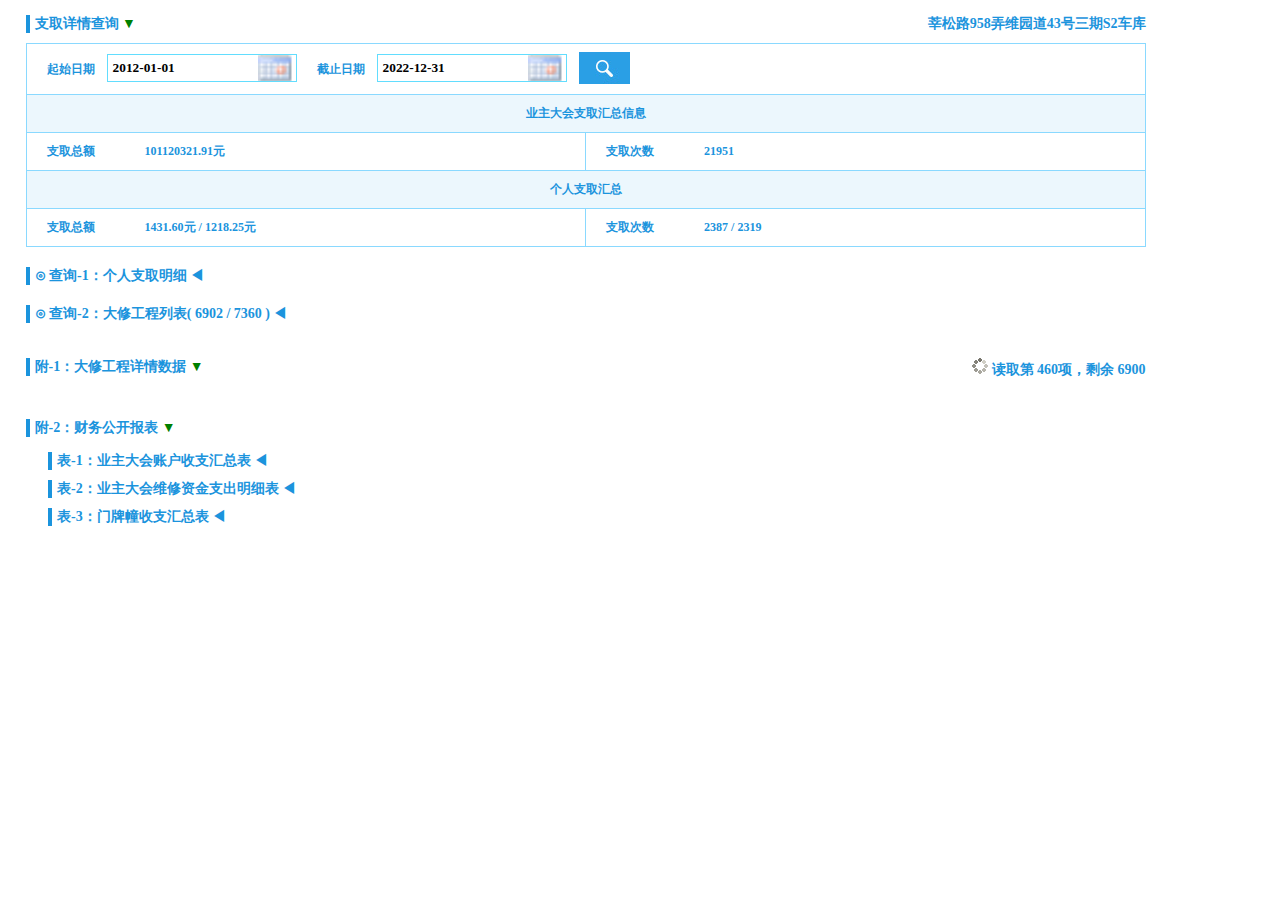
==== commit 3edadbfa: "font size on mobile" ====
--- a/shkc/index.html
+++ b/shkc/index.html
@@ -1,5 +1,5 @@
 <html><head><meta http-equiv="Content-Type" content="text/html; charset=UTF-8">
-<title>上海康城大修工程及财务报表</title>
+<title>闵行区上海康城大修工程及财务报表</title>
 <link rel="stylesheet" type="text/css" href="static/mainyzcx.css">
 <link rel="stylesheet" type="text/css" href="static/web-ui.css">
 <link rel="stylesheet" type="text/css" href="static/skin-02.css">
--- a/shkc/static/tass.css
+++ b/shkc/static/tass.css
@@ -430,6 +430,133 @@
     float: left;
 }
 
+#details-list tr:first-child a {
+    float: right
+}
+
+table.colwidth,
+table.report_tab_top {
+    background: url('yulan_bg.gif');
+    background-position: center top;
+}
+
+.collect-info[type='6'] table.report_tab_top,
+.collect-info[type='10'] table.report_tab_top,
+.collect-info[type='12'] table.report_tab_top{
+    max-width: 800px
+}
+
+table.merged thead td {
+    border: 1px solid;
+    color: #1b94dd;
+    background-color: #ecf7fd;
+    text-align: center
+}
+
+table.merged,
+table.merged tbody td {
+    border: 1px solid;
+}
+
+#reports table.tab1,
+#reports table.tab2 {
+    width: 100%
+}
+
+#details-list table td {
+    border: 1px solid #8ad9ff;
+    padding: 10px
+}
+
+#reports table.tab2 td {
+    border: 1px solid
+}
+
+.m-account-search .f-clearfix {
+    clear: none;
+}
+
+.m-account-search .f-search-content {
+    position: relative;
+    font-weight: bold;
+    float: left;
+}
+
+.m-account-search .f-search-content.fixed {
+    position: fixed;
+    background: lightblue;
+    border: 1px solid;
+    padding: 0 8px 8px 8px;
+    bottom: 20px;
+    border-radius: 20px;
+}
+
+input#startDate {
+    margin-right: 20px;
+}
+
+.f-clearfix:after {
+    display: none
+}
+.m-account-search .end-time {
+    margin: 0 12px 0 0
+}
+
+.m-account-search.nobdr {
+    border: 0;
+    padding: 0 0;
+    margin-top: 0;
+}
+
+.m-account-search .f-search-content input {
+    height: 24px;
+    width: 24px;
+    position: relative;
+    top: 6px;
+}
+
+.m-account-search .f-search-content input:not([disabled]) {
+    cursor: pointer;
+}
+
+.m-account-search .f-search-content span {
+    font-size: 16px;
+    padding-bottom: 1px;
+    text-align: center;
+    white-space: nowrap;
+    padding-right: 3px;
+}
+
+.m-account-search .f-search-content span:not(:first-child) {
+    border-left: 3px solid;
+}
+
+.m-account-search .f-search-content br {
+    display: none
+}
+
+.watermark {
+    width: 100%;
+    height: 150px;
+    z-index: 999;
+    text-align-last: justify;
+    font-size: 72px !important;
+    opacity: 0.4;
+    color: #d0d0d0;
+    /* text-shadow: 1px 1px #d0d0d0,-1px -1px #d0d0d0,1px -1px #d0d0d0,-1px 1px #d0d0d0; */
+    font-weight: bold;
+    text-align: center;
+    vertical-align: middle;
+    border: grey solid;
+    border: none;
+    background: transparent;
+    transform: rotate(315deg);
+    pointer-events: none;
+    position: fixed;
+    /* display: none; */
+    top: calc(50% - 100px);
+}
+
 @media print {
     form .m-collect-info thead tr:not(:first-child),
     form .m-collect-info.index_owner th:nth-child(4),
@@ -439,8 +566,8 @@
     .details-statistics th:last-child,
     .details-statistics td:last-child,
     .details-statistics .searchbox,
-    .f-search-content,
-    #details-list tr:last-child,
+    /*.f-search-content,*/
+    /*#details-list tr:last-child,*/
     #details-list tr:first-child a{
         display: none
     }
@@ -460,111 +587,27 @@
         float: right;
         color: lightgrey
     }
-}
-
-#details-list tr:first-child a {
-    float: right
-}
-
-table.colwidth,
-table.report_tab_top {
-    background: url('yulan_bg.gif');
-    background-position: center top;
-}
-
-.collect-info[type='6'] table.report_tab_top,
-.collect-info[type='10'] table.report_tab_top,
-.collect-info[type='12'] table.report_tab_top{
-    max-width: 800px
-}
-
-table.merged thead td {
-    border: 1px solid;
-    color: #1b94dd;
-    background-color: #ecf7fd;
-    text-align: center
-}
-
-table.merged,
-table.merged tbody td {
-    border: 1px solid;
-}
-
-#reports table.tab1,
-#reports table.tab2 {
-    width: 100%
-}
-
-#details-list table td {
-    border: 1px solid #8ad9ff;
-    padding: 10px
-}
-
-#reports table.tab2 td {
-    border: 1px solid
-}
-
-.m-account-search .f-clearfix {
-    clear: none
-}
-
-.m-account-search .f-search-content {
-    position: relative;
-    font-weight: bold;
-    float: left;
-}
-
-.m-account-search .f-search-content.fixed {
-    position: fixed;
-    background: lightblue;
-    border: 1px solid;
-    padding: 0 8px 8px 8px;
-    bottom: 20px;
-    border-radius: 20px;
-}
-
-input#startDate {
-    margin-right: 20px;
-}
-
-.f-clearfix:after {
-    display: none
-}
-.m-account-search .end-time {
-    margin: 0 12px 0 0
-}
-
-.m-account-search.nobdr {
-    border: 0;
-    padding: 0 0;
-    margin-top: 0;
-}
-
-.m-account-search .f-search-content input {
-    height: 24px;
-    width: 24px;
-    position: relative;
-    top: 6px;
-}
-
-.m-account-search .f-search-content input:not([disabled]) {
-    cursor: pointer;
-}
-
-.m-account-search .f-search-content span {
-    font-size: 16px;
-    padding-bottom: 1px;
-    text-align: center;
-    white-space: nowrap;
-    padding-right: 3px;
-}
-
-.m-account-search .f-search-content span:not(:first-child) {
-    border-left: 3px solid;
-}
-
-.m-account-search .f-search-content br {
-    display: none
+
+    #details-list .account-content {padding:50px 0 50px 0;}
+
+    *, *:after, *:before {
+        font-size: 16px !important;
+    }
+    .m-account-detail table td {
+        padding: 2px !important
+    }
+    .m-account-search .f-search-content {
+        padding-left: 60px;
+    }
+    .m-account-search .f-search-content br {
+        display: block
+    }
+    .f-search-content span:nth-child(6n+1) {
+        border-left: 0 !important;
+    }
+    .watermark {
+        display: block
+    }
 }
 
 @media screen and (min-resolution: 2dppx) and (max-width: 980px) {
@@ -627,7 +670,7 @@
         display: block
     }
     *, *:after, *:before {
-        font-size: 24px !important
+        font-size: 20px !important;
     }
     .m-account-detail table td {
         padding: 5px !important
@@ -651,7 +694,7 @@
 }
 
 .m-account-search .btn {
-    margin: -2px 60px 0 12px;
+    margin: -2px 12px 0 12px;
 }
 
 #details-list tr:nth-child(2) td a:after {
@@ -690,12 +733,12 @@
 }
 
 div.chart {
-    width: 90%;
+    /* width: 90%; */
     border: 1px solid;
-    background-color: white;
-    position: fixed;
-    left: 5%;
-    top: 5%;
+    /* background-color: white; */
+    /* position: fixed; */
+    /*left: 5%;*/
+    /*top: 5%;*/
     padding: 5px;
 }
 
@@ -721,25 +764,55 @@
 
 @media print {
     .chart {
-        position: relative;
-        border: 0;
+/*        border: none !important;*/
         background: transparent;
-        transform: rotateZ(90deg);
+/*        transform: scale(0.8);*/
         page-break-before: auto;
         page-break-inside: avoid;
         page-break-after: auto;
-        width: 1000px;
-    }
-
-    .chart, .chart > span {
+/*        margin-left: -120px;*/
+/*        margin: 250px 0;*/
+    }
+
+    .chart > span {
         display: none
     }
 }
 
 button {
-    cursor: pointer
+    cursor: pointer;
+    font-weight: bold;
 }
 
 #reports {
     padding-bottom: 120px;
 }
+
+table.query_applicant {
+    width: 90%;
+    max-width: 846px;
+    margin: 100px 5%;
+    display: none;
+}
+
+table.query_applicant tr td {
+    border: 1px solid;
+    text-align: center;
+    padding: 10px 10px;
+    font-size: 16px;
+}
+
+table.query_applicant tr td.r_name {text-align-last: justify;}
+
+table.query_applicant thead tr:first-child td {
+    letter-spacing: 10px
+}
+
+@media print {
+    table.query_applicant {
+        width: 100%;
+        margin: 100px 80px;
+        display: block;
+        height: 21.5cm
+    }
+}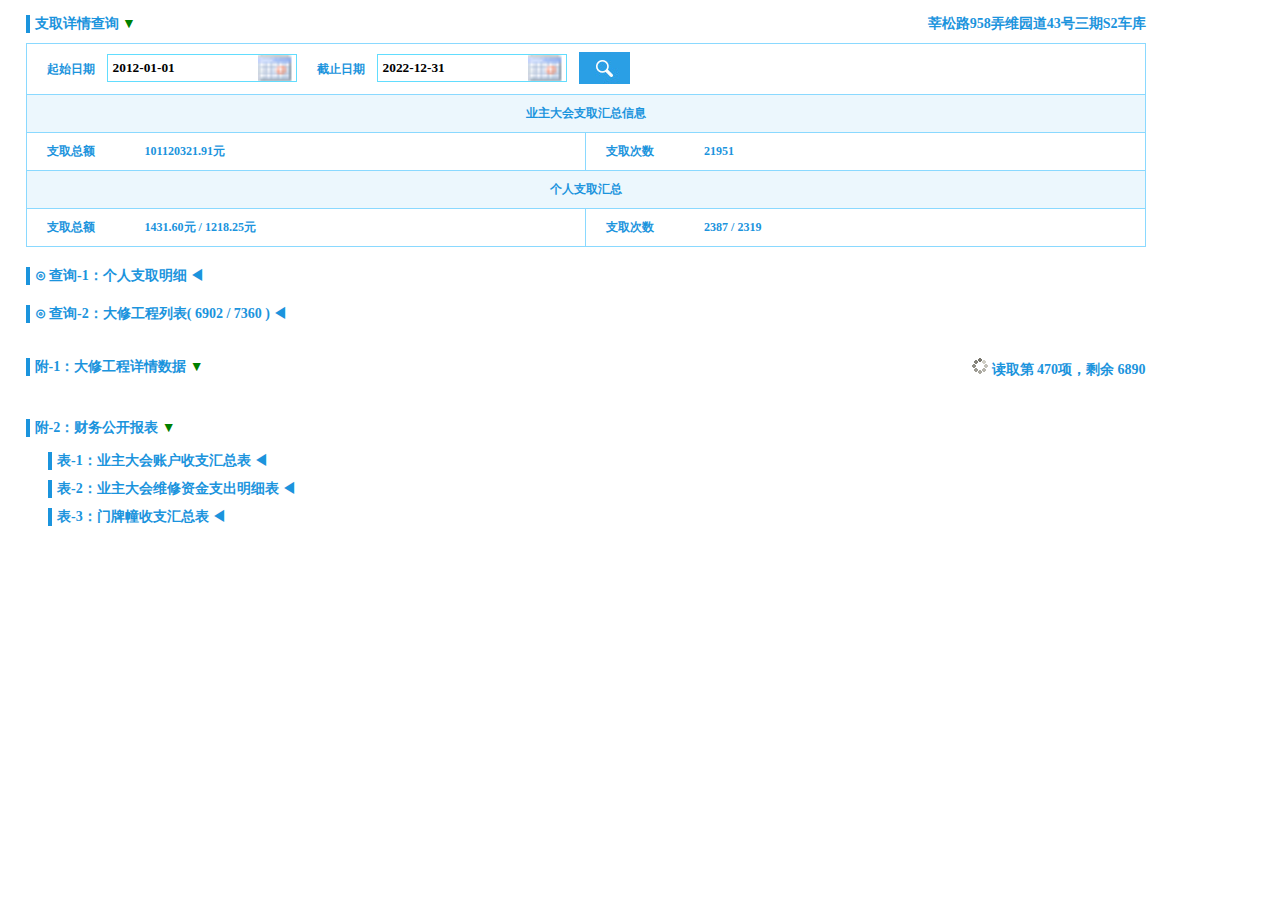
==== commit b2f4c23f: "application form" ====
--- a/shkc/index.html
+++ b/shkc/index.html
@@ -26288,6 +26288,7 @@
 									<th>序号</th>
 									<th>工程编号</th>
 									<th>建立日期</th>
+									<th>实施时间</th>
 									<th>工程金额</th>
 									<th>已支取金额</th>
 									<th>欠款金额</th>
--- a/shkc/static/tass.css
+++ b/shkc/static/tass.css
@@ -805,7 +805,12 @@
 table.query_applicant tr td.r_name {text-align-last: justify;}
 
 table.query_applicant thead tr:first-child td {
-    letter-spacing: 10px
+    letter-spacing: 8px;
+    font-size: 24px !important
+}
+
+table.query_applicant td.lalign {
+    text-align: left;
 }
 
 @media print {
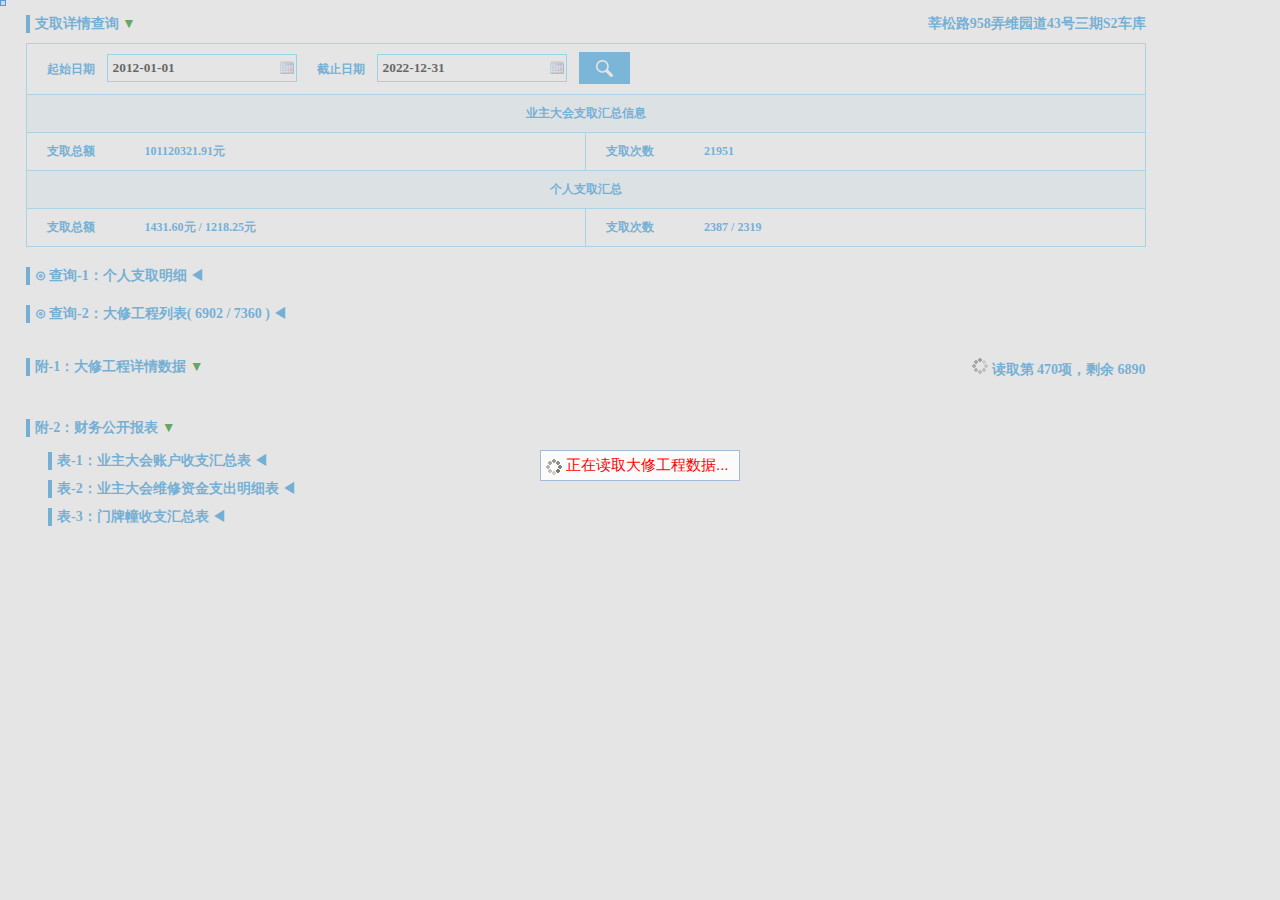
==== commit 4a8985ce: "re-order of scripts" ====
--- a/shkc/index.html
+++ b/shkc/index.html
@@ -4,15 +4,16 @@
 <link rel="stylesheet" type="text/css" href="static/web-ui.css">
 <link rel="stylesheet" type="text/css" href="static/skin-02.css">
 <link rel="stylesheet" type="text/css" href="static/your-custom.css">
+<link rel="stylesheet" type="text/css" href="static/printzhgbstyle.css">
+<link rel="stylesheet" type="text/css" href="static/tass.css">
 <script src="static/jquery-1.8.3.min.js"></script>
 <script language="javascript" type="text/javascript" src="static/jquery.cookie.js"></script>
 <script language="javascript" type="text/javascript" src="static/web-ui.js"></script>
-<link href="static/printzhgbstyle.css" rel="stylesheet" type="text/css;charset=UTF-8">
-<link href="static/tass.css" rel="stylesheet" type="text/css;charset=UTF-8">
 <script language="javascript" type="text/javascript" src="static/web-commons.js"></script>
 <script language="javascript" type="text/javascript" src="static/WdatePicker.js"></script>
 <script language="javascript" type="text/javascript" src="static/chart.js"> </script>
 <script language="javascript" type="text/javascript" src="static/lzstring.min.js"></script>
+<script language="javascript" type="text/javascript" src="static/projects.parser.js"></script>
 <script language="javascript" type="text/javascript">
 function restore_click_handler() {
 	setTimeout(() => {
@@ -57,8 +58,8 @@
 								<table>
 									<tbody>
 										<tr><td colspan="2"><div class="m-account-search nobdr">
-											<div class="f-clearfix"><span class="start-time">起始日期</span><input class="ipt Wdate" onclick="WdatePicker()" name="startDate" id="startDate" type="text" value="2012-01-01" readonly="readonly"><span class="end-time">
-											截止日期</span><input class="ipt Wdate" type="text" name="endDate" id="endDate" onclick="WdatePicker()" value="2022-12-31" readonly="readonly">
+											<div class="f-clearfix"><span class="start-time">起始日期</span><input class="ipt Wdate" ontouchstart="WdatePicker()" name="startDate" id="startDate" type="text" value="2012-01-01" readonly="readonly"><span class="end-time">
+											截止日期</span><input class="ipt Wdate" type="text" name="endDate" id="endDate" ontouchstart="WdatePicker()" value="2022-12-31" readonly="readonly">
 											<input type="button" class="btn" title="查询" onclick="gotoQuery()" disabled></div>
 										</div></td></tr>
 										<tr><td colspan="2" class="title">业主大会支取汇总信息</td></tr>
@@ -36157,5 +36158,4 @@
 	<script language="javascript" type="text/javascript" src="static/statistics.js"> </script>
 	<script language="javascript" type="text/javascript" src="static/ownerdetails.js"> </script>
 	<script language="javascript" type="text/javascript" src="static/projects.shkc.2022.js"></script>
-	<script language="javascript" type="text/javascript" src="static/projects.parser.js"></script>
 </body></html>
--- a/shkc/static/tass.css
+++ b/shkc/static/tass.css
@@ -533,6 +533,18 @@
 
 .m-account-search .f-search-content br {
     display: none
+}
+
+.ui-mask {
+    position: fixed
+}
+
+.ui-mask-msg div {
+    background: #fbfbfb url(../images/loading.gif) no-repeat 5px 8px;
+    position: fixed;
+    top: 50%;
+    align-items: center;
+    left: calc(50% - 100px);
 }
 
 .watermark {
@@ -612,7 +624,7 @@
 
 @media screen and (min-resolution: 2dppx) and (max-width: 980px) {
     .m-account-search .f-search-content {
-        padding-left: 60px;
+        padding-left: 90px;
     }
 
     .f-search-content span {
@@ -669,24 +681,42 @@
     .m-account-search .f-search-content br {
         display: block
     }
-    *, *:after, *:before {
-        font-size: 20px !important;
-    }
-    .m-account-detail table td {
-        padding: 5px !important
-    }
+
     .tab_remark,
     .tab_remark td,
     .tab_unit td {
         font-size: 12px !important
     }
+
+    div#reports td {
+        font-size: 20px !important;
+    }
+
+    *, *:after, *:before {
+        font-size: 28px !important;
+    }
+
+    .m-account-detail table td {
+        padding: 5px !important
+    }
+
     .Wdate {
-		/*background-size: 38px 48px;*/
+		background-size: 38px;
 		height: 38px !important;
 		top: -5px !important;
 		position: relative;
-		/* transform: scale(1.2); */
-    }
+	}
+    .m-account-search .ipt {
+        width: 280px;
+    }
+    .ui-mask-msg div {
+		background: #fbfbfb url(../images/loading.gif) no-repeat 5px 17px;
+        left: calc(50% - 170px);
+	}
+	div[lang] {
+		transform: scale(2);
+		top: 204px !important;
+	}
 }
 
 .m-account-search .endDate {
@@ -733,12 +763,10 @@
 }
 
 div.chart {
-    /* width: 90%; */
     border: 1px solid;
-    /* background-color: white; */
-    /* position: fixed; */
-    /*left: 5%;*/
-    /*top: 5%;*/
+    page-break-before: auto;
+    page-break-inside: avoid;
+    page-break-after: auto;
     padding: 5px;
 }
 
@@ -750,7 +778,7 @@
 
 @media screen and (min-resolution: 2.1dppx) {
     .chart > span {
-        font-size: 40px
+        font-size: 40px !important;
     }
 }
 
@@ -763,19 +791,14 @@
 }
 
 @media print {
-    .chart {
-/*        border: none !important;*/
-        background: transparent;
-/*        transform: scale(0.8);*/
-        page-break-before: auto;
-        page-break-inside: avoid;
-        page-break-after: auto;
-/*        margin-left: -120px;*/
-/*        margin: 250px 0;*/
-    }
-
     .chart > span {
         display: none
+    }
+
+    canvas {
+        transform: scale(0.7);
+        position: relative;
+        left: -110px;
     }
 }
 
@@ -812,12 +835,3 @@
 table.query_applicant td.lalign {
     text-align: left;
 }
-
-@media print {
-    table.query_applicant {
-        width: 100%;
-        margin: 100px 80px;
-        display: block;
-        height: 21.5cm
-    }
-}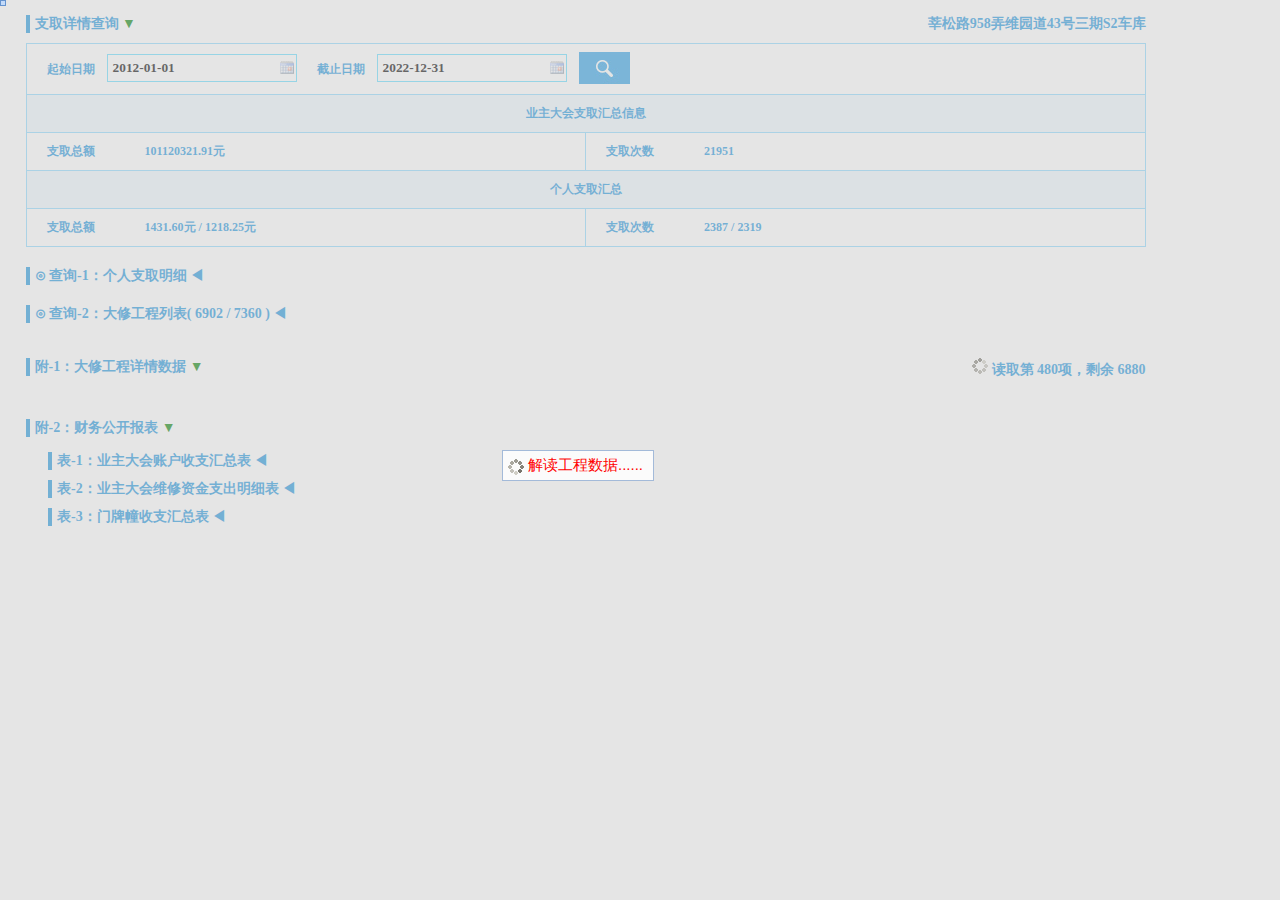
==== commit 1bc498c8: "position and size of mask" ====
--- a/shkc/index.html
+++ b/shkc/index.html
@@ -58,8 +58,8 @@
 								<table>
 									<tbody>
 										<tr><td colspan="2"><div class="m-account-search nobdr">
-											<div class="f-clearfix"><span class="start-time">起始日期</span><input class="ipt Wdate" ontouchstart="WdatePicker()" name="startDate" id="startDate" type="text" value="2012-01-01" readonly="readonly"><span class="end-time">
-											截止日期</span><input class="ipt Wdate" type="text" name="endDate" id="endDate" ontouchstart="WdatePicker()" value="2022-12-31" readonly="readonly">
+											<div class="f-clearfix"><span class="start-time">起始日期</span><input class="ipt Wdate" onclick="WdatePicker()" ontouchstart="WdatePicker()" name="startDate" id="startDate" type="text" value="2012-01-01" readonly="readonly"><span class="end-time">
+											截止日期</span><input class="ipt Wdate" type="text" name="endDate" id="endDate" onclick="WdatePicker()" ontouchstart="WdatePicker()" value="2022-12-31" readonly="readonly">
 											<input type="button" class="btn" title="查询" onclick="gotoQuery()" disabled></div>
 										</div></td></tr>
 										<tr><td colspan="2" class="title">业主大会支取汇总信息</td></tr>
--- a/shkc/static/tass.css
+++ b/shkc/static/tass.css
@@ -7,10 +7,6 @@
 
 .m-account-detail table td {
     border: 0;
-}
-
-.Wdate {
-    background-size: 38px 48px;
 }
 
 .index_owner_zq td,
@@ -540,11 +536,11 @@
 }
 
 .ui-mask-msg div {
-    background: #fbfbfb url(../images/loading.gif) no-repeat 5px 8px;
+    /* background: #fbfbfb url(../images/loading.gif) no-repeat 5px 8px; */
+    background-position-y: 8px;
     position: fixed;
     top: 50%;
-    align-items: center;
-    left: calc(50% - 100px);
+    left: calc(50% - 138px);
 }
 
 .watermark {
@@ -701,7 +697,7 @@
     }
 
     .Wdate {
-		background-size: 38px;
+		background-size: 38px !important;
 		height: 38px !important;
 		top: -5px !important;
 		position: relative;
@@ -710,8 +706,9 @@
         width: 280px;
     }
     .ui-mask-msg div {
-		background: #fbfbfb url(../images/loading.gif) no-repeat 5px 17px;
-        left: calc(50% - 170px);
+		background-size: 34px;
+		left: calc(50% - 125px);
+		padding-left: 45px;
 	}
 	div[lang] {
 		transform: scale(2);
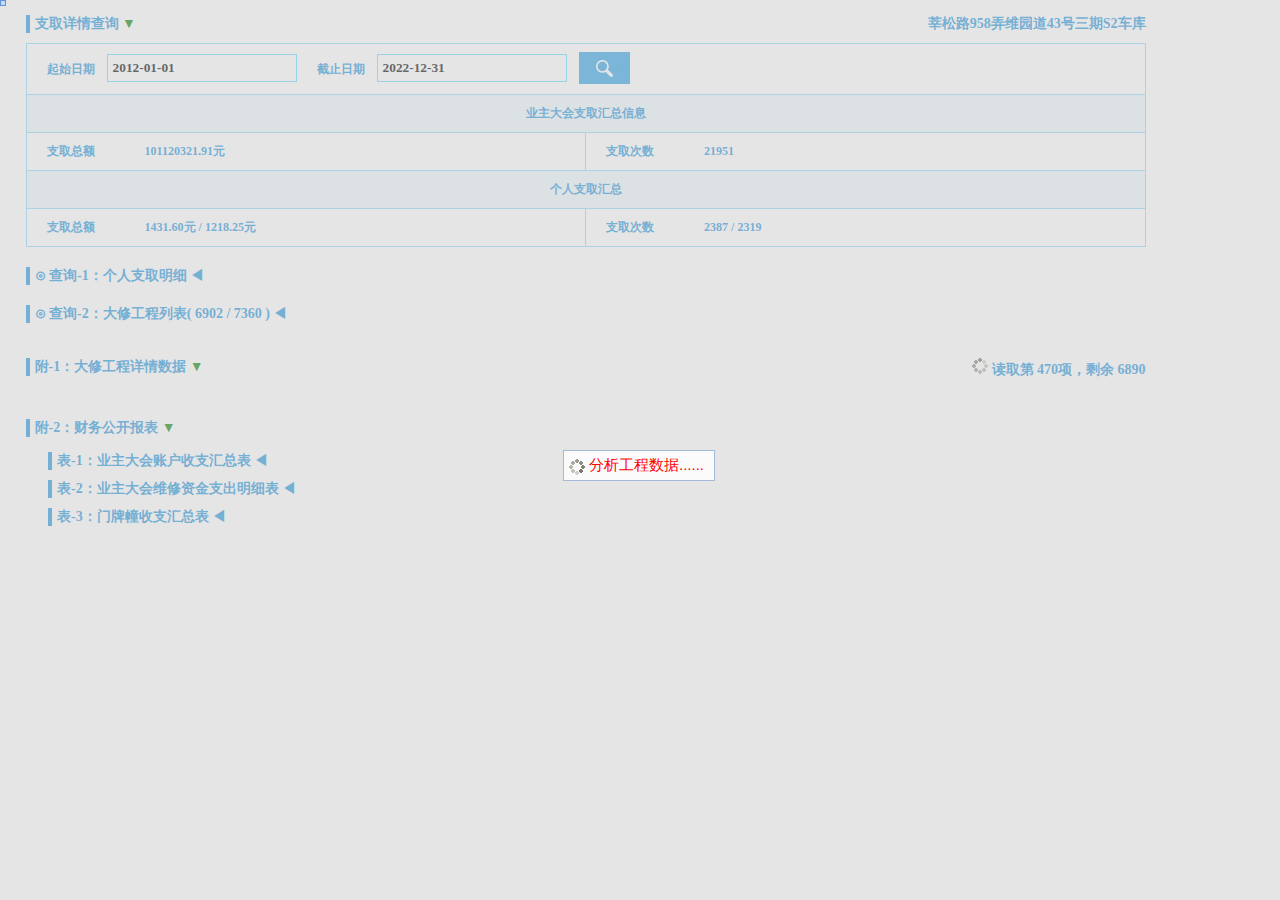
==== commit 255ff8fb: "fixup! Update DatePicker to 4.8.5" ====
--- a/shkc/index.html
+++ b/shkc/index.html
@@ -16,6 +16,7 @@
 <script language="javascript" type="text/javascript" src="static/projects.parser.js"></script>
 <script language="javascript" type="text/javascript">
 function restore_click_handler() {
+	$dp.scale = 1
 	setTimeout(() => {
 		createSearchBox()
 		document.querySelectorAll("#details-list .account-content[hidden]").forEach(function(p){p.hidden=false})
@@ -58,8 +59,8 @@
 								<table>
 									<tbody>
 										<tr><td colspan="2"><div class="m-account-search nobdr">
-											<div class="f-clearfix"><span class="start-time">起始日期</span><input class="ipt Wdate" onclick="WdatePicker()" ontouchstart="WdatePicker()" name="startDate" id="startDate" type="text" value="2012-01-01" readonly="readonly"><span class="end-time">
-											截止日期</span><input class="ipt Wdate" type="text" name="endDate" id="endDate" onclick="WdatePicker()" ontouchstart="WdatePicker()" value="2022-12-31" readonly="readonly">
+													<div class="f-clearfix"><span class="start-time">起始日期</span><input class="ipt Wdate" onclick="WdatePicker({el:this,skin:'YcloudRed'})" ontouchstart="WdatePicker({el:this,skin:'YcloudRed'})" name="startDate" id="startDate" type="text" value="2012-01-01" readonly="readonly"><span class="end-time">
+											截止日期</span><input class="ipt Wdate" type="text" name="endDate" id="endDate" onclick="WdatePicker({el:this,skin:'YcloudRed'})" ontouchstart="WdatePicker({el:this,skin:'YcloudRed'})" value="2022-12-31" readonly="readonly">
 											<input type="button" class="btn" title="查询" onclick="gotoQuery()" disabled></div>
 										</div></td></tr>
 										<tr><td colspan="2" class="title">业主大会支取汇总信息</td></tr>
--- a/shkc/static/mainyzcx.css
+++ b/shkc/static/mainyzcx.css
@@ -103,7 +103,7 @@
 .m-account-search .start-time{margin-right:12px;}
 .m-account-search .end-time{margin:0px 12px 0px 56px;}
 .m-account-search .ipt{height:28px;line-height:28px;border:1px solid #62ddfe;width:190px;float:left;text-indent:3px;}
-.m-account-search .btn{margin-left:12px;border:none;background:url(../images/account-search-bg.jpg) no-repeat;width:51px;height:32px;float:left;cursor:pointer;}
+.m-account-search .btn{margin-left:12px;border:none;background:url(../images/account-search-bg.jpg) no-repeat;width: 51px;height:32px;float:left;cursor:pointer;}
 .m-account-search .payfor-list{margin-top:10px;}
 .m-account-search .payfor-list span{display:inline-block;color:#1b94dd;height:30px;line-height:30px;}
 .m-account-search .payfor-list .item{width:40%;}
--- a/shkc/static/tass.css
+++ b/shkc/static/tass.css
@@ -540,7 +540,7 @@
     background-position-y: 8px;
     position: fixed;
     top: 50%;
-    left: calc(50% - 138px);
+    left: calc(50% - 77px);
 }
 
 .watermark {
@@ -712,7 +712,7 @@
 	}
 	div[lang] {
 		transform: scale(2);
-		top: 204px !important;
+		top: 200px !important;
 	}
 }
 
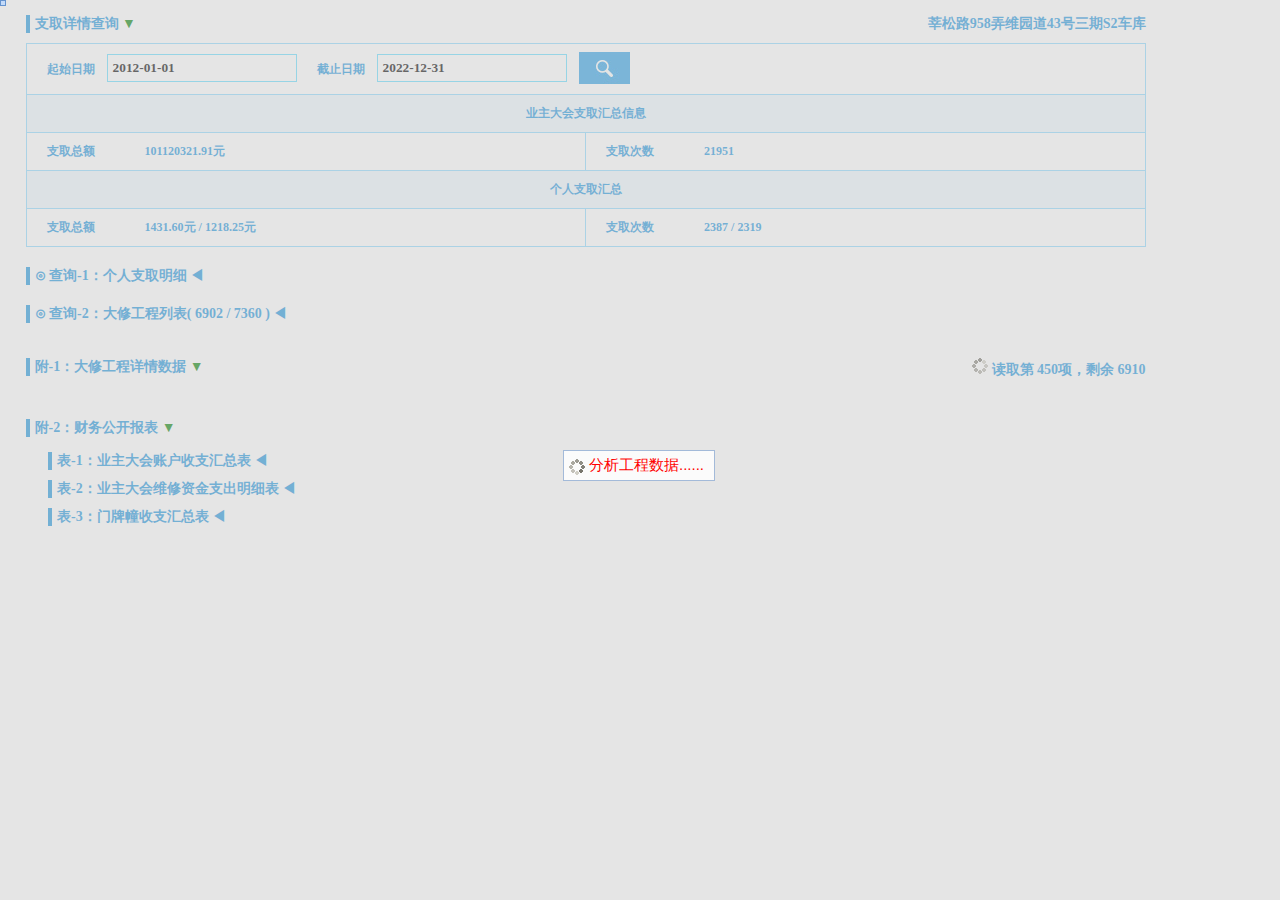
==== commit 9c32a693: "fixup! fixup! Update DatePicker to 4.8.5" ====
--- a/shkc/index.html
+++ b/shkc/index.html
@@ -44,9 +44,12 @@
 }
 function opennew1(mpro_id){
 	var add="/wyweb/web/wyfeemp/wxzjquery/getWsInfo.do?mpro_id="+mpro_id;
-		var windowprops="height=600,width=820,location=no,scrollbars=yes,center=yes,status=no,menubars=no,toolbars=no,resizable=yes";
-		window.open(add,"",windowprops);
-	}
+	var windowprops="height=600,width=820,location=no,scrollbars=yes,center=yes,status=no,menubars=no,toolbars=no,resizable=yes";
+	window.open(add,"",windowprops);
+}
+function pickDate(e){
+	WdatePicker({el:e,skin:'YcloudRed'})
+}
 </script>
 </head>
 <body onload="restore_click_handler()" style="background-color: rgb(255, 255, 255); padding-top: 15px;">
@@ -59,8 +62,8 @@
 								<table>
 									<tbody>
 										<tr><td colspan="2"><div class="m-account-search nobdr">
-													<div class="f-clearfix"><span class="start-time">起始日期</span><input class="ipt Wdate" onclick="WdatePicker({el:this,skin:'YcloudRed'})" ontouchstart="WdatePicker({el:this,skin:'YcloudRed'})" name="startDate" id="startDate" type="text" value="2012-01-01" readonly="readonly"><span class="end-time">
-											截止日期</span><input class="ipt Wdate" type="text" name="endDate" id="endDate" onclick="WdatePicker({el:this,skin:'YcloudRed'})" ontouchstart="WdatePicker({el:this,skin:'YcloudRed'})" value="2022-12-31" readonly="readonly">
+													<div class="f-clearfix"><span class="start-time">起始日期</span><input class="ipt Wdate" onclick="pickDate(this)" ontouchstart="pickDate(this)" name="startDate" id="startDate" type="text" value="2012-01-01" readonly="readonly"><span class="end-time">
+											截止日期</span><input class="ipt Wdate" type="text" name="endDate" id="endDate" onclick="pickDate(this)" ontouchstart="pickDate(this)" value="2022-12-31" readonly="readonly">
 											<input type="button" class="btn" title="查询" onclick="gotoQuery()" disabled></div>
 										</div></td></tr>
 										<tr><td colspan="2" class="title">业主大会支取汇总信息</td></tr>
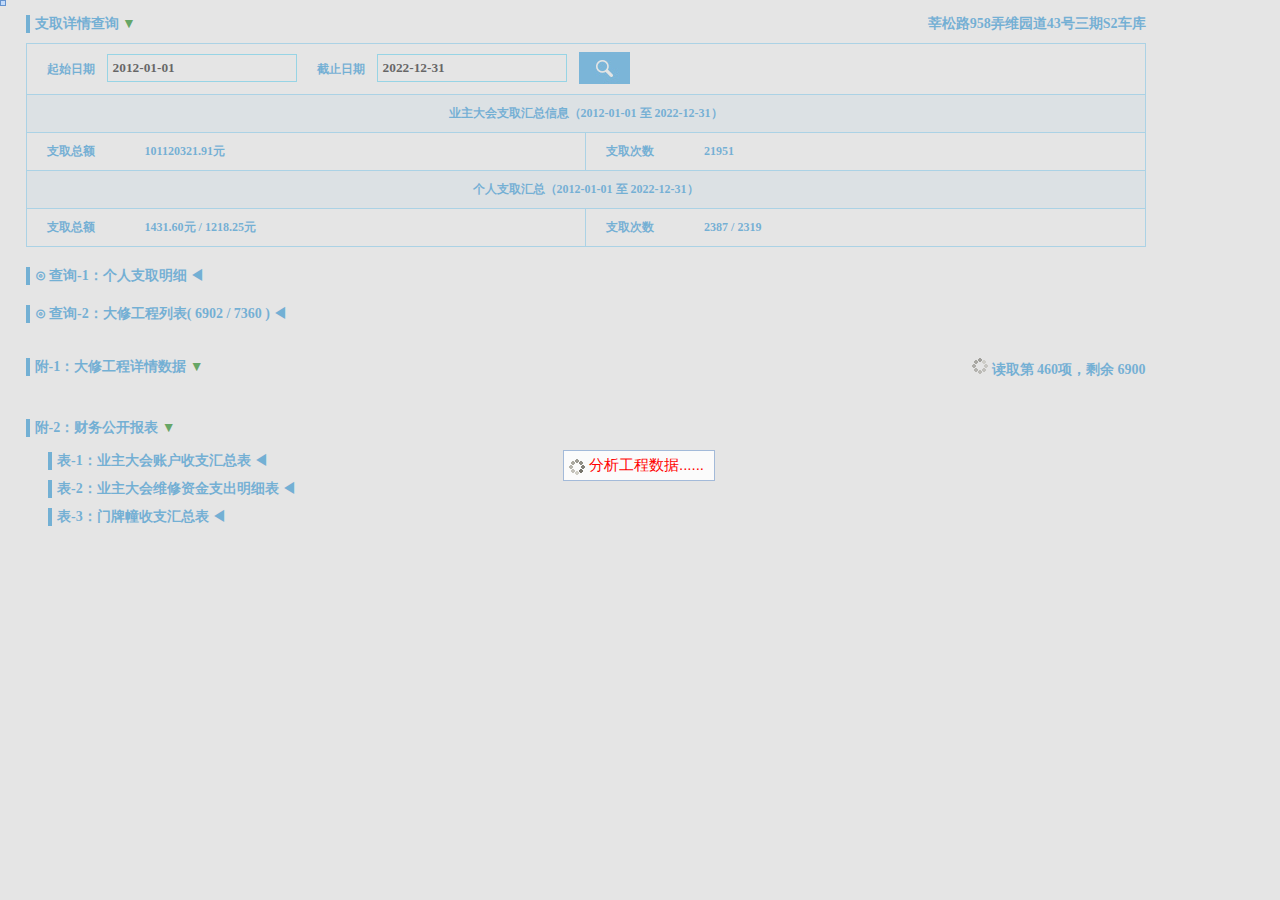
==== commit de0933cb: "date range in summary" ====
--- a/shkc/index.html
+++ b/shkc/index.html
@@ -66,10 +66,10 @@
 											截止日期</span><input class="ipt Wdate" type="text" name="endDate" id="endDate" onclick="pickDate(this)" ontouchstart="pickDate(this)" value="2022-12-31" readonly="readonly">
 											<input type="button" class="btn" title="查询" onclick="gotoQuery()" disabled></div>
 										</div></td></tr>
-										<tr><td colspan="2" class="title">业主大会支取汇总信息</td></tr>
+										<tr><td colspan="2" class="title">业主大会支取汇总信息（2012-01-01 至 2022-12-31）</td></tr>
 										<tr><td width="50%"><span class="name">支取总额</span>101120321.91元</td>
 										<td width="50%"><span class="name">支取次数</span>21951</td></tr>
-										<tr><td colspan="2" class="title">个人支取汇总</td></tr>
+										<tr><td colspan="2" class="title">个人支取汇总（2012-01-01 至 2022-12-31）</td></tr>
 										<tr><td width="50%"><span class="name">支取总额</span>1431.60元 / 1218.25元</td>
 										<td width="50%"><span class="name">支取次数</span>2387 / 2319</td></tr>
 									</tbody>
